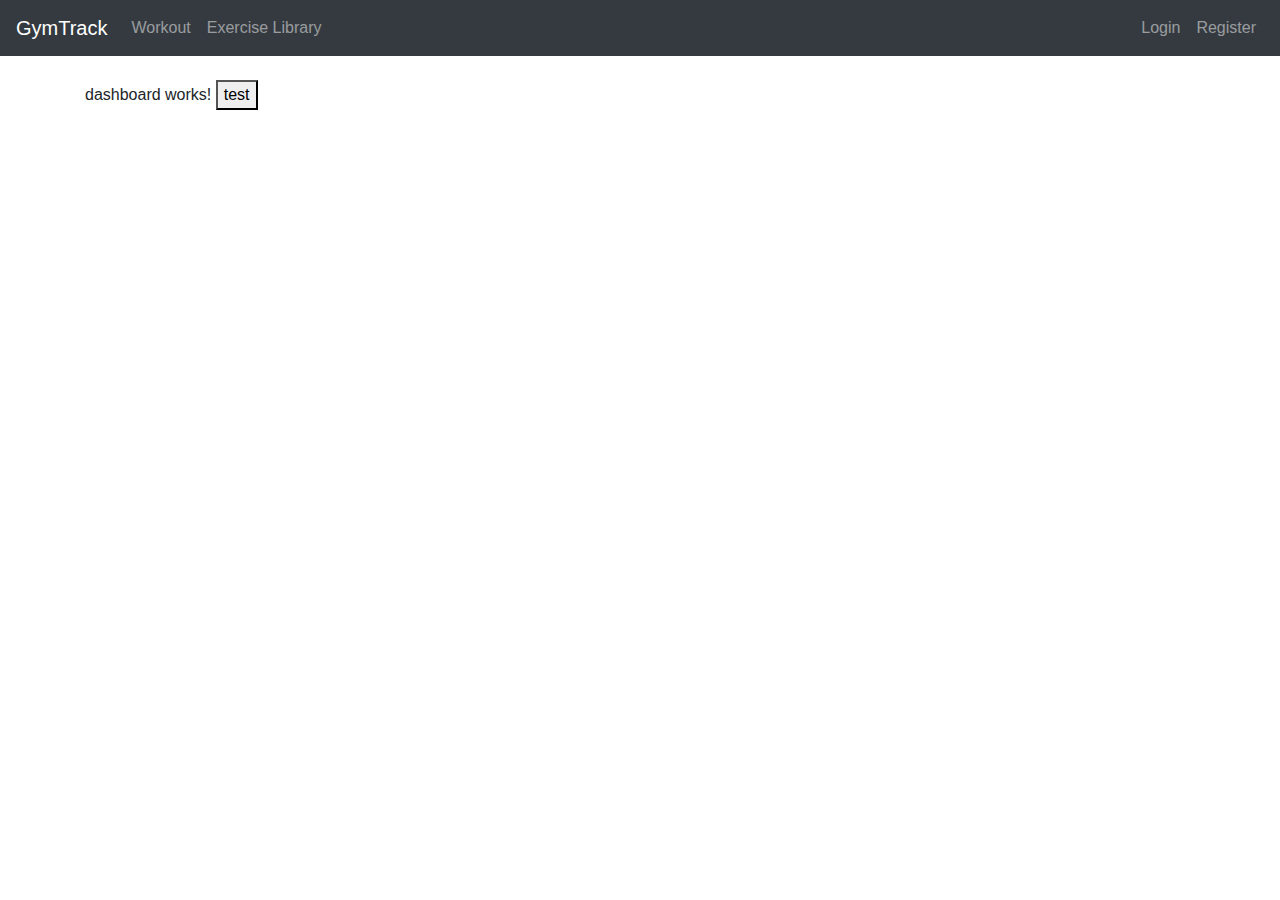
==== index.html @ d7b4e688 "production build" ====
<!doctype html><html lang="en"><head><meta charset="utf-8"><title>Webapp</title><base href="/"><meta name="viewport" content="width=device-width,initial-scale=1"><link rel="icon" type="image/x-icon" href="favicon.ico"><link href="styles.16fc656cec185497600a.bundle.css" rel="stylesheet"/></head><body><app-root></app-root><script type="text/javascript" src="inline.318b50c57b4eba3d437b.bundle.js"></script><script type="text/javascript" src="polyfills.1457c99db4b6dba06e8d.bundle.js"></script><script type="text/javascript" src="scripts.d30c565148e9d997ffe6.bundle.js"></script><script type="text/javascript" src="main.cbb32da13886b5c7cb3b.bundle.js"></script></body></html>
---- styles.16fc656cec185497600a.bundle.css ----
.mat-elevation-z0{-webkit-box-shadow:0 0 0 0 rgba(0,0,0,.2),0 0 0 0 rgba(0,0,0,.14),0 0 0 0 rgba(0,0,0,.12);box-shadow:0 0 0 0 rgba(0,0,0,.2),0 0 0 0 rgba(0,0,0,.14),0 0 0 0 rgba(0,0,0,.12)}.mat-elevation-z1{-webkit-box-shadow:0 2px 1px -1px rgba(0,0,0,.2),0 1px 1px 0 rgba(0,0,0,.14),0 1px 3px 0 rgba(0,0,0,.12);box-shadow:0 2px 1px -1px rgba(0,0,0,.2),0 1px 1px 0 rgba(0,0,0,.14),0 1px 3px 0 rgba(0,0,0,.12)}.mat-elevation-z2{-webkit-box-shadow:0 3px 1px -2px rgba(0,0,0,.2),0 2px 2px 0 rgba(0,0,0,.14),0 1px 5px 0 rgba(0,0,0,.12);box-shadow:0 3px 1px -2px rgba(0,0,0,.2),0 2px 2px 0 rgba(0,0,0,.14),0 1px 5px 0 rgba(0,0,0,.12)}.mat-elevation-z3{-webkit-box-shadow:0 3px 3px -2px rgba(0,0,0,.2),0 3px 4px 0 rgba(0,0,0,.14),0 1px 8px 0 rgba(0,0,0,.12);box-shadow:0 3px 3px -2px rgba(0,0,0,.2),0 3px 4px 0 rgba(0,0,0,.14),0 1px 8px 0 rgba(0,0,0,.12)}.mat-elevation-z4{-webkit-box-shadow:0 2px 4px -1px rgba(0,0,0,.2),0 4px 5px 0 rgba(0,0,0,.14),0 1px 10px 0 rgba(0,0,0,.12);box-shadow:0 2px 4px -1px rgba(0,0,0,.2),0 4px 5px 0 rgba(0,0,0,.14),0 1px 10px 0 rgba(0,0,0,.12)}.mat-elevation-z5{-webkit-box-shadow:0 3px 5px -1px rgba(0,0,0,.2),0 5px 8px 0 rgba(0,0,0,.14),0 1px 14px 0 rgba(0,0,0,.12);box-shadow:0 3px 5px -1px rgba(0,0,0,.2),0 5px 8px 0 rgba(0,0,0,.14),0 1px 14px 0 rgba(0,0,0,.12)}.mat-elevation-z6{-webkit-box-shadow:0 3px 5px -1px rgba(0,0,0,.2),0 6px 10px 0 rgba(0,0,0,.14),0 1px 18px 0 rgba(0,0,0,.12);box-shadow:0 3px 5px -1px rgba(0,0,0,.2),0 6px 10px 0 rgba(0,0,0,.14),0 1px 18px 0 rgba(0,0,0,.12)}.mat-elevation-z7{-webkit-box-shadow:0 4px 5px -2px rgba(0,0,0,.2),0 7px 10px 1px rgba(0,0,0,.14),0 2px 16px 1px rgba(0,0,0,.12);box-shadow:0 4px 5px -2px rgba(0,0,0,.2),0 7px 10px 1px rgba(0,0,0,.14),0 2px 16px 1px rgba(0,0,0,.12)}.mat-elevation-z8{-webkit-box-shadow:0 5px 5px -3px rgba(0,0,0,.2),0 8px 10px 1px rgba(0,0,0,.14),0 3px 14px 2px rgba(0,0,0,.12);box-shadow:0 5px 5px -3px rgba(0,0,0,.2),0 8px 10px 1px rgba(0,0,0,.14),0 3px 14px 2px rgba(0,0,0,.12)}.mat-elevation-z9{-webkit-box-shadow:0 5px 6px -3px rgba(0,0,0,.2),0 9px 12px 1px rgba(0,0,0,.14),0 3px 16px 2px rgba(0,0,0,.12);box-shadow:0 5px 6px -3px rgba(0,0,0,.2),0 9px 12px 1px rgba(0,0,0,.14),0 3px 16px 2px rgba(0,0,0,.12)}.mat-elevation-z10{-webkit-box-shadow:0 6px 6px -3px rgba(0,0,0,.2),0 10px 14px 1px rgba(0,0,0,.14),0 4px 18px 3px rgba(0,0,0,.12);box-shadow:0 6px 6px -3px rgba(0,0,0,.2),0 10px 14px 1px rgba(0,0,0,.14),0 4px 18px 3px rgba(0,0,0,.12)}.mat-elevation-z11{-webkit-box-shadow:0 6px 7px -4px rgba(0,0,0,.2),0 11px 15px 1px rgba(0,0,0,.14),0 4px 20px 3px rgba(0,0,0,.12);box-shadow:0 6px 7px -4px rgba(0,0,0,.2),0 11px 15px 1px rgba(0,0,0,.14),0 4px 20px 3px rgba(0,0,0,.12)}.mat-elevation-z12{-webkit-box-shadow:0 7px 8px -4px rgba(0,0,0,.2),0 12px 17px 2px rgba(0,0,0,.14),0 5px 22px 4px rgba(0,0,0,.12);box-shadow:0 7px 8px -4px rgba(0,0,0,.2),0 12px 17px 2px rgba(0,0,0,.14),0 5px 22px 4px rgba(0,0,0,.12)}.mat-elevation-z13{-webkit-box-shadow:0 7px 8px -4px rgba(0,0,0,.2),0 13px 19px 2px rgba(0,0,0,.14),0 5px 24px 4px rgba(0,0,0,.12);box-shadow:0 7px 8px -4px rgba(0,0,0,.2),0 13px 19px 2px rgba(0,0,0,.14),0 5px 24px 4px rgba(0,0,0,.12)}.mat-elevation-z14{-webkit-box-shadow:0 7px 9px -4px rgba(0,0,0,.2),0 14px 21px 2px rgba(0,0,0,.14),0 5px 26px 4px rgba(0,0,0,.12);box-shadow:0 7px 9px -4px rgba(0,0,0,.2),0 14px 21px 2px rgba(0,0,0,.14),0 5px 26px 4px rgba(0,0,0,.12)}.mat-elevation-z15{-webkit-box-shadow:0 8px 9px -5px rgba(0,0,0,.2),0 15px 22px 2px rgba(0,0,0,.14),0 6px 28px 5px rgba(0,0,0,.12);box-shadow:0 8px 9px -5px rgba(0,0,0,.2),0 15px 22px 2px rgba(0,0,0,.14),0 6px 28px 5px rgba(0,0,0,.12)}.mat-elevation-z16{-webkit-box-shadow:0 8px 10px -5px rgba(0,0,0,.2),0 16px 24px 2px rgba(0,0,0,.14),0 6px 30px 5px rgba(0,0,0,.12);box-shadow:0 8px 10px -5px rgba(0,0,0,.2),0 16px 24px 2px rgba(0,0,0,.14),0 6px 30px 5px rgba(0,0,0,.12)}.mat-elevation-z17{-webkit-box-shadow:0 8px 11px -5px rgba(0,0,0,.2),0 17px 26px 2px rgba(0,0,0,.14),0 6px 32px 5px rgba(0,0,0,.12);box-shadow:0 8px 11px -5px rgba(0,0,0,.2),0 17px 26px 2px rgba(0,0,0,.14),0 6px 32px 5px rgba(0,0,0,.12)}.mat-elevation-z18{-webkit-box-shadow:0 9px 11px -5px rgba(0,0,0,.2),0 18px 28px 2px rgba(0,0,0,.14),0 7px 34px 6px rgba(0,0,0,.12);box-shadow:0 9px 11px -5px rgba(0,0,0,.2),0 18px 28px 2px rgba(0,0,0,.14),0 7px 34px 6px rgba(0,0,0,.12)}.mat-elevation-z19{-webkit-box-shadow:0 9px 12px -6px rgba(0,0,0,.2),0 19px 29px 2px rgba(0,0,0,.14),0 7px 36px 6px rgba(0,0,0,.12);box-shadow:0 9px 12px -6px rgba(0,0,0,.2),0 19px 29px 2px rgba(0,0,0,.14),0 7px 36px 6px rgba(0,0,0,.12)}.mat-elevation-z20{-webkit-box-shadow:0 10px 13px -6px rgba(0,0,0,.2),0 20px 31px 3px rgba(0,0,0,.14),0 8px 38px 7px rgba(0,0,0,.12);box-shadow:0 10px 13px -6px rgba(0,0,0,.2),0 20px 31px 3px rgba(0,0,0,.14),0 8px 38px 7px rgba(0,0,0,.12)}.mat-elevation-z21{-webkit-box-shadow:0 10px 13px -6px rgba(0,0,0,.2),0 21px 33px 3px rgba(0,0,0,.14),0 8px 40px 7px rgba(0,0,0,.12);box-shadow:0 10px 13px -6px rgba(0,0,0,.2),0 21px 33px 3px rgba(0,0,0,.14),0 8px 40px 7px rgba(0,0,0,.12)}.mat-elevation-z22{-webkit-box-shadow:0 10px 14px -6px rgba(0,0,0,.2),0 22px 35px 3px rgba(0,0,0,.14),0 8px 42px 7px rgba(0,0,0,.12);box-shadow:0 10px 14px -6px rgba(0,0,0,.2),0 22px 35px 3px rgba(0,0,0,.14),0 8px 42px 7px rgba(0,0,0,.12)}.mat-elevation-z23{-webkit-box-shadow:0 11px 14px -7px rgba(0,0,0,.2),0 23px 36px 3px rgba(0,0,0,.14),0 9px 44px 8px rgba(0,0,0,.12);box-shadow:0 11px 14px -7px rgba(0,0,0,.2),0 23px 36px 3px rgba(0,0,0,.14),0 9px 44px 8px rgba(0,0,0,.12)}.mat-elevation-z24{-webkit-box-shadow:0 11px 15px -7px rgba(0,0,0,.2),0 24px 38px 3px rgba(0,0,0,.14),0 9px 46px 8px rgba(0,0,0,.12);box-shadow:0 11px 15px -7px rgba(0,0,0,.2),0 24px 38px 3px rgba(0,0,0,.14),0 9px 46px 8px rgba(0,0,0,.12)}.mat-h1,.mat-headline,.mat-typography h1{font:400 24px/32px Roboto,"Helvetica Neue",sans-serif;margin:0 0 16px}.mat-h2,.mat-title,.mat-typography h2{font:500 20px/32px Roboto,"Helvetica Neue",sans-serif;margin:0 0 16px}.mat-h3,.mat-subheading-2,.mat-typography h3{font:400 16px/28px Roboto,"Helvetica Neue",sans-serif;margin:0 0 16px}.mat-h4,.mat-subheading-1,.mat-typography h4{font:400 15px/24px Roboto,"Helvetica Neue",sans-serif;margin:0 0 16px}.mat-h5,.mat-typography h5{font:400 11.62px/20px Roboto,"Helvetica Neue",sans-serif;margin:0 0 12px}.mat-h6,.mat-typography h6{font:400 9.38px/20px Roboto,"Helvetica Neue",sans-serif;margin:0 0 12px}.mat-body-2,.mat-body-strong{font:500 14px/24px Roboto,"Helvetica Neue",sans-serif}.mat-body,.mat-body-1,.mat-typography{font:400 14px/20px Roboto,"Helvetica Neue",sans-serif}.mat-body p,.mat-body-1 p,.mat-typography p{margin:0 0 12px}.mat-caption,.mat-small{font:400 12px/20px Roboto,"Helvetica Neue",sans-serif}.mat-display-4,.mat-typography .mat-display-4{font:300 112px/112px Roboto,"Helvetica Neue",sans-serif;margin:0 0 56px;letter-spacing:-.05em}.mat-display-3,.mat-typography .mat-display-3{font:400 56px/56px Roboto,"Helvetica Neue",sans-serif;margin:0 0 64px;letter-spacing:-.02em}.mat-display-2,.mat-typography .mat-display-2{font:400 45px/48px Roboto,"Helvetica Neue",sans-serif;margin:0 0 64px;letter-spacing:-.005em}.mat-display-1,.mat-typography .mat-display-1{font:400 34px/40px Roboto,"Helvetica Neue",sans-serif;margin:0 0 64px}.mat-button,.mat-fab,.mat-flat-button,.mat-icon-button,.mat-mini-fab,.mat-raised-button,.mat-stroked-button{font-family:Roboto,"Helvetica Neue",sans-serif;font-size:14px;font-weight:500}.mat-button-toggle,.mat-card{font-family:Roboto,"Helvetica Neue",sans-serif}.mat-card-title{font-size:24px;font-weight:400}.mat-card-content,.mat-card-header .mat-card-title,.mat-card-subtitle{font-size:14px}.mat-checkbox{font-family:Roboto,"Helvetica Neue",sans-serif}.mat-checkbox-layout .mat-checkbox-label{line-height:24px}.mat-chip{font-size:13px;line-height:18px}.mat-chip .mat-chip-remove.mat-icon{font-size:18px}.mat-table{font-family:Roboto,"Helvetica Neue",sans-serif}.mat-header-cell{font-size:12px;font-weight:500}.mat-cell{font-size:14px}.mat-calendar{font-family:Roboto,"Helvetica Neue",sans-serif}.mat-calendar-body{font-size:13px}.mat-calendar-body-label,.mat-calendar-period-button{font-size:14px;font-weight:500}.mat-calendar-table-header th{font-size:11px;font-weight:400}.mat-dialog-title{font:500 20px/32px Roboto,"Helvetica Neue",sans-serif}.mat-expansion-panel-header{font-family:Roboto,"Helvetica Neue",sans-serif;font-size:15px;font-weight:400}.mat-expansion-panel-content{font:400 14px/20px Roboto,"Helvetica Neue",sans-serif}.mat-form-field{font-size:inherit;font-weight:400;line-height:1.125;font-family:Roboto,"Helvetica Neue",sans-serif}.mat-form-field-wrapper{padding-bottom:1.25em}.mat-form-field-prefix .mat-icon,.mat-form-field-suffix .mat-icon{font-size:150%;line-height:1.125}.mat-form-field-prefix .mat-icon-button,.mat-form-field-suffix .mat-icon-button{height:1.5em;width:1.5em}.mat-form-field-prefix .mat-icon-button .mat-icon,.mat-form-field-suffix .mat-icon-button .mat-icon{height:1.125em;line-height:1.125}.mat-form-field-infix{padding:.4375em 0;border-top:.84375em solid transparent}.mat-form-field-can-float .mat-input-server:focus+.mat-form-field-label-wrapper .mat-form-field-label,.mat-form-field-can-float.mat-form-field-should-float .mat-form-field-label{-webkit-transform:translateY(-1.28125em) scale(.75) perspective(100px) translateZ(.001px);transform:translateY(-1.28125em) scale(.75) perspective(100px) translateZ(.001px);-ms-transform:translateY(-1.28125em) scale(.75);width:133.33333%}.mat-form-field-can-float .mat-form-field-autofill-control:-webkit-autofill+.mat-form-field-label-wrapper .mat-form-field-label{-webkit-transform:translateY(-1.28125em) scale(.75) perspective(100px) translateZ(.00101px);transform:translateY(-1.28125em) scale(.75) perspective(100px) translateZ(.00101px);-ms-transform:translateY(-1.28124em) scale(.75);width:133.33334%}.mat-form-field-can-float .mat-input-server[label]:not(:label-shown)+.mat-form-field-label-wrapper .mat-form-field-label{-webkit-transform:translateY(-1.28125em) scale(.75) perspective(100px) translateZ(.00102px);transform:translateY(-1.28125em) scale(.75) perspective(100px) translateZ(.00102px);-ms-transform:translateY(-1.28123em) scale(.75);width:133.33335%}.mat-form-field-label-wrapper{top:-.84375em;padding-top:.84375em}.mat-form-field-label{top:1.28125em}.mat-form-field-underline{bottom:1.25em}.mat-form-field-subscript-wrapper{font-size:75%;margin-top:.54167em;top:calc(100% - 1.66667em)}.mat-grid-tile-footer,.mat-grid-tile-header{font-size:14px}.mat-grid-tile-footer .mat-line,.mat-grid-tile-header .mat-line{white-space:nowrap;overflow:hidden;text-overflow:ellipsis;display:block;-webkit-box-sizing:border-box;box-sizing:border-box}.mat-grid-tile-footer .mat-line:nth-child(n+2),.mat-grid-tile-header .mat-line:nth-child(n+2){font-size:12px}input.mat-input-element{margin-top:-.0625em}.mat-menu-item{font-family:Roboto,"Helvetica Neue",sans-serif;font-size:16px;font-weight:400}.mat-paginator,.mat-paginator-page-size .mat-select-trigger{font-family:Roboto,"Helvetica Neue",sans-serif;font-size:12px}.mat-radio-button,.mat-select{font-family:Roboto,"Helvetica Neue",sans-serif}.mat-select-trigger{height:1.125em}.mat-slide-toggle-content{font:400 14px/20px Roboto,"Helvetica Neue",sans-serif}.mat-slider-thumb-label-text{font-family:Roboto,"Helvetica Neue",sans-serif;font-size:12px;font-weight:500}.mat-stepper-horizontal,.mat-stepper-vertical{font-family:Roboto,"Helvetica Neue",sans-serif}.mat-step-label{font-size:14px;font-weight:400}.mat-step-label-selected{font-size:14px;font-weight:500}.mat-tab-group{font-family:Roboto,"Helvetica Neue",sans-serif}.mat-tab-label,.mat-tab-link{font-family:Roboto,"Helvetica Neue",sans-serif;font-size:14px;font-weight:500}.mat-toolbar,.mat-toolbar h1,.mat-toolbar h2,.mat-toolbar h3,.mat-toolbar h4,.mat-toolbar h5,.mat-toolbar h6{font:500 20px/32px Roboto,"Helvetica Neue",sans-serif;margin:0}.mat-tooltip{font-family:Roboto,"Helvetica Neue",sans-serif;font-size:10px;padding-top:6px;padding-bottom:6px}.mat-tooltip-handset{font-size:14px;padding-top:9px;padding-bottom:9px}.mat-list-item,.mat-list-option{font-family:Roboto,"Helvetica Neue",sans-serif}.mat-list .mat-list-item,.mat-nav-list .mat-list-item,.mat-selection-list .mat-list-item{font-size:16px}.mat-list .mat-list-item .mat-line,.mat-nav-list .mat-list-item .mat-line,.mat-selection-list .mat-list-item .mat-line{white-space:nowrap;overflow:hidden;text-overflow:ellipsis;display:block;-webkit-box-sizing:border-box;box-sizing:border-box}.mat-list .mat-list-item .mat-line:nth-child(n+2),.mat-nav-list .mat-list-item .mat-line:nth-child(n+2),.mat-selection-list .mat-list-item .mat-line:nth-child(n+2){font-size:14px}.mat-list .mat-list-option,.mat-nav-list .mat-list-option,.mat-selection-list .mat-list-option{font-size:16px}.mat-list .mat-list-option .mat-line,.mat-nav-list .mat-list-option .mat-line,.mat-selection-list .mat-list-option .mat-line{white-space:nowrap;overflow:hidden;text-overflow:ellipsis;display:block;-webkit-box-sizing:border-box;box-sizing:border-box}.mat-list .mat-list-option .mat-line:nth-child(n+2),.mat-nav-list .mat-list-option .mat-line:nth-child(n+2),.mat-selection-list .mat-list-option .mat-line:nth-child(n+2){font-size:14px}.mat-list[dense] .mat-list-item,.mat-nav-list[dense] .mat-list-item,.mat-selection-list[dense] .mat-list-item{font-size:12px}.mat-list[dense] .mat-list-item .mat-line,.mat-nav-list[dense] .mat-list-item .mat-line,.mat-selection-list[dense] .mat-list-item .mat-line{white-space:nowrap;overflow:hidden;text-overflow:ellipsis;display:block;-webkit-box-sizing:border-box;box-sizing:border-box}.mat-list[dense] .mat-list-item .mat-line:nth-child(n+2),.mat-list[dense] .mat-list-option,.mat-nav-list[dense] .mat-list-item .mat-line:nth-child(n+2),.mat-nav-list[dense] .mat-list-option,.mat-selection-list[dense] .mat-list-item .mat-line:nth-child(n+2),.mat-selection-list[dense] .mat-list-option{font-size:12px}.mat-list[dense] .mat-list-option .mat-line,.mat-nav-list[dense] .mat-list-option .mat-line,.mat-selection-list[dense] .mat-list-option .mat-line{white-space:nowrap;overflow:hidden;text-overflow:ellipsis;display:block;-webkit-box-sizing:border-box;box-sizing:border-box}.mat-list[dense] .mat-list-option .mat-line:nth-child(n+2),.mat-nav-list[dense] .mat-list-option .mat-line:nth-child(n+2),.mat-selection-list[dense] .mat-list-option .mat-line:nth-child(n+2){font-size:12px}.mat-list[dense] .mat-subheader,.mat-nav-list[dense] .mat-subheader,.mat-selection-list[dense] .mat-subheader{font-family:Roboto,"Helvetica Neue",sans-serif;font-size:12px;font-weight:500}.mat-option{font-family:Roboto,"Helvetica Neue",sans-serif;font-size:16px;color:rgba(0,0,0,.87)}.mat-optgroup-label{font:500 14px/24px Roboto,"Helvetica Neue",sans-serif;color:rgba(0,0,0,.54)}.mat-simple-snackbar{font-family:Roboto,"Helvetica Neue",sans-serif;font-size:14px}.mat-ripple{overflow:hidden}@media screen and (-ms-high-contrast:active){.mat-ripple{display:none}}.mat-ripple.mat-ripple-unbounded{overflow:visible}.mat-ripple-element{position:absolute;border-radius:50%;pointer-events:none;-webkit-transition:opacity,-webkit-transform 0s cubic-bezier(0,0,.2,1);transition:opacity,-webkit-transform 0s cubic-bezier(0,0,.2,1);transition:opacity,transform 0s cubic-bezier(0,0,.2,1);transition:opacity,transform 0s cubic-bezier(0,0,.2,1),-webkit-transform 0s cubic-bezier(0,0,.2,1);-webkit-transform:scale(0);transform:scale(0)}.cdk-visually-hidden{border:0;clip:rect(0 0 0 0);height:1px;margin:-1px;overflow:hidden;padding:0;position:absolute;width:1px;outline:0;-webkit-appearance:none;-moz-appearance:none}.cdk-global-overlay-wrapper,.cdk-overlay-container{pointer-events:none;top:0;left:0;height:100%;width:100%}.cdk-overlay-container{position:fixed;z-index:1000}.cdk-global-overlay-wrapper{display:-webkit-box;display:-ms-flexbox;display:flex;position:absolute;z-index:1000}.cdk-overlay-pane{position:absolute;pointer-events:auto;-webkit-box-sizing:border-box;box-sizing:border-box;z-index:1000}.cdk-overlay-backdrop{position:absolute;top:0;bottom:0;left:0;right:0;z-index:1000;pointer-events:auto;-webkit-tap-highlight-color:transparent;-webkit-transition:opacity .4s cubic-bezier(.25,.8,.25,1);transition:opacity .4s cubic-bezier(.25,.8,.25,1);opacity:0}.cdk-overlay-backdrop.cdk-overlay-backdrop-showing{opacity:1}.cdk-overlay-dark-backdrop{background:rgba(0,0,0,.288)}.cdk-overlay-transparent-backdrop,.cdk-overlay-transparent-backdrop.cdk-overlay-backdrop-showing{opacity:0}.cdk-global-scrollblock{position:fixed;width:100%;overflow-y:scroll}.mat-ripple-element{background-color:rgba(0,0,0,.1)}.mat-option:focus:not(.mat-option-disabled),.mat-option:hover:not(.mat-option-disabled){background:rgba(0,0,0,.04)}.mat-primary .mat-option.mat-selected:not(.mat-option-disabled){color:#3f51b5}.mat-accent .mat-option.mat-selected:not(.mat-option-disabled){color:#ff4081}.mat-warn .mat-option.mat-selected:not(.mat-option-disabled){color:#f44336}.mat-option.mat-selected:not(.mat-option-multiple):not(.mat-option-disabled){background:rgba(0,0,0,.04)}.mat-option.mat-active{background:rgba(0,0,0,.04);color:rgba(0,0,0,.87)}.mat-option.mat-option-disabled{color:rgba(0,0,0,.38)}.mat-optgroup-disabled .mat-optgroup-label{color:rgba(0,0,0,.38)}.mat-pseudo-checkbox{color:rgba(0,0,0,.54)}.mat-pseudo-checkbox::after{color:#fafafa}.mat-accent .mat-pseudo-checkbox-checked,.mat-accent .mat-pseudo-checkbox-indeterminate,.mat-pseudo-checkbox-checked,.mat-pseudo-checkbox-indeterminate{background:#ff4081}.mat-primary .mat-pseudo-checkbox-checked,.mat-primary .mat-pseudo-checkbox-indeterminate{background:#3f51b5}.mat-warn .mat-pseudo-checkbox-checked,.mat-warn .mat-pseudo-checkbox-indeterminate{background:#f44336}.mat-pseudo-checkbox-checked.mat-pseudo-checkbox-disabled,.mat-pseudo-checkbox-indeterminate.mat-pseudo-checkbox-disabled{background:#b0b0b0}.mat-app-background{background-color:#fafafa;color:rgba(0,0,0,.87)}.mat-theme-loaded-marker{display:none}.mat-autocomplete-panel{background:#fff;color:rgba(0,0,0,.87)}.mat-autocomplete-panel .mat-option.mat-selected:not(.mat-active):not(:hover){background:#fff}.mat-autocomplete-panel .mat-option.mat-selected:not(.mat-active):not(:hover):not(.mat-option-disabled){color:rgba(0,0,0,.87)}.mat-button,.mat-icon-button,.mat-stroked-button{background:0 0}.mat-button.mat-primary .mat-button-focus-overlay,.mat-icon-button.mat-primary .mat-button-focus-overlay,.mat-stroked-button.mat-primary .mat-button-focus-overlay{background-color:rgba(63,81,181,.12)}.mat-button.mat-accent .mat-button-focus-overlay,.mat-icon-button.mat-accent .mat-button-focus-overlay,.mat-stroked-button.mat-accent .mat-button-focus-overlay{background-color:rgba(255,64,129,.12)}.mat-button.mat-warn .mat-button-focus-overlay,.mat-icon-button.mat-warn .mat-button-focus-overlay,.mat-stroked-button.mat-warn .mat-button-focus-overlay{background-color:rgba(244,67,54,.12)}.mat-button[disabled] .mat-button-focus-overlay,.mat-icon-button[disabled] .mat-button-focus-overlay,.mat-stroked-button[disabled] .mat-button-focus-overlay{background-color:transparent}.mat-button.mat-primary,.mat-icon-button.mat-primary,.mat-stroked-button.mat-primary{color:#3f51b5}.mat-button.mat-accent,.mat-icon-button.mat-accent,.mat-stroked-button.mat-accent{color:#ff4081}.mat-button.mat-warn,.mat-icon-button.mat-warn,.mat-stroked-button.mat-warn{color:#f44336}.mat-button.mat-accent[disabled],.mat-button.mat-primary[disabled],.mat-button.mat-warn[disabled],.mat-button[disabled][disabled],.mat-icon-button.mat-accent[disabled],.mat-icon-button.mat-primary[disabled],.mat-icon-button.mat-warn[disabled],.mat-icon-button[disabled][disabled],.mat-stroked-button.mat-accent[disabled],.mat-stroked-button.mat-primary[disabled],.mat-stroked-button.mat-warn[disabled],.mat-stroked-button[disabled][disabled]{color:rgba(0,0,0,.26)}.mat-fab,.mat-mini-fab,.mat-raised-button{color:rgba(0,0,0,.87);background-color:#fff}.mat-fab.mat-accent,.mat-fab.mat-primary,.mat-fab.mat-warn,.mat-mini-fab.mat-accent,.mat-mini-fab.mat-primary,.mat-mini-fab.mat-warn,.mat-raised-button.mat-accent,.mat-raised-button.mat-primary,.mat-raised-button.mat-warn{color:#fff}.mat-fab.mat-accent[disabled],.mat-fab.mat-primary[disabled],.mat-fab.mat-warn[disabled],.mat-fab[disabled][disabled],.mat-mini-fab.mat-accent[disabled],.mat-mini-fab.mat-primary[disabled],.mat-mini-fab.mat-warn[disabled],.mat-mini-fab[disabled][disabled],.mat-raised-button.mat-accent[disabled],.mat-raised-button.mat-primary[disabled],.mat-raised-button.mat-warn[disabled],.mat-raised-button[disabled][disabled]{color:rgba(0,0,0,.26);background-color:rgba(0,0,0,.12)}.mat-fab.mat-primary,.mat-mini-fab.mat-primary,.mat-raised-button.mat-primary{background-color:#3f51b5}.mat-fab.mat-accent,.mat-mini-fab.mat-accent,.mat-raised-button.mat-accent{background-color:#ff4081}.mat-fab.mat-warn,.mat-mini-fab.mat-warn,.mat-raised-button.mat-warn{background-color:#f44336}.mat-fab.mat-accent .mat-ripple-element,.mat-fab.mat-primary .mat-ripple-element,.mat-fab.mat-warn .mat-ripple-element,.mat-mini-fab.mat-accent .mat-ripple-element,.mat-mini-fab.mat-primary .mat-ripple-element,.mat-mini-fab.mat-warn .mat-ripple-element,.mat-raised-button.mat-accent .mat-ripple-element,.mat-raised-button.mat-primary .mat-ripple-element,.mat-raised-button.mat-warn .mat-ripple-element{background-color:rgba(255,255,255,.2)}.mat-button.mat-primary .mat-ripple-element{background-color:rgba(63,81,181,.1)}.mat-button.mat-accent .mat-ripple-element{background-color:rgba(255,64,129,.1)}.mat-button.mat-warn .mat-ripple-element{background-color:rgba(244,67,54,.1)}.mat-flat-button{color:rgba(0,0,0,.87);background-color:#fff}.mat-flat-button.mat-accent,.mat-flat-button.mat-primary,.mat-flat-button.mat-warn{color:#fff}.mat-flat-button.mat-accent[disabled],.mat-flat-button.mat-primary[disabled],.mat-flat-button.mat-warn[disabled],.mat-flat-button[disabled][disabled]{color:rgba(0,0,0,.26);background-color:rgba(0,0,0,.12)}.mat-flat-button.mat-primary{background-color:#3f51b5}.mat-flat-button.mat-accent{background-color:#ff4081}.mat-flat-button.mat-warn{background-color:#f44336}.mat-flat-button.mat-accent .mat-ripple-element,.mat-flat-button.mat-primary .mat-ripple-element,.mat-flat-button.mat-warn .mat-ripple-element{background-color:rgba(255,255,255,.2)}.mat-icon-button.mat-primary .mat-ripple-element{background-color:rgba(63,81,181,.2)}.mat-icon-button.mat-accent .mat-ripple-element{background-color:rgba(255,64,129,.2)}.mat-icon-button.mat-warn .mat-ripple-element{background-color:rgba(244,67,54,.2)}.mat-button-toggle{color:rgba(0,0,0,.38)}.mat-button-toggle.cdk-focused .mat-button-toggle-focus-overlay{background-color:rgba(0,0,0,.12)}.mat-button-toggle-checked{background-color:#e0e0e0;color:rgba(0,0,0,.54)}.mat-button-toggle-disabled{background-color:#eee;color:rgba(0,0,0,.26)}.mat-button-toggle-disabled.mat-button-toggle-checked{background-color:#bdbdbd}.mat-card{background:#fff;color:rgba(0,0,0,.87)}.mat-card-subtitle{color:rgba(0,0,0,.54)}.mat-checkbox-frame{border-color:rgba(0,0,0,.54)}.mat-checkbox-checkmark{fill:#fafafa}.mat-checkbox-checkmark-path{stroke:#fafafa!important}.mat-checkbox-mixedmark{background-color:#fafafa}.mat-checkbox-checked.mat-primary .mat-checkbox-background,.mat-checkbox-indeterminate.mat-primary .mat-checkbox-background{background-color:#3f51b5}.mat-checkbox-checked.mat-accent .mat-checkbox-background,.mat-checkbox-indeterminate.mat-accent .mat-checkbox-background{background-color:#ff4081}.mat-checkbox-checked.mat-warn .mat-checkbox-background,.mat-checkbox-indeterminate.mat-warn .mat-checkbox-background{background-color:#f44336}.mat-checkbox-disabled.mat-checkbox-checked .mat-checkbox-background,.mat-checkbox-disabled.mat-checkbox-indeterminate .mat-checkbox-background{background-color:#b0b0b0}.mat-checkbox-disabled:not(.mat-checkbox-checked) .mat-checkbox-frame{border-color:#b0b0b0}.mat-checkbox-disabled .mat-checkbox-label{color:#b0b0b0}.mat-checkbox:not(.mat-checkbox-disabled).mat-primary .mat-checkbox-ripple .mat-ripple-element{background-color:rgba(63,81,181,.26)}.mat-checkbox:not(.mat-checkbox-disabled).mat-accent .mat-checkbox-ripple .mat-ripple-element{background-color:rgba(255,64,129,.26)}.mat-checkbox:not(.mat-checkbox-disabled).mat-warn .mat-checkbox-ripple .mat-ripple-element{background-color:rgba(244,67,54,.26)}.mat-chip:not(.mat-basic-chip){background-color:#e0e0e0;color:rgba(0,0,0,.87)}.mat-chip:not(.mat-basic-chip) .mat-chip-remove{color:rgba(0,0,0,.87);opacity:.4}.mat-chip:not(.mat-basic-chip) .mat-chip-remove:hover{opacity:.54}.mat-chip.mat-chip-selected.mat-primary{background-color:#3f51b5;color:#fff}.mat-chip.mat-chip-selected.mat-primary .mat-chip-remove{color:#fff;opacity:.4}.mat-chip.mat-chip-selected.mat-primary .mat-chip-remove:hover{opacity:.54}.mat-chip.mat-chip-selected.mat-warn{background-color:#f44336;color:#fff}.mat-chip.mat-chip-selected.mat-warn .mat-chip-remove{color:#fff;opacity:.4}.mat-chip.mat-chip-selected.mat-warn .mat-chip-remove:hover{opacity:.54}.mat-chip.mat-chip-selected.mat-accent{background-color:#ff4081;color:#fff}.mat-chip.mat-chip-selected.mat-accent .mat-chip-remove{color:#fff;opacity:.4}.mat-chip.mat-chip-selected.mat-accent .mat-chip-remove:hover{opacity:.54}.mat-table{background:#fff}.mat-header-row,.mat-row{border-bottom-color:rgba(0,0,0,.12)}.mat-header-cell{color:rgba(0,0,0,.54)}.mat-cell{color:rgba(0,0,0,.87)}.mat-datepicker-content{background-color:#fff;color:rgba(0,0,0,.87)}.mat-calendar-arrow{border-top-color:rgba(0,0,0,.54)}.mat-calendar-next-button,.mat-calendar-previous-button{color:rgba(0,0,0,.54)}.mat-calendar-table-header{color:rgba(0,0,0,.38)}.mat-calendar-table-header-divider::after{background:rgba(0,0,0,.12)}.mat-calendar-body-label{color:rgba(0,0,0,.54)}.mat-calendar-body-cell-content{color:rgba(0,0,0,.87);border-color:transparent}.mat-calendar-body-disabled>.mat-calendar-body-cell-content:not(.mat-calendar-body-selected){color:rgba(0,0,0,.38)}.cdk-keyboard-focused .mat-calendar-body-active>.mat-calendar-body-cell-content:not(.mat-calendar-body-selected),.cdk-program-focused .mat-calendar-body-active>.mat-calendar-body-cell-content:not(.mat-calendar-body-selected),:not(.mat-calendar-body-disabled):hover>.mat-calendar-body-cell-content:not(.mat-calendar-body-selected){background-color:rgba(0,0,0,.04)}.mat-calendar-body-selected{background-color:#3f51b5;color:#fff}.mat-calendar-body-disabled>.mat-calendar-body-selected{background-color:rgba(63,81,181,.4)}.mat-calendar-body-today:not(.mat-calendar-body-selected){border-color:rgba(0,0,0,.38)}.mat-calendar-body-today.mat-calendar-body-selected{-webkit-box-shadow:inset 0 0 0 1px #fff;box-shadow:inset 0 0 0 1px #fff}.mat-calendar-body-disabled>.mat-calendar-body-today:not(.mat-calendar-body-selected){border-color:rgba(0,0,0,.18)}.mat-datepicker-toggle-active{color:#3f51b5}.mat-dialog-container{background:#fff;color:rgba(0,0,0,.87)}.mat-divider{border-top-color:rgba(0,0,0,.12)}.mat-divider-vertical{border-right-color:rgba(0,0,0,.12)}.mat-expansion-panel{background:#fff;color:rgba(0,0,0,.87)}.mat-action-row{border-top-color:rgba(0,0,0,.12)}.mat-expansion-panel:not(.mat-expanded) .mat-expansion-panel-header:not([aria-disabled=true]).cdk-keyboard-focused,.mat-expansion-panel:not(.mat-expanded) .mat-expansion-panel-header:not([aria-disabled=true]).cdk-program-focused,.mat-expansion-panel:not(.mat-expanded) .mat-expansion-panel-header:not([aria-disabled=true]):hover{background:rgba(0,0,0,.04)}.mat-expansion-panel-header-title{color:rgba(0,0,0,.87)}.mat-expansion-indicator::after,.mat-expansion-panel-header-description{color:rgba(0,0,0,.54)}.mat-expansion-panel-header[aria-disabled=true]{color:rgba(0,0,0,.26)}.mat-expansion-panel-header[aria-disabled=true] .mat-expansion-panel-header-description,.mat-expansion-panel-header[aria-disabled=true] .mat-expansion-panel-header-title{color:inherit}.mat-form-field-label,.mat-hint{color:rgba(0,0,0,.54)}.mat-focused .mat-form-field-label{color:#3f51b5}.mat-focused .mat-form-field-label.mat-accent{color:#ff4081}.mat-focused .mat-form-field-label.mat-warn{color:#f44336}.mat-focused .mat-form-field-required-marker{color:#ff4081}.mat-form-field-underline{background-color:rgba(0,0,0,.42)}.mat-form-field-disabled .mat-form-field-underline{background-image:-webkit-gradient(linear,left top,right top,color-stop(0,rgba(0,0,0,.42)),color-stop(33%,rgba(0,0,0,.42)),color-stop(0,transparent));background-image:linear-gradient(to right,rgba(0,0,0,.42) 0,rgba(0,0,0,.42) 33%,transparent 0);background-size:4px 1px;background-repeat:repeat-x}.mat-form-field-ripple{background-color:#3f51b5}.mat-form-field-ripple.mat-accent{background-color:#ff4081}.mat-form-field-ripple.mat-warn{background-color:#f44336}.mat-form-field-invalid .mat-form-field-label,.mat-form-field-invalid .mat-form-field-label .mat-form-field-required-marker,.mat-form-field-invalid .mat-form-field-label.mat-accent{color:#f44336}.mat-form-field-invalid .mat-form-field-ripple{background-color:#f44336}.mat-error{color:#f44336}.mat-icon.mat-primary{color:#3f51b5}.mat-icon.mat-accent{color:#ff4081}.mat-icon.mat-warn{color:#f44336}.mat-input-element:disabled{color:rgba(0,0,0,.38)}.mat-input-element{caret-color:#3f51b5}.mat-input-element::-ms-input-placeholder{color:rgba(0,0,0,.42)}.mat-input-element::placeholder{color:rgba(0,0,0,.42)}.mat-input-element::-moz-placeholder{color:rgba(0,0,0,.42)}.mat-input-element::-webkit-input-placeholder{color:rgba(0,0,0,.42)}.mat-input-element:-ms-input-placeholder{color:rgba(0,0,0,.42)}.mat-accent .mat-input-element{caret-color:#ff4081}.mat-form-field-invalid .mat-input-element,.mat-warn .mat-input-element{caret-color:#f44336}.mat-list .mat-list-item,.mat-list .mat-list-option,.mat-nav-list .mat-list-item,.mat-nav-list .mat-list-option,.mat-selection-list .mat-list-item,.mat-selection-list .mat-list-option{color:rgba(0,0,0,.87)}.mat-list .mat-subheader,.mat-nav-list .mat-subheader,.mat-selection-list .mat-subheader{font-family:Roboto,"Helvetica Neue",sans-serif;font-size:14px;font-weight:500;color:rgba(0,0,0,.54)}.mat-list-item-disabled{background-color:#eee}.mat-nav-list .mat-list-item{outline:0}.mat-nav-list .mat-list-item.mat-list-item-focus,.mat-nav-list .mat-list-item:hover{background:rgba(0,0,0,.04)}.mat-list-option{outline:0}.mat-list-option.mat-list-item-focus,.mat-list-option:hover{background:rgba(0,0,0,.04)}.mat-menu-panel{background:#fff}.mat-menu-item{background:0 0;color:rgba(0,0,0,.87)}.mat-menu-item[disabled]{color:rgba(0,0,0,.38)}.mat-menu-item .mat-icon:not([color]),.mat-menu-item-submenu-trigger::after{color:rgba(0,0,0,.54)}.mat-menu-item-highlighted:not([disabled]),.mat-menu-item.cdk-keyboard-focused:not([disabled]),.mat-menu-item.cdk-program-focused:not([disabled]),.mat-menu-item:hover:not([disabled]){background:rgba(0,0,0,.04)}.mat-paginator{background:#fff}.mat-paginator,.mat-paginator-page-size .mat-select-trigger{color:rgba(0,0,0,.54)}.mat-paginator-decrement,.mat-paginator-increment{border-top:2px solid rgba(0,0,0,.54);border-right:2px solid rgba(0,0,0,.54)}.mat-paginator-first,.mat-paginator-last{border-top:2px solid rgba(0,0,0,.54)}.mat-icon-button[disabled] .mat-paginator-decrement,.mat-icon-button[disabled] .mat-paginator-first,.mat-icon-button[disabled] .mat-paginator-increment,.mat-icon-button[disabled] .mat-paginator-last{border-color:rgba(0,0,0,.38)}.mat-progress-bar-background{fill:#c5cae9}.mat-progress-bar-buffer{background-color:#c5cae9}.mat-progress-bar-fill::after{background-color:#3f51b5}.mat-progress-bar.mat-accent .mat-progress-bar-background{fill:#ff80ab}.mat-progress-bar.mat-accent .mat-progress-bar-buffer{background-color:#ff80ab}.mat-progress-bar.mat-accent .mat-progress-bar-fill::after{background-color:#ff4081}.mat-progress-bar.mat-warn .mat-progress-bar-background{fill:#ffcdd2}.mat-progress-bar.mat-warn .mat-progress-bar-buffer{background-color:#ffcdd2}.mat-progress-bar.mat-warn .mat-progress-bar-fill::after{background-color:#f44336}.mat-progress-spinner circle,.mat-spinner circle{stroke:#3f51b5}.mat-progress-spinner.mat-accent circle,.mat-spinner.mat-accent circle{stroke:#ff4081}.mat-progress-spinner.mat-warn circle,.mat-spinner.mat-warn circle{stroke:#f44336}.mat-radio-outer-circle{border-color:rgba(0,0,0,.54)}.mat-radio-disabled .mat-radio-outer-circle{border-color:rgba(0,0,0,.38)}.mat-radio-disabled .mat-radio-inner-circle,.mat-radio-disabled .mat-radio-ripple .mat-ripple-element{background-color:rgba(0,0,0,.38)}.mat-radio-disabled .mat-radio-label-content{color:rgba(0,0,0,.38)}.mat-radio-button.mat-primary.mat-radio-checked .mat-radio-outer-circle{border-color:#3f51b5}.mat-radio-button.mat-primary .mat-radio-inner-circle{background-color:#3f51b5}.mat-radio-button.mat-primary .mat-radio-ripple .mat-ripple-element{background-color:rgba(63,81,181,.26)}.mat-radio-button.mat-accent.mat-radio-checked .mat-radio-outer-circle{border-color:#ff4081}.mat-radio-button.mat-accent .mat-radio-inner-circle{background-color:#ff4081}.mat-radio-button.mat-accent .mat-radio-ripple .mat-ripple-element{background-color:rgba(255,64,129,.26)}.mat-radio-button.mat-warn.mat-radio-checked .mat-radio-outer-circle{border-color:#f44336}.mat-radio-button.mat-warn .mat-radio-inner-circle{background-color:#f44336}.mat-radio-button.mat-warn .mat-radio-ripple .mat-ripple-element{background-color:rgba(244,67,54,.26)}.mat-select-content,.mat-select-panel-done-animating{background:#fff}.mat-select-value{color:rgba(0,0,0,.87)}.mat-select-placeholder{color:rgba(0,0,0,.42)}.mat-select-disabled .mat-select-value{color:rgba(0,0,0,.38)}.mat-select-arrow{color:rgba(0,0,0,.54)}.mat-select-panel .mat-option.mat-selected:not(.mat-option-multiple){background:rgba(0,0,0,.12)}.mat-form-field.mat-focused.mat-primary .mat-select-arrow{color:#3f51b5}.mat-form-field.mat-focused.mat-accent .mat-select-arrow{color:#ff4081}.mat-form-field .mat-select.mat-select-invalid .mat-select-arrow,.mat-form-field.mat-focused.mat-warn .mat-select-arrow{color:#f44336}.mat-form-field .mat-select.mat-select-disabled .mat-select-arrow{color:rgba(0,0,0,.38)}.mat-drawer-container{background-color:#fafafa;color:rgba(0,0,0,.87)}.mat-drawer{background-color:#fff;color:rgba(0,0,0,.87)}.mat-drawer.mat-drawer-push{background-color:#fff}.mat-drawer-backdrop.mat-drawer-shown{background-color:rgba(0,0,0,.6)}.mat-slide-toggle.mat-checked:not(.mat-disabled) .mat-slide-toggle-thumb{background-color:#e91e63}.mat-slide-toggle.mat-checked:not(.mat-disabled) .mat-slide-toggle-bar{background-color:rgba(233,30,99,.5)}.mat-slide-toggle:not(.mat-checked) .mat-ripple-element{background-color:rgba(0,0,0,.06)}.mat-slide-toggle .mat-ripple-element{background-color:rgba(233,30,99,.12)}.mat-slide-toggle.mat-primary.mat-checked:not(.mat-disabled) .mat-slide-toggle-thumb{background-color:#3f51b5}.mat-slide-toggle.mat-primary.mat-checked:not(.mat-disabled) .mat-slide-toggle-bar{background-color:rgba(63,81,181,.5)}.mat-slide-toggle.mat-primary:not(.mat-checked) .mat-ripple-element{background-color:rgba(0,0,0,.06)}.mat-slide-toggle.mat-primary .mat-ripple-element{background-color:rgba(63,81,181,.12)}.mat-slide-toggle.mat-warn.mat-checked:not(.mat-disabled) .mat-slide-toggle-thumb{background-color:#f44336}.mat-slide-toggle.mat-warn.mat-checked:not(.mat-disabled) .mat-slide-toggle-bar{background-color:rgba(244,67,54,.5)}.mat-slide-toggle.mat-warn:not(.mat-checked) .mat-ripple-element{background-color:rgba(0,0,0,.06)}.mat-slide-toggle.mat-warn .mat-ripple-element{background-color:rgba(244,67,54,.12)}.mat-disabled .mat-slide-toggle-thumb{background-color:#bdbdbd}.mat-disabled .mat-slide-toggle-bar{background-color:rgba(0,0,0,.1)}.mat-slide-toggle-thumb{background-color:#fafafa}.mat-slide-toggle-bar{background-color:rgba(0,0,0,.38)}.mat-slider-track-background{background-color:rgba(0,0,0,.26)}.mat-primary .mat-slider-thumb,.mat-primary .mat-slider-thumb-label,.mat-primary .mat-slider-track-fill{background-color:#3f51b5}.mat-primary .mat-slider-thumb-label-text{color:#fff}.mat-accent .mat-slider-thumb,.mat-accent .mat-slider-thumb-label,.mat-accent .mat-slider-track-fill{background-color:#ff4081}.mat-accent .mat-slider-thumb-label-text{color:#fff}.mat-warn .mat-slider-thumb,.mat-warn .mat-slider-thumb-label,.mat-warn .mat-slider-track-fill{background-color:#f44336}.mat-warn .mat-slider-thumb-label-text{color:#fff}.mat-slider-focus-ring{background-color:rgba(255,64,129,.2)}.cdk-focused .mat-slider-track-background,.mat-slider:hover .mat-slider-track-background{background-color:rgba(0,0,0,.38)}.mat-slider-disabled .mat-slider-thumb,.mat-slider-disabled .mat-slider-track-background,.mat-slider-disabled .mat-slider-track-fill,.mat-slider-disabled:hover .mat-slider-track-background{background-color:rgba(0,0,0,.26)}.mat-slider-min-value .mat-slider-focus-ring{background-color:rgba(0,0,0,.12)}.mat-slider-min-value.mat-slider-thumb-label-showing .mat-slider-thumb,.mat-slider-min-value.mat-slider-thumb-label-showing .mat-slider-thumb-label{background-color:rgba(0,0,0,.87)}.mat-slider-min-value.mat-slider-thumb-label-showing.cdk-focused .mat-slider-thumb,.mat-slider-min-value.mat-slider-thumb-label-showing.cdk-focused .mat-slider-thumb-label{background-color:rgba(0,0,0,.26)}.mat-slider-min-value:not(.mat-slider-thumb-label-showing) .mat-slider-thumb{border-color:rgba(0,0,0,.26);background-color:transparent}.mat-slider-min-value:not(.mat-slider-thumb-label-showing).cdk-focused .mat-slider-thumb,.mat-slider-min-value:not(.mat-slider-thumb-label-showing):hover .mat-slider-thumb{border-color:rgba(0,0,0,.38)}.mat-slider-min-value:not(.mat-slider-thumb-label-showing).cdk-focused.mat-slider-disabled .mat-slider-thumb,.mat-slider-min-value:not(.mat-slider-thumb-label-showing):hover.mat-slider-disabled .mat-slider-thumb{border-color:rgba(0,0,0,.26)}.mat-slider-has-ticks .mat-slider-wrapper::after{border-color:rgba(0,0,0,.7)}.mat-slider-horizontal .mat-slider-ticks{background-image:repeating-linear-gradient(to right,rgba(0,0,0,.7),rgba(0,0,0,.7) 2px,transparent 0,transparent);background-image:-moz-repeating-linear-gradient(.0001deg,rgba(0,0,0,.7),rgba(0,0,0,.7) 2px,transparent 0,transparent)}.mat-slider-vertical .mat-slider-ticks{background-image:repeating-linear-gradient(to bottom,rgba(0,0,0,.7),rgba(0,0,0,.7) 2px,transparent 0,transparent)}.mat-step-header.cdk-keyboard-focused,.mat-step-header.cdk-program-focused,.mat-step-header:hover{background-color:rgba(0,0,0,.04)}.mat-step-header .mat-step-label,.mat-step-header .mat-step-optional{color:rgba(0,0,0,.38)}.mat-step-header .mat-step-icon{background-color:#3f51b5;color:#fff}.mat-step-header .mat-step-icon-not-touched{background-color:rgba(0,0,0,.38);color:#fff}.mat-step-header .mat-step-label.mat-step-label-active{color:rgba(0,0,0,.87)}.mat-stepper-horizontal,.mat-stepper-vertical{background-color:#fff}.mat-stepper-vertical-line::before{border-left-color:rgba(0,0,0,.12)}.mat-stepper-horizontal-line{border-top-color:rgba(0,0,0,.12)}.mat-tab-header,.mat-tab-nav-bar{border-bottom:1px solid rgba(0,0,0,.12)}.mat-tab-group-inverted-header .mat-tab-header,.mat-tab-group-inverted-header .mat-tab-nav-bar{border-top:1px solid rgba(0,0,0,.12);border-bottom:none}.mat-tab-label,.mat-tab-link{color:rgba(0,0,0,.87)}.mat-tab-label.mat-tab-disabled,.mat-tab-link.mat-tab-disabled{color:rgba(0,0,0,.38)}.mat-tab-header-pagination-chevron{border-color:rgba(0,0,0,.87)}.mat-tab-header-pagination-disabled .mat-tab-header-pagination-chevron{border-color:rgba(0,0,0,.38)}.mat-tab-group[class*=mat-background-] .mat-tab-header,.mat-tab-nav-bar[class*=mat-background-]{border-bottom:none;border-top:none}.mat-tab-group.mat-primary .mat-tab-label:not(.mat-tab-disabled):focus,.mat-tab-group.mat-primary .mat-tab-link:not(.mat-tab-disabled):focus,.mat-tab-nav-bar.mat-primary .mat-tab-label:not(.mat-tab-disabled):focus,.mat-tab-nav-bar.mat-primary .mat-tab-link:not(.mat-tab-disabled):focus{background-color:rgba(197,202,233,.3)}.mat-tab-group.mat-primary .mat-ink-bar,.mat-tab-nav-bar.mat-primary .mat-ink-bar{background-color:#3f51b5}.mat-tab-group.mat-primary.mat-background-primary .mat-ink-bar,.mat-tab-nav-bar.mat-primary.mat-background-primary .mat-ink-bar{background-color:#fff}.mat-tab-group.mat-accent .mat-tab-label:not(.mat-tab-disabled):focus,.mat-tab-group.mat-accent .mat-tab-link:not(.mat-tab-disabled):focus,.mat-tab-nav-bar.mat-accent .mat-tab-label:not(.mat-tab-disabled):focus,.mat-tab-nav-bar.mat-accent .mat-tab-link:not(.mat-tab-disabled):focus{background-color:rgba(255,128,171,.3)}.mat-tab-group.mat-accent .mat-ink-bar,.mat-tab-nav-bar.mat-accent .mat-ink-bar{background-color:#ff4081}.mat-tab-group.mat-accent.mat-background-accent .mat-ink-bar,.mat-tab-nav-bar.mat-accent.mat-background-accent .mat-ink-bar{background-color:#fff}.mat-tab-group.mat-warn .mat-tab-label:not(.mat-tab-disabled):focus,.mat-tab-group.mat-warn .mat-tab-link:not(.mat-tab-disabled):focus,.mat-tab-nav-bar.mat-warn .mat-tab-label:not(.mat-tab-disabled):focus,.mat-tab-nav-bar.mat-warn .mat-tab-link:not(.mat-tab-disabled):focus{background-color:rgba(255,205,210,.3)}.mat-tab-group.mat-warn .mat-ink-bar,.mat-tab-nav-bar.mat-warn .mat-ink-bar{background-color:#f44336}.mat-tab-group.mat-warn.mat-background-warn .mat-ink-bar,.mat-tab-nav-bar.mat-warn.mat-background-warn .mat-ink-bar{background-color:#fff}.mat-tab-group.mat-background-primary .mat-tab-label:not(.mat-tab-disabled):focus,.mat-tab-group.mat-background-primary .mat-tab-link:not(.mat-tab-disabled):focus,.mat-tab-nav-bar.mat-background-primary .mat-tab-label:not(.mat-tab-disabled):focus,.mat-tab-nav-bar.mat-background-primary .mat-tab-link:not(.mat-tab-disabled):focus{background-color:rgba(197,202,233,.3)}.mat-tab-group.mat-background-primary .mat-tab-header,.mat-tab-group.mat-background-primary .mat-tab-links,.mat-tab-nav-bar.mat-background-primary .mat-tab-header,.mat-tab-nav-bar.mat-background-primary .mat-tab-links{background-color:#3f51b5}.mat-tab-group.mat-background-primary .mat-tab-label,.mat-tab-group.mat-background-primary .mat-tab-link,.mat-tab-nav-bar.mat-background-primary .mat-tab-label,.mat-tab-nav-bar.mat-background-primary .mat-tab-link{color:#fff}.mat-tab-group.mat-background-primary .mat-tab-label.mat-tab-disabled,.mat-tab-group.mat-background-primary .mat-tab-link.mat-tab-disabled,.mat-tab-nav-bar.mat-background-primary .mat-tab-label.mat-tab-disabled,.mat-tab-nav-bar.mat-background-primary .mat-tab-link.mat-tab-disabled{color:rgba(255,255,255,.4)}.mat-tab-group.mat-background-primary .mat-tab-header-pagination-chevron,.mat-tab-nav-bar.mat-background-primary .mat-tab-header-pagination-chevron{border-color:#fff}.mat-tab-group.mat-background-primary .mat-tab-header-pagination-disabled .mat-tab-header-pagination-chevron,.mat-tab-nav-bar.mat-background-primary .mat-tab-header-pagination-disabled .mat-tab-header-pagination-chevron{border-color:rgba(255,255,255,.4)}.mat-tab-group.mat-background-primary .mat-ripple-element,.mat-tab-nav-bar.mat-background-primary .mat-ripple-element{background-color:rgba(255,255,255,.12)}.mat-tab-group.mat-background-accent .mat-tab-label:not(.mat-tab-disabled):focus,.mat-tab-group.mat-background-accent .mat-tab-link:not(.mat-tab-disabled):focus,.mat-tab-nav-bar.mat-background-accent .mat-tab-label:not(.mat-tab-disabled):focus,.mat-tab-nav-bar.mat-background-accent .mat-tab-link:not(.mat-tab-disabled):focus{background-color:rgba(255,128,171,.3)}.mat-tab-group.mat-background-accent .mat-tab-header,.mat-tab-group.mat-background-accent .mat-tab-links,.mat-tab-nav-bar.mat-background-accent .mat-tab-header,.mat-tab-nav-bar.mat-background-accent .mat-tab-links{background-color:#ff4081}.mat-tab-group.mat-background-accent .mat-tab-label,.mat-tab-group.mat-background-accent .mat-tab-link,.mat-tab-nav-bar.mat-background-accent .mat-tab-label,.mat-tab-nav-bar.mat-background-accent .mat-tab-link{color:#fff}.mat-tab-group.mat-background-accent .mat-tab-label.mat-tab-disabled,.mat-tab-group.mat-background-accent .mat-tab-link.mat-tab-disabled,.mat-tab-nav-bar.mat-background-accent .mat-tab-label.mat-tab-disabled,.mat-tab-nav-bar.mat-background-accent .mat-tab-link.mat-tab-disabled{color:rgba(255,255,255,.4)}.mat-tab-group.mat-background-accent .mat-tab-header-pagination-chevron,.mat-tab-nav-bar.mat-background-accent .mat-tab-header-pagination-chevron{border-color:#fff}.mat-tab-group.mat-background-accent .mat-tab-header-pagination-disabled .mat-tab-header-pagination-chevron,.mat-tab-nav-bar.mat-background-accent .mat-tab-header-pagination-disabled .mat-tab-header-pagination-chevron{border-color:rgba(255,255,255,.4)}.mat-tab-group.mat-background-accent .mat-ripple-element,.mat-tab-nav-bar.mat-background-accent .mat-ripple-element{background-color:rgba(255,255,255,.12)}.mat-tab-group.mat-background-warn .mat-tab-label:not(.mat-tab-disabled):focus,.mat-tab-group.mat-background-warn .mat-tab-link:not(.mat-tab-disabled):focus,.mat-tab-nav-bar.mat-background-warn .mat-tab-label:not(.mat-tab-disabled):focus,.mat-tab-nav-bar.mat-background-warn .mat-tab-link:not(.mat-tab-disabled):focus{background-color:rgba(255,205,210,.3)}.mat-tab-group.mat-background-warn .mat-tab-header,.mat-tab-group.mat-background-warn .mat-tab-links,.mat-tab-nav-bar.mat-background-warn .mat-tab-header,.mat-tab-nav-bar.mat-background-warn .mat-tab-links{background-color:#f44336}.mat-tab-group.mat-background-warn .mat-tab-label,.mat-tab-group.mat-background-warn .mat-tab-link,.mat-tab-nav-bar.mat-background-warn .mat-tab-label,.mat-tab-nav-bar.mat-background-warn .mat-tab-link{color:#fff}.mat-tab-group.mat-background-warn .mat-tab-label.mat-tab-disabled,.mat-tab-group.mat-background-warn .mat-tab-link.mat-tab-disabled,.mat-tab-nav-bar.mat-background-warn .mat-tab-label.mat-tab-disabled,.mat-tab-nav-bar.mat-background-warn .mat-tab-link.mat-tab-disabled{color:rgba(255,255,255,.4)}.mat-tab-group.mat-background-warn .mat-tab-header-pagination-chevron,.mat-tab-nav-bar.mat-background-warn .mat-tab-header-pagination-chevron{border-color:#fff}.mat-tab-group.mat-background-warn .mat-tab-header-pagination-disabled .mat-tab-header-pagination-chevron,.mat-tab-nav-bar.mat-background-warn .mat-tab-header-pagination-disabled .mat-tab-header-pagination-chevron{border-color:rgba(255,255,255,.4)}.mat-tab-group.mat-background-warn .mat-ripple-element,.mat-tab-nav-bar.mat-background-warn .mat-ripple-element{background-color:rgba(255,255,255,.12)}.mat-toolbar{background:#f5f5f5;color:rgba(0,0,0,.87)}.mat-toolbar.mat-primary{background:#3f51b5;color:#fff}.mat-toolbar.mat-accent{background:#ff4081;color:#fff}.mat-toolbar.mat-warn{background:#f44336;color:#fff}.mat-tooltip{background:rgba(97,97,97,.9)}.mat-snack-bar-container{background:#323232;color:#fff}.mat-simple-snackbar-action{line-height:1;font-family:inherit;font-size:inherit;font-weight:500;color:#ff4081}/*!
 *  Font Awesome 4.7.0 by @davegandy - http://fontawesome.io - @fontawesome
 *  License - http://fontawesome.io/license (Font: SIL OFL 1.1, CSS: MIT License)
 */@font-face{font-family:FontAwesome;src:url(fontawesome-webfont.674f50d287a8c48dc19b.eot?v=4.7.0);src:url(fontawesome-webfont.674f50d287a8c48dc19b.eot?#iefix&v=4.7.0) format('embedded-opentype'),url(fontawesome-webfont.af7ae505a9eed503f8b8.woff2?v=4.7.0) format('woff2'),url(fontawesome-webfont.fee66e712a8a08eef580.woff?v=4.7.0) format('woff'),url(fontawesome-webfont.b06871f281fee6b241d6.ttf?v=4.7.0) format('truetype'),url(fontawesome-webfont.912ec66d7572ff821749.svg?v=4.7.0#fontawesomeregular) format('svg');font-weight:400;font-style:normal}.fa{display:inline-block;font:14px/1 FontAwesome;font-size:inherit;text-rendering:auto;-webkit-font-smoothing:antialiased;-moz-osx-font-smoothing:grayscale}.fa-lg{font-size:1.33333333em;line-height:.75em;vertical-align:-15%}.fa-2x{font-size:2em}.fa-3x{font-size:3em}.fa-4x{font-size:4em}.fa-5x{font-size:5em}.fa-fw{width:1.28571429em;text-align:center}.fa-ul{padding-left:0;margin-left:2.14285714em;list-style-type:none}.fa-ul>li{position:relative}.fa-li{position:absolute;left:-2.14285714em;width:2.14285714em;top:.14285714em;text-align:center}.fa-li.fa-lg{left:-1.85714286em}.fa-border{padding:.2em .25em .15em;border:.08em solid #eee;border-radius:.1em}.fa-pull-left{float:left}.fa-pull-right{float:right}.fa.fa-pull-left{margin-right:.3em}.fa.fa-pull-right{margin-left:.3em}.pull-right{float:right}.pull-left{float:left}.fa.pull-left{margin-right:.3em}.fa.pull-right{margin-left:.3em}.fa-spin{-webkit-animation:2s linear infinite fa-spin;animation:2s linear infinite fa-spin}.fa-pulse{-webkit-animation:1s steps(8) infinite fa-spin;animation:1s steps(8) infinite fa-spin}@-webkit-keyframes fa-spin{0%{-webkit-transform:rotate(0);transform:rotate(0)}100%{-webkit-transform:rotate(359deg);transform:rotate(359deg)}}@keyframes fa-spin{0%{-webkit-transform:rotate(0);transform:rotate(0)}100%{-webkit-transform:rotate(359deg);transform:rotate(359deg)}}.fa-rotate-90{-ms-filter:"progid:DXImageTransform.Microsoft.BasicImage(rotation=1)";-webkit-transform:rotate(90deg);transform:rotate(90deg)}.fa-rotate-180{-ms-filter:"progid:DXImageTransform.Microsoft.BasicImage(rotation=2)";-webkit-transform:rotate(180deg);transform:rotate(180deg)}.fa-rotate-270{-ms-filter:"progid:DXImageTransform.Microsoft.BasicImage(rotation=3)";-webkit-transform:rotate(270deg);transform:rotate(270deg)}.fa-flip-horizontal{-ms-filter:"progid:DXImageTransform.Microsoft.BasicImage(rotation=0, mirror=1)";-webkit-transform:scale(-1,1);transform:scale(-1,1)}.fa-flip-vertical{-ms-filter:"progid:DXImageTransform.Microsoft.BasicImage(rotation=2, mirror=1)";-webkit-transform:scale(1,-1);transform:scale(1,-1)}:root .fa-flip-horizontal,:root .fa-flip-vertical,:root .fa-rotate-180,:root .fa-rotate-270,:root .fa-rotate-90{-webkit-filter:none;filter:none}.fa-stack{position:relative;display:inline-block;width:2em;height:2em;line-height:2em;vertical-align:middle}.fa-stack-1x,.fa-stack-2x{position:absolute;left:0;width:100%;text-align:center}.fa-stack-1x{line-height:inherit}.fa-stack-2x{font-size:2em}.fa-inverse{color:#fff}.fa-glass:before{content:"\f000"}.fa-music:before{content:"\f001"}.fa-search:before{content:"\f002"}.fa-envelope-o:before{content:"\f003"}.fa-heart:before{content:"\f004"}.fa-star:before{content:"\f005"}.fa-star-o:before{content:"\f006"}.fa-user:before{content:"\f007"}.fa-film:before{content:"\f008"}.fa-th-large:before{content:"\f009"}.fa-th:before{content:"\f00a"}.fa-th-list:before{content:"\f00b"}.fa-check:before{content:"\f00c"}.fa-close:before,.fa-remove:before,.fa-times:before{content:"\f00d"}.fa-search-plus:before{content:"\f00e"}.fa-search-minus:before{content:"\f010"}.fa-power-off:before{content:"\f011"}.fa-signal:before{content:"\f012"}.fa-cog:before,.fa-gear:before{content:"\f013"}.fa-trash-o:before{content:"\f014"}.fa-home:before{content:"\f015"}.fa-file-o:before{content:"\f016"}.fa-clock-o:before{content:"\f017"}.fa-road:before{content:"\f018"}.fa-download:before{content:"\f019"}.fa-arrow-circle-o-down:before{content:"\f01a"}.fa-arrow-circle-o-up:before{content:"\f01b"}.fa-inbox:before{content:"\f01c"}.fa-play-circle-o:before{content:"\f01d"}.fa-repeat:before,.fa-rotate-right:before{content:"\f01e"}.fa-refresh:before{content:"\f021"}.fa-list-alt:before{content:"\f022"}.fa-lock:before{content:"\f023"}.fa-flag:before{content:"\f024"}.fa-headphones:before{content:"\f025"}.fa-volume-off:before{content:"\f026"}.fa-volume-down:before{content:"\f027"}.fa-volume-up:before{content:"\f028"}.fa-qrcode:before{content:"\f029"}.fa-barcode:before{content:"\f02a"}.fa-tag:before{content:"\f02b"}.fa-tags:before{content:"\f02c"}.fa-book:before{content:"\f02d"}.fa-bookmark:before{content:"\f02e"}.fa-print:before{content:"\f02f"}.fa-camera:before{content:"\f030"}.fa-font:before{content:"\f031"}.fa-bold:before{content:"\f032"}.fa-italic:before{content:"\f033"}.fa-text-height:before{content:"\f034"}.fa-text-width:before{content:"\f035"}.fa-align-left:before{content:"\f036"}.fa-align-center:before{content:"\f037"}.fa-align-right:before{content:"\f038"}.fa-align-justify:before{content:"\f039"}.fa-list:before{content:"\f03a"}.fa-dedent:before,.fa-outdent:before{content:"\f03b"}.fa-indent:before{content:"\f03c"}.fa-video-camera:before{content:"\f03d"}.fa-image:before,.fa-photo:before,.fa-picture-o:before{content:"\f03e"}.fa-pencil:before{content:"\f040"}.fa-map-marker:before{content:"\f041"}.fa-adjust:before{content:"\f042"}.fa-tint:before{content:"\f043"}.fa-edit:before,.fa-pencil-square-o:before{content:"\f044"}.fa-share-square-o:before{content:"\f045"}.fa-check-square-o:before{content:"\f046"}.fa-arrows:before{content:"\f047"}.fa-step-backward:before{content:"\f048"}.fa-fast-backward:before{content:"\f049"}.fa-backward:before{content:"\f04a"}.fa-play:before{content:"\f04b"}.fa-pause:before{content:"\f04c"}.fa-stop:before{content:"\f04d"}.fa-forward:before{content:"\f04e"}.fa-fast-forward:before{content:"\f050"}.fa-step-forward:before{content:"\f051"}.fa-eject:before{content:"\f052"}.fa-chevron-left:before{content:"\f053"}.fa-chevron-right:before{content:"\f054"}.fa-plus-circle:before{content:"\f055"}.fa-minus-circle:before{content:"\f056"}.fa-times-circle:before{content:"\f057"}.fa-check-circle:before{content:"\f058"}.fa-question-circle:before{content:"\f059"}.fa-info-circle:before{content:"\f05a"}.fa-crosshairs:before{content:"\f05b"}.fa-times-circle-o:before{content:"\f05c"}.fa-check-circle-o:before{content:"\f05d"}.fa-ban:before{content:"\f05e"}.fa-arrow-left:before{content:"\f060"}.fa-arrow-right:before{content:"\f061"}.fa-arrow-up:before{content:"\f062"}.fa-arrow-down:before{content:"\f063"}.fa-mail-forward:before,.fa-share:before{content:"\f064"}.fa-expand:before{content:"\f065"}.fa-compress:before{content:"\f066"}.fa-plus:before{content:"\f067"}.fa-minus:before{content:"\f068"}.fa-asterisk:before{content:"\f069"}.fa-exclamation-circle:before{content:"\f06a"}.fa-gift:before{content:"\f06b"}.fa-leaf:before{content:"\f06c"}.fa-fire:before{content:"\f06d"}.fa-eye:before{content:"\f06e"}.fa-eye-slash:before{content:"\f070"}.fa-exclamation-triangle:before,.fa-warning:before{content:"\f071"}.fa-plane:before{content:"\f072"}.fa-calendar:before{content:"\f073"}.fa-random:before{content:"\f074"}.fa-comment:before{content:"\f075"}.fa-magnet:before{content:"\f076"}.fa-chevron-up:before{content:"\f077"}.fa-chevron-down:before{content:"\f078"}.fa-retweet:before{content:"\f079"}.fa-shopping-cart:before{content:"\f07a"}.fa-folder:before{content:"\f07b"}.fa-folder-open:before{content:"\f07c"}.fa-arrows-v:before{content:"\f07d"}.fa-arrows-h:before{content:"\f07e"}.fa-bar-chart-o:before,.fa-bar-chart:before{content:"\f080"}.fa-twitter-square:before{content:"\f081"}.fa-facebook-square:before{content:"\f082"}.fa-camera-retro:before{content:"\f083"}.fa-key:before{content:"\f084"}.fa-cogs:before,.fa-gears:before{content:"\f085"}.fa-comments:before{content:"\f086"}.fa-thumbs-o-up:before{content:"\f087"}.fa-thumbs-o-down:before{content:"\f088"}.fa-star-half:before{content:"\f089"}.fa-heart-o:before{content:"\f08a"}.fa-sign-out:before{content:"\f08b"}.fa-linkedin-square:before{content:"\f08c"}.fa-thumb-tack:before{content:"\f08d"}.fa-external-link:before{content:"\f08e"}.fa-sign-in:before{content:"\f090"}.fa-trophy:before{content:"\f091"}.fa-github-square:before{content:"\f092"}.fa-upload:before{content:"\f093"}.fa-lemon-o:before{content:"\f094"}.fa-phone:before{content:"\f095"}.fa-square-o:before{content:"\f096"}.fa-bookmark-o:before{content:"\f097"}.fa-phone-square:before{content:"\f098"}.fa-twitter:before{content:"\f099"}.fa-facebook-f:before,.fa-facebook:before{content:"\f09a"}.fa-github:before{content:"\f09b"}.fa-unlock:before{content:"\f09c"}.fa-credit-card:before{content:"\f09d"}.fa-feed:before,.fa-rss:before{content:"\f09e"}.fa-hdd-o:before{content:"\f0a0"}.fa-bullhorn:before{content:"\f0a1"}.fa-bell:before{content:"\f0f3"}.fa-certificate:before{content:"\f0a3"}.fa-hand-o-right:before{content:"\f0a4"}.fa-hand-o-left:before{content:"\f0a5"}.fa-hand-o-up:before{content:"\f0a6"}.fa-hand-o-down:before{content:"\f0a7"}.fa-arrow-circle-left:before{content:"\f0a8"}.fa-arrow-circle-right:before{content:"\f0a9"}.fa-arrow-circle-up:before{content:"\f0aa"}.fa-arrow-circle-down:before{content:"\f0ab"}.fa-globe:before{content:"\f0ac"}.fa-wrench:before{content:"\f0ad"}.fa-tasks:before{content:"\f0ae"}.fa-filter:before{content:"\f0b0"}.fa-briefcase:before{content:"\f0b1"}.fa-arrows-alt:before{content:"\f0b2"}.fa-group:before,.fa-users:before{content:"\f0c0"}.fa-chain:before,.fa-link:before{content:"\f0c1"}.fa-cloud:before{content:"\f0c2"}.fa-flask:before{content:"\f0c3"}.fa-cut:before,.fa-scissors:before{content:"\f0c4"}.fa-copy:before,.fa-files-o:before{content:"\f0c5"}.fa-paperclip:before{content:"\f0c6"}.fa-floppy-o:before,.fa-save:before{content:"\f0c7"}.fa-square:before{content:"\f0c8"}.fa-bars:before,.fa-navicon:before,.fa-reorder:before{content:"\f0c9"}.fa-list-ul:before{content:"\f0ca"}.fa-list-ol:before{content:"\f0cb"}.fa-strikethrough:before{content:"\f0cc"}.fa-underline:before{content:"\f0cd"}.fa-table:before{content:"\f0ce"}.fa-magic:before{content:"\f0d0"}.fa-truck:before{content:"\f0d1"}.fa-pinterest:before{content:"\f0d2"}.fa-pinterest-square:before{content:"\f0d3"}.fa-google-plus-square:before{content:"\f0d4"}.fa-google-plus:before{content:"\f0d5"}.fa-money:before{content:"\f0d6"}.fa-caret-down:before{content:"\f0d7"}.fa-caret-up:before{content:"\f0d8"}.fa-caret-left:before{content:"\f0d9"}.fa-caret-right:before{content:"\f0da"}.fa-columns:before{content:"\f0db"}.fa-sort:before,.fa-unsorted:before{content:"\f0dc"}.fa-sort-desc:before,.fa-sort-down:before{content:"\f0dd"}.fa-sort-asc:before,.fa-sort-up:before{content:"\f0de"}.fa-envelope:before{content:"\f0e0"}.fa-linkedin:before{content:"\f0e1"}.fa-rotate-left:before,.fa-undo:before{content:"\f0e2"}.fa-gavel:before,.fa-legal:before{content:"\f0e3"}.fa-dashboard:before,.fa-tachometer:before{content:"\f0e4"}.fa-comment-o:before{content:"\f0e5"}.fa-comments-o:before{content:"\f0e6"}.fa-bolt:before,.fa-flash:before{content:"\f0e7"}.fa-sitemap:before{content:"\f0e8"}.fa-umbrella:before{content:"\f0e9"}.fa-clipboard:before,.fa-paste:before{content:"\f0ea"}.fa-lightbulb-o:before{content:"\f0eb"}.fa-exchange:before{content:"\f0ec"}.fa-cloud-download:before{content:"\f0ed"}.fa-cloud-upload:before{content:"\f0ee"}.fa-user-md:before{content:"\f0f0"}.fa-stethoscope:before{content:"\f0f1"}.fa-suitcase:before{content:"\f0f2"}.fa-bell-o:before{content:"\f0a2"}.fa-coffee:before{content:"\f0f4"}.fa-cutlery:before{content:"\f0f5"}.fa-file-text-o:before{content:"\f0f6"}.fa-building-o:before{content:"\f0f7"}.fa-hospital-o:before{content:"\f0f8"}.fa-ambulance:before{content:"\f0f9"}.fa-medkit:before{content:"\f0fa"}.fa-fighter-jet:before{content:"\f0fb"}.fa-beer:before{content:"\f0fc"}.fa-h-square:before{content:"\f0fd"}.fa-plus-square:before{content:"\f0fe"}.fa-angle-double-left:before{content:"\f100"}.fa-angle-double-right:before{content:"\f101"}.fa-angle-double-up:before{content:"\f102"}.fa-angle-double-down:before{content:"\f103"}.fa-angle-left:before{content:"\f104"}.fa-angle-right:before{content:"\f105"}.fa-angle-up:before{content:"\f106"}.fa-angle-down:before{content:"\f107"}.fa-desktop:before{content:"\f108"}.fa-laptop:before{content:"\f109"}.fa-tablet:before{content:"\f10a"}.fa-mobile-phone:before,.fa-mobile:before{content:"\f10b"}.fa-circle-o:before{content:"\f10c"}.fa-quote-left:before{content:"\f10d"}.fa-quote-right:before{content:"\f10e"}.fa-spinner:before{content:"\f110"}.fa-circle:before{content:"\f111"}.fa-mail-reply:before,.fa-reply:before{content:"\f112"}.fa-github-alt:before{content:"\f113"}.fa-folder-o:before{content:"\f114"}.fa-folder-open-o:before{content:"\f115"}.fa-smile-o:before{content:"\f118"}.fa-frown-o:before{content:"\f119"}.fa-meh-o:before{content:"\f11a"}.fa-gamepad:before{content:"\f11b"}.fa-keyboard-o:before{content:"\f11c"}.fa-flag-o:before{content:"\f11d"}.fa-flag-checkered:before{content:"\f11e"}.fa-terminal:before{content:"\f120"}.fa-code:before{content:"\f121"}.fa-mail-reply-all:before,.fa-reply-all:before{content:"\f122"}.fa-star-half-empty:before,.fa-star-half-full:before,.fa-star-half-o:before{content:"\f123"}.fa-location-arrow:before{content:"\f124"}.fa-crop:before{content:"\f125"}.fa-code-fork:before{content:"\f126"}.fa-chain-broken:before,.fa-unlink:before{content:"\f127"}.fa-question:before{content:"\f128"}.fa-info:before{content:"\f129"}.fa-exclamation:before{content:"\f12a"}.fa-superscript:before{content:"\f12b"}.fa-subscript:before{content:"\f12c"}.fa-eraser:before{content:"\f12d"}.fa-puzzle-piece:before{content:"\f12e"}.fa-microphone:before{content:"\f130"}.fa-microphone-slash:before{content:"\f131"}.fa-shield:before{content:"\f132"}.fa-calendar-o:before{content:"\f133"}.fa-fire-extinguisher:before{content:"\f134"}.fa-rocket:before{content:"\f135"}.fa-maxcdn:before{content:"\f136"}.fa-chevron-circle-left:before{content:"\f137"}.fa-chevron-circle-right:before{content:"\f138"}.fa-chevron-circle-up:before{content:"\f139"}.fa-chevron-circle-down:before{content:"\f13a"}.fa-html5:before{content:"\f13b"}.fa-css3:before{content:"\f13c"}.fa-anchor:before{content:"\f13d"}.fa-unlock-alt:before{content:"\f13e"}.fa-bullseye:before{content:"\f140"}.fa-ellipsis-h:before{content:"\f141"}.fa-ellipsis-v:before{content:"\f142"}.fa-rss-square:before{content:"\f143"}.fa-play-circle:before{content:"\f144"}.fa-ticket:before{content:"\f145"}.fa-minus-square:before{content:"\f146"}.fa-minus-square-o:before{content:"\f147"}.fa-level-up:before{content:"\f148"}.fa-level-down:before{content:"\f149"}.fa-check-square:before{content:"\f14a"}.fa-pencil-square:before{content:"\f14b"}.fa-external-link-square:before{content:"\f14c"}.fa-share-square:before{content:"\f14d"}.fa-compass:before{content:"\f14e"}.fa-caret-square-o-down:before,.fa-toggle-down:before{content:"\f150"}.fa-caret-square-o-up:before,.fa-toggle-up:before{content:"\f151"}.fa-caret-square-o-right:before,.fa-toggle-right:before{content:"\f152"}.fa-eur:before,.fa-euro:before{content:"\f153"}.fa-gbp:before{content:"\f154"}.fa-dollar:before,.fa-usd:before{content:"\f155"}.fa-inr:before,.fa-rupee:before{content:"\f156"}.fa-cny:before,.fa-jpy:before,.fa-rmb:before,.fa-yen:before{content:"\f157"}.fa-rouble:before,.fa-rub:before,.fa-ruble:before{content:"\f158"}.fa-krw:before,.fa-won:before{content:"\f159"}.fa-bitcoin:before,.fa-btc:before{content:"\f15a"}.fa-file:before{content:"\f15b"}.fa-file-text:before{content:"\f15c"}.fa-sort-alpha-asc:before{content:"\f15d"}.fa-sort-alpha-desc:before{content:"\f15e"}.fa-sort-amount-asc:before{content:"\f160"}.fa-sort-amount-desc:before{content:"\f161"}.fa-sort-numeric-asc:before{content:"\f162"}.fa-sort-numeric-desc:before{content:"\f163"}.fa-thumbs-up:before{content:"\f164"}.fa-thumbs-down:before{content:"\f165"}.fa-youtube-square:before{content:"\f166"}.fa-youtube:before{content:"\f167"}.fa-xing:before{content:"\f168"}.fa-xing-square:before{content:"\f169"}.fa-youtube-play:before{content:"\f16a"}.fa-dropbox:before{content:"\f16b"}.fa-stack-overflow:before{content:"\f16c"}.fa-instagram:before{content:"\f16d"}.fa-flickr:before{content:"\f16e"}.fa-adn:before{content:"\f170"}.fa-bitbucket:before{content:"\f171"}.fa-bitbucket-square:before{content:"\f172"}.fa-tumblr:before{content:"\f173"}.fa-tumblr-square:before{content:"\f174"}.fa-long-arrow-down:before{content:"\f175"}.fa-long-arrow-up:before{content:"\f176"}.fa-long-arrow-left:before{content:"\f177"}.fa-long-arrow-right:before{content:"\f178"}.fa-apple:before{content:"\f179"}.fa-windows:before{content:"\f17a"}.fa-android:before{content:"\f17b"}.fa-linux:before{content:"\f17c"}.fa-dribbble:before{content:"\f17d"}.fa-skype:before{content:"\f17e"}.fa-foursquare:before{content:"\f180"}.fa-trello:before{content:"\f181"}.fa-female:before{content:"\f182"}.fa-male:before{content:"\f183"}.fa-gittip:before,.fa-gratipay:before{content:"\f184"}.fa-sun-o:before{content:"\f185"}.fa-moon-o:before{content:"\f186"}.fa-archive:before{content:"\f187"}.fa-bug:before{content:"\f188"}.fa-vk:before{content:"\f189"}.fa-weibo:before{content:"\f18a"}.fa-renren:before{content:"\f18b"}.fa-pagelines:before{content:"\f18c"}.fa-stack-exchange:before{content:"\f18d"}.fa-arrow-circle-o-right:before{content:"\f18e"}.fa-arrow-circle-o-left:before{content:"\f190"}.fa-caret-square-o-left:before,.fa-toggle-left:before{content:"\f191"}.fa-dot-circle-o:before{content:"\f192"}.fa-wheelchair:before{content:"\f193"}.fa-vimeo-square:before{content:"\f194"}.fa-try:before,.fa-turkish-lira:before{content:"\f195"}.fa-plus-square-o:before{content:"\f196"}.fa-space-shuttle:before{content:"\f197"}.fa-slack:before{content:"\f198"}.fa-envelope-square:before{content:"\f199"}.fa-wordpress:before{content:"\f19a"}.fa-openid:before{content:"\f19b"}.fa-bank:before,.fa-institution:before,.fa-university:before{content:"\f19c"}.fa-graduation-cap:before,.fa-mortar-board:before{content:"\f19d"}.fa-yahoo:before{content:"\f19e"}.fa-google:before{content:"\f1a0"}.fa-reddit:before{content:"\f1a1"}.fa-reddit-square:before{content:"\f1a2"}.fa-stumbleupon-circle:before{content:"\f1a3"}.fa-stumbleupon:before{content:"\f1a4"}.fa-delicious:before{content:"\f1a5"}.fa-digg:before{content:"\f1a6"}.fa-pied-piper-pp:before{content:"\f1a7"}.fa-pied-piper-alt:before{content:"\f1a8"}.fa-drupal:before{content:"\f1a9"}.fa-joomla:before{content:"\f1aa"}.fa-language:before{content:"\f1ab"}.fa-fax:before{content:"\f1ac"}.fa-building:before{content:"\f1ad"}.fa-child:before{content:"\f1ae"}.fa-paw:before{content:"\f1b0"}.fa-spoon:before{content:"\f1b1"}.fa-cube:before{content:"\f1b2"}.fa-cubes:before{content:"\f1b3"}.fa-behance:before{content:"\f1b4"}.fa-behance-square:before{content:"\f1b5"}.fa-steam:before{content:"\f1b6"}.fa-steam-square:before{content:"\f1b7"}.fa-recycle:before{content:"\f1b8"}.fa-automobile:before,.fa-car:before{content:"\f1b9"}.fa-cab:before,.fa-taxi:before{content:"\f1ba"}.fa-tree:before{content:"\f1bb"}.fa-spotify:before{content:"\f1bc"}.fa-deviantart:before{content:"\f1bd"}.fa-soundcloud:before{content:"\f1be"}.fa-database:before{content:"\f1c0"}.fa-file-pdf-o:before{content:"\f1c1"}.fa-file-word-o:before{content:"\f1c2"}.fa-file-excel-o:before{content:"\f1c3"}.fa-file-powerpoint-o:before{content:"\f1c4"}.fa-file-image-o:before,.fa-file-photo-o:before,.fa-file-picture-o:before{content:"\f1c5"}.fa-file-archive-o:before,.fa-file-zip-o:before{content:"\f1c6"}.fa-file-audio-o:before,.fa-file-sound-o:before{content:"\f1c7"}.fa-file-movie-o:before,.fa-file-video-o:before{content:"\f1c8"}.fa-file-code-o:before{content:"\f1c9"}.fa-vine:before{content:"\f1ca"}.fa-codepen:before{content:"\f1cb"}.fa-jsfiddle:before{content:"\f1cc"}.fa-life-bouy:before,.fa-life-buoy:before,.fa-life-ring:before,.fa-life-saver:before,.fa-support:before{content:"\f1cd"}.fa-circle-o-notch:before{content:"\f1ce"}.fa-ra:before,.fa-rebel:before,.fa-resistance:before{content:"\f1d0"}.fa-empire:before,.fa-ge:before{content:"\f1d1"}.fa-git-square:before{content:"\f1d2"}.fa-git:before{content:"\f1d3"}.fa-hacker-news:before,.fa-y-combinator-square:before,.fa-yc-square:before{content:"\f1d4"}.fa-tencent-weibo:before{content:"\f1d5"}.fa-qq:before{content:"\f1d6"}.fa-wechat:before,.fa-weixin:before{content:"\f1d7"}.fa-paper-plane:before,.fa-send:before{content:"\f1d8"}.fa-paper-plane-o:before,.fa-send-o:before{content:"\f1d9"}.fa-history:before{content:"\f1da"}.fa-circle-thin:before{content:"\f1db"}.fa-header:before{content:"\f1dc"}.fa-paragraph:before{content:"\f1dd"}.fa-sliders:before{content:"\f1de"}.fa-share-alt:before{content:"\f1e0"}.fa-share-alt-square:before{content:"\f1e1"}.fa-bomb:before{content:"\f1e2"}.fa-futbol-o:before,.fa-soccer-ball-o:before{content:"\f1e3"}.fa-tty:before{content:"\f1e4"}.fa-binoculars:before{content:"\f1e5"}.fa-plug:before{content:"\f1e6"}.fa-slideshare:before{content:"\f1e7"}.fa-twitch:before{content:"\f1e8"}.fa-yelp:before{content:"\f1e9"}.fa-newspaper-o:before{content:"\f1ea"}.fa-wifi:before{content:"\f1eb"}.fa-calculator:before{content:"\f1ec"}.fa-paypal:before{content:"\f1ed"}.fa-google-wallet:before{content:"\f1ee"}.fa-cc-visa:before{content:"\f1f0"}.fa-cc-mastercard:before{content:"\f1f1"}.fa-cc-discover:before{content:"\f1f2"}.fa-cc-amex:before{content:"\f1f3"}.fa-cc-paypal:before{content:"\f1f4"}.fa-cc-stripe:before{content:"\f1f5"}.fa-bell-slash:before{content:"\f1f6"}.fa-bell-slash-o:before{content:"\f1f7"}.fa-trash:before{content:"\f1f8"}.fa-copyright:before{content:"\f1f9"}.fa-at:before{content:"\f1fa"}.fa-eyedropper:before{content:"\f1fb"}.fa-paint-brush:before{content:"\f1fc"}.fa-birthday-cake:before{content:"\f1fd"}.fa-area-chart:before{content:"\f1fe"}.fa-pie-chart:before{content:"\f200"}.fa-line-chart:before{content:"\f201"}.fa-lastfm:before{content:"\f202"}.fa-lastfm-square:before{content:"\f203"}.fa-toggle-off:before{content:"\f204"}.fa-toggle-on:before{content:"\f205"}.fa-bicycle:before{content:"\f206"}.fa-bus:before{content:"\f207"}.fa-ioxhost:before{content:"\f208"}.fa-angellist:before{content:"\f209"}.fa-cc:before{content:"\f20a"}.fa-ils:before,.fa-shekel:before,.fa-sheqel:before{content:"\f20b"}.fa-meanpath:before{content:"\f20c"}.fa-buysellads:before{content:"\f20d"}.fa-connectdevelop:before{content:"\f20e"}.fa-dashcube:before{content:"\f210"}.fa-forumbee:before{content:"\f211"}.fa-leanpub:before{content:"\f212"}.fa-sellsy:before{content:"\f213"}.fa-shirtsinbulk:before{content:"\f214"}.fa-simplybuilt:before{content:"\f215"}.fa-skyatlas:before{content:"\f216"}.fa-cart-plus:before{content:"\f217"}.fa-cart-arrow-down:before{content:"\f218"}.fa-diamond:before{content:"\f219"}.fa-ship:before{content:"\f21a"}.fa-user-secret:before{content:"\f21b"}.fa-motorcycle:before{content:"\f21c"}.fa-street-view:before{content:"\f21d"}.fa-heartbeat:before{content:"\f21e"}.fa-venus:before{content:"\f221"}.fa-mars:before{content:"\f222"}.fa-mercury:before{content:"\f223"}.fa-intersex:before,.fa-transgender:before{content:"\f224"}.fa-transgender-alt:before{content:"\f225"}.fa-venus-double:before{content:"\f226"}.fa-mars-double:before{content:"\f227"}.fa-venus-mars:before{content:"\f228"}.fa-mars-stroke:before{content:"\f229"}.fa-mars-stroke-v:before{content:"\f22a"}.fa-mars-stroke-h:before{content:"\f22b"}.fa-neuter:before{content:"\f22c"}.fa-genderless:before{content:"\f22d"}.fa-facebook-official:before{content:"\f230"}.fa-pinterest-p:before{content:"\f231"}.fa-whatsapp:before{content:"\f232"}.fa-server:before{content:"\f233"}.fa-user-plus:before{content:"\f234"}.fa-user-times:before{content:"\f235"}.fa-bed:before,.fa-hotel:before{content:"\f236"}.fa-viacoin:before{content:"\f237"}.fa-train:before{content:"\f238"}.fa-subway:before{content:"\f239"}.fa-medium:before{content:"\f23a"}.fa-y-combinator:before,.fa-yc:before{content:"\f23b"}.fa-optin-monster:before{content:"\f23c"}.fa-opencart:before{content:"\f23d"}.fa-expeditedssl:before{content:"\f23e"}.fa-battery-4:before,.fa-battery-full:before,.fa-battery:before{content:"\f240"}.fa-battery-3:before,.fa-battery-three-quarters:before{content:"\f241"}.fa-battery-2:before,.fa-battery-half:before{content:"\f242"}.fa-battery-1:before,.fa-battery-quarter:before{content:"\f243"}.fa-battery-0:before,.fa-battery-empty:before{content:"\f244"}.fa-mouse-pointer:before{content:"\f245"}.fa-i-cursor:before{content:"\f246"}.fa-object-group:before{content:"\f247"}.fa-object-ungroup:before{content:"\f248"}.fa-sticky-note:before{content:"\f249"}.fa-sticky-note-o:before{content:"\f24a"}.fa-cc-jcb:before{content:"\f24b"}.fa-cc-diners-club:before{content:"\f24c"}.fa-clone:before{content:"\f24d"}.fa-balance-scale:before{content:"\f24e"}.fa-hourglass-o:before{content:"\f250"}.fa-hourglass-1:before,.fa-hourglass-start:before{content:"\f251"}.fa-hourglass-2:before,.fa-hourglass-half:before{content:"\f252"}.fa-hourglass-3:before,.fa-hourglass-end:before{content:"\f253"}.fa-hourglass:before{content:"\f254"}.fa-hand-grab-o:before,.fa-hand-rock-o:before{content:"\f255"}.fa-hand-paper-o:before,.fa-hand-stop-o:before{content:"\f256"}.fa-hand-scissors-o:before{content:"\f257"}.fa-hand-lizard-o:before{content:"\f258"}.fa-hand-spock-o:before{content:"\f259"}.fa-hand-pointer-o:before{content:"\f25a"}.fa-hand-peace-o:before{content:"\f25b"}.fa-trademark:before{content:"\f25c"}.fa-registered:before{content:"\f25d"}.fa-creative-commons:before{content:"\f25e"}.fa-gg:before{content:"\f260"}.fa-gg-circle:before{content:"\f261"}.fa-tripadvisor:before{content:"\f262"}.fa-odnoklassniki:before{content:"\f263"}.fa-odnoklassniki-square:before{content:"\f264"}.fa-get-pocket:before{content:"\f265"}.fa-wikipedia-w:before{content:"\f266"}.fa-safari:before{content:"\f267"}.fa-chrome:before{content:"\f268"}.fa-firefox:before{content:"\f269"}.fa-opera:before{content:"\f26a"}.fa-internet-explorer:before{content:"\f26b"}.fa-television:before,.fa-tv:before{content:"\f26c"}.fa-contao:before{content:"\f26d"}.fa-500px:before{content:"\f26e"}.fa-amazon:before{content:"\f270"}.fa-calendar-plus-o:before{content:"\f271"}.fa-calendar-minus-o:before{content:"\f272"}.fa-calendar-times-o:before{content:"\f273"}.fa-calendar-check-o:before{content:"\f274"}.fa-industry:before{content:"\f275"}.fa-map-pin:before{content:"\f276"}.fa-map-signs:before{content:"\f277"}.fa-map-o:before{content:"\f278"}.fa-map:before{content:"\f279"}.fa-commenting:before{content:"\f27a"}.fa-commenting-o:before{content:"\f27b"}.fa-houzz:before{content:"\f27c"}.fa-vimeo:before{content:"\f27d"}.fa-black-tie:before{content:"\f27e"}.fa-fonticons:before{content:"\f280"}.fa-reddit-alien:before{content:"\f281"}.fa-edge:before{content:"\f282"}.fa-credit-card-alt:before{content:"\f283"}.fa-codiepie:before{content:"\f284"}.fa-modx:before{content:"\f285"}.fa-fort-awesome:before{content:"\f286"}.fa-usb:before{content:"\f287"}.fa-product-hunt:before{content:"\f288"}.fa-mixcloud:before{content:"\f289"}.fa-scribd:before{content:"\f28a"}.fa-pause-circle:before{content:"\f28b"}.fa-pause-circle-o:before{content:"\f28c"}.fa-stop-circle:before{content:"\f28d"}.fa-stop-circle-o:before{content:"\f28e"}.fa-shopping-bag:before{content:"\f290"}.fa-shopping-basket:before{content:"\f291"}.fa-hashtag:before{content:"\f292"}.fa-bluetooth:before{content:"\f293"}.fa-bluetooth-b:before{content:"\f294"}.fa-percent:before{content:"\f295"}.fa-gitlab:before{content:"\f296"}.fa-wpbeginner:before{content:"\f297"}.fa-wpforms:before{content:"\f298"}.fa-envira:before{content:"\f299"}.fa-universal-access:before{content:"\f29a"}.fa-wheelchair-alt:before{content:"\f29b"}.fa-question-circle-o:before{content:"\f29c"}.fa-blind:before{content:"\f29d"}.fa-audio-description:before{content:"\f29e"}.fa-volume-control-phone:before{content:"\f2a0"}.fa-braille:before{content:"\f2a1"}.fa-assistive-listening-systems:before{content:"\f2a2"}.fa-american-sign-language-interpreting:before,.fa-asl-interpreting:before{content:"\f2a3"}.fa-deaf:before,.fa-deafness:before,.fa-hard-of-hearing:before{content:"\f2a4"}.fa-glide:before{content:"\f2a5"}.fa-glide-g:before{content:"\f2a6"}.fa-sign-language:before,.fa-signing:before{content:"\f2a7"}.fa-low-vision:before{content:"\f2a8"}.fa-viadeo:before{content:"\f2a9"}.fa-viadeo-square:before{content:"\f2aa"}.fa-snapchat:before{content:"\f2ab"}.fa-snapchat-ghost:before{content:"\f2ac"}.fa-snapchat-square:before{content:"\f2ad"}.fa-pied-piper:before{content:"\f2ae"}.fa-first-order:before{content:"\f2b0"}.fa-yoast:before{content:"\f2b1"}.fa-themeisle:before{content:"\f2b2"}.fa-google-plus-circle:before,.fa-google-plus-official:before{content:"\f2b3"}.fa-fa:before,.fa-font-awesome:before{content:"\f2b4"}.fa-handshake-o:before{content:"\f2b5"}.fa-envelope-open:before{content:"\f2b6"}.fa-envelope-open-o:before{content:"\f2b7"}.fa-linode:before{content:"\f2b8"}.fa-address-book:before{content:"\f2b9"}.fa-address-book-o:before{content:"\f2ba"}.fa-address-card:before,.fa-vcard:before{content:"\f2bb"}.fa-address-card-o:before,.fa-vcard-o:before{content:"\f2bc"}.fa-user-circle:before{content:"\f2bd"}.fa-user-circle-o:before{content:"\f2be"}.fa-user-o:before{content:"\f2c0"}.fa-id-badge:before{content:"\f2c1"}.fa-drivers-license:before,.fa-id-card:before{content:"\f2c2"}.fa-drivers-license-o:before,.fa-id-card-o:before{content:"\f2c3"}.fa-quora:before{content:"\f2c4"}.fa-free-code-camp:before{content:"\f2c5"}.fa-telegram:before{content:"\f2c6"}.fa-thermometer-4:before,.fa-thermometer-full:before,.fa-thermometer:before{content:"\f2c7"}.fa-thermometer-3:before,.fa-thermometer-three-quarters:before{content:"\f2c8"}.fa-thermometer-2:before,.fa-thermometer-half:before{content:"\f2c9"}.fa-thermometer-1:before,.fa-thermometer-quarter:before{content:"\f2ca"}.fa-thermometer-0:before,.fa-thermometer-empty:before{content:"\f2cb"}.fa-shower:before{content:"\f2cc"}.fa-bath:before,.fa-bathtub:before,.fa-s15:before{content:"\f2cd"}.fa-podcast:before{content:"\f2ce"}.fa-window-maximize:before{content:"\f2d0"}.fa-window-minimize:before{content:"\f2d1"}.fa-window-restore:before{content:"\f2d2"}.fa-times-rectangle:before,.fa-window-close:before{content:"\f2d3"}.fa-times-rectangle-o:before,.fa-window-close-o:before{content:"\f2d4"}.fa-bandcamp:before{content:"\f2d5"}.fa-grav:before{content:"\f2d6"}.fa-etsy:before{content:"\f2d7"}.fa-imdb:before{content:"\f2d8"}.fa-ravelry:before{content:"\f2d9"}.fa-eercast:before{content:"\f2da"}.fa-microchip:before{content:"\f2db"}.fa-snowflake-o:before{content:"\f2dc"}.fa-superpowers:before{content:"\f2dd"}.fa-wpexplorer:before{content:"\f2de"}.fa-meetup:before{content:"\f2e0"}.sr-only{margin:-1px;clip:rect(0,0,0,0)}.sr-only-focusable:active,.sr-only-focusable:focus{margin:0;clip:auto}/*!
 * Bootstrap v4.0.0 (https://getbootstrap.com)
 * Copyright 2011-2018 The Bootstrap Authors
 * Copyright 2011-2018 Twitter, Inc.
 * Licensed under MIT (https://github.com/twbs/bootstrap/blob/master/LICENSE)
 */:root{--blue:#007bff;--indigo:#6610f2;--purple:#6f42c1;--pink:#e83e8c;--red:#dc3545;--orange:#fd7e14;--yellow:#ffc107;--green:#28a745;--teal:#20c997;--cyan:#17a2b8;--white:#fff;--gray:#6c757d;--gray-dark:#343a40;--primary:#007bff;--secondary:#6c757d;--success:#28a745;--info:#17a2b8;--warning:#ffc107;--danger:#dc3545;--light:#f8f9fa;--dark:#343a40;--breakpoint-xs:0;--breakpoint-sm:576px;--breakpoint-md:768px;--breakpoint-lg:992px;--breakpoint-xl:1200px;--font-family-sans-serif:-apple-system,BlinkMacSystemFont,"Segoe UI",Roboto,"Helvetica Neue",Arial,sans-serif,"Apple Color Emoji","Segoe UI Emoji","Segoe UI Symbol";--font-family-monospace:SFMono-Regular,Menlo,Monaco,Consolas,"Liberation Mono","Courier New",monospace}*,::after,::before{box-sizing:border-box}html{font-family:sans-serif;line-height:1.15;-webkit-text-size-adjust:100%;-ms-text-size-adjust:100%;-ms-overflow-style:scrollbar;-webkit-tap-highlight-color:transparent}@-ms-viewport{width:device-width}article,aside,dialog,figcaption,figure,footer,header,hgroup,main,nav,section{display:block}body{padding-bottom:10px;margin:0;font-family:-apple-system,BlinkMacSystemFont,"Segoe UI",Roboto,"Helvetica Neue",Arial,sans-serif,"Apple Color Emoji","Segoe UI Emoji","Segoe UI Symbol";font-size:1rem;font-weight:400;line-height:1.5;color:#212529;text-align:left;background-color:#fff}[tabindex="-1"]:focus{outline:0!important}h1,h2,h3,h4,h5,h6{margin-top:0}dl,ol,p,ul{margin-top:0;margin-bottom:1rem}abbr[data-original-title],abbr[title]{text-decoration:underline;-webkit-text-decoration:underline dotted;text-decoration:underline dotted;cursor:help;border-bottom:0}address{margin-bottom:1rem;font-style:normal;line-height:inherit}ol ol,ol ul,ul ol,ul ul{margin-bottom:0}dt{font-weight:700}dd{margin-bottom:.5rem;margin-left:0}blockquote,figure{margin:0 0 1rem}dfn{font-style:italic}b,strong{font-weight:bolder}sub,sup{position:relative;font-size:75%;line-height:0;vertical-align:baseline}sub{bottom:-.25em}sup{top:-.5em}a{color:#007bff;text-decoration:none;background-color:transparent;-webkit-text-decoration-skip:objects}a:hover{color:#0056b3;text-decoration:underline}a:not([href]):not([tabindex]),a:not([href]):not([tabindex]):focus,a:not([href]):not([tabindex]):hover{color:inherit;text-decoration:none}a:not([href]):not([tabindex]):focus{outline:0}code,kbd,pre,samp{font-size:1em}pre{margin-top:0;margin-bottom:1rem;overflow:auto;-ms-overflow-style:scrollbar}img{vertical-align:middle;border-style:none}svg:not(:root){overflow:hidden}table{border-collapse:collapse}caption{padding-top:.75rem;padding-bottom:.75rem;color:#6c757d;text-align:left;caption-side:bottom}th{text-align:inherit}label{display:inline-block;margin-bottom:.5rem}button{border-radius:0}button:focus{outline:dotted 1px;outline:-webkit-focus-ring-color auto 5px}button,input,optgroup,select,textarea{margin:0;font-family:inherit;font-size:inherit;line-height:inherit}button,input{overflow:visible}button,select{text-transform:none}[type=reset],[type=submit],button,html [type=button]{-webkit-appearance:button}[type=button]::-moz-focus-inner,[type=reset]::-moz-focus-inner,[type=submit]::-moz-focus-inner,button::-moz-focus-inner{padding:0;border-style:none}input[type=checkbox],input[type=radio]{box-sizing:border-box;padding:0}input[type=date],input[type=datetime-local],input[type=month],input[type=time]{-webkit-appearance:listbox}textarea{overflow:auto;resize:vertical}fieldset{min-width:0;padding:0;margin:0;border:0}legend{display:block;width:100%;max-width:100%;padding:0;margin-bottom:.5rem;font-size:1.5rem;line-height:inherit;color:inherit;white-space:normal}progress{vertical-align:baseline}[type=number]::-webkit-inner-spin-button,[type=number]::-webkit-outer-spin-button{height:auto}[type=search]{outline-offset:-2px;-webkit-appearance:none}[type=search]::-webkit-search-cancel-button,[type=search]::-webkit-search-decoration{-webkit-appearance:none}::-webkit-file-upload-button{font:inherit;-webkit-appearance:button}output{display:inline-block}summary{display:list-item;cursor:pointer}template{display:none}[hidden]{display:none!important}.h1,.h2,.h3,.h4,.h5,.h6,h1,h2,h3,h4,h5,h6{margin-bottom:.5rem;font-family:inherit;font-weight:500;line-height:1.2;color:inherit}.h1,h1{font-size:2.5rem}.h2,h2{font-size:2rem}.h3,h3{font-size:1.75rem}.h4,h4{font-size:1.5rem}.h5,h5{font-size:1.25rem}.h6,h6{font-size:1rem}.lead{font-size:1.25rem;font-weight:300}.display-1{font-size:6rem;font-weight:300;line-height:1.2}.display-2{font-size:5.5rem;font-weight:300;line-height:1.2}.display-3{font-size:4.5rem;font-weight:300;line-height:1.2}.display-4{font-size:3.5rem;font-weight:300;line-height:1.2}hr{box-sizing:content-box;height:0;overflow:visible;margin-top:1rem;margin-bottom:1rem;border:0;border-top:1px solid rgba(0,0,0,.1)}.small,small{font-size:80%;font-weight:400}.mark,mark{padding:.2em;background-color:#fcf8e3}.list-inline,.list-unstyled{padding-left:0;list-style:none}.list-inline-item{display:inline-block}.list-inline-item:not(:last-child){margin-right:.5rem}.initialism{font-size:90%;text-transform:uppercase}.blockquote{margin-bottom:1rem;font-size:1.25rem}.blockquote-footer{display:block;font-size:80%;color:#6c757d}.blockquote-footer::before{content:"\2014 \00A0"}.img-fluid{max-width:100%;height:auto}.img-thumbnail{padding:.25rem;background-color:#fff;border:1px solid #dee2e6;border-radius:.25rem;max-width:100%;height:auto}.figure{display:inline-block}.figure-img{margin-bottom:.5rem;line-height:1}.figure-caption{font-size:90%;color:#6c757d}code,kbd,pre,samp{font-family:SFMono-Regular,Menlo,Monaco,Consolas,"Liberation Mono","Courier New",monospace}code{font-size:87.5%;color:#e83e8c;word-break:break-word}a>code{color:inherit}kbd{padding:.2rem .4rem;font-size:87.5%;color:#fff;background-color:#212529;border-radius:.2rem}kbd kbd{padding:0;font-size:100%;font-weight:700}pre{display:block;font-size:87.5%;color:#212529}pre code{font-size:inherit;color:inherit;word-break:normal}.pre-scrollable{max-height:340px;overflow-y:scroll}.container{width:100%;padding-right:15px;padding-left:15px;margin-right:auto;margin-left:auto}@media (min-width:576px){.container{max-width:540px}}@media (min-width:768px){.container{max-width:720px}}@media (min-width:992px){.container{max-width:960px}}@media (min-width:1200px){.container{max-width:1140px}}.container-fluid{width:100%;padding-right:15px;padding-left:15px;margin-right:auto;margin-left:auto}.row{display:-ms-flexbox;display:flex;-ms-flex-wrap:wrap;flex-wrap:wrap;margin-right:-15px;margin-left:-15px}.no-gutters{margin-right:0;margin-left:0}.no-gutters>.col,.no-gutters>[class*=col-]{padding-right:0;padding-left:0}.col,.col-1,.col-10,.col-11,.col-12,.col-2,.col-3,.col-4,.col-5,.col-6,.col-7,.col-8,.col-9,.col-auto,.col-lg,.col-lg-1,.col-lg-10,.col-lg-11,.col-lg-12,.col-lg-2,.col-lg-3,.col-lg-4,.col-lg-5,.col-lg-6,.col-lg-7,.col-lg-8,.col-lg-9,.col-lg-auto,.col-md,.col-md-1,.col-md-10,.col-md-11,.col-md-12,.col-md-2,.col-md-3,.col-md-4,.col-md-5,.col-md-6,.col-md-7,.col-md-8,.col-md-9,.col-md-auto,.col-sm,.col-sm-1,.col-sm-10,.col-sm-11,.col-sm-12,.col-sm-2,.col-sm-3,.col-sm-4,.col-sm-5,.col-sm-6,.col-sm-7,.col-sm-8,.col-sm-9,.col-sm-auto,.col-xl,.col-xl-1,.col-xl-10,.col-xl-11,.col-xl-12,.col-xl-2,.col-xl-3,.col-xl-4,.col-xl-5,.col-xl-6,.col-xl-7,.col-xl-8,.col-xl-9,.col-xl-auto{position:relative;width:100%;min-height:1px;padding-right:15px;padding-left:15px}.col{-ms-flex-preferred-size:0;flex-basis:0;-ms-flex-positive:1;flex-grow:1;max-width:100%}.col-auto{-ms-flex:0 0 auto;flex:0 0 auto;width:auto;max-width:none}.col-1{-ms-flex:0 0 8.333333%;flex:0 0 8.333333%;max-width:8.333333%}.col-2{-ms-flex:0 0 16.666667%;flex:0 0 16.666667%;max-width:16.666667%}.col-3{-ms-flex:0 0 25%;flex:0 0 25%;max-width:25%}.col-4{-ms-flex:0 0 33.333333%;flex:0 0 33.333333%;max-width:33.333333%}.col-5{-ms-flex:0 0 41.666667%;flex:0 0 41.666667%;max-width:41.666667%}.col-6{-ms-flex:0 0 50%;flex:0 0 50%;max-width:50%}.col-7{-ms-flex:0 0 58.333333%;flex:0 0 58.333333%;max-width:58.333333%}.col-8{-ms-flex:0 0 66.666667%;flex:0 0 66.666667%;max-width:66.666667%}.col-9{-ms-flex:0 0 75%;flex:0 0 75%;max-width:75%}.col-10{-ms-flex:0 0 83.333333%;flex:0 0 83.333333%;max-width:83.333333%}.col-11{-ms-flex:0 0 91.666667%;flex:0 0 91.666667%;max-width:91.666667%}.col-12{-ms-flex:0 0 100%;flex:0 0 100%;max-width:100%}.order-first{-ms-flex-order:-1;order:-1}.order-last{-ms-flex-order:13;order:13}.order-0{-ms-flex-order:0;order:0}.order-1{-ms-flex-order:1;order:1}.order-2{-ms-flex-order:2;order:2}.order-3{-ms-flex-order:3;order:3}.order-4{-ms-flex-order:4;order:4}.order-5{-ms-flex-order:5;order:5}.order-6{-ms-flex-order:6;order:6}.order-7{-ms-flex-order:7;order:7}.order-8{-ms-flex-order:8;order:8}.order-9{-ms-flex-order:9;order:9}.order-10{-ms-flex-order:10;order:10}.order-11{-ms-flex-order:11;order:11}.order-12{-ms-flex-order:12;order:12}.offset-1{margin-left:8.333333%}.offset-2{margin-left:16.666667%}.offset-3{margin-left:25%}.offset-4{margin-left:33.333333%}.offset-5{margin-left:41.666667%}.offset-6{margin-left:50%}.offset-7{margin-left:58.333333%}.offset-8{margin-left:66.666667%}.offset-9{margin-left:75%}.offset-10{margin-left:83.333333%}.offset-11{margin-left:91.666667%}@media (min-width:576px){.col-sm{-ms-flex-preferred-size:0;flex-basis:0;-ms-flex-positive:1;flex-grow:1;max-width:100%}.col-sm-auto{-ms-flex:0 0 auto;flex:0 0 auto;width:auto;max-width:none}.col-sm-1{-ms-flex:0 0 8.333333%;flex:0 0 8.333333%;max-width:8.333333%}.col-sm-2{-ms-flex:0 0 16.666667%;flex:0 0 16.666667%;max-width:16.666667%}.col-sm-3{-ms-flex:0 0 25%;flex:0 0 25%;max-width:25%}.col-sm-4{-ms-flex:0 0 33.333333%;flex:0 0 33.333333%;max-width:33.333333%}.col-sm-5{-ms-flex:0 0 41.666667%;flex:0 0 41.666667%;max-width:41.666667%}.col-sm-6{-ms-flex:0 0 50%;flex:0 0 50%;max-width:50%}.col-sm-7{-ms-flex:0 0 58.333333%;flex:0 0 58.333333%;max-width:58.333333%}.col-sm-8{-ms-flex:0 0 66.666667%;flex:0 0 66.666667%;max-width:66.666667%}.col-sm-9{-ms-flex:0 0 75%;flex:0 0 75%;max-width:75%}.col-sm-10{-ms-flex:0 0 83.333333%;flex:0 0 83.333333%;max-width:83.333333%}.col-sm-11{-ms-flex:0 0 91.666667%;flex:0 0 91.666667%;max-width:91.666667%}.col-sm-12{-ms-flex:0 0 100%;flex:0 0 100%;max-width:100%}.order-sm-first{-ms-flex-order:-1;order:-1}.order-sm-last{-ms-flex-order:13;order:13}.order-sm-0{-ms-flex-order:0;order:0}.order-sm-1{-ms-flex-order:1;order:1}.order-sm-2{-ms-flex-order:2;order:2}.order-sm-3{-ms-flex-order:3;order:3}.order-sm-4{-ms-flex-order:4;order:4}.order-sm-5{-ms-flex-order:5;order:5}.order-sm-6{-ms-flex-order:6;order:6}.order-sm-7{-ms-flex-order:7;order:7}.order-sm-8{-ms-flex-order:8;order:8}.order-sm-9{-ms-flex-order:9;order:9}.order-sm-10{-ms-flex-order:10;order:10}.order-sm-11{-ms-flex-order:11;order:11}.order-sm-12{-ms-flex-order:12;order:12}.offset-sm-0{margin-left:0}.offset-sm-1{margin-left:8.333333%}.offset-sm-2{margin-left:16.666667%}.offset-sm-3{margin-left:25%}.offset-sm-4{margin-left:33.333333%}.offset-sm-5{margin-left:41.666667%}.offset-sm-6{margin-left:50%}.offset-sm-7{margin-left:58.333333%}.offset-sm-8{margin-left:66.666667%}.offset-sm-9{margin-left:75%}.offset-sm-10{margin-left:83.333333%}.offset-sm-11{margin-left:91.666667%}}@media (min-width:768px){.col-md{-ms-flex-preferred-size:0;flex-basis:0;-ms-flex-positive:1;flex-grow:1;max-width:100%}.col-md-auto{-ms-flex:0 0 auto;flex:0 0 auto;width:auto;max-width:none}.col-md-1{-ms-flex:0 0 8.333333%;flex:0 0 8.333333%;max-width:8.333333%}.col-md-2{-ms-flex:0 0 16.666667%;flex:0 0 16.666667%;max-width:16.666667%}.col-md-3{-ms-flex:0 0 25%;flex:0 0 25%;max-width:25%}.col-md-4{-ms-flex:0 0 33.333333%;flex:0 0 33.333333%;max-width:33.333333%}.col-md-5{-ms-flex:0 0 41.666667%;flex:0 0 41.666667%;max-width:41.666667%}.col-md-6{-ms-flex:0 0 50%;flex:0 0 50%;max-width:50%}.col-md-7{-ms-flex:0 0 58.333333%;flex:0 0 58.333333%;max-width:58.333333%}.col-md-8{-ms-flex:0 0 66.666667%;flex:0 0 66.666667%;max-width:66.666667%}.col-md-9{-ms-flex:0 0 75%;flex:0 0 75%;max-width:75%}.col-md-10{-ms-flex:0 0 83.333333%;flex:0 0 83.333333%;max-width:83.333333%}.col-md-11{-ms-flex:0 0 91.666667%;flex:0 0 91.666667%;max-width:91.666667%}.col-md-12{-ms-flex:0 0 100%;flex:0 0 100%;max-width:100%}.order-md-first{-ms-flex-order:-1;order:-1}.order-md-last{-ms-flex-order:13;order:13}.order-md-0{-ms-flex-order:0;order:0}.order-md-1{-ms-flex-order:1;order:1}.order-md-2{-ms-flex-order:2;order:2}.order-md-3{-ms-flex-order:3;order:3}.order-md-4{-ms-flex-order:4;order:4}.order-md-5{-ms-flex-order:5;order:5}.order-md-6{-ms-flex-order:6;order:6}.order-md-7{-ms-flex-order:7;order:7}.order-md-8{-ms-flex-order:8;order:8}.order-md-9{-ms-flex-order:9;order:9}.order-md-10{-ms-flex-order:10;order:10}.order-md-11{-ms-flex-order:11;order:11}.order-md-12{-ms-flex-order:12;order:12}.offset-md-0{margin-left:0}.offset-md-1{margin-left:8.333333%}.offset-md-2{margin-left:16.666667%}.offset-md-3{margin-left:25%}.offset-md-4{margin-left:33.333333%}.offset-md-5{margin-left:41.666667%}.offset-md-6{margin-left:50%}.offset-md-7{margin-left:58.333333%}.offset-md-8{margin-left:66.666667%}.offset-md-9{margin-left:75%}.offset-md-10{margin-left:83.333333%}.offset-md-11{margin-left:91.666667%}}@media (min-width:992px){.col-lg{-ms-flex-preferred-size:0;flex-basis:0;-ms-flex-positive:1;flex-grow:1;max-width:100%}.col-lg-auto{-ms-flex:0 0 auto;flex:0 0 auto;width:auto;max-width:none}.col-lg-1{-ms-flex:0 0 8.333333%;flex:0 0 8.333333%;max-width:8.333333%}.col-lg-2{-ms-flex:0 0 16.666667%;flex:0 0 16.666667%;max-width:16.666667%}.col-lg-3{-ms-flex:0 0 25%;flex:0 0 25%;max-width:25%}.col-lg-4{-ms-flex:0 0 33.333333%;flex:0 0 33.333333%;max-width:33.333333%}.col-lg-5{-ms-flex:0 0 41.666667%;flex:0 0 41.666667%;max-width:41.666667%}.col-lg-6{-ms-flex:0 0 50%;flex:0 0 50%;max-width:50%}.col-lg-7{-ms-flex:0 0 58.333333%;flex:0 0 58.333333%;max-width:58.333333%}.col-lg-8{-ms-flex:0 0 66.666667%;flex:0 0 66.666667%;max-width:66.666667%}.col-lg-9{-ms-flex:0 0 75%;flex:0 0 75%;max-width:75%}.col-lg-10{-ms-flex:0 0 83.333333%;flex:0 0 83.333333%;max-width:83.333333%}.col-lg-11{-ms-flex:0 0 91.666667%;flex:0 0 91.666667%;max-width:91.666667%}.col-lg-12{-ms-flex:0 0 100%;flex:0 0 100%;max-width:100%}.order-lg-first{-ms-flex-order:-1;order:-1}.order-lg-last{-ms-flex-order:13;order:13}.order-lg-0{-ms-flex-order:0;order:0}.order-lg-1{-ms-flex-order:1;order:1}.order-lg-2{-ms-flex-order:2;order:2}.order-lg-3{-ms-flex-order:3;order:3}.order-lg-4{-ms-flex-order:4;order:4}.order-lg-5{-ms-flex-order:5;order:5}.order-lg-6{-ms-flex-order:6;order:6}.order-lg-7{-ms-flex-order:7;order:7}.order-lg-8{-ms-flex-order:8;order:8}.order-lg-9{-ms-flex-order:9;order:9}.order-lg-10{-ms-flex-order:10;order:10}.order-lg-11{-ms-flex-order:11;order:11}.order-lg-12{-ms-flex-order:12;order:12}.offset-lg-0{margin-left:0}.offset-lg-1{margin-left:8.333333%}.offset-lg-2{margin-left:16.666667%}.offset-lg-3{margin-left:25%}.offset-lg-4{margin-left:33.333333%}.offset-lg-5{margin-left:41.666667%}.offset-lg-6{margin-left:50%}.offset-lg-7{margin-left:58.333333%}.offset-lg-8{margin-left:66.666667%}.offset-lg-9{margin-left:75%}.offset-lg-10{margin-left:83.333333%}.offset-lg-11{margin-left:91.666667%}}@media (min-width:1200px){.col-xl{-ms-flex-preferred-size:0;flex-basis:0;-ms-flex-positive:1;flex-grow:1;max-width:100%}.col-xl-auto{-ms-flex:0 0 auto;flex:0 0 auto;width:auto;max-width:none}.col-xl-1{-ms-flex:0 0 8.333333%;flex:0 0 8.333333%;max-width:8.333333%}.col-xl-2{-ms-flex:0 0 16.666667%;flex:0 0 16.666667%;max-width:16.666667%}.col-xl-3{-ms-flex:0 0 25%;flex:0 0 25%;max-width:25%}.col-xl-4{-ms-flex:0 0 33.333333%;flex:0 0 33.333333%;max-width:33.333333%}.col-xl-5{-ms-flex:0 0 41.666667%;flex:0 0 41.666667%;max-width:41.666667%}.col-xl-6{-ms-flex:0 0 50%;flex:0 0 50%;max-width:50%}.col-xl-7{-ms-flex:0 0 58.333333%;flex:0 0 58.333333%;max-width:58.333333%}.col-xl-8{-ms-flex:0 0 66.666667%;flex:0 0 66.666667%;max-width:66.666667%}.col-xl-9{-ms-flex:0 0 75%;flex:0 0 75%;max-width:75%}.col-xl-10{-ms-flex:0 0 83.333333%;flex:0 0 83.333333%;max-width:83.333333%}.col-xl-11{-ms-flex:0 0 91.666667%;flex:0 0 91.666667%;max-width:91.666667%}.col-xl-12{-ms-flex:0 0 100%;flex:0 0 100%;max-width:100%}.order-xl-first{-ms-flex-order:-1;order:-1}.order-xl-last{-ms-flex-order:13;order:13}.order-xl-0{-ms-flex-order:0;order:0}.order-xl-1{-ms-flex-order:1;order:1}.order-xl-2{-ms-flex-order:2;order:2}.order-xl-3{-ms-flex-order:3;order:3}.order-xl-4{-ms-flex-order:4;order:4}.order-xl-5{-ms-flex-order:5;order:5}.order-xl-6{-ms-flex-order:6;order:6}.order-xl-7{-ms-flex-order:7;order:7}.order-xl-8{-ms-flex-order:8;order:8}.order-xl-9{-ms-flex-order:9;order:9}.order-xl-10{-ms-flex-order:10;order:10}.order-xl-11{-ms-flex-order:11;order:11}.order-xl-12{-ms-flex-order:12;order:12}.offset-xl-0{margin-left:0}.offset-xl-1{margin-left:8.333333%}.offset-xl-2{margin-left:16.666667%}.offset-xl-3{margin-left:25%}.offset-xl-4{margin-left:33.333333%}.offset-xl-5{margin-left:41.666667%}.offset-xl-6{margin-left:50%}.offset-xl-7{margin-left:58.333333%}.offset-xl-8{margin-left:66.666667%}.offset-xl-9{margin-left:75%}.offset-xl-10{margin-left:83.333333%}.offset-xl-11{margin-left:91.666667%}}.table{width:100%;max-width:100%;margin-bottom:1rem;background-color:transparent}.table td,.table th{padding:.75rem;vertical-align:top;border-top:1px solid #dee2e6}.table thead th{vertical-align:bottom;border-bottom:2px solid #dee2e6}.table tbody+tbody{border-top:2px solid #dee2e6}.table .table{background-color:#fff}.table-sm td,.table-sm th{padding:.3rem}.table-bordered,.table-bordered td,.table-bordered th{border:1px solid #dee2e6}.table-bordered thead td,.table-bordered thead th{border-bottom-width:2px}.table-striped tbody tr:nth-of-type(odd){background-color:rgba(0,0,0,.05)}.table-hover tbody tr:hover{background-color:rgba(0,0,0,.075)}.table-primary,.table-primary>td,.table-primary>th{background-color:#b8daff}.table-hover .table-primary:hover,.table-hover .table-primary:hover>td,.table-hover .table-primary:hover>th{background-color:#9fcdff}.table-secondary,.table-secondary>td,.table-secondary>th{background-color:#d6d8db}.table-hover .table-secondary:hover,.table-hover .table-secondary:hover>td,.table-hover .table-secondary:hover>th{background-color:#c8cbcf}.table-success,.table-success>td,.table-success>th{background-color:#c3e6cb}.table-hover .table-success:hover,.table-hover .table-success:hover>td,.table-hover .table-success:hover>th{background-color:#b1dfbb}.table-info,.table-info>td,.table-info>th{background-color:#bee5eb}.table-hover .table-info:hover,.table-hover .table-info:hover>td,.table-hover .table-info:hover>th{background-color:#abdde5}.table-warning,.table-warning>td,.table-warning>th{background-color:#ffeeba}.table-hover .table-warning:hover,.table-hover .table-warning:hover>td,.table-hover .table-warning:hover>th{background-color:#ffe8a1}.table-danger,.table-danger>td,.table-danger>th{background-color:#f5c6cb}.table-hover .table-danger:hover,.table-hover .table-danger:hover>td,.table-hover .table-danger:hover>th{background-color:#f1b0b7}.table-light,.table-light>td,.table-light>th{background-color:#fdfdfe}.table-hover .table-light:hover,.table-hover .table-light:hover>td,.table-hover .table-light:hover>th{background-color:#ececf6}.table-dark,.table-dark>td,.table-dark>th{background-color:#c6c8ca}.table-hover .table-dark:hover,.table-hover .table-dark:hover>td,.table-hover .table-dark:hover>th{background-color:#b9bbbe}.table-active,.table-active>td,.table-active>th,.table-hover .table-active:hover,.table-hover .table-active:hover>td,.table-hover .table-active:hover>th{background-color:rgba(0,0,0,.075)}.table .thead-dark th{color:#fff;background-color:#212529;border-color:#32383e}.table .thead-light th{color:#495057;background-color:#e9ecef;border-color:#dee2e6}.table-dark{color:#fff;background-color:#212529}.table-dark td,.table-dark th,.table-dark thead th{border-color:#32383e}.table-dark.table-bordered{border:0}.table-dark.table-striped tbody tr:nth-of-type(odd){background-color:rgba(255,255,255,.05)}.table-dark.table-hover tbody tr:hover{background-color:rgba(255,255,255,.075)}@media (max-width:575.98px){.table-responsive-sm{display:block;width:100%;overflow-x:auto;-webkit-overflow-scrolling:touch;-ms-overflow-style:-ms-autohiding-scrollbar}.table-responsive-sm>.table-bordered{border:0}}@media (max-width:767.98px){.table-responsive-md{display:block;width:100%;overflow-x:auto;-webkit-overflow-scrolling:touch;-ms-overflow-style:-ms-autohiding-scrollbar}.table-responsive-md>.table-bordered{border:0}}@media (max-width:991.98px){.table-responsive-lg{display:block;width:100%;overflow-x:auto;-webkit-overflow-scrolling:touch;-ms-overflow-style:-ms-autohiding-scrollbar}.table-responsive-lg>.table-bordered{border:0}}@media (max-width:1199.98px){.table-responsive-xl{display:block;width:100%;overflow-x:auto;-webkit-overflow-scrolling:touch;-ms-overflow-style:-ms-autohiding-scrollbar}.table-responsive-xl>.table-bordered{border:0}}.table-responsive{display:block;width:100%;overflow-x:auto;-webkit-overflow-scrolling:touch;-ms-overflow-style:-ms-autohiding-scrollbar}.table-responsive>.table-bordered{border:0}.form-control{display:block;width:100%;padding:.375rem .75rem;font-size:1rem;line-height:1.5;color:#495057;background-color:#fff;background-clip:padding-box;border:1px solid #ced4da;border-radius:.25rem;transition:border-color .15s ease-in-out,box-shadow .15s ease-in-out}.form-control::-ms-expand{background-color:transparent;border:0}.form-control:focus{color:#495057;background-color:#fff;border-color:#80bdff;outline:0;box-shadow:0 0 0 .2rem rgba(0,123,255,.25)}.form-control::-webkit-input-placeholder{color:#6c757d;opacity:1}.form-control::-moz-placeholder{color:#6c757d;opacity:1}.form-control:-ms-input-placeholder{color:#6c757d;opacity:1}.form-control::-ms-input-placeholder{color:#6c757d;opacity:1}.form-control::placeholder{color:#6c757d;opacity:1}.form-control:disabled,.form-control[readonly]{background-color:#e9ecef;opacity:1}select.form-control:not([size]):not([multiple]){height:calc(2.25rem + 2px)}select.form-control:focus::-ms-value{color:#495057;background-color:#fff}.form-control-file,.form-control-range{display:block;width:100%}.col-form-label{padding-top:calc(.375rem + 1px);padding-bottom:calc(.375rem + 1px);margin-bottom:0;font-size:inherit;line-height:1.5}.col-form-label-lg{padding-top:calc(.5rem + 1px);padding-bottom:calc(.5rem + 1px);font-size:1.25rem;line-height:1.5}.col-form-label-sm{padding-top:calc(.25rem + 1px);padding-bottom:calc(.25rem + 1px);font-size:.875rem;line-height:1.5}.form-control-plaintext{display:block;width:100%;padding-top:.375rem;padding-bottom:.375rem;margin-bottom:0;line-height:1.5;background-color:transparent;border:solid transparent;border-width:1px 0}.form-control-plaintext.form-control-lg,.form-control-plaintext.form-control-sm,.input-group-lg>.form-control-plaintext.form-control,.input-group-lg>.input-group-append>.form-control-plaintext.btn,.input-group-lg>.input-group-append>.form-control-plaintext.input-group-text,.input-group-lg>.input-group-prepend>.form-control-plaintext.btn,.input-group-lg>.input-group-prepend>.form-control-plaintext.input-group-text,.input-group-sm>.form-control-plaintext.form-control,.input-group-sm>.input-group-append>.form-control-plaintext.btn,.input-group-sm>.input-group-append>.form-control-plaintext.input-group-text,.input-group-sm>.input-group-prepend>.form-control-plaintext.btn,.input-group-sm>.input-group-prepend>.form-control-plaintext.input-group-text{padding-right:0;padding-left:0}.form-control-sm,.input-group-sm>.form-control,.input-group-sm>.input-group-append>.btn,.input-group-sm>.input-group-append>.input-group-text,.input-group-sm>.input-group-prepend>.btn,.input-group-sm>.input-group-prepend>.input-group-text{padding:.25rem .5rem;font-size:.875rem;line-height:1.5;border-radius:.2rem}.input-group-sm>.input-group-append>select.btn:not([size]):not([multiple]),.input-group-sm>.input-group-append>select.input-group-text:not([size]):not([multiple]),.input-group-sm>.input-group-prepend>select.btn:not([size]):not([multiple]),.input-group-sm>.input-group-prepend>select.input-group-text:not([size]):not([multiple]),.input-group-sm>select.form-control:not([size]):not([multiple]),select.form-control-sm:not([size]):not([multiple]){height:calc(1.8125rem + 2px)}.form-control-lg,.input-group-lg>.form-control,.input-group-lg>.input-group-append>.btn,.input-group-lg>.input-group-append>.input-group-text,.input-group-lg>.input-group-prepend>.btn,.input-group-lg>.input-group-prepend>.input-group-text{padding:.5rem 1rem;font-size:1.25rem;line-height:1.5;border-radius:.3rem}.input-group-lg>.input-group-append>select.btn:not([size]):not([multiple]),.input-group-lg>.input-group-append>select.input-group-text:not([size]):not([multiple]),.input-group-lg>.input-group-prepend>select.btn:not([size]):not([multiple]),.input-group-lg>.input-group-prepend>select.input-group-text:not([size]):not([multiple]),.input-group-lg>select.form-control:not([size]):not([multiple]),select.form-control-lg:not([size]):not([multiple]){height:calc(2.875rem + 2px)}.form-group{margin-bottom:1rem}.form-text{display:block;margin-top:.25rem}.form-row{display:-ms-flexbox;display:flex;-ms-flex-wrap:wrap;flex-wrap:wrap;margin-right:-5px;margin-left:-5px}.form-row>.col,.form-row>[class*=col-]{padding-right:5px;padding-left:5px}.form-check{position:relative;display:block;padding-left:1.25rem}.form-check-input{position:absolute;margin-top:.3rem;margin-left:-1.25rem}.form-check-input:disabled~.form-check-label{color:#6c757d}.form-check-label{margin-bottom:0}.form-check-inline{display:-ms-inline-flexbox;display:inline-flex;-ms-flex-align:center;align-items:center;padding-left:0;margin-right:.75rem}.form-check-inline .form-check-input{position:static;margin-top:0;margin-right:.3125rem;margin-left:0}.valid-feedback{display:none;width:100%;margin-top:.25rem;font-size:80%;color:#28a745}.valid-tooltip{position:absolute;top:100%;z-index:5;display:none;max-width:100%;padding:.5rem;margin-top:.1rem;font-size:.875rem;line-height:1;color:#fff;background-color:rgba(40,167,69,.8);border-radius:.2rem}.custom-select.is-valid,.form-control.is-valid,.was-validated .custom-select:valid,.was-validated .form-control:valid{border-color:#28a745}.custom-select.is-valid:focus,.form-control.is-valid:focus,.was-validated .custom-select:valid:focus,.was-validated .form-control:valid:focus{border-color:#28a745;box-shadow:0 0 0 .2rem rgba(40,167,69,.25)}.custom-select.is-valid~.valid-feedback,.custom-select.is-valid~.valid-tooltip,.form-control.is-valid~.valid-feedback,.form-control.is-valid~.valid-tooltip,.was-validated .custom-select:valid~.valid-feedback,.was-validated .custom-select:valid~.valid-tooltip,.was-validated .form-control:valid~.valid-feedback,.was-validated .form-control:valid~.valid-tooltip{display:block}.form-check-input.is-valid~.form-check-label,.was-validated .form-check-input:valid~.form-check-label{color:#28a745}.form-check-input.is-valid~.valid-feedback,.form-check-input.is-valid~.valid-tooltip,.was-validated .form-check-input:valid~.valid-feedback,.was-validated .form-check-input:valid~.valid-tooltip{display:block}.custom-control-input.is-valid~.custom-control-label,.was-validated .custom-control-input:valid~.custom-control-label{color:#28a745}.custom-control-input.is-valid~.custom-control-label::before,.was-validated .custom-control-input:valid~.custom-control-label::before{background-color:#71dd8a}.custom-control-input.is-valid~.valid-feedback,.custom-control-input.is-valid~.valid-tooltip,.was-validated .custom-control-input:valid~.valid-feedback,.was-validated .custom-control-input:valid~.valid-tooltip{display:block}.custom-control-input.is-valid:checked~.custom-control-label::before,.was-validated .custom-control-input:valid:checked~.custom-control-label::before{background-color:#34ce57}.custom-control-input.is-valid:focus~.custom-control-label::before,.was-validated .custom-control-input:valid:focus~.custom-control-label::before{box-shadow:0 0 0 1px #fff,0 0 0 .2rem rgba(40,167,69,.25)}.custom-file-input.is-valid~.custom-file-label,.was-validated .custom-file-input:valid~.custom-file-label{border-color:#28a745}.custom-file-input.is-valid~.custom-file-label::before,.was-validated .custom-file-input:valid~.custom-file-label::before{border-color:inherit}.custom-file-input.is-valid~.valid-feedback,.custom-file-input.is-valid~.valid-tooltip,.was-validated .custom-file-input:valid~.valid-feedback,.was-validated .custom-file-input:valid~.valid-tooltip{display:block}.custom-file-input.is-valid:focus~.custom-file-label,.was-validated .custom-file-input:valid:focus~.custom-file-label{box-shadow:0 0 0 .2rem rgba(40,167,69,.25)}.invalid-feedback{display:none;width:100%;margin-top:.25rem;font-size:80%;color:#dc3545}.invalid-tooltip{position:absolute;top:100%;z-index:5;display:none;max-width:100%;padding:.5rem;margin-top:.1rem;font-size:.875rem;line-height:1;color:#fff;background-color:rgba(220,53,69,.8);border-radius:.2rem}.custom-select.is-invalid,.form-control.is-invalid,.was-validated .custom-select:invalid,.was-validated .form-control:invalid{border-color:#dc3545}.custom-select.is-invalid:focus,.form-control.is-invalid:focus,.was-validated .custom-select:invalid:focus,.was-validated .form-control:invalid:focus{border-color:#dc3545;box-shadow:0 0 0 .2rem rgba(220,53,69,.25)}.custom-select.is-invalid~.invalid-feedback,.custom-select.is-invalid~.invalid-tooltip,.form-control.is-invalid~.invalid-feedback,.form-control.is-invalid~.invalid-tooltip,.was-validated .custom-select:invalid~.invalid-feedback,.was-validated .custom-select:invalid~.invalid-tooltip,.was-validated .form-control:invalid~.invalid-feedback,.was-validated .form-control:invalid~.invalid-tooltip{display:block}.form-check-input.is-invalid~.form-check-label,.was-validated .form-check-input:invalid~.form-check-label{color:#dc3545}.form-check-input.is-invalid~.invalid-feedback,.form-check-input.is-invalid~.invalid-tooltip,.was-validated .form-check-input:invalid~.invalid-feedback,.was-validated .form-check-input:invalid~.invalid-tooltip{display:block}.custom-control-input.is-invalid~.custom-control-label,.was-validated .custom-control-input:invalid~.custom-control-label{color:#dc3545}.custom-control-input.is-invalid~.custom-control-label::before,.was-validated .custom-control-input:invalid~.custom-control-label::before{background-color:#efa2a9}.custom-control-input.is-invalid~.invalid-feedback,.custom-control-input.is-invalid~.invalid-tooltip,.was-validated .custom-control-input:invalid~.invalid-feedback,.was-validated .custom-control-input:invalid~.invalid-tooltip{display:block}.custom-control-input.is-invalid:checked~.custom-control-label::before,.was-validated .custom-control-input:invalid:checked~.custom-control-label::before{background-color:#e4606d}.custom-control-input.is-invalid:focus~.custom-control-label::before,.was-validated .custom-control-input:invalid:focus~.custom-control-label::before{box-shadow:0 0 0 1px #fff,0 0 0 .2rem rgba(220,53,69,.25)}.custom-file-input.is-invalid~.custom-file-label,.was-validated .custom-file-input:invalid~.custom-file-label{border-color:#dc3545}.custom-file-input.is-invalid~.custom-file-label::before,.was-validated .custom-file-input:invalid~.custom-file-label::before{border-color:inherit}.custom-file-input.is-invalid~.invalid-feedback,.custom-file-input.is-invalid~.invalid-tooltip,.was-validated .custom-file-input:invalid~.invalid-feedback,.was-validated .custom-file-input:invalid~.invalid-tooltip{display:block}.custom-file-input.is-invalid:focus~.custom-file-label,.was-validated .custom-file-input:invalid:focus~.custom-file-label{box-shadow:0 0 0 .2rem rgba(220,53,69,.25)}.form-inline{display:-ms-flexbox;display:flex;-ms-flex-flow:row wrap;flex-flow:row wrap;-ms-flex-align:center;align-items:center}.form-inline .form-check{width:100%}@media (min-width:576px){.form-inline label{display:-ms-flexbox;display:flex;-ms-flex-align:center;align-items:center;-ms-flex-pack:center;justify-content:center;margin-bottom:0}.form-inline .form-group{display:-ms-flexbox;display:flex;-ms-flex:0 0 auto;flex:0 0 auto;-ms-flex-flow:row wrap;flex-flow:row wrap;-ms-flex-align:center;align-items:center;margin-bottom:0}.form-inline .form-control{display:inline-block;width:auto;vertical-align:middle}.form-inline .form-control-plaintext{display:inline-block}.form-inline .input-group{width:auto}.form-inline .form-check{display:-ms-flexbox;display:flex;-ms-flex-align:center;align-items:center;-ms-flex-pack:center;justify-content:center;width:auto;padding-left:0}.form-inline .form-check-input{position:relative;margin-top:0;margin-right:.25rem;margin-left:0}.form-inline .custom-control{-ms-flex-align:center;align-items:center;-ms-flex-pack:center;justify-content:center}.form-inline .custom-control-label{margin-bottom:0}}.btn{display:inline-block;font-weight:400;text-align:center;white-space:nowrap;vertical-align:middle;-webkit-user-select:none;-moz-user-select:none;-ms-user-select:none;user-select:none;border:1px solid transparent;padding:.375rem .75rem;font-size:1rem;line-height:1.5;border-radius:.25rem;transition:color .15s ease-in-out,background-color .15s ease-in-out,border-color .15s ease-in-out,box-shadow .15s ease-in-out}.btn:focus,.btn:hover{text-decoration:none}.btn.focus,.btn:focus{outline:0;box-shadow:0 0 0 .2rem rgba(0,123,255,.25)}.btn.disabled,.btn:disabled{opacity:.65}.btn:not(:disabled):not(.disabled){cursor:pointer}.btn:not(:disabled):not(.disabled).active,.btn:not(:disabled):not(.disabled):active{background-image:none}a.btn.disabled,fieldset:disabled a.btn{pointer-events:none}.btn-primary{color:#fff;background-color:#007bff;border-color:#007bff}.btn-primary:hover{color:#fff;background-color:#0069d9;border-color:#0062cc}.btn-primary.focus,.btn-primary:focus{box-shadow:0 0 0 .2rem rgba(0,123,255,.5)}.btn-primary.disabled,.btn-primary:disabled{color:#fff;background-color:#007bff;border-color:#007bff}.btn-primary:not(:disabled):not(.disabled).active,.btn-primary:not(:disabled):not(.disabled):active,.show>.btn-primary.dropdown-toggle{color:#fff;background-color:#0062cc;border-color:#005cbf}.btn-primary:not(:disabled):not(.disabled).active:focus,.btn-primary:not(:disabled):not(.disabled):active:focus,.show>.btn-primary.dropdown-toggle:focus{box-shadow:0 0 0 .2rem rgba(0,123,255,.5)}.btn-secondary{color:#fff;background-color:#6c757d;border-color:#6c757d}.btn-secondary:hover{color:#fff;background-color:#5a6268;border-color:#545b62}.btn-secondary.focus,.btn-secondary:focus{box-shadow:0 0 0 .2rem rgba(108,117,125,.5)}.btn-secondary.disabled,.btn-secondary:disabled{color:#fff;background-color:#6c757d;border-color:#6c757d}.btn-secondary:not(:disabled):not(.disabled).active,.btn-secondary:not(:disabled):not(.disabled):active,.show>.btn-secondary.dropdown-toggle{color:#fff;background-color:#545b62;border-color:#4e555b}.btn-secondary:not(:disabled):not(.disabled).active:focus,.btn-secondary:not(:disabled):not(.disabled):active:focus,.show>.btn-secondary.dropdown-toggle:focus{box-shadow:0 0 0 .2rem rgba(108,117,125,.5)}.btn-success{color:#fff;background-color:#28a745;border-color:#28a745}.btn-success:hover{color:#fff;background-color:#218838;border-color:#1e7e34}.btn-success.focus,.btn-success:focus{box-shadow:0 0 0 .2rem rgba(40,167,69,.5)}.btn-success.disabled,.btn-success:disabled{color:#fff;background-color:#28a745;border-color:#28a745}.btn-success:not(:disabled):not(.disabled).active,.btn-success:not(:disabled):not(.disabled):active,.show>.btn-success.dropdown-toggle{color:#fff;background-color:#1e7e34;border-color:#1c7430}.btn-success:not(:disabled):not(.disabled).active:focus,.btn-success:not(:disabled):not(.disabled):active:focus,.show>.btn-success.dropdown-toggle:focus{box-shadow:0 0 0 .2rem rgba(40,167,69,.5)}.btn-info{color:#fff;background-color:#17a2b8;border-color:#17a2b8}.btn-info:hover{color:#fff;background-color:#138496;border-color:#117a8b}.btn-info.focus,.btn-info:focus{box-shadow:0 0 0 .2rem rgba(23,162,184,.5)}.btn-info.disabled,.btn-info:disabled{color:#fff;background-color:#17a2b8;border-color:#17a2b8}.btn-info:not(:disabled):not(.disabled).active,.btn-info:not(:disabled):not(.disabled):active,.show>.btn-info.dropdown-toggle{color:#fff;background-color:#117a8b;border-color:#10707f}.btn-info:not(:disabled):not(.disabled).active:focus,.btn-info:not(:disabled):not(.disabled):active:focus,.show>.btn-info.dropdown-toggle:focus{box-shadow:0 0 0 .2rem rgba(23,162,184,.5)}.btn-warning{color:#212529;background-color:#ffc107;border-color:#ffc107}.btn-warning:hover{color:#212529;background-color:#e0a800;border-color:#d39e00}.btn-warning.focus,.btn-warning:focus{box-shadow:0 0 0 .2rem rgba(255,193,7,.5)}.btn-warning.disabled,.btn-warning:disabled{color:#212529;background-color:#ffc107;border-color:#ffc107}.btn-warning:not(:disabled):not(.disabled).active,.btn-warning:not(:disabled):not(.disabled):active,.show>.btn-warning.dropdown-toggle{color:#212529;background-color:#d39e00;border-color:#c69500}.btn-warning:not(:disabled):not(.disabled).active:focus,.btn-warning:not(:disabled):not(.disabled):active:focus,.show>.btn-warning.dropdown-toggle:focus{box-shadow:0 0 0 .2rem rgba(255,193,7,.5)}.btn-danger{color:#fff;background-color:#dc3545;border-color:#dc3545}.btn-danger:hover{color:#fff;background-color:#c82333;border-color:#bd2130}.btn-danger.focus,.btn-danger:focus{box-shadow:0 0 0 .2rem rgba(220,53,69,.5)}.btn-danger.disabled,.btn-danger:disabled{color:#fff;background-color:#dc3545;border-color:#dc3545}.btn-danger:not(:disabled):not(.disabled).active,.btn-danger:not(:disabled):not(.disabled):active,.show>.btn-danger.dropdown-toggle{color:#fff;background-color:#bd2130;border-color:#b21f2d}.btn-danger:not(:disabled):not(.disabled).active:focus,.btn-danger:not(:disabled):not(.disabled):active:focus,.show>.btn-danger.dropdown-toggle:focus{box-shadow:0 0 0 .2rem rgba(220,53,69,.5)}.btn-light{color:#212529;background-color:#f8f9fa;border-color:#f8f9fa}.btn-light:hover{color:#212529;background-color:#e2e6ea;border-color:#dae0e5}.btn-light.focus,.btn-light:focus{box-shadow:0 0 0 .2rem rgba(248,249,250,.5)}.btn-light.disabled,.btn-light:disabled{color:#212529;background-color:#f8f9fa;border-color:#f8f9fa}.btn-light:not(:disabled):not(.disabled).active,.btn-light:not(:disabled):not(.disabled):active,.show>.btn-light.dropdown-toggle{color:#212529;background-color:#dae0e5;border-color:#d3d9df}.btn-light:not(:disabled):not(.disabled).active:focus,.btn-light:not(:disabled):not(.disabled):active:focus,.show>.btn-light.dropdown-toggle:focus{box-shadow:0 0 0 .2rem rgba(248,249,250,.5)}.btn-dark{color:#fff;background-color:#343a40;border-color:#343a40}.btn-dark:hover{color:#fff;background-color:#23272b;border-color:#1d2124}.btn-dark.focus,.btn-dark:focus{box-shadow:0 0 0 .2rem rgba(52,58,64,.5)}.btn-dark.disabled,.btn-dark:disabled{color:#fff;background-color:#343a40;border-color:#343a40}.btn-dark:not(:disabled):not(.disabled).active,.btn-dark:not(:disabled):not(.disabled):active,.show>.btn-dark.dropdown-toggle{color:#fff;background-color:#1d2124;border-color:#171a1d}.btn-dark:not(:disabled):not(.disabled).active:focus,.btn-dark:not(:disabled):not(.disabled):active:focus,.show>.btn-dark.dropdown-toggle:focus{box-shadow:0 0 0 .2rem rgba(52,58,64,.5)}.btn-outline-primary{color:#007bff;background-color:transparent;background-image:none;border-color:#007bff}.btn-outline-primary:hover{color:#fff;background-color:#007bff;border-color:#007bff}.btn-outline-primary.focus,.btn-outline-primary:focus{box-shadow:0 0 0 .2rem rgba(0,123,255,.5)}.btn-outline-primary.disabled,.btn-outline-primary:disabled{color:#007bff;background-color:transparent}.btn-outline-primary:not(:disabled):not(.disabled).active,.btn-outline-primary:not(:disabled):not(.disabled):active,.show>.btn-outline-primary.dropdown-toggle{color:#fff;background-color:#007bff;border-color:#007bff}.btn-outline-primary:not(:disabled):not(.disabled).active:focus,.btn-outline-primary:not(:disabled):not(.disabled):active:focus,.show>.btn-outline-primary.dropdown-toggle:focus{box-shadow:0 0 0 .2rem rgba(0,123,255,.5)}.btn-outline-secondary{color:#6c757d;background-color:transparent;background-image:none;border-color:#6c757d}.btn-outline-secondary:hover{color:#fff;background-color:#6c757d;border-color:#6c757d}.btn-outline-secondary.focus,.btn-outline-secondary:focus{box-shadow:0 0 0 .2rem rgba(108,117,125,.5)}.btn-outline-secondary.disabled,.btn-outline-secondary:disabled{color:#6c757d;background-color:transparent}.btn-outline-secondary:not(:disabled):not(.disabled).active,.btn-outline-secondary:not(:disabled):not(.disabled):active,.show>.btn-outline-secondary.dropdown-toggle{color:#fff;background-color:#6c757d;border-color:#6c757d}.btn-outline-secondary:not(:disabled):not(.disabled).active:focus,.btn-outline-secondary:not(:disabled):not(.disabled):active:focus,.show>.btn-outline-secondary.dropdown-toggle:focus{box-shadow:0 0 0 .2rem rgba(108,117,125,.5)}.btn-outline-success{color:#28a745;background-color:transparent;background-image:none;border-color:#28a745}.btn-outline-success:hover{color:#fff;background-color:#28a745;border-color:#28a745}.btn-outline-success.focus,.btn-outline-success:focus{box-shadow:0 0 0 .2rem rgba(40,167,69,.5)}.btn-outline-success.disabled,.btn-outline-success:disabled{color:#28a745;background-color:transparent}.btn-outline-success:not(:disabled):not(.disabled).active,.btn-outline-success:not(:disabled):not(.disabled):active,.show>.btn-outline-success.dropdown-toggle{color:#fff;background-color:#28a745;border-color:#28a745}.btn-outline-success:not(:disabled):not(.disabled).active:focus,.btn-outline-success:not(:disabled):not(.disabled):active:focus,.show>.btn-outline-success.dropdown-toggle:focus{box-shadow:0 0 0 .2rem rgba(40,167,69,.5)}.btn-outline-info{color:#17a2b8;background-color:transparent;background-image:none;border-color:#17a2b8}.btn-outline-info:hover{color:#fff;background-color:#17a2b8;border-color:#17a2b8}.btn-outline-info.focus,.btn-outline-info:focus{box-shadow:0 0 0 .2rem rgba(23,162,184,.5)}.btn-outline-info.disabled,.btn-outline-info:disabled{color:#17a2b8;background-color:transparent}.btn-outline-info:not(:disabled):not(.disabled).active,.btn-outline-info:not(:disabled):not(.disabled):active,.show>.btn-outline-info.dropdown-toggle{color:#fff;background-color:#17a2b8;border-color:#17a2b8}.btn-outline-info:not(:disabled):not(.disabled).active:focus,.btn-outline-info:not(:disabled):not(.disabled):active:focus,.show>.btn-outline-info.dropdown-toggle:focus{box-shadow:0 0 0 .2rem rgba(23,162,184,.5)}.btn-outline-warning{color:#ffc107;background-color:transparent;background-image:none;border-color:#ffc107}.btn-outline-warning:hover{color:#212529;background-color:#ffc107;border-color:#ffc107}.btn-outline-warning.focus,.btn-outline-warning:focus{box-shadow:0 0 0 .2rem rgba(255,193,7,.5)}.btn-outline-warning.disabled,.btn-outline-warning:disabled{color:#ffc107;background-color:transparent}.btn-outline-warning:not(:disabled):not(.disabled).active,.btn-outline-warning:not(:disabled):not(.disabled):active,.show>.btn-outline-warning.dropdown-toggle{color:#212529;background-color:#ffc107;border-color:#ffc107}.btn-outline-warning:not(:disabled):not(.disabled).active:focus,.btn-outline-warning:not(:disabled):not(.disabled):active:focus,.show>.btn-outline-warning.dropdown-toggle:focus{box-shadow:0 0 0 .2rem rgba(255,193,7,.5)}.btn-outline-danger{color:#dc3545;background-color:transparent;background-image:none;border-color:#dc3545}.btn-outline-danger:hover{color:#fff;background-color:#dc3545;border-color:#dc3545}.btn-outline-danger.focus,.btn-outline-danger:focus{box-shadow:0 0 0 .2rem rgba(220,53,69,.5)}.btn-outline-danger.disabled,.btn-outline-danger:disabled{color:#dc3545;background-color:transparent}.btn-outline-danger:not(:disabled):not(.disabled).active,.btn-outline-danger:not(:disabled):not(.disabled):active,.show>.btn-outline-danger.dropdown-toggle{color:#fff;background-color:#dc3545;border-color:#dc3545}.btn-outline-danger:not(:disabled):not(.disabled).active:focus,.btn-outline-danger:not(:disabled):not(.disabled):active:focus,.show>.btn-outline-danger.dropdown-toggle:focus{box-shadow:0 0 0 .2rem rgba(220,53,69,.5)}.btn-outline-light{color:#f8f9fa;background-color:transparent;background-image:none;border-color:#f8f9fa}.btn-outline-light:hover{color:#212529;background-color:#f8f9fa;border-color:#f8f9fa}.btn-outline-light.focus,.btn-outline-light:focus{box-shadow:0 0 0 .2rem rgba(248,249,250,.5)}.btn-outline-light.disabled,.btn-outline-light:disabled{color:#f8f9fa;background-color:transparent}.btn-outline-light:not(:disabled):not(.disabled).active,.btn-outline-light:not(:disabled):not(.disabled):active,.show>.btn-outline-light.dropdown-toggle{color:#212529;background-color:#f8f9fa;border-color:#f8f9fa}.btn-outline-light:not(:disabled):not(.disabled).active:focus,.btn-outline-light:not(:disabled):not(.disabled):active:focus,.show>.btn-outline-light.dropdown-toggle:focus{box-shadow:0 0 0 .2rem rgba(248,249,250,.5)}.btn-outline-dark{color:#343a40;background-color:transparent;background-image:none;border-color:#343a40}.btn-outline-dark:hover{color:#fff;background-color:#343a40;border-color:#343a40}.btn-outline-dark.focus,.btn-outline-dark:focus{box-shadow:0 0 0 .2rem rgba(52,58,64,.5)}.btn-outline-dark.disabled,.btn-outline-dark:disabled{color:#343a40;background-color:transparent}.btn-outline-dark:not(:disabled):not(.disabled).active,.btn-outline-dark:not(:disabled):not(.disabled):active,.show>.btn-outline-dark.dropdown-toggle{color:#fff;background-color:#343a40;border-color:#343a40}.btn-outline-dark:not(:disabled):not(.disabled).active:focus,.btn-outline-dark:not(:disabled):not(.disabled):active:focus,.show>.btn-outline-dark.dropdown-toggle:focus{box-shadow:0 0 0 .2rem rgba(52,58,64,.5)}.btn-link{font-weight:400;color:#007bff;background-color:transparent}.btn-link:hover{color:#0056b3;text-decoration:underline;background-color:transparent;border-color:transparent}.btn-link.focus,.btn-link:focus{text-decoration:underline;border-color:transparent;box-shadow:none}.btn-link.disabled,.btn-link:disabled{color:#6c757d}.btn-group-lg>.btn,.btn-lg{padding:.5rem 1rem;font-size:1.25rem;line-height:1.5;border-radius:.3rem}.btn-group-sm>.btn,.btn-sm{padding:.25rem .5rem;font-size:.875rem;line-height:1.5;border-radius:.2rem}.btn-block{display:block;width:100%}.btn-block+.btn-block{margin-top:.5rem}input[type=button].btn-block,input[type=reset].btn-block,input[type=submit].btn-block{width:100%}.fade{opacity:0;transition:opacity .15s linear}.fade.show{opacity:1}.collapse{display:none}.collapse.show{display:block}tr.collapse.show{display:table-row}tbody.collapse.show{display:table-row-group}.collapsing{position:relative;height:0;overflow:hidden;transition:height .35s ease}.dropdown,.dropup{position:relative}.dropdown-toggle::after{display:inline-block;width:0;height:0;margin-left:.255em;vertical-align:.255em;content:"";border-top:.3em solid;border-right:.3em solid transparent;border-bottom:0;border-left:.3em solid transparent}.dropdown-toggle:empty::after{margin-left:0}.dropdown-menu{position:absolute;top:100%;left:0;z-index:1000;display:none;float:left;min-width:10rem;padding:.5rem 0;margin:.125rem 0 0;font-size:1rem;color:#212529;text-align:left;list-style:none;background-color:#fff;background-clip:padding-box;border:1px solid rgba(0,0,0,.15);border-radius:.25rem}.dropup .dropdown-menu{margin-top:0;margin-bottom:.125rem}.dropup .dropdown-toggle::after{display:inline-block;width:0;height:0;margin-left:.255em;vertical-align:.255em;content:"";border-top:0;border-right:.3em solid transparent;border-bottom:.3em solid;border-left:.3em solid transparent}.dropup .dropdown-toggle:empty::after{margin-left:0}.dropright .dropdown-menu{margin-top:0;margin-left:.125rem}.dropright .dropdown-toggle::after{display:inline-block;width:0;height:0;margin-left:.255em;content:"";border-top:.3em solid transparent;border-bottom:.3em solid transparent;border-left:.3em solid;vertical-align:0}.dropright .dropdown-toggle:empty::after{margin-left:0}.dropleft .dropdown-menu{margin-top:0;margin-right:.125rem}.dropleft .dropdown-toggle::after{width:0;height:0;margin-left:.255em;vertical-align:.255em;content:"";display:none}.dropleft .dropdown-toggle::before{display:inline-block;width:0;height:0;margin-right:.255em;content:"";border-top:.3em solid transparent;border-right:.3em solid;border-bottom:.3em solid transparent;vertical-align:0}.dropleft .dropdown-toggle:empty::after{margin-left:0}.dropdown-divider{height:0;margin:.5rem 0;overflow:hidden;border-top:1px solid #e9ecef}.dropdown-item{display:block;width:100%;padding:.25rem 1.5rem;clear:both;font-weight:400;color:#212529;text-align:inherit;white-space:nowrap;background-color:transparent;border:0}.dropdown-item:focus,.dropdown-item:hover{color:#16181b;text-decoration:none;background-color:#f8f9fa}.dropdown-item.active,.dropdown-item:active{color:#fff;text-decoration:none;background-color:#007bff}.dropdown-item.disabled,.dropdown-item:disabled{color:#6c757d;background-color:transparent}.dropdown-menu.show{display:block}.dropdown-header{display:block;padding:.5rem 1.5rem;margin-bottom:0;font-size:.875rem;color:#6c757d;white-space:nowrap}.btn-group,.btn-group-vertical{position:relative;display:-ms-inline-flexbox;display:inline-flex;vertical-align:middle}.btn-group-vertical>.btn,.btn-group>.btn{position:relative;-ms-flex:0 1 auto;flex:0 1 auto}.btn-group-vertical>.btn.active,.btn-group-vertical>.btn:active,.btn-group-vertical>.btn:focus,.btn-group-vertical>.btn:hover,.btn-group>.btn.active,.btn-group>.btn:active,.btn-group>.btn:focus,.btn-group>.btn:hover{z-index:1}.btn-group .btn+.btn,.btn-group .btn+.btn-group,.btn-group .btn-group+.btn,.btn-group .btn-group+.btn-group,.btn-group-vertical .btn+.btn,.btn-group-vertical .btn+.btn-group,.btn-group-vertical .btn-group+.btn,.btn-group-vertical .btn-group+.btn-group{margin-left:-1px}.btn-toolbar{display:-ms-flexbox;display:flex;-ms-flex-wrap:wrap;flex-wrap:wrap;-ms-flex-pack:start;justify-content:flex-start}.btn-toolbar .input-group{width:auto}.btn-group>.btn:first-child{margin-left:0}.btn-group>.btn-group:not(:last-child)>.btn,.btn-group>.btn:not(:last-child):not(.dropdown-toggle){border-top-right-radius:0;border-bottom-right-radius:0}.btn-group>.btn-group:not(:first-child)>.btn,.btn-group>.btn:not(:first-child){border-top-left-radius:0;border-bottom-left-radius:0}.dropdown-toggle-split{padding-right:.5625rem;padding-left:.5625rem}.dropdown-toggle-split::after{margin-left:0}.btn-group-sm>.btn+.dropdown-toggle-split,.btn-sm+.dropdown-toggle-split{padding-right:.375rem;padding-left:.375rem}.btn-group-lg>.btn+.dropdown-toggle-split,.btn-lg+.dropdown-toggle-split{padding-right:.75rem;padding-left:.75rem}.btn-group-vertical{-ms-flex-direction:column;flex-direction:column;-ms-flex-align:start;align-items:flex-start;-ms-flex-pack:center;justify-content:center}.btn-group-vertical .btn,.btn-group-vertical .btn-group{width:100%}.btn-group-vertical>.btn+.btn,.btn-group-vertical>.btn+.btn-group,.btn-group-vertical>.btn-group+.btn,.btn-group-vertical>.btn-group+.btn-group{margin-top:-1px;margin-left:0}.btn-group-vertical>.btn-group:not(:last-child)>.btn,.btn-group-vertical>.btn:not(:last-child):not(.dropdown-toggle){border-bottom-right-radius:0;border-bottom-left-radius:0}.btn-group-vertical>.btn-group:not(:first-child)>.btn,.btn-group-vertical>.btn:not(:first-child){border-top-left-radius:0;border-top-right-radius:0}.btn-group-toggle>.btn,.btn-group-toggle>.btn-group>.btn{margin-bottom:0}.btn-group-toggle>.btn input[type=checkbox],.btn-group-toggle>.btn input[type=radio],.btn-group-toggle>.btn-group>.btn input[type=checkbox],.btn-group-toggle>.btn-group>.btn input[type=radio]{position:absolute;clip:rect(0,0,0,0);pointer-events:none}.input-group{position:relative;display:-ms-flexbox;display:flex;-ms-flex-wrap:wrap;flex-wrap:wrap;-ms-flex-align:stretch;align-items:stretch;width:100%}.input-group>.custom-file,.input-group>.custom-select,.input-group>.form-control{position:relative;-ms-flex:1 1 auto;flex:1 1 auto;width:1%;margin-bottom:0}.input-group>.custom-file:focus,.input-group>.custom-select:focus,.input-group>.form-control:focus{z-index:3}.input-group>.custom-file+.custom-file,.input-group>.custom-file+.custom-select,.input-group>.custom-file+.form-control,.input-group>.custom-select+.custom-file,.input-group>.custom-select+.custom-select,.input-group>.custom-select+.form-control,.input-group>.form-control+.custom-file,.input-group>.form-control+.custom-select,.input-group>.form-control+.form-control{margin-left:-1px}.input-group>.custom-select:not(:last-child),.input-group>.form-control:not(:last-child){border-top-right-radius:0;border-bottom-right-radius:0}.input-group>.custom-select:not(:first-child),.input-group>.form-control:not(:first-child){border-top-left-radius:0;border-bottom-left-radius:0}.input-group>.custom-file{display:-ms-flexbox;display:flex;-ms-flex-align:center;align-items:center}.input-group>.custom-file:not(:last-child) .custom-file-label,.input-group>.custom-file:not(:last-child) .custom-file-label::before{border-top-right-radius:0;border-bottom-right-radius:0}.input-group>.custom-file:not(:first-child) .custom-file-label,.input-group>.custom-file:not(:first-child) .custom-file-label::before{border-top-left-radius:0;border-bottom-left-radius:0}.input-group-append,.input-group-prepend{display:-ms-flexbox;display:flex}.input-group-append .btn,.input-group-prepend .btn{position:relative;z-index:2}.input-group-append .btn+.btn,.input-group-append .btn+.input-group-text,.input-group-append .input-group-text+.btn,.input-group-append .input-group-text+.input-group-text,.input-group-prepend .btn+.btn,.input-group-prepend .btn+.input-group-text,.input-group-prepend .input-group-text+.btn,.input-group-prepend .input-group-text+.input-group-text{margin-left:-1px}.input-group-prepend{margin-right:-1px}.input-group-append{margin-left:-1px}.input-group-text{display:-ms-flexbox;display:flex;-ms-flex-align:center;align-items:center;padding:.375rem .75rem;margin-bottom:0;font-size:1rem;font-weight:400;line-height:1.5;color:#495057;text-align:center;white-space:nowrap;background-color:#e9ecef;border:1px solid #ced4da;border-radius:.25rem}.input-group-text input[type=checkbox],.input-group-text input[type=radio]{margin-top:0}.input-group>.input-group-append:last-child>.btn:not(:last-child):not(.dropdown-toggle),.input-group>.input-group-append:last-child>.input-group-text:not(:last-child),.input-group>.input-group-append:not(:last-child)>.btn,.input-group>.input-group-append:not(:last-child)>.input-group-text,.input-group>.input-group-prepend>.btn,.input-group>.input-group-prepend>.input-group-text{border-top-right-radius:0;border-bottom-right-radius:0}.input-group>.input-group-append>.btn,.input-group>.input-group-append>.input-group-text,.input-group>.input-group-prepend:first-child>.btn:not(:first-child),.input-group>.input-group-prepend:first-child>.input-group-text:not(:first-child),.input-group>.input-group-prepend:not(:first-child)>.btn,.input-group>.input-group-prepend:not(:first-child)>.input-group-text{border-top-left-radius:0;border-bottom-left-radius:0}.custom-control{position:relative;display:block;min-height:1.5rem;padding-left:1.5rem}.custom-control-inline{display:-ms-inline-flexbox;display:inline-flex;margin-right:1rem}.custom-control-input{position:absolute;z-index:-1;opacity:0}.custom-control-input:checked~.custom-control-label::before{color:#fff;background-color:#007bff}.custom-control-input:focus~.custom-control-label::before{box-shadow:0 0 0 1px #fff,0 0 0 .2rem rgba(0,123,255,.25)}.custom-control-input:active~.custom-control-label::before{color:#fff;background-color:#b3d7ff}.custom-control-input:disabled~.custom-control-label{color:#6c757d}.custom-control-input:disabled~.custom-control-label::before{background-color:#e9ecef}.custom-control-label{margin-bottom:0}.custom-control-label::before{position:absolute;top:.25rem;left:0;display:block;width:1rem;height:1rem;pointer-events:none;content:"";-webkit-user-select:none;-moz-user-select:none;-ms-user-select:none;user-select:none;background-color:#dee2e6}.custom-control-label::after{position:absolute;top:.25rem;left:0;display:block;width:1rem;height:1rem;content:"";background-repeat:no-repeat;background-position:center center;background-size:50% 50%}.custom-checkbox .custom-control-label::before{border-radius:.25rem}.custom-checkbox .custom-control-input:checked~.custom-control-label::before{background-color:#007bff}.custom-checkbox .custom-control-input:checked~.custom-control-label::after{background-image:url("data:image/svg+xml;charset=utf8,%3Csvg xmlns='http://www.w3.org/2000/svg' viewBox='0 0 8 8'%3E%3Cpath fill='%23fff' d='M6.564.75l-3.59 3.612-1.538-1.55L0 4.26 2.974 7.25 8 2.193z'/%3E%3C/svg%3E")}.custom-checkbox .custom-control-input:indeterminate~.custom-control-label::before{background-color:#007bff}.custom-checkbox .custom-control-input:indeterminate~.custom-control-label::after{background-image:url("data:image/svg+xml;charset=utf8,%3Csvg xmlns='http://www.w3.org/2000/svg' viewBox='0 0 4 4'%3E%3Cpath stroke='%23fff' d='M0 2h4'/%3E%3C/svg%3E")}.custom-checkbox .custom-control-input:disabled:checked~.custom-control-label::before{background-color:rgba(0,123,255,.5)}.custom-checkbox .custom-control-input:disabled:indeterminate~.custom-control-label::before{background-color:rgba(0,123,255,.5)}.custom-radio .custom-control-label::before{border-radius:50%}.custom-radio .custom-control-input:checked~.custom-control-label::before{background-color:#007bff}.custom-radio .custom-control-input:checked~.custom-control-label::after{background-image:url("data:image/svg+xml;charset=utf8,%3Csvg xmlns='http://www.w3.org/2000/svg' viewBox='-4 -4 8 8'%3E%3Ccircle r='3' fill='%23fff'/%3E%3C/svg%3E")}.custom-radio .custom-control-input:disabled:checked~.custom-control-label::before{background-color:rgba(0,123,255,.5)}.custom-select{display:inline-block;width:100%;height:calc(2.25rem + 2px);padding:.375rem 1.75rem .375rem .75rem;line-height:1.5;color:#495057;vertical-align:middle;background:url("data:image/svg+xml;charset=utf8,%3Csvg xmlns='http://www.w3.org/2000/svg' viewBox='0 0 4 5'%3E%3Cpath fill='%23343a40' d='M2 0L0 2h4zm0 5L0 3h4z'/%3E%3C/svg%3E") right .75rem center/8px 10px no-repeat #fff;border:1px solid #ced4da;border-radius:.25rem;-webkit-appearance:none;-moz-appearance:none;appearance:none}.custom-select:focus{border-color:#80bdff;outline:0;box-shadow:inset 0 1px 2px rgba(0,0,0,.075),0 0 5px rgba(128,189,255,.5)}.custom-select:focus::-ms-value{color:#495057;background-color:#fff}.custom-select[multiple],.custom-select[size]:not([size="1"]){height:auto;padding-right:.75rem;background-image:none}.custom-select:disabled{color:#6c757d;background-color:#e9ecef}.custom-select::-ms-expand{opacity:0}.custom-select-sm{height:calc(1.8125rem + 2px);padding-top:.375rem;padding-bottom:.375rem;font-size:75%}.custom-select-lg{height:calc(2.875rem + 2px);padding-top:.375rem;padding-bottom:.375rem;font-size:125%}.custom-file{position:relative;display:inline-block;width:100%;height:calc(2.25rem + 2px);margin-bottom:0}.custom-file-input{position:relative;z-index:2;width:100%;height:calc(2.25rem + 2px);margin:0;opacity:0}.custom-file-input:focus~.custom-file-control{border-color:#80bdff;box-shadow:0 0 0 .2rem rgba(0,123,255,.25)}.custom-file-input:focus~.custom-file-control::before{border-color:#80bdff}.custom-file-input:lang(en)~.custom-file-label::after{content:"Browse"}.custom-file-label{position:absolute;top:0;right:0;left:0;z-index:1;height:calc(2.25rem + 2px);padding:.375rem .75rem;line-height:1.5;color:#495057;background-color:#fff;border:1px solid #ced4da;border-radius:.25rem}.custom-file-label::after{position:absolute;top:0;right:0;bottom:0;z-index:3;display:block;height:calc(calc(2.25rem + 2px) - 1px * 2);padding:.375rem .75rem;line-height:1.5;color:#495057;content:"Browse";background-color:#e9ecef;border-left:1px solid #ced4da;border-radius:0 .25rem .25rem 0}.nav{display:-ms-flexbox;display:flex;-ms-flex-wrap:wrap;flex-wrap:wrap;padding-left:0;margin-bottom:0;list-style:none}.nav-link{display:block;padding:.5rem 1rem}.nav-link:focus,.nav-link:hover{text-decoration:none}.nav-link.disabled{color:#6c757d}.nav-tabs{border-bottom:1px solid #dee2e6}.nav-tabs .nav-item{margin-bottom:-1px}.nav-tabs .nav-link{border:1px solid transparent;border-top-left-radius:.25rem;border-top-right-radius:.25rem}.nav-tabs .nav-link:focus,.nav-tabs .nav-link:hover{border-color:#e9ecef #e9ecef #dee2e6}.nav-tabs .nav-link.disabled{color:#6c757d;background-color:transparent;border-color:transparent}.nav-tabs .nav-item.show .nav-link,.nav-tabs .nav-link.active{color:#495057;background-color:#fff;border-color:#dee2e6 #dee2e6 #fff}.nav-tabs .dropdown-menu{margin-top:-1px;border-top-left-radius:0;border-top-right-radius:0}.nav-pills .nav-link{border-radius:.25rem}.nav-pills .nav-link.active,.nav-pills .show>.nav-link{color:#fff;background-color:#007bff}.nav-fill .nav-item{-ms-flex:1 1 auto;flex:1 1 auto;text-align:center}.nav-justified .nav-item{-ms-flex-preferred-size:0;flex-basis:0;-ms-flex-positive:1;flex-grow:1;text-align:center}.tab-content>.tab-pane{display:none}.tab-content>.active{display:block}.navbar{position:relative;display:-ms-flexbox;display:flex;-ms-flex-wrap:wrap;flex-wrap:wrap;-ms-flex-align:center;align-items:center;-ms-flex-pack:justify;justify-content:space-between;padding:.5rem 1rem}.navbar>.container,.navbar>.container-fluid{display:-ms-flexbox;display:flex;-ms-flex-wrap:wrap;flex-wrap:wrap;-ms-flex-align:center;align-items:center;-ms-flex-pack:justify;justify-content:space-between}.navbar-brand{display:inline-block;padding-top:.3125rem;padding-bottom:.3125rem;margin-right:1rem;font-size:1.25rem;line-height:inherit;white-space:nowrap}.navbar-brand:focus,.navbar-brand:hover{text-decoration:none}.navbar-nav{display:-ms-flexbox;display:flex;-ms-flex-direction:column;flex-direction:column;padding-left:0;margin-bottom:0;list-style:none}.navbar-nav .nav-link{padding-right:0;padding-left:0}.navbar-nav .dropdown-menu{position:static;float:none}.navbar-text{display:inline-block;padding-top:.5rem;padding-bottom:.5rem}.navbar-collapse{-ms-flex-preferred-size:100%;flex-basis:100%;-ms-flex-positive:1;flex-grow:1;-ms-flex-align:center;align-items:center}.navbar-toggler{padding:.25rem .75rem;font-size:1.25rem;line-height:1;background-color:transparent;border:1px solid transparent;border-radius:.25rem}.navbar-toggler:focus,.navbar-toggler:hover{text-decoration:none}.navbar-toggler:not(:disabled):not(.disabled){cursor:pointer}.navbar-toggler-icon{display:inline-block;width:1.5em;height:1.5em;vertical-align:middle;content:"";background:center center/100% 100% no-repeat}@media (max-width:575.98px){.navbar-expand-sm>.container,.navbar-expand-sm>.container-fluid{padding-right:0;padding-left:0}}@media (min-width:576px){.navbar-expand-sm{-ms-flex-flow:row nowrap;flex-flow:row nowrap;-ms-flex-pack:start;justify-content:flex-start}.navbar-expand-sm .navbar-nav{-ms-flex-direction:row;flex-direction:row}.navbar-expand-sm .navbar-nav .dropdown-menu{position:absolute}.navbar-expand-sm .navbar-nav .dropdown-menu-right{right:0;left:auto}.navbar-expand-sm .navbar-nav .nav-link{padding-right:.5rem;padding-left:.5rem}.navbar-expand-sm>.container,.navbar-expand-sm>.container-fluid{-ms-flex-wrap:nowrap;flex-wrap:nowrap}.navbar-expand-sm .navbar-collapse{display:-ms-flexbox!important;display:flex!important;-ms-flex-preferred-size:auto;flex-basis:auto}.navbar-expand-sm .navbar-toggler{display:none}.navbar-expand-sm .dropup .dropdown-menu{top:auto;bottom:100%}}@media (max-width:767.98px){.navbar-expand-md>.container,.navbar-expand-md>.container-fluid{padding-right:0;padding-left:0}}@media (min-width:768px){.navbar-expand-md{-ms-flex-flow:row nowrap;flex-flow:row nowrap;-ms-flex-pack:start;justify-content:flex-start}.navbar-expand-md .navbar-nav{-ms-flex-direction:row;flex-direction:row}.navbar-expand-md .navbar-nav .dropdown-menu{position:absolute}.navbar-expand-md .navbar-nav .dropdown-menu-right{right:0;left:auto}.navbar-expand-md .navbar-nav .nav-link{padding-right:.5rem;padding-left:.5rem}.navbar-expand-md>.container,.navbar-expand-md>.container-fluid{-ms-flex-wrap:nowrap;flex-wrap:nowrap}.navbar-expand-md .navbar-collapse{display:-ms-flexbox!important;display:flex!important;-ms-flex-preferred-size:auto;flex-basis:auto}.navbar-expand-md .navbar-toggler{display:none}.navbar-expand-md .dropup .dropdown-menu{top:auto;bottom:100%}}@media (max-width:991.98px){.navbar-expand-lg>.container,.navbar-expand-lg>.container-fluid{padding-right:0;padding-left:0}}@media (min-width:992px){.navbar-expand-lg{-ms-flex-flow:row nowrap;flex-flow:row nowrap;-ms-flex-pack:start;justify-content:flex-start}.navbar-expand-lg .navbar-nav{-ms-flex-direction:row;flex-direction:row}.navbar-expand-lg .navbar-nav .dropdown-menu{position:absolute}.navbar-expand-lg .navbar-nav .dropdown-menu-right{right:0;left:auto}.navbar-expand-lg .navbar-nav .nav-link{padding-right:.5rem;padding-left:.5rem}.navbar-expand-lg>.container,.navbar-expand-lg>.container-fluid{-ms-flex-wrap:nowrap;flex-wrap:nowrap}.navbar-expand-lg .navbar-collapse{display:-ms-flexbox!important;display:flex!important;-ms-flex-preferred-size:auto;flex-basis:auto}.navbar-expand-lg .navbar-toggler{display:none}.navbar-expand-lg .dropup .dropdown-menu{top:auto;bottom:100%}}@media (max-width:1199.98px){.navbar-expand-xl>.container,.navbar-expand-xl>.container-fluid{padding-right:0;padding-left:0}}@media (min-width:1200px){.navbar-expand-xl{-ms-flex-flow:row nowrap;flex-flow:row nowrap;-ms-flex-pack:start;justify-content:flex-start}.navbar-expand-xl .navbar-nav{-ms-flex-direction:row;flex-direction:row}.navbar-expand-xl .navbar-nav .dropdown-menu{position:absolute}.navbar-expand-xl .navbar-nav .dropdown-menu-right{right:0;left:auto}.navbar-expand-xl .navbar-nav .nav-link{padding-right:.5rem;padding-left:.5rem}.navbar-expand-xl>.container,.navbar-expand-xl>.container-fluid{-ms-flex-wrap:nowrap;flex-wrap:nowrap}.navbar-expand-xl .navbar-collapse{display:-ms-flexbox!important;display:flex!important;-ms-flex-preferred-size:auto;flex-basis:auto}.navbar-expand-xl .navbar-toggler{display:none}.navbar-expand-xl .dropup .dropdown-menu{top:auto;bottom:100%}}.navbar-expand{-ms-flex-flow:row nowrap;flex-flow:row nowrap;-ms-flex-pack:start;justify-content:flex-start}.navbar-expand .navbar-nav{-ms-flex-direction:row;flex-direction:row}.navbar-expand .navbar-nav .dropdown-menu{position:absolute}.navbar-expand .navbar-nav .dropdown-menu-right{right:0;left:auto}.navbar-expand .navbar-nav .nav-link{padding-right:.5rem;padding-left:.5rem}.navbar-expand>.container,.navbar-expand>.container-fluid{padding-right:0;padding-left:0;-ms-flex-wrap:nowrap;flex-wrap:nowrap}.navbar-expand .navbar-collapse{display:-ms-flexbox!important;display:flex!important;-ms-flex-preferred-size:auto;flex-basis:auto}.navbar-expand .navbar-toggler{display:none}.navbar-expand .dropup .dropdown-menu{top:auto;bottom:100%}.navbar-light .navbar-brand,.navbar-light .navbar-brand:focus,.navbar-light .navbar-brand:hover{color:rgba(0,0,0,.9)}.navbar-light .navbar-nav .nav-link{color:rgba(0,0,0,.5)}.navbar-light .navbar-nav .nav-link:focus,.navbar-light .navbar-nav .nav-link:hover{color:rgba(0,0,0,.7)}.navbar-light .navbar-nav .nav-link.disabled{color:rgba(0,0,0,.3)}.navbar-light .navbar-nav .active>.nav-link,.navbar-light .navbar-nav .nav-link.active,.navbar-light .navbar-nav .nav-link.show,.navbar-light .navbar-nav .show>.nav-link{color:rgba(0,0,0,.9)}.navbar-light .navbar-toggler{color:rgba(0,0,0,.5);border-color:rgba(0,0,0,.1)}.navbar-light .navbar-toggler-icon{background-image:url("data:image/svg+xml;charset=utf8,%3Csvg viewBox='0 0 30 30' xmlns='http://www.w3.org/2000/svg'%3E%3Cpath stroke='rgba(0, 0, 0, 0.5)' stroke-width='2' stroke-linecap='round' stroke-miterlimit='10' d='M4 7h22M4 15h22M4 23h22'/%3E%3C/svg%3E")}.navbar-light .navbar-text{color:rgba(0,0,0,.5)}.navbar-light .navbar-text a,.navbar-light .navbar-text a:focus,.navbar-light .navbar-text a:hover{color:rgba(0,0,0,.9)}.navbar-dark .navbar-brand,.navbar-dark .navbar-brand:focus,.navbar-dark .navbar-brand:hover{color:#fff}.navbar-dark .navbar-nav .nav-link{color:rgba(255,255,255,.5)}.navbar-dark .navbar-nav .nav-link:focus,.navbar-dark .navbar-nav .nav-link:hover{color:rgba(255,255,255,.75)}.navbar-dark .navbar-nav .nav-link.disabled{color:rgba(255,255,255,.25)}.navbar-dark .navbar-nav .active>.nav-link,.navbar-dark .navbar-nav .nav-link.active,.navbar-dark .navbar-nav .nav-link.show,.navbar-dark .navbar-nav .show>.nav-link{color:#fff}.navbar-dark .navbar-toggler{color:rgba(255,255,255,.5);border-color:rgba(255,255,255,.1)}.navbar-dark .navbar-toggler-icon{background-image:url("data:image/svg+xml;charset=utf8,%3Csvg viewBox='0 0 30 30' xmlns='http://www.w3.org/2000/svg'%3E%3Cpath stroke='rgba(255, 255, 255, 0.5)' stroke-width='2' stroke-linecap='round' stroke-miterlimit='10' d='M4 7h22M4 15h22M4 23h22'/%3E%3C/svg%3E")}.navbar-dark .navbar-text{color:rgba(255,255,255,.5)}.navbar-dark .navbar-text a,.navbar-dark .navbar-text a:focus,.navbar-dark .navbar-text a:hover{color:#fff}.card{position:relative;display:-ms-flexbox;display:flex;-ms-flex-direction:column;flex-direction:column;min-width:0;word-wrap:break-word;background-color:#fff;background-clip:border-box;border:1px solid rgba(0,0,0,.125);border-radius:.25rem}.card>hr{margin-right:0;margin-left:0}.card>.list-group:first-child .list-group-item:first-child{border-top-left-radius:.25rem;border-top-right-radius:.25rem}.card>.list-group:last-child .list-group-item:last-child{border-bottom-right-radius:.25rem;border-bottom-left-radius:.25rem}.card-body{-ms-flex:1 1 auto;flex:1 1 auto;padding:1.25rem}.card-title{margin-bottom:.75rem}.card-subtitle{margin-top:-.375rem;margin-bottom:0}.card-text:last-child{margin-bottom:0}.card-link:hover{text-decoration:none}.card-link+.card-link{margin-left:1.25rem}.card-header{padding:.75rem 1.25rem;margin-bottom:0;background-color:rgba(0,0,0,.03);border-bottom:1px solid rgba(0,0,0,.125)}.card-header:first-child{border-radius:calc(.25rem - 1px) calc(.25rem - 1px) 0 0}.card-header+.list-group .list-group-item:first-child{border-top:0}.card-footer{padding:.75rem 1.25rem;background-color:rgba(0,0,0,.03);border-top:1px solid rgba(0,0,0,.125)}.card-footer:last-child{border-radius:0 0 calc(.25rem - 1px) calc(.25rem - 1px)}.card-header-tabs{margin-right:-.625rem;margin-bottom:-.75rem;margin-left:-.625rem;border-bottom:0}.card-header-pills{margin-right:-.625rem;margin-left:-.625rem}.card-img-overlay{position:absolute;top:0;right:0;bottom:0;left:0;padding:1.25rem}.card-img{width:100%;border-radius:calc(.25rem - 1px)}.card-img-top{width:100%;border-top-left-radius:calc(.25rem - 1px);border-top-right-radius:calc(.25rem - 1px)}.card-img-bottom{width:100%;border-bottom-right-radius:calc(.25rem - 1px);border-bottom-left-radius:calc(.25rem - 1px)}.card-deck{display:-ms-flexbox;display:flex;-ms-flex-direction:column;flex-direction:column}.card-deck .card{margin-bottom:15px}@media (min-width:576px){.card-deck{-ms-flex-flow:row wrap;flex-flow:row wrap;margin-right:-15px;margin-left:-15px}.card-deck .card{display:-ms-flexbox;display:flex;-ms-flex:1 0 0%;flex:1 0 0%;-ms-flex-direction:column;flex-direction:column;margin-right:15px;margin-bottom:0;margin-left:15px}}.card-group{display:-ms-flexbox;display:flex;-ms-flex-direction:column;flex-direction:column}.card-group>.card{margin-bottom:15px}@media (min-width:576px){.card-group{-ms-flex-flow:row wrap;flex-flow:row wrap}.card-group>.card{-ms-flex:1 0 0%;flex:1 0 0%;margin-bottom:0}.card-group>.card+.card{margin-left:0;border-left:0}.card-group>.card:first-child{border-top-right-radius:0;border-bottom-right-radius:0}.card-group>.card:first-child .card-header,.card-group>.card:first-child .card-img-top{border-top-right-radius:0}.card-group>.card:first-child .card-footer,.card-group>.card:first-child .card-img-bottom{border-bottom-right-radius:0}.card-group>.card:last-child{border-top-left-radius:0;border-bottom-left-radius:0}.card-group>.card:last-child .card-header,.card-group>.card:last-child .card-img-top{border-top-left-radius:0}.card-group>.card:last-child .card-footer,.card-group>.card:last-child .card-img-bottom{border-bottom-left-radius:0}.card-group>.card:only-child{border-radius:.25rem}.card-group>.card:only-child .card-header,.card-group>.card:only-child .card-img-top{border-top-left-radius:.25rem;border-top-right-radius:.25rem}.card-group>.card:only-child .card-footer,.card-group>.card:only-child .card-img-bottom{border-bottom-right-radius:.25rem;border-bottom-left-radius:.25rem}.card-group>.card:not(:first-child):not(:last-child):not(:only-child),.card-group>.card:not(:first-child):not(:last-child):not(:only-child) .card-footer,.card-group>.card:not(:first-child):not(:last-child):not(:only-child) .card-header,.card-group>.card:not(:first-child):not(:last-child):not(:only-child) .card-img-bottom,.card-group>.card:not(:first-child):not(:last-child):not(:only-child) .card-img-top{border-radius:0}.card-columns{-webkit-column-count:3;-moz-column-count:3;column-count:3;-webkit-column-gap:1.25rem;-moz-column-gap:1.25rem;column-gap:1.25rem}.card-columns .card{display:inline-block;width:100%}}.card-columns .card{margin-bottom:.75rem}.breadcrumb{display:-ms-flexbox;display:flex;-ms-flex-wrap:wrap;flex-wrap:wrap;padding:.75rem 1rem;margin-bottom:1rem;list-style:none;background-color:#e9ecef;border-radius:.25rem}.breadcrumb-item+.breadcrumb-item::before{display:inline-block;padding-right:.5rem;padding-left:.5rem;color:#6c757d;content:"/"}.breadcrumb-item+.breadcrumb-item:hover::before{text-decoration:none}.breadcrumb-item.active{color:#6c757d}.pagination{display:-ms-flexbox;display:flex;padding-left:0;list-style:none;border-radius:.25rem}.page-link{position:relative;display:block;padding:.5rem .75rem;margin-left:-1px;line-height:1.25;color:#007bff;background-color:#fff;border:1px solid #dee2e6}.page-link:hover{color:#0056b3;text-decoration:none;background-color:#e9ecef;border-color:#dee2e6}.page-link:focus{z-index:2;outline:0;box-shadow:0 0 0 .2rem rgba(0,123,255,.25)}.page-link:not(:disabled):not(.disabled){cursor:pointer}.page-item:first-child .page-link{margin-left:0;border-top-left-radius:.25rem;border-bottom-left-radius:.25rem}.page-item:last-child .page-link{border-top-right-radius:.25rem;border-bottom-right-radius:.25rem}.page-item.active .page-link{z-index:1;color:#fff;background-color:#007bff;border-color:#007bff}.page-item.disabled .page-link{color:#6c757d;pointer-events:none;cursor:auto;background-color:#fff;border-color:#dee2e6}.pagination-lg .page-link{padding:.75rem 1.5rem;font-size:1.25rem;line-height:1.5}.pagination-lg .page-item:first-child .page-link{border-top-left-radius:.3rem;border-bottom-left-radius:.3rem}.pagination-lg .page-item:last-child .page-link{border-top-right-radius:.3rem;border-bottom-right-radius:.3rem}.pagination-sm .page-link{padding:.25rem .5rem;font-size:.875rem;line-height:1.5}.pagination-sm .page-item:first-child .page-link{border-top-left-radius:.2rem;border-bottom-left-radius:.2rem}.pagination-sm .page-item:last-child .page-link{border-top-right-radius:.2rem;border-bottom-right-radius:.2rem}.badge{display:inline-block;padding:.25em .4em;font-size:75%;font-weight:700;line-height:1;text-align:center;white-space:nowrap;vertical-align:baseline;border-radius:.25rem}.badge:empty{display:none}.btn .badge{position:relative;top:-1px}.badge-pill{padding-right:.6em;padding-left:.6em;border-radius:10rem}.badge-primary{color:#fff;background-color:#007bff}.badge-primary[href]:focus,.badge-primary[href]:hover{color:#fff;text-decoration:none;background-color:#0062cc}.badge-secondary{color:#fff;background-color:#6c757d}.badge-secondary[href]:focus,.badge-secondary[href]:hover{color:#fff;text-decoration:none;background-color:#545b62}.badge-success{color:#fff;background-color:#28a745}.badge-success[href]:focus,.badge-success[href]:hover{color:#fff;text-decoration:none;background-color:#1e7e34}.badge-info{color:#fff;background-color:#17a2b8}.badge-info[href]:focus,.badge-info[href]:hover{color:#fff;text-decoration:none;background-color:#117a8b}.badge-warning{color:#212529;background-color:#ffc107}.badge-warning[href]:focus,.badge-warning[href]:hover{color:#212529;text-decoration:none;background-color:#d39e00}.badge-danger{color:#fff;background-color:#dc3545}.badge-danger[href]:focus,.badge-danger[href]:hover{color:#fff;text-decoration:none;background-color:#bd2130}.badge-light{color:#212529;background-color:#f8f9fa}.badge-light[href]:focus,.badge-light[href]:hover{color:#212529;text-decoration:none;background-color:#dae0e5}.badge-dark{color:#fff;background-color:#343a40}.badge-dark[href]:focus,.badge-dark[href]:hover{color:#fff;text-decoration:none;background-color:#1d2124}.jumbotron{padding:2rem 1rem;margin-bottom:2rem;background-color:#e9ecef;border-radius:.3rem}@media (min-width:576px){.jumbotron{padding:4rem 2rem}}.jumbotron-fluid{padding-right:0;padding-left:0;border-radius:0}.alert{position:relative;padding:.75rem 1.25rem;margin-bottom:1rem;border:1px solid transparent;border-radius:.25rem}.alert-heading{color:inherit}.alert-link{font-weight:700}.alert-dismissible{padding-right:4rem}.alert-dismissible .close{position:absolute;top:0;right:0;padding:.75rem 1.25rem;color:inherit}.alert-primary{color:#004085;background-color:#cce5ff;border-color:#b8daff}.alert-primary hr{border-top-color:#9fcdff}.alert-primary .alert-link{color:#002752}.alert-secondary{color:#383d41;background-color:#e2e3e5;border-color:#d6d8db}.alert-secondary hr{border-top-color:#c8cbcf}.alert-secondary .alert-link{color:#202326}.alert-success{color:#155724;background-color:#d4edda;border-color:#c3e6cb}.alert-success hr{border-top-color:#b1dfbb}.alert-success .alert-link{color:#0b2e13}.alert-info{color:#0c5460;background-color:#d1ecf1;border-color:#bee5eb}.alert-info hr{border-top-color:#abdde5}.alert-info .alert-link{color:#062c33}.alert-warning{color:#856404;background-color:#fff3cd;border-color:#ffeeba}.alert-warning hr{border-top-color:#ffe8a1}.alert-warning .alert-link{color:#533f03}.alert-danger{color:#721c24;background-color:#f8d7da;border-color:#f5c6cb}.alert-danger hr{border-top-color:#f1b0b7}.alert-danger .alert-link{color:#491217}.alert-light{color:#818182;background-color:#fefefe;border-color:#fdfdfe}.alert-light hr{border-top-color:#ececf6}.alert-light .alert-link{color:#686868}.alert-dark{color:#1b1e21;background-color:#d6d8d9;border-color:#c6c8ca}.alert-dark hr{border-top-color:#b9bbbe}.alert-dark .alert-link{color:#040505}@-webkit-keyframes progress-bar-stripes{from{background-position:1rem 0}to{background-position:0 0}}@keyframes progress-bar-stripes{from{background-position:1rem 0}to{background-position:0 0}}.progress{display:-ms-flexbox;display:flex;height:1rem;overflow:hidden;font-size:.75rem;background-color:#e9ecef;border-radius:.25rem}.progress-bar{display:-ms-flexbox;display:flex;-ms-flex-direction:column;flex-direction:column;-ms-flex-pack:center;justify-content:center;color:#fff;text-align:center;background-color:#007bff;transition:width .6s ease}.progress-bar-striped{background-image:linear-gradient(45deg,rgba(255,255,255,.15) 25%,transparent 25%,transparent 50%,rgba(255,255,255,.15) 50%,rgba(255,255,255,.15) 75%,transparent 75%,transparent);background-size:1rem 1rem}.progress-bar-animated{-webkit-animation:1s linear infinite progress-bar-stripes;animation:1s linear infinite progress-bar-stripes}.media{display:-ms-flexbox;display:flex;-ms-flex-align:start;align-items:flex-start}.media-body{-ms-flex:1;flex:1}.list-group{display:-ms-flexbox;display:flex;-ms-flex-direction:column;flex-direction:column;padding-left:0;margin-bottom:0}.list-group-item-action{width:100%;color:#495057;text-align:inherit}.list-group-item-action:focus,.list-group-item-action:hover{color:#495057;text-decoration:none;background-color:#f8f9fa}.list-group-item-action:active{color:#212529;background-color:#e9ecef}.list-group-item{position:relative;display:block;padding:.75rem 1.25rem;margin-bottom:-1px;background-color:#fff;border:1px solid rgba(0,0,0,.125)}.list-group-item:first-child{border-top-left-radius:.25rem;border-top-right-radius:.25rem}.list-group-item:last-child{margin-bottom:0;border-bottom-right-radius:.25rem;border-bottom-left-radius:.25rem}.list-group-item:focus,.list-group-item:hover{z-index:1;text-decoration:none}.list-group-item.disabled,.list-group-item:disabled{color:#6c757d;background-color:#fff}.list-group-item.active{z-index:2;color:#fff;background-color:#007bff;border-color:#007bff}.list-group-flush .list-group-item{border-right:0;border-left:0;border-radius:0}.list-group-flush:first-child .list-group-item:first-child{border-top:0}.list-group-flush:last-child .list-group-item:last-child{border-bottom:0}.list-group-item-primary{color:#004085;background-color:#b8daff}.list-group-item-primary.list-group-item-action:focus,.list-group-item-primary.list-group-item-action:hover{color:#004085;background-color:#9fcdff}.list-group-item-primary.list-group-item-action.active{color:#fff;background-color:#004085;border-color:#004085}.list-group-item-secondary{color:#383d41;background-color:#d6d8db}.list-group-item-secondary.list-group-item-action:focus,.list-group-item-secondary.list-group-item-action:hover{color:#383d41;background-color:#c8cbcf}.list-group-item-secondary.list-group-item-action.active{color:#fff;background-color:#383d41;border-color:#383d41}.list-group-item-success{color:#155724;background-color:#c3e6cb}.list-group-item-success.list-group-item-action:focus,.list-group-item-success.list-group-item-action:hover{color:#155724;background-color:#b1dfbb}.list-group-item-success.list-group-item-action.active{color:#fff;background-color:#155724;border-color:#155724}.list-group-item-info{color:#0c5460;background-color:#bee5eb}.list-group-item-info.list-group-item-action:focus,.list-group-item-info.list-group-item-action:hover{color:#0c5460;background-color:#abdde5}.list-group-item-info.list-group-item-action.active{color:#fff;background-color:#0c5460;border-color:#0c5460}.list-group-item-warning{color:#856404;background-color:#ffeeba}.list-group-item-warning.list-group-item-action:focus,.list-group-item-warning.list-group-item-action:hover{color:#856404;background-color:#ffe8a1}.list-group-item-warning.list-group-item-action.active{color:#fff;background-color:#856404;border-color:#856404}.list-group-item-danger{color:#721c24;background-color:#f5c6cb}.list-group-item-danger.list-group-item-action:focus,.list-group-item-danger.list-group-item-action:hover{color:#721c24;background-color:#f1b0b7}.list-group-item-danger.list-group-item-action.active{color:#fff;background-color:#721c24;border-color:#721c24}.list-group-item-light{color:#818182;background-color:#fdfdfe}.list-group-item-light.list-group-item-action:focus,.list-group-item-light.list-group-item-action:hover{color:#818182;background-color:#ececf6}.list-group-item-light.list-group-item-action.active{color:#fff;background-color:#818182;border-color:#818182}.list-group-item-dark{color:#1b1e21;background-color:#c6c8ca}.list-group-item-dark.list-group-item-action:focus,.list-group-item-dark.list-group-item-action:hover{color:#1b1e21;background-color:#b9bbbe}.list-group-item-dark.list-group-item-action.active{color:#fff;background-color:#1b1e21;border-color:#1b1e21}.close{float:right;font-size:1.5rem;font-weight:700;line-height:1;color:#000;text-shadow:0 1px 0 #fff;opacity:.5}.close:focus,.close:hover{color:#000;text-decoration:none;opacity:.75}.close:not(:disabled):not(.disabled){cursor:pointer}button.close{padding:0;background-color:transparent;border:0;-webkit-appearance:none}.modal-open{overflow:hidden}.modal{position:fixed;top:0;right:0;bottom:0;left:0;z-index:1050;display:none;overflow:hidden;outline:0}.modal-open .modal{overflow-x:hidden;overflow-y:auto}.modal-dialog{position:relative;width:auto;margin:.5rem;pointer-events:none}.modal.fade .modal-dialog{transition:-webkit-transform .3s ease-out;transition:transform .3s ease-out;transition:transform .3s ease-out,-webkit-transform .3s ease-out;transition:transform .3s ease-out,-webkit-transform .3s ease-out;-webkit-transform:translate(0,-25%);transform:translate(0,-25%)}.modal.show .modal-dialog{-webkit-transform:translate(0,0);transform:translate(0,0)}.modal-dialog-centered{display:-ms-flexbox;display:flex;-ms-flex-align:center;align-items:center;min-height:calc(100% - (.5rem * 2))}.modal-content{position:relative;display:-ms-flexbox;display:flex;-ms-flex-direction:column;flex-direction:column;width:100%;pointer-events:auto;background-color:#fff;background-clip:padding-box;border:1px solid rgba(0,0,0,.2);border-radius:.3rem;outline:0}.modal-backdrop{position:fixed;top:0;right:0;bottom:0;left:0;z-index:1040;background-color:#000}.modal-backdrop.fade{opacity:0}.modal-backdrop.show{opacity:.5}.modal-header{display:-ms-flexbox;display:flex;-ms-flex-align:start;align-items:flex-start;-ms-flex-pack:justify;justify-content:space-between;padding:1rem;border-bottom:1px solid #e9ecef;border-top-left-radius:.3rem;border-top-right-radius:.3rem}.modal-header .close{padding:1rem;margin:-1rem -1rem -1rem auto}.modal-title{margin-bottom:0;line-height:1.5}.modal-body{position:relative;-ms-flex:1 1 auto;flex:1 1 auto;padding:1rem}.modal-footer{display:-ms-flexbox;display:flex;-ms-flex-align:center;align-items:center;-ms-flex-pack:end;justify-content:flex-end;padding:1rem;border-top:1px solid #e9ecef}.modal-footer>:not(:first-child){margin-left:.25rem}.modal-footer>:not(:last-child){margin-right:.25rem}.modal-scrollbar-measure{position:absolute;top:-9999px;width:50px;height:50px;overflow:scroll}@media (min-width:576px){.modal-dialog{max-width:500px;margin:1.75rem auto}.modal-dialog-centered{min-height:calc(100% - (1.75rem * 2))}.modal-sm{max-width:300px}}@media (min-width:992px){.modal-lg{max-width:800px}}.tooltip{position:absolute;z-index:1070;display:block;margin:0;font-family:-apple-system,BlinkMacSystemFont,"Segoe UI",Roboto,"Helvetica Neue",Arial,sans-serif,"Apple Color Emoji","Segoe UI Emoji","Segoe UI Symbol";font-style:normal;font-weight:400;line-height:1.5;text-align:left;text-align:start;text-decoration:none;text-shadow:none;text-transform:none;letter-spacing:normal;word-break:normal;word-spacing:normal;white-space:normal;line-break:auto;font-size:.875rem;word-wrap:break-word;opacity:0}.tooltip.show{opacity:.9}.tooltip .arrow{position:absolute;display:block;width:.8rem;height:.4rem}.tooltip .arrow::before{position:absolute;content:"";border-color:transparent;border-style:solid}.bs-tooltip-auto[x-placement^=top],.bs-tooltip-top{padding:.4rem 0}.bs-tooltip-auto[x-placement^=top] .arrow,.bs-tooltip-top .arrow{bottom:0}.bs-tooltip-auto[x-placement^=top] .arrow::before,.bs-tooltip-top .arrow::before{top:0;border-width:.4rem .4rem 0;border-top-color:#000}.bs-tooltip-auto[x-placement^=right],.bs-tooltip-right{padding:0 .4rem}.bs-tooltip-auto[x-placement^=right] .arrow,.bs-tooltip-right .arrow{left:0;width:.4rem;height:.8rem}.bs-tooltip-auto[x-placement^=right] .arrow::before,.bs-tooltip-right .arrow::before{right:0;border-width:.4rem .4rem .4rem 0;border-right-color:#000}.bs-tooltip-auto[x-placement^=bottom],.bs-tooltip-bottom{padding:.4rem 0}.bs-tooltip-auto[x-placement^=bottom] .arrow,.bs-tooltip-bottom .arrow{top:0}.bs-tooltip-auto[x-placement^=bottom] .arrow::before,.bs-tooltip-bottom .arrow::before{bottom:0;border-width:0 .4rem .4rem;border-bottom-color:#000}.bs-tooltip-auto[x-placement^=left],.bs-tooltip-left{padding:0 .4rem}.bs-tooltip-auto[x-placement^=left] .arrow,.bs-tooltip-left .arrow{right:0;width:.4rem;height:.8rem}.bs-tooltip-auto[x-placement^=left] .arrow::before,.bs-tooltip-left .arrow::before{left:0;border-width:.4rem 0 .4rem .4rem;border-left-color:#000}.tooltip-inner{max-width:200px;padding:.25rem .5rem;color:#fff;text-align:center;background-color:#000;border-radius:.25rem}.popover{position:absolute;top:0;left:0;z-index:1060;display:block;max-width:276px;font-family:-apple-system,BlinkMacSystemFont,"Segoe UI",Roboto,"Helvetica Neue",Arial,sans-serif,"Apple Color Emoji","Segoe UI Emoji","Segoe UI Symbol";font-style:normal;font-weight:400;line-height:1.5;text-align:left;text-align:start;text-decoration:none;text-shadow:none;text-transform:none;letter-spacing:normal;word-break:normal;word-spacing:normal;white-space:normal;line-break:auto;font-size:.875rem;word-wrap:break-word;background-color:#fff;background-clip:padding-box;border:1px solid rgba(0,0,0,.2);border-radius:.3rem}.popover .arrow{position:absolute;display:block;width:1rem;height:.5rem;margin:0 .3rem}.popover .arrow::after,.popover .arrow::before{position:absolute;display:block;content:"";border-color:transparent;border-style:solid}.bs-popover-auto[x-placement^=top],.bs-popover-top{margin-bottom:.5rem}.bs-popover-auto[x-placement^=top] .arrow,.bs-popover-top .arrow{bottom:calc((.5rem + 1px) * -1)}.bs-popover-auto[x-placement^=top] .arrow::after,.bs-popover-auto[x-placement^=top] .arrow::before,.bs-popover-top .arrow::after,.bs-popover-top .arrow::before{border-width:.5rem .5rem 0}.bs-popover-auto[x-placement^=top] .arrow::before,.bs-popover-top .arrow::before{bottom:0;border-top-color:rgba(0,0,0,.25)}.bs-popover-auto[x-placement^=top] .arrow::after,.bs-popover-top .arrow::after{bottom:1px;border-top-color:#fff}.bs-popover-auto[x-placement^=right],.bs-popover-right{margin-left:.5rem}.bs-popover-auto[x-placement^=right] .arrow,.bs-popover-right .arrow{left:calc((.5rem + 1px) * -1);width:.5rem;height:1rem;margin:.3rem 0}.bs-popover-auto[x-placement^=right] .arrow::after,.bs-popover-auto[x-placement^=right] .arrow::before,.bs-popover-right .arrow::after,.bs-popover-right .arrow::before{border-width:.5rem .5rem .5rem 0}.bs-popover-auto[x-placement^=right] .arrow::before,.bs-popover-right .arrow::before{left:0;border-right-color:rgba(0,0,0,.25)}.bs-popover-auto[x-placement^=right] .arrow::after,.bs-popover-right .arrow::after{left:1px;border-right-color:#fff}.bs-popover-auto[x-placement^=bottom],.bs-popover-bottom{margin-top:.5rem}.bs-popover-auto[x-placement^=bottom] .arrow,.bs-popover-bottom .arrow{top:calc((.5rem + 1px) * -1)}.bs-popover-auto[x-placement^=bottom] .arrow::after,.bs-popover-auto[x-placement^=bottom] .arrow::before,.bs-popover-bottom .arrow::after,.bs-popover-bottom .arrow::before{border-width:0 .5rem .5rem}.bs-popover-auto[x-placement^=bottom] .arrow::before,.bs-popover-bottom .arrow::before{top:0;border-bottom-color:rgba(0,0,0,.25)}.bs-popover-auto[x-placement^=bottom] .arrow::after,.bs-popover-bottom .arrow::after{top:1px;border-bottom-color:#fff}.bs-popover-auto[x-placement^=bottom] .popover-header::before,.bs-popover-bottom .popover-header::before{position:absolute;top:0;left:50%;display:block;width:1rem;margin-left:-.5rem;content:"";border-bottom:1px solid #f7f7f7}.bs-popover-auto[x-placement^=left],.bs-popover-left{margin-right:.5rem}.bs-popover-auto[x-placement^=left] .arrow,.bs-popover-left .arrow{right:calc((.5rem + 1px) * -1);width:.5rem;height:1rem;margin:.3rem 0}.bs-popover-auto[x-placement^=left] .arrow::after,.bs-popover-auto[x-placement^=left] .arrow::before,.bs-popover-left .arrow::after,.bs-popover-left .arrow::before{border-width:.5rem 0 .5rem .5rem}.bs-popover-auto[x-placement^=left] .arrow::before,.bs-popover-left .arrow::before{right:0;border-left-color:rgba(0,0,0,.25)}.bs-popover-auto[x-placement^=left] .arrow::after,.bs-popover-left .arrow::after{right:1px;border-left-color:#fff}.popover-header{padding:.5rem .75rem;margin-bottom:0;font-size:1rem;color:inherit;background-color:#f7f7f7;border-bottom:1px solid #ebebeb;border-top-left-radius:calc(.3rem - 1px);border-top-right-radius:calc(.3rem - 1px)}.popover-header:empty{display:none}.popover-body{padding:.5rem .75rem;color:#212529}.carousel{position:relative}.carousel-inner{position:relative;width:100%;overflow:hidden}.carousel-item{position:relative;display:none;-ms-flex-align:center;align-items:center;width:100%;transition:-webkit-transform .6s ease;transition:transform .6s ease;transition:transform .6s ease,-webkit-transform .6s ease;transition:transform .6s ease,-webkit-transform .6s ease;-webkit-backface-visibility:hidden;backface-visibility:hidden;-webkit-perspective:1000px;perspective:1000px}.carousel-item-next,.carousel-item-prev,.carousel-item.active{display:block}.carousel-item-next,.carousel-item-prev{position:absolute;top:0}.carousel-item-next.carousel-item-left,.carousel-item-prev.carousel-item-right{-webkit-transform:translateX(0);transform:translateX(0)}@supports ((-webkit-transform-style:preserve-3d) or (transform-style:preserve-3d)){.carousel-item-next.carousel-item-left,.carousel-item-prev.carousel-item-right{-webkit-transform:translate3d(0,0,0);transform:translate3d(0,0,0)}}.active.carousel-item-right,.carousel-item-next{-webkit-transform:translateX(100%);transform:translateX(100%)}@supports ((-webkit-transform-style:preserve-3d) or (transform-style:preserve-3d)){.active.carousel-item-right,.carousel-item-next{-webkit-transform:translate3d(100%,0,0);transform:translate3d(100%,0,0)}}.active.carousel-item-left,.carousel-item-prev{-webkit-transform:translateX(-100%);transform:translateX(-100%)}@supports ((-webkit-transform-style:preserve-3d) or (transform-style:preserve-3d)){.active.carousel-item-left,.carousel-item-prev{-webkit-transform:translate3d(-100%,0,0);transform:translate3d(-100%,0,0)}}.carousel-control-next,.carousel-control-prev{position:absolute;top:0;bottom:0;display:-ms-flexbox;display:flex;-ms-flex-align:center;align-items:center;-ms-flex-pack:center;justify-content:center;width:15%;color:#fff;text-align:center;opacity:.5}.carousel-control-next:focus,.carousel-control-next:hover,.carousel-control-prev:focus,.carousel-control-prev:hover{color:#fff;text-decoration:none;outline:0;opacity:.9}.carousel-control-prev{left:0}.carousel-control-next{right:0}.carousel-control-next-icon,.carousel-control-prev-icon{display:inline-block;width:20px;height:20px;background:center center/100% 100% no-repeat}.carousel-control-prev-icon{background-image:url("data:image/svg+xml;charset=utf8,%3Csvg xmlns='http://www.w3.org/2000/svg' fill='%23fff' viewBox='0 0 8 8'%3E%3Cpath d='M5.25 0l-4 4 4 4 1.5-1.5-2.5-2.5 2.5-2.5-1.5-1.5z'/%3E%3C/svg%3E")}.carousel-control-next-icon{background-image:url("data:image/svg+xml;charset=utf8,%3Csvg xmlns='http://www.w3.org/2000/svg' fill='%23fff' viewBox='0 0 8 8'%3E%3Cpath d='M2.75 0l-1.5 1.5 2.5 2.5-2.5 2.5 1.5 1.5 4-4-4-4z'/%3E%3C/svg%3E")}.carousel-indicators{position:absolute;right:0;bottom:10px;left:0;z-index:15;display:-ms-flexbox;display:flex;-ms-flex-pack:center;justify-content:center;padding-left:0;margin-right:15%;margin-left:15%;list-style:none}.carousel-indicators li{position:relative;-ms-flex:0 1 auto;flex:0 1 auto;width:30px;height:3px;margin-right:3px;margin-left:3px;text-indent:-999px;background-color:rgba(255,255,255,.5)}.carousel-indicators li::before{position:absolute;top:-10px;left:0;display:inline-block;width:100%;height:10px;content:""}.carousel-indicators li::after{position:absolute;bottom:-10px;left:0;display:inline-block;width:100%;height:10px;content:""}.carousel-indicators .active{background-color:#fff}.carousel-caption{position:absolute;right:15%;bottom:20px;left:15%;z-index:10;padding-top:20px;padding-bottom:20px;color:#fff;text-align:center}.align-baseline{vertical-align:baseline!important}.align-top{vertical-align:top!important}.align-middle{vertical-align:middle!important}.align-bottom{vertical-align:bottom!important}.align-text-bottom{vertical-align:text-bottom!important}.align-text-top{vertical-align:text-top!important}.bg-primary{background-color:#007bff!important}a.bg-primary:focus,a.bg-primary:hover,button.bg-primary:focus,button.bg-primary:hover{background-color:#0062cc!important}.bg-secondary{background-color:#6c757d!important}a.bg-secondary:focus,a.bg-secondary:hover,button.bg-secondary:focus,button.bg-secondary:hover{background-color:#545b62!important}.bg-success{background-color:#28a745!important}a.bg-success:focus,a.bg-success:hover,button.bg-success:focus,button.bg-success:hover{background-color:#1e7e34!important}.bg-info{background-color:#17a2b8!important}a.bg-info:focus,a.bg-info:hover,button.bg-info:focus,button.bg-info:hover{background-color:#117a8b!important}.bg-warning{background-color:#ffc107!important}a.bg-warning:focus,a.bg-warning:hover,button.bg-warning:focus,button.bg-warning:hover{background-color:#d39e00!important}.bg-danger{background-color:#dc3545!important}a.bg-danger:focus,a.bg-danger:hover,button.bg-danger:focus,button.bg-danger:hover{background-color:#bd2130!important}.bg-light{background-color:#f8f9fa!important}a.bg-light:focus,a.bg-light:hover,button.bg-light:focus,button.bg-light:hover{background-color:#dae0e5!important}.bg-dark{background-color:#343a40!important}a.bg-dark:focus,a.bg-dark:hover,button.bg-dark:focus,button.bg-dark:hover{background-color:#1d2124!important}.bg-white{background-color:#fff!important}.bg-transparent{background-color:transparent!important}.border{border:1px solid #dee2e6!important}.border-top{border-top:1px solid #dee2e6!important}.border-right{border-right:1px solid #dee2e6!important}.border-bottom{border-bottom:1px solid #dee2e6!important}.border-left{border-left:1px solid #dee2e6!important}.border-0{border:0!important}.border-top-0{border-top:0!important}.border-right-0{border-right:0!important}.border-bottom-0{border-bottom:0!important}.border-left-0{border-left:0!important}.border-primary{border-color:#007bff!important}.border-secondary{border-color:#6c757d!important}.border-success{border-color:#28a745!important}.border-info{border-color:#17a2b8!important}.border-warning{border-color:#ffc107!important}.border-danger{border-color:#dc3545!important}.border-light{border-color:#f8f9fa!important}.border-dark{border-color:#343a40!important}.border-white{border-color:#fff!important}.rounded{border-radius:.25rem!important}.rounded-top{border-top-left-radius:.25rem!important;border-top-right-radius:.25rem!important}.rounded-right{border-top-right-radius:.25rem!important;border-bottom-right-radius:.25rem!important}.rounded-bottom{border-bottom-right-radius:.25rem!important;border-bottom-left-radius:.25rem!important}.rounded-left{border-top-left-radius:.25rem!important;border-bottom-left-radius:.25rem!important}.rounded-circle{border-radius:50%!important}.rounded-0{border-radius:0!important}.clearfix::after{display:block;clear:both;content:""}.d-none{display:none!important}.d-inline{display:inline!important}.d-inline-block{display:inline-block!important}.d-block{display:block!important}.d-table{display:table!important}.d-table-row{display:table-row!important}.d-table-cell{display:table-cell!important}.d-flex{display:-ms-flexbox!important;display:flex!important}.d-inline-flex{display:-ms-inline-flexbox!important;display:inline-flex!important}@media (min-width:576px){.d-sm-none{display:none!important}.d-sm-inline{display:inline!important}.d-sm-inline-block{display:inline-block!important}.d-sm-block{display:block!important}.d-sm-table{display:table!important}.d-sm-table-row{display:table-row!important}.d-sm-table-cell{display:table-cell!important}.d-sm-flex{display:-ms-flexbox!important;display:flex!important}.d-sm-inline-flex{display:-ms-inline-flexbox!important;display:inline-flex!important}}@media (min-width:768px){.d-md-none{display:none!important}.d-md-inline{display:inline!important}.d-md-inline-block{display:inline-block!important}.d-md-block{display:block!important}.d-md-table{display:table!important}.d-md-table-row{display:table-row!important}.d-md-table-cell{display:table-cell!important}.d-md-flex{display:-ms-flexbox!important;display:flex!important}.d-md-inline-flex{display:-ms-inline-flexbox!important;display:inline-flex!important}}@media (min-width:992px){.d-lg-none{display:none!important}.d-lg-inline{display:inline!important}.d-lg-inline-block{display:inline-block!important}.d-lg-block{display:block!important}.d-lg-table{display:table!important}.d-lg-table-row{display:table-row!important}.d-lg-table-cell{display:table-cell!important}.d-lg-flex{display:-ms-flexbox!important;display:flex!important}.d-lg-inline-flex{display:-ms-inline-flexbox!important;display:inline-flex!important}}@media (min-width:1200px){.d-xl-none{display:none!important}.d-xl-inline{display:inline!important}.d-xl-inline-block{display:inline-block!important}.d-xl-block{display:block!important}.d-xl-table{display:table!important}.d-xl-table-row{display:table-row!important}.d-xl-table-cell{display:table-cell!important}.d-xl-flex{display:-ms-flexbox!important;display:flex!important}.d-xl-inline-flex{display:-ms-inline-flexbox!important;display:inline-flex!important}}@media print{.d-print-none{display:none!important}.d-print-inline{display:inline!important}.d-print-inline-block{display:inline-block!important}.d-print-block{display:block!important}.d-print-table{display:table!important}.d-print-table-row{display:table-row!important}.d-print-table-cell{display:table-cell!important}.d-print-flex{display:-ms-flexbox!important;display:flex!important}.d-print-inline-flex{display:-ms-inline-flexbox!important;display:inline-flex!important}}.embed-responsive{position:relative;display:block;width:100%;padding:0;overflow:hidden}.embed-responsive::before{display:block;content:""}.embed-responsive .embed-responsive-item,.embed-responsive embed,.embed-responsive iframe,.embed-responsive object,.embed-responsive video{position:absolute;top:0;bottom:0;left:0;width:100%;height:100%;border:0}.embed-responsive-21by9::before{padding-top:42.857143%}.embed-responsive-16by9::before{padding-top:56.25%}.embed-responsive-4by3::before{padding-top:75%}.embed-responsive-1by1::before{padding-top:100%}.flex-row{-ms-flex-direction:row!important;flex-direction:row!important}.flex-column{-ms-flex-direction:column!important;flex-direction:column!important}.flex-row-reverse{-ms-flex-direction:row-reverse!important;flex-direction:row-reverse!important}.flex-column-reverse{-ms-flex-direction:column-reverse!important;flex-direction:column-reverse!important}.flex-wrap{-ms-flex-wrap:wrap!important;flex-wrap:wrap!important}.flex-nowrap{-ms-flex-wrap:nowrap!important;flex-wrap:nowrap!important}.flex-wrap-reverse{-ms-flex-wrap:wrap-reverse!important;flex-wrap:wrap-reverse!important}.justify-content-start{-ms-flex-pack:start!important;justify-content:flex-start!important}.justify-content-end{-ms-flex-pack:end!important;justify-content:flex-end!important}.justify-content-center{-ms-flex-pack:center!important;justify-content:center!important}.justify-content-between{-ms-flex-pack:justify!important;justify-content:space-between!important}.justify-content-around{-ms-flex-pack:distribute!important;justify-content:space-around!important}.align-items-start{-ms-flex-align:start!important;align-items:flex-start!important}.align-items-end{-ms-flex-align:end!important;align-items:flex-end!important}.align-items-center{-ms-flex-align:center!important;align-items:center!important}.align-items-baseline{-ms-flex-align:baseline!important;align-items:baseline!important}.align-items-stretch{-ms-flex-align:stretch!important;align-items:stretch!important}.align-content-start{-ms-flex-line-pack:start!important;align-content:flex-start!important}.align-content-end{-ms-flex-line-pack:end!important;align-content:flex-end!important}.align-content-center{-ms-flex-line-pack:center!important;align-content:center!important}.align-content-between{-ms-flex-line-pack:justify!important;align-content:space-between!important}.align-content-around{-ms-flex-line-pack:distribute!important;align-content:space-around!important}.align-content-stretch{-ms-flex-line-pack:stretch!important;align-content:stretch!important}.align-self-auto{-ms-flex-item-align:auto!important;-ms-grid-row-align:auto!important;align-self:auto!important}.align-self-start{-ms-flex-item-align:start!important;align-self:flex-start!important}.align-self-end{-ms-flex-item-align:end!important;align-self:flex-end!important}.align-self-center{-ms-flex-item-align:center!important;-ms-grid-row-align:center!important;align-self:center!important}.align-self-baseline{-ms-flex-item-align:baseline!important;align-self:baseline!important}.align-self-stretch{-ms-flex-item-align:stretch!important;-ms-grid-row-align:stretch!important;align-self:stretch!important}.float-left{float:left!important}.float-right{float:right!important}.float-none{float:none!important}.position-static{position:static!important}.position-relative{position:relative!important}.position-absolute{position:absolute!important}.position-fixed{position:fixed!important}.position-sticky{position:-webkit-sticky!important;position:sticky!important}.fixed-top{position:fixed;top:0;right:0;left:0;z-index:1030}.fixed-bottom{position:fixed;right:0;bottom:0;left:0;z-index:1030}@supports ((position:-webkit-sticky) or (position:sticky)){.sticky-top{position:-webkit-sticky;position:sticky;top:0;z-index:1020}}.sr-only{position:absolute;width:1px;height:1px;padding:0;overflow:hidden;clip:rect(0,0,0,0);white-space:nowrap;-webkit-clip-path:inset(50%);clip-path:inset(50%);border:0}.sr-only-focusable:active,.sr-only-focusable:focus{position:static;width:auto;height:auto;overflow:visible;clip:auto;white-space:normal;-webkit-clip-path:none;clip-path:none}.w-25{width:25%!important}.w-50{width:50%!important}.w-75{width:75%!important}.w-100{width:100%!important}.h-25{height:25%!important}.h-50{height:50%!important}.h-75{height:75%!important}.h-100{height:100%!important}.mw-100{max-width:100%!important}.mh-100{max-height:100%!important}.m-0{margin:0!important}.mt-0,.my-0{margin-top:0!important}.mr-0,.mx-0{margin-right:0!important}.mb-0,.my-0{margin-bottom:0!important}.ml-0,.mx-0{margin-left:0!important}.m-1{margin:.25rem!important}.mt-1,.my-1{margin-top:.25rem!important}.mr-1,.mx-1{margin-right:.25rem!important}.mb-1,.my-1{margin-bottom:.25rem!important}.ml-1,.mx-1{margin-left:.25rem!important}.m-2{margin:.5rem!important}.mt-2,.my-2{margin-top:.5rem!important}.mr-2,.mx-2{margin-right:.5rem!important}.mb-2,.my-2{margin-bottom:.5rem!important}.ml-2,.mx-2{margin-left:.5rem!important}.m-3{margin:1rem!important}.mt-3,.my-3{margin-top:1rem!important}.mr-3,.mx-3{margin-right:1rem!important}.mb-3,.my-3{margin-bottom:1rem!important}.ml-3,.mx-3{margin-left:1rem!important}.m-4{margin:1.5rem!important}.mt-4,.my-4{margin-top:1.5rem!important}.mr-4,.mx-4{margin-right:1.5rem!important}.mb-4,.my-4{margin-bottom:1.5rem!important}.ml-4,.mx-4{margin-left:1.5rem!important}.m-5{margin:3rem!important}.mt-5,.my-5{margin-top:3rem!important}.mr-5,.mx-5{margin-right:3rem!important}.mb-5,.my-5{margin-bottom:3rem!important}.ml-5,.mx-5{margin-left:3rem!important}.p-0{padding:0!important}.pt-0,.py-0{padding-top:0!important}.pr-0,.px-0{padding-right:0!important}.pb-0,.py-0{padding-bottom:0!important}.pl-0,.px-0{padding-left:0!important}.p-1{padding:.25rem!important}.pt-1,.py-1{padding-top:.25rem!important}.pr-1,.px-1{padding-right:.25rem!important}.pb-1,.py-1{padding-bottom:.25rem!important}.pl-1,.px-1{padding-left:.25rem!important}.p-2{padding:.5rem!important}.pt-2,.py-2{padding-top:.5rem!important}.pr-2,.px-2{padding-right:.5rem!important}.pb-2,.py-2{padding-bottom:.5rem!important}.pl-2,.px-2{padding-left:.5rem!important}.p-3{padding:1rem!important}.pt-3,.py-3{padding-top:1rem!important}.pr-3,.px-3{padding-right:1rem!important}.pb-3,.py-3{padding-bottom:1rem!important}.pl-3,.px-3{padding-left:1rem!important}.p-4{padding:1.5rem!important}.pt-4,.py-4{padding-top:1.5rem!important}.pr-4,.px-4{padding-right:1.5rem!important}.pb-4,.py-4{padding-bottom:1.5rem!important}.pl-4,.px-4{padding-left:1.5rem!important}.p-5{padding:3rem!important}.pt-5,.py-5{padding-top:3rem!important}.pr-5,.px-5{padding-right:3rem!important}.pb-5,.py-5{padding-bottom:3rem!important}.pl-5,.px-5{padding-left:3rem!important}.m-auto{margin:auto!important}.mt-auto,.my-auto{margin-top:auto!important}.mr-auto,.mx-auto{margin-right:auto!important}.mb-auto,.my-auto{margin-bottom:auto!important}.ml-auto,.mx-auto{margin-left:auto!important}.text-justify{text-align:justify!important}.text-nowrap{white-space:nowrap!important}.text-truncate{overflow:hidden;text-overflow:ellipsis;white-space:nowrap}.text-left{text-align:left!important}.text-right{text-align:right!important}.text-center{text-align:center!important}@media (min-width:576px){.flex-sm-row{-ms-flex-direction:row!important;flex-direction:row!important}.flex-sm-column{-ms-flex-direction:column!important;flex-direction:column!important}.flex-sm-row-reverse{-ms-flex-direction:row-reverse!important;flex-direction:row-reverse!important}.flex-sm-column-reverse{-ms-flex-direction:column-reverse!important;flex-direction:column-reverse!important}.flex-sm-wrap{-ms-flex-wrap:wrap!important;flex-wrap:wrap!important}.flex-sm-nowrap{-ms-flex-wrap:nowrap!important;flex-wrap:nowrap!important}.flex-sm-wrap-reverse{-ms-flex-wrap:wrap-reverse!important;flex-wrap:wrap-reverse!important}.justify-content-sm-start{-ms-flex-pack:start!important;justify-content:flex-start!important}.justify-content-sm-end{-ms-flex-pack:end!important;justify-content:flex-end!important}.justify-content-sm-center{-ms-flex-pack:center!important;justify-content:center!important}.justify-content-sm-between{-ms-flex-pack:justify!important;justify-content:space-between!important}.justify-content-sm-around{-ms-flex-pack:distribute!important;justify-content:space-around!important}.align-items-sm-start{-ms-flex-align:start!important;align-items:flex-start!important}.align-items-sm-end{-ms-flex-align:end!important;align-items:flex-end!important}.align-items-sm-center{-ms-flex-align:center!important;align-items:center!important}.align-items-sm-baseline{-ms-flex-align:baseline!important;align-items:baseline!important}.align-items-sm-stretch{-ms-flex-align:stretch!important;align-items:stretch!important}.align-content-sm-start{-ms-flex-line-pack:start!important;align-content:flex-start!important}.align-content-sm-end{-ms-flex-line-pack:end!important;align-content:flex-end!important}.align-content-sm-center{-ms-flex-line-pack:center!important;align-content:center!important}.align-content-sm-between{-ms-flex-line-pack:justify!important;align-content:space-between!important}.align-content-sm-around{-ms-flex-line-pack:distribute!important;align-content:space-around!important}.align-content-sm-stretch{-ms-flex-line-pack:stretch!important;align-content:stretch!important}.align-self-sm-auto{-ms-flex-item-align:auto!important;-ms-grid-row-align:auto!important;align-self:auto!important}.align-self-sm-start{-ms-flex-item-align:start!important;align-self:flex-start!important}.align-self-sm-end{-ms-flex-item-align:end!important;align-self:flex-end!important}.align-self-sm-center{-ms-flex-item-align:center!important;-ms-grid-row-align:center!important;align-self:center!important}.align-self-sm-baseline{-ms-flex-item-align:baseline!important;align-self:baseline!important}.align-self-sm-stretch{-ms-flex-item-align:stretch!important;-ms-grid-row-align:stretch!important;align-self:stretch!important}.float-sm-left{float:left!important}.float-sm-right{float:right!important}.float-sm-none{float:none!important}.m-sm-0{margin:0!important}.mt-sm-0,.my-sm-0{margin-top:0!important}.mr-sm-0,.mx-sm-0{margin-right:0!important}.mb-sm-0,.my-sm-0{margin-bottom:0!important}.ml-sm-0,.mx-sm-0{margin-left:0!important}.m-sm-1{margin:.25rem!important}.mt-sm-1,.my-sm-1{margin-top:.25rem!important}.mr-sm-1,.mx-sm-1{margin-right:.25rem!important}.mb-sm-1,.my-sm-1{margin-bottom:.25rem!important}.ml-sm-1,.mx-sm-1{margin-left:.25rem!important}.m-sm-2{margin:.5rem!important}.mt-sm-2,.my-sm-2{margin-top:.5rem!important}.mr-sm-2,.mx-sm-2{margin-right:.5rem!important}.mb-sm-2,.my-sm-2{margin-bottom:.5rem!important}.ml-sm-2,.mx-sm-2{margin-left:.5rem!important}.m-sm-3{margin:1rem!important}.mt-sm-3,.my-sm-3{margin-top:1rem!important}.mr-sm-3,.mx-sm-3{margin-right:1rem!important}.mb-sm-3,.my-sm-3{margin-bottom:1rem!important}.ml-sm-3,.mx-sm-3{margin-left:1rem!important}.m-sm-4{margin:1.5rem!important}.mt-sm-4,.my-sm-4{margin-top:1.5rem!important}.mr-sm-4,.mx-sm-4{margin-right:1.5rem!important}.mb-sm-4,.my-sm-4{margin-bottom:1.5rem!important}.ml-sm-4,.mx-sm-4{margin-left:1.5rem!important}.m-sm-5{margin:3rem!important}.mt-sm-5,.my-sm-5{margin-top:3rem!important}.mr-sm-5,.mx-sm-5{margin-right:3rem!important}.mb-sm-5,.my-sm-5{margin-bottom:3rem!important}.ml-sm-5,.mx-sm-5{margin-left:3rem!important}.p-sm-0{padding:0!important}.pt-sm-0,.py-sm-0{padding-top:0!important}.pr-sm-0,.px-sm-0{padding-right:0!important}.pb-sm-0,.py-sm-0{padding-bottom:0!important}.pl-sm-0,.px-sm-0{padding-left:0!important}.p-sm-1{padding:.25rem!important}.pt-sm-1,.py-sm-1{padding-top:.25rem!important}.pr-sm-1,.px-sm-1{padding-right:.25rem!important}.pb-sm-1,.py-sm-1{padding-bottom:.25rem!important}.pl-sm-1,.px-sm-1{padding-left:.25rem!important}.p-sm-2{padding:.5rem!important}.pt-sm-2,.py-sm-2{padding-top:.5rem!important}.pr-sm-2,.px-sm-2{padding-right:.5rem!important}.pb-sm-2,.py-sm-2{padding-bottom:.5rem!important}.pl-sm-2,.px-sm-2{padding-left:.5rem!important}.p-sm-3{padding:1rem!important}.pt-sm-3,.py-sm-3{padding-top:1rem!important}.pr-sm-3,.px-sm-3{padding-right:1rem!important}.pb-sm-3,.py-sm-3{padding-bottom:1rem!important}.pl-sm-3,.px-sm-3{padding-left:1rem!important}.p-sm-4{padding:1.5rem!important}.pt-sm-4,.py-sm-4{padding-top:1.5rem!important}.pr-sm-4,.px-sm-4{padding-right:1.5rem!important}.pb-sm-4,.py-sm-4{padding-bottom:1.5rem!important}.pl-sm-4,.px-sm-4{padding-left:1.5rem!important}.p-sm-5{padding:3rem!important}.pt-sm-5,.py-sm-5{padding-top:3rem!important}.pr-sm-5,.px-sm-5{padding-right:3rem!important}.pb-sm-5,.py-sm-5{padding-bottom:3rem!important}.pl-sm-5,.px-sm-5{padding-left:3rem!important}.m-sm-auto{margin:auto!important}.mt-sm-auto,.my-sm-auto{margin-top:auto!important}.mr-sm-auto,.mx-sm-auto{margin-right:auto!important}.mb-sm-auto,.my-sm-auto{margin-bottom:auto!important}.ml-sm-auto,.mx-sm-auto{margin-left:auto!important}.text-sm-left{text-align:left!important}.text-sm-right{text-align:right!important}.text-sm-center{text-align:center!important}}@media (min-width:768px){.flex-md-row{-ms-flex-direction:row!important;flex-direction:row!important}.flex-md-column{-ms-flex-direction:column!important;flex-direction:column!important}.flex-md-row-reverse{-ms-flex-direction:row-reverse!important;flex-direction:row-reverse!important}.flex-md-column-reverse{-ms-flex-direction:column-reverse!important;flex-direction:column-reverse!important}.flex-md-wrap{-ms-flex-wrap:wrap!important;flex-wrap:wrap!important}.flex-md-nowrap{-ms-flex-wrap:nowrap!important;flex-wrap:nowrap!important}.flex-md-wrap-reverse{-ms-flex-wrap:wrap-reverse!important;flex-wrap:wrap-reverse!important}.justify-content-md-start{-ms-flex-pack:start!important;justify-content:flex-start!important}.justify-content-md-end{-ms-flex-pack:end!important;justify-content:flex-end!important}.justify-content-md-center{-ms-flex-pack:center!important;justify-content:center!important}.justify-content-md-between{-ms-flex-pack:justify!important;justify-content:space-between!important}.justify-content-md-around{-ms-flex-pack:distribute!important;justify-content:space-around!important}.align-items-md-start{-ms-flex-align:start!important;align-items:flex-start!important}.align-items-md-end{-ms-flex-align:end!important;align-items:flex-end!important}.align-items-md-center{-ms-flex-align:center!important;align-items:center!important}.align-items-md-baseline{-ms-flex-align:baseline!important;align-items:baseline!important}.align-items-md-stretch{-ms-flex-align:stretch!important;align-items:stretch!important}.align-content-md-start{-ms-flex-line-pack:start!important;align-content:flex-start!important}.align-content-md-end{-ms-flex-line-pack:end!important;align-content:flex-end!important}.align-content-md-center{-ms-flex-line-pack:center!important;align-content:center!important}.align-content-md-between{-ms-flex-line-pack:justify!important;align-content:space-between!important}.align-content-md-around{-ms-flex-line-pack:distribute!important;align-content:space-around!important}.align-content-md-stretch{-ms-flex-line-pack:stretch!important;align-content:stretch!important}.align-self-md-auto{-ms-flex-item-align:auto!important;-ms-grid-row-align:auto!important;align-self:auto!important}.align-self-md-start{-ms-flex-item-align:start!important;align-self:flex-start!important}.align-self-md-end{-ms-flex-item-align:end!important;align-self:flex-end!important}.align-self-md-center{-ms-flex-item-align:center!important;-ms-grid-row-align:center!important;align-self:center!important}.align-self-md-baseline{-ms-flex-item-align:baseline!important;align-self:baseline!important}.align-self-md-stretch{-ms-flex-item-align:stretch!important;-ms-grid-row-align:stretch!important;align-self:stretch!important}.float-md-left{float:left!important}.float-md-right{float:right!important}.float-md-none{float:none!important}.m-md-0{margin:0!important}.mt-md-0,.my-md-0{margin-top:0!important}.mr-md-0,.mx-md-0{margin-right:0!important}.mb-md-0,.my-md-0{margin-bottom:0!important}.ml-md-0,.mx-md-0{margin-left:0!important}.m-md-1{margin:.25rem!important}.mt-md-1,.my-md-1{margin-top:.25rem!important}.mr-md-1,.mx-md-1{margin-right:.25rem!important}.mb-md-1,.my-md-1{margin-bottom:.25rem!important}.ml-md-1,.mx-md-1{margin-left:.25rem!important}.m-md-2{margin:.5rem!important}.mt-md-2,.my-md-2{margin-top:.5rem!important}.mr-md-2,.mx-md-2{margin-right:.5rem!important}.mb-md-2,.my-md-2{margin-bottom:.5rem!important}.ml-md-2,.mx-md-2{margin-left:.5rem!important}.m-md-3{margin:1rem!important}.mt-md-3,.my-md-3{margin-top:1rem!important}.mr-md-3,.mx-md-3{margin-right:1rem!important}.mb-md-3,.my-md-3{margin-bottom:1rem!important}.ml-md-3,.mx-md-3{margin-left:1rem!important}.m-md-4{margin:1.5rem!important}.mt-md-4,.my-md-4{margin-top:1.5rem!important}.mr-md-4,.mx-md-4{margin-right:1.5rem!important}.mb-md-4,.my-md-4{margin-bottom:1.5rem!important}.ml-md-4,.mx-md-4{margin-left:1.5rem!important}.m-md-5{margin:3rem!important}.mt-md-5,.my-md-5{margin-top:3rem!important}.mr-md-5,.mx-md-5{margin-right:3rem!important}.mb-md-5,.my-md-5{margin-bottom:3rem!important}.ml-md-5,.mx-md-5{margin-left:3rem!important}.p-md-0{padding:0!important}.pt-md-0,.py-md-0{padding-top:0!important}.pr-md-0,.px-md-0{padding-right:0!important}.pb-md-0,.py-md-0{padding-bottom:0!important}.pl-md-0,.px-md-0{padding-left:0!important}.p-md-1{padding:.25rem!important}.pt-md-1,.py-md-1{padding-top:.25rem!important}.pr-md-1,.px-md-1{padding-right:.25rem!important}.pb-md-1,.py-md-1{padding-bottom:.25rem!important}.pl-md-1,.px-md-1{padding-left:.25rem!important}.p-md-2{padding:.5rem!important}.pt-md-2,.py-md-2{padding-top:.5rem!important}.pr-md-2,.px-md-2{padding-right:.5rem!important}.pb-md-2,.py-md-2{padding-bottom:.5rem!important}.pl-md-2,.px-md-2{padding-left:.5rem!important}.p-md-3{padding:1rem!important}.pt-md-3,.py-md-3{padding-top:1rem!important}.pr-md-3,.px-md-3{padding-right:1rem!important}.pb-md-3,.py-md-3{padding-bottom:1rem!important}.pl-md-3,.px-md-3{padding-left:1rem!important}.p-md-4{padding:1.5rem!important}.pt-md-4,.py-md-4{padding-top:1.5rem!important}.pr-md-4,.px-md-4{padding-right:1.5rem!important}.pb-md-4,.py-md-4{padding-bottom:1.5rem!important}.pl-md-4,.px-md-4{padding-left:1.5rem!important}.p-md-5{padding:3rem!important}.pt-md-5,.py-md-5{padding-top:3rem!important}.pr-md-5,.px-md-5{padding-right:3rem!important}.pb-md-5,.py-md-5{padding-bottom:3rem!important}.pl-md-5,.px-md-5{padding-left:3rem!important}.m-md-auto{margin:auto!important}.mt-md-auto,.my-md-auto{margin-top:auto!important}.mr-md-auto,.mx-md-auto{margin-right:auto!important}.mb-md-auto,.my-md-auto{margin-bottom:auto!important}.ml-md-auto,.mx-md-auto{margin-left:auto!important}.text-md-left{text-align:left!important}.text-md-right{text-align:right!important}.text-md-center{text-align:center!important}}@media (min-width:992px){.flex-lg-row{-ms-flex-direction:row!important;flex-direction:row!important}.flex-lg-column{-ms-flex-direction:column!important;flex-direction:column!important}.flex-lg-row-reverse{-ms-flex-direction:row-reverse!important;flex-direction:row-reverse!important}.flex-lg-column-reverse{-ms-flex-direction:column-reverse!important;flex-direction:column-reverse!important}.flex-lg-wrap{-ms-flex-wrap:wrap!important;flex-wrap:wrap!important}.flex-lg-nowrap{-ms-flex-wrap:nowrap!important;flex-wrap:nowrap!important}.flex-lg-wrap-reverse{-ms-flex-wrap:wrap-reverse!important;flex-wrap:wrap-reverse!important}.justify-content-lg-start{-ms-flex-pack:start!important;justify-content:flex-start!important}.justify-content-lg-end{-ms-flex-pack:end!important;justify-content:flex-end!important}.justify-content-lg-center{-ms-flex-pack:center!important;justify-content:center!important}.justify-content-lg-between{-ms-flex-pack:justify!important;justify-content:space-between!important}.justify-content-lg-around{-ms-flex-pack:distribute!important;justify-content:space-around!important}.align-items-lg-start{-ms-flex-align:start!important;align-items:flex-start!important}.align-items-lg-end{-ms-flex-align:end!important;align-items:flex-end!important}.align-items-lg-center{-ms-flex-align:center!important;align-items:center!important}.align-items-lg-baseline{-ms-flex-align:baseline!important;align-items:baseline!important}.align-items-lg-stretch{-ms-flex-align:stretch!important;align-items:stretch!important}.align-content-lg-start{-ms-flex-line-pack:start!important;align-content:flex-start!important}.align-content-lg-end{-ms-flex-line-pack:end!important;align-content:flex-end!important}.align-content-lg-center{-ms-flex-line-pack:center!important;align-content:center!important}.align-content-lg-between{-ms-flex-line-pack:justify!important;align-content:space-between!important}.align-content-lg-around{-ms-flex-line-pack:distribute!important;align-content:space-around!important}.align-content-lg-stretch{-ms-flex-line-pack:stretch!important;align-content:stretch!important}.align-self-lg-auto{-ms-flex-item-align:auto!important;-ms-grid-row-align:auto!important;align-self:auto!important}.align-self-lg-start{-ms-flex-item-align:start!important;align-self:flex-start!important}.align-self-lg-end{-ms-flex-item-align:end!important;align-self:flex-end!important}.align-self-lg-center{-ms-flex-item-align:center!important;-ms-grid-row-align:center!important;align-self:center!important}.align-self-lg-baseline{-ms-flex-item-align:baseline!important;align-self:baseline!important}.align-self-lg-stretch{-ms-flex-item-align:stretch!important;-ms-grid-row-align:stretch!important;align-self:stretch!important}.float-lg-left{float:left!important}.float-lg-right{float:right!important}.float-lg-none{float:none!important}.m-lg-0{margin:0!important}.mt-lg-0,.my-lg-0{margin-top:0!important}.mr-lg-0,.mx-lg-0{margin-right:0!important}.mb-lg-0,.my-lg-0{margin-bottom:0!important}.ml-lg-0,.mx-lg-0{margin-left:0!important}.m-lg-1{margin:.25rem!important}.mt-lg-1,.my-lg-1{margin-top:.25rem!important}.mr-lg-1,.mx-lg-1{margin-right:.25rem!important}.mb-lg-1,.my-lg-1{margin-bottom:.25rem!important}.ml-lg-1,.mx-lg-1{margin-left:.25rem!important}.m-lg-2{margin:.5rem!important}.mt-lg-2,.my-lg-2{margin-top:.5rem!important}.mr-lg-2,.mx-lg-2{margin-right:.5rem!important}.mb-lg-2,.my-lg-2{margin-bottom:.5rem!important}.ml-lg-2,.mx-lg-2{margin-left:.5rem!important}.m-lg-3{margin:1rem!important}.mt-lg-3,.my-lg-3{margin-top:1rem!important}.mr-lg-3,.mx-lg-3{margin-right:1rem!important}.mb-lg-3,.my-lg-3{margin-bottom:1rem!important}.ml-lg-3,.mx-lg-3{margin-left:1rem!important}.m-lg-4{margin:1.5rem!important}.mt-lg-4,.my-lg-4{margin-top:1.5rem!important}.mr-lg-4,.mx-lg-4{margin-right:1.5rem!important}.mb-lg-4,.my-lg-4{margin-bottom:1.5rem!important}.ml-lg-4,.mx-lg-4{margin-left:1.5rem!important}.m-lg-5{margin:3rem!important}.mt-lg-5,.my-lg-5{margin-top:3rem!important}.mr-lg-5,.mx-lg-5{margin-right:3rem!important}.mb-lg-5,.my-lg-5{margin-bottom:3rem!important}.ml-lg-5,.mx-lg-5{margin-left:3rem!important}.p-lg-0{padding:0!important}.pt-lg-0,.py-lg-0{padding-top:0!important}.pr-lg-0,.px-lg-0{padding-right:0!important}.pb-lg-0,.py-lg-0{padding-bottom:0!important}.pl-lg-0,.px-lg-0{padding-left:0!important}.p-lg-1{padding:.25rem!important}.pt-lg-1,.py-lg-1{padding-top:.25rem!important}.pr-lg-1,.px-lg-1{padding-right:.25rem!important}.pb-lg-1,.py-lg-1{padding-bottom:.25rem!important}.pl-lg-1,.px-lg-1{padding-left:.25rem!important}.p-lg-2{padding:.5rem!important}.pt-lg-2,.py-lg-2{padding-top:.5rem!important}.pr-lg-2,.px-lg-2{padding-right:.5rem!important}.pb-lg-2,.py-lg-2{padding-bottom:.5rem!important}.pl-lg-2,.px-lg-2{padding-left:.5rem!important}.p-lg-3{padding:1rem!important}.pt-lg-3,.py-lg-3{padding-top:1rem!important}.pr-lg-3,.px-lg-3{padding-right:1rem!important}.pb-lg-3,.py-lg-3{padding-bottom:1rem!important}.pl-lg-3,.px-lg-3{padding-left:1rem!important}.p-lg-4{padding:1.5rem!important}.pt-lg-4,.py-lg-4{padding-top:1.5rem!important}.pr-lg-4,.px-lg-4{padding-right:1.5rem!important}.pb-lg-4,.py-lg-4{padding-bottom:1.5rem!important}.pl-lg-4,.px-lg-4{padding-left:1.5rem!important}.p-lg-5{padding:3rem!important}.pt-lg-5,.py-lg-5{padding-top:3rem!important}.pr-lg-5,.px-lg-5{padding-right:3rem!important}.pb-lg-5,.py-lg-5{padding-bottom:3rem!important}.pl-lg-5,.px-lg-5{padding-left:3rem!important}.m-lg-auto{margin:auto!important}.mt-lg-auto,.my-lg-auto{margin-top:auto!important}.mr-lg-auto,.mx-lg-auto{margin-right:auto!important}.mb-lg-auto,.my-lg-auto{margin-bottom:auto!important}.ml-lg-auto,.mx-lg-auto{margin-left:auto!important}.text-lg-left{text-align:left!important}.text-lg-right{text-align:right!important}.text-lg-center{text-align:center!important}}@media (min-width:1200px){.flex-xl-row{-ms-flex-direction:row!important;flex-direction:row!important}.flex-xl-column{-ms-flex-direction:column!important;flex-direction:column!important}.flex-xl-row-reverse{-ms-flex-direction:row-reverse!important;flex-direction:row-reverse!important}.flex-xl-column-reverse{-ms-flex-direction:column-reverse!important;flex-direction:column-reverse!important}.flex-xl-wrap{-ms-flex-wrap:wrap!important;flex-wrap:wrap!important}.flex-xl-nowrap{-ms-flex-wrap:nowrap!important;flex-wrap:nowrap!important}.flex-xl-wrap-reverse{-ms-flex-wrap:wrap-reverse!important;flex-wrap:wrap-reverse!important}.justify-content-xl-start{-ms-flex-pack:start!important;justify-content:flex-start!important}.justify-content-xl-end{-ms-flex-pack:end!important;justify-content:flex-end!important}.justify-content-xl-center{-ms-flex-pack:center!important;justify-content:center!important}.justify-content-xl-between{-ms-flex-pack:justify!important;justify-content:space-between!important}.justify-content-xl-around{-ms-flex-pack:distribute!important;justify-content:space-around!important}.align-items-xl-start{-ms-flex-align:start!important;align-items:flex-start!important}.align-items-xl-end{-ms-flex-align:end!important;align-items:flex-end!important}.align-items-xl-center{-ms-flex-align:center!important;align-items:center!important}.align-items-xl-baseline{-ms-flex-align:baseline!important;align-items:baseline!important}.align-items-xl-stretch{-ms-flex-align:stretch!important;align-items:stretch!important}.align-content-xl-start{-ms-flex-line-pack:start!important;align-content:flex-start!important}.align-content-xl-end{-ms-flex-line-pack:end!important;align-content:flex-end!important}.align-content-xl-center{-ms-flex-line-pack:center!important;align-content:center!important}.align-content-xl-between{-ms-flex-line-pack:justify!important;align-content:space-between!important}.align-content-xl-around{-ms-flex-line-pack:distribute!important;align-content:space-around!important}.align-content-xl-stretch{-ms-flex-line-pack:stretch!important;align-content:stretch!important}.align-self-xl-auto{-ms-flex-item-align:auto!important;-ms-grid-row-align:auto!important;align-self:auto!important}.align-self-xl-start{-ms-flex-item-align:start!important;align-self:flex-start!important}.align-self-xl-end{-ms-flex-item-align:end!important;align-self:flex-end!important}.align-self-xl-center{-ms-flex-item-align:center!important;-ms-grid-row-align:center!important;align-self:center!important}.align-self-xl-baseline{-ms-flex-item-align:baseline!important;align-self:baseline!important}.align-self-xl-stretch{-ms-flex-item-align:stretch!important;-ms-grid-row-align:stretch!important;align-self:stretch!important}.float-xl-left{float:left!important}.float-xl-right{float:right!important}.float-xl-none{float:none!important}.m-xl-0{margin:0!important}.mt-xl-0,.my-xl-0{margin-top:0!important}.mr-xl-0,.mx-xl-0{margin-right:0!important}.mb-xl-0,.my-xl-0{margin-bottom:0!important}.ml-xl-0,.mx-xl-0{margin-left:0!important}.m-xl-1{margin:.25rem!important}.mt-xl-1,.my-xl-1{margin-top:.25rem!important}.mr-xl-1,.mx-xl-1{margin-right:.25rem!important}.mb-xl-1,.my-xl-1{margin-bottom:.25rem!important}.ml-xl-1,.mx-xl-1{margin-left:.25rem!important}.m-xl-2{margin:.5rem!important}.mt-xl-2,.my-xl-2{margin-top:.5rem!important}.mr-xl-2,.mx-xl-2{margin-right:.5rem!important}.mb-xl-2,.my-xl-2{margin-bottom:.5rem!important}.ml-xl-2,.mx-xl-2{margin-left:.5rem!important}.m-xl-3{margin:1rem!important}.mt-xl-3,.my-xl-3{margin-top:1rem!important}.mr-xl-3,.mx-xl-3{margin-right:1rem!important}.mb-xl-3,.my-xl-3{margin-bottom:1rem!important}.ml-xl-3,.mx-xl-3{margin-left:1rem!important}.m-xl-4{margin:1.5rem!important}.mt-xl-4,.my-xl-4{margin-top:1.5rem!important}.mr-xl-4,.mx-xl-4{margin-right:1.5rem!important}.mb-xl-4,.my-xl-4{margin-bottom:1.5rem!important}.ml-xl-4,.mx-xl-4{margin-left:1.5rem!important}.m-xl-5{margin:3rem!important}.mt-xl-5,.my-xl-5{margin-top:3rem!important}.mr-xl-5,.mx-xl-5{margin-right:3rem!important}.mb-xl-5,.my-xl-5{margin-bottom:3rem!important}.ml-xl-5,.mx-xl-5{margin-left:3rem!important}.p-xl-0{padding:0!important}.pt-xl-0,.py-xl-0{padding-top:0!important}.pr-xl-0,.px-xl-0{padding-right:0!important}.pb-xl-0,.py-xl-0{padding-bottom:0!important}.pl-xl-0,.px-xl-0{padding-left:0!important}.p-xl-1{padding:.25rem!important}.pt-xl-1,.py-xl-1{padding-top:.25rem!important}.pr-xl-1,.px-xl-1{padding-right:.25rem!important}.pb-xl-1,.py-xl-1{padding-bottom:.25rem!important}.pl-xl-1,.px-xl-1{padding-left:.25rem!important}.p-xl-2{padding:.5rem!important}.pt-xl-2,.py-xl-2{padding-top:.5rem!important}.pr-xl-2,.px-xl-2{padding-right:.5rem!important}.pb-xl-2,.py-xl-2{padding-bottom:.5rem!important}.pl-xl-2,.px-xl-2{padding-left:.5rem!important}.p-xl-3{padding:1rem!important}.pt-xl-3,.py-xl-3{padding-top:1rem!important}.pr-xl-3,.px-xl-3{padding-right:1rem!important}.pb-xl-3,.py-xl-3{padding-bottom:1rem!important}.pl-xl-3,.px-xl-3{padding-left:1rem!important}.p-xl-4{padding:1.5rem!important}.pt-xl-4,.py-xl-4{padding-top:1.5rem!important}.pr-xl-4,.px-xl-4{padding-right:1.5rem!important}.pb-xl-4,.py-xl-4{padding-bottom:1.5rem!important}.pl-xl-4,.px-xl-4{padding-left:1.5rem!important}.p-xl-5{padding:3rem!important}.pt-xl-5,.py-xl-5{padding-top:3rem!important}.pr-xl-5,.px-xl-5{padding-right:3rem!important}.pb-xl-5,.py-xl-5{padding-bottom:3rem!important}.pl-xl-5,.px-xl-5{padding-left:3rem!important}.m-xl-auto{margin:auto!important}.mt-xl-auto,.my-xl-auto{margin-top:auto!important}.mr-xl-auto,.mx-xl-auto{margin-right:auto!important}.mb-xl-auto,.my-xl-auto{margin-bottom:auto!important}.ml-xl-auto,.mx-xl-auto{margin-left:auto!important}.text-xl-left{text-align:left!important}.text-xl-right{text-align:right!important}.text-xl-center{text-align:center!important}}.text-lowercase{text-transform:lowercase!important}.text-uppercase{text-transform:uppercase!important}.text-capitalize{text-transform:capitalize!important}.font-weight-light{font-weight:300!important}.font-weight-normal{font-weight:400!important}.font-weight-bold{font-weight:700!important}.font-italic{font-style:italic!important}.text-white{color:#fff!important}.text-primary{color:#007bff!important}a.text-primary:focus,a.text-primary:hover{color:#0062cc!important}.text-secondary{color:#6c757d!important}a.text-secondary:focus,a.text-secondary:hover{color:#545b62!important}.text-success{color:#28a745!important}a.text-success:focus,a.text-success:hover{color:#1e7e34!important}.text-info{color:#17a2b8!important}a.text-info:focus,a.text-info:hover{color:#117a8b!important}.text-warning{color:#ffc107!important}a.text-warning:focus,a.text-warning:hover{color:#d39e00!important}.text-danger{color:#dc3545!important}a.text-danger:focus,a.text-danger:hover{color:#bd2130!important}.text-light{color:#f8f9fa!important}a.text-light:focus,a.text-light:hover{color:#dae0e5!important}.text-dark{color:#343a40!important}a.text-dark:focus,a.text-dark:hover{color:#1d2124!important}.text-muted{color:#6c757d!important}.text-hide{font:0/0 a;color:transparent;text-shadow:none;background-color:transparent;border:0}.visible{visibility:visible!important}.invisible{visibility:hidden!important}@media print{*,::after,::before{text-shadow:none!important;box-shadow:none!important}a:not(.btn){text-decoration:underline}abbr[title]::after{content:" (" attr(title) ")"}pre{white-space:pre-wrap!important}blockquote,pre{border:1px solid #999;page-break-inside:avoid}thead{display:table-header-group}img,tr{page-break-inside:avoid}h2,h3,p{orphans:3;widows:3}h2,h3{page-break-after:avoid}@page{size:a3}.container,body{min-width:992px!important}.navbar{display:none}.badge{border:1px solid #000}.table{border-collapse:collapse!important}.table td,.table th{background-color:#fff!important}.table-bordered td,.table-bordered th{border:1px solid #ddd!important}}.tether-element,.tether-element *,.tether-element :after,.tether-element :before,.tether-element:after,.tether-element:before{-webkit-box-sizing:border-box;box-sizing:border-box}.tether-element{position:absolute;display:none}.tether-element.tether-open{display:block}/*!
 * FullCalendar v3.8.2
 * Docs & License: https://fullcalendar.io/
 * (c) 2018 Adam Shaw
 */.fc{direction:ltr;text-align:left}.fc-rtl{text-align:right}body .fc{font-size:1em}.fc-highlight{background:#bce8f1;opacity:.3}.fc-bgevent{background:#8fdf82;opacity:.3}.fc-nonbusiness{background:#d7d7d7}.fc button{-webkit-box-sizing:border-box;box-sizing:border-box;margin:0;height:2.1em;padding:0 .6em;font-size:1em;white-space:nowrap;cursor:pointer}.fc button::-moz-focus-inner{margin:0;padding:0}.fc-state-default{border:1px solid;background-color:#f5f5f5;background-image:-webkit-gradient(linear,left top,left bottom,from(#fff),to(#e6e6e6));background-image:linear-gradient(to bottom,#fff,#e6e6e6);background-repeat:repeat-x;border-color:rgba(0,0,0,.1) rgba(0,0,0,.1) rgba(0,0,0,.25);color:#333;text-shadow:0 1px 1px rgba(255,255,255,.75);-webkit-box-shadow:inset 0 1px 0 rgba(255,255,255,.2),0 1px 2px rgba(0,0,0,.05);box-shadow:inset 0 1px 0 rgba(255,255,255,.2),0 1px 2px rgba(0,0,0,.05)}.fc-state-default.fc-corner-left{border-top-left-radius:4px;border-bottom-left-radius:4px}.fc-state-default.fc-corner-right{border-top-right-radius:4px;border-bottom-right-radius:4px}.fc button .fc-icon{position:relative;top:-.05em;margin:0 .2em;vertical-align:middle}.fc-state-active,.fc-state-disabled,.fc-state-down,.fc-state-hover{color:#333;background-color:#e6e6e6}.fc-state-hover{color:#333;text-decoration:none;background-position:0 -15px;-webkit-transition:background-position .1s linear;transition:background-position .1s linear}.fc-state-active,.fc-state-down{background-color:#ccc;background-image:none;-webkit-box-shadow:inset 0 2px 4px rgba(0,0,0,.15),0 1px 2px rgba(0,0,0,.05);box-shadow:inset 0 2px 4px rgba(0,0,0,.15),0 1px 2px rgba(0,0,0,.05)}.fc-state-disabled{cursor:default;background-image:none;opacity:.65;-webkit-box-shadow:none;box-shadow:none}.fc-button-group{display:inline-block}.fc .fc-button-group>*{float:left;margin:0 0 0 -1px}.fc .fc-button-group>:first-child{margin-left:0}.fc-popover{position:absolute;-webkit-box-shadow:0 2px 6px rgba(0,0,0,.15);box-shadow:0 2px 6px rgba(0,0,0,.15)}.fc-popover .fc-header{padding:2px 4px}.fc-popover .fc-header .fc-title{margin:0 2px}.fc-popover .fc-header .fc-close{cursor:pointer}.fc-ltr .fc-popover .fc-header .fc-title,.fc-rtl .fc-popover .fc-header .fc-close{float:left}.fc-ltr .fc-popover .fc-header .fc-close,.fc-rtl .fc-popover .fc-header .fc-title{float:right}.fc-divider{border-style:solid;border-width:1px}hr.fc-divider{height:0;margin:0;padding:0 0 2px;border-width:1px 0}.fc-clear{clear:both}.fc-bg,.fc-bgevent-skeleton,.fc-helper-skeleton,.fc-highlight-skeleton{position:absolute;top:0;left:0;right:0}.fc-bg{bottom:0}.fc-bg table{height:100%}.fc table{width:100%;-webkit-box-sizing:border-box;box-sizing:border-box;table-layout:fixed;border-collapse:collapse;border-spacing:0;font-size:1em}.fc th{text-align:center}.fc td,.fc th{border-style:solid;border-width:1px;padding:0;vertical-align:top}.fc td.fc-today{border-style:double}a[data-goto]{cursor:pointer}a[data-goto]:hover{text-decoration:underline}.fc .fc-row{border-style:solid;border-width:0}.fc-row table{border-left:0 hidden transparent;border-right:0 hidden transparent;border-bottom:0 hidden transparent}.fc-row:first-child table{border-top:0 hidden transparent}.fc-row{position:relative}.fc-row .fc-bg{z-index:1}.fc-row .fc-bgevent-skeleton,.fc-row .fc-highlight-skeleton{bottom:0}.fc-row .fc-bgevent-skeleton table,.fc-row .fc-highlight-skeleton table{height:100%}.fc-row .fc-bgevent-skeleton td,.fc-row .fc-highlight-skeleton td{border-color:transparent}.fc-row .fc-bgevent-skeleton{z-index:2}.fc-row .fc-highlight-skeleton{z-index:3}.fc-row .fc-content-skeleton{position:relative;z-index:4;padding-bottom:2px}.fc-row .fc-helper-skeleton{z-index:5}.fc .fc-row .fc-content-skeleton table,.fc .fc-row .fc-content-skeleton td,.fc .fc-row .fc-helper-skeleton td{background:0 0;border-color:transparent}.fc-row .fc-content-skeleton td,.fc-row .fc-helper-skeleton td{border-bottom:0}.fc-row .fc-content-skeleton tbody td,.fc-row .fc-helper-skeleton tbody td{border-top:0}.fc-scroller{-webkit-overflow-scrolling:touch}.fc-scroller>.fc-day-grid,.fc-scroller>.fc-time-grid{position:relative;width:100%}.fc-event{position:relative;display:block;font-size:.85em;line-height:1.3;border-radius:3px;border:1px solid #3a87ad}.fc-event,.fc-event-dot{background-color:#3a87ad}.fc-event,.fc-event:hover{color:#fff;text-decoration:none}.fc-event.fc-draggable,.fc-event[href]{cursor:pointer}.fc-not-allowed,.fc-not-allowed .fc-event{cursor:not-allowed}.fc-event .fc-bg{z-index:1;background:#fff;opacity:.25}.fc-event .fc-content{position:relative;z-index:2}.fc-event .fc-resizer{position:absolute;z-index:4;display:none}.fc-event.fc-allow-mouse-resize .fc-resizer,.fc-event.fc-selected .fc-resizer{display:block}.fc-event.fc-selected .fc-resizer:before{content:"";position:absolute;z-index:9999;top:50%;left:50%;width:40px;height:40px;margin-left:-20px;margin-top:-20px}.fc-event.fc-selected{z-index:9999!important;-webkit-box-shadow:0 2px 5px rgba(0,0,0,.2);box-shadow:0 2px 5px rgba(0,0,0,.2)}.fc-event.fc-selected.fc-dragging{-webkit-box-shadow:0 2px 7px rgba(0,0,0,.3);box-shadow:0 2px 7px rgba(0,0,0,.3)}.fc-h-event.fc-selected:before{content:"";position:absolute;z-index:3;top:-10px;bottom:-10px;left:0;right:0}.fc-ltr .fc-h-event.fc-not-start,.fc-rtl .fc-h-event.fc-not-end{margin-left:0;border-left-width:0;padding-left:1px;border-top-left-radius:0;border-bottom-left-radius:0}.fc-ltr .fc-h-event.fc-not-end,.fc-rtl .fc-h-event.fc-not-start{margin-right:0;border-right-width:0;padding-right:1px;border-top-right-radius:0;border-bottom-right-radius:0}.fc-ltr .fc-h-event .fc-start-resizer,.fc-rtl .fc-h-event .fc-end-resizer{cursor:w-resize;left:-1px}.fc-ltr .fc-h-event .fc-end-resizer,.fc-rtl .fc-h-event .fc-start-resizer{cursor:e-resize;right:-1px}.fc-h-event.fc-allow-mouse-resize .fc-resizer{width:7px;top:-1px;bottom:-1px}.fc-h-event.fc-selected .fc-resizer{border-radius:4px;width:6px;height:6px;background:#fff;top:50%;margin-top:-4px;border:1px solid;border-color:inherit}.fc-ltr .fc-h-event.fc-selected .fc-start-resizer,.fc-rtl .fc-h-event.fc-selected .fc-end-resizer{margin-left:-4px}.fc-ltr .fc-h-event.fc-selected .fc-end-resizer,.fc-rtl .fc-h-event.fc-selected .fc-start-resizer{margin-right:-4px}.fc-day-grid-event{margin:1px 2px 0;padding:0 1px}tr:first-child>td>.fc-day-grid-event{margin-top:2px}.fc-day-grid-event.fc-selected:after{content:"";position:absolute;z-index:1;top:-1px;right:-1px;bottom:-1px;left:-1px;background:#000;opacity:.25}.fc-day-grid-event .fc-content{white-space:nowrap;overflow:hidden}.fc-day-grid-event .fc-time{font-weight:700}.fc-ltr .fc-day-grid-event.fc-allow-mouse-resize .fc-start-resizer,.fc-rtl .fc-day-grid-event.fc-allow-mouse-resize .fc-end-resizer{margin-left:-2px}.fc-ltr .fc-day-grid-event.fc-allow-mouse-resize .fc-end-resizer,.fc-rtl .fc-day-grid-event.fc-allow-mouse-resize .fc-start-resizer{margin-right:-2px}a.fc-more{margin:1px 3px;font-size:.85em;cursor:pointer;text-decoration:none}a.fc-more:hover{text-decoration:underline}.fc-limited{display:none}.fc-day-grid .fc-row{z-index:1}.fc-more-popover{z-index:2;width:220px}.fc-more-popover .fc-event-container{padding:10px}.fc-now-indicator{position:absolute;border:0 solid red}.fc-unselectable{-webkit-user-select:none;-moz-user-select:none;-ms-user-select:none;user-select:none;-webkit-touch-callout:none;-webkit-tap-highlight-color:transparent}.fc-unthemed .fc-content,.fc-unthemed .fc-divider,.fc-unthemed .fc-list-heading td,.fc-unthemed .fc-list-view,.fc-unthemed .fc-popover,.fc-unthemed .fc-row,.fc-unthemed tbody,.fc-unthemed td,.fc-unthemed th,.fc-unthemed thead{border-color:#ddd}.fc-unthemed .fc-popover{background-color:#fff;border-width:1px;border-style:solid}.fc-unthemed .fc-divider,.fc-unthemed .fc-list-heading td,.fc-unthemed .fc-popover .fc-header{background:#eee}.fc-unthemed .fc-popover .fc-header .fc-close{color:#666;font-size:.9em;margin-top:2px}.fc-unthemed td.fc-today{background:#fcf8e3}.fc-unthemed .fc-disabled-day{background:#d7d7d7;opacity:.3}.fc-icon{display:inline-block;height:1em;line-height:1em;font-size:1em;text-align:center;overflow:hidden;font-family:"Courier New",Courier,monospace;-webkit-touch-callout:none;-webkit-user-select:none;-moz-user-select:none;-ms-user-select:none;user-select:none}.fc-icon:after{position:relative}.fc-icon-left-single-arrow:after{content:"\2039";font-weight:700;font-size:200%;top:-7%}.fc-icon-right-single-arrow:after{content:"\203A";font-weight:700;font-size:200%;top:-7%}.fc-icon-left-double-arrow:after{content:"\AB";font-size:160%;top:-7%}.fc-icon-right-double-arrow:after{content:"\BB";font-size:160%;top:-7%}.fc-icon-left-triangle:after{content:"\25C4";font-size:125%;top:3%}.fc-icon-right-triangle:after{content:"\25BA";font-size:125%;top:3%}.fc-icon-down-triangle:after{content:"\25BC";font-size:125%;top:2%}.fc-icon-x:after{content:"\D7";font-size:200%;top:6%}.fc-unthemed .fc-list-item:hover td{background-color:#f5f5f5}.ui-widget .fc-disabled-day{background-image:none}.fc-popover>.ui-widget-header+.ui-widget-content{border-top:0}.ui-widget .fc-event{color:#fff;text-decoration:none;font-weight:400}.ui-widget td.fc-axis{font-weight:400}.fc-time-grid .fc-slats .ui-widget-content{background:0 0}.fc.fc-bootstrap3 a{text-decoration:none}.fc.fc-bootstrap3 a[data-goto]:hover{text-decoration:underline}.fc-bootstrap3 hr.fc-divider{border-color:inherit}.fc-bootstrap3 .fc-today.alert{border-radius:0}.fc-bootstrap3 .fc-popover .panel-body{padding:0}.fc-bootstrap3 .fc-time-grid .fc-slats table{background:0 0}.fc-toolbar{text-align:center}.fc-toolbar.fc-header-toolbar{margin-bottom:1em}.fc-toolbar.fc-footer-toolbar{margin-top:1em}.fc-toolbar .fc-left{float:left}.fc-toolbar .fc-right{float:right}.fc-toolbar .fc-center{display:inline-block}.fc .fc-toolbar>*>*{float:left;margin-left:.75em}.fc .fc-toolbar>*>:first-child{margin-left:0}.fc-toolbar h2{margin:0}.fc-toolbar button{position:relative}.fc-toolbar .fc-state-hover,.fc-toolbar .ui-state-hover{z-index:2}.fc-toolbar .fc-state-down{z-index:3}.fc-toolbar .fc-state-active,.fc-toolbar .ui-state-active{z-index:4}.fc-toolbar button:focus{z-index:5}.fc-view-container *,.fc-view-container :after,.fc-view-container :before{-webkit-box-sizing:content-box;box-sizing:content-box}.fc-view,.fc-view>table{position:relative;z-index:1}.fc-basicDay-view .fc-content-skeleton,.fc-basicWeek-view .fc-content-skeleton{padding-bottom:1em}.fc-basic-view .fc-body .fc-row{min-height:4em}.fc-row.fc-rigid{overflow:hidden}.fc-row.fc-rigid .fc-content-skeleton{position:absolute;top:0;left:0;right:0}.fc-day-top.fc-other-month{opacity:.3}.fc-basic-view .fc-day-number,.fc-basic-view .fc-week-number{padding:2px}.fc-basic-view th.fc-day-number,.fc-basic-view th.fc-week-number{padding:0 2px}.fc-ltr .fc-basic-view .fc-day-top .fc-day-number{float:right}.fc-rtl .fc-basic-view .fc-day-top .fc-day-number{float:left}.fc-ltr .fc-basic-view .fc-day-top .fc-week-number{float:left;border-radius:0 0 3px}.fc-rtl .fc-basic-view .fc-day-top .fc-week-number{float:right;border-radius:0 0 0 3px}.fc-basic-view .fc-day-top .fc-week-number{min-width:1.5em;text-align:center;background-color:#f2f2f2;color:grey}.fc-basic-view td.fc-week-number{text-align:center}.fc-basic-view td.fc-week-number>*{display:inline-block;min-width:1.25em}.fc-agenda-view .fc-day-grid{position:relative;z-index:2}.fc-agenda-view .fc-day-grid .fc-row{min-height:3em}.fc-agenda-view .fc-day-grid .fc-row .fc-content-skeleton{padding-bottom:1em}.fc .fc-axis{vertical-align:middle;padding:0 4px;white-space:nowrap}.fc-ltr .fc-axis{text-align:right}.fc-rtl .fc-axis{text-align:left}.fc-time-grid,.fc-time-grid-container{position:relative;z-index:1}.fc-time-grid{min-height:100%}.fc-time-grid table{border:0 hidden transparent}.fc-time-grid>.fc-bg{z-index:1}.fc-time-grid .fc-slats,.fc-time-grid>hr{position:relative;z-index:2}.fc-time-grid .fc-content-col{position:relative}.fc-time-grid .fc-content-skeleton{position:absolute;z-index:3;top:0;left:0;right:0}.fc-time-grid .fc-business-container{position:relative;z-index:1}.fc-time-grid .fc-bgevent-container{position:relative;z-index:2}.fc-time-grid .fc-highlight-container{z-index:3;position:relative}.fc-time-grid .fc-event-container{position:relative;z-index:4}.fc-time-grid .fc-now-indicator-line{z-index:5}.fc-time-grid .fc-helper-container{position:relative;z-index:6}.fc-time-grid .fc-slats td{height:1.5em;border-bottom:0}.fc-time-grid .fc-slats .fc-minor td{border-top-style:dotted}.fc-time-grid .fc-highlight{position:absolute;left:0;right:0}.fc-ltr .fc-time-grid .fc-event-container{margin:0 2.5% 0 2px}.fc-rtl .fc-time-grid .fc-event-container{margin:0 2px 0 2.5%}.fc-time-grid .fc-bgevent,.fc-time-grid .fc-event{position:absolute;z-index:1}.fc-time-grid .fc-bgevent{left:0;right:0}.fc-v-event.fc-not-start{border-top-width:0;padding-top:1px;border-top-left-radius:0;border-top-right-radius:0}.fc-v-event.fc-not-end{border-bottom-width:0;padding-bottom:1px;border-bottom-left-radius:0;border-bottom-right-radius:0}.fc-time-grid-event{overflow:hidden}.fc-time-grid-event.fc-selected{overflow:visible}.fc-time-grid-event.fc-selected .fc-bg{display:none}.fc-time-grid-event .fc-content{overflow:hidden}.fc-time-grid-event .fc-time,.fc-time-grid-event .fc-title{padding:0 1px}.fc-time-grid-event .fc-time{font-size:.85em;white-space:nowrap}.fc-time-grid-event.fc-short .fc-content{white-space:nowrap}.fc-time-grid-event.fc-short .fc-time,.fc-time-grid-event.fc-short .fc-title{display:inline-block;vertical-align:top}.fc-time-grid-event.fc-short .fc-time span{display:none}.fc-time-grid-event.fc-short .fc-time:before{content:attr(data-start)}.fc-time-grid-event.fc-short .fc-time:after{content:"\A0-\A0"}.fc-time-grid-event.fc-short .fc-title{font-size:.85em;padding:0}.fc-time-grid-event.fc-allow-mouse-resize .fc-resizer{left:0;right:0;bottom:0;height:8px;overflow:hidden;line-height:8px;font-size:11px;font-family:monospace;text-align:center;cursor:s-resize}.fc-time-grid-event.fc-allow-mouse-resize .fc-resizer:after{content:"="}.fc-time-grid-event.fc-selected .fc-resizer{border-radius:5px;width:8px;height:8px;background:#fff;left:50%;margin-left:-5px;bottom:-5px;border:1px solid;border-color:inherit}.fc-time-grid .fc-now-indicator-line{border-top-width:1px;left:0;right:0}.fc-time-grid .fc-now-indicator-arrow{margin-top:-5px}.fc-ltr .fc-time-grid .fc-now-indicator-arrow{left:0;border-width:5px 0 5px 6px;border-top-color:transparent;border-bottom-color:transparent}.fc-rtl .fc-time-grid .fc-now-indicator-arrow{right:0;border-width:5px 6px 5px 0;border-top-color:transparent;border-bottom-color:transparent}.fc-event-dot{display:inline-block;width:10px;height:10px;border-radius:5px}.fc-rtl .fc-list-view{direction:rtl}.fc-list-view{border-width:1px;border-style:solid}.fc .fc-list-table{table-layout:auto}.fc-list-table td{border-width:1px 0 0;padding:8px 14px}.fc-list-table tr:first-child td{border-top-width:0}.fc-list-heading{border-bottom-width:1px}.fc-list-heading td{font-weight:700}.fc-ltr .fc-list-heading-main{float:left}.fc-ltr .fc-list-heading-alt,.fc-rtl .fc-list-heading-main{float:right}.fc-rtl .fc-list-heading-alt{float:left}.fc-list-item.fc-has-url{cursor:pointer}.fc-list-item-marker,.fc-list-item-time{white-space:nowrap;width:1px}.fc-ltr .fc-list-item-marker{padding-right:0}.fc-rtl .fc-list-item-marker{padding-left:0}.fc-list-item-title a{text-decoration:none;color:inherit}.fc-list-item-title a[href]:hover{text-decoration:underline}.fc-list-empty-wrap2{position:absolute;top:0;left:0;right:0;bottom:0}.fc-list-empty-wrap1{width:100%;height:100%;display:table}.fc-list-empty{display:table-cell;vertical-align:middle;text-align:center}.fc-unthemed .fc-list-empty{background-color:#eee}
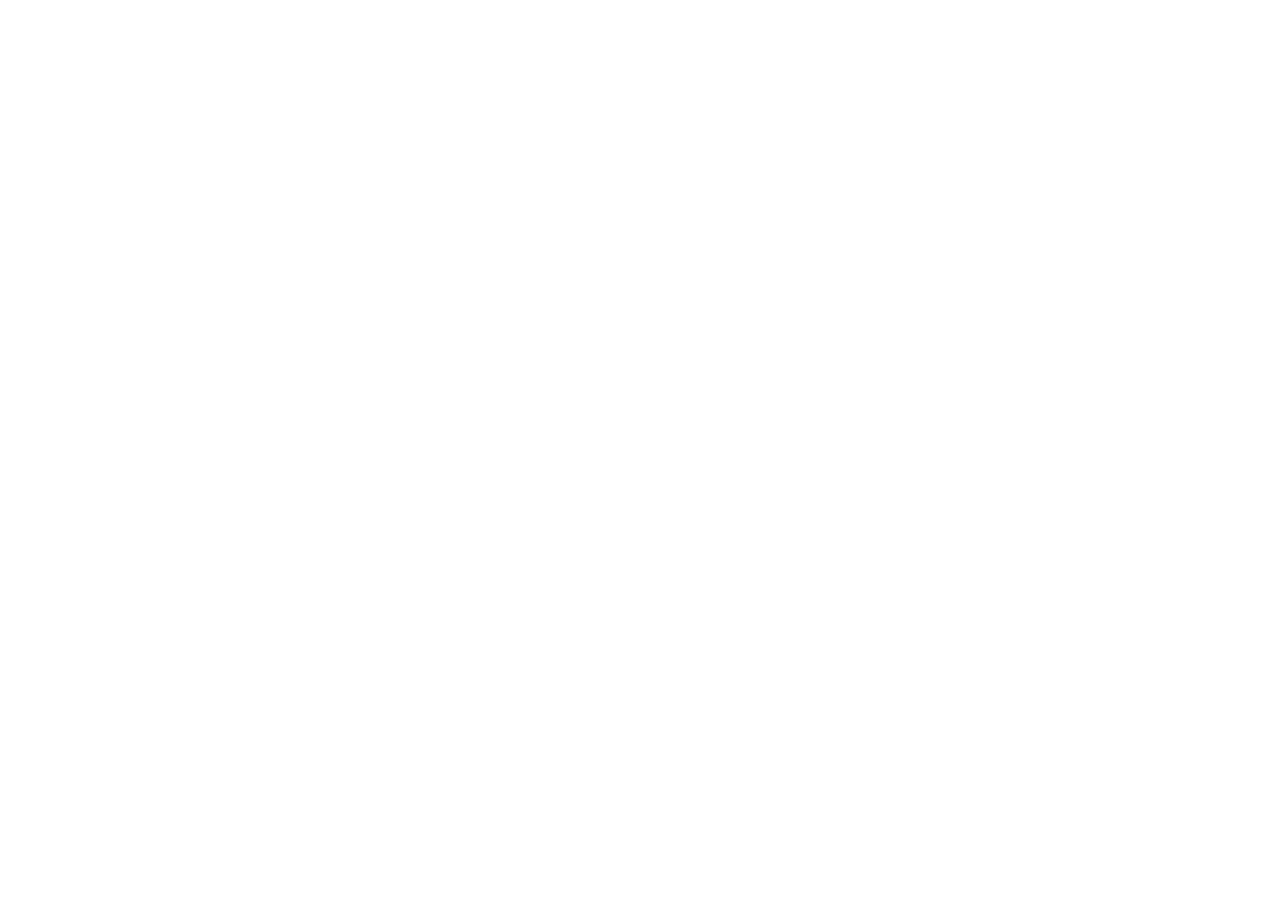
==== commit a6dc3cd6: "changed api adress" ====
--- a/index.html
+++ b/index.html
@@ -1 +1 @@
-<!doctype html><html lang="en"><head><meta charset="utf-8"><title>Webapp</title><base href="/"><meta name="viewport" content="width=device-width,initial-scale=1"><link rel="icon" type="image/x-icon" href="favicon.ico"><link href="styles.16fc656cec185497600a.bundle.css" rel="stylesheet"/></head><body><app-root></app-root><script type="text/javascript" src="inline.318b50c57b4eba3d437b.bundle.js"></script><script type="text/javascript" src="polyfills.1457c99db4b6dba06e8d.bundle.js"></script><script type="text/javascript" src="scripts.d30c565148e9d997ffe6.bundle.js"></script><script type="text/javascript" src="main.cbb32da13886b5c7cb3b.bundle.js"></script></body></html>+<!doctype html><html lang="en"><head><meta charset="utf-8"><title>Webapp</title><base href="/"><meta name="viewport" content="width=device-width,initial-scale=1"><link rel="icon" type="image/x-icon" href="favicon.ico"><link href="styles.16fc656cec185497600a.bundle.css" rel="stylesheet"/></head><body><app-root></app-root><script type="text/javascript" src="inline.318b50c57b4eba3d437b.bundle.js"></script><script type="text/javascript" src="polyfills.1457c99db4b6dba06e8d.bundle.js"></script><script type="text/javascript" src="scripts.d30c565148e9d997ffe6.bundle.js"></script><script type="text/javascript" src="main.d992664ff45f00ea6272.bundle.js"></script></body></html>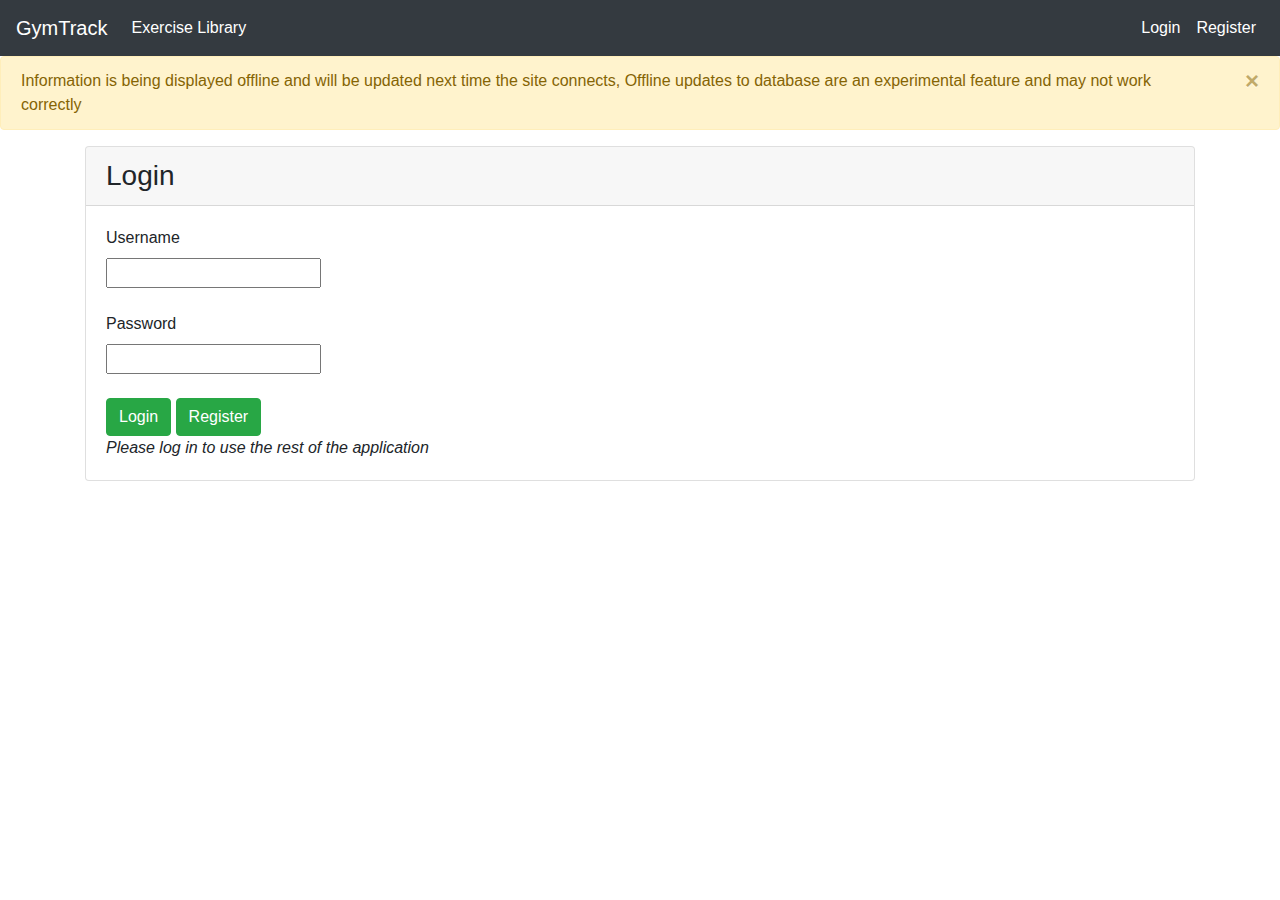
==== commit bcc986a3: "site update;" ====
--- a/index.html
+++ b/index.html
@@ -1 +1 @@
-<!doctype html><html lang="en"><head><meta charset="utf-8"><title>Webapp</title><base href="/"><meta name="viewport" content="width=device-width,initial-scale=1"><link rel="icon" type="image/x-icon" href="favicon.ico"><link href="styles.16fc656cec185497600a.bundle.css" rel="stylesheet"/></head><body><app-root></app-root><script type="text/javascript" src="inline.318b50c57b4eba3d437b.bundle.js"></script><script type="text/javascript" src="polyfills.1457c99db4b6dba06e8d.bundle.js"></script><script type="text/javascript" src="scripts.d30c565148e9d997ffe6.bundle.js"></script><script type="text/javascript" src="main.d992664ff45f00ea6272.bundle.js"></script></body></html>+<!doctype html><html lang="en"><head><meta charset="utf-8"><title>GymTrack</title><base href="/"><meta name="viewport" content="width=device-width,initial-scale=1"><link rel="icon" type="image/x-icon" href="favicon.ico"><link href="styles.c5bd2ce37bced553cdfa.bundle.css" rel="stylesheet"/></head><body><app-root></app-root><script type="text/javascript" src="inline.318b50c57b4eba3d437b.bundle.js"></script><script type="text/javascript" src="polyfills.1457c99db4b6dba06e8d.bundle.js"></script><script type="text/javascript" src="scripts.d3ce908dc57b77085b5e.bundle.js"></script><script type="text/javascript" src="main.e3cf05ba6c36d4ad8359.bundle.js"></script></body></html>--- a/styles.c5bd2ce37bced553cdfa.bundle.css
+++ b/styles.c5bd2ce37bced553cdfa.bundle.css
@@ -0,0 +1,13 @@
+.mat-elevation-z0{-webkit-box-shadow:0 0 0 0 rgba(0,0,0,.2),0 0 0 0 rgba(0,0,0,.14),0 0 0 0 rgba(0,0,0,.12);box-shadow:0 0 0 0 rgba(0,0,0,.2),0 0 0 0 rgba(0,0,0,.14),0 0 0 0 rgba(0,0,0,.12)}.mat-elevation-z1{-webkit-box-shadow:0 2px 1px -1px rgba(0,0,0,.2),0 1px 1px 0 rgba(0,0,0,.14),0 1px 3px 0 rgba(0,0,0,.12);box-shadow:0 2px 1px -1px rgba(0,0,0,.2),0 1px 1px 0 rgba(0,0,0,.14),0 1px 3px 0 rgba(0,0,0,.12)}.mat-elevation-z2{-webkit-box-shadow:0 3px 1px -2px rgba(0,0,0,.2),0 2px 2px 0 rgba(0,0,0,.14),0 1px 5px 0 rgba(0,0,0,.12);box-shadow:0 3px 1px -2px rgba(0,0,0,.2),0 2px 2px 0 rgba(0,0,0,.14),0 1px 5px 0 rgba(0,0,0,.12)}.mat-elevation-z3{-webkit-box-shadow:0 3px 3px -2px rgba(0,0,0,.2),0 3px 4px 0 rgba(0,0,0,.14),0 1px 8px 0 rgba(0,0,0,.12);box-shadow:0 3px 3px -2px rgba(0,0,0,.2),0 3px 4px 0 rgba(0,0,0,.14),0 1px 8px 0 rgba(0,0,0,.12)}.mat-elevation-z4{-webkit-box-shadow:0 2px 4px -1px rgba(0,0,0,.2),0 4px 5px 0 rgba(0,0,0,.14),0 1px 10px 0 rgba(0,0,0,.12);box-shadow:0 2px 4px -1px rgba(0,0,0,.2),0 4px 5px 0 rgba(0,0,0,.14),0 1px 10px 0 rgba(0,0,0,.12)}.mat-elevation-z5{-webkit-box-shadow:0 3px 5px -1px rgba(0,0,0,.2),0 5px 8px 0 rgba(0,0,0,.14),0 1px 14px 0 rgba(0,0,0,.12);box-shadow:0 3px 5px -1px rgba(0,0,0,.2),0 5px 8px 0 rgba(0,0,0,.14),0 1px 14px 0 rgba(0,0,0,.12)}.mat-elevation-z6{-webkit-box-shadow:0 3px 5px -1px rgba(0,0,0,.2),0 6px 10px 0 rgba(0,0,0,.14),0 1px 18px 0 rgba(0,0,0,.12);box-shadow:0 3px 5px -1px rgba(0,0,0,.2),0 6px 10px 0 rgba(0,0,0,.14),0 1px 18px 0 rgba(0,0,0,.12)}.mat-elevation-z7{-webkit-box-shadow:0 4px 5px -2px rgba(0,0,0,.2),0 7px 10px 1px rgba(0,0,0,.14),0 2px 16px 1px rgba(0,0,0,.12);box-shadow:0 4px 5px -2px rgba(0,0,0,.2),0 7px 10px 1px rgba(0,0,0,.14),0 2px 16px 1px rgba(0,0,0,.12)}.mat-elevation-z8{-webkit-box-shadow:0 5px 5px -3px rgba(0,0,0,.2),0 8px 10px 1px rgba(0,0,0,.14),0 3px 14px 2px rgba(0,0,0,.12);box-shadow:0 5px 5px -3px rgba(0,0,0,.2),0 8px 10px 1px rgba(0,0,0,.14),0 3px 14px 2px rgba(0,0,0,.12)}.mat-elevation-z9{-webkit-box-shadow:0 5px 6px -3px rgba(0,0,0,.2),0 9px 12px 1px rgba(0,0,0,.14),0 3px 16px 2px rgba(0,0,0,.12);box-shadow:0 5px 6px -3px rgba(0,0,0,.2),0 9px 12px 1px rgba(0,0,0,.14),0 3px 16px 2px rgba(0,0,0,.12)}.mat-elevation-z10{-webkit-box-shadow:0 6px 6px -3px rgba(0,0,0,.2),0 10px 14px 1px rgba(0,0,0,.14),0 4px 18px 3px rgba(0,0,0,.12);box-shadow:0 6px 6px -3px rgba(0,0,0,.2),0 10px 14px 1px rgba(0,0,0,.14),0 4px 18px 3px rgba(0,0,0,.12)}.mat-elevation-z11{-webkit-box-shadow:0 6px 7px -4px rgba(0,0,0,.2),0 11px 15px 1px rgba(0,0,0,.14),0 4px 20px 3px rgba(0,0,0,.12);box-shadow:0 6px 7px -4px rgba(0,0,0,.2),0 11px 15px 1px rgba(0,0,0,.14),0 4px 20px 3px rgba(0,0,0,.12)}.mat-elevation-z12{-webkit-box-shadow:0 7px 8px -4px rgba(0,0,0,.2),0 12px 17px 2px rgba(0,0,0,.14),0 5px 22px 4px rgba(0,0,0,.12);box-shadow:0 7px 8px -4px rgba(0,0,0,.2),0 12px 17px 2px rgba(0,0,0,.14),0 5px 22px 4px rgba(0,0,0,.12)}.mat-elevation-z13{-webkit-box-shadow:0 7px 8px -4px rgba(0,0,0,.2),0 13px 19px 2px rgba(0,0,0,.14),0 5px 24px 4px rgba(0,0,0,.12);box-shadow:0 7px 8px -4px rgba(0,0,0,.2),0 13px 19px 2px rgba(0,0,0,.14),0 5px 24px 4px rgba(0,0,0,.12)}.mat-elevation-z14{-webkit-box-shadow:0 7px 9px -4px rgba(0,0,0,.2),0 14px 21px 2px rgba(0,0,0,.14),0 5px 26px 4px rgba(0,0,0,.12);box-shadow:0 7px 9px -4px rgba(0,0,0,.2),0 14px 21px 2px rgba(0,0,0,.14),0 5px 26px 4px rgba(0,0,0,.12)}.mat-elevation-z15{-webkit-box-shadow:0 8px 9px -5px rgba(0,0,0,.2),0 15px 22px 2px rgba(0,0,0,.14),0 6px 28px 5px rgba(0,0,0,.12);box-shadow:0 8px 9px -5px rgba(0,0,0,.2),0 15px 22px 2px rgba(0,0,0,.14),0 6px 28px 5px rgba(0,0,0,.12)}.mat-elevation-z16{-webkit-box-shadow:0 8px 10px -5px rgba(0,0,0,.2),0 16px 24px 2px rgba(0,0,0,.14),0 6px 30px 5px rgba(0,0,0,.12);box-shadow:0 8px 10px -5px rgba(0,0,0,.2),0 16px 24px 2px rgba(0,0,0,.14),0 6px 30px 5px rgba(0,0,0,.12)}.mat-elevation-z17{-webkit-box-shadow:0 8px 11px -5px rgba(0,0,0,.2),0 17px 26px 2px rgba(0,0,0,.14),0 6px 32px 5px rgba(0,0,0,.12);box-shadow:0 8px 11px -5px rgba(0,0,0,.2),0 17px 26px 2px rgba(0,0,0,.14),0 6px 32px 5px rgba(0,0,0,.12)}.mat-elevation-z18{-webkit-box-shadow:0 9px 11px -5px rgba(0,0,0,.2),0 18px 28px 2px rgba(0,0,0,.14),0 7px 34px 6px rgba(0,0,0,.12);box-shadow:0 9px 11px -5px rgba(0,0,0,.2),0 18px 28px 2px rgba(0,0,0,.14),0 7px 34px 6px rgba(0,0,0,.12)}.mat-elevation-z19{-webkit-box-shadow:0 9px 12px -6px rgba(0,0,0,.2),0 19px 29px 2px rgba(0,0,0,.14),0 7px 36px 6px rgba(0,0,0,.12);box-shadow:0 9px 12px -6px rgba(0,0,0,.2),0 19px 29px 2px rgba(0,0,0,.14),0 7px 36px 6px rgba(0,0,0,.12)}.mat-elevation-z20{-webkit-box-shadow:0 10px 13px -6px rgba(0,0,0,.2),0 20px 31px 3px rgba(0,0,0,.14),0 8px 38px 7px rgba(0,0,0,.12);box-shadow:0 10px 13px -6px rgba(0,0,0,.2),0 20px 31px 3px rgba(0,0,0,.14),0 8px 38px 7px rgba(0,0,0,.12)}.mat-elevation-z21{-webkit-box-shadow:0 10px 13px -6px rgba(0,0,0,.2),0 21px 33px 3px rgba(0,0,0,.14),0 8px 40px 7px rgba(0,0,0,.12);box-shadow:0 10px 13px -6px rgba(0,0,0,.2),0 21px 33px 3px rgba(0,0,0,.14),0 8px 40px 7px rgba(0,0,0,.12)}.mat-elevation-z22{-webkit-box-shadow:0 10px 14px -6px rgba(0,0,0,.2),0 22px 35px 3px rgba(0,0,0,.14),0 8px 42px 7px rgba(0,0,0,.12);box-shadow:0 10px 14px -6px rgba(0,0,0,.2),0 22px 35px 3px rgba(0,0,0,.14),0 8px 42px 7px rgba(0,0,0,.12)}.mat-elevation-z23{-webkit-box-shadow:0 11px 14px -7px rgba(0,0,0,.2),0 23px 36px 3px rgba(0,0,0,.14),0 9px 44px 8px rgba(0,0,0,.12);box-shadow:0 11px 14px -7px rgba(0,0,0,.2),0 23px 36px 3px rgba(0,0,0,.14),0 9px 44px 8px rgba(0,0,0,.12)}.mat-elevation-z24{-webkit-box-shadow:0 11px 15px -7px rgba(0,0,0,.2),0 24px 38px 3px rgba(0,0,0,.14),0 9px 46px 8px rgba(0,0,0,.12);box-shadow:0 11px 15px -7px rgba(0,0,0,.2),0 24px 38px 3px rgba(0,0,0,.14),0 9px 46px 8px rgba(0,0,0,.12)}.mat-h1,.mat-headline,.mat-typography h1{font:400 24px/32px Roboto,"Helvetica Neue",sans-serif;margin:0 0 16px}.mat-h2,.mat-title,.mat-typography h2{font:500 20px/32px Roboto,"Helvetica Neue",sans-serif;margin:0 0 16px}.mat-h3,.mat-subheading-2,.mat-typography h3{font:400 16px/28px Roboto,"Helvetica Neue",sans-serif;margin:0 0 16px}.mat-h4,.mat-subheading-1,.mat-typography h4{font:400 15px/24px Roboto,"Helvetica Neue",sans-serif;margin:0 0 16px}.mat-h5,.mat-typography h5{font:400 11.62px/20px Roboto,"Helvetica Neue",sans-serif;margin:0 0 12px}.mat-h6,.mat-typography h6{font:400 9.38px/20px Roboto,"Helvetica Neue",sans-serif;margin:0 0 12px}.mat-body-2,.mat-body-strong{font:500 14px/24px Roboto,"Helvetica Neue",sans-serif}.mat-body,.mat-body-1,.mat-typography{font:400 14px/20px Roboto,"Helvetica Neue",sans-serif}.mat-body p,.mat-body-1 p,.mat-typography p{margin:0 0 12px}.mat-caption,.mat-small{font:400 12px/20px Roboto,"Helvetica Neue",sans-serif}.mat-display-4,.mat-typography .mat-display-4{font:300 112px/112px Roboto,"Helvetica Neue",sans-serif;margin:0 0 56px;letter-spacing:-.05em}.mat-display-3,.mat-typography .mat-display-3{font:400 56px/56px Roboto,"Helvetica Neue",sans-serif;margin:0 0 64px;letter-spacing:-.02em}.mat-display-2,.mat-typography .mat-display-2{font:400 45px/48px Roboto,"Helvetica Neue",sans-serif;margin:0 0 64px;letter-spacing:-.005em}.mat-display-1,.mat-typography .mat-display-1{font:400 34px/40px Roboto,"Helvetica Neue",sans-serif;margin:0 0 64px}.mat-button,.mat-fab,.mat-flat-button,.mat-icon-button,.mat-mini-fab,.mat-raised-button,.mat-stroked-button{font-family:Roboto,"Helvetica Neue",sans-serif;font-size:14px;font-weight:500}.mat-button-toggle,.mat-card{font-family:Roboto,"Helvetica Neue",sans-serif}.mat-card-title{font-size:24px;font-weight:400}.mat-card-content,.mat-card-header .mat-card-title,.mat-card-subtitle{font-size:14px}.mat-checkbox{font-family:Roboto,"Helvetica Neue",sans-serif}.mat-checkbox-layout .mat-checkbox-label{line-height:24px}.mat-chip{font-size:13px;line-height:18px}.mat-chip .mat-chip-remove.mat-icon{font-size:18px}.mat-table{font-family:Roboto,"Helvetica Neue",sans-serif}.mat-header-cell{font-size:12px;font-weight:500}.mat-cell{font-size:14px}.mat-calendar{font-family:Roboto,"Helvetica Neue",sans-serif}.mat-calendar-body{font-size:13px}.mat-calendar-body-label,.mat-calendar-period-button{font-size:14px;font-weight:500}.mat-calendar-table-header th{font-size:11px;font-weight:400}.mat-dialog-title{font:500 20px/32px Roboto,"Helvetica Neue",sans-serif}.mat-expansion-panel-header{font-family:Roboto,"Helvetica Neue",sans-serif;font-size:15px;font-weight:400}.mat-expansion-panel-content{font:400 14px/20px Roboto,"Helvetica Neue",sans-serif}.mat-form-field{font-size:inherit;font-weight:400;line-height:1.125;font-family:Roboto,"Helvetica Neue",sans-serif}.mat-form-field-wrapper{padding-bottom:1.25em}.mat-form-field-prefix .mat-icon,.mat-form-field-suffix .mat-icon{font-size:150%;line-height:1.125}.mat-form-field-prefix .mat-icon-button,.mat-form-field-suffix .mat-icon-button{height:1.5em;width:1.5em}.mat-form-field-prefix .mat-icon-button .mat-icon,.mat-form-field-suffix .mat-icon-button .mat-icon{height:1.125em;line-height:1.125}.mat-form-field-infix{padding:.4375em 0;border-top:.84375em solid transparent}.mat-form-field-can-float .mat-input-server:focus+.mat-form-field-label-wrapper .mat-form-field-label,.mat-form-field-can-float.mat-form-field-should-float .mat-form-field-label{-webkit-transform:translateY(-1.28125em) scale(.75) perspective(100px) translateZ(.001px);transform:translateY(-1.28125em) scale(.75) perspective(100px) translateZ(.001px);-ms-transform:translateY(-1.28125em) scale(.75);width:133.33333%}.mat-form-field-can-float .mat-form-field-autofill-control:-webkit-autofill+.mat-form-field-label-wrapper .mat-form-field-label{-webkit-transform:translateY(-1.28125em) scale(.75) perspective(100px) translateZ(.00101px);transform:translateY(-1.28125em) scale(.75) perspective(100px) translateZ(.00101px);-ms-transform:translateY(-1.28124em) scale(.75);width:133.33334%}.mat-form-field-can-float .mat-input-server[label]:not(:label-shown)+.mat-form-field-label-wrapper .mat-form-field-label{-webkit-transform:translateY(-1.28125em) scale(.75) perspective(100px) translateZ(.00102px);transform:translateY(-1.28125em) scale(.75) perspective(100px) translateZ(.00102px);-ms-transform:translateY(-1.28123em) scale(.75);width:133.33335%}.mat-form-field-label-wrapper{top:-.84375em;padding-top:.84375em}.mat-form-field-label{top:1.28125em}.mat-form-field-underline{bottom:1.25em}.mat-form-field-subscript-wrapper{font-size:75%;margin-top:.54167em;top:calc(100% - 1.66667em)}.mat-grid-tile-footer,.mat-grid-tile-header{font-size:14px}.mat-grid-tile-footer .mat-line,.mat-grid-tile-header .mat-line{white-space:nowrap;overflow:hidden;text-overflow:ellipsis;display:block;-webkit-box-sizing:border-box;box-sizing:border-box}.mat-grid-tile-footer .mat-line:nth-child(n+2),.mat-grid-tile-header .mat-line:nth-child(n+2){font-size:12px}input.mat-input-element{margin-top:-.0625em}.mat-menu-item{font-family:Roboto,"Helvetica Neue",sans-serif;font-size:16px;font-weight:400}.mat-paginator,.mat-paginator-page-size .mat-select-trigger{font-family:Roboto,"Helvetica Neue",sans-serif;font-size:12px}.mat-radio-button,.mat-select{font-family:Roboto,"Helvetica Neue",sans-serif}.mat-select-trigger{height:1.125em}.mat-slide-toggle-content{font:400 14px/20px Roboto,"Helvetica Neue",sans-serif}.mat-slider-thumb-label-text{font-family:Roboto,"Helvetica Neue",sans-serif;font-size:12px;font-weight:500}.mat-stepper-horizontal,.mat-stepper-vertical{font-family:Roboto,"Helvetica Neue",sans-serif}.mat-step-label{font-size:14px;font-weight:400}.mat-step-label-selected{font-size:14px;font-weight:500}.mat-tab-group{font-family:Roboto,"Helvetica Neue",sans-serif}.mat-tab-label,.mat-tab-link{font-family:Roboto,"Helvetica Neue",sans-serif;font-size:14px;font-weight:500}.mat-toolbar,.mat-toolbar h1,.mat-toolbar h2,.mat-toolbar h3,.mat-toolbar h4,.mat-toolbar h5,.mat-toolbar h6{font:500 20px/32px Roboto,"Helvetica Neue",sans-serif;margin:0}.mat-tooltip{font-family:Roboto,"Helvetica Neue",sans-serif;font-size:10px;padding-top:6px;padding-bottom:6px}.mat-tooltip-handset{font-size:14px;padding-top:9px;padding-bottom:9px}.mat-list-item,.mat-list-option{font-family:Roboto,"Helvetica Neue",sans-serif}.mat-list .mat-list-item,.mat-nav-list .mat-list-item,.mat-selection-list .mat-list-item{font-size:16px}.mat-list .mat-list-item .mat-line,.mat-nav-list .mat-list-item .mat-line,.mat-selection-list .mat-list-item .mat-line{white-space:nowrap;overflow:hidden;text-overflow:ellipsis;display:block;-webkit-box-sizing:border-box;box-sizing:border-box}.mat-list .mat-list-item .mat-line:nth-child(n+2),.mat-nav-list .mat-list-item .mat-line:nth-child(n+2),.mat-selection-list .mat-list-item .mat-line:nth-child(n+2){font-size:14px}.mat-list .mat-list-option,.mat-nav-list .mat-list-option,.mat-selection-list .mat-list-option{font-size:16px}.mat-list .mat-list-option .mat-line,.mat-nav-list .mat-list-option .mat-line,.mat-selection-list .mat-list-option .mat-line{white-space:nowrap;overflow:hidden;text-overflow:ellipsis;display:block;-webkit-box-sizing:border-box;box-sizing:border-box}.mat-list .mat-list-option .mat-line:nth-child(n+2),.mat-nav-list .mat-list-option .mat-line:nth-child(n+2),.mat-selection-list .mat-list-option .mat-line:nth-child(n+2){font-size:14px}.mat-list[dense] .mat-list-item,.mat-nav-list[dense] .mat-list-item,.mat-selection-list[dense] .mat-list-item{font-size:12px}.mat-list[dense] .mat-list-item .mat-line,.mat-nav-list[dense] .mat-list-item .mat-line,.mat-selection-list[dense] .mat-list-item .mat-line{white-space:nowrap;overflow:hidden;text-overflow:ellipsis;display:block;-webkit-box-sizing:border-box;box-sizing:border-box}.mat-list[dense] .mat-list-item .mat-line:nth-child(n+2),.mat-list[dense] .mat-list-option,.mat-nav-list[dense] .mat-list-item .mat-line:nth-child(n+2),.mat-nav-list[dense] .mat-list-option,.mat-selection-list[dense] .mat-list-item .mat-line:nth-child(n+2),.mat-selection-list[dense] .mat-list-option{font-size:12px}.mat-list[dense] .mat-list-option .mat-line,.mat-nav-list[dense] .mat-list-option .mat-line,.mat-selection-list[dense] .mat-list-option .mat-line{white-space:nowrap;overflow:hidden;text-overflow:ellipsis;display:block;-webkit-box-sizing:border-box;box-sizing:border-box}.mat-list[dense] .mat-list-option .mat-line:nth-child(n+2),.mat-nav-list[dense] .mat-list-option .mat-line:nth-child(n+2),.mat-selection-list[dense] .mat-list-option .mat-line:nth-child(n+2){font-size:12px}.mat-list[dense] .mat-subheader,.mat-nav-list[dense] .mat-subheader,.mat-selection-list[dense] .mat-subheader{font-family:Roboto,"Helvetica Neue",sans-serif;font-size:12px;font-weight:500}.mat-option{font-family:Roboto,"Helvetica Neue",sans-serif;font-size:16px;color:rgba(0,0,0,.87)}.mat-optgroup-label{font:500 14px/24px Roboto,"Helvetica Neue",sans-serif;color:rgba(0,0,0,.54)}.mat-simple-snackbar{font-family:Roboto,"Helvetica Neue",sans-serif;font-size:14px}.mat-ripple{overflow:hidden}@media screen and (-ms-high-contrast:active){.mat-ripple{display:none}}.mat-ripple.mat-ripple-unbounded{overflow:visible}.mat-ripple-element{position:absolute;border-radius:50%;pointer-events:none;-webkit-transition:opacity,-webkit-transform 0s cubic-bezier(0,0,.2,1);transition:opacity,-webkit-transform 0s cubic-bezier(0,0,.2,1);transition:opacity,transform 0s cubic-bezier(0,0,.2,1);transition:opacity,transform 0s cubic-bezier(0,0,.2,1),-webkit-transform 0s cubic-bezier(0,0,.2,1);-webkit-transform:scale(0);transform:scale(0)}.cdk-visually-hidden{border:0;clip:rect(0 0 0 0);height:1px;margin:-1px;overflow:hidden;padding:0;position:absolute;width:1px;outline:0;-webkit-appearance:none;-moz-appearance:none}.cdk-global-overlay-wrapper,.cdk-overlay-container{pointer-events:none;top:0;left:0;height:100%;width:100%}.cdk-overlay-container{position:fixed;z-index:1000}.cdk-global-overlay-wrapper{display:-webkit-box;display:-ms-flexbox;display:flex;position:absolute;z-index:1000}.cdk-overlay-pane{position:absolute;pointer-events:auto;-webkit-box-sizing:border-box;box-sizing:border-box;z-index:1000}.cdk-overlay-backdrop{position:absolute;top:0;bottom:0;left:0;right:0;z-index:1000;pointer-events:auto;-webkit-tap-highlight-color:transparent;-webkit-transition:opacity .4s cubic-bezier(.25,.8,.25,1);transition:opacity .4s cubic-bezier(.25,.8,.25,1);opacity:0}.cdk-overlay-backdrop.cdk-overlay-backdrop-showing{opacity:1}.cdk-overlay-dark-backdrop{background:rgba(0,0,0,.288)}.cdk-overlay-transparent-backdrop,.cdk-overlay-transparent-backdrop.cdk-overlay-backdrop-showing{opacity:0}.cdk-global-scrollblock{position:fixed;width:100%;overflow-y:scroll}.mat-ripple-element{background-color:rgba(0,0,0,.1)}.mat-option:focus:not(.mat-option-disabled),.mat-option:hover:not(.mat-option-disabled){background:rgba(0,0,0,.04)}.mat-primary .mat-option.mat-selected:not(.mat-option-disabled){color:#3f51b5}.mat-accent .mat-option.mat-selected:not(.mat-option-disabled){color:#ff4081}.mat-warn .mat-option.mat-selected:not(.mat-option-disabled){color:#f44336}.mat-option.mat-selected:not(.mat-option-multiple):not(.mat-option-disabled){background:rgba(0,0,0,.04)}.mat-option.mat-active{background:rgba(0,0,0,.04);color:rgba(0,0,0,.87)}.mat-option.mat-option-disabled{color:rgba(0,0,0,.38)}.mat-optgroup-disabled .mat-optgroup-label{color:rgba(0,0,0,.38)}.mat-pseudo-checkbox{color:rgba(0,0,0,.54)}.mat-pseudo-checkbox::after{color:#fafafa}.mat-accent .mat-pseudo-checkbox-checked,.mat-accent .mat-pseudo-checkbox-indeterminate,.mat-pseudo-checkbox-checked,.mat-pseudo-checkbox-indeterminate{background:#ff4081}.mat-primary .mat-pseudo-checkbox-checked,.mat-primary .mat-pseudo-checkbox-indeterminate{background:#3f51b5}.mat-warn .mat-pseudo-checkbox-checked,.mat-warn .mat-pseudo-checkbox-indeterminate{background:#f44336}.mat-pseudo-checkbox-checked.mat-pseudo-checkbox-disabled,.mat-pseudo-checkbox-indeterminate.mat-pseudo-checkbox-disabled{background:#b0b0b0}.mat-app-background{background-color:#fafafa;color:rgba(0,0,0,.87)}.mat-theme-loaded-marker{display:none}.mat-autocomplete-panel{background:#fff;color:rgba(0,0,0,.87)}.mat-autocomplete-panel .mat-option.mat-selected:not(.mat-active):not(:hover){background:#fff}.mat-autocomplete-panel .mat-option.mat-selected:not(.mat-active):not(:hover):not(.mat-option-disabled){color:rgba(0,0,0,.87)}.mat-button,.mat-icon-button,.mat-stroked-button{background:0 0}.mat-button.mat-primary .mat-button-focus-overlay,.mat-icon-button.mat-primary .mat-button-focus-overlay,.mat-stroked-button.mat-primary .mat-button-focus-overlay{background-color:rgba(63,81,181,.12)}.mat-button.mat-accent .mat-button-focus-overlay,.mat-icon-button.mat-accent .mat-button-focus-overlay,.mat-stroked-button.mat-accent .mat-button-focus-overlay{background-color:rgba(255,64,129,.12)}.mat-button.mat-warn .mat-button-focus-overlay,.mat-icon-button.mat-warn .mat-button-focus-overlay,.mat-stroked-button.mat-warn .mat-button-focus-overlay{background-color:rgba(244,67,54,.12)}.mat-button[disabled] .mat-button-focus-overlay,.mat-icon-button[disabled] .mat-button-focus-overlay,.mat-stroked-button[disabled] .mat-button-focus-overlay{background-color:transparent}.mat-button.mat-primary,.mat-icon-button.mat-primary,.mat-stroked-button.mat-primary{color:#3f51b5}.mat-button.mat-accent,.mat-icon-button.mat-accent,.mat-stroked-button.mat-accent{color:#ff4081}.mat-button.mat-warn,.mat-icon-button.mat-warn,.mat-stroked-button.mat-warn{color:#f44336}.mat-button.mat-accent[disabled],.mat-button.mat-primary[disabled],.mat-button.mat-warn[disabled],.mat-button[disabled][disabled],.mat-icon-button.mat-accent[disabled],.mat-icon-button.mat-primary[disabled],.mat-icon-button.mat-warn[disabled],.mat-icon-button[disabled][disabled],.mat-stroked-button.mat-accent[disabled],.mat-stroked-button.mat-primary[disabled],.mat-stroked-button.mat-warn[disabled],.mat-stroked-button[disabled][disabled]{color:rgba(0,0,0,.26)}.mat-fab,.mat-mini-fab,.mat-raised-button{color:rgba(0,0,0,.87);background-color:#fff}.mat-fab.mat-accent,.mat-fab.mat-primary,.mat-fab.mat-warn,.mat-mini-fab.mat-accent,.mat-mini-fab.mat-primary,.mat-mini-fab.mat-warn,.mat-raised-button.mat-accent,.mat-raised-button.mat-primary,.mat-raised-button.mat-warn{color:#fff}.mat-fab.mat-accent[disabled],.mat-fab.mat-primary[disabled],.mat-fab.mat-warn[disabled],.mat-fab[disabled][disabled],.mat-mini-fab.mat-accent[disabled],.mat-mini-fab.mat-primary[disabled],.mat-mini-fab.mat-warn[disabled],.mat-mini-fab[disabled][disabled],.mat-raised-button.mat-accent[disabled],.mat-raised-button.mat-primary[disabled],.mat-raised-button.mat-warn[disabled],.mat-raised-button[disabled][disabled]{color:rgba(0,0,0,.26);background-color:rgba(0,0,0,.12)}.mat-fab.mat-primary,.mat-mini-fab.mat-primary,.mat-raised-button.mat-primary{background-color:#3f51b5}.mat-fab.mat-accent,.mat-mini-fab.mat-accent,.mat-raised-button.mat-accent{background-color:#ff4081}.mat-fab.mat-warn,.mat-mini-fab.mat-warn,.mat-raised-button.mat-warn{background-color:#f44336}.mat-fab.mat-accent .mat-ripple-element,.mat-fab.mat-primary .mat-ripple-element,.mat-fab.mat-warn .mat-ripple-element,.mat-mini-fab.mat-accent .mat-ripple-element,.mat-mini-fab.mat-primary .mat-ripple-element,.mat-mini-fab.mat-warn .mat-ripple-element,.mat-raised-button.mat-accent .mat-ripple-element,.mat-raised-button.mat-primary .mat-ripple-element,.mat-raised-button.mat-warn .mat-ripple-element{background-color:rgba(255,255,255,.2)}.mat-button.mat-primary .mat-ripple-element{background-color:rgba(63,81,181,.1)}.mat-button.mat-accent .mat-ripple-element{background-color:rgba(255,64,129,.1)}.mat-button.mat-warn .mat-ripple-element{background-color:rgba(244,67,54,.1)}.mat-flat-button{color:rgba(0,0,0,.87);background-color:#fff}.mat-flat-button.mat-accent,.mat-flat-button.mat-primary,.mat-flat-button.mat-warn{color:#fff}.mat-flat-button.mat-accent[disabled],.mat-flat-button.mat-primary[disabled],.mat-flat-button.mat-warn[disabled],.mat-flat-button[disabled][disabled]{color:rgba(0,0,0,.26);background-color:rgba(0,0,0,.12)}.mat-flat-button.mat-primary{background-color:#3f51b5}.mat-flat-button.mat-accent{background-color:#ff4081}.mat-flat-button.mat-warn{background-color:#f44336}.mat-flat-button.mat-accent .mat-ripple-element,.mat-flat-button.mat-primary .mat-ripple-element,.mat-flat-button.mat-warn .mat-ripple-element{background-color:rgba(255,255,255,.2)}.mat-icon-button.mat-primary .mat-ripple-element{background-color:rgba(63,81,181,.2)}.mat-icon-button.mat-accent .mat-ripple-element{background-color:rgba(255,64,129,.2)}.mat-icon-button.mat-warn .mat-ripple-element{background-color:rgba(244,67,54,.2)}.mat-button-toggle{color:rgba(0,0,0,.38)}.mat-button-toggle.cdk-focused .mat-button-toggle-focus-overlay{background-color:rgba(0,0,0,.12)}.mat-button-toggle-checked{background-color:#e0e0e0;color:rgba(0,0,0,.54)}.mat-button-toggle-disabled{background-color:#eee;color:rgba(0,0,0,.26)}.mat-button-toggle-disabled.mat-button-toggle-checked{background-color:#bdbdbd}.mat-card{background:#fff;color:rgba(0,0,0,.87)}.mat-card-subtitle{color:rgba(0,0,0,.54)}.mat-checkbox-frame{border-color:rgba(0,0,0,.54)}.mat-checkbox-checkmark{fill:#fafafa}.mat-checkbox-checkmark-path{stroke:#fafafa!important}.mat-checkbox-mixedmark{background-color:#fafafa}.mat-checkbox-checked.mat-primary .mat-checkbox-background,.mat-checkbox-indeterminate.mat-primary .mat-checkbox-background{background-color:#3f51b5}.mat-checkbox-checked.mat-accent .mat-checkbox-background,.mat-checkbox-indeterminate.mat-accent .mat-checkbox-background{background-color:#ff4081}.mat-checkbox-checked.mat-warn .mat-checkbox-background,.mat-checkbox-indeterminate.mat-warn .mat-checkbox-background{background-color:#f44336}.mat-checkbox-disabled.mat-checkbox-checked .mat-checkbox-background,.mat-checkbox-disabled.mat-checkbox-indeterminate .mat-checkbox-background{background-color:#b0b0b0}.mat-checkbox-disabled:not(.mat-checkbox-checked) .mat-checkbox-frame{border-color:#b0b0b0}.mat-checkbox-disabled .mat-checkbox-label{color:#b0b0b0}.mat-checkbox:not(.mat-checkbox-disabled).mat-primary .mat-checkbox-ripple .mat-ripple-element{background-color:rgba(63,81,181,.26)}.mat-checkbox:not(.mat-checkbox-disabled).mat-accent .mat-checkbox-ripple .mat-ripple-element{background-color:rgba(255,64,129,.26)}.mat-checkbox:not(.mat-checkbox-disabled).mat-warn .mat-checkbox-ripple .mat-ripple-element{background-color:rgba(244,67,54,.26)}.mat-chip:not(.mat-basic-chip){background-color:#e0e0e0;color:rgba(0,0,0,.87)}.mat-chip:not(.mat-basic-chip) .mat-chip-remove{color:rgba(0,0,0,.87);opacity:.4}.mat-chip:not(.mat-basic-chip) .mat-chip-remove:hover{opacity:.54}.mat-chip.mat-chip-selected.mat-primary{background-color:#3f51b5;color:#fff}.mat-chip.mat-chip-selected.mat-primary .mat-chip-remove{color:#fff;opacity:.4}.mat-chip.mat-chip-selected.mat-primary .mat-chip-remove:hover{opacity:.54}.mat-chip.mat-chip-selected.mat-warn{background-color:#f44336;color:#fff}.mat-chip.mat-chip-selected.mat-warn .mat-chip-remove{color:#fff;opacity:.4}.mat-chip.mat-chip-selected.mat-warn .mat-chip-remove:hover{opacity:.54}.mat-chip.mat-chip-selected.mat-accent{background-color:#ff4081;color:#fff}.mat-chip.mat-chip-selected.mat-accent .mat-chip-remove{color:#fff;opacity:.4}.mat-chip.mat-chip-selected.mat-accent .mat-chip-remove:hover{opacity:.54}.mat-table{background:#fff}.mat-header-row,.mat-row{border-bottom-color:rgba(0,0,0,.12)}.mat-header-cell{color:rgba(0,0,0,.54)}.mat-cell{color:rgba(0,0,0,.87)}.mat-datepicker-content{background-color:#fff;color:rgba(0,0,0,.87)}.mat-calendar-arrow{border-top-color:rgba(0,0,0,.54)}.mat-calendar-next-button,.mat-calendar-previous-button{color:rgba(0,0,0,.54)}.mat-calendar-table-header{color:rgba(0,0,0,.38)}.mat-calendar-table-header-divider::after{background:rgba(0,0,0,.12)}.mat-calendar-body-label{color:rgba(0,0,0,.54)}.mat-calendar-body-cell-content{color:rgba(0,0,0,.87);border-color:transparent}.mat-calendar-body-disabled>.mat-calendar-body-cell-content:not(.mat-calendar-body-selected){color:rgba(0,0,0,.38)}.cdk-keyboard-focused .mat-calendar-body-active>.mat-calendar-body-cell-content:not(.mat-calendar-body-selected),.cdk-program-focused .mat-calendar-body-active>.mat-calendar-body-cell-content:not(.mat-calendar-body-selected),:not(.mat-calendar-body-disabled):hover>.mat-calendar-body-cell-content:not(.mat-calendar-body-selected){background-color:rgba(0,0,0,.04)}.mat-calendar-body-selected{background-color:#3f51b5;color:#fff}.mat-calendar-body-disabled>.mat-calendar-body-selected{background-color:rgba(63,81,181,.4)}.mat-calendar-body-today:not(.mat-calendar-body-selected){border-color:rgba(0,0,0,.38)}.mat-calendar-body-today.mat-calendar-body-selected{-webkit-box-shadow:inset 0 0 0 1px #fff;box-shadow:inset 0 0 0 1px #fff}.mat-calendar-body-disabled>.mat-calendar-body-today:not(.mat-calendar-body-selected){border-color:rgba(0,0,0,.18)}.mat-datepicker-toggle-active{color:#3f51b5}.mat-dialog-container{background:#fff;color:rgba(0,0,0,.87)}.mat-divider{border-top-color:rgba(0,0,0,.12)}.mat-divider-vertical{border-right-color:rgba(0,0,0,.12)}.mat-expansion-panel{background:#fff;color:rgba(0,0,0,.87)}.mat-action-row{border-top-color:rgba(0,0,0,.12)}.mat-expansion-panel:not(.mat-expanded) .mat-expansion-panel-header:not([aria-disabled=true]).cdk-keyboard-focused,.mat-expansion-panel:not(.mat-expanded) .mat-expansion-panel-header:not([aria-disabled=true]).cdk-program-focused,.mat-expansion-panel:not(.mat-expanded) .mat-expansion-panel-header:not([aria-disabled=true]):hover{background:rgba(0,0,0,.04)}.mat-expansion-panel-header-title{color:rgba(0,0,0,.87)}.mat-expansion-indicator::after,.mat-expansion-panel-header-description{color:rgba(0,0,0,.54)}.mat-expansion-panel-header[aria-disabled=true]{color:rgba(0,0,0,.26)}.mat-expansion-panel-header[aria-disabled=true] .mat-expansion-panel-header-description,.mat-expansion-panel-header[aria-disabled=true] .mat-expansion-panel-header-title{color:inherit}.mat-form-field-label,.mat-hint{color:rgba(0,0,0,.54)}.mat-focused .mat-form-field-label{color:#3f51b5}.mat-focused .mat-form-field-label.mat-accent{color:#ff4081}.mat-focused .mat-form-field-label.mat-warn{color:#f44336}.mat-focused .mat-form-field-required-marker{color:#ff4081}.mat-form-field-underline{background-color:rgba(0,0,0,.42)}.mat-form-field-disabled .mat-form-field-underline{background-image:-webkit-gradient(linear,left top,right top,color-stop(0,rgba(0,0,0,.42)),color-stop(33%,rgba(0,0,0,.42)),color-stop(0,transparent));background-image:linear-gradient(to right,rgba(0,0,0,.42) 0,rgba(0,0,0,.42) 33%,transparent 0);background-size:4px 1px;background-repeat:repeat-x}.mat-form-field-ripple{background-color:#3f51b5}.mat-form-field-ripple.mat-accent{background-color:#ff4081}.mat-form-field-ripple.mat-warn{background-color:#f44336}.mat-form-field-invalid .mat-form-field-label,.mat-form-field-invalid .mat-form-field-label .mat-form-field-required-marker,.mat-form-field-invalid .mat-form-field-label.mat-accent{color:#f44336}.mat-form-field-invalid .mat-form-field-ripple{background-color:#f44336}.mat-error{color:#f44336}.mat-icon.mat-primary{color:#3f51b5}.mat-icon.mat-accent{color:#ff4081}.mat-icon.mat-warn{color:#f44336}.mat-input-element:disabled{color:rgba(0,0,0,.38)}.mat-input-element{caret-color:#3f51b5}.mat-input-element::-ms-input-placeholder{color:rgba(0,0,0,.42)}.mat-input-element::placeholder{color:rgba(0,0,0,.42)}.mat-input-element::-moz-placeholder{color:rgba(0,0,0,.42)}.mat-input-element::-webkit-input-placeholder{color:rgba(0,0,0,.42)}.mat-input-element:-ms-input-placeholder{color:rgba(0,0,0,.42)}.mat-accent .mat-input-element{caret-color:#ff4081}.mat-form-field-invalid .mat-input-element,.mat-warn .mat-input-element{caret-color:#f44336}.mat-list .mat-list-item,.mat-list .mat-list-option,.mat-nav-list .mat-list-item,.mat-nav-list .mat-list-option,.mat-selection-list .mat-list-item,.mat-selection-list .mat-list-option{color:rgba(0,0,0,.87)}.mat-list .mat-subheader,.mat-nav-list .mat-subheader,.mat-selection-list .mat-subheader{font-family:Roboto,"Helvetica Neue",sans-serif;font-size:14px;font-weight:500;color:rgba(0,0,0,.54)}.mat-list-item-disabled{background-color:#eee}.mat-nav-list .mat-list-item{outline:0}.mat-nav-list .mat-list-item.mat-list-item-focus,.mat-nav-list .mat-list-item:hover{background:rgba(0,0,0,.04)}.mat-list-option{outline:0}.mat-list-option.mat-list-item-focus,.mat-list-option:hover{background:rgba(0,0,0,.04)}.mat-menu-panel{background:#fff}.mat-menu-item{background:0 0;color:rgba(0,0,0,.87)}.mat-menu-item[disabled]{color:rgba(0,0,0,.38)}.mat-menu-item .mat-icon:not([color]),.mat-menu-item-submenu-trigger::after{color:rgba(0,0,0,.54)}.mat-menu-item-highlighted:not([disabled]),.mat-menu-item.cdk-keyboard-focused:not([disabled]),.mat-menu-item.cdk-program-focused:not([disabled]),.mat-menu-item:hover:not([disabled]){background:rgba(0,0,0,.04)}.mat-paginator{background:#fff}.mat-paginator,.mat-paginator-page-size .mat-select-trigger{color:rgba(0,0,0,.54)}.mat-paginator-decrement,.mat-paginator-increment{border-top:2px solid rgba(0,0,0,.54);border-right:2px solid rgba(0,0,0,.54)}.mat-paginator-first,.mat-paginator-last{border-top:2px solid rgba(0,0,0,.54)}.mat-icon-button[disabled] .mat-paginator-decrement,.mat-icon-button[disabled] .mat-paginator-first,.mat-icon-button[disabled] .mat-paginator-increment,.mat-icon-button[disabled] .mat-paginator-last{border-color:rgba(0,0,0,.38)}.mat-progress-bar-background{fill:#c5cae9}.mat-progress-bar-buffer{background-color:#c5cae9}.mat-progress-bar-fill::after{background-color:#3f51b5}.mat-progress-bar.mat-accent .mat-progress-bar-background{fill:#ff80ab}.mat-progress-bar.mat-accent .mat-progress-bar-buffer{background-color:#ff80ab}.mat-progress-bar.mat-accent .mat-progress-bar-fill::after{background-color:#ff4081}.mat-progress-bar.mat-warn .mat-progress-bar-background{fill:#ffcdd2}.mat-progress-bar.mat-warn .mat-progress-bar-buffer{background-color:#ffcdd2}.mat-progress-bar.mat-warn .mat-progress-bar-fill::after{background-color:#f44336}.mat-progress-spinner circle,.mat-spinner circle{stroke:#3f51b5}.mat-progress-spinner.mat-accent circle,.mat-spinner.mat-accent circle{stroke:#ff4081}.mat-progress-spinner.mat-warn circle,.mat-spinner.mat-warn circle{stroke:#f44336}.mat-radio-outer-circle{border-color:rgba(0,0,0,.54)}.mat-radio-disabled .mat-radio-outer-circle{border-color:rgba(0,0,0,.38)}.mat-radio-disabled .mat-radio-inner-circle,.mat-radio-disabled .mat-radio-ripple .mat-ripple-element{background-color:rgba(0,0,0,.38)}.mat-radio-disabled .mat-radio-label-content{color:rgba(0,0,0,.38)}.mat-radio-button.mat-primary.mat-radio-checked .mat-radio-outer-circle{border-color:#3f51b5}.mat-radio-button.mat-primary .mat-radio-inner-circle{background-color:#3f51b5}.mat-radio-button.mat-primary .mat-radio-ripple .mat-ripple-element{background-color:rgba(63,81,181,.26)}.mat-radio-button.mat-accent.mat-radio-checked .mat-radio-outer-circle{border-color:#ff4081}.mat-radio-button.mat-accent .mat-radio-inner-circle{background-color:#ff4081}.mat-radio-button.mat-accent .mat-radio-ripple .mat-ripple-element{background-color:rgba(255,64,129,.26)}.mat-radio-button.mat-warn.mat-radio-checked .mat-radio-outer-circle{border-color:#f44336}.mat-radio-button.mat-warn .mat-radio-inner-circle{background-color:#f44336}.mat-radio-button.mat-warn .mat-radio-ripple .mat-ripple-element{background-color:rgba(244,67,54,.26)}.mat-select-content,.mat-select-panel-done-animating{background:#fff}.mat-select-value{color:rgba(0,0,0,.87)}.mat-select-placeholder{color:rgba(0,0,0,.42)}.mat-select-disabled .mat-select-value{color:rgba(0,0,0,.38)}.mat-select-arrow{color:rgba(0,0,0,.54)}.mat-select-panel .mat-option.mat-selected:not(.mat-option-multiple){background:rgba(0,0,0,.12)}.mat-form-field.mat-focused.mat-primary .mat-select-arrow{color:#3f51b5}.mat-form-field.mat-focused.mat-accent .mat-select-arrow{color:#ff4081}.mat-form-field .mat-select.mat-select-invalid .mat-select-arrow,.mat-form-field.mat-focused.mat-warn .mat-select-arrow{color:#f44336}.mat-form-field .mat-select.mat-select-disabled .mat-select-arrow{color:rgba(0,0,0,.38)}.mat-drawer-container{background-color:#fafafa;color:rgba(0,0,0,.87)}.mat-drawer{background-color:#fff;color:rgba(0,0,0,.87)}.mat-drawer.mat-drawer-push{background-color:#fff}.mat-drawer-backdrop.mat-drawer-shown{background-color:rgba(0,0,0,.6)}.mat-slide-toggle.mat-checked:not(.mat-disabled) .mat-slide-toggle-thumb{background-color:#e91e63}.mat-slide-toggle.mat-checked:not(.mat-disabled) .mat-slide-toggle-bar{background-color:rgba(233,30,99,.5)}.mat-slide-toggle:not(.mat-checked) .mat-ripple-element{background-color:rgba(0,0,0,.06)}.mat-slide-toggle .mat-ripple-element{background-color:rgba(233,30,99,.12)}.mat-slide-toggle.mat-primary.mat-checked:not(.mat-disabled) .mat-slide-toggle-thumb{background-color:#3f51b5}.mat-slide-toggle.mat-primary.mat-checked:not(.mat-disabled) .mat-slide-toggle-bar{background-color:rgba(63,81,181,.5)}.mat-slide-toggle.mat-primary:not(.mat-checked) .mat-ripple-element{background-color:rgba(0,0,0,.06)}.mat-slide-toggle.mat-primary .mat-ripple-element{background-color:rgba(63,81,181,.12)}.mat-slide-toggle.mat-warn.mat-checked:not(.mat-disabled) .mat-slide-toggle-thumb{background-color:#f44336}.mat-slide-toggle.mat-warn.mat-checked:not(.mat-disabled) .mat-slide-toggle-bar{background-color:rgba(244,67,54,.5)}.mat-slide-toggle.mat-warn:not(.mat-checked) .mat-ripple-element{background-color:rgba(0,0,0,.06)}.mat-slide-toggle.mat-warn .mat-ripple-element{background-color:rgba(244,67,54,.12)}.mat-disabled .mat-slide-toggle-thumb{background-color:#bdbdbd}.mat-disabled .mat-slide-toggle-bar{background-color:rgba(0,0,0,.1)}.mat-slide-toggle-thumb{background-color:#fafafa}.mat-slide-toggle-bar{background-color:rgba(0,0,0,.38)}.mat-slider-track-background{background-color:rgba(0,0,0,.26)}.mat-primary .mat-slider-thumb,.mat-primary .mat-slider-thumb-label,.mat-primary .mat-slider-track-fill{background-color:#3f51b5}.mat-primary .mat-slider-thumb-label-text{color:#fff}.mat-accent .mat-slider-thumb,.mat-accent .mat-slider-thumb-label,.mat-accent .mat-slider-track-fill{background-color:#ff4081}.mat-accent .mat-slider-thumb-label-text{color:#fff}.mat-warn .mat-slider-thumb,.mat-warn .mat-slider-thumb-label,.mat-warn .mat-slider-track-fill{background-color:#f44336}.mat-warn .mat-slider-thumb-label-text{color:#fff}.mat-slider-focus-ring{background-color:rgba(255,64,129,.2)}.cdk-focused .mat-slider-track-background,.mat-slider:hover .mat-slider-track-background{background-color:rgba(0,0,0,.38)}.mat-slider-disabled .mat-slider-thumb,.mat-slider-disabled .mat-slider-track-background,.mat-slider-disabled .mat-slider-track-fill,.mat-slider-disabled:hover .mat-slider-track-background{background-color:rgba(0,0,0,.26)}.mat-slider-min-value .mat-slider-focus-ring{background-color:rgba(0,0,0,.12)}.mat-slider-min-value.mat-slider-thumb-label-showing .mat-slider-thumb,.mat-slider-min-value.mat-slider-thumb-label-showing .mat-slider-thumb-label{background-color:rgba(0,0,0,.87)}.mat-slider-min-value.mat-slider-thumb-label-showing.cdk-focused .mat-slider-thumb,.mat-slider-min-value.mat-slider-thumb-label-showing.cdk-focused .mat-slider-thumb-label{background-color:rgba(0,0,0,.26)}.mat-slider-min-value:not(.mat-slider-thumb-label-showing) .mat-slider-thumb{border-color:rgba(0,0,0,.26);background-color:transparent}.mat-slider-min-value:not(.mat-slider-thumb-label-showing).cdk-focused .mat-slider-thumb,.mat-slider-min-value:not(.mat-slider-thumb-label-showing):hover .mat-slider-thumb{border-color:rgba(0,0,0,.38)}.mat-slider-min-value:not(.mat-slider-thumb-label-showing).cdk-focused.mat-slider-disabled .mat-slider-thumb,.mat-slider-min-value:not(.mat-slider-thumb-label-showing):hover.mat-slider-disabled .mat-slider-thumb{border-color:rgba(0,0,0,.26)}.mat-slider-has-ticks .mat-slider-wrapper::after{border-color:rgba(0,0,0,.7)}.mat-slider-horizontal .mat-slider-ticks{background-image:repeating-linear-gradient(to right,rgba(0,0,0,.7),rgba(0,0,0,.7) 2px,transparent 0,transparent);background-image:-moz-repeating-linear-gradient(.0001deg,rgba(0,0,0,.7),rgba(0,0,0,.7) 2px,transparent 0,transparent)}.mat-slider-vertical .mat-slider-ticks{background-image:repeating-linear-gradient(to bottom,rgba(0,0,0,.7),rgba(0,0,0,.7) 2px,transparent 0,transparent)}.mat-step-header.cdk-keyboard-focused,.mat-step-header.cdk-program-focused,.mat-step-header:hover{background-color:rgba(0,0,0,.04)}.mat-step-header .mat-step-label,.mat-step-header .mat-step-optional{color:rgba(0,0,0,.38)}.mat-step-header .mat-step-icon{background-color:#3f51b5;color:#fff}.mat-step-header .mat-step-icon-not-touched{background-color:rgba(0,0,0,.38);color:#fff}.mat-step-header .mat-step-label.mat-step-label-active{color:rgba(0,0,0,.87)}.mat-stepper-horizontal,.mat-stepper-vertical{background-color:#fff}.mat-stepper-vertical-line::before{border-left-color:rgba(0,0,0,.12)}.mat-stepper-horizontal-line{border-top-color:rgba(0,0,0,.12)}.mat-tab-header,.mat-tab-nav-bar{border-bottom:1px solid rgba(0,0,0,.12)}.mat-tab-group-inverted-header .mat-tab-header,.mat-tab-group-inverted-header .mat-tab-nav-bar{border-top:1px solid rgba(0,0,0,.12);border-bottom:none}.mat-tab-label,.mat-tab-link{color:rgba(0,0,0,.87)}.mat-tab-label.mat-tab-disabled,.mat-tab-link.mat-tab-disabled{color:rgba(0,0,0,.38)}.mat-tab-header-pagination-chevron{border-color:rgba(0,0,0,.87)}.mat-tab-header-pagination-disabled .mat-tab-header-pagination-chevron{border-color:rgba(0,0,0,.38)}.mat-tab-group[class*=mat-background-] .mat-tab-header,.mat-tab-nav-bar[class*=mat-background-]{border-bottom:none;border-top:none}.mat-tab-group.mat-primary .mat-tab-label:not(.mat-tab-disabled):focus,.mat-tab-group.mat-primary .mat-tab-link:not(.mat-tab-disabled):focus,.mat-tab-nav-bar.mat-primary .mat-tab-label:not(.mat-tab-disabled):focus,.mat-tab-nav-bar.mat-primary .mat-tab-link:not(.mat-tab-disabled):focus{background-color:rgba(197,202,233,.3)}.mat-tab-group.mat-primary .mat-ink-bar,.mat-tab-nav-bar.mat-primary .mat-ink-bar{background-color:#3f51b5}.mat-tab-group.mat-primary.mat-background-primary .mat-ink-bar,.mat-tab-nav-bar.mat-primary.mat-background-primary .mat-ink-bar{background-color:#fff}.mat-tab-group.mat-accent .mat-tab-label:not(.mat-tab-disabled):focus,.mat-tab-group.mat-accent .mat-tab-link:not(.mat-tab-disabled):focus,.mat-tab-nav-bar.mat-accent .mat-tab-label:not(.mat-tab-disabled):focus,.mat-tab-nav-bar.mat-accent .mat-tab-link:not(.mat-tab-disabled):focus{background-color:rgba(255,128,171,.3)}.mat-tab-group.mat-accent .mat-ink-bar,.mat-tab-nav-bar.mat-accent .mat-ink-bar{background-color:#ff4081}.mat-tab-group.mat-accent.mat-background-accent .mat-ink-bar,.mat-tab-nav-bar.mat-accent.mat-background-accent .mat-ink-bar{background-color:#fff}.mat-tab-group.mat-warn .mat-tab-label:not(.mat-tab-disabled):focus,.mat-tab-group.mat-warn .mat-tab-link:not(.mat-tab-disabled):focus,.mat-tab-nav-bar.mat-warn .mat-tab-label:not(.mat-tab-disabled):focus,.mat-tab-nav-bar.mat-warn .mat-tab-link:not(.mat-tab-disabled):focus{background-color:rgba(255,205,210,.3)}.mat-tab-group.mat-warn .mat-ink-bar,.mat-tab-nav-bar.mat-warn .mat-ink-bar{background-color:#f44336}.mat-tab-group.mat-warn.mat-background-warn .mat-ink-bar,.mat-tab-nav-bar.mat-warn.mat-background-warn .mat-ink-bar{background-color:#fff}.mat-tab-group.mat-background-primary .mat-tab-label:not(.mat-tab-disabled):focus,.mat-tab-group.mat-background-primary .mat-tab-link:not(.mat-tab-disabled):focus,.mat-tab-nav-bar.mat-background-primary .mat-tab-label:not(.mat-tab-disabled):focus,.mat-tab-nav-bar.mat-background-primary .mat-tab-link:not(.mat-tab-disabled):focus{background-color:rgba(197,202,233,.3)}.mat-tab-group.mat-background-primary .mat-tab-header,.mat-tab-group.mat-background-primary .mat-tab-links,.mat-tab-nav-bar.mat-background-primary .mat-tab-header,.mat-tab-nav-bar.mat-background-primary .mat-tab-links{background-color:#3f51b5}.mat-tab-group.mat-background-primary .mat-tab-label,.mat-tab-group.mat-background-primary .mat-tab-link,.mat-tab-nav-bar.mat-background-primary .mat-tab-label,.mat-tab-nav-bar.mat-background-primary .mat-tab-link{color:#fff}.mat-tab-group.mat-background-primary .mat-tab-label.mat-tab-disabled,.mat-tab-group.mat-background-primary .mat-tab-link.mat-tab-disabled,.mat-tab-nav-bar.mat-background-primary .mat-tab-label.mat-tab-disabled,.mat-tab-nav-bar.mat-background-primary .mat-tab-link.mat-tab-disabled{color:rgba(255,255,255,.4)}.mat-tab-group.mat-background-primary .mat-tab-header-pagination-chevron,.mat-tab-nav-bar.mat-background-primary .mat-tab-header-pagination-chevron{border-color:#fff}.mat-tab-group.mat-background-primary .mat-tab-header-pagination-disabled .mat-tab-header-pagination-chevron,.mat-tab-nav-bar.mat-background-primary .mat-tab-header-pagination-disabled .mat-tab-header-pagination-chevron{border-color:rgba(255,255,255,.4)}.mat-tab-group.mat-background-primary .mat-ripple-element,.mat-tab-nav-bar.mat-background-primary .mat-ripple-element{background-color:rgba(255,255,255,.12)}.mat-tab-group.mat-background-accent .mat-tab-label:not(.mat-tab-disabled):focus,.mat-tab-group.mat-background-accent .mat-tab-link:not(.mat-tab-disabled):focus,.mat-tab-nav-bar.mat-background-accent .mat-tab-label:not(.mat-tab-disabled):focus,.mat-tab-nav-bar.mat-background-accent .mat-tab-link:not(.mat-tab-disabled):focus{background-color:rgba(255,128,171,.3)}.mat-tab-group.mat-background-accent .mat-tab-header,.mat-tab-group.mat-background-accent .mat-tab-links,.mat-tab-nav-bar.mat-background-accent .mat-tab-header,.mat-tab-nav-bar.mat-background-accent .mat-tab-links{background-color:#ff4081}.mat-tab-group.mat-background-accent .mat-tab-label,.mat-tab-group.mat-background-accent .mat-tab-link,.mat-tab-nav-bar.mat-background-accent .mat-tab-label,.mat-tab-nav-bar.mat-background-accent .mat-tab-link{color:#fff}.mat-tab-group.mat-background-accent .mat-tab-label.mat-tab-disabled,.mat-tab-group.mat-background-accent .mat-tab-link.mat-tab-disabled,.mat-tab-nav-bar.mat-background-accent .mat-tab-label.mat-tab-disabled,.mat-tab-nav-bar.mat-background-accent .mat-tab-link.mat-tab-disabled{color:rgba(255,255,255,.4)}.mat-tab-group.mat-background-accent .mat-tab-header-pagination-chevron,.mat-tab-nav-bar.mat-background-accent .mat-tab-header-pagination-chevron{border-color:#fff}.mat-tab-group.mat-background-accent .mat-tab-header-pagination-disabled .mat-tab-header-pagination-chevron,.mat-tab-nav-bar.mat-background-accent .mat-tab-header-pagination-disabled .mat-tab-header-pagination-chevron{border-color:rgba(255,255,255,.4)}.mat-tab-group.mat-background-accent .mat-ripple-element,.mat-tab-nav-bar.mat-background-accent .mat-ripple-element{background-color:rgba(255,255,255,.12)}.mat-tab-group.mat-background-warn .mat-tab-label:not(.mat-tab-disabled):focus,.mat-tab-group.mat-background-warn .mat-tab-link:not(.mat-tab-disabled):focus,.mat-tab-nav-bar.mat-background-warn .mat-tab-label:not(.mat-tab-disabled):focus,.mat-tab-nav-bar.mat-background-warn .mat-tab-link:not(.mat-tab-disabled):focus{background-color:rgba(255,205,210,.3)}.mat-tab-group.mat-background-warn .mat-tab-header,.mat-tab-group.mat-background-warn .mat-tab-links,.mat-tab-nav-bar.mat-background-warn .mat-tab-header,.mat-tab-nav-bar.mat-background-warn .mat-tab-links{background-color:#f44336}.mat-tab-group.mat-background-warn .mat-tab-label,.mat-tab-group.mat-background-warn .mat-tab-link,.mat-tab-nav-bar.mat-background-warn .mat-tab-label,.mat-tab-nav-bar.mat-background-warn .mat-tab-link{color:#fff}.mat-tab-group.mat-background-warn .mat-tab-label.mat-tab-disabled,.mat-tab-group.mat-background-warn .mat-tab-link.mat-tab-disabled,.mat-tab-nav-bar.mat-background-warn .mat-tab-label.mat-tab-disabled,.mat-tab-nav-bar.mat-background-warn .mat-tab-link.mat-tab-disabled{color:rgba(255,255,255,.4)}.mat-tab-group.mat-background-warn .mat-tab-header-pagination-chevron,.mat-tab-nav-bar.mat-background-warn .mat-tab-header-pagination-chevron{border-color:#fff}.mat-tab-group.mat-background-warn .mat-tab-header-pagination-disabled .mat-tab-header-pagination-chevron,.mat-tab-nav-bar.mat-background-warn .mat-tab-header-pagination-disabled .mat-tab-header-pagination-chevron{border-color:rgba(255,255,255,.4)}.mat-tab-group.mat-background-warn .mat-ripple-element,.mat-tab-nav-bar.mat-background-warn .mat-ripple-element{background-color:rgba(255,255,255,.12)}.mat-toolbar{background:#f5f5f5;color:rgba(0,0,0,.87)}.mat-toolbar.mat-primary{background:#3f51b5;color:#fff}.mat-toolbar.mat-accent{background:#ff4081;color:#fff}.mat-toolbar.mat-warn{background:#f44336;color:#fff}.mat-tooltip{background:rgba(97,97,97,.9)}.mat-snack-bar-container{background:#323232;color:#fff}.mat-simple-snackbar-action{line-height:1;font-family:inherit;font-size:inherit;font-weight:500;color:#ff4081}.loading-indicator{position:fixed;z-index:999;height:2em;width:2em;overflow:show;margin:auto;top:0;left:0;bottom:0;right:0}.loading-indicator:before{content:'';display:block;position:fixed;top:0;left:0;width:100%;height:100%;background-color:rgba(0,0,0,.3)}/*!
+ *  Font Awesome 4.7.0 by @davegandy - http://fontawesome.io - @fontawesome
+ *  License - http://fontawesome.io/license (Font: SIL OFL 1.1, CSS: MIT License)
+ */@font-face{font-family:FontAwesome;src:url(fontawesome-webfont.674f50d287a8c48dc19b.eot?v=4.7.0);src:url(fontawesome-webfont.674f50d287a8c48dc19b.eot?#iefix&v=4.7.0) format('embedded-opentype'),url(fontawesome-webfont.af7ae505a9eed503f8b8.woff2?v=4.7.0) format('woff2'),url(fontawesome-webfont.fee66e712a8a08eef580.woff?v=4.7.0) format('woff'),url(fontawesome-webfont.b06871f281fee6b241d6.ttf?v=4.7.0) format('truetype'),url(fontawesome-webfont.912ec66d7572ff821749.svg?v=4.7.0#fontawesomeregular) format('svg');font-weight:400;font-style:normal}.fa{display:inline-block;font:14px/1 FontAwesome;font-size:inherit;text-rendering:auto;-webkit-font-smoothing:antialiased;-moz-osx-font-smoothing:grayscale}.fa-lg{font-size:1.33333333em;line-height:.75em;vertical-align:-15%}.fa-2x{font-size:2em}.fa-3x{font-size:3em}.fa-4x{font-size:4em}.fa-5x{font-size:5em}.fa-fw{width:1.28571429em;text-align:center}.fa-ul{padding-left:0;margin-left:2.14285714em;list-style-type:none}.fa-ul>li{position:relative}.fa-li{position:absolute;left:-2.14285714em;width:2.14285714em;top:.14285714em;text-align:center}.fa-li.fa-lg{left:-1.85714286em}.fa-border{padding:.2em .25em .15em;border:.08em solid #eee;border-radius:.1em}.fa-pull-left{float:left}.fa-pull-right{float:right}.fa.fa-pull-left{margin-right:.3em}.fa.fa-pull-right{margin-left:.3em}.pull-right{float:right}.pull-left{float:left}.fa.pull-left{margin-right:.3em}.fa.pull-right{margin-left:.3em}.fa-spin{-webkit-animation:2s linear infinite fa-spin;animation:2s linear infinite fa-spin}.fa-pulse{-webkit-animation:1s steps(8) infinite fa-spin;animation:1s steps(8) infinite fa-spin}@-webkit-keyframes fa-spin{0%{-webkit-transform:rotate(0);transform:rotate(0)}100%{-webkit-transform:rotate(359deg);transform:rotate(359deg)}}@keyframes fa-spin{0%{-webkit-transform:rotate(0);transform:rotate(0)}100%{-webkit-transform:rotate(359deg);transform:rotate(359deg)}}.fa-rotate-90{-ms-filter:"progid:DXImageTransform.Microsoft.BasicImage(rotation=1)";-webkit-transform:rotate(90deg);transform:rotate(90deg)}.fa-rotate-180{-ms-filter:"progid:DXImageTransform.Microsoft.BasicImage(rotation=2)";-webkit-transform:rotate(180deg);transform:rotate(180deg)}.fa-rotate-270{-ms-filter:"progid:DXImageTransform.Microsoft.BasicImage(rotation=3)";-webkit-transform:rotate(270deg);transform:rotate(270deg)}.fa-flip-horizontal{-ms-filter:"progid:DXImageTransform.Microsoft.BasicImage(rotation=0, mirror=1)";-webkit-transform:scale(-1,1);transform:scale(-1,1)}.fa-flip-vertical{-ms-filter:"progid:DXImageTransform.Microsoft.BasicImage(rotation=2, mirror=1)";-webkit-transform:scale(1,-1);transform:scale(1,-1)}:root .fa-flip-horizontal,:root .fa-flip-vertical,:root .fa-rotate-180,:root .fa-rotate-270,:root .fa-rotate-90{-webkit-filter:none;filter:none}.fa-stack{position:relative;display:inline-block;width:2em;height:2em;line-height:2em;vertical-align:middle}.fa-stack-1x,.fa-stack-2x{position:absolute;left:0;width:100%;text-align:center}.fa-stack-1x{line-height:inherit}.fa-stack-2x{font-size:2em}.fa-inverse{color:#fff}.fa-glass:before{content:"\f000"}.fa-music:before{content:"\f001"}.fa-search:before{content:"\f002"}.fa-envelope-o:before{content:"\f003"}.fa-heart:before{content:"\f004"}.fa-star:before{content:"\f005"}.fa-star-o:before{content:"\f006"}.fa-user:before{content:"\f007"}.fa-film:before{content:"\f008"}.fa-th-large:before{content:"\f009"}.fa-th:before{content:"\f00a"}.fa-th-list:before{content:"\f00b"}.fa-check:before{content:"\f00c"}.fa-close:before,.fa-remove:before,.fa-times:before{content:"\f00d"}.fa-search-plus:before{content:"\f00e"}.fa-search-minus:before{content:"\f010"}.fa-power-off:before{content:"\f011"}.fa-signal:before{content:"\f012"}.fa-cog:before,.fa-gear:before{content:"\f013"}.fa-trash-o:before{content:"\f014"}.fa-home:before{content:"\f015"}.fa-file-o:before{content:"\f016"}.fa-clock-o:before{content:"\f017"}.fa-road:before{content:"\f018"}.fa-download:before{content:"\f019"}.fa-arrow-circle-o-down:before{content:"\f01a"}.fa-arrow-circle-o-up:before{content:"\f01b"}.fa-inbox:before{content:"\f01c"}.fa-play-circle-o:before{content:"\f01d"}.fa-repeat:before,.fa-rotate-right:before{content:"\f01e"}.fa-refresh:before{content:"\f021"}.fa-list-alt:before{content:"\f022"}.fa-lock:before{content:"\f023"}.fa-flag:before{content:"\f024"}.fa-headphones:before{content:"\f025"}.fa-volume-off:before{content:"\f026"}.fa-volume-down:before{content:"\f027"}.fa-volume-up:before{content:"\f028"}.fa-qrcode:before{content:"\f029"}.fa-barcode:before{content:"\f02a"}.fa-tag:before{content:"\f02b"}.fa-tags:before{content:"\f02c"}.fa-book:before{content:"\f02d"}.fa-bookmark:before{content:"\f02e"}.fa-print:before{content:"\f02f"}.fa-camera:before{content:"\f030"}.fa-font:before{content:"\f031"}.fa-bold:before{content:"\f032"}.fa-italic:before{content:"\f033"}.fa-text-height:before{content:"\f034"}.fa-text-width:before{content:"\f035"}.fa-align-left:before{content:"\f036"}.fa-align-center:before{content:"\f037"}.fa-align-right:before{content:"\f038"}.fa-align-justify:before{content:"\f039"}.fa-list:before{content:"\f03a"}.fa-dedent:before,.fa-outdent:before{content:"\f03b"}.fa-indent:before{content:"\f03c"}.fa-video-camera:before{content:"\f03d"}.fa-image:before,.fa-photo:before,.fa-picture-o:before{content:"\f03e"}.fa-pencil:before{content:"\f040"}.fa-map-marker:before{content:"\f041"}.fa-adjust:before{content:"\f042"}.fa-tint:before{content:"\f043"}.fa-edit:before,.fa-pencil-square-o:before{content:"\f044"}.fa-share-square-o:before{content:"\f045"}.fa-check-square-o:before{content:"\f046"}.fa-arrows:before{content:"\f047"}.fa-step-backward:before{content:"\f048"}.fa-fast-backward:before{content:"\f049"}.fa-backward:before{content:"\f04a"}.fa-play:before{content:"\f04b"}.fa-pause:before{content:"\f04c"}.fa-stop:before{content:"\f04d"}.fa-forward:before{content:"\f04e"}.fa-fast-forward:before{content:"\f050"}.fa-step-forward:before{content:"\f051"}.fa-eject:before{content:"\f052"}.fa-chevron-left:before{content:"\f053"}.fa-chevron-right:before{content:"\f054"}.fa-plus-circle:before{content:"\f055"}.fa-minus-circle:before{content:"\f056"}.fa-times-circle:before{content:"\f057"}.fa-check-circle:before{content:"\f058"}.fa-question-circle:before{content:"\f059"}.fa-info-circle:before{content:"\f05a"}.fa-crosshairs:before{content:"\f05b"}.fa-times-circle-o:before{content:"\f05c"}.fa-check-circle-o:before{content:"\f05d"}.fa-ban:before{content:"\f05e"}.fa-arrow-left:before{content:"\f060"}.fa-arrow-right:before{content:"\f061"}.fa-arrow-up:before{content:"\f062"}.fa-arrow-down:before{content:"\f063"}.fa-mail-forward:before,.fa-share:before{content:"\f064"}.fa-expand:before{content:"\f065"}.fa-compress:before{content:"\f066"}.fa-plus:before{content:"\f067"}.fa-minus:before{content:"\f068"}.fa-asterisk:before{content:"\f069"}.fa-exclamation-circle:before{content:"\f06a"}.fa-gift:before{content:"\f06b"}.fa-leaf:before{content:"\f06c"}.fa-fire:before{content:"\f06d"}.fa-eye:before{content:"\f06e"}.fa-eye-slash:before{content:"\f070"}.fa-exclamation-triangle:before,.fa-warning:before{content:"\f071"}.fa-plane:before{content:"\f072"}.fa-calendar:before{content:"\f073"}.fa-random:before{content:"\f074"}.fa-comment:before{content:"\f075"}.fa-magnet:before{content:"\f076"}.fa-chevron-up:before{content:"\f077"}.fa-chevron-down:before{content:"\f078"}.fa-retweet:before{content:"\f079"}.fa-shopping-cart:before{content:"\f07a"}.fa-folder:before{content:"\f07b"}.fa-folder-open:before{content:"\f07c"}.fa-arrows-v:before{content:"\f07d"}.fa-arrows-h:before{content:"\f07e"}.fa-bar-chart-o:before,.fa-bar-chart:before{content:"\f080"}.fa-twitter-square:before{content:"\f081"}.fa-facebook-square:before{content:"\f082"}.fa-camera-retro:before{content:"\f083"}.fa-key:before{content:"\f084"}.fa-cogs:before,.fa-gears:before{content:"\f085"}.fa-comments:before{content:"\f086"}.fa-thumbs-o-up:before{content:"\f087"}.fa-thumbs-o-down:before{content:"\f088"}.fa-star-half:before{content:"\f089"}.fa-heart-o:before{content:"\f08a"}.fa-sign-out:before{content:"\f08b"}.fa-linkedin-square:before{content:"\f08c"}.fa-thumb-tack:before{content:"\f08d"}.fa-external-link:before{content:"\f08e"}.fa-sign-in:before{content:"\f090"}.fa-trophy:before{content:"\f091"}.fa-github-square:before{content:"\f092"}.fa-upload:before{content:"\f093"}.fa-lemon-o:before{content:"\f094"}.fa-phone:before{content:"\f095"}.fa-square-o:before{content:"\f096"}.fa-bookmark-o:before{content:"\f097"}.fa-phone-square:before{content:"\f098"}.fa-twitter:before{content:"\f099"}.fa-facebook-f:before,.fa-facebook:before{content:"\f09a"}.fa-github:before{content:"\f09b"}.fa-unlock:before{content:"\f09c"}.fa-credit-card:before{content:"\f09d"}.fa-feed:before,.fa-rss:before{content:"\f09e"}.fa-hdd-o:before{content:"\f0a0"}.fa-bullhorn:before{content:"\f0a1"}.fa-bell:before{content:"\f0f3"}.fa-certificate:before{content:"\f0a3"}.fa-hand-o-right:before{content:"\f0a4"}.fa-hand-o-left:before{content:"\f0a5"}.fa-hand-o-up:before{content:"\f0a6"}.fa-hand-o-down:before{content:"\f0a7"}.fa-arrow-circle-left:before{content:"\f0a8"}.fa-arrow-circle-right:before{content:"\f0a9"}.fa-arrow-circle-up:before{content:"\f0aa"}.fa-arrow-circle-down:before{content:"\f0ab"}.fa-globe:before{content:"\f0ac"}.fa-wrench:before{content:"\f0ad"}.fa-tasks:before{content:"\f0ae"}.fa-filter:before{content:"\f0b0"}.fa-briefcase:before{content:"\f0b1"}.fa-arrows-alt:before{content:"\f0b2"}.fa-group:before,.fa-users:before{content:"\f0c0"}.fa-chain:before,.fa-link:before{content:"\f0c1"}.fa-cloud:before{content:"\f0c2"}.fa-flask:before{content:"\f0c3"}.fa-cut:before,.fa-scissors:before{content:"\f0c4"}.fa-copy:before,.fa-files-o:before{content:"\f0c5"}.fa-paperclip:before{content:"\f0c6"}.fa-floppy-o:before,.fa-save:before{content:"\f0c7"}.fa-square:before{content:"\f0c8"}.fa-bars:before,.fa-navicon:before,.fa-reorder:before{content:"\f0c9"}.fa-list-ul:before{content:"\f0ca"}.fa-list-ol:before{content:"\f0cb"}.fa-strikethrough:before{content:"\f0cc"}.fa-underline:before{content:"\f0cd"}.fa-table:before{content:"\f0ce"}.fa-magic:before{content:"\f0d0"}.fa-truck:before{content:"\f0d1"}.fa-pinterest:before{content:"\f0d2"}.fa-pinterest-square:before{content:"\f0d3"}.fa-google-plus-square:before{content:"\f0d4"}.fa-google-plus:before{content:"\f0d5"}.fa-money:before{content:"\f0d6"}.fa-caret-down:before{content:"\f0d7"}.fa-caret-up:before{content:"\f0d8"}.fa-caret-left:before{content:"\f0d9"}.fa-caret-right:before{content:"\f0da"}.fa-columns:before{content:"\f0db"}.fa-sort:before,.fa-unsorted:before{content:"\f0dc"}.fa-sort-desc:before,.fa-sort-down:before{content:"\f0dd"}.fa-sort-asc:before,.fa-sort-up:before{content:"\f0de"}.fa-envelope:before{content:"\f0e0"}.fa-linkedin:before{content:"\f0e1"}.fa-rotate-left:before,.fa-undo:before{content:"\f0e2"}.fa-gavel:before,.fa-legal:before{content:"\f0e3"}.fa-dashboard:before,.fa-tachometer:before{content:"\f0e4"}.fa-comment-o:before{content:"\f0e5"}.fa-comments-o:before{content:"\f0e6"}.fa-bolt:before,.fa-flash:before{content:"\f0e7"}.fa-sitemap:before{content:"\f0e8"}.fa-umbrella:before{content:"\f0e9"}.fa-clipboard:before,.fa-paste:before{content:"\f0ea"}.fa-lightbulb-o:before{content:"\f0eb"}.fa-exchange:before{content:"\f0ec"}.fa-cloud-download:before{content:"\f0ed"}.fa-cloud-upload:before{content:"\f0ee"}.fa-user-md:before{content:"\f0f0"}.fa-stethoscope:before{content:"\f0f1"}.fa-suitcase:before{content:"\f0f2"}.fa-bell-o:before{content:"\f0a2"}.fa-coffee:before{content:"\f0f4"}.fa-cutlery:before{content:"\f0f5"}.fa-file-text-o:before{content:"\f0f6"}.fa-building-o:before{content:"\f0f7"}.fa-hospital-o:before{content:"\f0f8"}.fa-ambulance:before{content:"\f0f9"}.fa-medkit:before{content:"\f0fa"}.fa-fighter-jet:before{content:"\f0fb"}.fa-beer:before{content:"\f0fc"}.fa-h-square:before{content:"\f0fd"}.fa-plus-square:before{content:"\f0fe"}.fa-angle-double-left:before{content:"\f100"}.fa-angle-double-right:before{content:"\f101"}.fa-angle-double-up:before{content:"\f102"}.fa-angle-double-down:before{content:"\f103"}.fa-angle-left:before{content:"\f104"}.fa-angle-right:before{content:"\f105"}.fa-angle-up:before{content:"\f106"}.fa-angle-down:before{content:"\f107"}.fa-desktop:before{content:"\f108"}.fa-laptop:before{content:"\f109"}.fa-tablet:before{content:"\f10a"}.fa-mobile-phone:before,.fa-mobile:before{content:"\f10b"}.fa-circle-o:before{content:"\f10c"}.fa-quote-left:before{content:"\f10d"}.fa-quote-right:before{content:"\f10e"}.fa-spinner:before{content:"\f110"}.fa-circle:before{content:"\f111"}.fa-mail-reply:before,.fa-reply:before{content:"\f112"}.fa-github-alt:before{content:"\f113"}.fa-folder-o:before{content:"\f114"}.fa-folder-open-o:before{content:"\f115"}.fa-smile-o:before{content:"\f118"}.fa-frown-o:before{content:"\f119"}.fa-meh-o:before{content:"\f11a"}.fa-gamepad:before{content:"\f11b"}.fa-keyboard-o:before{content:"\f11c"}.fa-flag-o:before{content:"\f11d"}.fa-flag-checkered:before{content:"\f11e"}.fa-terminal:before{content:"\f120"}.fa-code:before{content:"\f121"}.fa-mail-reply-all:before,.fa-reply-all:before{content:"\f122"}.fa-star-half-empty:before,.fa-star-half-full:before,.fa-star-half-o:before{content:"\f123"}.fa-location-arrow:before{content:"\f124"}.fa-crop:before{content:"\f125"}.fa-code-fork:before{content:"\f126"}.fa-chain-broken:before,.fa-unlink:before{content:"\f127"}.fa-question:before{content:"\f128"}.fa-info:before{content:"\f129"}.fa-exclamation:before{content:"\f12a"}.fa-superscript:before{content:"\f12b"}.fa-subscript:before{content:"\f12c"}.fa-eraser:before{content:"\f12d"}.fa-puzzle-piece:before{content:"\f12e"}.fa-microphone:before{content:"\f130"}.fa-microphone-slash:before{content:"\f131"}.fa-shield:before{content:"\f132"}.fa-calendar-o:before{content:"\f133"}.fa-fire-extinguisher:before{content:"\f134"}.fa-rocket:before{content:"\f135"}.fa-maxcdn:before{content:"\f136"}.fa-chevron-circle-left:before{content:"\f137"}.fa-chevron-circle-right:before{content:"\f138"}.fa-chevron-circle-up:before{content:"\f139"}.fa-chevron-circle-down:before{content:"\f13a"}.fa-html5:before{content:"\f13b"}.fa-css3:before{content:"\f13c"}.fa-anchor:before{content:"\f13d"}.fa-unlock-alt:before{content:"\f13e"}.fa-bullseye:before{content:"\f140"}.fa-ellipsis-h:before{content:"\f141"}.fa-ellipsis-v:before{content:"\f142"}.fa-rss-square:before{content:"\f143"}.fa-play-circle:before{content:"\f144"}.fa-ticket:before{content:"\f145"}.fa-minus-square:before{content:"\f146"}.fa-minus-square-o:before{content:"\f147"}.fa-level-up:before{content:"\f148"}.fa-level-down:before{content:"\f149"}.fa-check-square:before{content:"\f14a"}.fa-pencil-square:before{content:"\f14b"}.fa-external-link-square:before{content:"\f14c"}.fa-share-square:before{content:"\f14d"}.fa-compass:before{content:"\f14e"}.fa-caret-square-o-down:before,.fa-toggle-down:before{content:"\f150"}.fa-caret-square-o-up:before,.fa-toggle-up:before{content:"\f151"}.fa-caret-square-o-right:before,.fa-toggle-right:before{content:"\f152"}.fa-eur:before,.fa-euro:before{content:"\f153"}.fa-gbp:before{content:"\f154"}.fa-dollar:before,.fa-usd:before{content:"\f155"}.fa-inr:before,.fa-rupee:before{content:"\f156"}.fa-cny:before,.fa-jpy:before,.fa-rmb:before,.fa-yen:before{content:"\f157"}.fa-rouble:before,.fa-rub:before,.fa-ruble:before{content:"\f158"}.fa-krw:before,.fa-won:before{content:"\f159"}.fa-bitcoin:before,.fa-btc:before{content:"\f15a"}.fa-file:before{content:"\f15b"}.fa-file-text:before{content:"\f15c"}.fa-sort-alpha-asc:before{content:"\f15d"}.fa-sort-alpha-desc:before{content:"\f15e"}.fa-sort-amount-asc:before{content:"\f160"}.fa-sort-amount-desc:before{content:"\f161"}.fa-sort-numeric-asc:before{content:"\f162"}.fa-sort-numeric-desc:before{content:"\f163"}.fa-thumbs-up:before{content:"\f164"}.fa-thumbs-down:before{content:"\f165"}.fa-youtube-square:before{content:"\f166"}.fa-youtube:before{content:"\f167"}.fa-xing:before{content:"\f168"}.fa-xing-square:before{content:"\f169"}.fa-youtube-play:before{content:"\f16a"}.fa-dropbox:before{content:"\f16b"}.fa-stack-overflow:before{content:"\f16c"}.fa-instagram:before{content:"\f16d"}.fa-flickr:before{content:"\f16e"}.fa-adn:before{content:"\f170"}.fa-bitbucket:before{content:"\f171"}.fa-bitbucket-square:before{content:"\f172"}.fa-tumblr:before{content:"\f173"}.fa-tumblr-square:before{content:"\f174"}.fa-long-arrow-down:before{content:"\f175"}.fa-long-arrow-up:before{content:"\f176"}.fa-long-arrow-left:before{content:"\f177"}.fa-long-arrow-right:before{content:"\f178"}.fa-apple:before{content:"\f179"}.fa-windows:before{content:"\f17a"}.fa-android:before{content:"\f17b"}.fa-linux:before{content:"\f17c"}.fa-dribbble:before{content:"\f17d"}.fa-skype:before{content:"\f17e"}.fa-foursquare:before{content:"\f180"}.fa-trello:before{content:"\f181"}.fa-female:before{content:"\f182"}.fa-male:before{content:"\f183"}.fa-gittip:before,.fa-gratipay:before{content:"\f184"}.fa-sun-o:before{content:"\f185"}.fa-moon-o:before{content:"\f186"}.fa-archive:before{content:"\f187"}.fa-bug:before{content:"\f188"}.fa-vk:before{content:"\f189"}.fa-weibo:before{content:"\f18a"}.fa-renren:before{content:"\f18b"}.fa-pagelines:before{content:"\f18c"}.fa-stack-exchange:before{content:"\f18d"}.fa-arrow-circle-o-right:before{content:"\f18e"}.fa-arrow-circle-o-left:before{content:"\f190"}.fa-caret-square-o-left:before,.fa-toggle-left:before{content:"\f191"}.fa-dot-circle-o:before{content:"\f192"}.fa-wheelchair:before{content:"\f193"}.fa-vimeo-square:before{content:"\f194"}.fa-try:before,.fa-turkish-lira:before{content:"\f195"}.fa-plus-square-o:before{content:"\f196"}.fa-space-shuttle:before{content:"\f197"}.fa-slack:before{content:"\f198"}.fa-envelope-square:before{content:"\f199"}.fa-wordpress:before{content:"\f19a"}.fa-openid:before{content:"\f19b"}.fa-bank:before,.fa-institution:before,.fa-university:before{content:"\f19c"}.fa-graduation-cap:before,.fa-mortar-board:before{content:"\f19d"}.fa-yahoo:before{content:"\f19e"}.fa-google:before{content:"\f1a0"}.fa-reddit:before{content:"\f1a1"}.fa-reddit-square:before{content:"\f1a2"}.fa-stumbleupon-circle:before{content:"\f1a3"}.fa-stumbleupon:before{content:"\f1a4"}.fa-delicious:before{content:"\f1a5"}.fa-digg:before{content:"\f1a6"}.fa-pied-piper-pp:before{content:"\f1a7"}.fa-pied-piper-alt:before{content:"\f1a8"}.fa-drupal:before{content:"\f1a9"}.fa-joomla:before{content:"\f1aa"}.fa-language:before{content:"\f1ab"}.fa-fax:before{content:"\f1ac"}.fa-building:before{content:"\f1ad"}.fa-child:before{content:"\f1ae"}.fa-paw:before{content:"\f1b0"}.fa-spoon:before{content:"\f1b1"}.fa-cube:before{content:"\f1b2"}.fa-cubes:before{content:"\f1b3"}.fa-behance:before{content:"\f1b4"}.fa-behance-square:before{content:"\f1b5"}.fa-steam:before{content:"\f1b6"}.fa-steam-square:before{content:"\f1b7"}.fa-recycle:before{content:"\f1b8"}.fa-automobile:before,.fa-car:before{content:"\f1b9"}.fa-cab:before,.fa-taxi:before{content:"\f1ba"}.fa-tree:before{content:"\f1bb"}.fa-spotify:before{content:"\f1bc"}.fa-deviantart:before{content:"\f1bd"}.fa-soundcloud:before{content:"\f1be"}.fa-database:before{content:"\f1c0"}.fa-file-pdf-o:before{content:"\f1c1"}.fa-file-word-o:before{content:"\f1c2"}.fa-file-excel-o:before{content:"\f1c3"}.fa-file-powerpoint-o:before{content:"\f1c4"}.fa-file-image-o:before,.fa-file-photo-o:before,.fa-file-picture-o:before{content:"\f1c5"}.fa-file-archive-o:before,.fa-file-zip-o:before{content:"\f1c6"}.fa-file-audio-o:before,.fa-file-sound-o:before{content:"\f1c7"}.fa-file-movie-o:before,.fa-file-video-o:before{content:"\f1c8"}.fa-file-code-o:before{content:"\f1c9"}.fa-vine:before{content:"\f1ca"}.fa-codepen:before{content:"\f1cb"}.fa-jsfiddle:before{content:"\f1cc"}.fa-life-bouy:before,.fa-life-buoy:before,.fa-life-ring:before,.fa-life-saver:before,.fa-support:before{content:"\f1cd"}.fa-circle-o-notch:before{content:"\f1ce"}.fa-ra:before,.fa-rebel:before,.fa-resistance:before{content:"\f1d0"}.fa-empire:before,.fa-ge:before{content:"\f1d1"}.fa-git-square:before{content:"\f1d2"}.fa-git:before{content:"\f1d3"}.fa-hacker-news:before,.fa-y-combinator-square:before,.fa-yc-square:before{content:"\f1d4"}.fa-tencent-weibo:before{content:"\f1d5"}.fa-qq:before{content:"\f1d6"}.fa-wechat:before,.fa-weixin:before{content:"\f1d7"}.fa-paper-plane:before,.fa-send:before{content:"\f1d8"}.fa-paper-plane-o:before,.fa-send-o:before{content:"\f1d9"}.fa-history:before{content:"\f1da"}.fa-circle-thin:before{content:"\f1db"}.fa-header:before{content:"\f1dc"}.fa-paragraph:before{content:"\f1dd"}.fa-sliders:before{content:"\f1de"}.fa-share-alt:before{content:"\f1e0"}.fa-share-alt-square:before{content:"\f1e1"}.fa-bomb:before{content:"\f1e2"}.fa-futbol-o:before,.fa-soccer-ball-o:before{content:"\f1e3"}.fa-tty:before{content:"\f1e4"}.fa-binoculars:before{content:"\f1e5"}.fa-plug:before{content:"\f1e6"}.fa-slideshare:before{content:"\f1e7"}.fa-twitch:before{content:"\f1e8"}.fa-yelp:before{content:"\f1e9"}.fa-newspaper-o:before{content:"\f1ea"}.fa-wifi:before{content:"\f1eb"}.fa-calculator:before{content:"\f1ec"}.fa-paypal:before{content:"\f1ed"}.fa-google-wallet:before{content:"\f1ee"}.fa-cc-visa:before{content:"\f1f0"}.fa-cc-mastercard:before{content:"\f1f1"}.fa-cc-discover:before{content:"\f1f2"}.fa-cc-amex:before{content:"\f1f3"}.fa-cc-paypal:before{content:"\f1f4"}.fa-cc-stripe:before{content:"\f1f5"}.fa-bell-slash:before{content:"\f1f6"}.fa-bell-slash-o:before{content:"\f1f7"}.fa-trash:before{content:"\f1f8"}.fa-copyright:before{content:"\f1f9"}.fa-at:before{content:"\f1fa"}.fa-eyedropper:before{content:"\f1fb"}.fa-paint-brush:before{content:"\f1fc"}.fa-birthday-cake:before{content:"\f1fd"}.fa-area-chart:before{content:"\f1fe"}.fa-pie-chart:before{content:"\f200"}.fa-line-chart:before{content:"\f201"}.fa-lastfm:before{content:"\f202"}.fa-lastfm-square:before{content:"\f203"}.fa-toggle-off:before{content:"\f204"}.fa-toggle-on:before{content:"\f205"}.fa-bicycle:before{content:"\f206"}.fa-bus:before{content:"\f207"}.fa-ioxhost:before{content:"\f208"}.fa-angellist:before{content:"\f209"}.fa-cc:before{content:"\f20a"}.fa-ils:before,.fa-shekel:before,.fa-sheqel:before{content:"\f20b"}.fa-meanpath:before{content:"\f20c"}.fa-buysellads:before{content:"\f20d"}.fa-connectdevelop:before{content:"\f20e"}.fa-dashcube:before{content:"\f210"}.fa-forumbee:before{content:"\f211"}.fa-leanpub:before{content:"\f212"}.fa-sellsy:before{content:"\f213"}.fa-shirtsinbulk:before{content:"\f214"}.fa-simplybuilt:before{content:"\f215"}.fa-skyatlas:before{content:"\f216"}.fa-cart-plus:before{content:"\f217"}.fa-cart-arrow-down:before{content:"\f218"}.fa-diamond:before{content:"\f219"}.fa-ship:before{content:"\f21a"}.fa-user-secret:before{content:"\f21b"}.fa-motorcycle:before{content:"\f21c"}.fa-street-view:before{content:"\f21d"}.fa-heartbeat:before{content:"\f21e"}.fa-venus:before{content:"\f221"}.fa-mars:before{content:"\f222"}.fa-mercury:before{content:"\f223"}.fa-intersex:before,.fa-transgender:before{content:"\f224"}.fa-transgender-alt:before{content:"\f225"}.fa-venus-double:before{content:"\f226"}.fa-mars-double:before{content:"\f227"}.fa-venus-mars:before{content:"\f228"}.fa-mars-stroke:before{content:"\f229"}.fa-mars-stroke-v:before{content:"\f22a"}.fa-mars-stroke-h:before{content:"\f22b"}.fa-neuter:before{content:"\f22c"}.fa-genderless:before{content:"\f22d"}.fa-facebook-official:before{content:"\f230"}.fa-pinterest-p:before{content:"\f231"}.fa-whatsapp:before{content:"\f232"}.fa-server:before{content:"\f233"}.fa-user-plus:before{content:"\f234"}.fa-user-times:before{content:"\f235"}.fa-bed:before,.fa-hotel:before{content:"\f236"}.fa-viacoin:before{content:"\f237"}.fa-train:before{content:"\f238"}.fa-subway:before{content:"\f239"}.fa-medium:before{content:"\f23a"}.fa-y-combinator:before,.fa-yc:before{content:"\f23b"}.fa-optin-monster:before{content:"\f23c"}.fa-opencart:before{content:"\f23d"}.fa-expeditedssl:before{content:"\f23e"}.fa-battery-4:before,.fa-battery-full:before,.fa-battery:before{content:"\f240"}.fa-battery-3:before,.fa-battery-three-quarters:before{content:"\f241"}.fa-battery-2:before,.fa-battery-half:before{content:"\f242"}.fa-battery-1:before,.fa-battery-quarter:before{content:"\f243"}.fa-battery-0:before,.fa-battery-empty:before{content:"\f244"}.fa-mouse-pointer:before{content:"\f245"}.fa-i-cursor:before{content:"\f246"}.fa-object-group:before{content:"\f247"}.fa-object-ungroup:before{content:"\f248"}.fa-sticky-note:before{content:"\f249"}.fa-sticky-note-o:before{content:"\f24a"}.fa-cc-jcb:before{content:"\f24b"}.fa-cc-diners-club:before{content:"\f24c"}.fa-clone:before{content:"\f24d"}.fa-balance-scale:before{content:"\f24e"}.fa-hourglass-o:before{content:"\f250"}.fa-hourglass-1:before,.fa-hourglass-start:before{content:"\f251"}.fa-hourglass-2:before,.fa-hourglass-half:before{content:"\f252"}.fa-hourglass-3:before,.fa-hourglass-end:before{content:"\f253"}.fa-hourglass:before{content:"\f254"}.fa-hand-grab-o:before,.fa-hand-rock-o:before{content:"\f255"}.fa-hand-paper-o:before,.fa-hand-stop-o:before{content:"\f256"}.fa-hand-scissors-o:before{content:"\f257"}.fa-hand-lizard-o:before{content:"\f258"}.fa-hand-spock-o:before{content:"\f259"}.fa-hand-pointer-o:before{content:"\f25a"}.fa-hand-peace-o:before{content:"\f25b"}.fa-trademark:before{content:"\f25c"}.fa-registered:before{content:"\f25d"}.fa-creative-commons:before{content:"\f25e"}.fa-gg:before{content:"\f260"}.fa-gg-circle:before{content:"\f261"}.fa-tripadvisor:before{content:"\f262"}.fa-odnoklassniki:before{content:"\f263"}.fa-odnoklassniki-square:before{content:"\f264"}.fa-get-pocket:before{content:"\f265"}.fa-wikipedia-w:before{content:"\f266"}.fa-safari:before{content:"\f267"}.fa-chrome:before{content:"\f268"}.fa-firefox:before{content:"\f269"}.fa-opera:before{content:"\f26a"}.fa-internet-explorer:before{content:"\f26b"}.fa-television:before,.fa-tv:before{content:"\f26c"}.fa-contao:before{content:"\f26d"}.fa-500px:before{content:"\f26e"}.fa-amazon:before{content:"\f270"}.fa-calendar-plus-o:before{content:"\f271"}.fa-calendar-minus-o:before{content:"\f272"}.fa-calendar-times-o:before{content:"\f273"}.fa-calendar-check-o:before{content:"\f274"}.fa-industry:before{content:"\f275"}.fa-map-pin:before{content:"\f276"}.fa-map-signs:before{content:"\f277"}.fa-map-o:before{content:"\f278"}.fa-map:before{content:"\f279"}.fa-commenting:before{content:"\f27a"}.fa-commenting-o:before{content:"\f27b"}.fa-houzz:before{content:"\f27c"}.fa-vimeo:before{content:"\f27d"}.fa-black-tie:before{content:"\f27e"}.fa-fonticons:before{content:"\f280"}.fa-reddit-alien:before{content:"\f281"}.fa-edge:before{content:"\f282"}.fa-credit-card-alt:before{content:"\f283"}.fa-codiepie:before{content:"\f284"}.fa-modx:before{content:"\f285"}.fa-fort-awesome:before{content:"\f286"}.fa-usb:before{content:"\f287"}.fa-product-hunt:before{content:"\f288"}.fa-mixcloud:before{content:"\f289"}.fa-scribd:before{content:"\f28a"}.fa-pause-circle:before{content:"\f28b"}.fa-pause-circle-o:before{content:"\f28c"}.fa-stop-circle:before{content:"\f28d"}.fa-stop-circle-o:before{content:"\f28e"}.fa-shopping-bag:before{content:"\f290"}.fa-shopping-basket:before{content:"\f291"}.fa-hashtag:before{content:"\f292"}.fa-bluetooth:before{content:"\f293"}.fa-bluetooth-b:before{content:"\f294"}.fa-percent:before{content:"\f295"}.fa-gitlab:before{content:"\f296"}.fa-wpbeginner:before{content:"\f297"}.fa-wpforms:before{content:"\f298"}.fa-envira:before{content:"\f299"}.fa-universal-access:before{content:"\f29a"}.fa-wheelchair-alt:before{content:"\f29b"}.fa-question-circle-o:before{content:"\f29c"}.fa-blind:before{content:"\f29d"}.fa-audio-description:before{content:"\f29e"}.fa-volume-control-phone:before{content:"\f2a0"}.fa-braille:before{content:"\f2a1"}.fa-assistive-listening-systems:before{content:"\f2a2"}.fa-american-sign-language-interpreting:before,.fa-asl-interpreting:before{content:"\f2a3"}.fa-deaf:before,.fa-deafness:before,.fa-hard-of-hearing:before{content:"\f2a4"}.fa-glide:before{content:"\f2a5"}.fa-glide-g:before{content:"\f2a6"}.fa-sign-language:before,.fa-signing:before{content:"\f2a7"}.fa-low-vision:before{content:"\f2a8"}.fa-viadeo:before{content:"\f2a9"}.fa-viadeo-square:before{content:"\f2aa"}.fa-snapchat:before{content:"\f2ab"}.fa-snapchat-ghost:before{content:"\f2ac"}.fa-snapchat-square:before{content:"\f2ad"}.fa-pied-piper:before{content:"\f2ae"}.fa-first-order:before{content:"\f2b0"}.fa-yoast:before{content:"\f2b1"}.fa-themeisle:before{content:"\f2b2"}.fa-google-plus-circle:before,.fa-google-plus-official:before{content:"\f2b3"}.fa-fa:before,.fa-font-awesome:before{content:"\f2b4"}.fa-handshake-o:before{content:"\f2b5"}.fa-envelope-open:before{content:"\f2b6"}.fa-envelope-open-o:before{content:"\f2b7"}.fa-linode:before{content:"\f2b8"}.fa-address-book:before{content:"\f2b9"}.fa-address-book-o:before{content:"\f2ba"}.fa-address-card:before,.fa-vcard:before{content:"\f2bb"}.fa-address-card-o:before,.fa-vcard-o:before{content:"\f2bc"}.fa-user-circle:before{content:"\f2bd"}.fa-user-circle-o:before{content:"\f2be"}.fa-user-o:before{content:"\f2c0"}.fa-id-badge:before{content:"\f2c1"}.fa-drivers-license:before,.fa-id-card:before{content:"\f2c2"}.fa-drivers-license-o:before,.fa-id-card-o:before{content:"\f2c3"}.fa-quora:before{content:"\f2c4"}.fa-free-code-camp:before{content:"\f2c5"}.fa-telegram:before{content:"\f2c6"}.fa-thermometer-4:before,.fa-thermometer-full:before,.fa-thermometer:before{content:"\f2c7"}.fa-thermometer-3:before,.fa-thermometer-three-quarters:before{content:"\f2c8"}.fa-thermometer-2:before,.fa-thermometer-half:before{content:"\f2c9"}.fa-thermometer-1:before,.fa-thermometer-quarter:before{content:"\f2ca"}.fa-thermometer-0:before,.fa-thermometer-empty:before{content:"\f2cb"}.fa-shower:before{content:"\f2cc"}.fa-bath:before,.fa-bathtub:before,.fa-s15:before{content:"\f2cd"}.fa-podcast:before{content:"\f2ce"}.fa-window-maximize:before{content:"\f2d0"}.fa-window-minimize:before{content:"\f2d1"}.fa-window-restore:before{content:"\f2d2"}.fa-times-rectangle:before,.fa-window-close:before{content:"\f2d3"}.fa-times-rectangle-o:before,.fa-window-close-o:before{content:"\f2d4"}.fa-bandcamp:before{content:"\f2d5"}.fa-grav:before{content:"\f2d6"}.fa-etsy:before{content:"\f2d7"}.fa-imdb:before{content:"\f2d8"}.fa-ravelry:before{content:"\f2d9"}.fa-eercast:before{content:"\f2da"}.fa-microchip:before{content:"\f2db"}.fa-snowflake-o:before{content:"\f2dc"}.fa-superpowers:before{content:"\f2dd"}.fa-wpexplorer:before{content:"\f2de"}.fa-meetup:before{content:"\f2e0"}.sr-only{margin:-1px;clip:rect(0,0,0,0)}.sr-only-focusable:active,.sr-only-focusable:focus{margin:0;clip:auto}/*!
+ * Bootstrap v4.0.0 (https://getbootstrap.com)
+ * Copyright 2011-2018 The Bootstrap Authors
+ * Copyright 2011-2018 Twitter, Inc.
+ * Licensed under MIT (https://github.com/twbs/bootstrap/blob/master/LICENSE)
+ */:root{--blue:#007bff;--indigo:#6610f2;--purple:#6f42c1;--pink:#e83e8c;--red:#dc3545;--orange:#fd7e14;--yellow:#ffc107;--green:#28a745;--teal:#20c997;--cyan:#17a2b8;--white:#fff;--gray:#6c757d;--gray-dark:#343a40;--primary:#007bff;--secondary:#6c757d;--success:#28a745;--info:#17a2b8;--warning:#ffc107;--danger:#dc3545;--light:#f8f9fa;--dark:#343a40;--breakpoint-xs:0;--breakpoint-sm:576px;--breakpoint-md:768px;--breakpoint-lg:992px;--breakpoint-xl:1200px;--font-family-sans-serif:-apple-system,BlinkMacSystemFont,"Segoe UI",Roboto,"Helvetica Neue",Arial,sans-serif,"Apple Color Emoji","Segoe UI Emoji","Segoe UI Symbol";--font-family-monospace:SFMono-Regular,Menlo,Monaco,Consolas,"Liberation Mono","Courier New",monospace}*,::after,::before{box-sizing:border-box}html{font-family:sans-serif;line-height:1.15;-webkit-text-size-adjust:100%;-ms-text-size-adjust:100%;-ms-overflow-style:scrollbar;-webkit-tap-highlight-color:transparent}@-ms-viewport{width:device-width}article,aside,dialog,figcaption,figure,footer,header,hgroup,main,nav,section{display:block}body{padding-bottom:10px;margin:0;font-family:-apple-system,BlinkMacSystemFont,"Segoe UI",Roboto,"Helvetica Neue",Arial,sans-serif,"Apple Color Emoji","Segoe UI Emoji","Segoe UI Symbol";font-size:1rem;font-weight:400;line-height:1.5;color:#212529;text-align:left;background-color:#fff}[tabindex="-1"]:focus{outline:0!important}h1,h2,h3,h4,h5,h6{margin-top:0}dl,ol,p,ul{margin-top:0;margin-bottom:1rem}abbr[data-original-title],abbr[title]{text-decoration:underline;-webkit-text-decoration:underline dotted;text-decoration:underline dotted;cursor:help;border-bottom:0}address{margin-bottom:1rem;font-style:normal;line-height:inherit}ol ol,ol ul,ul ol,ul ul{margin-bottom:0}dt{font-weight:700}dd{margin-bottom:.5rem;margin-left:0}blockquote,figure{margin:0 0 1rem}dfn{font-style:italic}b,strong{font-weight:bolder}sub,sup{position:relative;font-size:75%;line-height:0;vertical-align:baseline}sub{bottom:-.25em}sup{top:-.5em}a{color:#007bff;text-decoration:none;background-color:transparent;-webkit-text-decoration-skip:objects}a:hover{color:#0056b3;text-decoration:underline}a:not([href]):not([tabindex]),a:not([href]):not([tabindex]):focus,a:not([href]):not([tabindex]):hover{color:inherit;text-decoration:none}a:not([href]):not([tabindex]):focus{outline:0}code,kbd,pre,samp{font-size:1em}pre{margin-top:0;margin-bottom:1rem;overflow:auto;-ms-overflow-style:scrollbar}img{vertical-align:middle;border-style:none}svg:not(:root){overflow:hidden}table{border-collapse:collapse}caption{padding-top:.75rem;padding-bottom:.75rem;color:#6c757d;text-align:left;caption-side:bottom}th{text-align:inherit}label{display:inline-block;margin-bottom:.5rem}button{border-radius:0}button:focus{outline:dotted 1px;outline:-webkit-focus-ring-color auto 5px}button,input,optgroup,select,textarea{margin:0;font-family:inherit;font-size:inherit;line-height:inherit}button,input{overflow:visible}button,select{text-transform:none}[type=reset],[type=submit],button,html [type=button]{-webkit-appearance:button}[type=button]::-moz-focus-inner,[type=reset]::-moz-focus-inner,[type=submit]::-moz-focus-inner,button::-moz-focus-inner{padding:0;border-style:none}input[type=checkbox],input[type=radio]{box-sizing:border-box;padding:0}input[type=date],input[type=datetime-local],input[type=month],input[type=time]{-webkit-appearance:listbox}textarea{overflow:auto;resize:vertical}fieldset{min-width:0;padding:0;margin:0;border:0}legend{display:block;width:100%;max-width:100%;padding:0;margin-bottom:.5rem;font-size:1.5rem;line-height:inherit;color:inherit;white-space:normal}progress{vertical-align:baseline}[type=number]::-webkit-inner-spin-button,[type=number]::-webkit-outer-spin-button{height:auto}[type=search]{outline-offset:-2px;-webkit-appearance:none}[type=search]::-webkit-search-cancel-button,[type=search]::-webkit-search-decoration{-webkit-appearance:none}::-webkit-file-upload-button{font:inherit;-webkit-appearance:button}output{display:inline-block}summary{display:list-item;cursor:pointer}template{display:none}[hidden]{display:none!important}.h1,.h2,.h3,.h4,.h5,.h6,h1,h2,h3,h4,h5,h6{margin-bottom:.5rem;font-family:inherit;font-weight:500;line-height:1.2;color:inherit}.h1,h1{font-size:2.5rem}.h2,h2{font-size:2rem}.h3,h3{font-size:1.75rem}.h4,h4{font-size:1.5rem}.h5,h5{font-size:1.25rem}.h6,h6{font-size:1rem}.lead{font-size:1.25rem;font-weight:300}.display-1{font-size:6rem;font-weight:300;line-height:1.2}.display-2{font-size:5.5rem;font-weight:300;line-height:1.2}.display-3{font-size:4.5rem;font-weight:300;line-height:1.2}.display-4{font-size:3.5rem;font-weight:300;line-height:1.2}hr{box-sizing:content-box;height:0;overflow:visible;margin-top:1rem;margin-bottom:1rem;border:0;border-top:1px solid rgba(0,0,0,.1)}.small,small{font-size:80%;font-weight:400}.mark,mark{padding:.2em;background-color:#fcf8e3}.list-inline,.list-unstyled{padding-left:0;list-style:none}.list-inline-item{display:inline-block}.list-inline-item:not(:last-child){margin-right:.5rem}.initialism{font-size:90%;text-transform:uppercase}.blockquote{margin-bottom:1rem;font-size:1.25rem}.blockquote-footer{display:block;font-size:80%;color:#6c757d}.blockquote-footer::before{content:"\2014 \00A0"}.img-fluid{max-width:100%;height:auto}.img-thumbnail{padding:.25rem;background-color:#fff;border:1px solid #dee2e6;border-radius:.25rem;max-width:100%;height:auto}.figure{display:inline-block}.figure-img{margin-bottom:.5rem;line-height:1}.figure-caption{font-size:90%;color:#6c757d}code,kbd,pre,samp{font-family:SFMono-Regular,Menlo,Monaco,Consolas,"Liberation Mono","Courier New",monospace}code{font-size:87.5%;color:#e83e8c;word-break:break-word}a>code{color:inherit}kbd{padding:.2rem .4rem;font-size:87.5%;color:#fff;background-color:#212529;border-radius:.2rem}kbd kbd{padding:0;font-size:100%;font-weight:700}pre{display:block;font-size:87.5%;color:#212529}pre code{font-size:inherit;color:inherit;word-break:normal}.pre-scrollable{max-height:340px;overflow-y:scroll}.container{width:100%;padding-right:15px;padding-left:15px;margin-right:auto;margin-left:auto}@media (min-width:576px){.container{max-width:540px}}@media (min-width:768px){.container{max-width:720px}}@media (min-width:992px){.container{max-width:960px}}@media (min-width:1200px){.container{max-width:1140px}}.container-fluid{width:100%;padding-right:15px;padding-left:15px;margin-right:auto;margin-left:auto}.row{display:-ms-flexbox;display:flex;-ms-flex-wrap:wrap;flex-wrap:wrap;margin-right:-15px;margin-left:-15px}.no-gutters{margin-right:0;margin-left:0}.no-gutters>.col,.no-gutters>[class*=col-]{padding-right:0;padding-left:0}.col,.col-1,.col-10,.col-11,.col-12,.col-2,.col-3,.col-4,.col-5,.col-6,.col-7,.col-8,.col-9,.col-auto,.col-lg,.col-lg-1,.col-lg-10,.col-lg-11,.col-lg-12,.col-lg-2,.col-lg-3,.col-lg-4,.col-lg-5,.col-lg-6,.col-lg-7,.col-lg-8,.col-lg-9,.col-lg-auto,.col-md,.col-md-1,.col-md-10,.col-md-11,.col-md-12,.col-md-2,.col-md-3,.col-md-4,.col-md-5,.col-md-6,.col-md-7,.col-md-8,.col-md-9,.col-md-auto,.col-sm,.col-sm-1,.col-sm-10,.col-sm-11,.col-sm-12,.col-sm-2,.col-sm-3,.col-sm-4,.col-sm-5,.col-sm-6,.col-sm-7,.col-sm-8,.col-sm-9,.col-sm-auto,.col-xl,.col-xl-1,.col-xl-10,.col-xl-11,.col-xl-12,.col-xl-2,.col-xl-3,.col-xl-4,.col-xl-5,.col-xl-6,.col-xl-7,.col-xl-8,.col-xl-9,.col-xl-auto{position:relative;width:100%;min-height:1px;padding-right:15px;padding-left:15px}.col{-ms-flex-preferred-size:0;flex-basis:0;-ms-flex-positive:1;flex-grow:1;max-width:100%}.col-auto{-ms-flex:0 0 auto;flex:0 0 auto;width:auto;max-width:none}.col-1{-ms-flex:0 0 8.333333%;flex:0 0 8.333333%;max-width:8.333333%}.col-2{-ms-flex:0 0 16.666667%;flex:0 0 16.666667%;max-width:16.666667%}.col-3{-ms-flex:0 0 25%;flex:0 0 25%;max-width:25%}.col-4{-ms-flex:0 0 33.333333%;flex:0 0 33.333333%;max-width:33.333333%}.col-5{-ms-flex:0 0 41.666667%;flex:0 0 41.666667%;max-width:41.666667%}.col-6{-ms-flex:0 0 50%;flex:0 0 50%;max-width:50%}.col-7{-ms-flex:0 0 58.333333%;flex:0 0 58.333333%;max-width:58.333333%}.col-8{-ms-flex:0 0 66.666667%;flex:0 0 66.666667%;max-width:66.666667%}.col-9{-ms-flex:0 0 75%;flex:0 0 75%;max-width:75%}.col-10{-ms-flex:0 0 83.333333%;flex:0 0 83.333333%;max-width:83.333333%}.col-11{-ms-flex:0 0 91.666667%;flex:0 0 91.666667%;max-width:91.666667%}.col-12{-ms-flex:0 0 100%;flex:0 0 100%;max-width:100%}.order-first{-ms-flex-order:-1;order:-1}.order-last{-ms-flex-order:13;order:13}.order-0{-ms-flex-order:0;order:0}.order-1{-ms-flex-order:1;order:1}.order-2{-ms-flex-order:2;order:2}.order-3{-ms-flex-order:3;order:3}.order-4{-ms-flex-order:4;order:4}.order-5{-ms-flex-order:5;order:5}.order-6{-ms-flex-order:6;order:6}.order-7{-ms-flex-order:7;order:7}.order-8{-ms-flex-order:8;order:8}.order-9{-ms-flex-order:9;order:9}.order-10{-ms-flex-order:10;order:10}.order-11{-ms-flex-order:11;order:11}.order-12{-ms-flex-order:12;order:12}.offset-1{margin-left:8.333333%}.offset-2{margin-left:16.666667%}.offset-3{margin-left:25%}.offset-4{margin-left:33.333333%}.offset-5{margin-left:41.666667%}.offset-6{margin-left:50%}.offset-7{margin-left:58.333333%}.offset-8{margin-left:66.666667%}.offset-9{margin-left:75%}.offset-10{margin-left:83.333333%}.offset-11{margin-left:91.666667%}@media (min-width:576px){.col-sm{-ms-flex-preferred-size:0;flex-basis:0;-ms-flex-positive:1;flex-grow:1;max-width:100%}.col-sm-auto{-ms-flex:0 0 auto;flex:0 0 auto;width:auto;max-width:none}.col-sm-1{-ms-flex:0 0 8.333333%;flex:0 0 8.333333%;max-width:8.333333%}.col-sm-2{-ms-flex:0 0 16.666667%;flex:0 0 16.666667%;max-width:16.666667%}.col-sm-3{-ms-flex:0 0 25%;flex:0 0 25%;max-width:25%}.col-sm-4{-ms-flex:0 0 33.333333%;flex:0 0 33.333333%;max-width:33.333333%}.col-sm-5{-ms-flex:0 0 41.666667%;flex:0 0 41.666667%;max-width:41.666667%}.col-sm-6{-ms-flex:0 0 50%;flex:0 0 50%;max-width:50%}.col-sm-7{-ms-flex:0 0 58.333333%;flex:0 0 58.333333%;max-width:58.333333%}.col-sm-8{-ms-flex:0 0 66.666667%;flex:0 0 66.666667%;max-width:66.666667%}.col-sm-9{-ms-flex:0 0 75%;flex:0 0 75%;max-width:75%}.col-sm-10{-ms-flex:0 0 83.333333%;flex:0 0 83.333333%;max-width:83.333333%}.col-sm-11{-ms-flex:0 0 91.666667%;flex:0 0 91.666667%;max-width:91.666667%}.col-sm-12{-ms-flex:0 0 100%;flex:0 0 100%;max-width:100%}.order-sm-first{-ms-flex-order:-1;order:-1}.order-sm-last{-ms-flex-order:13;order:13}.order-sm-0{-ms-flex-order:0;order:0}.order-sm-1{-ms-flex-order:1;order:1}.order-sm-2{-ms-flex-order:2;order:2}.order-sm-3{-ms-flex-order:3;order:3}.order-sm-4{-ms-flex-order:4;order:4}.order-sm-5{-ms-flex-order:5;order:5}.order-sm-6{-ms-flex-order:6;order:6}.order-sm-7{-ms-flex-order:7;order:7}.order-sm-8{-ms-flex-order:8;order:8}.order-sm-9{-ms-flex-order:9;order:9}.order-sm-10{-ms-flex-order:10;order:10}.order-sm-11{-ms-flex-order:11;order:11}.order-sm-12{-ms-flex-order:12;order:12}.offset-sm-0{margin-left:0}.offset-sm-1{margin-left:8.333333%}.offset-sm-2{margin-left:16.666667%}.offset-sm-3{margin-left:25%}.offset-sm-4{margin-left:33.333333%}.offset-sm-5{margin-left:41.666667%}.offset-sm-6{margin-left:50%}.offset-sm-7{margin-left:58.333333%}.offset-sm-8{margin-left:66.666667%}.offset-sm-9{margin-left:75%}.offset-sm-10{margin-left:83.333333%}.offset-sm-11{margin-left:91.666667%}}@media (min-width:768px){.col-md{-ms-flex-preferred-size:0;flex-basis:0;-ms-flex-positive:1;flex-grow:1;max-width:100%}.col-md-auto{-ms-flex:0 0 auto;flex:0 0 auto;width:auto;max-width:none}.col-md-1{-ms-flex:0 0 8.333333%;flex:0 0 8.333333%;max-width:8.333333%}.col-md-2{-ms-flex:0 0 16.666667%;flex:0 0 16.666667%;max-width:16.666667%}.col-md-3{-ms-flex:0 0 25%;flex:0 0 25%;max-width:25%}.col-md-4{-ms-flex:0 0 33.333333%;flex:0 0 33.333333%;max-width:33.333333%}.col-md-5{-ms-flex:0 0 41.666667%;flex:0 0 41.666667%;max-width:41.666667%}.col-md-6{-ms-flex:0 0 50%;flex:0 0 50%;max-width:50%}.col-md-7{-ms-flex:0 0 58.333333%;flex:0 0 58.333333%;max-width:58.333333%}.col-md-8{-ms-flex:0 0 66.666667%;flex:0 0 66.666667%;max-width:66.666667%}.col-md-9{-ms-flex:0 0 75%;flex:0 0 75%;max-width:75%}.col-md-10{-ms-flex:0 0 83.333333%;flex:0 0 83.333333%;max-width:83.333333%}.col-md-11{-ms-flex:0 0 91.666667%;flex:0 0 91.666667%;max-width:91.666667%}.col-md-12{-ms-flex:0 0 100%;flex:0 0 100%;max-width:100%}.order-md-first{-ms-flex-order:-1;order:-1}.order-md-last{-ms-flex-order:13;order:13}.order-md-0{-ms-flex-order:0;order:0}.order-md-1{-ms-flex-order:1;order:1}.order-md-2{-ms-flex-order:2;order:2}.order-md-3{-ms-flex-order:3;order:3}.order-md-4{-ms-flex-order:4;order:4}.order-md-5{-ms-flex-order:5;order:5}.order-md-6{-ms-flex-order:6;order:6}.order-md-7{-ms-flex-order:7;order:7}.order-md-8{-ms-flex-order:8;order:8}.order-md-9{-ms-flex-order:9;order:9}.order-md-10{-ms-flex-order:10;order:10}.order-md-11{-ms-flex-order:11;order:11}.order-md-12{-ms-flex-order:12;order:12}.offset-md-0{margin-left:0}.offset-md-1{margin-left:8.333333%}.offset-md-2{margin-left:16.666667%}.offset-md-3{margin-left:25%}.offset-md-4{margin-left:33.333333%}.offset-md-5{margin-left:41.666667%}.offset-md-6{margin-left:50%}.offset-md-7{margin-left:58.333333%}.offset-md-8{margin-left:66.666667%}.offset-md-9{margin-left:75%}.offset-md-10{margin-left:83.333333%}.offset-md-11{margin-left:91.666667%}}@media (min-width:992px){.col-lg{-ms-flex-preferred-size:0;flex-basis:0;-ms-flex-positive:1;flex-grow:1;max-width:100%}.col-lg-auto{-ms-flex:0 0 auto;flex:0 0 auto;width:auto;max-width:none}.col-lg-1{-ms-flex:0 0 8.333333%;flex:0 0 8.333333%;max-width:8.333333%}.col-lg-2{-ms-flex:0 0 16.666667%;flex:0 0 16.666667%;max-width:16.666667%}.col-lg-3{-ms-flex:0 0 25%;flex:0 0 25%;max-width:25%}.col-lg-4{-ms-flex:0 0 33.333333%;flex:0 0 33.333333%;max-width:33.333333%}.col-lg-5{-ms-flex:0 0 41.666667%;flex:0 0 41.666667%;max-width:41.666667%}.col-lg-6{-ms-flex:0 0 50%;flex:0 0 50%;max-width:50%}.col-lg-7{-ms-flex:0 0 58.333333%;flex:0 0 58.333333%;max-width:58.333333%}.col-lg-8{-ms-flex:0 0 66.666667%;flex:0 0 66.666667%;max-width:66.666667%}.col-lg-9{-ms-flex:0 0 75%;flex:0 0 75%;max-width:75%}.col-lg-10{-ms-flex:0 0 83.333333%;flex:0 0 83.333333%;max-width:83.333333%}.col-lg-11{-ms-flex:0 0 91.666667%;flex:0 0 91.666667%;max-width:91.666667%}.col-lg-12{-ms-flex:0 0 100%;flex:0 0 100%;max-width:100%}.order-lg-first{-ms-flex-order:-1;order:-1}.order-lg-last{-ms-flex-order:13;order:13}.order-lg-0{-ms-flex-order:0;order:0}.order-lg-1{-ms-flex-order:1;order:1}.order-lg-2{-ms-flex-order:2;order:2}.order-lg-3{-ms-flex-order:3;order:3}.order-lg-4{-ms-flex-order:4;order:4}.order-lg-5{-ms-flex-order:5;order:5}.order-lg-6{-ms-flex-order:6;order:6}.order-lg-7{-ms-flex-order:7;order:7}.order-lg-8{-ms-flex-order:8;order:8}.order-lg-9{-ms-flex-order:9;order:9}.order-lg-10{-ms-flex-order:10;order:10}.order-lg-11{-ms-flex-order:11;order:11}.order-lg-12{-ms-flex-order:12;order:12}.offset-lg-0{margin-left:0}.offset-lg-1{margin-left:8.333333%}.offset-lg-2{margin-left:16.666667%}.offset-lg-3{margin-left:25%}.offset-lg-4{margin-left:33.333333%}.offset-lg-5{margin-left:41.666667%}.offset-lg-6{margin-left:50%}.offset-lg-7{margin-left:58.333333%}.offset-lg-8{margin-left:66.666667%}.offset-lg-9{margin-left:75%}.offset-lg-10{margin-left:83.333333%}.offset-lg-11{margin-left:91.666667%}}@media (min-width:1200px){.col-xl{-ms-flex-preferred-size:0;flex-basis:0;-ms-flex-positive:1;flex-grow:1;max-width:100%}.col-xl-auto{-ms-flex:0 0 auto;flex:0 0 auto;width:auto;max-width:none}.col-xl-1{-ms-flex:0 0 8.333333%;flex:0 0 8.333333%;max-width:8.333333%}.col-xl-2{-ms-flex:0 0 16.666667%;flex:0 0 16.666667%;max-width:16.666667%}.col-xl-3{-ms-flex:0 0 25%;flex:0 0 25%;max-width:25%}.col-xl-4{-ms-flex:0 0 33.333333%;flex:0 0 33.333333%;max-width:33.333333%}.col-xl-5{-ms-flex:0 0 41.666667%;flex:0 0 41.666667%;max-width:41.666667%}.col-xl-6{-ms-flex:0 0 50%;flex:0 0 50%;max-width:50%}.col-xl-7{-ms-flex:0 0 58.333333%;flex:0 0 58.333333%;max-width:58.333333%}.col-xl-8{-ms-flex:0 0 66.666667%;flex:0 0 66.666667%;max-width:66.666667%}.col-xl-9{-ms-flex:0 0 75%;flex:0 0 75%;max-width:75%}.col-xl-10{-ms-flex:0 0 83.333333%;flex:0 0 83.333333%;max-width:83.333333%}.col-xl-11{-ms-flex:0 0 91.666667%;flex:0 0 91.666667%;max-width:91.666667%}.col-xl-12{-ms-flex:0 0 100%;flex:0 0 100%;max-width:100%}.order-xl-first{-ms-flex-order:-1;order:-1}.order-xl-last{-ms-flex-order:13;order:13}.order-xl-0{-ms-flex-order:0;order:0}.order-xl-1{-ms-flex-order:1;order:1}.order-xl-2{-ms-flex-order:2;order:2}.order-xl-3{-ms-flex-order:3;order:3}.order-xl-4{-ms-flex-order:4;order:4}.order-xl-5{-ms-flex-order:5;order:5}.order-xl-6{-ms-flex-order:6;order:6}.order-xl-7{-ms-flex-order:7;order:7}.order-xl-8{-ms-flex-order:8;order:8}.order-xl-9{-ms-flex-order:9;order:9}.order-xl-10{-ms-flex-order:10;order:10}.order-xl-11{-ms-flex-order:11;order:11}.order-xl-12{-ms-flex-order:12;order:12}.offset-xl-0{margin-left:0}.offset-xl-1{margin-left:8.333333%}.offset-xl-2{margin-left:16.666667%}.offset-xl-3{margin-left:25%}.offset-xl-4{margin-left:33.333333%}.offset-xl-5{margin-left:41.666667%}.offset-xl-6{margin-left:50%}.offset-xl-7{margin-left:58.333333%}.offset-xl-8{margin-left:66.666667%}.offset-xl-9{margin-left:75%}.offset-xl-10{margin-left:83.333333%}.offset-xl-11{margin-left:91.666667%}}.table{width:100%;max-width:100%;margin-bottom:1rem;background-color:transparent}.table td,.table th{padding:.75rem;vertical-align:top;border-top:1px solid #dee2e6}.table thead th{vertical-align:bottom;border-bottom:2px solid #dee2e6}.table tbody+tbody{border-top:2px solid #dee2e6}.table .table{background-color:#fff}.table-sm td,.table-sm th{padding:.3rem}.table-bordered,.table-bordered td,.table-bordered th{border:1px solid #dee2e6}.table-bordered thead td,.table-bordered thead th{border-bottom-width:2px}.table-striped tbody tr:nth-of-type(odd){background-color:rgba(0,0,0,.05)}.table-hover tbody tr:hover{background-color:rgba(0,0,0,.075)}.table-primary,.table-primary>td,.table-primary>th{background-color:#b8daff}.table-hover .table-primary:hover,.table-hover .table-primary:hover>td,.table-hover .table-primary:hover>th{background-color:#9fcdff}.table-secondary,.table-secondary>td,.table-secondary>th{background-color:#d6d8db}.table-hover .table-secondary:hover,.table-hover .table-secondary:hover>td,.table-hover .table-secondary:hover>th{background-color:#c8cbcf}.table-success,.table-success>td,.table-success>th{background-color:#c3e6cb}.table-hover .table-success:hover,.table-hover .table-success:hover>td,.table-hover .table-success:hover>th{background-color:#b1dfbb}.table-info,.table-info>td,.table-info>th{background-color:#bee5eb}.table-hover .table-info:hover,.table-hover .table-info:hover>td,.table-hover .table-info:hover>th{background-color:#abdde5}.table-warning,.table-warning>td,.table-warning>th{background-color:#ffeeba}.table-hover .table-warning:hover,.table-hover .table-warning:hover>td,.table-hover .table-warning:hover>th{background-color:#ffe8a1}.table-danger,.table-danger>td,.table-danger>th{background-color:#f5c6cb}.table-hover .table-danger:hover,.table-hover .table-danger:hover>td,.table-hover .table-danger:hover>th{background-color:#f1b0b7}.table-light,.table-light>td,.table-light>th{background-color:#fdfdfe}.table-hover .table-light:hover,.table-hover .table-light:hover>td,.table-hover .table-light:hover>th{background-color:#ececf6}.table-dark,.table-dark>td,.table-dark>th{background-color:#c6c8ca}.table-hover .table-dark:hover,.table-hover .table-dark:hover>td,.table-hover .table-dark:hover>th{background-color:#b9bbbe}.table-active,.table-active>td,.table-active>th,.table-hover .table-active:hover,.table-hover .table-active:hover>td,.table-hover .table-active:hover>th{background-color:rgba(0,0,0,.075)}.table .thead-dark th{color:#fff;background-color:#212529;border-color:#32383e}.table .thead-light th{color:#495057;background-color:#e9ecef;border-color:#dee2e6}.table-dark{color:#fff;background-color:#212529}.table-dark td,.table-dark th,.table-dark thead th{border-color:#32383e}.table-dark.table-bordered{border:0}.table-dark.table-striped tbody tr:nth-of-type(odd){background-color:rgba(255,255,255,.05)}.table-dark.table-hover tbody tr:hover{background-color:rgba(255,255,255,.075)}@media (max-width:575.98px){.table-responsive-sm{display:block;width:100%;overflow-x:auto;-webkit-overflow-scrolling:touch;-ms-overflow-style:-ms-autohiding-scrollbar}.table-responsive-sm>.table-bordered{border:0}}@media (max-width:767.98px){.table-responsive-md{display:block;width:100%;overflow-x:auto;-webkit-overflow-scrolling:touch;-ms-overflow-style:-ms-autohiding-scrollbar}.table-responsive-md>.table-bordered{border:0}}@media (max-width:991.98px){.table-responsive-lg{display:block;width:100%;overflow-x:auto;-webkit-overflow-scrolling:touch;-ms-overflow-style:-ms-autohiding-scrollbar}.table-responsive-lg>.table-bordered{border:0}}@media (max-width:1199.98px){.table-responsive-xl{display:block;width:100%;overflow-x:auto;-webkit-overflow-scrolling:touch;-ms-overflow-style:-ms-autohiding-scrollbar}.table-responsive-xl>.table-bordered{border:0}}.table-responsive{display:block;width:100%;overflow-x:auto;-webkit-overflow-scrolling:touch;-ms-overflow-style:-ms-autohiding-scrollbar}.table-responsive>.table-bordered{border:0}.form-control{display:block;width:100%;padding:.375rem .75rem;font-size:1rem;line-height:1.5;color:#495057;background-color:#fff;background-clip:padding-box;border:1px solid #ced4da;border-radius:.25rem;transition:border-color .15s ease-in-out,box-shadow .15s ease-in-out}.form-control::-ms-expand{background-color:transparent;border:0}.form-control:focus{color:#495057;background-color:#fff;border-color:#80bdff;outline:0;box-shadow:0 0 0 .2rem rgba(0,123,255,.25)}.form-control::-webkit-input-placeholder{color:#6c757d;opacity:1}.form-control::-moz-placeholder{color:#6c757d;opacity:1}.form-control:-ms-input-placeholder{color:#6c757d;opacity:1}.form-control::-ms-input-placeholder{color:#6c757d;opacity:1}.form-control::placeholder{color:#6c757d;opacity:1}.form-control:disabled,.form-control[readonly]{background-color:#e9ecef;opacity:1}select.form-control:not([size]):not([multiple]){height:calc(2.25rem + 2px)}select.form-control:focus::-ms-value{color:#495057;background-color:#fff}.form-control-file,.form-control-range{display:block;width:100%}.col-form-label{padding-top:calc(.375rem + 1px);padding-bottom:calc(.375rem + 1px);margin-bottom:0;font-size:inherit;line-height:1.5}.col-form-label-lg{padding-top:calc(.5rem + 1px);padding-bottom:calc(.5rem + 1px);font-size:1.25rem;line-height:1.5}.col-form-label-sm{padding-top:calc(.25rem + 1px);padding-bottom:calc(.25rem + 1px);font-size:.875rem;line-height:1.5}.form-control-plaintext{display:block;width:100%;padding-top:.375rem;padding-bottom:.375rem;margin-bottom:0;line-height:1.5;background-color:transparent;border:solid transparent;border-width:1px 0}.form-control-plaintext.form-control-lg,.form-control-plaintext.form-control-sm,.input-group-lg>.form-control-plaintext.form-control,.input-group-lg>.input-group-append>.form-control-plaintext.btn,.input-group-lg>.input-group-append>.form-control-plaintext.input-group-text,.input-group-lg>.input-group-prepend>.form-control-plaintext.btn,.input-group-lg>.input-group-prepend>.form-control-plaintext.input-group-text,.input-group-sm>.form-control-plaintext.form-control,.input-group-sm>.input-group-append>.form-control-plaintext.btn,.input-group-sm>.input-group-append>.form-control-plaintext.input-group-text,.input-group-sm>.input-group-prepend>.form-control-plaintext.btn,.input-group-sm>.input-group-prepend>.form-control-plaintext.input-group-text{padding-right:0;padding-left:0}.form-control-sm,.input-group-sm>.form-control,.input-group-sm>.input-group-append>.btn,.input-group-sm>.input-group-append>.input-group-text,.input-group-sm>.input-group-prepend>.btn,.input-group-sm>.input-group-prepend>.input-group-text{padding:.25rem .5rem;font-size:.875rem;line-height:1.5;border-radius:.2rem}.input-group-sm>.input-group-append>select.btn:not([size]):not([multiple]),.input-group-sm>.input-group-append>select.input-group-text:not([size]):not([multiple]),.input-group-sm>.input-group-prepend>select.btn:not([size]):not([multiple]),.input-group-sm>.input-group-prepend>select.input-group-text:not([size]):not([multiple]),.input-group-sm>select.form-control:not([size]):not([multiple]),select.form-control-sm:not([size]):not([multiple]){height:calc(1.8125rem + 2px)}.form-control-lg,.input-group-lg>.form-control,.input-group-lg>.input-group-append>.btn,.input-group-lg>.input-group-append>.input-group-text,.input-group-lg>.input-group-prepend>.btn,.input-group-lg>.input-group-prepend>.input-group-text{padding:.5rem 1rem;font-size:1.25rem;line-height:1.5;border-radius:.3rem}.input-group-lg>.input-group-append>select.btn:not([size]):not([multiple]),.input-group-lg>.input-group-append>select.input-group-text:not([size]):not([multiple]),.input-group-lg>.input-group-prepend>select.btn:not([size]):not([multiple]),.input-group-lg>.input-group-prepend>select.input-group-text:not([size]):not([multiple]),.input-group-lg>select.form-control:not([size]):not([multiple]),select.form-control-lg:not([size]):not([multiple]){height:calc(2.875rem + 2px)}.form-group{margin-bottom:1rem}.form-text{display:block;margin-top:.25rem}.form-row{display:-ms-flexbox;display:flex;-ms-flex-wrap:wrap;flex-wrap:wrap;margin-right:-5px;margin-left:-5px}.form-row>.col,.form-row>[class*=col-]{padding-right:5px;padding-left:5px}.form-check{position:relative;display:block;padding-left:1.25rem}.form-check-input{position:absolute;margin-top:.3rem;margin-left:-1.25rem}.form-check-input:disabled~.form-check-label{color:#6c757d}.form-check-label{margin-bottom:0}.form-check-inline{display:-ms-inline-flexbox;display:inline-flex;-ms-flex-align:center;align-items:center;padding-left:0;margin-right:.75rem}.form-check-inline .form-check-input{position:static;margin-top:0;margin-right:.3125rem;margin-left:0}.valid-feedback{display:none;width:100%;margin-top:.25rem;font-size:80%;color:#28a745}.valid-tooltip{position:absolute;top:100%;z-index:5;display:none;max-width:100%;padding:.5rem;margin-top:.1rem;font-size:.875rem;line-height:1;color:#fff;background-color:rgba(40,167,69,.8);border-radius:.2rem}.custom-select.is-valid,.form-control.is-valid,.was-validated .custom-select:valid,.was-validated .form-control:valid{border-color:#28a745}.custom-select.is-valid:focus,.form-control.is-valid:focus,.was-validated .custom-select:valid:focus,.was-validated .form-control:valid:focus{border-color:#28a745;box-shadow:0 0 0 .2rem rgba(40,167,69,.25)}.custom-select.is-valid~.valid-feedback,.custom-select.is-valid~.valid-tooltip,.form-control.is-valid~.valid-feedback,.form-control.is-valid~.valid-tooltip,.was-validated .custom-select:valid~.valid-feedback,.was-validated .custom-select:valid~.valid-tooltip,.was-validated .form-control:valid~.valid-feedback,.was-validated .form-control:valid~.valid-tooltip{display:block}.form-check-input.is-valid~.form-check-label,.was-validated .form-check-input:valid~.form-check-label{color:#28a745}.form-check-input.is-valid~.valid-feedback,.form-check-input.is-valid~.valid-tooltip,.was-validated .form-check-input:valid~.valid-feedback,.was-validated .form-check-input:valid~.valid-tooltip{display:block}.custom-control-input.is-valid~.custom-control-label,.was-validated .custom-control-input:valid~.custom-control-label{color:#28a745}.custom-control-input.is-valid~.custom-control-label::before,.was-validated .custom-control-input:valid~.custom-control-label::before{background-color:#71dd8a}.custom-control-input.is-valid~.valid-feedback,.custom-control-input.is-valid~.valid-tooltip,.was-validated .custom-control-input:valid~.valid-feedback,.was-validated .custom-control-input:valid~.valid-tooltip{display:block}.custom-control-input.is-valid:checked~.custom-control-label::before,.was-validated .custom-control-input:valid:checked~.custom-control-label::before{background-color:#34ce57}.custom-control-input.is-valid:focus~.custom-control-label::before,.was-validated .custom-control-input:valid:focus~.custom-control-label::before{box-shadow:0 0 0 1px #fff,0 0 0 .2rem rgba(40,167,69,.25)}.custom-file-input.is-valid~.custom-file-label,.was-validated .custom-file-input:valid~.custom-file-label{border-color:#28a745}.custom-file-input.is-valid~.custom-file-label::before,.was-validated .custom-file-input:valid~.custom-file-label::before{border-color:inherit}.custom-file-input.is-valid~.valid-feedback,.custom-file-input.is-valid~.valid-tooltip,.was-validated .custom-file-input:valid~.valid-feedback,.was-validated .custom-file-input:valid~.valid-tooltip{display:block}.custom-file-input.is-valid:focus~.custom-file-label,.was-validated .custom-file-input:valid:focus~.custom-file-label{box-shadow:0 0 0 .2rem rgba(40,167,69,.25)}.invalid-feedback{display:none;width:100%;margin-top:.25rem;font-size:80%;color:#dc3545}.invalid-tooltip{position:absolute;top:100%;z-index:5;display:none;max-width:100%;padding:.5rem;margin-top:.1rem;font-size:.875rem;line-height:1;color:#fff;background-color:rgba(220,53,69,.8);border-radius:.2rem}.custom-select.is-invalid,.form-control.is-invalid,.was-validated .custom-select:invalid,.was-validated .form-control:invalid{border-color:#dc3545}.custom-select.is-invalid:focus,.form-control.is-invalid:focus,.was-validated .custom-select:invalid:focus,.was-validated .form-control:invalid:focus{border-color:#dc3545;box-shadow:0 0 0 .2rem rgba(220,53,69,.25)}.custom-select.is-invalid~.invalid-feedback,.custom-select.is-invalid~.invalid-tooltip,.form-control.is-invalid~.invalid-feedback,.form-control.is-invalid~.invalid-tooltip,.was-validated .custom-select:invalid~.invalid-feedback,.was-validated .custom-select:invalid~.invalid-tooltip,.was-validated .form-control:invalid~.invalid-feedback,.was-validated .form-control:invalid~.invalid-tooltip{display:block}.form-check-input.is-invalid~.form-check-label,.was-validated .form-check-input:invalid~.form-check-label{color:#dc3545}.form-check-input.is-invalid~.invalid-feedback,.form-check-input.is-invalid~.invalid-tooltip,.was-validated .form-check-input:invalid~.invalid-feedback,.was-validated .form-check-input:invalid~.invalid-tooltip{display:block}.custom-control-input.is-invalid~.custom-control-label,.was-validated .custom-control-input:invalid~.custom-control-label{color:#dc3545}.custom-control-input.is-invalid~.custom-control-label::before,.was-validated .custom-control-input:invalid~.custom-control-label::before{background-color:#efa2a9}.custom-control-input.is-invalid~.invalid-feedback,.custom-control-input.is-invalid~.invalid-tooltip,.was-validated .custom-control-input:invalid~.invalid-feedback,.was-validated .custom-control-input:invalid~.invalid-tooltip{display:block}.custom-control-input.is-invalid:checked~.custom-control-label::before,.was-validated .custom-control-input:invalid:checked~.custom-control-label::before{background-color:#e4606d}.custom-control-input.is-invalid:focus~.custom-control-label::before,.was-validated .custom-control-input:invalid:focus~.custom-control-label::before{box-shadow:0 0 0 1px #fff,0 0 0 .2rem rgba(220,53,69,.25)}.custom-file-input.is-invalid~.custom-file-label,.was-validated .custom-file-input:invalid~.custom-file-label{border-color:#dc3545}.custom-file-input.is-invalid~.custom-file-label::before,.was-validated .custom-file-input:invalid~.custom-file-label::before{border-color:inherit}.custom-file-input.is-invalid~.invalid-feedback,.custom-file-input.is-invalid~.invalid-tooltip,.was-validated .custom-file-input:invalid~.invalid-feedback,.was-validated .custom-file-input:invalid~.invalid-tooltip{display:block}.custom-file-input.is-invalid:focus~.custom-file-label,.was-validated .custom-file-input:invalid:focus~.custom-file-label{box-shadow:0 0 0 .2rem rgba(220,53,69,.25)}.form-inline{display:-ms-flexbox;display:flex;-ms-flex-flow:row wrap;flex-flow:row wrap;-ms-flex-align:center;align-items:center}.form-inline .form-check{width:100%}@media (min-width:576px){.form-inline label{display:-ms-flexbox;display:flex;-ms-flex-align:center;align-items:center;-ms-flex-pack:center;justify-content:center;margin-bottom:0}.form-inline .form-group{display:-ms-flexbox;display:flex;-ms-flex:0 0 auto;flex:0 0 auto;-ms-flex-flow:row wrap;flex-flow:row wrap;-ms-flex-align:center;align-items:center;margin-bottom:0}.form-inline .form-control{display:inline-block;width:auto;vertical-align:middle}.form-inline .form-control-plaintext{display:inline-block}.form-inline .input-group{width:auto}.form-inline .form-check{display:-ms-flexbox;display:flex;-ms-flex-align:center;align-items:center;-ms-flex-pack:center;justify-content:center;width:auto;padding-left:0}.form-inline .form-check-input{position:relative;margin-top:0;margin-right:.25rem;margin-left:0}.form-inline .custom-control{-ms-flex-align:center;align-items:center;-ms-flex-pack:center;justify-content:center}.form-inline .custom-control-label{margin-bottom:0}}.btn{display:inline-block;font-weight:400;text-align:center;white-space:nowrap;vertical-align:middle;-webkit-user-select:none;-moz-user-select:none;-ms-user-select:none;user-select:none;border:1px solid transparent;padding:.375rem .75rem;font-size:1rem;line-height:1.5;border-radius:.25rem;transition:color .15s ease-in-out,background-color .15s ease-in-out,border-color .15s ease-in-out,box-shadow .15s ease-in-out}.btn:focus,.btn:hover{text-decoration:none}.btn.focus,.btn:focus{outline:0;box-shadow:0 0 0 .2rem rgba(0,123,255,.25)}.btn.disabled,.btn:disabled{opacity:.65}.btn:not(:disabled):not(.disabled){cursor:pointer}.btn:not(:disabled):not(.disabled).active,.btn:not(:disabled):not(.disabled):active{background-image:none}a.btn.disabled,fieldset:disabled a.btn{pointer-events:none}.btn-primary{color:#fff;background-color:#007bff;border-color:#007bff}.btn-primary:hover{color:#fff;background-color:#0069d9;border-color:#0062cc}.btn-primary.focus,.btn-primary:focus{box-shadow:0 0 0 .2rem rgba(0,123,255,.5)}.btn-primary.disabled,.btn-primary:disabled{color:#fff;background-color:#007bff;border-color:#007bff}.btn-primary:not(:disabled):not(.disabled).active,.btn-primary:not(:disabled):not(.disabled):active,.show>.btn-primary.dropdown-toggle{color:#fff;background-color:#0062cc;border-color:#005cbf}.btn-primary:not(:disabled):not(.disabled).active:focus,.btn-primary:not(:disabled):not(.disabled):active:focus,.show>.btn-primary.dropdown-toggle:focus{box-shadow:0 0 0 .2rem rgba(0,123,255,.5)}.btn-secondary{color:#fff;background-color:#6c757d;border-color:#6c757d}.btn-secondary:hover{color:#fff;background-color:#5a6268;border-color:#545b62}.btn-secondary.focus,.btn-secondary:focus{box-shadow:0 0 0 .2rem rgba(108,117,125,.5)}.btn-secondary.disabled,.btn-secondary:disabled{color:#fff;background-color:#6c757d;border-color:#6c757d}.btn-secondary:not(:disabled):not(.disabled).active,.btn-secondary:not(:disabled):not(.disabled):active,.show>.btn-secondary.dropdown-toggle{color:#fff;background-color:#545b62;border-color:#4e555b}.btn-secondary:not(:disabled):not(.disabled).active:focus,.btn-secondary:not(:disabled):not(.disabled):active:focus,.show>.btn-secondary.dropdown-toggle:focus{box-shadow:0 0 0 .2rem rgba(108,117,125,.5)}.btn-success{color:#fff;background-color:#28a745;border-color:#28a745}.btn-success:hover{color:#fff;background-color:#218838;border-color:#1e7e34}.btn-success.focus,.btn-success:focus{box-shadow:0 0 0 .2rem rgba(40,167,69,.5)}.btn-success.disabled,.btn-success:disabled{color:#fff;background-color:#28a745;border-color:#28a745}.btn-success:not(:disabled):not(.disabled).active,.btn-success:not(:disabled):not(.disabled):active,.show>.btn-success.dropdown-toggle{color:#fff;background-color:#1e7e34;border-color:#1c7430}.btn-success:not(:disabled):not(.disabled).active:focus,.btn-success:not(:disabled):not(.disabled):active:focus,.show>.btn-success.dropdown-toggle:focus{box-shadow:0 0 0 .2rem rgba(40,167,69,.5)}.btn-info{color:#fff;background-color:#17a2b8;border-color:#17a2b8}.btn-info:hover{color:#fff;background-color:#138496;border-color:#117a8b}.btn-info.focus,.btn-info:focus{box-shadow:0 0 0 .2rem rgba(23,162,184,.5)}.btn-info.disabled,.btn-info:disabled{color:#fff;background-color:#17a2b8;border-color:#17a2b8}.btn-info:not(:disabled):not(.disabled).active,.btn-info:not(:disabled):not(.disabled):active,.show>.btn-info.dropdown-toggle{color:#fff;background-color:#117a8b;border-color:#10707f}.btn-info:not(:disabled):not(.disabled).active:focus,.btn-info:not(:disabled):not(.disabled):active:focus,.show>.btn-info.dropdown-toggle:focus{box-shadow:0 0 0 .2rem rgba(23,162,184,.5)}.btn-warning{color:#212529;background-color:#ffc107;border-color:#ffc107}.btn-warning:hover{color:#212529;background-color:#e0a800;border-color:#d39e00}.btn-warning.focus,.btn-warning:focus{box-shadow:0 0 0 .2rem rgba(255,193,7,.5)}.btn-warning.disabled,.btn-warning:disabled{color:#212529;background-color:#ffc107;border-color:#ffc107}.btn-warning:not(:disabled):not(.disabled).active,.btn-warning:not(:disabled):not(.disabled):active,.show>.btn-warning.dropdown-toggle{color:#212529;background-color:#d39e00;border-color:#c69500}.btn-warning:not(:disabled):not(.disabled).active:focus,.btn-warning:not(:disabled):not(.disabled):active:focus,.show>.btn-warning.dropdown-toggle:focus{box-shadow:0 0 0 .2rem rgba(255,193,7,.5)}.btn-danger{color:#fff;background-color:#dc3545;border-color:#dc3545}.btn-danger:hover{color:#fff;background-color:#c82333;border-color:#bd2130}.btn-danger.focus,.btn-danger:focus{box-shadow:0 0 0 .2rem rgba(220,53,69,.5)}.btn-danger.disabled,.btn-danger:disabled{color:#fff;background-color:#dc3545;border-color:#dc3545}.btn-danger:not(:disabled):not(.disabled).active,.btn-danger:not(:disabled):not(.disabled):active,.show>.btn-danger.dropdown-toggle{color:#fff;background-color:#bd2130;border-color:#b21f2d}.btn-danger:not(:disabled):not(.disabled).active:focus,.btn-danger:not(:disabled):not(.disabled):active:focus,.show>.btn-danger.dropdown-toggle:focus{box-shadow:0 0 0 .2rem rgba(220,53,69,.5)}.btn-light{color:#212529;background-color:#f8f9fa;border-color:#f8f9fa}.btn-light:hover{color:#212529;background-color:#e2e6ea;border-color:#dae0e5}.btn-light.focus,.btn-light:focus{box-shadow:0 0 0 .2rem rgba(248,249,250,.5)}.btn-light.disabled,.btn-light:disabled{color:#212529;background-color:#f8f9fa;border-color:#f8f9fa}.btn-light:not(:disabled):not(.disabled).active,.btn-light:not(:disabled):not(.disabled):active,.show>.btn-light.dropdown-toggle{color:#212529;background-color:#dae0e5;border-color:#d3d9df}.btn-light:not(:disabled):not(.disabled).active:focus,.btn-light:not(:disabled):not(.disabled):active:focus,.show>.btn-light.dropdown-toggle:focus{box-shadow:0 0 0 .2rem rgba(248,249,250,.5)}.btn-dark{color:#fff;background-color:#343a40;border-color:#343a40}.btn-dark:hover{color:#fff;background-color:#23272b;border-color:#1d2124}.btn-dark.focus,.btn-dark:focus{box-shadow:0 0 0 .2rem rgba(52,58,64,.5)}.btn-dark.disabled,.btn-dark:disabled{color:#fff;background-color:#343a40;border-color:#343a40}.btn-dark:not(:disabled):not(.disabled).active,.btn-dark:not(:disabled):not(.disabled):active,.show>.btn-dark.dropdown-toggle{color:#fff;background-color:#1d2124;border-color:#171a1d}.btn-dark:not(:disabled):not(.disabled).active:focus,.btn-dark:not(:disabled):not(.disabled):active:focus,.show>.btn-dark.dropdown-toggle:focus{box-shadow:0 0 0 .2rem rgba(52,58,64,.5)}.btn-outline-primary{color:#007bff;background-color:transparent;background-image:none;border-color:#007bff}.btn-outline-primary:hover{color:#fff;background-color:#007bff;border-color:#007bff}.btn-outline-primary.focus,.btn-outline-primary:focus{box-shadow:0 0 0 .2rem rgba(0,123,255,.5)}.btn-outline-primary.disabled,.btn-outline-primary:disabled{color:#007bff;background-color:transparent}.btn-outline-primary:not(:disabled):not(.disabled).active,.btn-outline-primary:not(:disabled):not(.disabled):active,.show>.btn-outline-primary.dropdown-toggle{color:#fff;background-color:#007bff;border-color:#007bff}.btn-outline-primary:not(:disabled):not(.disabled).active:focus,.btn-outline-primary:not(:disabled):not(.disabled):active:focus,.show>.btn-outline-primary.dropdown-toggle:focus{box-shadow:0 0 0 .2rem rgba(0,123,255,.5)}.btn-outline-secondary{color:#6c757d;background-color:transparent;background-image:none;border-color:#6c757d}.btn-outline-secondary:hover{color:#fff;background-color:#6c757d;border-color:#6c757d}.btn-outline-secondary.focus,.btn-outline-secondary:focus{box-shadow:0 0 0 .2rem rgba(108,117,125,.5)}.btn-outline-secondary.disabled,.btn-outline-secondary:disabled{color:#6c757d;background-color:transparent}.btn-outline-secondary:not(:disabled):not(.disabled).active,.btn-outline-secondary:not(:disabled):not(.disabled):active,.show>.btn-outline-secondary.dropdown-toggle{color:#fff;background-color:#6c757d;border-color:#6c757d}.btn-outline-secondary:not(:disabled):not(.disabled).active:focus,.btn-outline-secondary:not(:disabled):not(.disabled):active:focus,.show>.btn-outline-secondary.dropdown-toggle:focus{box-shadow:0 0 0 .2rem rgba(108,117,125,.5)}.btn-outline-success{color:#28a745;background-color:transparent;background-image:none;border-color:#28a745}.btn-outline-success:hover{color:#fff;background-color:#28a745;border-color:#28a745}.btn-outline-success.focus,.btn-outline-success:focus{box-shadow:0 0 0 .2rem rgba(40,167,69,.5)}.btn-outline-success.disabled,.btn-outline-success:disabled{color:#28a745;background-color:transparent}.btn-outline-success:not(:disabled):not(.disabled).active,.btn-outline-success:not(:disabled):not(.disabled):active,.show>.btn-outline-success.dropdown-toggle{color:#fff;background-color:#28a745;border-color:#28a745}.btn-outline-success:not(:disabled):not(.disabled).active:focus,.btn-outline-success:not(:disabled):not(.disabled):active:focus,.show>.btn-outline-success.dropdown-toggle:focus{box-shadow:0 0 0 .2rem rgba(40,167,69,.5)}.btn-outline-info{color:#17a2b8;background-color:transparent;background-image:none;border-color:#17a2b8}.btn-outline-info:hover{color:#fff;background-color:#17a2b8;border-color:#17a2b8}.btn-outline-info.focus,.btn-outline-info:focus{box-shadow:0 0 0 .2rem rgba(23,162,184,.5)}.btn-outline-info.disabled,.btn-outline-info:disabled{color:#17a2b8;background-color:transparent}.btn-outline-info:not(:disabled):not(.disabled).active,.btn-outline-info:not(:disabled):not(.disabled):active,.show>.btn-outline-info.dropdown-toggle{color:#fff;background-color:#17a2b8;border-color:#17a2b8}.btn-outline-info:not(:disabled):not(.disabled).active:focus,.btn-outline-info:not(:disabled):not(.disabled):active:focus,.show>.btn-outline-info.dropdown-toggle:focus{box-shadow:0 0 0 .2rem rgba(23,162,184,.5)}.btn-outline-warning{color:#ffc107;background-color:transparent;background-image:none;border-color:#ffc107}.btn-outline-warning:hover{color:#212529;background-color:#ffc107;border-color:#ffc107}.btn-outline-warning.focus,.btn-outline-warning:focus{box-shadow:0 0 0 .2rem rgba(255,193,7,.5)}.btn-outline-warning.disabled,.btn-outline-warning:disabled{color:#ffc107;background-color:transparent}.btn-outline-warning:not(:disabled):not(.disabled).active,.btn-outline-warning:not(:disabled):not(.disabled):active,.show>.btn-outline-warning.dropdown-toggle{color:#212529;background-color:#ffc107;border-color:#ffc107}.btn-outline-warning:not(:disabled):not(.disabled).active:focus,.btn-outline-warning:not(:disabled):not(.disabled):active:focus,.show>.btn-outline-warning.dropdown-toggle:focus{box-shadow:0 0 0 .2rem rgba(255,193,7,.5)}.btn-outline-danger{color:#dc3545;background-color:transparent;background-image:none;border-color:#dc3545}.btn-outline-danger:hover{color:#fff;background-color:#dc3545;border-color:#dc3545}.btn-outline-danger.focus,.btn-outline-danger:focus{box-shadow:0 0 0 .2rem rgba(220,53,69,.5)}.btn-outline-danger.disabled,.btn-outline-danger:disabled{color:#dc3545;background-color:transparent}.btn-outline-danger:not(:disabled):not(.disabled).active,.btn-outline-danger:not(:disabled):not(.disabled):active,.show>.btn-outline-danger.dropdown-toggle{color:#fff;background-color:#dc3545;border-color:#dc3545}.btn-outline-danger:not(:disabled):not(.disabled).active:focus,.btn-outline-danger:not(:disabled):not(.disabled):active:focus,.show>.btn-outline-danger.dropdown-toggle:focus{box-shadow:0 0 0 .2rem rgba(220,53,69,.5)}.btn-outline-light{color:#f8f9fa;background-color:transparent;background-image:none;border-color:#f8f9fa}.btn-outline-light:hover{color:#212529;background-color:#f8f9fa;border-color:#f8f9fa}.btn-outline-light.focus,.btn-outline-light:focus{box-shadow:0 0 0 .2rem rgba(248,249,250,.5)}.btn-outline-light.disabled,.btn-outline-light:disabled{color:#f8f9fa;background-color:transparent}.btn-outline-light:not(:disabled):not(.disabled).active,.btn-outline-light:not(:disabled):not(.disabled):active,.show>.btn-outline-light.dropdown-toggle{color:#212529;background-color:#f8f9fa;border-color:#f8f9fa}.btn-outline-light:not(:disabled):not(.disabled).active:focus,.btn-outline-light:not(:disabled):not(.disabled):active:focus,.show>.btn-outline-light.dropdown-toggle:focus{box-shadow:0 0 0 .2rem rgba(248,249,250,.5)}.btn-outline-dark{color:#343a40;background-color:transparent;background-image:none;border-color:#343a40}.btn-outline-dark:hover{color:#fff;background-color:#343a40;border-color:#343a40}.btn-outline-dark.focus,.btn-outline-dark:focus{box-shadow:0 0 0 .2rem rgba(52,58,64,.5)}.btn-outline-dark.disabled,.btn-outline-dark:disabled{color:#343a40;background-color:transparent}.btn-outline-dark:not(:disabled):not(.disabled).active,.btn-outline-dark:not(:disabled):not(.disabled):active,.show>.btn-outline-dark.dropdown-toggle{color:#fff;background-color:#343a40;border-color:#343a40}.btn-outline-dark:not(:disabled):not(.disabled).active:focus,.btn-outline-dark:not(:disabled):not(.disabled):active:focus,.show>.btn-outline-dark.dropdown-toggle:focus{box-shadow:0 0 0 .2rem rgba(52,58,64,.5)}.btn-link{font-weight:400;color:#007bff;background-color:transparent}.btn-link:hover{color:#0056b3;text-decoration:underline;background-color:transparent;border-color:transparent}.btn-link.focus,.btn-link:focus{text-decoration:underline;border-color:transparent;box-shadow:none}.btn-link.disabled,.btn-link:disabled{color:#6c757d}.btn-group-lg>.btn,.btn-lg{padding:.5rem 1rem;font-size:1.25rem;line-height:1.5;border-radius:.3rem}.btn-group-sm>.btn,.btn-sm{padding:.25rem .5rem;font-size:.875rem;line-height:1.5;border-radius:.2rem}.btn-block{display:block;width:100%}.btn-block+.btn-block{margin-top:.5rem}input[type=button].btn-block,input[type=reset].btn-block,input[type=submit].btn-block{width:100%}.fade{opacity:0;transition:opacity .15s linear}.fade.show{opacity:1}.collapse{display:none}.collapse.show{display:block}tr.collapse.show{display:table-row}tbody.collapse.show{display:table-row-group}.collapsing{position:relative;height:0;overflow:hidden;transition:height .35s ease}.dropdown,.dropup{position:relative}.dropdown-toggle::after{display:inline-block;width:0;height:0;margin-left:.255em;vertical-align:.255em;content:"";border-top:.3em solid;border-right:.3em solid transparent;border-bottom:0;border-left:.3em solid transparent}.dropdown-toggle:empty::after{margin-left:0}.dropdown-menu{position:absolute;top:100%;left:0;z-index:1000;display:none;float:left;min-width:10rem;padding:.5rem 0;margin:.125rem 0 0;font-size:1rem;color:#212529;text-align:left;list-style:none;background-color:#fff;background-clip:padding-box;border:1px solid rgba(0,0,0,.15);border-radius:.25rem}.dropup .dropdown-menu{margin-top:0;margin-bottom:.125rem}.dropup .dropdown-toggle::after{display:inline-block;width:0;height:0;margin-left:.255em;vertical-align:.255em;content:"";border-top:0;border-right:.3em solid transparent;border-bottom:.3em solid;border-left:.3em solid transparent}.dropup .dropdown-toggle:empty::after{margin-left:0}.dropright .dropdown-menu{margin-top:0;margin-left:.125rem}.dropright .dropdown-toggle::after{display:inline-block;width:0;height:0;margin-left:.255em;content:"";border-top:.3em solid transparent;border-bottom:.3em solid transparent;border-left:.3em solid;vertical-align:0}.dropright .dropdown-toggle:empty::after{margin-left:0}.dropleft .dropdown-menu{margin-top:0;margin-right:.125rem}.dropleft .dropdown-toggle::after{width:0;height:0;margin-left:.255em;vertical-align:.255em;content:"";display:none}.dropleft .dropdown-toggle::before{display:inline-block;width:0;height:0;margin-right:.255em;content:"";border-top:.3em solid transparent;border-right:.3em solid;border-bottom:.3em solid transparent;vertical-align:0}.dropleft .dropdown-toggle:empty::after{margin-left:0}.dropdown-divider{height:0;margin:.5rem 0;overflow:hidden;border-top:1px solid #e9ecef}.dropdown-item{display:block;width:100%;padding:.25rem 1.5rem;clear:both;font-weight:400;color:#212529;text-align:inherit;white-space:nowrap;background-color:transparent;border:0}.dropdown-item:focus,.dropdown-item:hover{color:#16181b;text-decoration:none;background-color:#f8f9fa}.dropdown-item.active,.dropdown-item:active{color:#fff;text-decoration:none;background-color:#007bff}.dropdown-item.disabled,.dropdown-item:disabled{color:#6c757d;background-color:transparent}.dropdown-menu.show{display:block}.dropdown-header{display:block;padding:.5rem 1.5rem;margin-bottom:0;font-size:.875rem;color:#6c757d;white-space:nowrap}.btn-group,.btn-group-vertical{position:relative;display:-ms-inline-flexbox;display:inline-flex;vertical-align:middle}.btn-group-vertical>.btn,.btn-group>.btn{position:relative;-ms-flex:0 1 auto;flex:0 1 auto}.btn-group-vertical>.btn.active,.btn-group-vertical>.btn:active,.btn-group-vertical>.btn:focus,.btn-group-vertical>.btn:hover,.btn-group>.btn.active,.btn-group>.btn:active,.btn-group>.btn:focus,.btn-group>.btn:hover{z-index:1}.btn-group .btn+.btn,.btn-group .btn+.btn-group,.btn-group .btn-group+.btn,.btn-group .btn-group+.btn-group,.btn-group-vertical .btn+.btn,.btn-group-vertical .btn+.btn-group,.btn-group-vertical .btn-group+.btn,.btn-group-vertical .btn-group+.btn-group{margin-left:-1px}.btn-toolbar{display:-ms-flexbox;display:flex;-ms-flex-wrap:wrap;flex-wrap:wrap;-ms-flex-pack:start;justify-content:flex-start}.btn-toolbar .input-group{width:auto}.btn-group>.btn:first-child{margin-left:0}.btn-group>.btn-group:not(:last-child)>.btn,.btn-group>.btn:not(:last-child):not(.dropdown-toggle){border-top-right-radius:0;border-bottom-right-radius:0}.btn-group>.btn-group:not(:first-child)>.btn,.btn-group>.btn:not(:first-child){border-top-left-radius:0;border-bottom-left-radius:0}.dropdown-toggle-split{padding-right:.5625rem;padding-left:.5625rem}.dropdown-toggle-split::after{margin-left:0}.btn-group-sm>.btn+.dropdown-toggle-split,.btn-sm+.dropdown-toggle-split{padding-right:.375rem;padding-left:.375rem}.btn-group-lg>.btn+.dropdown-toggle-split,.btn-lg+.dropdown-toggle-split{padding-right:.75rem;padding-left:.75rem}.btn-group-vertical{-ms-flex-direction:column;flex-direction:column;-ms-flex-align:start;align-items:flex-start;-ms-flex-pack:center;justify-content:center}.btn-group-vertical .btn,.btn-group-vertical .btn-group{width:100%}.btn-group-vertical>.btn+.btn,.btn-group-vertical>.btn+.btn-group,.btn-group-vertical>.btn-group+.btn,.btn-group-vertical>.btn-group+.btn-group{margin-top:-1px;margin-left:0}.btn-group-vertical>.btn-group:not(:last-child)>.btn,.btn-group-vertical>.btn:not(:last-child):not(.dropdown-toggle){border-bottom-right-radius:0;border-bottom-left-radius:0}.btn-group-vertical>.btn-group:not(:first-child)>.btn,.btn-group-vertical>.btn:not(:first-child){border-top-left-radius:0;border-top-right-radius:0}.btn-group-toggle>.btn,.btn-group-toggle>.btn-group>.btn{margin-bottom:0}.btn-group-toggle>.btn input[type=checkbox],.btn-group-toggle>.btn input[type=radio],.btn-group-toggle>.btn-group>.btn input[type=checkbox],.btn-group-toggle>.btn-group>.btn input[type=radio]{position:absolute;clip:rect(0,0,0,0);pointer-events:none}.input-group{position:relative;display:-ms-flexbox;display:flex;-ms-flex-wrap:wrap;flex-wrap:wrap;-ms-flex-align:stretch;align-items:stretch;width:100%}.input-group>.custom-file,.input-group>.custom-select,.input-group>.form-control{position:relative;-ms-flex:1 1 auto;flex:1 1 auto;width:1%;margin-bottom:0}.input-group>.custom-file:focus,.input-group>.custom-select:focus,.input-group>.form-control:focus{z-index:3}.input-group>.custom-file+.custom-file,.input-group>.custom-file+.custom-select,.input-group>.custom-file+.form-control,.input-group>.custom-select+.custom-file,.input-group>.custom-select+.custom-select,.input-group>.custom-select+.form-control,.input-group>.form-control+.custom-file,.input-group>.form-control+.custom-select,.input-group>.form-control+.form-control{margin-left:-1px}.input-group>.custom-select:not(:last-child),.input-group>.form-control:not(:last-child){border-top-right-radius:0;border-bottom-right-radius:0}.input-group>.custom-select:not(:first-child),.input-group>.form-control:not(:first-child){border-top-left-radius:0;border-bottom-left-radius:0}.input-group>.custom-file{display:-ms-flexbox;display:flex;-ms-flex-align:center;align-items:center}.input-group>.custom-file:not(:last-child) .custom-file-label,.input-group>.custom-file:not(:last-child) .custom-file-label::before{border-top-right-radius:0;border-bottom-right-radius:0}.input-group>.custom-file:not(:first-child) .custom-file-label,.input-group>.custom-file:not(:first-child) .custom-file-label::before{border-top-left-radius:0;border-bottom-left-radius:0}.input-group-append,.input-group-prepend{display:-ms-flexbox;display:flex}.input-group-append .btn,.input-group-prepend .btn{position:relative;z-index:2}.input-group-append .btn+.btn,.input-group-append .btn+.input-group-text,.input-group-append .input-group-text+.btn,.input-group-append .input-group-text+.input-group-text,.input-group-prepend .btn+.btn,.input-group-prepend .btn+.input-group-text,.input-group-prepend .input-group-text+.btn,.input-group-prepend .input-group-text+.input-group-text{margin-left:-1px}.input-group-prepend{margin-right:-1px}.input-group-append{margin-left:-1px}.input-group-text{display:-ms-flexbox;display:flex;-ms-flex-align:center;align-items:center;padding:.375rem .75rem;margin-bottom:0;font-size:1rem;font-weight:400;line-height:1.5;color:#495057;text-align:center;white-space:nowrap;background-color:#e9ecef;border:1px solid #ced4da;border-radius:.25rem}.input-group-text input[type=checkbox],.input-group-text input[type=radio]{margin-top:0}.input-group>.input-group-append:last-child>.btn:not(:last-child):not(.dropdown-toggle),.input-group>.input-group-append:last-child>.input-group-text:not(:last-child),.input-group>.input-group-append:not(:last-child)>.btn,.input-group>.input-group-append:not(:last-child)>.input-group-text,.input-group>.input-group-prepend>.btn,.input-group>.input-group-prepend>.input-group-text{border-top-right-radius:0;border-bottom-right-radius:0}.input-group>.input-group-append>.btn,.input-group>.input-group-append>.input-group-text,.input-group>.input-group-prepend:first-child>.btn:not(:first-child),.input-group>.input-group-prepend:first-child>.input-group-text:not(:first-child),.input-group>.input-group-prepend:not(:first-child)>.btn,.input-group>.input-group-prepend:not(:first-child)>.input-group-text{border-top-left-radius:0;border-bottom-left-radius:0}.custom-control{position:relative;display:block;min-height:1.5rem;padding-left:1.5rem}.custom-control-inline{display:-ms-inline-flexbox;display:inline-flex;margin-right:1rem}.custom-control-input{position:absolute;z-index:-1;opacity:0}.custom-control-input:checked~.custom-control-label::before{color:#fff;background-color:#007bff}.custom-control-input:focus~.custom-control-label::before{box-shadow:0 0 0 1px #fff,0 0 0 .2rem rgba(0,123,255,.25)}.custom-control-input:active~.custom-control-label::before{color:#fff;background-color:#b3d7ff}.custom-control-input:disabled~.custom-control-label{color:#6c757d}.custom-control-input:disabled~.custom-control-label::before{background-color:#e9ecef}.custom-control-label{margin-bottom:0}.custom-control-label::before{position:absolute;top:.25rem;left:0;display:block;width:1rem;height:1rem;pointer-events:none;content:"";-webkit-user-select:none;-moz-user-select:none;-ms-user-select:none;user-select:none;background-color:#dee2e6}.custom-control-label::after{position:absolute;top:.25rem;left:0;display:block;width:1rem;height:1rem;content:"";background-repeat:no-repeat;background-position:center center;background-size:50% 50%}.custom-checkbox .custom-control-label::before{border-radius:.25rem}.custom-checkbox .custom-control-input:checked~.custom-control-label::before{background-color:#007bff}.custom-checkbox .custom-control-input:checked~.custom-control-label::after{background-image:url("data:image/svg+xml;charset=utf8,%3Csvg xmlns='http://www.w3.org/2000/svg' viewBox='0 0 8 8'%3E%3Cpath fill='%23fff' d='M6.564.75l-3.59 3.612-1.538-1.55L0 4.26 2.974 7.25 8 2.193z'/%3E%3C/svg%3E")}.custom-checkbox .custom-control-input:indeterminate~.custom-control-label::before{background-color:#007bff}.custom-checkbox .custom-control-input:indeterminate~.custom-control-label::after{background-image:url("data:image/svg+xml;charset=utf8,%3Csvg xmlns='http://www.w3.org/2000/svg' viewBox='0 0 4 4'%3E%3Cpath stroke='%23fff' d='M0 2h4'/%3E%3C/svg%3E")}.custom-checkbox .custom-control-input:disabled:checked~.custom-control-label::before{background-color:rgba(0,123,255,.5)}.custom-checkbox .custom-control-input:disabled:indeterminate~.custom-control-label::before{background-color:rgba(0,123,255,.5)}.custom-radio .custom-control-label::before{border-radius:50%}.custom-radio .custom-control-input:checked~.custom-control-label::before{background-color:#007bff}.custom-radio .custom-control-input:checked~.custom-control-label::after{background-image:url("data:image/svg+xml;charset=utf8,%3Csvg xmlns='http://www.w3.org/2000/svg' viewBox='-4 -4 8 8'%3E%3Ccircle r='3' fill='%23fff'/%3E%3C/svg%3E")}.custom-radio .custom-control-input:disabled:checked~.custom-control-label::before{background-color:rgba(0,123,255,.5)}.custom-select{display:inline-block;width:100%;height:calc(2.25rem + 2px);padding:.375rem 1.75rem .375rem .75rem;line-height:1.5;color:#495057;vertical-align:middle;background:url("data:image/svg+xml;charset=utf8,%3Csvg xmlns='http://www.w3.org/2000/svg' viewBox='0 0 4 5'%3E%3Cpath fill='%23343a40' d='M2 0L0 2h4zm0 5L0 3h4z'/%3E%3C/svg%3E") right .75rem center/8px 10px no-repeat #fff;border:1px solid #ced4da;border-radius:.25rem;-webkit-appearance:none;-moz-appearance:none;appearance:none}.custom-select:focus{border-color:#80bdff;outline:0;box-shadow:inset 0 1px 2px rgba(0,0,0,.075),0 0 5px rgba(128,189,255,.5)}.custom-select:focus::-ms-value{color:#495057;background-color:#fff}.custom-select[multiple],.custom-select[size]:not([size="1"]){height:auto;padding-right:.75rem;background-image:none}.custom-select:disabled{color:#6c757d;background-color:#e9ecef}.custom-select::-ms-expand{opacity:0}.custom-select-sm{height:calc(1.8125rem + 2px);padding-top:.375rem;padding-bottom:.375rem;font-size:75%}.custom-select-lg{height:calc(2.875rem + 2px);padding-top:.375rem;padding-bottom:.375rem;font-size:125%}.custom-file{position:relative;display:inline-block;width:100%;height:calc(2.25rem + 2px);margin-bottom:0}.custom-file-input{position:relative;z-index:2;width:100%;height:calc(2.25rem + 2px);margin:0;opacity:0}.custom-file-input:focus~.custom-file-control{border-color:#80bdff;box-shadow:0 0 0 .2rem rgba(0,123,255,.25)}.custom-file-input:focus~.custom-file-control::before{border-color:#80bdff}.custom-file-input:lang(en)~.custom-file-label::after{content:"Browse"}.custom-file-label{position:absolute;top:0;right:0;left:0;z-index:1;height:calc(2.25rem + 2px);padding:.375rem .75rem;line-height:1.5;color:#495057;background-color:#fff;border:1px solid #ced4da;border-radius:.25rem}.custom-file-label::after{position:absolute;top:0;right:0;bottom:0;z-index:3;display:block;height:calc(calc(2.25rem + 2px) - 1px * 2);padding:.375rem .75rem;line-height:1.5;color:#495057;content:"Browse";background-color:#e9ecef;border-left:1px solid #ced4da;border-radius:0 .25rem .25rem 0}.nav{display:-ms-flexbox;display:flex;-ms-flex-wrap:wrap;flex-wrap:wrap;padding-left:0;margin-bottom:0;list-style:none}.nav-link{display:block;padding:.5rem 1rem}.nav-link:focus,.nav-link:hover{text-decoration:none}.nav-link.disabled{color:#6c757d}.nav-tabs{border-bottom:1px solid #dee2e6}.nav-tabs .nav-item{margin-bottom:-1px}.nav-tabs .nav-link{border:1px solid transparent;border-top-left-radius:.25rem;border-top-right-radius:.25rem}.nav-tabs .nav-link:focus,.nav-tabs .nav-link:hover{border-color:#e9ecef #e9ecef #dee2e6}.nav-tabs .nav-link.disabled{color:#6c757d;background-color:transparent;border-color:transparent}.nav-tabs .nav-item.show .nav-link,.nav-tabs .nav-link.active{color:#495057;background-color:#fff;border-color:#dee2e6 #dee2e6 #fff}.nav-tabs .dropdown-menu{margin-top:-1px;border-top-left-radius:0;border-top-right-radius:0}.nav-pills .nav-link{border-radius:.25rem}.nav-pills .nav-link.active,.nav-pills .show>.nav-link{color:#fff;background-color:#007bff}.nav-fill .nav-item{-ms-flex:1 1 auto;flex:1 1 auto;text-align:center}.nav-justified .nav-item{-ms-flex-preferred-size:0;flex-basis:0;-ms-flex-positive:1;flex-grow:1;text-align:center}.tab-content>.tab-pane{display:none}.tab-content>.active{display:block}.navbar{position:relative;display:-ms-flexbox;display:flex;-ms-flex-wrap:wrap;flex-wrap:wrap;-ms-flex-align:center;align-items:center;-ms-flex-pack:justify;justify-content:space-between;padding:.5rem 1rem}.navbar>.container,.navbar>.container-fluid{display:-ms-flexbox;display:flex;-ms-flex-wrap:wrap;flex-wrap:wrap;-ms-flex-align:center;align-items:center;-ms-flex-pack:justify;justify-content:space-between}.navbar-brand{display:inline-block;padding-top:.3125rem;padding-bottom:.3125rem;margin-right:1rem;font-size:1.25rem;line-height:inherit;white-space:nowrap}.navbar-brand:focus,.navbar-brand:hover{text-decoration:none}.navbar-nav{display:-ms-flexbox;display:flex;-ms-flex-direction:column;flex-direction:column;padding-left:0;margin-bottom:0;list-style:none}.navbar-nav .nav-link{padding-right:0;padding-left:0}.navbar-nav .dropdown-menu{position:static;float:none}.navbar-text{display:inline-block;padding-top:.5rem;padding-bottom:.5rem}.navbar-collapse{-ms-flex-preferred-size:100%;flex-basis:100%;-ms-flex-positive:1;flex-grow:1;-ms-flex-align:center;align-items:center}.navbar-toggler{padding:.25rem .75rem;font-size:1.25rem;line-height:1;background-color:transparent;border:1px solid transparent;border-radius:.25rem}.navbar-toggler:focus,.navbar-toggler:hover{text-decoration:none}.navbar-toggler:not(:disabled):not(.disabled){cursor:pointer}.navbar-toggler-icon{display:inline-block;width:1.5em;height:1.5em;vertical-align:middle;content:"";background:center center/100% 100% no-repeat}@media (max-width:575.98px){.navbar-expand-sm>.container,.navbar-expand-sm>.container-fluid{padding-right:0;padding-left:0}}@media (min-width:576px){.navbar-expand-sm{-ms-flex-flow:row nowrap;flex-flow:row nowrap;-ms-flex-pack:start;justify-content:flex-start}.navbar-expand-sm .navbar-nav{-ms-flex-direction:row;flex-direction:row}.navbar-expand-sm .navbar-nav .dropdown-menu{position:absolute}.navbar-expand-sm .navbar-nav .dropdown-menu-right{right:0;left:auto}.navbar-expand-sm .navbar-nav .nav-link{padding-right:.5rem;padding-left:.5rem}.navbar-expand-sm>.container,.navbar-expand-sm>.container-fluid{-ms-flex-wrap:nowrap;flex-wrap:nowrap}.navbar-expand-sm .navbar-collapse{display:-ms-flexbox!important;display:flex!important;-ms-flex-preferred-size:auto;flex-basis:auto}.navbar-expand-sm .navbar-toggler{display:none}.navbar-expand-sm .dropup .dropdown-menu{top:auto;bottom:100%}}@media (max-width:767.98px){.navbar-expand-md>.container,.navbar-expand-md>.container-fluid{padding-right:0;padding-left:0}}@media (min-width:768px){.navbar-expand-md{-ms-flex-flow:row nowrap;flex-flow:row nowrap;-ms-flex-pack:start;justify-content:flex-start}.navbar-expand-md .navbar-nav{-ms-flex-direction:row;flex-direction:row}.navbar-expand-md .navbar-nav .dropdown-menu{position:absolute}.navbar-expand-md .navbar-nav .dropdown-menu-right{right:0;left:auto}.navbar-expand-md .navbar-nav .nav-link{padding-right:.5rem;padding-left:.5rem}.navbar-expand-md>.container,.navbar-expand-md>.container-fluid{-ms-flex-wrap:nowrap;flex-wrap:nowrap}.navbar-expand-md .navbar-collapse{display:-ms-flexbox!important;display:flex!important;-ms-flex-preferred-size:auto;flex-basis:auto}.navbar-expand-md .navbar-toggler{display:none}.navbar-expand-md .dropup .dropdown-menu{top:auto;bottom:100%}}@media (max-width:991.98px){.navbar-expand-lg>.container,.navbar-expand-lg>.container-fluid{padding-right:0;padding-left:0}}@media (min-width:992px){.navbar-expand-lg{-ms-flex-flow:row nowrap;flex-flow:row nowrap;-ms-flex-pack:start;justify-content:flex-start}.navbar-expand-lg .navbar-nav{-ms-flex-direction:row;flex-direction:row}.navbar-expand-lg .navbar-nav .dropdown-menu{position:absolute}.navbar-expand-lg .navbar-nav .dropdown-menu-right{right:0;left:auto}.navbar-expand-lg .navbar-nav .nav-link{padding-right:.5rem;padding-left:.5rem}.navbar-expand-lg>.container,.navbar-expand-lg>.container-fluid{-ms-flex-wrap:nowrap;flex-wrap:nowrap}.navbar-expand-lg .navbar-collapse{display:-ms-flexbox!important;display:flex!important;-ms-flex-preferred-size:auto;flex-basis:auto}.navbar-expand-lg .navbar-toggler{display:none}.navbar-expand-lg .dropup .dropdown-menu{top:auto;bottom:100%}}@media (max-width:1199.98px){.navbar-expand-xl>.container,.navbar-expand-xl>.container-fluid{padding-right:0;padding-left:0}}@media (min-width:1200px){.navbar-expand-xl{-ms-flex-flow:row nowrap;flex-flow:row nowrap;-ms-flex-pack:start;justify-content:flex-start}.navbar-expand-xl .navbar-nav{-ms-flex-direction:row;flex-direction:row}.navbar-expand-xl .navbar-nav .dropdown-menu{position:absolute}.navbar-expand-xl .navbar-nav .dropdown-menu-right{right:0;left:auto}.navbar-expand-xl .navbar-nav .nav-link{padding-right:.5rem;padding-left:.5rem}.navbar-expand-xl>.container,.navbar-expand-xl>.container-fluid{-ms-flex-wrap:nowrap;flex-wrap:nowrap}.navbar-expand-xl .navbar-collapse{display:-ms-flexbox!important;display:flex!important;-ms-flex-preferred-size:auto;flex-basis:auto}.navbar-expand-xl .navbar-toggler{display:none}.navbar-expand-xl .dropup .dropdown-menu{top:auto;bottom:100%}}.navbar-expand{-ms-flex-flow:row nowrap;flex-flow:row nowrap;-ms-flex-pack:start;justify-content:flex-start}.navbar-expand .navbar-nav{-ms-flex-direction:row;flex-direction:row}.navbar-expand .navbar-nav .dropdown-menu{position:absolute}.navbar-expand .navbar-nav .dropdown-menu-right{right:0;left:auto}.navbar-expand .navbar-nav .nav-link{padding-right:.5rem;padding-left:.5rem}.navbar-expand>.container,.navbar-expand>.container-fluid{padding-right:0;padding-left:0;-ms-flex-wrap:nowrap;flex-wrap:nowrap}.navbar-expand .navbar-collapse{display:-ms-flexbox!important;display:flex!important;-ms-flex-preferred-size:auto;flex-basis:auto}.navbar-expand .navbar-toggler{display:none}.navbar-expand .dropup .dropdown-menu{top:auto;bottom:100%}.navbar-light .navbar-brand,.navbar-light .navbar-brand:focus,.navbar-light .navbar-brand:hover{color:rgba(0,0,0,.9)}.navbar-light .navbar-nav .nav-link{color:rgba(0,0,0,.5)}.navbar-light .navbar-nav .nav-link:focus,.navbar-light .navbar-nav .nav-link:hover{color:rgba(0,0,0,.7)}.navbar-light .navbar-nav .nav-link.disabled{color:rgba(0,0,0,.3)}.navbar-light .navbar-nav .active>.nav-link,.navbar-light .navbar-nav .nav-link.active,.navbar-light .navbar-nav .nav-link.show,.navbar-light .navbar-nav .show>.nav-link{color:rgba(0,0,0,.9)}.navbar-light .navbar-toggler{color:rgba(0,0,0,.5);border-color:rgba(0,0,0,.1)}.navbar-light .navbar-toggler-icon{background-image:url("data:image/svg+xml;charset=utf8,%3Csvg viewBox='0 0 30 30' xmlns='http://www.w3.org/2000/svg'%3E%3Cpath stroke='rgba(0, 0, 0, 0.5)' stroke-width='2' stroke-linecap='round' stroke-miterlimit='10' d='M4 7h22M4 15h22M4 23h22'/%3E%3C/svg%3E")}.navbar-light .navbar-text{color:rgba(0,0,0,.5)}.navbar-light .navbar-text a,.navbar-light .navbar-text a:focus,.navbar-light .navbar-text a:hover{color:rgba(0,0,0,.9)}.navbar-dark .navbar-brand,.navbar-dark .navbar-brand:focus,.navbar-dark .navbar-brand:hover{color:#fff}.navbar-dark .navbar-nav .nav-link{color:rgba(255,255,255,.5)}.navbar-dark .navbar-nav .nav-link:focus,.navbar-dark .navbar-nav .nav-link:hover{color:rgba(255,255,255,.75)}.navbar-dark .navbar-nav .nav-link.disabled{color:rgba(255,255,255,.25)}.navbar-dark .navbar-nav .active>.nav-link,.navbar-dark .navbar-nav .nav-link.active,.navbar-dark .navbar-nav .nav-link.show,.navbar-dark .navbar-nav .show>.nav-link{color:#fff}.navbar-dark .navbar-toggler{color:rgba(255,255,255,.5);border-color:rgba(255,255,255,.1)}.navbar-dark .navbar-toggler-icon{background-image:url("data:image/svg+xml;charset=utf8,%3Csvg viewBox='0 0 30 30' xmlns='http://www.w3.org/2000/svg'%3E%3Cpath stroke='rgba(255, 255, 255, 0.5)' stroke-width='2' stroke-linecap='round' stroke-miterlimit='10' d='M4 7h22M4 15h22M4 23h22'/%3E%3C/svg%3E")}.navbar-dark .navbar-text{color:rgba(255,255,255,.5)}.navbar-dark .navbar-text a,.navbar-dark .navbar-text a:focus,.navbar-dark .navbar-text a:hover{color:#fff}.card{position:relative;display:-ms-flexbox;display:flex;-ms-flex-direction:column;flex-direction:column;min-width:0;word-wrap:break-word;background-color:#fff;background-clip:border-box;border:1px solid rgba(0,0,0,.125);border-radius:.25rem}.card>hr{margin-right:0;margin-left:0}.card>.list-group:first-child .list-group-item:first-child{border-top-left-radius:.25rem;border-top-right-radius:.25rem}.card>.list-group:last-child .list-group-item:last-child{border-bottom-right-radius:.25rem;border-bottom-left-radius:.25rem}.card-body{-ms-flex:1 1 auto;flex:1 1 auto;padding:1.25rem}.card-title{margin-bottom:.75rem}.card-subtitle{margin-top:-.375rem;margin-bottom:0}.card-text:last-child{margin-bottom:0}.card-link:hover{text-decoration:none}.card-link+.card-link{margin-left:1.25rem}.card-header{padding:.75rem 1.25rem;margin-bottom:0;background-color:rgba(0,0,0,.03);border-bottom:1px solid rgba(0,0,0,.125)}.card-header:first-child{border-radius:calc(.25rem - 1px) calc(.25rem - 1px) 0 0}.card-header+.list-group .list-group-item:first-child{border-top:0}.card-footer{padding:.75rem 1.25rem;background-color:rgba(0,0,0,.03);border-top:1px solid rgba(0,0,0,.125)}.card-footer:last-child{border-radius:0 0 calc(.25rem - 1px) calc(.25rem - 1px)}.card-header-tabs{margin-right:-.625rem;margin-bottom:-.75rem;margin-left:-.625rem;border-bottom:0}.card-header-pills{margin-right:-.625rem;margin-left:-.625rem}.card-img-overlay{position:absolute;top:0;right:0;bottom:0;left:0;padding:1.25rem}.card-img{width:100%;border-radius:calc(.25rem - 1px)}.card-img-top{width:100%;border-top-left-radius:calc(.25rem - 1px);border-top-right-radius:calc(.25rem - 1px)}.card-img-bottom{width:100%;border-bottom-right-radius:calc(.25rem - 1px);border-bottom-left-radius:calc(.25rem - 1px)}.card-deck{display:-ms-flexbox;display:flex;-ms-flex-direction:column;flex-direction:column}.card-deck .card{margin-bottom:15px}@media (min-width:576px){.card-deck{-ms-flex-flow:row wrap;flex-flow:row wrap;margin-right:-15px;margin-left:-15px}.card-deck .card{display:-ms-flexbox;display:flex;-ms-flex:1 0 0%;flex:1 0 0%;-ms-flex-direction:column;flex-direction:column;margin-right:15px;margin-bottom:0;margin-left:15px}}.card-group{display:-ms-flexbox;display:flex;-ms-flex-direction:column;flex-direction:column}.card-group>.card{margin-bottom:15px}@media (min-width:576px){.card-group{-ms-flex-flow:row wrap;flex-flow:row wrap}.card-group>.card{-ms-flex:1 0 0%;flex:1 0 0%;margin-bottom:0}.card-group>.card+.card{margin-left:0;border-left:0}.card-group>.card:first-child{border-top-right-radius:0;border-bottom-right-radius:0}.card-group>.card:first-child .card-header,.card-group>.card:first-child .card-img-top{border-top-right-radius:0}.card-group>.card:first-child .card-footer,.card-group>.card:first-child .card-img-bottom{border-bottom-right-radius:0}.card-group>.card:last-child{border-top-left-radius:0;border-bottom-left-radius:0}.card-group>.card:last-child .card-header,.card-group>.card:last-child .card-img-top{border-top-left-radius:0}.card-group>.card:last-child .card-footer,.card-group>.card:last-child .card-img-bottom{border-bottom-left-radius:0}.card-group>.card:only-child{border-radius:.25rem}.card-group>.card:only-child .card-header,.card-group>.card:only-child .card-img-top{border-top-left-radius:.25rem;border-top-right-radius:.25rem}.card-group>.card:only-child .card-footer,.card-group>.card:only-child .card-img-bottom{border-bottom-right-radius:.25rem;border-bottom-left-radius:.25rem}.card-group>.card:not(:first-child):not(:last-child):not(:only-child),.card-group>.card:not(:first-child):not(:last-child):not(:only-child) .card-footer,.card-group>.card:not(:first-child):not(:last-child):not(:only-child) .card-header,.card-group>.card:not(:first-child):not(:last-child):not(:only-child) .card-img-bottom,.card-group>.card:not(:first-child):not(:last-child):not(:only-child) .card-img-top{border-radius:0}.card-columns{-webkit-column-count:3;-moz-column-count:3;column-count:3;-webkit-column-gap:1.25rem;-moz-column-gap:1.25rem;column-gap:1.25rem}.card-columns .card{display:inline-block;width:100%}}.card-columns .card{margin-bottom:.75rem}.breadcrumb{display:-ms-flexbox;display:flex;-ms-flex-wrap:wrap;flex-wrap:wrap;padding:.75rem 1rem;margin-bottom:1rem;list-style:none;background-color:#e9ecef;border-radius:.25rem}.breadcrumb-item+.breadcrumb-item::before{display:inline-block;padding-right:.5rem;padding-left:.5rem;color:#6c757d;content:"/"}.breadcrumb-item+.breadcrumb-item:hover::before{text-decoration:none}.breadcrumb-item.active{color:#6c757d}.pagination{display:-ms-flexbox;display:flex;padding-left:0;list-style:none;border-radius:.25rem}.page-link{position:relative;display:block;padding:.5rem .75rem;margin-left:-1px;line-height:1.25;color:#007bff;background-color:#fff;border:1px solid #dee2e6}.page-link:hover{color:#0056b3;text-decoration:none;background-color:#e9ecef;border-color:#dee2e6}.page-link:focus{z-index:2;outline:0;box-shadow:0 0 0 .2rem rgba(0,123,255,.25)}.page-link:not(:disabled):not(.disabled){cursor:pointer}.page-item:first-child .page-link{margin-left:0;border-top-left-radius:.25rem;border-bottom-left-radius:.25rem}.page-item:last-child .page-link{border-top-right-radius:.25rem;border-bottom-right-radius:.25rem}.page-item.active .page-link{z-index:1;color:#fff;background-color:#007bff;border-color:#007bff}.page-item.disabled .page-link{color:#6c757d;pointer-events:none;cursor:auto;background-color:#fff;border-color:#dee2e6}.pagination-lg .page-link{padding:.75rem 1.5rem;font-size:1.25rem;line-height:1.5}.pagination-lg .page-item:first-child .page-link{border-top-left-radius:.3rem;border-bottom-left-radius:.3rem}.pagination-lg .page-item:last-child .page-link{border-top-right-radius:.3rem;border-bottom-right-radius:.3rem}.pagination-sm .page-link{padding:.25rem .5rem;font-size:.875rem;line-height:1.5}.pagination-sm .page-item:first-child .page-link{border-top-left-radius:.2rem;border-bottom-left-radius:.2rem}.pagination-sm .page-item:last-child .page-link{border-top-right-radius:.2rem;border-bottom-right-radius:.2rem}.badge{display:inline-block;padding:.25em .4em;font-size:75%;font-weight:700;line-height:1;text-align:center;white-space:nowrap;vertical-align:baseline;border-radius:.25rem}.badge:empty{display:none}.btn .badge{position:relative;top:-1px}.badge-pill{padding-right:.6em;padding-left:.6em;border-radius:10rem}.badge-primary{color:#fff;background-color:#007bff}.badge-primary[href]:focus,.badge-primary[href]:hover{color:#fff;text-decoration:none;background-color:#0062cc}.badge-secondary{color:#fff;background-color:#6c757d}.badge-secondary[href]:focus,.badge-secondary[href]:hover{color:#fff;text-decoration:none;background-color:#545b62}.badge-success{color:#fff;background-color:#28a745}.badge-success[href]:focus,.badge-success[href]:hover{color:#fff;text-decoration:none;background-color:#1e7e34}.badge-info{color:#fff;background-color:#17a2b8}.badge-info[href]:focus,.badge-info[href]:hover{color:#fff;text-decoration:none;background-color:#117a8b}.badge-warning{color:#212529;background-color:#ffc107}.badge-warning[href]:focus,.badge-warning[href]:hover{color:#212529;text-decoration:none;background-color:#d39e00}.badge-danger{color:#fff;background-color:#dc3545}.badge-danger[href]:focus,.badge-danger[href]:hover{color:#fff;text-decoration:none;background-color:#bd2130}.badge-light{color:#212529;background-color:#f8f9fa}.badge-light[href]:focus,.badge-light[href]:hover{color:#212529;text-decoration:none;background-color:#dae0e5}.badge-dark{color:#fff;background-color:#343a40}.badge-dark[href]:focus,.badge-dark[href]:hover{color:#fff;text-decoration:none;background-color:#1d2124}.jumbotron{padding:2rem 1rem;margin-bottom:2rem;background-color:#e9ecef;border-radius:.3rem}@media (min-width:576px){.jumbotron{padding:4rem 2rem}}.jumbotron-fluid{padding-right:0;padding-left:0;border-radius:0}.alert{position:relative;padding:.75rem 1.25rem;margin-bottom:1rem;border:1px solid transparent;border-radius:.25rem}.alert-heading{color:inherit}.alert-link{font-weight:700}.alert-dismissible{padding-right:4rem}.alert-dismissible .close{position:absolute;top:0;right:0;padding:.75rem 1.25rem;color:inherit}.alert-primary{color:#004085;background-color:#cce5ff;border-color:#b8daff}.alert-primary hr{border-top-color:#9fcdff}.alert-primary .alert-link{color:#002752}.alert-secondary{color:#383d41;background-color:#e2e3e5;border-color:#d6d8db}.alert-secondary hr{border-top-color:#c8cbcf}.alert-secondary .alert-link{color:#202326}.alert-success{color:#155724;background-color:#d4edda;border-color:#c3e6cb}.alert-success hr{border-top-color:#b1dfbb}.alert-success .alert-link{color:#0b2e13}.alert-info{color:#0c5460;background-color:#d1ecf1;border-color:#bee5eb}.alert-info hr{border-top-color:#abdde5}.alert-info .alert-link{color:#062c33}.alert-warning{color:#856404;background-color:#fff3cd;border-color:#ffeeba}.alert-warning hr{border-top-color:#ffe8a1}.alert-warning .alert-link{color:#533f03}.alert-danger{color:#721c24;background-color:#f8d7da;border-color:#f5c6cb}.alert-danger hr{border-top-color:#f1b0b7}.alert-danger .alert-link{color:#491217}.alert-light{color:#818182;background-color:#fefefe;border-color:#fdfdfe}.alert-light hr{border-top-color:#ececf6}.alert-light .alert-link{color:#686868}.alert-dark{color:#1b1e21;background-color:#d6d8d9;border-color:#c6c8ca}.alert-dark hr{border-top-color:#b9bbbe}.alert-dark .alert-link{color:#040505}@-webkit-keyframes progress-bar-stripes{from{background-position:1rem 0}to{background-position:0 0}}@keyframes progress-bar-stripes{from{background-position:1rem 0}to{background-position:0 0}}.progress{display:-ms-flexbox;display:flex;height:1rem;overflow:hidden;font-size:.75rem;background-color:#e9ecef;border-radius:.25rem}.progress-bar{display:-ms-flexbox;display:flex;-ms-flex-direction:column;flex-direction:column;-ms-flex-pack:center;justify-content:center;color:#fff;text-align:center;background-color:#007bff;transition:width .6s ease}.progress-bar-striped{background-image:linear-gradient(45deg,rgba(255,255,255,.15) 25%,transparent 25%,transparent 50%,rgba(255,255,255,.15) 50%,rgba(255,255,255,.15) 75%,transparent 75%,transparent);background-size:1rem 1rem}.progress-bar-animated{-webkit-animation:1s linear infinite progress-bar-stripes;animation:1s linear infinite progress-bar-stripes}.media{display:-ms-flexbox;display:flex;-ms-flex-align:start;align-items:flex-start}.media-body{-ms-flex:1;flex:1}.list-group{display:-ms-flexbox;display:flex;-ms-flex-direction:column;flex-direction:column;padding-left:0;margin-bottom:0}.list-group-item-action{width:100%;color:#495057;text-align:inherit}.list-group-item-action:focus,.list-group-item-action:hover{color:#495057;text-decoration:none;background-color:#f8f9fa}.list-group-item-action:active{color:#212529;background-color:#e9ecef}.list-group-item{position:relative;display:block;padding:.75rem 1.25rem;margin-bottom:-1px;background-color:#fff;border:1px solid rgba(0,0,0,.125)}.list-group-item:first-child{border-top-left-radius:.25rem;border-top-right-radius:.25rem}.list-group-item:last-child{margin-bottom:0;border-bottom-right-radius:.25rem;border-bottom-left-radius:.25rem}.list-group-item:focus,.list-group-item:hover{z-index:1;text-decoration:none}.list-group-item.disabled,.list-group-item:disabled{color:#6c757d;background-color:#fff}.list-group-item.active{z-index:2;color:#fff;background-color:#007bff;border-color:#007bff}.list-group-flush .list-group-item{border-right:0;border-left:0;border-radius:0}.list-group-flush:first-child .list-group-item:first-child{border-top:0}.list-group-flush:last-child .list-group-item:last-child{border-bottom:0}.list-group-item-primary{color:#004085;background-color:#b8daff}.list-group-item-primary.list-group-item-action:focus,.list-group-item-primary.list-group-item-action:hover{color:#004085;background-color:#9fcdff}.list-group-item-primary.list-group-item-action.active{color:#fff;background-color:#004085;border-color:#004085}.list-group-item-secondary{color:#383d41;background-color:#d6d8db}.list-group-item-secondary.list-group-item-action:focus,.list-group-item-secondary.list-group-item-action:hover{color:#383d41;background-color:#c8cbcf}.list-group-item-secondary.list-group-item-action.active{color:#fff;background-color:#383d41;border-color:#383d41}.list-group-item-success{color:#155724;background-color:#c3e6cb}.list-group-item-success.list-group-item-action:focus,.list-group-item-success.list-group-item-action:hover{color:#155724;background-color:#b1dfbb}.list-group-item-success.list-group-item-action.active{color:#fff;background-color:#155724;border-color:#155724}.list-group-item-info{color:#0c5460;background-color:#bee5eb}.list-group-item-info.list-group-item-action:focus,.list-group-item-info.list-group-item-action:hover{color:#0c5460;background-color:#abdde5}.list-group-item-info.list-group-item-action.active{color:#fff;background-color:#0c5460;border-color:#0c5460}.list-group-item-warning{color:#856404;background-color:#ffeeba}.list-group-item-warning.list-group-item-action:focus,.list-group-item-warning.list-group-item-action:hover{color:#856404;background-color:#ffe8a1}.list-group-item-warning.list-group-item-action.active{color:#fff;background-color:#856404;border-color:#856404}.list-group-item-danger{color:#721c24;background-color:#f5c6cb}.list-group-item-danger.list-group-item-action:focus,.list-group-item-danger.list-group-item-action:hover{color:#721c24;background-color:#f1b0b7}.list-group-item-danger.list-group-item-action.active{color:#fff;background-color:#721c24;border-color:#721c24}.list-group-item-light{color:#818182;background-color:#fdfdfe}.list-group-item-light.list-group-item-action:focus,.list-group-item-light.list-group-item-action:hover{color:#818182;background-color:#ececf6}.list-group-item-light.list-group-item-action.active{color:#fff;background-color:#818182;border-color:#818182}.list-group-item-dark{color:#1b1e21;background-color:#c6c8ca}.list-group-item-dark.list-group-item-action:focus,.list-group-item-dark.list-group-item-action:hover{color:#1b1e21;background-color:#b9bbbe}.list-group-item-dark.list-group-item-action.active{color:#fff;background-color:#1b1e21;border-color:#1b1e21}.close{float:right;font-size:1.5rem;font-weight:700;line-height:1;color:#000;text-shadow:0 1px 0 #fff;opacity:.5}.close:focus,.close:hover{color:#000;text-decoration:none;opacity:.75}.close:not(:disabled):not(.disabled){cursor:pointer}button.close{padding:0;background-color:transparent;border:0;-webkit-appearance:none}.modal-open{overflow:hidden}.modal{position:fixed;top:0;right:0;bottom:0;left:0;z-index:1050;display:none;overflow:hidden;outline:0}.modal-open .modal{overflow-x:hidden;overflow-y:auto}.modal-dialog{position:relative;width:auto;margin:.5rem;pointer-events:none}.modal.fade .modal-dialog{transition:-webkit-transform .3s ease-out;transition:transform .3s ease-out;transition:transform .3s ease-out,-webkit-transform .3s ease-out;transition:transform .3s ease-out,-webkit-transform .3s ease-out;-webkit-transform:translate(0,-25%);transform:translate(0,-25%)}.modal.show .modal-dialog{-webkit-transform:translate(0,0);transform:translate(0,0)}.modal-dialog-centered{display:-ms-flexbox;display:flex;-ms-flex-align:center;align-items:center;min-height:calc(100% - (.5rem * 2))}.modal-content{position:relative;display:-ms-flexbox;display:flex;-ms-flex-direction:column;flex-direction:column;width:100%;pointer-events:auto;background-color:#fff;background-clip:padding-box;border:1px solid rgba(0,0,0,.2);border-radius:.3rem;outline:0}.modal-backdrop{position:fixed;top:0;right:0;bottom:0;left:0;z-index:1040;background-color:#000}.modal-backdrop.fade{opacity:0}.modal-backdrop.show{opacity:.5}.modal-header{display:-ms-flexbox;display:flex;-ms-flex-align:start;align-items:flex-start;-ms-flex-pack:justify;justify-content:space-between;padding:1rem;border-bottom:1px solid #e9ecef;border-top-left-radius:.3rem;border-top-right-radius:.3rem}.modal-header .close{padding:1rem;margin:-1rem -1rem -1rem auto}.modal-title{margin-bottom:0;line-height:1.5}.modal-body{position:relative;-ms-flex:1 1 auto;flex:1 1 auto;padding:1rem}.modal-footer{display:-ms-flexbox;display:flex;-ms-flex-align:center;align-items:center;-ms-flex-pack:end;justify-content:flex-end;padding:1rem;border-top:1px solid #e9ecef}.modal-footer>:not(:first-child){margin-left:.25rem}.modal-footer>:not(:last-child){margin-right:.25rem}.modal-scrollbar-measure{position:absolute;top:-9999px;width:50px;height:50px;overflow:scroll}@media (min-width:576px){.modal-dialog{max-width:500px;margin:1.75rem auto}.modal-dialog-centered{min-height:calc(100% - (1.75rem * 2))}.modal-sm{max-width:300px}}@media (min-width:992px){.modal-lg{max-width:800px}}.tooltip{position:absolute;z-index:1070;display:block;margin:0;font-family:-apple-system,BlinkMacSystemFont,"Segoe UI",Roboto,"Helvetica Neue",Arial,sans-serif,"Apple Color Emoji","Segoe UI Emoji","Segoe UI Symbol";font-style:normal;font-weight:400;line-height:1.5;text-align:left;text-align:start;text-decoration:none;text-shadow:none;text-transform:none;letter-spacing:normal;word-break:normal;word-spacing:normal;white-space:normal;line-break:auto;font-size:.875rem;word-wrap:break-word;opacity:0}.tooltip.show{opacity:.9}.tooltip .arrow{position:absolute;display:block;width:.8rem;height:.4rem}.tooltip .arrow::before{position:absolute;content:"";border-color:transparent;border-style:solid}.bs-tooltip-auto[x-placement^=top],.bs-tooltip-top{padding:.4rem 0}.bs-tooltip-auto[x-placement^=top] .arrow,.bs-tooltip-top .arrow{bottom:0}.bs-tooltip-auto[x-placement^=top] .arrow::before,.bs-tooltip-top .arrow::before{top:0;border-width:.4rem .4rem 0;border-top-color:#000}.bs-tooltip-auto[x-placement^=right],.bs-tooltip-right{padding:0 .4rem}.bs-tooltip-auto[x-placement^=right] .arrow,.bs-tooltip-right .arrow{left:0;width:.4rem;height:.8rem}.bs-tooltip-auto[x-placement^=right] .arrow::before,.bs-tooltip-right .arrow::before{right:0;border-width:.4rem .4rem .4rem 0;border-right-color:#000}.bs-tooltip-auto[x-placement^=bottom],.bs-tooltip-bottom{padding:.4rem 0}.bs-tooltip-auto[x-placement^=bottom] .arrow,.bs-tooltip-bottom .arrow{top:0}.bs-tooltip-auto[x-placement^=bottom] .arrow::before,.bs-tooltip-bottom .arrow::before{bottom:0;border-width:0 .4rem .4rem;border-bottom-color:#000}.bs-tooltip-auto[x-placement^=left],.bs-tooltip-left{padding:0 .4rem}.bs-tooltip-auto[x-placement^=left] .arrow,.bs-tooltip-left .arrow{right:0;width:.4rem;height:.8rem}.bs-tooltip-auto[x-placement^=left] .arrow::before,.bs-tooltip-left .arrow::before{left:0;border-width:.4rem 0 .4rem .4rem;border-left-color:#000}.tooltip-inner{max-width:200px;padding:.25rem .5rem;color:#fff;text-align:center;background-color:#000;border-radius:.25rem}.popover{position:absolute;top:0;left:0;z-index:1060;display:block;max-width:276px;font-family:-apple-system,BlinkMacSystemFont,"Segoe UI",Roboto,"Helvetica Neue",Arial,sans-serif,"Apple Color Emoji","Segoe UI Emoji","Segoe UI Symbol";font-style:normal;font-weight:400;line-height:1.5;text-align:left;text-align:start;text-decoration:none;text-shadow:none;text-transform:none;letter-spacing:normal;word-break:normal;word-spacing:normal;white-space:normal;line-break:auto;font-size:.875rem;word-wrap:break-word;background-color:#fff;background-clip:padding-box;border:1px solid rgba(0,0,0,.2);border-radius:.3rem}.popover .arrow{position:absolute;display:block;width:1rem;height:.5rem;margin:0 .3rem}.popover .arrow::after,.popover .arrow::before{position:absolute;display:block;content:"";border-color:transparent;border-style:solid}.bs-popover-auto[x-placement^=top],.bs-popover-top{margin-bottom:.5rem}.bs-popover-auto[x-placement^=top] .arrow,.bs-popover-top .arrow{bottom:calc((.5rem + 1px) * -1)}.bs-popover-auto[x-placement^=top] .arrow::after,.bs-popover-auto[x-placement^=top] .arrow::before,.bs-popover-top .arrow::after,.bs-popover-top .arrow::before{border-width:.5rem .5rem 0}.bs-popover-auto[x-placement^=top] .arrow::before,.bs-popover-top .arrow::before{bottom:0;border-top-color:rgba(0,0,0,.25)}.bs-popover-auto[x-placement^=top] .arrow::after,.bs-popover-top .arrow::after{bottom:1px;border-top-color:#fff}.bs-popover-auto[x-placement^=right],.bs-popover-right{margin-left:.5rem}.bs-popover-auto[x-placement^=right] .arrow,.bs-popover-right .arrow{left:calc((.5rem + 1px) * -1);width:.5rem;height:1rem;margin:.3rem 0}.bs-popover-auto[x-placement^=right] .arrow::after,.bs-popover-auto[x-placement^=right] .arrow::before,.bs-popover-right .arrow::after,.bs-popover-right .arrow::before{border-width:.5rem .5rem .5rem 0}.bs-popover-auto[x-placement^=right] .arrow::before,.bs-popover-right .arrow::before{left:0;border-right-color:rgba(0,0,0,.25)}.bs-popover-auto[x-placement^=right] .arrow::after,.bs-popover-right .arrow::after{left:1px;border-right-color:#fff}.bs-popover-auto[x-placement^=bottom],.bs-popover-bottom{margin-top:.5rem}.bs-popover-auto[x-placement^=bottom] .arrow,.bs-popover-bottom .arrow{top:calc((.5rem + 1px) * -1)}.bs-popover-auto[x-placement^=bottom] .arrow::after,.bs-popover-auto[x-placement^=bottom] .arrow::before,.bs-popover-bottom .arrow::after,.bs-popover-bottom .arrow::before{border-width:0 .5rem .5rem}.bs-popover-auto[x-placement^=bottom] .arrow::before,.bs-popover-bottom .arrow::before{top:0;border-bottom-color:rgba(0,0,0,.25)}.bs-popover-auto[x-placement^=bottom] .arrow::after,.bs-popover-bottom .arrow::after{top:1px;border-bottom-color:#fff}.bs-popover-auto[x-placement^=bottom] .popover-header::before,.bs-popover-bottom .popover-header::before{position:absolute;top:0;left:50%;display:block;width:1rem;margin-left:-.5rem;content:"";border-bottom:1px solid #f7f7f7}.bs-popover-auto[x-placement^=left],.bs-popover-left{margin-right:.5rem}.bs-popover-auto[x-placement^=left] .arrow,.bs-popover-left .arrow{right:calc((.5rem + 1px) * -1);width:.5rem;height:1rem;margin:.3rem 0}.bs-popover-auto[x-placement^=left] .arrow::after,.bs-popover-auto[x-placement^=left] .arrow::before,.bs-popover-left .arrow::after,.bs-popover-left .arrow::before{border-width:.5rem 0 .5rem .5rem}.bs-popover-auto[x-placement^=left] .arrow::before,.bs-popover-left .arrow::before{right:0;border-left-color:rgba(0,0,0,.25)}.bs-popover-auto[x-placement^=left] .arrow::after,.bs-popover-left .arrow::after{right:1px;border-left-color:#fff}.popover-header{padding:.5rem .75rem;margin-bottom:0;font-size:1rem;color:inherit;background-color:#f7f7f7;border-bottom:1px solid #ebebeb;border-top-left-radius:calc(.3rem - 1px);border-top-right-radius:calc(.3rem - 1px)}.popover-header:empty{display:none}.popover-body{padding:.5rem .75rem;color:#212529}.carousel{position:relative}.carousel-inner{position:relative;width:100%;overflow:hidden}.carousel-item{position:relative;display:none;-ms-flex-align:center;align-items:center;width:100%;transition:-webkit-transform .6s ease;transition:transform .6s ease;transition:transform .6s ease,-webkit-transform .6s ease;transition:transform .6s ease,-webkit-transform .6s ease;-webkit-backface-visibility:hidden;backface-visibility:hidden;-webkit-perspective:1000px;perspective:1000px}.carousel-item-next,.carousel-item-prev,.carousel-item.active{display:block}.carousel-item-next,.carousel-item-prev{position:absolute;top:0}.carousel-item-next.carousel-item-left,.carousel-item-prev.carousel-item-right{-webkit-transform:translateX(0);transform:translateX(0)}@supports ((-webkit-transform-style:preserve-3d) or (transform-style:preserve-3d)){.carousel-item-next.carousel-item-left,.carousel-item-prev.carousel-item-right{-webkit-transform:translate3d(0,0,0);transform:translate3d(0,0,0)}}.active.carousel-item-right,.carousel-item-next{-webkit-transform:translateX(100%);transform:translateX(100%)}@supports ((-webkit-transform-style:preserve-3d) or (transform-style:preserve-3d)){.active.carousel-item-right,.carousel-item-next{-webkit-transform:translate3d(100%,0,0);transform:translate3d(100%,0,0)}}.active.carousel-item-left,.carousel-item-prev{-webkit-transform:translateX(-100%);transform:translateX(-100%)}@supports ((-webkit-transform-style:preserve-3d) or (transform-style:preserve-3d)){.active.carousel-item-left,.carousel-item-prev{-webkit-transform:translate3d(-100%,0,0);transform:translate3d(-100%,0,0)}}.carousel-control-next,.carousel-control-prev{position:absolute;top:0;bottom:0;display:-ms-flexbox;display:flex;-ms-flex-align:center;align-items:center;-ms-flex-pack:center;justify-content:center;width:15%;color:#fff;text-align:center;opacity:.5}.carousel-control-next:focus,.carousel-control-next:hover,.carousel-control-prev:focus,.carousel-control-prev:hover{color:#fff;text-decoration:none;outline:0;opacity:.9}.carousel-control-prev{left:0}.carousel-control-next{right:0}.carousel-control-next-icon,.carousel-control-prev-icon{display:inline-block;width:20px;height:20px;background:center center/100% 100% no-repeat}.carousel-control-prev-icon{background-image:url("data:image/svg+xml;charset=utf8,%3Csvg xmlns='http://www.w3.org/2000/svg' fill='%23fff' viewBox='0 0 8 8'%3E%3Cpath d='M5.25 0l-4 4 4 4 1.5-1.5-2.5-2.5 2.5-2.5-1.5-1.5z'/%3E%3C/svg%3E")}.carousel-control-next-icon{background-image:url("data:image/svg+xml;charset=utf8,%3Csvg xmlns='http://www.w3.org/2000/svg' fill='%23fff' viewBox='0 0 8 8'%3E%3Cpath d='M2.75 0l-1.5 1.5 2.5 2.5-2.5 2.5 1.5 1.5 4-4-4-4z'/%3E%3C/svg%3E")}.carousel-indicators{position:absolute;right:0;bottom:10px;left:0;z-index:15;display:-ms-flexbox;display:flex;-ms-flex-pack:center;justify-content:center;padding-left:0;margin-right:15%;margin-left:15%;list-style:none}.carousel-indicators li{position:relative;-ms-flex:0 1 auto;flex:0 1 auto;width:30px;height:3px;margin-right:3px;margin-left:3px;text-indent:-999px;background-color:rgba(255,255,255,.5)}.carousel-indicators li::before{position:absolute;top:-10px;left:0;display:inline-block;width:100%;height:10px;content:""}.carousel-indicators li::after{position:absolute;bottom:-10px;left:0;display:inline-block;width:100%;height:10px;content:""}.carousel-indicators .active{background-color:#fff}.carousel-caption{position:absolute;right:15%;bottom:20px;left:15%;z-index:10;padding-top:20px;padding-bottom:20px;color:#fff;text-align:center}.align-baseline{vertical-align:baseline!important}.align-top{vertical-align:top!important}.align-middle{vertical-align:middle!important}.align-bottom{vertical-align:bottom!important}.align-text-bottom{vertical-align:text-bottom!important}.align-text-top{vertical-align:text-top!important}.bg-primary{background-color:#007bff!important}a.bg-primary:focus,a.bg-primary:hover,button.bg-primary:focus,button.bg-primary:hover{background-color:#0062cc!important}.bg-secondary{background-color:#6c757d!important}a.bg-secondary:focus,a.bg-secondary:hover,button.bg-secondary:focus,button.bg-secondary:hover{background-color:#545b62!important}.bg-success{background-color:#28a745!important}a.bg-success:focus,a.bg-success:hover,button.bg-success:focus,button.bg-success:hover{background-color:#1e7e34!important}.bg-info{background-color:#17a2b8!important}a.bg-info:focus,a.bg-info:hover,button.bg-info:focus,button.bg-info:hover{background-color:#117a8b!important}.bg-warning{background-color:#ffc107!important}a.bg-warning:focus,a.bg-warning:hover,button.bg-warning:focus,button.bg-warning:hover{background-color:#d39e00!important}.bg-danger{background-color:#dc3545!important}a.bg-danger:focus,a.bg-danger:hover,button.bg-danger:focus,button.bg-danger:hover{background-color:#bd2130!important}.bg-light{background-color:#f8f9fa!important}a.bg-light:focus,a.bg-light:hover,button.bg-light:focus,button.bg-light:hover{background-color:#dae0e5!important}.bg-dark{background-color:#343a40!important}a.bg-dark:focus,a.bg-dark:hover,button.bg-dark:focus,button.bg-dark:hover{background-color:#1d2124!important}.bg-white{background-color:#fff!important}.bg-transparent{background-color:transparent!important}.border{border:1px solid #dee2e6!important}.border-top{border-top:1px solid #dee2e6!important}.border-right{border-right:1px solid #dee2e6!important}.border-bottom{border-bottom:1px solid #dee2e6!important}.border-left{border-left:1px solid #dee2e6!important}.border-0{border:0!important}.border-top-0{border-top:0!important}.border-right-0{border-right:0!important}.border-bottom-0{border-bottom:0!important}.border-left-0{border-left:0!important}.border-primary{border-color:#007bff!important}.border-secondary{border-color:#6c757d!important}.border-success{border-color:#28a745!important}.border-info{border-color:#17a2b8!important}.border-warning{border-color:#ffc107!important}.border-danger{border-color:#dc3545!important}.border-light{border-color:#f8f9fa!important}.border-dark{border-color:#343a40!important}.border-white{border-color:#fff!important}.rounded{border-radius:.25rem!important}.rounded-top{border-top-left-radius:.25rem!important;border-top-right-radius:.25rem!important}.rounded-right{border-top-right-radius:.25rem!important;border-bottom-right-radius:.25rem!important}.rounded-bottom{border-bottom-right-radius:.25rem!important;border-bottom-left-radius:.25rem!important}.rounded-left{border-top-left-radius:.25rem!important;border-bottom-left-radius:.25rem!important}.rounded-circle{border-radius:50%!important}.rounded-0{border-radius:0!important}.clearfix::after{display:block;clear:both;content:""}.d-none{display:none!important}.d-inline{display:inline!important}.d-inline-block{display:inline-block!important}.d-block{display:block!important}.d-table{display:table!important}.d-table-row{display:table-row!important}.d-table-cell{display:table-cell!important}.d-flex{display:-ms-flexbox!important;display:flex!important}.d-inline-flex{display:-ms-inline-flexbox!important;display:inline-flex!important}@media (min-width:576px){.d-sm-none{display:none!important}.d-sm-inline{display:inline!important}.d-sm-inline-block{display:inline-block!important}.d-sm-block{display:block!important}.d-sm-table{display:table!important}.d-sm-table-row{display:table-row!important}.d-sm-table-cell{display:table-cell!important}.d-sm-flex{display:-ms-flexbox!important;display:flex!important}.d-sm-inline-flex{display:-ms-inline-flexbox!important;display:inline-flex!important}}@media (min-width:768px){.d-md-none{display:none!important}.d-md-inline{display:inline!important}.d-md-inline-block{display:inline-block!important}.d-md-block{display:block!important}.d-md-table{display:table!important}.d-md-table-row{display:table-row!important}.d-md-table-cell{display:table-cell!important}.d-md-flex{display:-ms-flexbox!important;display:flex!important}.d-md-inline-flex{display:-ms-inline-flexbox!important;display:inline-flex!important}}@media (min-width:992px){.d-lg-none{display:none!important}.d-lg-inline{display:inline!important}.d-lg-inline-block{display:inline-block!important}.d-lg-block{display:block!important}.d-lg-table{display:table!important}.d-lg-table-row{display:table-row!important}.d-lg-table-cell{display:table-cell!important}.d-lg-flex{display:-ms-flexbox!important;display:flex!important}.d-lg-inline-flex{display:-ms-inline-flexbox!important;display:inline-flex!important}}@media (min-width:1200px){.d-xl-none{display:none!important}.d-xl-inline{display:inline!important}.d-xl-inline-block{display:inline-block!important}.d-xl-block{display:block!important}.d-xl-table{display:table!important}.d-xl-table-row{display:table-row!important}.d-xl-table-cell{display:table-cell!important}.d-xl-flex{display:-ms-flexbox!important;display:flex!important}.d-xl-inline-flex{display:-ms-inline-flexbox!important;display:inline-flex!important}}@media print{.d-print-none{display:none!important}.d-print-inline{display:inline!important}.d-print-inline-block{display:inline-block!important}.d-print-block{display:block!important}.d-print-table{display:table!important}.d-print-table-row{display:table-row!important}.d-print-table-cell{display:table-cell!important}.d-print-flex{display:-ms-flexbox!important;display:flex!important}.d-print-inline-flex{display:-ms-inline-flexbox!important;display:inline-flex!important}}.embed-responsive{position:relative;display:block;width:100%;padding:0;overflow:hidden}.embed-responsive::before{display:block;content:""}.embed-responsive .embed-responsive-item,.embed-responsive embed,.embed-responsive iframe,.embed-responsive object,.embed-responsive video{position:absolute;top:0;bottom:0;left:0;width:100%;height:100%;border:0}.embed-responsive-21by9::before{padding-top:42.857143%}.embed-responsive-16by9::before{padding-top:56.25%}.embed-responsive-4by3::before{padding-top:75%}.embed-responsive-1by1::before{padding-top:100%}.flex-row{-ms-flex-direction:row!important;flex-direction:row!important}.flex-column{-ms-flex-direction:column!important;flex-direction:column!important}.flex-row-reverse{-ms-flex-direction:row-reverse!important;flex-direction:row-reverse!important}.flex-column-reverse{-ms-flex-direction:column-reverse!important;flex-direction:column-reverse!important}.flex-wrap{-ms-flex-wrap:wrap!important;flex-wrap:wrap!important}.flex-nowrap{-ms-flex-wrap:nowrap!important;flex-wrap:nowrap!important}.flex-wrap-reverse{-ms-flex-wrap:wrap-reverse!important;flex-wrap:wrap-reverse!important}.justify-content-start{-ms-flex-pack:start!important;justify-content:flex-start!important}.justify-content-end{-ms-flex-pack:end!important;justify-content:flex-end!important}.justify-content-center{-ms-flex-pack:center!important;justify-content:center!important}.justify-content-between{-ms-flex-pack:justify!important;justify-content:space-between!important}.justify-content-around{-ms-flex-pack:distribute!important;justify-content:space-around!important}.align-items-start{-ms-flex-align:start!important;align-items:flex-start!important}.align-items-end{-ms-flex-align:end!important;align-items:flex-end!important}.align-items-center{-ms-flex-align:center!important;align-items:center!important}.align-items-baseline{-ms-flex-align:baseline!important;align-items:baseline!important}.align-items-stretch{-ms-flex-align:stretch!important;align-items:stretch!important}.align-content-start{-ms-flex-line-pack:start!important;align-content:flex-start!important}.align-content-end{-ms-flex-line-pack:end!important;align-content:flex-end!important}.align-content-center{-ms-flex-line-pack:center!important;align-content:center!important}.align-content-between{-ms-flex-line-pack:justify!important;align-content:space-between!important}.align-content-around{-ms-flex-line-pack:distribute!important;align-content:space-around!important}.align-content-stretch{-ms-flex-line-pack:stretch!important;align-content:stretch!important}.align-self-auto{-ms-flex-item-align:auto!important;-ms-grid-row-align:auto!important;align-self:auto!important}.align-self-start{-ms-flex-item-align:start!important;align-self:flex-start!important}.align-self-end{-ms-flex-item-align:end!important;align-self:flex-end!important}.align-self-center{-ms-flex-item-align:center!important;-ms-grid-row-align:center!important;align-self:center!important}.align-self-baseline{-ms-flex-item-align:baseline!important;align-self:baseline!important}.align-self-stretch{-ms-flex-item-align:stretch!important;-ms-grid-row-align:stretch!important;align-self:stretch!important}.float-left{float:left!important}.float-right{float:right!important}.float-none{float:none!important}.position-static{position:static!important}.position-relative{position:relative!important}.position-absolute{position:absolute!important}.position-fixed{position:fixed!important}.position-sticky{position:-webkit-sticky!important;position:sticky!important}.fixed-top{position:fixed;top:0;right:0;left:0;z-index:1030}.fixed-bottom{position:fixed;right:0;bottom:0;left:0;z-index:1030}@supports ((position:-webkit-sticky) or (position:sticky)){.sticky-top{position:-webkit-sticky;position:sticky;top:0;z-index:1020}}.sr-only{position:absolute;width:1px;height:1px;padding:0;overflow:hidden;clip:rect(0,0,0,0);white-space:nowrap;-webkit-clip-path:inset(50%);clip-path:inset(50%);border:0}.sr-only-focusable:active,.sr-only-focusable:focus{position:static;width:auto;height:auto;overflow:visible;clip:auto;white-space:normal;-webkit-clip-path:none;clip-path:none}.w-25{width:25%!important}.w-50{width:50%!important}.w-75{width:75%!important}.w-100{width:100%!important}.h-25{height:25%!important}.h-50{height:50%!important}.h-75{height:75%!important}.h-100{height:100%!important}.mw-100{max-width:100%!important}.mh-100{max-height:100%!important}.m-0{margin:0!important}.mt-0,.my-0{margin-top:0!important}.mr-0,.mx-0{margin-right:0!important}.mb-0,.my-0{margin-bottom:0!important}.ml-0,.mx-0{margin-left:0!important}.m-1{margin:.25rem!important}.mt-1,.my-1{margin-top:.25rem!important}.mr-1,.mx-1{margin-right:.25rem!important}.mb-1,.my-1{margin-bottom:.25rem!important}.ml-1,.mx-1{margin-left:.25rem!important}.m-2{margin:.5rem!important}.mt-2,.my-2{margin-top:.5rem!important}.mr-2,.mx-2{margin-right:.5rem!important}.mb-2,.my-2{margin-bottom:.5rem!important}.ml-2,.mx-2{margin-left:.5rem!important}.m-3{margin:1rem!important}.mt-3,.my-3{margin-top:1rem!important}.mr-3,.mx-3{margin-right:1rem!important}.mb-3,.my-3{margin-bottom:1rem!important}.ml-3,.mx-3{margin-left:1rem!important}.m-4{margin:1.5rem!important}.mt-4,.my-4{margin-top:1.5rem!important}.mr-4,.mx-4{margin-right:1.5rem!important}.mb-4,.my-4{margin-bottom:1.5rem!important}.ml-4,.mx-4{margin-left:1.5rem!important}.m-5{margin:3rem!important}.mt-5,.my-5{margin-top:3rem!important}.mr-5,.mx-5{margin-right:3rem!important}.mb-5,.my-5{margin-bottom:3rem!important}.ml-5,.mx-5{margin-left:3rem!important}.p-0{padding:0!important}.pt-0,.py-0{padding-top:0!important}.pr-0,.px-0{padding-right:0!important}.pb-0,.py-0{padding-bottom:0!important}.pl-0,.px-0{padding-left:0!important}.p-1{padding:.25rem!important}.pt-1,.py-1{padding-top:.25rem!important}.pr-1,.px-1{padding-right:.25rem!important}.pb-1,.py-1{padding-bottom:.25rem!important}.pl-1,.px-1{padding-left:.25rem!important}.p-2{padding:.5rem!important}.pt-2,.py-2{padding-top:.5rem!important}.pr-2,.px-2{padding-right:.5rem!important}.pb-2,.py-2{padding-bottom:.5rem!important}.pl-2,.px-2{padding-left:.5rem!important}.p-3{padding:1rem!important}.pt-3,.py-3{padding-top:1rem!important}.pr-3,.px-3{padding-right:1rem!important}.pb-3,.py-3{padding-bottom:1rem!important}.pl-3,.px-3{padding-left:1rem!important}.p-4{padding:1.5rem!important}.pt-4,.py-4{padding-top:1.5rem!important}.pr-4,.px-4{padding-right:1.5rem!important}.pb-4,.py-4{padding-bottom:1.5rem!important}.pl-4,.px-4{padding-left:1.5rem!important}.p-5{padding:3rem!important}.pt-5,.py-5{padding-top:3rem!important}.pr-5,.px-5{padding-right:3rem!important}.pb-5,.py-5{padding-bottom:3rem!important}.pl-5,.px-5{padding-left:3rem!important}.m-auto{margin:auto!important}.mt-auto,.my-auto{margin-top:auto!important}.mr-auto,.mx-auto{margin-right:auto!important}.mb-auto,.my-auto{margin-bottom:auto!important}.ml-auto,.mx-auto{margin-left:auto!important}.text-justify{text-align:justify!important}.text-nowrap{white-space:nowrap!important}.text-truncate{overflow:hidden;text-overflow:ellipsis;white-space:nowrap}.text-left{text-align:left!important}.text-right{text-align:right!important}.text-center{text-align:center!important}@media (min-width:576px){.flex-sm-row{-ms-flex-direction:row!important;flex-direction:row!important}.flex-sm-column{-ms-flex-direction:column!important;flex-direction:column!important}.flex-sm-row-reverse{-ms-flex-direction:row-reverse!important;flex-direction:row-reverse!important}.flex-sm-column-reverse{-ms-flex-direction:column-reverse!important;flex-direction:column-reverse!important}.flex-sm-wrap{-ms-flex-wrap:wrap!important;flex-wrap:wrap!important}.flex-sm-nowrap{-ms-flex-wrap:nowrap!important;flex-wrap:nowrap!important}.flex-sm-wrap-reverse{-ms-flex-wrap:wrap-reverse!important;flex-wrap:wrap-reverse!important}.justify-content-sm-start{-ms-flex-pack:start!important;justify-content:flex-start!important}.justify-content-sm-end{-ms-flex-pack:end!important;justify-content:flex-end!important}.justify-content-sm-center{-ms-flex-pack:center!important;justify-content:center!important}.justify-content-sm-between{-ms-flex-pack:justify!important;justify-content:space-between!important}.justify-content-sm-around{-ms-flex-pack:distribute!important;justify-content:space-around!important}.align-items-sm-start{-ms-flex-align:start!important;align-items:flex-start!important}.align-items-sm-end{-ms-flex-align:end!important;align-items:flex-end!important}.align-items-sm-center{-ms-flex-align:center!important;align-items:center!important}.align-items-sm-baseline{-ms-flex-align:baseline!important;align-items:baseline!important}.align-items-sm-stretch{-ms-flex-align:stretch!important;align-items:stretch!important}.align-content-sm-start{-ms-flex-line-pack:start!important;align-content:flex-start!important}.align-content-sm-end{-ms-flex-line-pack:end!important;align-content:flex-end!important}.align-content-sm-center{-ms-flex-line-pack:center!important;align-content:center!important}.align-content-sm-between{-ms-flex-line-pack:justify!important;align-content:space-between!important}.align-content-sm-around{-ms-flex-line-pack:distribute!important;align-content:space-around!important}.align-content-sm-stretch{-ms-flex-line-pack:stretch!important;align-content:stretch!important}.align-self-sm-auto{-ms-flex-item-align:auto!important;-ms-grid-row-align:auto!important;align-self:auto!important}.align-self-sm-start{-ms-flex-item-align:start!important;align-self:flex-start!important}.align-self-sm-end{-ms-flex-item-align:end!important;align-self:flex-end!important}.align-self-sm-center{-ms-flex-item-align:center!important;-ms-grid-row-align:center!important;align-self:center!important}.align-self-sm-baseline{-ms-flex-item-align:baseline!important;align-self:baseline!important}.align-self-sm-stretch{-ms-flex-item-align:stretch!important;-ms-grid-row-align:stretch!important;align-self:stretch!important}.float-sm-left{float:left!important}.float-sm-right{float:right!important}.float-sm-none{float:none!important}.m-sm-0{margin:0!important}.mt-sm-0,.my-sm-0{margin-top:0!important}.mr-sm-0,.mx-sm-0{margin-right:0!important}.mb-sm-0,.my-sm-0{margin-bottom:0!important}.ml-sm-0,.mx-sm-0{margin-left:0!important}.m-sm-1{margin:.25rem!important}.mt-sm-1,.my-sm-1{margin-top:.25rem!important}.mr-sm-1,.mx-sm-1{margin-right:.25rem!important}.mb-sm-1,.my-sm-1{margin-bottom:.25rem!important}.ml-sm-1,.mx-sm-1{margin-left:.25rem!important}.m-sm-2{margin:.5rem!important}.mt-sm-2,.my-sm-2{margin-top:.5rem!important}.mr-sm-2,.mx-sm-2{margin-right:.5rem!important}.mb-sm-2,.my-sm-2{margin-bottom:.5rem!important}.ml-sm-2,.mx-sm-2{margin-left:.5rem!important}.m-sm-3{margin:1rem!important}.mt-sm-3,.my-sm-3{margin-top:1rem!important}.mr-sm-3,.mx-sm-3{margin-right:1rem!important}.mb-sm-3,.my-sm-3{margin-bottom:1rem!important}.ml-sm-3,.mx-sm-3{margin-left:1rem!important}.m-sm-4{margin:1.5rem!important}.mt-sm-4,.my-sm-4{margin-top:1.5rem!important}.mr-sm-4,.mx-sm-4{margin-right:1.5rem!important}.mb-sm-4,.my-sm-4{margin-bottom:1.5rem!important}.ml-sm-4,.mx-sm-4{margin-left:1.5rem!important}.m-sm-5{margin:3rem!important}.mt-sm-5,.my-sm-5{margin-top:3rem!important}.mr-sm-5,.mx-sm-5{margin-right:3rem!important}.mb-sm-5,.my-sm-5{margin-bottom:3rem!important}.ml-sm-5,.mx-sm-5{margin-left:3rem!important}.p-sm-0{padding:0!important}.pt-sm-0,.py-sm-0{padding-top:0!important}.pr-sm-0,.px-sm-0{padding-right:0!important}.pb-sm-0,.py-sm-0{padding-bottom:0!important}.pl-sm-0,.px-sm-0{padding-left:0!important}.p-sm-1{padding:.25rem!important}.pt-sm-1,.py-sm-1{padding-top:.25rem!important}.pr-sm-1,.px-sm-1{padding-right:.25rem!important}.pb-sm-1,.py-sm-1{padding-bottom:.25rem!important}.pl-sm-1,.px-sm-1{padding-left:.25rem!important}.p-sm-2{padding:.5rem!important}.pt-sm-2,.py-sm-2{padding-top:.5rem!important}.pr-sm-2,.px-sm-2{padding-right:.5rem!important}.pb-sm-2,.py-sm-2{padding-bottom:.5rem!important}.pl-sm-2,.px-sm-2{padding-left:.5rem!important}.p-sm-3{padding:1rem!important}.pt-sm-3,.py-sm-3{padding-top:1rem!important}.pr-sm-3,.px-sm-3{padding-right:1rem!important}.pb-sm-3,.py-sm-3{padding-bottom:1rem!important}.pl-sm-3,.px-sm-3{padding-left:1rem!important}.p-sm-4{padding:1.5rem!important}.pt-sm-4,.py-sm-4{padding-top:1.5rem!important}.pr-sm-4,.px-sm-4{padding-right:1.5rem!important}.pb-sm-4,.py-sm-4{padding-bottom:1.5rem!important}.pl-sm-4,.px-sm-4{padding-left:1.5rem!important}.p-sm-5{padding:3rem!important}.pt-sm-5,.py-sm-5{padding-top:3rem!important}.pr-sm-5,.px-sm-5{padding-right:3rem!important}.pb-sm-5,.py-sm-5{padding-bottom:3rem!important}.pl-sm-5,.px-sm-5{padding-left:3rem!important}.m-sm-auto{margin:auto!important}.mt-sm-auto,.my-sm-auto{margin-top:auto!important}.mr-sm-auto,.mx-sm-auto{margin-right:auto!important}.mb-sm-auto,.my-sm-auto{margin-bottom:auto!important}.ml-sm-auto,.mx-sm-auto{margin-left:auto!important}.text-sm-left{text-align:left!important}.text-sm-right{text-align:right!important}.text-sm-center{text-align:center!important}}@media (min-width:768px){.flex-md-row{-ms-flex-direction:row!important;flex-direction:row!important}.flex-md-column{-ms-flex-direction:column!important;flex-direction:column!important}.flex-md-row-reverse{-ms-flex-direction:row-reverse!important;flex-direction:row-reverse!important}.flex-md-column-reverse{-ms-flex-direction:column-reverse!important;flex-direction:column-reverse!important}.flex-md-wrap{-ms-flex-wrap:wrap!important;flex-wrap:wrap!important}.flex-md-nowrap{-ms-flex-wrap:nowrap!important;flex-wrap:nowrap!important}.flex-md-wrap-reverse{-ms-flex-wrap:wrap-reverse!important;flex-wrap:wrap-reverse!important}.justify-content-md-start{-ms-flex-pack:start!important;justify-content:flex-start!important}.justify-content-md-end{-ms-flex-pack:end!important;justify-content:flex-end!important}.justify-content-md-center{-ms-flex-pack:center!important;justify-content:center!important}.justify-content-md-between{-ms-flex-pack:justify!important;justify-content:space-between!important}.justify-content-md-around{-ms-flex-pack:distribute!important;justify-content:space-around!important}.align-items-md-start{-ms-flex-align:start!important;align-items:flex-start!important}.align-items-md-end{-ms-flex-align:end!important;align-items:flex-end!important}.align-items-md-center{-ms-flex-align:center!important;align-items:center!important}.align-items-md-baseline{-ms-flex-align:baseline!important;align-items:baseline!important}.align-items-md-stretch{-ms-flex-align:stretch!important;align-items:stretch!important}.align-content-md-start{-ms-flex-line-pack:start!important;align-content:flex-start!important}.align-content-md-end{-ms-flex-line-pack:end!important;align-content:flex-end!important}.align-content-md-center{-ms-flex-line-pack:center!important;align-content:center!important}.align-content-md-between{-ms-flex-line-pack:justify!important;align-content:space-between!important}.align-content-md-around{-ms-flex-line-pack:distribute!important;align-content:space-around!important}.align-content-md-stretch{-ms-flex-line-pack:stretch!important;align-content:stretch!important}.align-self-md-auto{-ms-flex-item-align:auto!important;-ms-grid-row-align:auto!important;align-self:auto!important}.align-self-md-start{-ms-flex-item-align:start!important;align-self:flex-start!important}.align-self-md-end{-ms-flex-item-align:end!important;align-self:flex-end!important}.align-self-md-center{-ms-flex-item-align:center!important;-ms-grid-row-align:center!important;align-self:center!important}.align-self-md-baseline{-ms-flex-item-align:baseline!important;align-self:baseline!important}.align-self-md-stretch{-ms-flex-item-align:stretch!important;-ms-grid-row-align:stretch!important;align-self:stretch!important}.float-md-left{float:left!important}.float-md-right{float:right!important}.float-md-none{float:none!important}.m-md-0{margin:0!important}.mt-md-0,.my-md-0{margin-top:0!important}.mr-md-0,.mx-md-0{margin-right:0!important}.mb-md-0,.my-md-0{margin-bottom:0!important}.ml-md-0,.mx-md-0{margin-left:0!important}.m-md-1{margin:.25rem!important}.mt-md-1,.my-md-1{margin-top:.25rem!important}.mr-md-1,.mx-md-1{margin-right:.25rem!important}.mb-md-1,.my-md-1{margin-bottom:.25rem!important}.ml-md-1,.mx-md-1{margin-left:.25rem!important}.m-md-2{margin:.5rem!important}.mt-md-2,.my-md-2{margin-top:.5rem!important}.mr-md-2,.mx-md-2{margin-right:.5rem!important}.mb-md-2,.my-md-2{margin-bottom:.5rem!important}.ml-md-2,.mx-md-2{margin-left:.5rem!important}.m-md-3{margin:1rem!important}.mt-md-3,.my-md-3{margin-top:1rem!important}.mr-md-3,.mx-md-3{margin-right:1rem!important}.mb-md-3,.my-md-3{margin-bottom:1rem!important}.ml-md-3,.mx-md-3{margin-left:1rem!important}.m-md-4{margin:1.5rem!important}.mt-md-4,.my-md-4{margin-top:1.5rem!important}.mr-md-4,.mx-md-4{margin-right:1.5rem!important}.mb-md-4,.my-md-4{margin-bottom:1.5rem!important}.ml-md-4,.mx-md-4{margin-left:1.5rem!important}.m-md-5{margin:3rem!important}.mt-md-5,.my-md-5{margin-top:3rem!important}.mr-md-5,.mx-md-5{margin-right:3rem!important}.mb-md-5,.my-md-5{margin-bottom:3rem!important}.ml-md-5,.mx-md-5{margin-left:3rem!important}.p-md-0{padding:0!important}.pt-md-0,.py-md-0{padding-top:0!important}.pr-md-0,.px-md-0{padding-right:0!important}.pb-md-0,.py-md-0{padding-bottom:0!important}.pl-md-0,.px-md-0{padding-left:0!important}.p-md-1{padding:.25rem!important}.pt-md-1,.py-md-1{padding-top:.25rem!important}.pr-md-1,.px-md-1{padding-right:.25rem!important}.pb-md-1,.py-md-1{padding-bottom:.25rem!important}.pl-md-1,.px-md-1{padding-left:.25rem!important}.p-md-2{padding:.5rem!important}.pt-md-2,.py-md-2{padding-top:.5rem!important}.pr-md-2,.px-md-2{padding-right:.5rem!important}.pb-md-2,.py-md-2{padding-bottom:.5rem!important}.pl-md-2,.px-md-2{padding-left:.5rem!important}.p-md-3{padding:1rem!important}.pt-md-3,.py-md-3{padding-top:1rem!important}.pr-md-3,.px-md-3{padding-right:1rem!important}.pb-md-3,.py-md-3{padding-bottom:1rem!important}.pl-md-3,.px-md-3{padding-left:1rem!important}.p-md-4{padding:1.5rem!important}.pt-md-4,.py-md-4{padding-top:1.5rem!important}.pr-md-4,.px-md-4{padding-right:1.5rem!important}.pb-md-4,.py-md-4{padding-bottom:1.5rem!important}.pl-md-4,.px-md-4{padding-left:1.5rem!important}.p-md-5{padding:3rem!important}.pt-md-5,.py-md-5{padding-top:3rem!important}.pr-md-5,.px-md-5{padding-right:3rem!important}.pb-md-5,.py-md-5{padding-bottom:3rem!important}.pl-md-5,.px-md-5{padding-left:3rem!important}.m-md-auto{margin:auto!important}.mt-md-auto,.my-md-auto{margin-top:auto!important}.mr-md-auto,.mx-md-auto{margin-right:auto!important}.mb-md-auto,.my-md-auto{margin-bottom:auto!important}.ml-md-auto,.mx-md-auto{margin-left:auto!important}.text-md-left{text-align:left!important}.text-md-right{text-align:right!important}.text-md-center{text-align:center!important}}@media (min-width:992px){.flex-lg-row{-ms-flex-direction:row!important;flex-direction:row!important}.flex-lg-column{-ms-flex-direction:column!important;flex-direction:column!important}.flex-lg-row-reverse{-ms-flex-direction:row-reverse!important;flex-direction:row-reverse!important}.flex-lg-column-reverse{-ms-flex-direction:column-reverse!important;flex-direction:column-reverse!important}.flex-lg-wrap{-ms-flex-wrap:wrap!important;flex-wrap:wrap!important}.flex-lg-nowrap{-ms-flex-wrap:nowrap!important;flex-wrap:nowrap!important}.flex-lg-wrap-reverse{-ms-flex-wrap:wrap-reverse!important;flex-wrap:wrap-reverse!important}.justify-content-lg-start{-ms-flex-pack:start!important;justify-content:flex-start!important}.justify-content-lg-end{-ms-flex-pack:end!important;justify-content:flex-end!important}.justify-content-lg-center{-ms-flex-pack:center!important;justify-content:center!important}.justify-content-lg-between{-ms-flex-pack:justify!important;justify-content:space-between!important}.justify-content-lg-around{-ms-flex-pack:distribute!important;justify-content:space-around!important}.align-items-lg-start{-ms-flex-align:start!important;align-items:flex-start!important}.align-items-lg-end{-ms-flex-align:end!important;align-items:flex-end!important}.align-items-lg-center{-ms-flex-align:center!important;align-items:center!important}.align-items-lg-baseline{-ms-flex-align:baseline!important;align-items:baseline!important}.align-items-lg-stretch{-ms-flex-align:stretch!important;align-items:stretch!important}.align-content-lg-start{-ms-flex-line-pack:start!important;align-content:flex-start!important}.align-content-lg-end{-ms-flex-line-pack:end!important;align-content:flex-end!important}.align-content-lg-center{-ms-flex-line-pack:center!important;align-content:center!important}.align-content-lg-between{-ms-flex-line-pack:justify!important;align-content:space-between!important}.align-content-lg-around{-ms-flex-line-pack:distribute!important;align-content:space-around!important}.align-content-lg-stretch{-ms-flex-line-pack:stretch!important;align-content:stretch!important}.align-self-lg-auto{-ms-flex-item-align:auto!important;-ms-grid-row-align:auto!important;align-self:auto!important}.align-self-lg-start{-ms-flex-item-align:start!important;align-self:flex-start!important}.align-self-lg-end{-ms-flex-item-align:end!important;align-self:flex-end!important}.align-self-lg-center{-ms-flex-item-align:center!important;-ms-grid-row-align:center!important;align-self:center!important}.align-self-lg-baseline{-ms-flex-item-align:baseline!important;align-self:baseline!important}.align-self-lg-stretch{-ms-flex-item-align:stretch!important;-ms-grid-row-align:stretch!important;align-self:stretch!important}.float-lg-left{float:left!important}.float-lg-right{float:right!important}.float-lg-none{float:none!important}.m-lg-0{margin:0!important}.mt-lg-0,.my-lg-0{margin-top:0!important}.mr-lg-0,.mx-lg-0{margin-right:0!important}.mb-lg-0,.my-lg-0{margin-bottom:0!important}.ml-lg-0,.mx-lg-0{margin-left:0!important}.m-lg-1{margin:.25rem!important}.mt-lg-1,.my-lg-1{margin-top:.25rem!important}.mr-lg-1,.mx-lg-1{margin-right:.25rem!important}.mb-lg-1,.my-lg-1{margin-bottom:.25rem!important}.ml-lg-1,.mx-lg-1{margin-left:.25rem!important}.m-lg-2{margin:.5rem!important}.mt-lg-2,.my-lg-2{margin-top:.5rem!important}.mr-lg-2,.mx-lg-2{margin-right:.5rem!important}.mb-lg-2,.my-lg-2{margin-bottom:.5rem!important}.ml-lg-2,.mx-lg-2{margin-left:.5rem!important}.m-lg-3{margin:1rem!important}.mt-lg-3,.my-lg-3{margin-top:1rem!important}.mr-lg-3,.mx-lg-3{margin-right:1rem!important}.mb-lg-3,.my-lg-3{margin-bottom:1rem!important}.ml-lg-3,.mx-lg-3{margin-left:1rem!important}.m-lg-4{margin:1.5rem!important}.mt-lg-4,.my-lg-4{margin-top:1.5rem!important}.mr-lg-4,.mx-lg-4{margin-right:1.5rem!important}.mb-lg-4,.my-lg-4{margin-bottom:1.5rem!important}.ml-lg-4,.mx-lg-4{margin-left:1.5rem!important}.m-lg-5{margin:3rem!important}.mt-lg-5,.my-lg-5{margin-top:3rem!important}.mr-lg-5,.mx-lg-5{margin-right:3rem!important}.mb-lg-5,.my-lg-5{margin-bottom:3rem!important}.ml-lg-5,.mx-lg-5{margin-left:3rem!important}.p-lg-0{padding:0!important}.pt-lg-0,.py-lg-0{padding-top:0!important}.pr-lg-0,.px-lg-0{padding-right:0!important}.pb-lg-0,.py-lg-0{padding-bottom:0!important}.pl-lg-0,.px-lg-0{padding-left:0!important}.p-lg-1{padding:.25rem!important}.pt-lg-1,.py-lg-1{padding-top:.25rem!important}.pr-lg-1,.px-lg-1{padding-right:.25rem!important}.pb-lg-1,.py-lg-1{padding-bottom:.25rem!important}.pl-lg-1,.px-lg-1{padding-left:.25rem!important}.p-lg-2{padding:.5rem!important}.pt-lg-2,.py-lg-2{padding-top:.5rem!important}.pr-lg-2,.px-lg-2{padding-right:.5rem!important}.pb-lg-2,.py-lg-2{padding-bottom:.5rem!important}.pl-lg-2,.px-lg-2{padding-left:.5rem!important}.p-lg-3{padding:1rem!important}.pt-lg-3,.py-lg-3{padding-top:1rem!important}.pr-lg-3,.px-lg-3{padding-right:1rem!important}.pb-lg-3,.py-lg-3{padding-bottom:1rem!important}.pl-lg-3,.px-lg-3{padding-left:1rem!important}.p-lg-4{padding:1.5rem!important}.pt-lg-4,.py-lg-4{padding-top:1.5rem!important}.pr-lg-4,.px-lg-4{padding-right:1.5rem!important}.pb-lg-4,.py-lg-4{padding-bottom:1.5rem!important}.pl-lg-4,.px-lg-4{padding-left:1.5rem!important}.p-lg-5{padding:3rem!important}.pt-lg-5,.py-lg-5{padding-top:3rem!important}.pr-lg-5,.px-lg-5{padding-right:3rem!important}.pb-lg-5,.py-lg-5{padding-bottom:3rem!important}.pl-lg-5,.px-lg-5{padding-left:3rem!important}.m-lg-auto{margin:auto!important}.mt-lg-auto,.my-lg-auto{margin-top:auto!important}.mr-lg-auto,.mx-lg-auto{margin-right:auto!important}.mb-lg-auto,.my-lg-auto{margin-bottom:auto!important}.ml-lg-auto,.mx-lg-auto{margin-left:auto!important}.text-lg-left{text-align:left!important}.text-lg-right{text-align:right!important}.text-lg-center{text-align:center!important}}@media (min-width:1200px){.flex-xl-row{-ms-flex-direction:row!important;flex-direction:row!important}.flex-xl-column{-ms-flex-direction:column!important;flex-direction:column!important}.flex-xl-row-reverse{-ms-flex-direction:row-reverse!important;flex-direction:row-reverse!important}.flex-xl-column-reverse{-ms-flex-direction:column-reverse!important;flex-direction:column-reverse!important}.flex-xl-wrap{-ms-flex-wrap:wrap!important;flex-wrap:wrap!important}.flex-xl-nowrap{-ms-flex-wrap:nowrap!important;flex-wrap:nowrap!important}.flex-xl-wrap-reverse{-ms-flex-wrap:wrap-reverse!important;flex-wrap:wrap-reverse!important}.justify-content-xl-start{-ms-flex-pack:start!important;justify-content:flex-start!important}.justify-content-xl-end{-ms-flex-pack:end!important;justify-content:flex-end!important}.justify-content-xl-center{-ms-flex-pack:center!important;justify-content:center!important}.justify-content-xl-between{-ms-flex-pack:justify!important;justify-content:space-between!important}.justify-content-xl-around{-ms-flex-pack:distribute!important;justify-content:space-around!important}.align-items-xl-start{-ms-flex-align:start!important;align-items:flex-start!important}.align-items-xl-end{-ms-flex-align:end!important;align-items:flex-end!important}.align-items-xl-center{-ms-flex-align:center!important;align-items:center!important}.align-items-xl-baseline{-ms-flex-align:baseline!important;align-items:baseline!important}.align-items-xl-stretch{-ms-flex-align:stretch!important;align-items:stretch!important}.align-content-xl-start{-ms-flex-line-pack:start!important;align-content:flex-start!important}.align-content-xl-end{-ms-flex-line-pack:end!important;align-content:flex-end!important}.align-content-xl-center{-ms-flex-line-pack:center!important;align-content:center!important}.align-content-xl-between{-ms-flex-line-pack:justify!important;align-content:space-between!important}.align-content-xl-around{-ms-flex-line-pack:distribute!important;align-content:space-around!important}.align-content-xl-stretch{-ms-flex-line-pack:stretch!important;align-content:stretch!important}.align-self-xl-auto{-ms-flex-item-align:auto!important;-ms-grid-row-align:auto!important;align-self:auto!important}.align-self-xl-start{-ms-flex-item-align:start!important;align-self:flex-start!important}.align-self-xl-end{-ms-flex-item-align:end!important;align-self:flex-end!important}.align-self-xl-center{-ms-flex-item-align:center!important;-ms-grid-row-align:center!important;align-self:center!important}.align-self-xl-baseline{-ms-flex-item-align:baseline!important;align-self:baseline!important}.align-self-xl-stretch{-ms-flex-item-align:stretch!important;-ms-grid-row-align:stretch!important;align-self:stretch!important}.float-xl-left{float:left!important}.float-xl-right{float:right!important}.float-xl-none{float:none!important}.m-xl-0{margin:0!important}.mt-xl-0,.my-xl-0{margin-top:0!important}.mr-xl-0,.mx-xl-0{margin-right:0!important}.mb-xl-0,.my-xl-0{margin-bottom:0!important}.ml-xl-0,.mx-xl-0{margin-left:0!important}.m-xl-1{margin:.25rem!important}.mt-xl-1,.my-xl-1{margin-top:.25rem!important}.mr-xl-1,.mx-xl-1{margin-right:.25rem!important}.mb-xl-1,.my-xl-1{margin-bottom:.25rem!important}.ml-xl-1,.mx-xl-1{margin-left:.25rem!important}.m-xl-2{margin:.5rem!important}.mt-xl-2,.my-xl-2{margin-top:.5rem!important}.mr-xl-2,.mx-xl-2{margin-right:.5rem!important}.mb-xl-2,.my-xl-2{margin-bottom:.5rem!important}.ml-xl-2,.mx-xl-2{margin-left:.5rem!important}.m-xl-3{margin:1rem!important}.mt-xl-3,.my-xl-3{margin-top:1rem!important}.mr-xl-3,.mx-xl-3{margin-right:1rem!important}.mb-xl-3,.my-xl-3{margin-bottom:1rem!important}.ml-xl-3,.mx-xl-3{margin-left:1rem!important}.m-xl-4{margin:1.5rem!important}.mt-xl-4,.my-xl-4{margin-top:1.5rem!important}.mr-xl-4,.mx-xl-4{margin-right:1.5rem!important}.mb-xl-4,.my-xl-4{margin-bottom:1.5rem!important}.ml-xl-4,.mx-xl-4{margin-left:1.5rem!important}.m-xl-5{margin:3rem!important}.mt-xl-5,.my-xl-5{margin-top:3rem!important}.mr-xl-5,.mx-xl-5{margin-right:3rem!important}.mb-xl-5,.my-xl-5{margin-bottom:3rem!important}.ml-xl-5,.mx-xl-5{margin-left:3rem!important}.p-xl-0{padding:0!important}.pt-xl-0,.py-xl-0{padding-top:0!important}.pr-xl-0,.px-xl-0{padding-right:0!important}.pb-xl-0,.py-xl-0{padding-bottom:0!important}.pl-xl-0,.px-xl-0{padding-left:0!important}.p-xl-1{padding:.25rem!important}.pt-xl-1,.py-xl-1{padding-top:.25rem!important}.pr-xl-1,.px-xl-1{padding-right:.25rem!important}.pb-xl-1,.py-xl-1{padding-bottom:.25rem!important}.pl-xl-1,.px-xl-1{padding-left:.25rem!important}.p-xl-2{padding:.5rem!important}.pt-xl-2,.py-xl-2{padding-top:.5rem!important}.pr-xl-2,.px-xl-2{padding-right:.5rem!important}.pb-xl-2,.py-xl-2{padding-bottom:.5rem!important}.pl-xl-2,.px-xl-2{padding-left:.5rem!important}.p-xl-3{padding:1rem!important}.pt-xl-3,.py-xl-3{padding-top:1rem!important}.pr-xl-3,.px-xl-3{padding-right:1rem!important}.pb-xl-3,.py-xl-3{padding-bottom:1rem!important}.pl-xl-3,.px-xl-3{padding-left:1rem!important}.p-xl-4{padding:1.5rem!important}.pt-xl-4,.py-xl-4{padding-top:1.5rem!important}.pr-xl-4,.px-xl-4{padding-right:1.5rem!important}.pb-xl-4,.py-xl-4{padding-bottom:1.5rem!important}.pl-xl-4,.px-xl-4{padding-left:1.5rem!important}.p-xl-5{padding:3rem!important}.pt-xl-5,.py-xl-5{padding-top:3rem!important}.pr-xl-5,.px-xl-5{padding-right:3rem!important}.pb-xl-5,.py-xl-5{padding-bottom:3rem!important}.pl-xl-5,.px-xl-5{padding-left:3rem!important}.m-xl-auto{margin:auto!important}.mt-xl-auto,.my-xl-auto{margin-top:auto!important}.mr-xl-auto,.mx-xl-auto{margin-right:auto!important}.mb-xl-auto,.my-xl-auto{margin-bottom:auto!important}.ml-xl-auto,.mx-xl-auto{margin-left:auto!important}.text-xl-left{text-align:left!important}.text-xl-right{text-align:right!important}.text-xl-center{text-align:center!important}}.text-lowercase{text-transform:lowercase!important}.text-uppercase{text-transform:uppercase!important}.text-capitalize{text-transform:capitalize!important}.font-weight-light{font-weight:300!important}.font-weight-normal{font-weight:400!important}.font-weight-bold{font-weight:700!important}.font-italic{font-style:italic!important}.text-white{color:#fff!important}.text-primary{color:#007bff!important}a.text-primary:focus,a.text-primary:hover{color:#0062cc!important}.text-secondary{color:#6c757d!important}a.text-secondary:focus,a.text-secondary:hover{color:#545b62!important}.text-success{color:#28a745!important}a.text-success:focus,a.text-success:hover{color:#1e7e34!important}.text-info{color:#17a2b8!important}a.text-info:focus,a.text-info:hover{color:#117a8b!important}.text-warning{color:#ffc107!important}a.text-warning:focus,a.text-warning:hover{color:#d39e00!important}.text-danger{color:#dc3545!important}a.text-danger:focus,a.text-danger:hover{color:#bd2130!important}.text-light{color:#f8f9fa!important}a.text-light:focus,a.text-light:hover{color:#dae0e5!important}.text-dark{color:#343a40!important}a.text-dark:focus,a.text-dark:hover{color:#1d2124!important}.text-muted{color:#6c757d!important}.text-hide{font:0/0 a;color:transparent;text-shadow:none;background-color:transparent;border:0}.visible{visibility:visible!important}.invisible{visibility:hidden!important}@media print{*,::after,::before{text-shadow:none!important;box-shadow:none!important}a:not(.btn){text-decoration:underline}abbr[title]::after{content:" (" attr(title) ")"}pre{white-space:pre-wrap!important}blockquote,pre{border:1px solid #999;page-break-inside:avoid}thead{display:table-header-group}img,tr{page-break-inside:avoid}h2,h3,p{orphans:3;widows:3}h2,h3{page-break-after:avoid}@page{size:a3}.container,body{min-width:992px!important}.navbar{display:none}.badge{border:1px solid #000}.table{border-collapse:collapse!important}.table td,.table th{background-color:#fff!important}.table-bordered td,.table-bordered th{border:1px solid #ddd!important}}.tether-element,.tether-element *,.tether-element :after,.tether-element :before,.tether-element:after,.tether-element:before{-webkit-box-sizing:border-box;box-sizing:border-box}.tether-element{position:absolute;display:none}.tether-element.tether-open{display:block}/*!
+ * FullCalendar v3.9.0
+ * Docs & License: https://fullcalendar.io/
+ * (c) 2018 Adam Shaw
+ */.fc{direction:ltr;text-align:left}.fc-rtl{text-align:right}body .fc{font-size:1em}.fc-highlight{background:#bce8f1;opacity:.3}.fc-bgevent{background:#8fdf82;opacity:.3}.fc-nonbusiness{background:#d7d7d7}.fc button{-webkit-box-sizing:border-box;box-sizing:border-box;margin:0;height:2.1em;padding:0 .6em;font-size:1em;white-space:nowrap;cursor:pointer}.fc button::-moz-focus-inner{margin:0;padding:0}.fc-state-default{border:1px solid;background-color:#f5f5f5;background-image:-webkit-gradient(linear,left top,left bottom,from(#fff),to(#e6e6e6));background-image:linear-gradient(to bottom,#fff,#e6e6e6);background-repeat:repeat-x;border-color:rgba(0,0,0,.1) rgba(0,0,0,.1) rgba(0,0,0,.25);color:#333;text-shadow:0 1px 1px rgba(255,255,255,.75);-webkit-box-shadow:inset 0 1px 0 rgba(255,255,255,.2),0 1px 2px rgba(0,0,0,.05);box-shadow:inset 0 1px 0 rgba(255,255,255,.2),0 1px 2px rgba(0,0,0,.05)}.fc-state-default.fc-corner-left{border-top-left-radius:4px;border-bottom-left-radius:4px}.fc-state-default.fc-corner-right{border-top-right-radius:4px;border-bottom-right-radius:4px}.fc button .fc-icon{position:relative;top:-.05em;margin:0 .2em;vertical-align:middle}.fc-state-active,.fc-state-disabled,.fc-state-down,.fc-state-hover{color:#333;background-color:#e6e6e6}.fc-state-hover{color:#333;text-decoration:none;background-position:0 -15px;-webkit-transition:background-position .1s linear;transition:background-position .1s linear}.fc-state-active,.fc-state-down{background-color:#ccc;background-image:none;-webkit-box-shadow:inset 0 2px 4px rgba(0,0,0,.15),0 1px 2px rgba(0,0,0,.05);box-shadow:inset 0 2px 4px rgba(0,0,0,.15),0 1px 2px rgba(0,0,0,.05)}.fc-state-disabled{cursor:default;background-image:none;opacity:.65;-webkit-box-shadow:none;box-shadow:none}.fc-button-group{display:inline-block}.fc .fc-button-group>*{float:left;margin:0 0 0 -1px}.fc .fc-button-group>:first-child{margin-left:0}.fc-popover{position:absolute;-webkit-box-shadow:0 2px 6px rgba(0,0,0,.15);box-shadow:0 2px 6px rgba(0,0,0,.15)}.fc-popover .fc-header{padding:2px 4px}.fc-popover .fc-header .fc-title{margin:0 2px}.fc-popover .fc-header .fc-close{cursor:pointer}.fc-ltr .fc-popover .fc-header .fc-title,.fc-rtl .fc-popover .fc-header .fc-close{float:left}.fc-ltr .fc-popover .fc-header .fc-close,.fc-rtl .fc-popover .fc-header .fc-title{float:right}.fc-divider{border-style:solid;border-width:1px}hr.fc-divider{height:0;margin:0;padding:0 0 2px;border-width:1px 0}.fc-clear{clear:both}.fc-bg,.fc-bgevent-skeleton,.fc-helper-skeleton,.fc-highlight-skeleton{position:absolute;top:0;left:0;right:0}.fc-bg{bottom:0}.fc-bg table{height:100%}.fc table{width:100%;-webkit-box-sizing:border-box;box-sizing:border-box;table-layout:fixed;border-collapse:collapse;border-spacing:0;font-size:1em}.fc th{text-align:center}.fc td,.fc th{border-style:solid;border-width:1px;padding:0;vertical-align:top}.fc td.fc-today{border-style:double}a[data-goto]{cursor:pointer}a[data-goto]:hover{text-decoration:underline}.fc .fc-row{border-style:solid;border-width:0}.fc-row table{border-left:0 hidden transparent;border-right:0 hidden transparent;border-bottom:0 hidden transparent}.fc-row:first-child table{border-top:0 hidden transparent}.fc-row{position:relative}.fc-row .fc-bg{z-index:1}.fc-row .fc-bgevent-skeleton,.fc-row .fc-highlight-skeleton{bottom:0}.fc-row .fc-bgevent-skeleton table,.fc-row .fc-highlight-skeleton table{height:100%}.fc-row .fc-bgevent-skeleton td,.fc-row .fc-highlight-skeleton td{border-color:transparent}.fc-row .fc-bgevent-skeleton{z-index:2}.fc-row .fc-highlight-skeleton{z-index:3}.fc-row .fc-content-skeleton{position:relative;z-index:4;padding-bottom:2px}.fc-row .fc-helper-skeleton{z-index:5}.fc .fc-row .fc-content-skeleton table,.fc .fc-row .fc-content-skeleton td,.fc .fc-row .fc-helper-skeleton td{background:0 0;border-color:transparent}.fc-row .fc-content-skeleton td,.fc-row .fc-helper-skeleton td{border-bottom:0}.fc-row .fc-content-skeleton tbody td,.fc-row .fc-helper-skeleton tbody td{border-top:0}.fc-scroller{-webkit-overflow-scrolling:touch}.fc-scroller>.fc-day-grid,.fc-scroller>.fc-time-grid{position:relative;width:100%}.fc-event{position:relative;display:block;font-size:.85em;line-height:1.3;border-radius:3px;border:1px solid #3a87ad}.fc-event,.fc-event-dot{background-color:#3a87ad}.fc-event,.fc-event:hover{color:#fff;text-decoration:none}.fc-event.fc-draggable,.fc-event[href]{cursor:pointer}.fc-not-allowed,.fc-not-allowed .fc-event{cursor:not-allowed}.fc-event .fc-bg{z-index:1;background:#fff;opacity:.25}.fc-event .fc-content{position:relative;z-index:2}.fc-event .fc-resizer{position:absolute;z-index:4;display:none}.fc-event.fc-allow-mouse-resize .fc-resizer,.fc-event.fc-selected .fc-resizer{display:block}.fc-event.fc-selected .fc-resizer:before{content:"";position:absolute;z-index:9999;top:50%;left:50%;width:40px;height:40px;margin-left:-20px;margin-top:-20px}.fc-event.fc-selected{z-index:9999!important;-webkit-box-shadow:0 2px 5px rgba(0,0,0,.2);box-shadow:0 2px 5px rgba(0,0,0,.2)}.fc-event.fc-selected.fc-dragging{-webkit-box-shadow:0 2px 7px rgba(0,0,0,.3);box-shadow:0 2px 7px rgba(0,0,0,.3)}.fc-h-event.fc-selected:before{content:"";position:absolute;z-index:3;top:-10px;bottom:-10px;left:0;right:0}.fc-ltr .fc-h-event.fc-not-start,.fc-rtl .fc-h-event.fc-not-end{margin-left:0;border-left-width:0;padding-left:1px;border-top-left-radius:0;border-bottom-left-radius:0}.fc-ltr .fc-h-event.fc-not-end,.fc-rtl .fc-h-event.fc-not-start{margin-right:0;border-right-width:0;padding-right:1px;border-top-right-radius:0;border-bottom-right-radius:0}.fc-ltr .fc-h-event .fc-start-resizer,.fc-rtl .fc-h-event .fc-end-resizer{cursor:w-resize;left:-1px}.fc-ltr .fc-h-event .fc-end-resizer,.fc-rtl .fc-h-event .fc-start-resizer{cursor:e-resize;right:-1px}.fc-h-event.fc-allow-mouse-resize .fc-resizer{width:7px;top:-1px;bottom:-1px}.fc-h-event.fc-selected .fc-resizer{border-radius:4px;width:6px;height:6px;background:#fff;top:50%;margin-top:-4px;border:1px solid;border-color:inherit}.fc-ltr .fc-h-event.fc-selected .fc-start-resizer,.fc-rtl .fc-h-event.fc-selected .fc-end-resizer{margin-left:-4px}.fc-ltr .fc-h-event.fc-selected .fc-end-resizer,.fc-rtl .fc-h-event.fc-selected .fc-start-resizer{margin-right:-4px}.fc-day-grid-event{margin:1px 2px 0;padding:0 1px}tr:first-child>td>.fc-day-grid-event{margin-top:2px}.fc-day-grid-event.fc-selected:after{content:"";position:absolute;z-index:1;top:-1px;right:-1px;bottom:-1px;left:-1px;background:#000;opacity:.25}.fc-day-grid-event .fc-content{white-space:nowrap;overflow:hidden}.fc-day-grid-event .fc-time{font-weight:700}.fc-ltr .fc-day-grid-event.fc-allow-mouse-resize .fc-start-resizer,.fc-rtl .fc-day-grid-event.fc-allow-mouse-resize .fc-end-resizer{margin-left:-2px}.fc-ltr .fc-day-grid-event.fc-allow-mouse-resize .fc-end-resizer,.fc-rtl .fc-day-grid-event.fc-allow-mouse-resize .fc-start-resizer{margin-right:-2px}a.fc-more{margin:1px 3px;font-size:.85em;cursor:pointer;text-decoration:none}a.fc-more:hover{text-decoration:underline}.fc-limited{display:none}.fc-day-grid .fc-row{z-index:1}.fc-more-popover{z-index:2;width:220px}.fc-more-popover .fc-event-container{padding:10px}.fc-now-indicator{position:absolute;border:0 solid red}.fc-unselectable{-webkit-user-select:none;-moz-user-select:none;-ms-user-select:none;user-select:none;-webkit-touch-callout:none;-webkit-tap-highlight-color:transparent}.fc-unthemed .fc-content,.fc-unthemed .fc-divider,.fc-unthemed .fc-list-heading td,.fc-unthemed .fc-list-view,.fc-unthemed .fc-popover,.fc-unthemed .fc-row,.fc-unthemed tbody,.fc-unthemed td,.fc-unthemed th,.fc-unthemed thead{border-color:#ddd}.fc-unthemed .fc-popover{background-color:#fff;border-width:1px;border-style:solid}.fc-unthemed .fc-divider,.fc-unthemed .fc-list-heading td,.fc-unthemed .fc-popover .fc-header{background:#eee}.fc-unthemed .fc-popover .fc-header .fc-close{color:#666;font-size:.9em;margin-top:2px}.fc-unthemed td.fc-today{background:#fcf8e3}.fc-unthemed .fc-disabled-day{background:#d7d7d7;opacity:.3}.fc-icon{display:inline-block;height:1em;line-height:1em;font-size:1em;text-align:center;overflow:hidden;font-family:"Courier New",Courier,monospace;-webkit-touch-callout:none;-webkit-user-select:none;-moz-user-select:none;-ms-user-select:none;user-select:none}.fc-icon:after{position:relative}.fc-icon-left-single-arrow:after{content:"\2039";font-weight:700;font-size:200%;top:-7%}.fc-icon-right-single-arrow:after{content:"\203A";font-weight:700;font-size:200%;top:-7%}.fc-icon-left-double-arrow:after{content:"\AB";font-size:160%;top:-7%}.fc-icon-right-double-arrow:after{content:"\BB";font-size:160%;top:-7%}.fc-icon-left-triangle:after{content:"\25C4";font-size:125%;top:3%}.fc-icon-right-triangle:after{content:"\25BA";font-size:125%;top:3%}.fc-icon-down-triangle:after{content:"\25BC";font-size:125%;top:2%}.fc-icon-x:after{content:"\D7";font-size:200%;top:6%}.fc-unthemed .fc-list-item:hover td{background-color:#f5f5f5}.ui-widget .fc-disabled-day{background-image:none}.fc-popover>.ui-widget-header+.ui-widget-content{border-top:0}.ui-widget .fc-event{color:#fff;text-decoration:none;font-weight:400}.ui-widget td.fc-axis{font-weight:400}.fc-time-grid .fc-slats .ui-widget-content{background:0 0}.fc.fc-bootstrap3 a{text-decoration:none}.fc.fc-bootstrap3 a[data-goto]:hover{text-decoration:underline}.fc-bootstrap3 hr.fc-divider{border-color:inherit}.fc-bootstrap3 .fc-today.alert{border-radius:0}.fc-bootstrap3 .fc-popover .panel-body{padding:0}.fc-bootstrap3 .fc-time-grid .fc-slats table{background:0 0}.fc.fc-bootstrap4 a{text-decoration:none}.fc.fc-bootstrap4 a[data-goto]:hover{text-decoration:underline}.fc-bootstrap4 hr.fc-divider{border-color:inherit}.fc-bootstrap4 .fc-today.alert{border-radius:0}.fc-bootstrap4 a.fc-event:not([href]):not([tabindex]){color:#fff}.fc-bootstrap4 .fc-popover.card{position:absolute}.fc-bootstrap4 .fc-popover .card-body{padding:0}.fc-bootstrap4 .fc-time-grid .fc-slats table{background:0 0}.fc-toolbar{text-align:center}.fc-toolbar.fc-header-toolbar{margin-bottom:1em}.fc-toolbar.fc-footer-toolbar{margin-top:1em}.fc-toolbar .fc-left{float:left}.fc-toolbar .fc-right{float:right}.fc-toolbar .fc-center{display:inline-block}.fc .fc-toolbar>*>*{float:left;margin-left:.75em}.fc .fc-toolbar>*>:first-child{margin-left:0}.fc-toolbar h2{margin:0}.fc-toolbar button{position:relative}.fc-toolbar .fc-state-hover,.fc-toolbar .ui-state-hover{z-index:2}.fc-toolbar .fc-state-down{z-index:3}.fc-toolbar .fc-state-active,.fc-toolbar .ui-state-active{z-index:4}.fc-toolbar button:focus{z-index:5}.fc-view-container *,.fc-view-container :after,.fc-view-container :before{-webkit-box-sizing:content-box;box-sizing:content-box}.fc-view,.fc-view>table{position:relative;z-index:1}.fc-basicDay-view .fc-content-skeleton,.fc-basicWeek-view .fc-content-skeleton{padding-bottom:1em}.fc-basic-view .fc-body .fc-row{min-height:4em}.fc-row.fc-rigid{overflow:hidden}.fc-row.fc-rigid .fc-content-skeleton{position:absolute;top:0;left:0;right:0}.fc-day-top.fc-other-month{opacity:.3}.fc-basic-view .fc-day-number,.fc-basic-view .fc-week-number{padding:2px}.fc-basic-view th.fc-day-number,.fc-basic-view th.fc-week-number{padding:0 2px}.fc-ltr .fc-basic-view .fc-day-top .fc-day-number{float:right}.fc-rtl .fc-basic-view .fc-day-top .fc-day-number{float:left}.fc-ltr .fc-basic-view .fc-day-top .fc-week-number{float:left;border-radius:0 0 3px}.fc-rtl .fc-basic-view .fc-day-top .fc-week-number{float:right;border-radius:0 0 0 3px}.fc-basic-view .fc-day-top .fc-week-number{min-width:1.5em;text-align:center;background-color:#f2f2f2;color:grey}.fc-basic-view td.fc-week-number{text-align:center}.fc-basic-view td.fc-week-number>*{display:inline-block;min-width:1.25em}.fc-agenda-view .fc-day-grid{position:relative;z-index:2}.fc-agenda-view .fc-day-grid .fc-row{min-height:3em}.fc-agenda-view .fc-day-grid .fc-row .fc-content-skeleton{padding-bottom:1em}.fc .fc-axis{vertical-align:middle;padding:0 4px;white-space:nowrap}.fc-ltr .fc-axis{text-align:right}.fc-rtl .fc-axis{text-align:left}.fc-time-grid,.fc-time-grid-container{position:relative;z-index:1}.fc-time-grid{min-height:100%}.fc-time-grid table{border:0 hidden transparent}.fc-time-grid>.fc-bg{z-index:1}.fc-time-grid .fc-slats,.fc-time-grid>hr{position:relative;z-index:2}.fc-time-grid .fc-content-col{position:relative}.fc-time-grid .fc-content-skeleton{position:absolute;z-index:3;top:0;left:0;right:0}.fc-time-grid .fc-business-container{position:relative;z-index:1}.fc-time-grid .fc-bgevent-container{position:relative;z-index:2}.fc-time-grid .fc-highlight-container{z-index:3;position:relative}.fc-time-grid .fc-event-container{position:relative;z-index:4}.fc-time-grid .fc-now-indicator-line{z-index:5}.fc-time-grid .fc-helper-container{position:relative;z-index:6}.fc-time-grid .fc-slats td{height:1.5em;border-bottom:0}.fc-time-grid .fc-slats .fc-minor td{border-top-style:dotted}.fc-time-grid .fc-highlight{position:absolute;left:0;right:0}.fc-ltr .fc-time-grid .fc-event-container{margin:0 2.5% 0 2px}.fc-rtl .fc-time-grid .fc-event-container{margin:0 2px 0 2.5%}.fc-time-grid .fc-bgevent,.fc-time-grid .fc-event{position:absolute;z-index:1}.fc-time-grid .fc-bgevent{left:0;right:0}.fc-v-event.fc-not-start{border-top-width:0;padding-top:1px;border-top-left-radius:0;border-top-right-radius:0}.fc-v-event.fc-not-end{border-bottom-width:0;padding-bottom:1px;border-bottom-left-radius:0;border-bottom-right-radius:0}.fc-time-grid-event{overflow:hidden}.fc-time-grid-event.fc-selected{overflow:visible}.fc-time-grid-event.fc-selected .fc-bg{display:none}.fc-time-grid-event .fc-content{overflow:hidden}.fc-time-grid-event .fc-time,.fc-time-grid-event .fc-title{padding:0 1px}.fc-time-grid-event .fc-time{font-size:.85em;white-space:nowrap}.fc-time-grid-event.fc-short .fc-content{white-space:nowrap}.fc-time-grid-event.fc-short .fc-time,.fc-time-grid-event.fc-short .fc-title{display:inline-block;vertical-align:top}.fc-time-grid-event.fc-short .fc-time span{display:none}.fc-time-grid-event.fc-short .fc-time:before{content:attr(data-start)}.fc-time-grid-event.fc-short .fc-time:after{content:"\A0-\A0"}.fc-time-grid-event.fc-short .fc-title{font-size:.85em;padding:0}.fc-time-grid-event.fc-allow-mouse-resize .fc-resizer{left:0;right:0;bottom:0;height:8px;overflow:hidden;line-height:8px;font-size:11px;font-family:monospace;text-align:center;cursor:s-resize}.fc-time-grid-event.fc-allow-mouse-resize .fc-resizer:after{content:"="}.fc-time-grid-event.fc-selected .fc-resizer{border-radius:5px;width:8px;height:8px;background:#fff;left:50%;margin-left:-5px;bottom:-5px;border:1px solid;border-color:inherit}.fc-time-grid .fc-now-indicator-line{border-top-width:1px;left:0;right:0}.fc-time-grid .fc-now-indicator-arrow{margin-top:-5px}.fc-ltr .fc-time-grid .fc-now-indicator-arrow{left:0;border-width:5px 0 5px 6px;border-top-color:transparent;border-bottom-color:transparent}.fc-rtl .fc-time-grid .fc-now-indicator-arrow{right:0;border-width:5px 6px 5px 0;border-top-color:transparent;border-bottom-color:transparent}.fc-event-dot{display:inline-block;width:10px;height:10px;border-radius:5px}.fc-rtl .fc-list-view{direction:rtl}.fc-list-view{border-width:1px;border-style:solid}.fc .fc-list-table{table-layout:auto}.fc-list-table td{border-width:1px 0 0;padding:8px 14px}.fc-list-table tr:first-child td{border-top-width:0}.fc-list-heading{border-bottom-width:1px}.fc-list-heading td{font-weight:700}.fc-ltr .fc-list-heading-main{float:left}.fc-ltr .fc-list-heading-alt,.fc-rtl .fc-list-heading-main{float:right}.fc-rtl .fc-list-heading-alt{float:left}.fc-list-item.fc-has-url{cursor:pointer}.fc-list-item-marker,.fc-list-item-time{white-space:nowrap;width:1px}.fc-ltr .fc-list-item-marker{padding-right:0}.fc-rtl .fc-list-item-marker{padding-left:0}.fc-list-item-title a{text-decoration:none;color:inherit}.fc-list-item-title a[href]:hover{text-decoration:underline}.fc-list-empty-wrap2{position:absolute;top:0;left:0;right:0;bottom:0}.fc-list-empty-wrap1{width:100%;height:100%;display:table}.fc-list-empty{display:table-cell;vertical-align:middle;text-align:center}.fc-unthemed .fc-list-empty{background-color:#eee}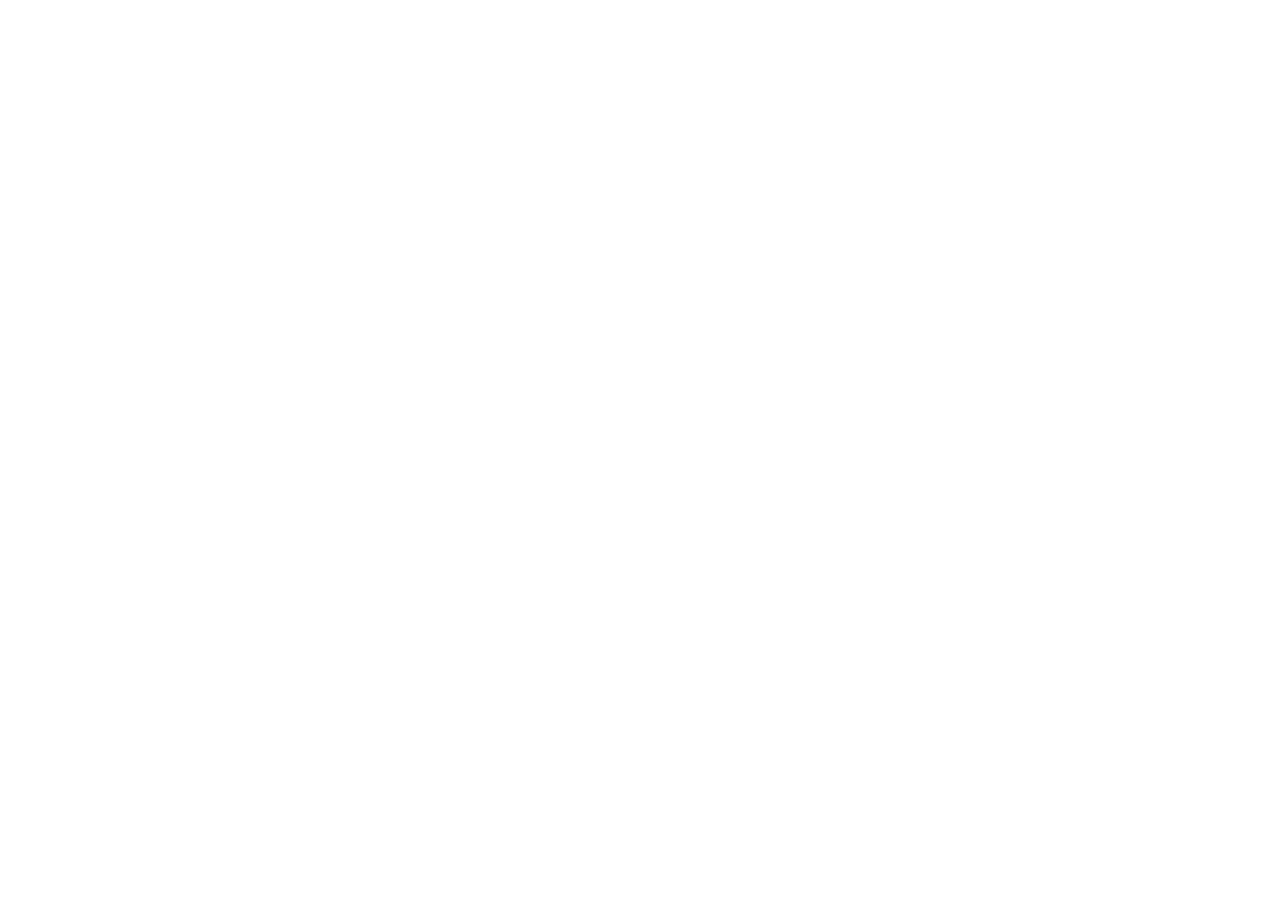
==== commit 99146fdd: "trying something" ====
--- a/index.html
+++ b/index.html
@@ -1 +1,14 @@
-<!doctype html><html lang="en"><head><meta charset="utf-8"><title>GymTrack</title><base href="/"><meta name="viewport" content="width=device-width,initial-scale=1"><link rel="icon" type="image/x-icon" href="favicon.ico"><link href="styles.c5bd2ce37bced553cdfa.bundle.css" rel="stylesheet"/></head><body><app-root></app-root><script type="text/javascript" src="inline.318b50c57b4eba3d437b.bundle.js"></script><script type="text/javascript" src="polyfills.1457c99db4b6dba06e8d.bundle.js"></script><script type="text/javascript" src="scripts.d3ce908dc57b77085b5e.bundle.js"></script><script type="text/javascript" src="main.e3cf05ba6c36d4ad8359.bundle.js"></script></body></html>+<!doctype html>
+<html lang="en">
+<head>
+  <meta charset="utf-8">
+  <title>GymTrack</title>
+  <base href="/">
+
+  <meta name="viewport" content="width=device-width, initial-scale=1">
+  <link rel="icon" type="image/x-icon" href="favicon.ico">
+</head>
+<body>
+  <app-root></app-root>
+<script type="text/javascript" src="inline.bundle.js"></script><script type="text/javascript" src="polyfills.bundle.js"></script><script type="text/javascript" src="styles.bundle.js"></script><script type="text/javascript" src="scripts.bundle.js"></script><script type="text/javascript" src="vendor.bundle.js"></script><script type="text/javascript" src="main.bundle.js"></script></body>
+</html>
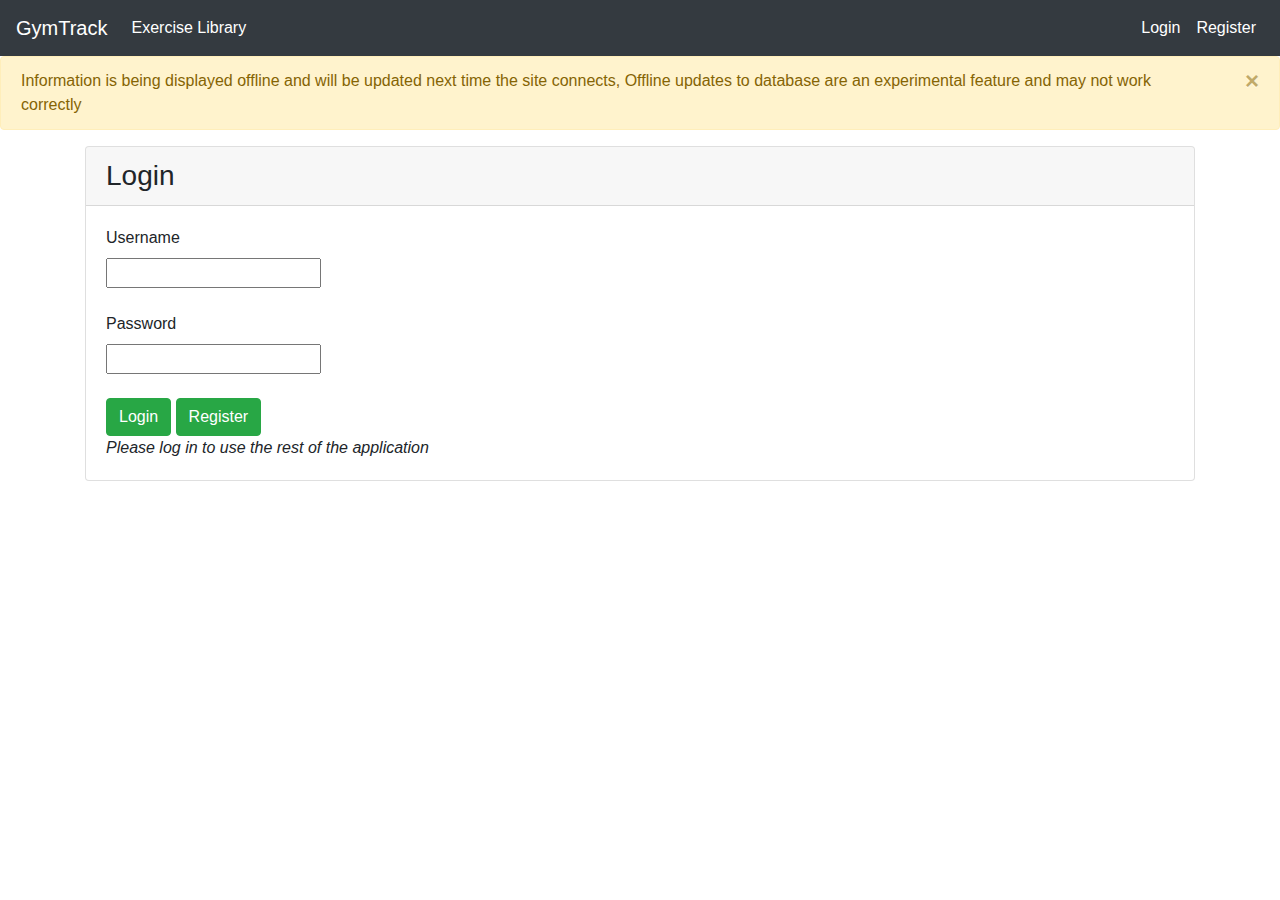
==== commit 0f404b40: "missed port" ====
--- a/index.html
+++ b/index.html
@@ -1,14 +1 @@
-<!doctype html>
-<html lang="en">
-<head>
-  <meta charset="utf-8">
-  <title>GymTrack</title>
-  <base href="/">
-
-  <meta name="viewport" content="width=device-width, initial-scale=1">
-  <link rel="icon" type="image/x-icon" href="favicon.ico">
-</head>
-<body>
-  <app-root></app-root>
-<script type="text/javascript" src="inline.bundle.js"></script><script type="text/javascript" src="polyfills.bundle.js"></script><script type="text/javascript" src="styles.bundle.js"></script><script type="text/javascript" src="scripts.bundle.js"></script><script type="text/javascript" src="vendor.bundle.js"></script><script type="text/javascript" src="main.bundle.js"></script></body>
-</html>
+<!doctype html><html lang="en"><head><meta charset="utf-8"><title>GymTrack</title><base href="/"><meta name="viewport" content="width=device-width,initial-scale=1"><link rel="icon" type="image/x-icon" href="favicon.ico"><link href="styles.c5bd2ce37bced553cdfa.bundle.css" rel="stylesheet"/></head><body><app-root></app-root><script type="text/javascript" src="inline.318b50c57b4eba3d437b.bundle.js"></script><script type="text/javascript" src="polyfills.1457c99db4b6dba06e8d.bundle.js"></script><script type="text/javascript" src="scripts.d3ce908dc57b77085b5e.bundle.js"></script><script type="text/javascript" src="main.95a646c73763a20f4608.bundle.js"></script></body></html>--- a/styles.c5bd2ce37bced553cdfa.bundle.css
+++ b/styles.c5bd2ce37bced553cdfa.bundle.css
@@ -0,0 +1,13 @@
+.mat-elevation-z0{-webkit-box-shadow:0 0 0 0 rgba(0,0,0,.2),0 0 0 0 rgba(0,0,0,.14),0 0 0 0 rgba(0,0,0,.12);box-shadow:0 0 0 0 rgba(0,0,0,.2),0 0 0 0 rgba(0,0,0,.14),0 0 0 0 rgba(0,0,0,.12)}.mat-elevation-z1{-webkit-box-shadow:0 2px 1px -1px rgba(0,0,0,.2),0 1px 1px 0 rgba(0,0,0,.14),0 1px 3px 0 rgba(0,0,0,.12);box-shadow:0 2px 1px -1px rgba(0,0,0,.2),0 1px 1px 0 rgba(0,0,0,.14),0 1px 3px 0 rgba(0,0,0,.12)}.mat-elevation-z2{-webkit-box-shadow:0 3px 1px -2px rgba(0,0,0,.2),0 2px 2px 0 rgba(0,0,0,.14),0 1px 5px 0 rgba(0,0,0,.12);box-shadow:0 3px 1px -2px rgba(0,0,0,.2),0 2px 2px 0 rgba(0,0,0,.14),0 1px 5px 0 rgba(0,0,0,.12)}.mat-elevation-z3{-webkit-box-shadow:0 3px 3px -2px rgba(0,0,0,.2),0 3px 4px 0 rgba(0,0,0,.14),0 1px 8px 0 rgba(0,0,0,.12);box-shadow:0 3px 3px -2px rgba(0,0,0,.2),0 3px 4px 0 rgba(0,0,0,.14),0 1px 8px 0 rgba(0,0,0,.12)}.mat-elevation-z4{-webkit-box-shadow:0 2px 4px -1px rgba(0,0,0,.2),0 4px 5px 0 rgba(0,0,0,.14),0 1px 10px 0 rgba(0,0,0,.12);box-shadow:0 2px 4px -1px rgba(0,0,0,.2),0 4px 5px 0 rgba(0,0,0,.14),0 1px 10px 0 rgba(0,0,0,.12)}.mat-elevation-z5{-webkit-box-shadow:0 3px 5px -1px rgba(0,0,0,.2),0 5px 8px 0 rgba(0,0,0,.14),0 1px 14px 0 rgba(0,0,0,.12);box-shadow:0 3px 5px -1px rgba(0,0,0,.2),0 5px 8px 0 rgba(0,0,0,.14),0 1px 14px 0 rgba(0,0,0,.12)}.mat-elevation-z6{-webkit-box-shadow:0 3px 5px -1px rgba(0,0,0,.2),0 6px 10px 0 rgba(0,0,0,.14),0 1px 18px 0 rgba(0,0,0,.12);box-shadow:0 3px 5px -1px rgba(0,0,0,.2),0 6px 10px 0 rgba(0,0,0,.14),0 1px 18px 0 rgba(0,0,0,.12)}.mat-elevation-z7{-webkit-box-shadow:0 4px 5px -2px rgba(0,0,0,.2),0 7px 10px 1px rgba(0,0,0,.14),0 2px 16px 1px rgba(0,0,0,.12);box-shadow:0 4px 5px -2px rgba(0,0,0,.2),0 7px 10px 1px rgba(0,0,0,.14),0 2px 16px 1px rgba(0,0,0,.12)}.mat-elevation-z8{-webkit-box-shadow:0 5px 5px -3px rgba(0,0,0,.2),0 8px 10px 1px rgba(0,0,0,.14),0 3px 14px 2px rgba(0,0,0,.12);box-shadow:0 5px 5px -3px rgba(0,0,0,.2),0 8px 10px 1px rgba(0,0,0,.14),0 3px 14px 2px rgba(0,0,0,.12)}.mat-elevation-z9{-webkit-box-shadow:0 5px 6px -3px rgba(0,0,0,.2),0 9px 12px 1px rgba(0,0,0,.14),0 3px 16px 2px rgba(0,0,0,.12);box-shadow:0 5px 6px -3px rgba(0,0,0,.2),0 9px 12px 1px rgba(0,0,0,.14),0 3px 16px 2px rgba(0,0,0,.12)}.mat-elevation-z10{-webkit-box-shadow:0 6px 6px -3px rgba(0,0,0,.2),0 10px 14px 1px rgba(0,0,0,.14),0 4px 18px 3px rgba(0,0,0,.12);box-shadow:0 6px 6px -3px rgba(0,0,0,.2),0 10px 14px 1px rgba(0,0,0,.14),0 4px 18px 3px rgba(0,0,0,.12)}.mat-elevation-z11{-webkit-box-shadow:0 6px 7px -4px rgba(0,0,0,.2),0 11px 15px 1px rgba(0,0,0,.14),0 4px 20px 3px rgba(0,0,0,.12);box-shadow:0 6px 7px -4px rgba(0,0,0,.2),0 11px 15px 1px rgba(0,0,0,.14),0 4px 20px 3px rgba(0,0,0,.12)}.mat-elevation-z12{-webkit-box-shadow:0 7px 8px -4px rgba(0,0,0,.2),0 12px 17px 2px rgba(0,0,0,.14),0 5px 22px 4px rgba(0,0,0,.12);box-shadow:0 7px 8px -4px rgba(0,0,0,.2),0 12px 17px 2px rgba(0,0,0,.14),0 5px 22px 4px rgba(0,0,0,.12)}.mat-elevation-z13{-webkit-box-shadow:0 7px 8px -4px rgba(0,0,0,.2),0 13px 19px 2px rgba(0,0,0,.14),0 5px 24px 4px rgba(0,0,0,.12);box-shadow:0 7px 8px -4px rgba(0,0,0,.2),0 13px 19px 2px rgba(0,0,0,.14),0 5px 24px 4px rgba(0,0,0,.12)}.mat-elevation-z14{-webkit-box-shadow:0 7px 9px -4px rgba(0,0,0,.2),0 14px 21px 2px rgba(0,0,0,.14),0 5px 26px 4px rgba(0,0,0,.12);box-shadow:0 7px 9px -4px rgba(0,0,0,.2),0 14px 21px 2px rgba(0,0,0,.14),0 5px 26px 4px rgba(0,0,0,.12)}.mat-elevation-z15{-webkit-box-shadow:0 8px 9px -5px rgba(0,0,0,.2),0 15px 22px 2px rgba(0,0,0,.14),0 6px 28px 5px rgba(0,0,0,.12);box-shadow:0 8px 9px -5px rgba(0,0,0,.2),0 15px 22px 2px rgba(0,0,0,.14),0 6px 28px 5px rgba(0,0,0,.12)}.mat-elevation-z16{-webkit-box-shadow:0 8px 10px -5px rgba(0,0,0,.2),0 16px 24px 2px rgba(0,0,0,.14),0 6px 30px 5px rgba(0,0,0,.12);box-shadow:0 8px 10px -5px rgba(0,0,0,.2),0 16px 24px 2px rgba(0,0,0,.14),0 6px 30px 5px rgba(0,0,0,.12)}.mat-elevation-z17{-webkit-box-shadow:0 8px 11px -5px rgba(0,0,0,.2),0 17px 26px 2px rgba(0,0,0,.14),0 6px 32px 5px rgba(0,0,0,.12);box-shadow:0 8px 11px -5px rgba(0,0,0,.2),0 17px 26px 2px rgba(0,0,0,.14),0 6px 32px 5px rgba(0,0,0,.12)}.mat-elevation-z18{-webkit-box-shadow:0 9px 11px -5px rgba(0,0,0,.2),0 18px 28px 2px rgba(0,0,0,.14),0 7px 34px 6px rgba(0,0,0,.12);box-shadow:0 9px 11px -5px rgba(0,0,0,.2),0 18px 28px 2px rgba(0,0,0,.14),0 7px 34px 6px rgba(0,0,0,.12)}.mat-elevation-z19{-webkit-box-shadow:0 9px 12px -6px rgba(0,0,0,.2),0 19px 29px 2px rgba(0,0,0,.14),0 7px 36px 6px rgba(0,0,0,.12);box-shadow:0 9px 12px -6px rgba(0,0,0,.2),0 19px 29px 2px rgba(0,0,0,.14),0 7px 36px 6px rgba(0,0,0,.12)}.mat-elevation-z20{-webkit-box-shadow:0 10px 13px -6px rgba(0,0,0,.2),0 20px 31px 3px rgba(0,0,0,.14),0 8px 38px 7px rgba(0,0,0,.12);box-shadow:0 10px 13px -6px rgba(0,0,0,.2),0 20px 31px 3px rgba(0,0,0,.14),0 8px 38px 7px rgba(0,0,0,.12)}.mat-elevation-z21{-webkit-box-shadow:0 10px 13px -6px rgba(0,0,0,.2),0 21px 33px 3px rgba(0,0,0,.14),0 8px 40px 7px rgba(0,0,0,.12);box-shadow:0 10px 13px -6px rgba(0,0,0,.2),0 21px 33px 3px rgba(0,0,0,.14),0 8px 40px 7px rgba(0,0,0,.12)}.mat-elevation-z22{-webkit-box-shadow:0 10px 14px -6px rgba(0,0,0,.2),0 22px 35px 3px rgba(0,0,0,.14),0 8px 42px 7px rgba(0,0,0,.12);box-shadow:0 10px 14px -6px rgba(0,0,0,.2),0 22px 35px 3px rgba(0,0,0,.14),0 8px 42px 7px rgba(0,0,0,.12)}.mat-elevation-z23{-webkit-box-shadow:0 11px 14px -7px rgba(0,0,0,.2),0 23px 36px 3px rgba(0,0,0,.14),0 9px 44px 8px rgba(0,0,0,.12);box-shadow:0 11px 14px -7px rgba(0,0,0,.2),0 23px 36px 3px rgba(0,0,0,.14),0 9px 44px 8px rgba(0,0,0,.12)}.mat-elevation-z24{-webkit-box-shadow:0 11px 15px -7px rgba(0,0,0,.2),0 24px 38px 3px rgba(0,0,0,.14),0 9px 46px 8px rgba(0,0,0,.12);box-shadow:0 11px 15px -7px rgba(0,0,0,.2),0 24px 38px 3px rgba(0,0,0,.14),0 9px 46px 8px rgba(0,0,0,.12)}.mat-h1,.mat-headline,.mat-typography h1{font:400 24px/32px Roboto,"Helvetica Neue",sans-serif;margin:0 0 16px}.mat-h2,.mat-title,.mat-typography h2{font:500 20px/32px Roboto,"Helvetica Neue",sans-serif;margin:0 0 16px}.mat-h3,.mat-subheading-2,.mat-typography h3{font:400 16px/28px Roboto,"Helvetica Neue",sans-serif;margin:0 0 16px}.mat-h4,.mat-subheading-1,.mat-typography h4{font:400 15px/24px Roboto,"Helvetica Neue",sans-serif;margin:0 0 16px}.mat-h5,.mat-typography h5{font:400 11.62px/20px Roboto,"Helvetica Neue",sans-serif;margin:0 0 12px}.mat-h6,.mat-typography h6{font:400 9.38px/20px Roboto,"Helvetica Neue",sans-serif;margin:0 0 12px}.mat-body-2,.mat-body-strong{font:500 14px/24px Roboto,"Helvetica Neue",sans-serif}.mat-body,.mat-body-1,.mat-typography{font:400 14px/20px Roboto,"Helvetica Neue",sans-serif}.mat-body p,.mat-body-1 p,.mat-typography p{margin:0 0 12px}.mat-caption,.mat-small{font:400 12px/20px Roboto,"Helvetica Neue",sans-serif}.mat-display-4,.mat-typography .mat-display-4{font:300 112px/112px Roboto,"Helvetica Neue",sans-serif;margin:0 0 56px;letter-spacing:-.05em}.mat-display-3,.mat-typography .mat-display-3{font:400 56px/56px Roboto,"Helvetica Neue",sans-serif;margin:0 0 64px;letter-spacing:-.02em}.mat-display-2,.mat-typography .mat-display-2{font:400 45px/48px Roboto,"Helvetica Neue",sans-serif;margin:0 0 64px;letter-spacing:-.005em}.mat-display-1,.mat-typography .mat-display-1{font:400 34px/40px Roboto,"Helvetica Neue",sans-serif;margin:0 0 64px}.mat-button,.mat-fab,.mat-flat-button,.mat-icon-button,.mat-mini-fab,.mat-raised-button,.mat-stroked-button{font-family:Roboto,"Helvetica Neue",sans-serif;font-size:14px;font-weight:500}.mat-button-toggle,.mat-card{font-family:Roboto,"Helvetica Neue",sans-serif}.mat-card-title{font-size:24px;font-weight:400}.mat-card-content,.mat-card-header .mat-card-title,.mat-card-subtitle{font-size:14px}.mat-checkbox{font-family:Roboto,"Helvetica Neue",sans-serif}.mat-checkbox-layout .mat-checkbox-label{line-height:24px}.mat-chip{font-size:13px;line-height:18px}.mat-chip .mat-chip-remove.mat-icon{font-size:18px}.mat-table{font-family:Roboto,"Helvetica Neue",sans-serif}.mat-header-cell{font-size:12px;font-weight:500}.mat-cell{font-size:14px}.mat-calendar{font-family:Roboto,"Helvetica Neue",sans-serif}.mat-calendar-body{font-size:13px}.mat-calendar-body-label,.mat-calendar-period-button{font-size:14px;font-weight:500}.mat-calendar-table-header th{font-size:11px;font-weight:400}.mat-dialog-title{font:500 20px/32px Roboto,"Helvetica Neue",sans-serif}.mat-expansion-panel-header{font-family:Roboto,"Helvetica Neue",sans-serif;font-size:15px;font-weight:400}.mat-expansion-panel-content{font:400 14px/20px Roboto,"Helvetica Neue",sans-serif}.mat-form-field{font-size:inherit;font-weight:400;line-height:1.125;font-family:Roboto,"Helvetica Neue",sans-serif}.mat-form-field-wrapper{padding-bottom:1.25em}.mat-form-field-prefix .mat-icon,.mat-form-field-suffix .mat-icon{font-size:150%;line-height:1.125}.mat-form-field-prefix .mat-icon-button,.mat-form-field-suffix .mat-icon-button{height:1.5em;width:1.5em}.mat-form-field-prefix .mat-icon-button .mat-icon,.mat-form-field-suffix .mat-icon-button .mat-icon{height:1.125em;line-height:1.125}.mat-form-field-infix{padding:.4375em 0;border-top:.84375em solid transparent}.mat-form-field-can-float .mat-input-server:focus+.mat-form-field-label-wrapper .mat-form-field-label,.mat-form-field-can-float.mat-form-field-should-float .mat-form-field-label{-webkit-transform:translateY(-1.28125em) scale(.75) perspective(100px) translateZ(.001px);transform:translateY(-1.28125em) scale(.75) perspective(100px) translateZ(.001px);-ms-transform:translateY(-1.28125em) scale(.75);width:133.33333%}.mat-form-field-can-float .mat-form-field-autofill-control:-webkit-autofill+.mat-form-field-label-wrapper .mat-form-field-label{-webkit-transform:translateY(-1.28125em) scale(.75) perspective(100px) translateZ(.00101px);transform:translateY(-1.28125em) scale(.75) perspective(100px) translateZ(.00101px);-ms-transform:translateY(-1.28124em) scale(.75);width:133.33334%}.mat-form-field-can-float .mat-input-server[label]:not(:label-shown)+.mat-form-field-label-wrapper .mat-form-field-label{-webkit-transform:translateY(-1.28125em) scale(.75) perspective(100px) translateZ(.00102px);transform:translateY(-1.28125em) scale(.75) perspective(100px) translateZ(.00102px);-ms-transform:translateY(-1.28123em) scale(.75);width:133.33335%}.mat-form-field-label-wrapper{top:-.84375em;padding-top:.84375em}.mat-form-field-label{top:1.28125em}.mat-form-field-underline{bottom:1.25em}.mat-form-field-subscript-wrapper{font-size:75%;margin-top:.54167em;top:calc(100% - 1.66667em)}.mat-grid-tile-footer,.mat-grid-tile-header{font-size:14px}.mat-grid-tile-footer .mat-line,.mat-grid-tile-header .mat-line{white-space:nowrap;overflow:hidden;text-overflow:ellipsis;display:block;-webkit-box-sizing:border-box;box-sizing:border-box}.mat-grid-tile-footer .mat-line:nth-child(n+2),.mat-grid-tile-header .mat-line:nth-child(n+2){font-size:12px}input.mat-input-element{margin-top:-.0625em}.mat-menu-item{font-family:Roboto,"Helvetica Neue",sans-serif;font-size:16px;font-weight:400}.mat-paginator,.mat-paginator-page-size .mat-select-trigger{font-family:Roboto,"Helvetica Neue",sans-serif;font-size:12px}.mat-radio-button,.mat-select{font-family:Roboto,"Helvetica Neue",sans-serif}.mat-select-trigger{height:1.125em}.mat-slide-toggle-content{font:400 14px/20px Roboto,"Helvetica Neue",sans-serif}.mat-slider-thumb-label-text{font-family:Roboto,"Helvetica Neue",sans-serif;font-size:12px;font-weight:500}.mat-stepper-horizontal,.mat-stepper-vertical{font-family:Roboto,"Helvetica Neue",sans-serif}.mat-step-label{font-size:14px;font-weight:400}.mat-step-label-selected{font-size:14px;font-weight:500}.mat-tab-group{font-family:Roboto,"Helvetica Neue",sans-serif}.mat-tab-label,.mat-tab-link{font-family:Roboto,"Helvetica Neue",sans-serif;font-size:14px;font-weight:500}.mat-toolbar,.mat-toolbar h1,.mat-toolbar h2,.mat-toolbar h3,.mat-toolbar h4,.mat-toolbar h5,.mat-toolbar h6{font:500 20px/32px Roboto,"Helvetica Neue",sans-serif;margin:0}.mat-tooltip{font-family:Roboto,"Helvetica Neue",sans-serif;font-size:10px;padding-top:6px;padding-bottom:6px}.mat-tooltip-handset{font-size:14px;padding-top:9px;padding-bottom:9px}.mat-list-item,.mat-list-option{font-family:Roboto,"Helvetica Neue",sans-serif}.mat-list .mat-list-item,.mat-nav-list .mat-list-item,.mat-selection-list .mat-list-item{font-size:16px}.mat-list .mat-list-item .mat-line,.mat-nav-list .mat-list-item .mat-line,.mat-selection-list .mat-list-item .mat-line{white-space:nowrap;overflow:hidden;text-overflow:ellipsis;display:block;-webkit-box-sizing:border-box;box-sizing:border-box}.mat-list .mat-list-item .mat-line:nth-child(n+2),.mat-nav-list .mat-list-item .mat-line:nth-child(n+2),.mat-selection-list .mat-list-item .mat-line:nth-child(n+2){font-size:14px}.mat-list .mat-list-option,.mat-nav-list .mat-list-option,.mat-selection-list .mat-list-option{font-size:16px}.mat-list .mat-list-option .mat-line,.mat-nav-list .mat-list-option .mat-line,.mat-selection-list .mat-list-option .mat-line{white-space:nowrap;overflow:hidden;text-overflow:ellipsis;display:block;-webkit-box-sizing:border-box;box-sizing:border-box}.mat-list .mat-list-option .mat-line:nth-child(n+2),.mat-nav-list .mat-list-option .mat-line:nth-child(n+2),.mat-selection-list .mat-list-option .mat-line:nth-child(n+2){font-size:14px}.mat-list[dense] .mat-list-item,.mat-nav-list[dense] .mat-list-item,.mat-selection-list[dense] .mat-list-item{font-size:12px}.mat-list[dense] .mat-list-item .mat-line,.mat-nav-list[dense] .mat-list-item .mat-line,.mat-selection-list[dense] .mat-list-item .mat-line{white-space:nowrap;overflow:hidden;text-overflow:ellipsis;display:block;-webkit-box-sizing:border-box;box-sizing:border-box}.mat-list[dense] .mat-list-item .mat-line:nth-child(n+2),.mat-list[dense] .mat-list-option,.mat-nav-list[dense] .mat-list-item .mat-line:nth-child(n+2),.mat-nav-list[dense] .mat-list-option,.mat-selection-list[dense] .mat-list-item .mat-line:nth-child(n+2),.mat-selection-list[dense] .mat-list-option{font-size:12px}.mat-list[dense] .mat-list-option .mat-line,.mat-nav-list[dense] .mat-list-option .mat-line,.mat-selection-list[dense] .mat-list-option .mat-line{white-space:nowrap;overflow:hidden;text-overflow:ellipsis;display:block;-webkit-box-sizing:border-box;box-sizing:border-box}.mat-list[dense] .mat-list-option .mat-line:nth-child(n+2),.mat-nav-list[dense] .mat-list-option .mat-line:nth-child(n+2),.mat-selection-list[dense] .mat-list-option .mat-line:nth-child(n+2){font-size:12px}.mat-list[dense] .mat-subheader,.mat-nav-list[dense] .mat-subheader,.mat-selection-list[dense] .mat-subheader{font-family:Roboto,"Helvetica Neue",sans-serif;font-size:12px;font-weight:500}.mat-option{font-family:Roboto,"Helvetica Neue",sans-serif;font-size:16px;color:rgba(0,0,0,.87)}.mat-optgroup-label{font:500 14px/24px Roboto,"Helvetica Neue",sans-serif;color:rgba(0,0,0,.54)}.mat-simple-snackbar{font-family:Roboto,"Helvetica Neue",sans-serif;font-size:14px}.mat-ripple{overflow:hidden}@media screen and (-ms-high-contrast:active){.mat-ripple{display:none}}.mat-ripple.mat-ripple-unbounded{overflow:visible}.mat-ripple-element{position:absolute;border-radius:50%;pointer-events:none;-webkit-transition:opacity,-webkit-transform 0s cubic-bezier(0,0,.2,1);transition:opacity,-webkit-transform 0s cubic-bezier(0,0,.2,1);transition:opacity,transform 0s cubic-bezier(0,0,.2,1);transition:opacity,transform 0s cubic-bezier(0,0,.2,1),-webkit-transform 0s cubic-bezier(0,0,.2,1);-webkit-transform:scale(0);transform:scale(0)}.cdk-visually-hidden{border:0;clip:rect(0 0 0 0);height:1px;margin:-1px;overflow:hidden;padding:0;position:absolute;width:1px;outline:0;-webkit-appearance:none;-moz-appearance:none}.cdk-global-overlay-wrapper,.cdk-overlay-container{pointer-events:none;top:0;left:0;height:100%;width:100%}.cdk-overlay-container{position:fixed;z-index:1000}.cdk-global-overlay-wrapper{display:-webkit-box;display:-ms-flexbox;display:flex;position:absolute;z-index:1000}.cdk-overlay-pane{position:absolute;pointer-events:auto;-webkit-box-sizing:border-box;box-sizing:border-box;z-index:1000}.cdk-overlay-backdrop{position:absolute;top:0;bottom:0;left:0;right:0;z-index:1000;pointer-events:auto;-webkit-tap-highlight-color:transparent;-webkit-transition:opacity .4s cubic-bezier(.25,.8,.25,1);transition:opacity .4s cubic-bezier(.25,.8,.25,1);opacity:0}.cdk-overlay-backdrop.cdk-overlay-backdrop-showing{opacity:1}.cdk-overlay-dark-backdrop{background:rgba(0,0,0,.288)}.cdk-overlay-transparent-backdrop,.cdk-overlay-transparent-backdrop.cdk-overlay-backdrop-showing{opacity:0}.cdk-global-scrollblock{position:fixed;width:100%;overflow-y:scroll}.mat-ripple-element{background-color:rgba(0,0,0,.1)}.mat-option:focus:not(.mat-option-disabled),.mat-option:hover:not(.mat-option-disabled){background:rgba(0,0,0,.04)}.mat-primary .mat-option.mat-selected:not(.mat-option-disabled){color:#3f51b5}.mat-accent .mat-option.mat-selected:not(.mat-option-disabled){color:#ff4081}.mat-warn .mat-option.mat-selected:not(.mat-option-disabled){color:#f44336}.mat-option.mat-selected:not(.mat-option-multiple):not(.mat-option-disabled){background:rgba(0,0,0,.04)}.mat-option.mat-active{background:rgba(0,0,0,.04);color:rgba(0,0,0,.87)}.mat-option.mat-option-disabled{color:rgba(0,0,0,.38)}.mat-optgroup-disabled .mat-optgroup-label{color:rgba(0,0,0,.38)}.mat-pseudo-checkbox{color:rgba(0,0,0,.54)}.mat-pseudo-checkbox::after{color:#fafafa}.mat-accent .mat-pseudo-checkbox-checked,.mat-accent .mat-pseudo-checkbox-indeterminate,.mat-pseudo-checkbox-checked,.mat-pseudo-checkbox-indeterminate{background:#ff4081}.mat-primary .mat-pseudo-checkbox-checked,.mat-primary .mat-pseudo-checkbox-indeterminate{background:#3f51b5}.mat-warn .mat-pseudo-checkbox-checked,.mat-warn .mat-pseudo-checkbox-indeterminate{background:#f44336}.mat-pseudo-checkbox-checked.mat-pseudo-checkbox-disabled,.mat-pseudo-checkbox-indeterminate.mat-pseudo-checkbox-disabled{background:#b0b0b0}.mat-app-background{background-color:#fafafa;color:rgba(0,0,0,.87)}.mat-theme-loaded-marker{display:none}.mat-autocomplete-panel{background:#fff;color:rgba(0,0,0,.87)}.mat-autocomplete-panel .mat-option.mat-selected:not(.mat-active):not(:hover){background:#fff}.mat-autocomplete-panel .mat-option.mat-selected:not(.mat-active):not(:hover):not(.mat-option-disabled){color:rgba(0,0,0,.87)}.mat-button,.mat-icon-button,.mat-stroked-button{background:0 0}.mat-button.mat-primary .mat-button-focus-overlay,.mat-icon-button.mat-primary .mat-button-focus-overlay,.mat-stroked-button.mat-primary .mat-button-focus-overlay{background-color:rgba(63,81,181,.12)}.mat-button.mat-accent .mat-button-focus-overlay,.mat-icon-button.mat-accent .mat-button-focus-overlay,.mat-stroked-button.mat-accent .mat-button-focus-overlay{background-color:rgba(255,64,129,.12)}.mat-button.mat-warn .mat-button-focus-overlay,.mat-icon-button.mat-warn .mat-button-focus-overlay,.mat-stroked-button.mat-warn .mat-button-focus-overlay{background-color:rgba(244,67,54,.12)}.mat-button[disabled] .mat-button-focus-overlay,.mat-icon-button[disabled] .mat-button-focus-overlay,.mat-stroked-button[disabled] .mat-button-focus-overlay{background-color:transparent}.mat-button.mat-primary,.mat-icon-button.mat-primary,.mat-stroked-button.mat-primary{color:#3f51b5}.mat-button.mat-accent,.mat-icon-button.mat-accent,.mat-stroked-button.mat-accent{color:#ff4081}.mat-button.mat-warn,.mat-icon-button.mat-warn,.mat-stroked-button.mat-warn{color:#f44336}.mat-button.mat-accent[disabled],.mat-button.mat-primary[disabled],.mat-button.mat-warn[disabled],.mat-button[disabled][disabled],.mat-icon-button.mat-accent[disabled],.mat-icon-button.mat-primary[disabled],.mat-icon-button.mat-warn[disabled],.mat-icon-button[disabled][disabled],.mat-stroked-button.mat-accent[disabled],.mat-stroked-button.mat-primary[disabled],.mat-stroked-button.mat-warn[disabled],.mat-stroked-button[disabled][disabled]{color:rgba(0,0,0,.26)}.mat-fab,.mat-mini-fab,.mat-raised-button{color:rgba(0,0,0,.87);background-color:#fff}.mat-fab.mat-accent,.mat-fab.mat-primary,.mat-fab.mat-warn,.mat-mini-fab.mat-accent,.mat-mini-fab.mat-primary,.mat-mini-fab.mat-warn,.mat-raised-button.mat-accent,.mat-raised-button.mat-primary,.mat-raised-button.mat-warn{color:#fff}.mat-fab.mat-accent[disabled],.mat-fab.mat-primary[disabled],.mat-fab.mat-warn[disabled],.mat-fab[disabled][disabled],.mat-mini-fab.mat-accent[disabled],.mat-mini-fab.mat-primary[disabled],.mat-mini-fab.mat-warn[disabled],.mat-mini-fab[disabled][disabled],.mat-raised-button.mat-accent[disabled],.mat-raised-button.mat-primary[disabled],.mat-raised-button.mat-warn[disabled],.mat-raised-button[disabled][disabled]{color:rgba(0,0,0,.26);background-color:rgba(0,0,0,.12)}.mat-fab.mat-primary,.mat-mini-fab.mat-primary,.mat-raised-button.mat-primary{background-color:#3f51b5}.mat-fab.mat-accent,.mat-mini-fab.mat-accent,.mat-raised-button.mat-accent{background-color:#ff4081}.mat-fab.mat-warn,.mat-mini-fab.mat-warn,.mat-raised-button.mat-warn{background-color:#f44336}.mat-fab.mat-accent .mat-ripple-element,.mat-fab.mat-primary .mat-ripple-element,.mat-fab.mat-warn .mat-ripple-element,.mat-mini-fab.mat-accent .mat-ripple-element,.mat-mini-fab.mat-primary .mat-ripple-element,.mat-mini-fab.mat-warn .mat-ripple-element,.mat-raised-button.mat-accent .mat-ripple-element,.mat-raised-button.mat-primary .mat-ripple-element,.mat-raised-button.mat-warn .mat-ripple-element{background-color:rgba(255,255,255,.2)}.mat-button.mat-primary .mat-ripple-element{background-color:rgba(63,81,181,.1)}.mat-button.mat-accent .mat-ripple-element{background-color:rgba(255,64,129,.1)}.mat-button.mat-warn .mat-ripple-element{background-color:rgba(244,67,54,.1)}.mat-flat-button{color:rgba(0,0,0,.87);background-color:#fff}.mat-flat-button.mat-accent,.mat-flat-button.mat-primary,.mat-flat-button.mat-warn{color:#fff}.mat-flat-button.mat-accent[disabled],.mat-flat-button.mat-primary[disabled],.mat-flat-button.mat-warn[disabled],.mat-flat-button[disabled][disabled]{color:rgba(0,0,0,.26);background-color:rgba(0,0,0,.12)}.mat-flat-button.mat-primary{background-color:#3f51b5}.mat-flat-button.mat-accent{background-color:#ff4081}.mat-flat-button.mat-warn{background-color:#f44336}.mat-flat-button.mat-accent .mat-ripple-element,.mat-flat-button.mat-primary .mat-ripple-element,.mat-flat-button.mat-warn .mat-ripple-element{background-color:rgba(255,255,255,.2)}.mat-icon-button.mat-primary .mat-ripple-element{background-color:rgba(63,81,181,.2)}.mat-icon-button.mat-accent .mat-ripple-element{background-color:rgba(255,64,129,.2)}.mat-icon-button.mat-warn .mat-ripple-element{background-color:rgba(244,67,54,.2)}.mat-button-toggle{color:rgba(0,0,0,.38)}.mat-button-toggle.cdk-focused .mat-button-toggle-focus-overlay{background-color:rgba(0,0,0,.12)}.mat-button-toggle-checked{background-color:#e0e0e0;color:rgba(0,0,0,.54)}.mat-button-toggle-disabled{background-color:#eee;color:rgba(0,0,0,.26)}.mat-button-toggle-disabled.mat-button-toggle-checked{background-color:#bdbdbd}.mat-card{background:#fff;color:rgba(0,0,0,.87)}.mat-card-subtitle{color:rgba(0,0,0,.54)}.mat-checkbox-frame{border-color:rgba(0,0,0,.54)}.mat-checkbox-checkmark{fill:#fafafa}.mat-checkbox-checkmark-path{stroke:#fafafa!important}.mat-checkbox-mixedmark{background-color:#fafafa}.mat-checkbox-checked.mat-primary .mat-checkbox-background,.mat-checkbox-indeterminate.mat-primary .mat-checkbox-background{background-color:#3f51b5}.mat-checkbox-checked.mat-accent .mat-checkbox-background,.mat-checkbox-indeterminate.mat-accent .mat-checkbox-background{background-color:#ff4081}.mat-checkbox-checked.mat-warn .mat-checkbox-background,.mat-checkbox-indeterminate.mat-warn .mat-checkbox-background{background-color:#f44336}.mat-checkbox-disabled.mat-checkbox-checked .mat-checkbox-background,.mat-checkbox-disabled.mat-checkbox-indeterminate .mat-checkbox-background{background-color:#b0b0b0}.mat-checkbox-disabled:not(.mat-checkbox-checked) .mat-checkbox-frame{border-color:#b0b0b0}.mat-checkbox-disabled .mat-checkbox-label{color:#b0b0b0}.mat-checkbox:not(.mat-checkbox-disabled).mat-primary .mat-checkbox-ripple .mat-ripple-element{background-color:rgba(63,81,181,.26)}.mat-checkbox:not(.mat-checkbox-disabled).mat-accent .mat-checkbox-ripple .mat-ripple-element{background-color:rgba(255,64,129,.26)}.mat-checkbox:not(.mat-checkbox-disabled).mat-warn .mat-checkbox-ripple .mat-ripple-element{background-color:rgba(244,67,54,.26)}.mat-chip:not(.mat-basic-chip){background-color:#e0e0e0;color:rgba(0,0,0,.87)}.mat-chip:not(.mat-basic-chip) .mat-chip-remove{color:rgba(0,0,0,.87);opacity:.4}.mat-chip:not(.mat-basic-chip) .mat-chip-remove:hover{opacity:.54}.mat-chip.mat-chip-selected.mat-primary{background-color:#3f51b5;color:#fff}.mat-chip.mat-chip-selected.mat-primary .mat-chip-remove{color:#fff;opacity:.4}.mat-chip.mat-chip-selected.mat-primary .mat-chip-remove:hover{opacity:.54}.mat-chip.mat-chip-selected.mat-warn{background-color:#f44336;color:#fff}.mat-chip.mat-chip-selected.mat-warn .mat-chip-remove{color:#fff;opacity:.4}.mat-chip.mat-chip-selected.mat-warn .mat-chip-remove:hover{opacity:.54}.mat-chip.mat-chip-selected.mat-accent{background-color:#ff4081;color:#fff}.mat-chip.mat-chip-selected.mat-accent .mat-chip-remove{color:#fff;opacity:.4}.mat-chip.mat-chip-selected.mat-accent .mat-chip-remove:hover{opacity:.54}.mat-table{background:#fff}.mat-header-row,.mat-row{border-bottom-color:rgba(0,0,0,.12)}.mat-header-cell{color:rgba(0,0,0,.54)}.mat-cell{color:rgba(0,0,0,.87)}.mat-datepicker-content{background-color:#fff;color:rgba(0,0,0,.87)}.mat-calendar-arrow{border-top-color:rgba(0,0,0,.54)}.mat-calendar-next-button,.mat-calendar-previous-button{color:rgba(0,0,0,.54)}.mat-calendar-table-header{color:rgba(0,0,0,.38)}.mat-calendar-table-header-divider::after{background:rgba(0,0,0,.12)}.mat-calendar-body-label{color:rgba(0,0,0,.54)}.mat-calendar-body-cell-content{color:rgba(0,0,0,.87);border-color:transparent}.mat-calendar-body-disabled>.mat-calendar-body-cell-content:not(.mat-calendar-body-selected){color:rgba(0,0,0,.38)}.cdk-keyboard-focused .mat-calendar-body-active>.mat-calendar-body-cell-content:not(.mat-calendar-body-selected),.cdk-program-focused .mat-calendar-body-active>.mat-calendar-body-cell-content:not(.mat-calendar-body-selected),:not(.mat-calendar-body-disabled):hover>.mat-calendar-body-cell-content:not(.mat-calendar-body-selected){background-color:rgba(0,0,0,.04)}.mat-calendar-body-selected{background-color:#3f51b5;color:#fff}.mat-calendar-body-disabled>.mat-calendar-body-selected{background-color:rgba(63,81,181,.4)}.mat-calendar-body-today:not(.mat-calendar-body-selected){border-color:rgba(0,0,0,.38)}.mat-calendar-body-today.mat-calendar-body-selected{-webkit-box-shadow:inset 0 0 0 1px #fff;box-shadow:inset 0 0 0 1px #fff}.mat-calendar-body-disabled>.mat-calendar-body-today:not(.mat-calendar-body-selected){border-color:rgba(0,0,0,.18)}.mat-datepicker-toggle-active{color:#3f51b5}.mat-dialog-container{background:#fff;color:rgba(0,0,0,.87)}.mat-divider{border-top-color:rgba(0,0,0,.12)}.mat-divider-vertical{border-right-color:rgba(0,0,0,.12)}.mat-expansion-panel{background:#fff;color:rgba(0,0,0,.87)}.mat-action-row{border-top-color:rgba(0,0,0,.12)}.mat-expansion-panel:not(.mat-expanded) .mat-expansion-panel-header:not([aria-disabled=true]).cdk-keyboard-focused,.mat-expansion-panel:not(.mat-expanded) .mat-expansion-panel-header:not([aria-disabled=true]).cdk-program-focused,.mat-expansion-panel:not(.mat-expanded) .mat-expansion-panel-header:not([aria-disabled=true]):hover{background:rgba(0,0,0,.04)}.mat-expansion-panel-header-title{color:rgba(0,0,0,.87)}.mat-expansion-indicator::after,.mat-expansion-panel-header-description{color:rgba(0,0,0,.54)}.mat-expansion-panel-header[aria-disabled=true]{color:rgba(0,0,0,.26)}.mat-expansion-panel-header[aria-disabled=true] .mat-expansion-panel-header-description,.mat-expansion-panel-header[aria-disabled=true] .mat-expansion-panel-header-title{color:inherit}.mat-form-field-label,.mat-hint{color:rgba(0,0,0,.54)}.mat-focused .mat-form-field-label{color:#3f51b5}.mat-focused .mat-form-field-label.mat-accent{color:#ff4081}.mat-focused .mat-form-field-label.mat-warn{color:#f44336}.mat-focused .mat-form-field-required-marker{color:#ff4081}.mat-form-field-underline{background-color:rgba(0,0,0,.42)}.mat-form-field-disabled .mat-form-field-underline{background-image:-webkit-gradient(linear,left top,right top,color-stop(0,rgba(0,0,0,.42)),color-stop(33%,rgba(0,0,0,.42)),color-stop(0,transparent));background-image:linear-gradient(to right,rgba(0,0,0,.42) 0,rgba(0,0,0,.42) 33%,transparent 0);background-size:4px 1px;background-repeat:repeat-x}.mat-form-field-ripple{background-color:#3f51b5}.mat-form-field-ripple.mat-accent{background-color:#ff4081}.mat-form-field-ripple.mat-warn{background-color:#f44336}.mat-form-field-invalid .mat-form-field-label,.mat-form-field-invalid .mat-form-field-label .mat-form-field-required-marker,.mat-form-field-invalid .mat-form-field-label.mat-accent{color:#f44336}.mat-form-field-invalid .mat-form-field-ripple{background-color:#f44336}.mat-error{color:#f44336}.mat-icon.mat-primary{color:#3f51b5}.mat-icon.mat-accent{color:#ff4081}.mat-icon.mat-warn{color:#f44336}.mat-input-element:disabled{color:rgba(0,0,0,.38)}.mat-input-element{caret-color:#3f51b5}.mat-input-element::-ms-input-placeholder{color:rgba(0,0,0,.42)}.mat-input-element::placeholder{color:rgba(0,0,0,.42)}.mat-input-element::-moz-placeholder{color:rgba(0,0,0,.42)}.mat-input-element::-webkit-input-placeholder{color:rgba(0,0,0,.42)}.mat-input-element:-ms-input-placeholder{color:rgba(0,0,0,.42)}.mat-accent .mat-input-element{caret-color:#ff4081}.mat-form-field-invalid .mat-input-element,.mat-warn .mat-input-element{caret-color:#f44336}.mat-list .mat-list-item,.mat-list .mat-list-option,.mat-nav-list .mat-list-item,.mat-nav-list .mat-list-option,.mat-selection-list .mat-list-item,.mat-selection-list .mat-list-option{color:rgba(0,0,0,.87)}.mat-list .mat-subheader,.mat-nav-list .mat-subheader,.mat-selection-list .mat-subheader{font-family:Roboto,"Helvetica Neue",sans-serif;font-size:14px;font-weight:500;color:rgba(0,0,0,.54)}.mat-list-item-disabled{background-color:#eee}.mat-nav-list .mat-list-item{outline:0}.mat-nav-list .mat-list-item.mat-list-item-focus,.mat-nav-list .mat-list-item:hover{background:rgba(0,0,0,.04)}.mat-list-option{outline:0}.mat-list-option.mat-list-item-focus,.mat-list-option:hover{background:rgba(0,0,0,.04)}.mat-menu-panel{background:#fff}.mat-menu-item{background:0 0;color:rgba(0,0,0,.87)}.mat-menu-item[disabled]{color:rgba(0,0,0,.38)}.mat-menu-item .mat-icon:not([color]),.mat-menu-item-submenu-trigger::after{color:rgba(0,0,0,.54)}.mat-menu-item-highlighted:not([disabled]),.mat-menu-item.cdk-keyboard-focused:not([disabled]),.mat-menu-item.cdk-program-focused:not([disabled]),.mat-menu-item:hover:not([disabled]){background:rgba(0,0,0,.04)}.mat-paginator{background:#fff}.mat-paginator,.mat-paginator-page-size .mat-select-trigger{color:rgba(0,0,0,.54)}.mat-paginator-decrement,.mat-paginator-increment{border-top:2px solid rgba(0,0,0,.54);border-right:2px solid rgba(0,0,0,.54)}.mat-paginator-first,.mat-paginator-last{border-top:2px solid rgba(0,0,0,.54)}.mat-icon-button[disabled] .mat-paginator-decrement,.mat-icon-button[disabled] .mat-paginator-first,.mat-icon-button[disabled] .mat-paginator-increment,.mat-icon-button[disabled] .mat-paginator-last{border-color:rgba(0,0,0,.38)}.mat-progress-bar-background{fill:#c5cae9}.mat-progress-bar-buffer{background-color:#c5cae9}.mat-progress-bar-fill::after{background-color:#3f51b5}.mat-progress-bar.mat-accent .mat-progress-bar-background{fill:#ff80ab}.mat-progress-bar.mat-accent .mat-progress-bar-buffer{background-color:#ff80ab}.mat-progress-bar.mat-accent .mat-progress-bar-fill::after{background-color:#ff4081}.mat-progress-bar.mat-warn .mat-progress-bar-background{fill:#ffcdd2}.mat-progress-bar.mat-warn .mat-progress-bar-buffer{background-color:#ffcdd2}.mat-progress-bar.mat-warn .mat-progress-bar-fill::after{background-color:#f44336}.mat-progress-spinner circle,.mat-spinner circle{stroke:#3f51b5}.mat-progress-spinner.mat-accent circle,.mat-spinner.mat-accent circle{stroke:#ff4081}.mat-progress-spinner.mat-warn circle,.mat-spinner.mat-warn circle{stroke:#f44336}.mat-radio-outer-circle{border-color:rgba(0,0,0,.54)}.mat-radio-disabled .mat-radio-outer-circle{border-color:rgba(0,0,0,.38)}.mat-radio-disabled .mat-radio-inner-circle,.mat-radio-disabled .mat-radio-ripple .mat-ripple-element{background-color:rgba(0,0,0,.38)}.mat-radio-disabled .mat-radio-label-content{color:rgba(0,0,0,.38)}.mat-radio-button.mat-primary.mat-radio-checked .mat-radio-outer-circle{border-color:#3f51b5}.mat-radio-button.mat-primary .mat-radio-inner-circle{background-color:#3f51b5}.mat-radio-button.mat-primary .mat-radio-ripple .mat-ripple-element{background-color:rgba(63,81,181,.26)}.mat-radio-button.mat-accent.mat-radio-checked .mat-radio-outer-circle{border-color:#ff4081}.mat-radio-button.mat-accent .mat-radio-inner-circle{background-color:#ff4081}.mat-radio-button.mat-accent .mat-radio-ripple .mat-ripple-element{background-color:rgba(255,64,129,.26)}.mat-radio-button.mat-warn.mat-radio-checked .mat-radio-outer-circle{border-color:#f44336}.mat-radio-button.mat-warn .mat-radio-inner-circle{background-color:#f44336}.mat-radio-button.mat-warn .mat-radio-ripple .mat-ripple-element{background-color:rgba(244,67,54,.26)}.mat-select-content,.mat-select-panel-done-animating{background:#fff}.mat-select-value{color:rgba(0,0,0,.87)}.mat-select-placeholder{color:rgba(0,0,0,.42)}.mat-select-disabled .mat-select-value{color:rgba(0,0,0,.38)}.mat-select-arrow{color:rgba(0,0,0,.54)}.mat-select-panel .mat-option.mat-selected:not(.mat-option-multiple){background:rgba(0,0,0,.12)}.mat-form-field.mat-focused.mat-primary .mat-select-arrow{color:#3f51b5}.mat-form-field.mat-focused.mat-accent .mat-select-arrow{color:#ff4081}.mat-form-field .mat-select.mat-select-invalid .mat-select-arrow,.mat-form-field.mat-focused.mat-warn .mat-select-arrow{color:#f44336}.mat-form-field .mat-select.mat-select-disabled .mat-select-arrow{color:rgba(0,0,0,.38)}.mat-drawer-container{background-color:#fafafa;color:rgba(0,0,0,.87)}.mat-drawer{background-color:#fff;color:rgba(0,0,0,.87)}.mat-drawer.mat-drawer-push{background-color:#fff}.mat-drawer-backdrop.mat-drawer-shown{background-color:rgba(0,0,0,.6)}.mat-slide-toggle.mat-checked:not(.mat-disabled) .mat-slide-toggle-thumb{background-color:#e91e63}.mat-slide-toggle.mat-checked:not(.mat-disabled) .mat-slide-toggle-bar{background-color:rgba(233,30,99,.5)}.mat-slide-toggle:not(.mat-checked) .mat-ripple-element{background-color:rgba(0,0,0,.06)}.mat-slide-toggle .mat-ripple-element{background-color:rgba(233,30,99,.12)}.mat-slide-toggle.mat-primary.mat-checked:not(.mat-disabled) .mat-slide-toggle-thumb{background-color:#3f51b5}.mat-slide-toggle.mat-primary.mat-checked:not(.mat-disabled) .mat-slide-toggle-bar{background-color:rgba(63,81,181,.5)}.mat-slide-toggle.mat-primary:not(.mat-checked) .mat-ripple-element{background-color:rgba(0,0,0,.06)}.mat-slide-toggle.mat-primary .mat-ripple-element{background-color:rgba(63,81,181,.12)}.mat-slide-toggle.mat-warn.mat-checked:not(.mat-disabled) .mat-slide-toggle-thumb{background-color:#f44336}.mat-slide-toggle.mat-warn.mat-checked:not(.mat-disabled) .mat-slide-toggle-bar{background-color:rgba(244,67,54,.5)}.mat-slide-toggle.mat-warn:not(.mat-checked) .mat-ripple-element{background-color:rgba(0,0,0,.06)}.mat-slide-toggle.mat-warn .mat-ripple-element{background-color:rgba(244,67,54,.12)}.mat-disabled .mat-slide-toggle-thumb{background-color:#bdbdbd}.mat-disabled .mat-slide-toggle-bar{background-color:rgba(0,0,0,.1)}.mat-slide-toggle-thumb{background-color:#fafafa}.mat-slide-toggle-bar{background-color:rgba(0,0,0,.38)}.mat-slider-track-background{background-color:rgba(0,0,0,.26)}.mat-primary .mat-slider-thumb,.mat-primary .mat-slider-thumb-label,.mat-primary .mat-slider-track-fill{background-color:#3f51b5}.mat-primary .mat-slider-thumb-label-text{color:#fff}.mat-accent .mat-slider-thumb,.mat-accent .mat-slider-thumb-label,.mat-accent .mat-slider-track-fill{background-color:#ff4081}.mat-accent .mat-slider-thumb-label-text{color:#fff}.mat-warn .mat-slider-thumb,.mat-warn .mat-slider-thumb-label,.mat-warn .mat-slider-track-fill{background-color:#f44336}.mat-warn .mat-slider-thumb-label-text{color:#fff}.mat-slider-focus-ring{background-color:rgba(255,64,129,.2)}.cdk-focused .mat-slider-track-background,.mat-slider:hover .mat-slider-track-background{background-color:rgba(0,0,0,.38)}.mat-slider-disabled .mat-slider-thumb,.mat-slider-disabled .mat-slider-track-background,.mat-slider-disabled .mat-slider-track-fill,.mat-slider-disabled:hover .mat-slider-track-background{background-color:rgba(0,0,0,.26)}.mat-slider-min-value .mat-slider-focus-ring{background-color:rgba(0,0,0,.12)}.mat-slider-min-value.mat-slider-thumb-label-showing .mat-slider-thumb,.mat-slider-min-value.mat-slider-thumb-label-showing .mat-slider-thumb-label{background-color:rgba(0,0,0,.87)}.mat-slider-min-value.mat-slider-thumb-label-showing.cdk-focused .mat-slider-thumb,.mat-slider-min-value.mat-slider-thumb-label-showing.cdk-focused .mat-slider-thumb-label{background-color:rgba(0,0,0,.26)}.mat-slider-min-value:not(.mat-slider-thumb-label-showing) .mat-slider-thumb{border-color:rgba(0,0,0,.26);background-color:transparent}.mat-slider-min-value:not(.mat-slider-thumb-label-showing).cdk-focused .mat-slider-thumb,.mat-slider-min-value:not(.mat-slider-thumb-label-showing):hover .mat-slider-thumb{border-color:rgba(0,0,0,.38)}.mat-slider-min-value:not(.mat-slider-thumb-label-showing).cdk-focused.mat-slider-disabled .mat-slider-thumb,.mat-slider-min-value:not(.mat-slider-thumb-label-showing):hover.mat-slider-disabled .mat-slider-thumb{border-color:rgba(0,0,0,.26)}.mat-slider-has-ticks .mat-slider-wrapper::after{border-color:rgba(0,0,0,.7)}.mat-slider-horizontal .mat-slider-ticks{background-image:repeating-linear-gradient(to right,rgba(0,0,0,.7),rgba(0,0,0,.7) 2px,transparent 0,transparent);background-image:-moz-repeating-linear-gradient(.0001deg,rgba(0,0,0,.7),rgba(0,0,0,.7) 2px,transparent 0,transparent)}.mat-slider-vertical .mat-slider-ticks{background-image:repeating-linear-gradient(to bottom,rgba(0,0,0,.7),rgba(0,0,0,.7) 2px,transparent 0,transparent)}.mat-step-header.cdk-keyboard-focused,.mat-step-header.cdk-program-focused,.mat-step-header:hover{background-color:rgba(0,0,0,.04)}.mat-step-header .mat-step-label,.mat-step-header .mat-step-optional{color:rgba(0,0,0,.38)}.mat-step-header .mat-step-icon{background-color:#3f51b5;color:#fff}.mat-step-header .mat-step-icon-not-touched{background-color:rgba(0,0,0,.38);color:#fff}.mat-step-header .mat-step-label.mat-step-label-active{color:rgba(0,0,0,.87)}.mat-stepper-horizontal,.mat-stepper-vertical{background-color:#fff}.mat-stepper-vertical-line::before{border-left-color:rgba(0,0,0,.12)}.mat-stepper-horizontal-line{border-top-color:rgba(0,0,0,.12)}.mat-tab-header,.mat-tab-nav-bar{border-bottom:1px solid rgba(0,0,0,.12)}.mat-tab-group-inverted-header .mat-tab-header,.mat-tab-group-inverted-header .mat-tab-nav-bar{border-top:1px solid rgba(0,0,0,.12);border-bottom:none}.mat-tab-label,.mat-tab-link{color:rgba(0,0,0,.87)}.mat-tab-label.mat-tab-disabled,.mat-tab-link.mat-tab-disabled{color:rgba(0,0,0,.38)}.mat-tab-header-pagination-chevron{border-color:rgba(0,0,0,.87)}.mat-tab-header-pagination-disabled .mat-tab-header-pagination-chevron{border-color:rgba(0,0,0,.38)}.mat-tab-group[class*=mat-background-] .mat-tab-header,.mat-tab-nav-bar[class*=mat-background-]{border-bottom:none;border-top:none}.mat-tab-group.mat-primary .mat-tab-label:not(.mat-tab-disabled):focus,.mat-tab-group.mat-primary .mat-tab-link:not(.mat-tab-disabled):focus,.mat-tab-nav-bar.mat-primary .mat-tab-label:not(.mat-tab-disabled):focus,.mat-tab-nav-bar.mat-primary .mat-tab-link:not(.mat-tab-disabled):focus{background-color:rgba(197,202,233,.3)}.mat-tab-group.mat-primary .mat-ink-bar,.mat-tab-nav-bar.mat-primary .mat-ink-bar{background-color:#3f51b5}.mat-tab-group.mat-primary.mat-background-primary .mat-ink-bar,.mat-tab-nav-bar.mat-primary.mat-background-primary .mat-ink-bar{background-color:#fff}.mat-tab-group.mat-accent .mat-tab-label:not(.mat-tab-disabled):focus,.mat-tab-group.mat-accent .mat-tab-link:not(.mat-tab-disabled):focus,.mat-tab-nav-bar.mat-accent .mat-tab-label:not(.mat-tab-disabled):focus,.mat-tab-nav-bar.mat-accent .mat-tab-link:not(.mat-tab-disabled):focus{background-color:rgba(255,128,171,.3)}.mat-tab-group.mat-accent .mat-ink-bar,.mat-tab-nav-bar.mat-accent .mat-ink-bar{background-color:#ff4081}.mat-tab-group.mat-accent.mat-background-accent .mat-ink-bar,.mat-tab-nav-bar.mat-accent.mat-background-accent .mat-ink-bar{background-color:#fff}.mat-tab-group.mat-warn .mat-tab-label:not(.mat-tab-disabled):focus,.mat-tab-group.mat-warn .mat-tab-link:not(.mat-tab-disabled):focus,.mat-tab-nav-bar.mat-warn .mat-tab-label:not(.mat-tab-disabled):focus,.mat-tab-nav-bar.mat-warn .mat-tab-link:not(.mat-tab-disabled):focus{background-color:rgba(255,205,210,.3)}.mat-tab-group.mat-warn .mat-ink-bar,.mat-tab-nav-bar.mat-warn .mat-ink-bar{background-color:#f44336}.mat-tab-group.mat-warn.mat-background-warn .mat-ink-bar,.mat-tab-nav-bar.mat-warn.mat-background-warn .mat-ink-bar{background-color:#fff}.mat-tab-group.mat-background-primary .mat-tab-label:not(.mat-tab-disabled):focus,.mat-tab-group.mat-background-primary .mat-tab-link:not(.mat-tab-disabled):focus,.mat-tab-nav-bar.mat-background-primary .mat-tab-label:not(.mat-tab-disabled):focus,.mat-tab-nav-bar.mat-background-primary .mat-tab-link:not(.mat-tab-disabled):focus{background-color:rgba(197,202,233,.3)}.mat-tab-group.mat-background-primary .mat-tab-header,.mat-tab-group.mat-background-primary .mat-tab-links,.mat-tab-nav-bar.mat-background-primary .mat-tab-header,.mat-tab-nav-bar.mat-background-primary .mat-tab-links{background-color:#3f51b5}.mat-tab-group.mat-background-primary .mat-tab-label,.mat-tab-group.mat-background-primary .mat-tab-link,.mat-tab-nav-bar.mat-background-primary .mat-tab-label,.mat-tab-nav-bar.mat-background-primary .mat-tab-link{color:#fff}.mat-tab-group.mat-background-primary .mat-tab-label.mat-tab-disabled,.mat-tab-group.mat-background-primary .mat-tab-link.mat-tab-disabled,.mat-tab-nav-bar.mat-background-primary .mat-tab-label.mat-tab-disabled,.mat-tab-nav-bar.mat-background-primary .mat-tab-link.mat-tab-disabled{color:rgba(255,255,255,.4)}.mat-tab-group.mat-background-primary .mat-tab-header-pagination-chevron,.mat-tab-nav-bar.mat-background-primary .mat-tab-header-pagination-chevron{border-color:#fff}.mat-tab-group.mat-background-primary .mat-tab-header-pagination-disabled .mat-tab-header-pagination-chevron,.mat-tab-nav-bar.mat-background-primary .mat-tab-header-pagination-disabled .mat-tab-header-pagination-chevron{border-color:rgba(255,255,255,.4)}.mat-tab-group.mat-background-primary .mat-ripple-element,.mat-tab-nav-bar.mat-background-primary .mat-ripple-element{background-color:rgba(255,255,255,.12)}.mat-tab-group.mat-background-accent .mat-tab-label:not(.mat-tab-disabled):focus,.mat-tab-group.mat-background-accent .mat-tab-link:not(.mat-tab-disabled):focus,.mat-tab-nav-bar.mat-background-accent .mat-tab-label:not(.mat-tab-disabled):focus,.mat-tab-nav-bar.mat-background-accent .mat-tab-link:not(.mat-tab-disabled):focus{background-color:rgba(255,128,171,.3)}.mat-tab-group.mat-background-accent .mat-tab-header,.mat-tab-group.mat-background-accent .mat-tab-links,.mat-tab-nav-bar.mat-background-accent .mat-tab-header,.mat-tab-nav-bar.mat-background-accent .mat-tab-links{background-color:#ff4081}.mat-tab-group.mat-background-accent .mat-tab-label,.mat-tab-group.mat-background-accent .mat-tab-link,.mat-tab-nav-bar.mat-background-accent .mat-tab-label,.mat-tab-nav-bar.mat-background-accent .mat-tab-link{color:#fff}.mat-tab-group.mat-background-accent .mat-tab-label.mat-tab-disabled,.mat-tab-group.mat-background-accent .mat-tab-link.mat-tab-disabled,.mat-tab-nav-bar.mat-background-accent .mat-tab-label.mat-tab-disabled,.mat-tab-nav-bar.mat-background-accent .mat-tab-link.mat-tab-disabled{color:rgba(255,255,255,.4)}.mat-tab-group.mat-background-accent .mat-tab-header-pagination-chevron,.mat-tab-nav-bar.mat-background-accent .mat-tab-header-pagination-chevron{border-color:#fff}.mat-tab-group.mat-background-accent .mat-tab-header-pagination-disabled .mat-tab-header-pagination-chevron,.mat-tab-nav-bar.mat-background-accent .mat-tab-header-pagination-disabled .mat-tab-header-pagination-chevron{border-color:rgba(255,255,255,.4)}.mat-tab-group.mat-background-accent .mat-ripple-element,.mat-tab-nav-bar.mat-background-accent .mat-ripple-element{background-color:rgba(255,255,255,.12)}.mat-tab-group.mat-background-warn .mat-tab-label:not(.mat-tab-disabled):focus,.mat-tab-group.mat-background-warn .mat-tab-link:not(.mat-tab-disabled):focus,.mat-tab-nav-bar.mat-background-warn .mat-tab-label:not(.mat-tab-disabled):focus,.mat-tab-nav-bar.mat-background-warn .mat-tab-link:not(.mat-tab-disabled):focus{background-color:rgba(255,205,210,.3)}.mat-tab-group.mat-background-warn .mat-tab-header,.mat-tab-group.mat-background-warn .mat-tab-links,.mat-tab-nav-bar.mat-background-warn .mat-tab-header,.mat-tab-nav-bar.mat-background-warn .mat-tab-links{background-color:#f44336}.mat-tab-group.mat-background-warn .mat-tab-label,.mat-tab-group.mat-background-warn .mat-tab-link,.mat-tab-nav-bar.mat-background-warn .mat-tab-label,.mat-tab-nav-bar.mat-background-warn .mat-tab-link{color:#fff}.mat-tab-group.mat-background-warn .mat-tab-label.mat-tab-disabled,.mat-tab-group.mat-background-warn .mat-tab-link.mat-tab-disabled,.mat-tab-nav-bar.mat-background-warn .mat-tab-label.mat-tab-disabled,.mat-tab-nav-bar.mat-background-warn .mat-tab-link.mat-tab-disabled{color:rgba(255,255,255,.4)}.mat-tab-group.mat-background-warn .mat-tab-header-pagination-chevron,.mat-tab-nav-bar.mat-background-warn .mat-tab-header-pagination-chevron{border-color:#fff}.mat-tab-group.mat-background-warn .mat-tab-header-pagination-disabled .mat-tab-header-pagination-chevron,.mat-tab-nav-bar.mat-background-warn .mat-tab-header-pagination-disabled .mat-tab-header-pagination-chevron{border-color:rgba(255,255,255,.4)}.mat-tab-group.mat-background-warn .mat-ripple-element,.mat-tab-nav-bar.mat-background-warn .mat-ripple-element{background-color:rgba(255,255,255,.12)}.mat-toolbar{background:#f5f5f5;color:rgba(0,0,0,.87)}.mat-toolbar.mat-primary{background:#3f51b5;color:#fff}.mat-toolbar.mat-accent{background:#ff4081;color:#fff}.mat-toolbar.mat-warn{background:#f44336;color:#fff}.mat-tooltip{background:rgba(97,97,97,.9)}.mat-snack-bar-container{background:#323232;color:#fff}.mat-simple-snackbar-action{line-height:1;font-family:inherit;font-size:inherit;font-weight:500;color:#ff4081}.loading-indicator{position:fixed;z-index:999;height:2em;width:2em;overflow:show;margin:auto;top:0;left:0;bottom:0;right:0}.loading-indicator:before{content:'';display:block;position:fixed;top:0;left:0;width:100%;height:100%;background-color:rgba(0,0,0,.3)}/*!
+ *  Font Awesome 4.7.0 by @davegandy - http://fontawesome.io - @fontawesome
+ *  License - http://fontawesome.io/license (Font: SIL OFL 1.1, CSS: MIT License)
+ */@font-face{font-family:FontAwesome;src:url(fontawesome-webfont.674f50d287a8c48dc19b.eot?v=4.7.0);src:url(fontawesome-webfont.674f50d287a8c48dc19b.eot?#iefix&v=4.7.0) format('embedded-opentype'),url(fontawesome-webfont.af7ae505a9eed503f8b8.woff2?v=4.7.0) format('woff2'),url(fontawesome-webfont.fee66e712a8a08eef580.woff?v=4.7.0) format('woff'),url(fontawesome-webfont.b06871f281fee6b241d6.ttf?v=4.7.0) format('truetype'),url(fontawesome-webfont.912ec66d7572ff821749.svg?v=4.7.0#fontawesomeregular) format('svg');font-weight:400;font-style:normal}.fa{display:inline-block;font:14px/1 FontAwesome;font-size:inherit;text-rendering:auto;-webkit-font-smoothing:antialiased;-moz-osx-font-smoothing:grayscale}.fa-lg{font-size:1.33333333em;line-height:.75em;vertical-align:-15%}.fa-2x{font-size:2em}.fa-3x{font-size:3em}.fa-4x{font-size:4em}.fa-5x{font-size:5em}.fa-fw{width:1.28571429em;text-align:center}.fa-ul{padding-left:0;margin-left:2.14285714em;list-style-type:none}.fa-ul>li{position:relative}.fa-li{position:absolute;left:-2.14285714em;width:2.14285714em;top:.14285714em;text-align:center}.fa-li.fa-lg{left:-1.85714286em}.fa-border{padding:.2em .25em .15em;border:.08em solid #eee;border-radius:.1em}.fa-pull-left{float:left}.fa-pull-right{float:right}.fa.fa-pull-left{margin-right:.3em}.fa.fa-pull-right{margin-left:.3em}.pull-right{float:right}.pull-left{float:left}.fa.pull-left{margin-right:.3em}.fa.pull-right{margin-left:.3em}.fa-spin{-webkit-animation:2s linear infinite fa-spin;animation:2s linear infinite fa-spin}.fa-pulse{-webkit-animation:1s steps(8) infinite fa-spin;animation:1s steps(8) infinite fa-spin}@-webkit-keyframes fa-spin{0%{-webkit-transform:rotate(0);transform:rotate(0)}100%{-webkit-transform:rotate(359deg);transform:rotate(359deg)}}@keyframes fa-spin{0%{-webkit-transform:rotate(0);transform:rotate(0)}100%{-webkit-transform:rotate(359deg);transform:rotate(359deg)}}.fa-rotate-90{-ms-filter:"progid:DXImageTransform.Microsoft.BasicImage(rotation=1)";-webkit-transform:rotate(90deg);transform:rotate(90deg)}.fa-rotate-180{-ms-filter:"progid:DXImageTransform.Microsoft.BasicImage(rotation=2)";-webkit-transform:rotate(180deg);transform:rotate(180deg)}.fa-rotate-270{-ms-filter:"progid:DXImageTransform.Microsoft.BasicImage(rotation=3)";-webkit-transform:rotate(270deg);transform:rotate(270deg)}.fa-flip-horizontal{-ms-filter:"progid:DXImageTransform.Microsoft.BasicImage(rotation=0, mirror=1)";-webkit-transform:scale(-1,1);transform:scale(-1,1)}.fa-flip-vertical{-ms-filter:"progid:DXImageTransform.Microsoft.BasicImage(rotation=2, mirror=1)";-webkit-transform:scale(1,-1);transform:scale(1,-1)}:root .fa-flip-horizontal,:root .fa-flip-vertical,:root .fa-rotate-180,:root .fa-rotate-270,:root .fa-rotate-90{-webkit-filter:none;filter:none}.fa-stack{position:relative;display:inline-block;width:2em;height:2em;line-height:2em;vertical-align:middle}.fa-stack-1x,.fa-stack-2x{position:absolute;left:0;width:100%;text-align:center}.fa-stack-1x{line-height:inherit}.fa-stack-2x{font-size:2em}.fa-inverse{color:#fff}.fa-glass:before{content:"\f000"}.fa-music:before{content:"\f001"}.fa-search:before{content:"\f002"}.fa-envelope-o:before{content:"\f003"}.fa-heart:before{content:"\f004"}.fa-star:before{content:"\f005"}.fa-star-o:before{content:"\f006"}.fa-user:before{content:"\f007"}.fa-film:before{content:"\f008"}.fa-th-large:before{content:"\f009"}.fa-th:before{content:"\f00a"}.fa-th-list:before{content:"\f00b"}.fa-check:before{content:"\f00c"}.fa-close:before,.fa-remove:before,.fa-times:before{content:"\f00d"}.fa-search-plus:before{content:"\f00e"}.fa-search-minus:before{content:"\f010"}.fa-power-off:before{content:"\f011"}.fa-signal:before{content:"\f012"}.fa-cog:before,.fa-gear:before{content:"\f013"}.fa-trash-o:before{content:"\f014"}.fa-home:before{content:"\f015"}.fa-file-o:before{content:"\f016"}.fa-clock-o:before{content:"\f017"}.fa-road:before{content:"\f018"}.fa-download:before{content:"\f019"}.fa-arrow-circle-o-down:before{content:"\f01a"}.fa-arrow-circle-o-up:before{content:"\f01b"}.fa-inbox:before{content:"\f01c"}.fa-play-circle-o:before{content:"\f01d"}.fa-repeat:before,.fa-rotate-right:before{content:"\f01e"}.fa-refresh:before{content:"\f021"}.fa-list-alt:before{content:"\f022"}.fa-lock:before{content:"\f023"}.fa-flag:before{content:"\f024"}.fa-headphones:before{content:"\f025"}.fa-volume-off:before{content:"\f026"}.fa-volume-down:before{content:"\f027"}.fa-volume-up:before{content:"\f028"}.fa-qrcode:before{content:"\f029"}.fa-barcode:before{content:"\f02a"}.fa-tag:before{content:"\f02b"}.fa-tags:before{content:"\f02c"}.fa-book:before{content:"\f02d"}.fa-bookmark:before{content:"\f02e"}.fa-print:before{content:"\f02f"}.fa-camera:before{content:"\f030"}.fa-font:before{content:"\f031"}.fa-bold:before{content:"\f032"}.fa-italic:before{content:"\f033"}.fa-text-height:before{content:"\f034"}.fa-text-width:before{content:"\f035"}.fa-align-left:before{content:"\f036"}.fa-align-center:before{content:"\f037"}.fa-align-right:before{content:"\f038"}.fa-align-justify:before{content:"\f039"}.fa-list:before{content:"\f03a"}.fa-dedent:before,.fa-outdent:before{content:"\f03b"}.fa-indent:before{content:"\f03c"}.fa-video-camera:before{content:"\f03d"}.fa-image:before,.fa-photo:before,.fa-picture-o:before{content:"\f03e"}.fa-pencil:before{content:"\f040"}.fa-map-marker:before{content:"\f041"}.fa-adjust:before{content:"\f042"}.fa-tint:before{content:"\f043"}.fa-edit:before,.fa-pencil-square-o:before{content:"\f044"}.fa-share-square-o:before{content:"\f045"}.fa-check-square-o:before{content:"\f046"}.fa-arrows:before{content:"\f047"}.fa-step-backward:before{content:"\f048"}.fa-fast-backward:before{content:"\f049"}.fa-backward:before{content:"\f04a"}.fa-play:before{content:"\f04b"}.fa-pause:before{content:"\f04c"}.fa-stop:before{content:"\f04d"}.fa-forward:before{content:"\f04e"}.fa-fast-forward:before{content:"\f050"}.fa-step-forward:before{content:"\f051"}.fa-eject:before{content:"\f052"}.fa-chevron-left:before{content:"\f053"}.fa-chevron-right:before{content:"\f054"}.fa-plus-circle:before{content:"\f055"}.fa-minus-circle:before{content:"\f056"}.fa-times-circle:before{content:"\f057"}.fa-check-circle:before{content:"\f058"}.fa-question-circle:before{content:"\f059"}.fa-info-circle:before{content:"\f05a"}.fa-crosshairs:before{content:"\f05b"}.fa-times-circle-o:before{content:"\f05c"}.fa-check-circle-o:before{content:"\f05d"}.fa-ban:before{content:"\f05e"}.fa-arrow-left:before{content:"\f060"}.fa-arrow-right:before{content:"\f061"}.fa-arrow-up:before{content:"\f062"}.fa-arrow-down:before{content:"\f063"}.fa-mail-forward:before,.fa-share:before{content:"\f064"}.fa-expand:before{content:"\f065"}.fa-compress:before{content:"\f066"}.fa-plus:before{content:"\f067"}.fa-minus:before{content:"\f068"}.fa-asterisk:before{content:"\f069"}.fa-exclamation-circle:before{content:"\f06a"}.fa-gift:before{content:"\f06b"}.fa-leaf:before{content:"\f06c"}.fa-fire:before{content:"\f06d"}.fa-eye:before{content:"\f06e"}.fa-eye-slash:before{content:"\f070"}.fa-exclamation-triangle:before,.fa-warning:before{content:"\f071"}.fa-plane:before{content:"\f072"}.fa-calendar:before{content:"\f073"}.fa-random:before{content:"\f074"}.fa-comment:before{content:"\f075"}.fa-magnet:before{content:"\f076"}.fa-chevron-up:before{content:"\f077"}.fa-chevron-down:before{content:"\f078"}.fa-retweet:before{content:"\f079"}.fa-shopping-cart:before{content:"\f07a"}.fa-folder:before{content:"\f07b"}.fa-folder-open:before{content:"\f07c"}.fa-arrows-v:before{content:"\f07d"}.fa-arrows-h:before{content:"\f07e"}.fa-bar-chart-o:before,.fa-bar-chart:before{content:"\f080"}.fa-twitter-square:before{content:"\f081"}.fa-facebook-square:before{content:"\f082"}.fa-camera-retro:before{content:"\f083"}.fa-key:before{content:"\f084"}.fa-cogs:before,.fa-gears:before{content:"\f085"}.fa-comments:before{content:"\f086"}.fa-thumbs-o-up:before{content:"\f087"}.fa-thumbs-o-down:before{content:"\f088"}.fa-star-half:before{content:"\f089"}.fa-heart-o:before{content:"\f08a"}.fa-sign-out:before{content:"\f08b"}.fa-linkedin-square:before{content:"\f08c"}.fa-thumb-tack:before{content:"\f08d"}.fa-external-link:before{content:"\f08e"}.fa-sign-in:before{content:"\f090"}.fa-trophy:before{content:"\f091"}.fa-github-square:before{content:"\f092"}.fa-upload:before{content:"\f093"}.fa-lemon-o:before{content:"\f094"}.fa-phone:before{content:"\f095"}.fa-square-o:before{content:"\f096"}.fa-bookmark-o:before{content:"\f097"}.fa-phone-square:before{content:"\f098"}.fa-twitter:before{content:"\f099"}.fa-facebook-f:before,.fa-facebook:before{content:"\f09a"}.fa-github:before{content:"\f09b"}.fa-unlock:before{content:"\f09c"}.fa-credit-card:before{content:"\f09d"}.fa-feed:before,.fa-rss:before{content:"\f09e"}.fa-hdd-o:before{content:"\f0a0"}.fa-bullhorn:before{content:"\f0a1"}.fa-bell:before{content:"\f0f3"}.fa-certificate:before{content:"\f0a3"}.fa-hand-o-right:before{content:"\f0a4"}.fa-hand-o-left:before{content:"\f0a5"}.fa-hand-o-up:before{content:"\f0a6"}.fa-hand-o-down:before{content:"\f0a7"}.fa-arrow-circle-left:before{content:"\f0a8"}.fa-arrow-circle-right:before{content:"\f0a9"}.fa-arrow-circle-up:before{content:"\f0aa"}.fa-arrow-circle-down:before{content:"\f0ab"}.fa-globe:before{content:"\f0ac"}.fa-wrench:before{content:"\f0ad"}.fa-tasks:before{content:"\f0ae"}.fa-filter:before{content:"\f0b0"}.fa-briefcase:before{content:"\f0b1"}.fa-arrows-alt:before{content:"\f0b2"}.fa-group:before,.fa-users:before{content:"\f0c0"}.fa-chain:before,.fa-link:before{content:"\f0c1"}.fa-cloud:before{content:"\f0c2"}.fa-flask:before{content:"\f0c3"}.fa-cut:before,.fa-scissors:before{content:"\f0c4"}.fa-copy:before,.fa-files-o:before{content:"\f0c5"}.fa-paperclip:before{content:"\f0c6"}.fa-floppy-o:before,.fa-save:before{content:"\f0c7"}.fa-square:before{content:"\f0c8"}.fa-bars:before,.fa-navicon:before,.fa-reorder:before{content:"\f0c9"}.fa-list-ul:before{content:"\f0ca"}.fa-list-ol:before{content:"\f0cb"}.fa-strikethrough:before{content:"\f0cc"}.fa-underline:before{content:"\f0cd"}.fa-table:before{content:"\f0ce"}.fa-magic:before{content:"\f0d0"}.fa-truck:before{content:"\f0d1"}.fa-pinterest:before{content:"\f0d2"}.fa-pinterest-square:before{content:"\f0d3"}.fa-google-plus-square:before{content:"\f0d4"}.fa-google-plus:before{content:"\f0d5"}.fa-money:before{content:"\f0d6"}.fa-caret-down:before{content:"\f0d7"}.fa-caret-up:before{content:"\f0d8"}.fa-caret-left:before{content:"\f0d9"}.fa-caret-right:before{content:"\f0da"}.fa-columns:before{content:"\f0db"}.fa-sort:before,.fa-unsorted:before{content:"\f0dc"}.fa-sort-desc:before,.fa-sort-down:before{content:"\f0dd"}.fa-sort-asc:before,.fa-sort-up:before{content:"\f0de"}.fa-envelope:before{content:"\f0e0"}.fa-linkedin:before{content:"\f0e1"}.fa-rotate-left:before,.fa-undo:before{content:"\f0e2"}.fa-gavel:before,.fa-legal:before{content:"\f0e3"}.fa-dashboard:before,.fa-tachometer:before{content:"\f0e4"}.fa-comment-o:before{content:"\f0e5"}.fa-comments-o:before{content:"\f0e6"}.fa-bolt:before,.fa-flash:before{content:"\f0e7"}.fa-sitemap:before{content:"\f0e8"}.fa-umbrella:before{content:"\f0e9"}.fa-clipboard:before,.fa-paste:before{content:"\f0ea"}.fa-lightbulb-o:before{content:"\f0eb"}.fa-exchange:before{content:"\f0ec"}.fa-cloud-download:before{content:"\f0ed"}.fa-cloud-upload:before{content:"\f0ee"}.fa-user-md:before{content:"\f0f0"}.fa-stethoscope:before{content:"\f0f1"}.fa-suitcase:before{content:"\f0f2"}.fa-bell-o:before{content:"\f0a2"}.fa-coffee:before{content:"\f0f4"}.fa-cutlery:before{content:"\f0f5"}.fa-file-text-o:before{content:"\f0f6"}.fa-building-o:before{content:"\f0f7"}.fa-hospital-o:before{content:"\f0f8"}.fa-ambulance:before{content:"\f0f9"}.fa-medkit:before{content:"\f0fa"}.fa-fighter-jet:before{content:"\f0fb"}.fa-beer:before{content:"\f0fc"}.fa-h-square:before{content:"\f0fd"}.fa-plus-square:before{content:"\f0fe"}.fa-angle-double-left:before{content:"\f100"}.fa-angle-double-right:before{content:"\f101"}.fa-angle-double-up:before{content:"\f102"}.fa-angle-double-down:before{content:"\f103"}.fa-angle-left:before{content:"\f104"}.fa-angle-right:before{content:"\f105"}.fa-angle-up:before{content:"\f106"}.fa-angle-down:before{content:"\f107"}.fa-desktop:before{content:"\f108"}.fa-laptop:before{content:"\f109"}.fa-tablet:before{content:"\f10a"}.fa-mobile-phone:before,.fa-mobile:before{content:"\f10b"}.fa-circle-o:before{content:"\f10c"}.fa-quote-left:before{content:"\f10d"}.fa-quote-right:before{content:"\f10e"}.fa-spinner:before{content:"\f110"}.fa-circle:before{content:"\f111"}.fa-mail-reply:before,.fa-reply:before{content:"\f112"}.fa-github-alt:before{content:"\f113"}.fa-folder-o:before{content:"\f114"}.fa-folder-open-o:before{content:"\f115"}.fa-smile-o:before{content:"\f118"}.fa-frown-o:before{content:"\f119"}.fa-meh-o:before{content:"\f11a"}.fa-gamepad:before{content:"\f11b"}.fa-keyboard-o:before{content:"\f11c"}.fa-flag-o:before{content:"\f11d"}.fa-flag-checkered:before{content:"\f11e"}.fa-terminal:before{content:"\f120"}.fa-code:before{content:"\f121"}.fa-mail-reply-all:before,.fa-reply-all:before{content:"\f122"}.fa-star-half-empty:before,.fa-star-half-full:before,.fa-star-half-o:before{content:"\f123"}.fa-location-arrow:before{content:"\f124"}.fa-crop:before{content:"\f125"}.fa-code-fork:before{content:"\f126"}.fa-chain-broken:before,.fa-unlink:before{content:"\f127"}.fa-question:before{content:"\f128"}.fa-info:before{content:"\f129"}.fa-exclamation:before{content:"\f12a"}.fa-superscript:before{content:"\f12b"}.fa-subscript:before{content:"\f12c"}.fa-eraser:before{content:"\f12d"}.fa-puzzle-piece:before{content:"\f12e"}.fa-microphone:before{content:"\f130"}.fa-microphone-slash:before{content:"\f131"}.fa-shield:before{content:"\f132"}.fa-calendar-o:before{content:"\f133"}.fa-fire-extinguisher:before{content:"\f134"}.fa-rocket:before{content:"\f135"}.fa-maxcdn:before{content:"\f136"}.fa-chevron-circle-left:before{content:"\f137"}.fa-chevron-circle-right:before{content:"\f138"}.fa-chevron-circle-up:before{content:"\f139"}.fa-chevron-circle-down:before{content:"\f13a"}.fa-html5:before{content:"\f13b"}.fa-css3:before{content:"\f13c"}.fa-anchor:before{content:"\f13d"}.fa-unlock-alt:before{content:"\f13e"}.fa-bullseye:before{content:"\f140"}.fa-ellipsis-h:before{content:"\f141"}.fa-ellipsis-v:before{content:"\f142"}.fa-rss-square:before{content:"\f143"}.fa-play-circle:before{content:"\f144"}.fa-ticket:before{content:"\f145"}.fa-minus-square:before{content:"\f146"}.fa-minus-square-o:before{content:"\f147"}.fa-level-up:before{content:"\f148"}.fa-level-down:before{content:"\f149"}.fa-check-square:before{content:"\f14a"}.fa-pencil-square:before{content:"\f14b"}.fa-external-link-square:before{content:"\f14c"}.fa-share-square:before{content:"\f14d"}.fa-compass:before{content:"\f14e"}.fa-caret-square-o-down:before,.fa-toggle-down:before{content:"\f150"}.fa-caret-square-o-up:before,.fa-toggle-up:before{content:"\f151"}.fa-caret-square-o-right:before,.fa-toggle-right:before{content:"\f152"}.fa-eur:before,.fa-euro:before{content:"\f153"}.fa-gbp:before{content:"\f154"}.fa-dollar:before,.fa-usd:before{content:"\f155"}.fa-inr:before,.fa-rupee:before{content:"\f156"}.fa-cny:before,.fa-jpy:before,.fa-rmb:before,.fa-yen:before{content:"\f157"}.fa-rouble:before,.fa-rub:before,.fa-ruble:before{content:"\f158"}.fa-krw:before,.fa-won:before{content:"\f159"}.fa-bitcoin:before,.fa-btc:before{content:"\f15a"}.fa-file:before{content:"\f15b"}.fa-file-text:before{content:"\f15c"}.fa-sort-alpha-asc:before{content:"\f15d"}.fa-sort-alpha-desc:before{content:"\f15e"}.fa-sort-amount-asc:before{content:"\f160"}.fa-sort-amount-desc:before{content:"\f161"}.fa-sort-numeric-asc:before{content:"\f162"}.fa-sort-numeric-desc:before{content:"\f163"}.fa-thumbs-up:before{content:"\f164"}.fa-thumbs-down:before{content:"\f165"}.fa-youtube-square:before{content:"\f166"}.fa-youtube:before{content:"\f167"}.fa-xing:before{content:"\f168"}.fa-xing-square:before{content:"\f169"}.fa-youtube-play:before{content:"\f16a"}.fa-dropbox:before{content:"\f16b"}.fa-stack-overflow:before{content:"\f16c"}.fa-instagram:before{content:"\f16d"}.fa-flickr:before{content:"\f16e"}.fa-adn:before{content:"\f170"}.fa-bitbucket:before{content:"\f171"}.fa-bitbucket-square:before{content:"\f172"}.fa-tumblr:before{content:"\f173"}.fa-tumblr-square:before{content:"\f174"}.fa-long-arrow-down:before{content:"\f175"}.fa-long-arrow-up:before{content:"\f176"}.fa-long-arrow-left:before{content:"\f177"}.fa-long-arrow-right:before{content:"\f178"}.fa-apple:before{content:"\f179"}.fa-windows:before{content:"\f17a"}.fa-android:before{content:"\f17b"}.fa-linux:before{content:"\f17c"}.fa-dribbble:before{content:"\f17d"}.fa-skype:before{content:"\f17e"}.fa-foursquare:before{content:"\f180"}.fa-trello:before{content:"\f181"}.fa-female:before{content:"\f182"}.fa-male:before{content:"\f183"}.fa-gittip:before,.fa-gratipay:before{content:"\f184"}.fa-sun-o:before{content:"\f185"}.fa-moon-o:before{content:"\f186"}.fa-archive:before{content:"\f187"}.fa-bug:before{content:"\f188"}.fa-vk:before{content:"\f189"}.fa-weibo:before{content:"\f18a"}.fa-renren:before{content:"\f18b"}.fa-pagelines:before{content:"\f18c"}.fa-stack-exchange:before{content:"\f18d"}.fa-arrow-circle-o-right:before{content:"\f18e"}.fa-arrow-circle-o-left:before{content:"\f190"}.fa-caret-square-o-left:before,.fa-toggle-left:before{content:"\f191"}.fa-dot-circle-o:before{content:"\f192"}.fa-wheelchair:before{content:"\f193"}.fa-vimeo-square:before{content:"\f194"}.fa-try:before,.fa-turkish-lira:before{content:"\f195"}.fa-plus-square-o:before{content:"\f196"}.fa-space-shuttle:before{content:"\f197"}.fa-slack:before{content:"\f198"}.fa-envelope-square:before{content:"\f199"}.fa-wordpress:before{content:"\f19a"}.fa-openid:before{content:"\f19b"}.fa-bank:before,.fa-institution:before,.fa-university:before{content:"\f19c"}.fa-graduation-cap:before,.fa-mortar-board:before{content:"\f19d"}.fa-yahoo:before{content:"\f19e"}.fa-google:before{content:"\f1a0"}.fa-reddit:before{content:"\f1a1"}.fa-reddit-square:before{content:"\f1a2"}.fa-stumbleupon-circle:before{content:"\f1a3"}.fa-stumbleupon:before{content:"\f1a4"}.fa-delicious:before{content:"\f1a5"}.fa-digg:before{content:"\f1a6"}.fa-pied-piper-pp:before{content:"\f1a7"}.fa-pied-piper-alt:before{content:"\f1a8"}.fa-drupal:before{content:"\f1a9"}.fa-joomla:before{content:"\f1aa"}.fa-language:before{content:"\f1ab"}.fa-fax:before{content:"\f1ac"}.fa-building:before{content:"\f1ad"}.fa-child:before{content:"\f1ae"}.fa-paw:before{content:"\f1b0"}.fa-spoon:before{content:"\f1b1"}.fa-cube:before{content:"\f1b2"}.fa-cubes:before{content:"\f1b3"}.fa-behance:before{content:"\f1b4"}.fa-behance-square:before{content:"\f1b5"}.fa-steam:before{content:"\f1b6"}.fa-steam-square:before{content:"\f1b7"}.fa-recycle:before{content:"\f1b8"}.fa-automobile:before,.fa-car:before{content:"\f1b9"}.fa-cab:before,.fa-taxi:before{content:"\f1ba"}.fa-tree:before{content:"\f1bb"}.fa-spotify:before{content:"\f1bc"}.fa-deviantart:before{content:"\f1bd"}.fa-soundcloud:before{content:"\f1be"}.fa-database:before{content:"\f1c0"}.fa-file-pdf-o:before{content:"\f1c1"}.fa-file-word-o:before{content:"\f1c2"}.fa-file-excel-o:before{content:"\f1c3"}.fa-file-powerpoint-o:before{content:"\f1c4"}.fa-file-image-o:before,.fa-file-photo-o:before,.fa-file-picture-o:before{content:"\f1c5"}.fa-file-archive-o:before,.fa-file-zip-o:before{content:"\f1c6"}.fa-file-audio-o:before,.fa-file-sound-o:before{content:"\f1c7"}.fa-file-movie-o:before,.fa-file-video-o:before{content:"\f1c8"}.fa-file-code-o:before{content:"\f1c9"}.fa-vine:before{content:"\f1ca"}.fa-codepen:before{content:"\f1cb"}.fa-jsfiddle:before{content:"\f1cc"}.fa-life-bouy:before,.fa-life-buoy:before,.fa-life-ring:before,.fa-life-saver:before,.fa-support:before{content:"\f1cd"}.fa-circle-o-notch:before{content:"\f1ce"}.fa-ra:before,.fa-rebel:before,.fa-resistance:before{content:"\f1d0"}.fa-empire:before,.fa-ge:before{content:"\f1d1"}.fa-git-square:before{content:"\f1d2"}.fa-git:before{content:"\f1d3"}.fa-hacker-news:before,.fa-y-combinator-square:before,.fa-yc-square:before{content:"\f1d4"}.fa-tencent-weibo:before{content:"\f1d5"}.fa-qq:before{content:"\f1d6"}.fa-wechat:before,.fa-weixin:before{content:"\f1d7"}.fa-paper-plane:before,.fa-send:before{content:"\f1d8"}.fa-paper-plane-o:before,.fa-send-o:before{content:"\f1d9"}.fa-history:before{content:"\f1da"}.fa-circle-thin:before{content:"\f1db"}.fa-header:before{content:"\f1dc"}.fa-paragraph:before{content:"\f1dd"}.fa-sliders:before{content:"\f1de"}.fa-share-alt:before{content:"\f1e0"}.fa-share-alt-square:before{content:"\f1e1"}.fa-bomb:before{content:"\f1e2"}.fa-futbol-o:before,.fa-soccer-ball-o:before{content:"\f1e3"}.fa-tty:before{content:"\f1e4"}.fa-binoculars:before{content:"\f1e5"}.fa-plug:before{content:"\f1e6"}.fa-slideshare:before{content:"\f1e7"}.fa-twitch:before{content:"\f1e8"}.fa-yelp:before{content:"\f1e9"}.fa-newspaper-o:before{content:"\f1ea"}.fa-wifi:before{content:"\f1eb"}.fa-calculator:before{content:"\f1ec"}.fa-paypal:before{content:"\f1ed"}.fa-google-wallet:before{content:"\f1ee"}.fa-cc-visa:before{content:"\f1f0"}.fa-cc-mastercard:before{content:"\f1f1"}.fa-cc-discover:before{content:"\f1f2"}.fa-cc-amex:before{content:"\f1f3"}.fa-cc-paypal:before{content:"\f1f4"}.fa-cc-stripe:before{content:"\f1f5"}.fa-bell-slash:before{content:"\f1f6"}.fa-bell-slash-o:before{content:"\f1f7"}.fa-trash:before{content:"\f1f8"}.fa-copyright:before{content:"\f1f9"}.fa-at:before{content:"\f1fa"}.fa-eyedropper:before{content:"\f1fb"}.fa-paint-brush:before{content:"\f1fc"}.fa-birthday-cake:before{content:"\f1fd"}.fa-area-chart:before{content:"\f1fe"}.fa-pie-chart:before{content:"\f200"}.fa-line-chart:before{content:"\f201"}.fa-lastfm:before{content:"\f202"}.fa-lastfm-square:before{content:"\f203"}.fa-toggle-off:before{content:"\f204"}.fa-toggle-on:before{content:"\f205"}.fa-bicycle:before{content:"\f206"}.fa-bus:before{content:"\f207"}.fa-ioxhost:before{content:"\f208"}.fa-angellist:before{content:"\f209"}.fa-cc:before{content:"\f20a"}.fa-ils:before,.fa-shekel:before,.fa-sheqel:before{content:"\f20b"}.fa-meanpath:before{content:"\f20c"}.fa-buysellads:before{content:"\f20d"}.fa-connectdevelop:before{content:"\f20e"}.fa-dashcube:before{content:"\f210"}.fa-forumbee:before{content:"\f211"}.fa-leanpub:before{content:"\f212"}.fa-sellsy:before{content:"\f213"}.fa-shirtsinbulk:before{content:"\f214"}.fa-simplybuilt:before{content:"\f215"}.fa-skyatlas:before{content:"\f216"}.fa-cart-plus:before{content:"\f217"}.fa-cart-arrow-down:before{content:"\f218"}.fa-diamond:before{content:"\f219"}.fa-ship:before{content:"\f21a"}.fa-user-secret:before{content:"\f21b"}.fa-motorcycle:before{content:"\f21c"}.fa-street-view:before{content:"\f21d"}.fa-heartbeat:before{content:"\f21e"}.fa-venus:before{content:"\f221"}.fa-mars:before{content:"\f222"}.fa-mercury:before{content:"\f223"}.fa-intersex:before,.fa-transgender:before{content:"\f224"}.fa-transgender-alt:before{content:"\f225"}.fa-venus-double:before{content:"\f226"}.fa-mars-double:before{content:"\f227"}.fa-venus-mars:before{content:"\f228"}.fa-mars-stroke:before{content:"\f229"}.fa-mars-stroke-v:before{content:"\f22a"}.fa-mars-stroke-h:before{content:"\f22b"}.fa-neuter:before{content:"\f22c"}.fa-genderless:before{content:"\f22d"}.fa-facebook-official:before{content:"\f230"}.fa-pinterest-p:before{content:"\f231"}.fa-whatsapp:before{content:"\f232"}.fa-server:before{content:"\f233"}.fa-user-plus:before{content:"\f234"}.fa-user-times:before{content:"\f235"}.fa-bed:before,.fa-hotel:before{content:"\f236"}.fa-viacoin:before{content:"\f237"}.fa-train:before{content:"\f238"}.fa-subway:before{content:"\f239"}.fa-medium:before{content:"\f23a"}.fa-y-combinator:before,.fa-yc:before{content:"\f23b"}.fa-optin-monster:before{content:"\f23c"}.fa-opencart:before{content:"\f23d"}.fa-expeditedssl:before{content:"\f23e"}.fa-battery-4:before,.fa-battery-full:before,.fa-battery:before{content:"\f240"}.fa-battery-3:before,.fa-battery-three-quarters:before{content:"\f241"}.fa-battery-2:before,.fa-battery-half:before{content:"\f242"}.fa-battery-1:before,.fa-battery-quarter:before{content:"\f243"}.fa-battery-0:before,.fa-battery-empty:before{content:"\f244"}.fa-mouse-pointer:before{content:"\f245"}.fa-i-cursor:before{content:"\f246"}.fa-object-group:before{content:"\f247"}.fa-object-ungroup:before{content:"\f248"}.fa-sticky-note:before{content:"\f249"}.fa-sticky-note-o:before{content:"\f24a"}.fa-cc-jcb:before{content:"\f24b"}.fa-cc-diners-club:before{content:"\f24c"}.fa-clone:before{content:"\f24d"}.fa-balance-scale:before{content:"\f24e"}.fa-hourglass-o:before{content:"\f250"}.fa-hourglass-1:before,.fa-hourglass-start:before{content:"\f251"}.fa-hourglass-2:before,.fa-hourglass-half:before{content:"\f252"}.fa-hourglass-3:before,.fa-hourglass-end:before{content:"\f253"}.fa-hourglass:before{content:"\f254"}.fa-hand-grab-o:before,.fa-hand-rock-o:before{content:"\f255"}.fa-hand-paper-o:before,.fa-hand-stop-o:before{content:"\f256"}.fa-hand-scissors-o:before{content:"\f257"}.fa-hand-lizard-o:before{content:"\f258"}.fa-hand-spock-o:before{content:"\f259"}.fa-hand-pointer-o:before{content:"\f25a"}.fa-hand-peace-o:before{content:"\f25b"}.fa-trademark:before{content:"\f25c"}.fa-registered:before{content:"\f25d"}.fa-creative-commons:before{content:"\f25e"}.fa-gg:before{content:"\f260"}.fa-gg-circle:before{content:"\f261"}.fa-tripadvisor:before{content:"\f262"}.fa-odnoklassniki:before{content:"\f263"}.fa-odnoklassniki-square:before{content:"\f264"}.fa-get-pocket:before{content:"\f265"}.fa-wikipedia-w:before{content:"\f266"}.fa-safari:before{content:"\f267"}.fa-chrome:before{content:"\f268"}.fa-firefox:before{content:"\f269"}.fa-opera:before{content:"\f26a"}.fa-internet-explorer:before{content:"\f26b"}.fa-television:before,.fa-tv:before{content:"\f26c"}.fa-contao:before{content:"\f26d"}.fa-500px:before{content:"\f26e"}.fa-amazon:before{content:"\f270"}.fa-calendar-plus-o:before{content:"\f271"}.fa-calendar-minus-o:before{content:"\f272"}.fa-calendar-times-o:before{content:"\f273"}.fa-calendar-check-o:before{content:"\f274"}.fa-industry:before{content:"\f275"}.fa-map-pin:before{content:"\f276"}.fa-map-signs:before{content:"\f277"}.fa-map-o:before{content:"\f278"}.fa-map:before{content:"\f279"}.fa-commenting:before{content:"\f27a"}.fa-commenting-o:before{content:"\f27b"}.fa-houzz:before{content:"\f27c"}.fa-vimeo:before{content:"\f27d"}.fa-black-tie:before{content:"\f27e"}.fa-fonticons:before{content:"\f280"}.fa-reddit-alien:before{content:"\f281"}.fa-edge:before{content:"\f282"}.fa-credit-card-alt:before{content:"\f283"}.fa-codiepie:before{content:"\f284"}.fa-modx:before{content:"\f285"}.fa-fort-awesome:before{content:"\f286"}.fa-usb:before{content:"\f287"}.fa-product-hunt:before{content:"\f288"}.fa-mixcloud:before{content:"\f289"}.fa-scribd:before{content:"\f28a"}.fa-pause-circle:before{content:"\f28b"}.fa-pause-circle-o:before{content:"\f28c"}.fa-stop-circle:before{content:"\f28d"}.fa-stop-circle-o:before{content:"\f28e"}.fa-shopping-bag:before{content:"\f290"}.fa-shopping-basket:before{content:"\f291"}.fa-hashtag:before{content:"\f292"}.fa-bluetooth:before{content:"\f293"}.fa-bluetooth-b:before{content:"\f294"}.fa-percent:before{content:"\f295"}.fa-gitlab:before{content:"\f296"}.fa-wpbeginner:before{content:"\f297"}.fa-wpforms:before{content:"\f298"}.fa-envira:before{content:"\f299"}.fa-universal-access:before{content:"\f29a"}.fa-wheelchair-alt:before{content:"\f29b"}.fa-question-circle-o:before{content:"\f29c"}.fa-blind:before{content:"\f29d"}.fa-audio-description:before{content:"\f29e"}.fa-volume-control-phone:before{content:"\f2a0"}.fa-braille:before{content:"\f2a1"}.fa-assistive-listening-systems:before{content:"\f2a2"}.fa-american-sign-language-interpreting:before,.fa-asl-interpreting:before{content:"\f2a3"}.fa-deaf:before,.fa-deafness:before,.fa-hard-of-hearing:before{content:"\f2a4"}.fa-glide:before{content:"\f2a5"}.fa-glide-g:before{content:"\f2a6"}.fa-sign-language:before,.fa-signing:before{content:"\f2a7"}.fa-low-vision:before{content:"\f2a8"}.fa-viadeo:before{content:"\f2a9"}.fa-viadeo-square:before{content:"\f2aa"}.fa-snapchat:before{content:"\f2ab"}.fa-snapchat-ghost:before{content:"\f2ac"}.fa-snapchat-square:before{content:"\f2ad"}.fa-pied-piper:before{content:"\f2ae"}.fa-first-order:before{content:"\f2b0"}.fa-yoast:before{content:"\f2b1"}.fa-themeisle:before{content:"\f2b2"}.fa-google-plus-circle:before,.fa-google-plus-official:before{content:"\f2b3"}.fa-fa:before,.fa-font-awesome:before{content:"\f2b4"}.fa-handshake-o:before{content:"\f2b5"}.fa-envelope-open:before{content:"\f2b6"}.fa-envelope-open-o:before{content:"\f2b7"}.fa-linode:before{content:"\f2b8"}.fa-address-book:before{content:"\f2b9"}.fa-address-book-o:before{content:"\f2ba"}.fa-address-card:before,.fa-vcard:before{content:"\f2bb"}.fa-address-card-o:before,.fa-vcard-o:before{content:"\f2bc"}.fa-user-circle:before{content:"\f2bd"}.fa-user-circle-o:before{content:"\f2be"}.fa-user-o:before{content:"\f2c0"}.fa-id-badge:before{content:"\f2c1"}.fa-drivers-license:before,.fa-id-card:before{content:"\f2c2"}.fa-drivers-license-o:before,.fa-id-card-o:before{content:"\f2c3"}.fa-quora:before{content:"\f2c4"}.fa-free-code-camp:before{content:"\f2c5"}.fa-telegram:before{content:"\f2c6"}.fa-thermometer-4:before,.fa-thermometer-full:before,.fa-thermometer:before{content:"\f2c7"}.fa-thermometer-3:before,.fa-thermometer-three-quarters:before{content:"\f2c8"}.fa-thermometer-2:before,.fa-thermometer-half:before{content:"\f2c9"}.fa-thermometer-1:before,.fa-thermometer-quarter:before{content:"\f2ca"}.fa-thermometer-0:before,.fa-thermometer-empty:before{content:"\f2cb"}.fa-shower:before{content:"\f2cc"}.fa-bath:before,.fa-bathtub:before,.fa-s15:before{content:"\f2cd"}.fa-podcast:before{content:"\f2ce"}.fa-window-maximize:before{content:"\f2d0"}.fa-window-minimize:before{content:"\f2d1"}.fa-window-restore:before{content:"\f2d2"}.fa-times-rectangle:before,.fa-window-close:before{content:"\f2d3"}.fa-times-rectangle-o:before,.fa-window-close-o:before{content:"\f2d4"}.fa-bandcamp:before{content:"\f2d5"}.fa-grav:before{content:"\f2d6"}.fa-etsy:before{content:"\f2d7"}.fa-imdb:before{content:"\f2d8"}.fa-ravelry:before{content:"\f2d9"}.fa-eercast:before{content:"\f2da"}.fa-microchip:before{content:"\f2db"}.fa-snowflake-o:before{content:"\f2dc"}.fa-superpowers:before{content:"\f2dd"}.fa-wpexplorer:before{content:"\f2de"}.fa-meetup:before{content:"\f2e0"}.sr-only{margin:-1px;clip:rect(0,0,0,0)}.sr-only-focusable:active,.sr-only-focusable:focus{margin:0;clip:auto}/*!
+ * Bootstrap v4.0.0 (https://getbootstrap.com)
+ * Copyright 2011-2018 The Bootstrap Authors
+ * Copyright 2011-2018 Twitter, Inc.
+ * Licensed under MIT (https://github.com/twbs/bootstrap/blob/master/LICENSE)
+ */:root{--blue:#007bff;--indigo:#6610f2;--purple:#6f42c1;--pink:#e83e8c;--red:#dc3545;--orange:#fd7e14;--yellow:#ffc107;--green:#28a745;--teal:#20c997;--cyan:#17a2b8;--white:#fff;--gray:#6c757d;--gray-dark:#343a40;--primary:#007bff;--secondary:#6c757d;--success:#28a745;--info:#17a2b8;--warning:#ffc107;--danger:#dc3545;--light:#f8f9fa;--dark:#343a40;--breakpoint-xs:0;--breakpoint-sm:576px;--breakpoint-md:768px;--breakpoint-lg:992px;--breakpoint-xl:1200px;--font-family-sans-serif:-apple-system,BlinkMacSystemFont,"Segoe UI",Roboto,"Helvetica Neue",Arial,sans-serif,"Apple Color Emoji","Segoe UI Emoji","Segoe UI Symbol";--font-family-monospace:SFMono-Regular,Menlo,Monaco,Consolas,"Liberation Mono","Courier New",monospace}*,::after,::before{box-sizing:border-box}html{font-family:sans-serif;line-height:1.15;-webkit-text-size-adjust:100%;-ms-text-size-adjust:100%;-ms-overflow-style:scrollbar;-webkit-tap-highlight-color:transparent}@-ms-viewport{width:device-width}article,aside,dialog,figcaption,figure,footer,header,hgroup,main,nav,section{display:block}body{padding-bottom:10px;margin:0;font-family:-apple-system,BlinkMacSystemFont,"Segoe UI",Roboto,"Helvetica Neue",Arial,sans-serif,"Apple Color Emoji","Segoe UI Emoji","Segoe UI Symbol";font-size:1rem;font-weight:400;line-height:1.5;color:#212529;text-align:left;background-color:#fff}[tabindex="-1"]:focus{outline:0!important}h1,h2,h3,h4,h5,h6{margin-top:0}dl,ol,p,ul{margin-top:0;margin-bottom:1rem}abbr[data-original-title],abbr[title]{text-decoration:underline;-webkit-text-decoration:underline dotted;text-decoration:underline dotted;cursor:help;border-bottom:0}address{margin-bottom:1rem;font-style:normal;line-height:inherit}ol ol,ol ul,ul ol,ul ul{margin-bottom:0}dt{font-weight:700}dd{margin-bottom:.5rem;margin-left:0}blockquote,figure{margin:0 0 1rem}dfn{font-style:italic}b,strong{font-weight:bolder}sub,sup{position:relative;font-size:75%;line-height:0;vertical-align:baseline}sub{bottom:-.25em}sup{top:-.5em}a{color:#007bff;text-decoration:none;background-color:transparent;-webkit-text-decoration-skip:objects}a:hover{color:#0056b3;text-decoration:underline}a:not([href]):not([tabindex]),a:not([href]):not([tabindex]):focus,a:not([href]):not([tabindex]):hover{color:inherit;text-decoration:none}a:not([href]):not([tabindex]):focus{outline:0}code,kbd,pre,samp{font-size:1em}pre{margin-top:0;margin-bottom:1rem;overflow:auto;-ms-overflow-style:scrollbar}img{vertical-align:middle;border-style:none}svg:not(:root){overflow:hidden}table{border-collapse:collapse}caption{padding-top:.75rem;padding-bottom:.75rem;color:#6c757d;text-align:left;caption-side:bottom}th{text-align:inherit}label{display:inline-block;margin-bottom:.5rem}button{border-radius:0}button:focus{outline:dotted 1px;outline:-webkit-focus-ring-color auto 5px}button,input,optgroup,select,textarea{margin:0;font-family:inherit;font-size:inherit;line-height:inherit}button,input{overflow:visible}button,select{text-transform:none}[type=reset],[type=submit],button,html [type=button]{-webkit-appearance:button}[type=button]::-moz-focus-inner,[type=reset]::-moz-focus-inner,[type=submit]::-moz-focus-inner,button::-moz-focus-inner{padding:0;border-style:none}input[type=checkbox],input[type=radio]{box-sizing:border-box;padding:0}input[type=date],input[type=datetime-local],input[type=month],input[type=time]{-webkit-appearance:listbox}textarea{overflow:auto;resize:vertical}fieldset{min-width:0;padding:0;margin:0;border:0}legend{display:block;width:100%;max-width:100%;padding:0;margin-bottom:.5rem;font-size:1.5rem;line-height:inherit;color:inherit;white-space:normal}progress{vertical-align:baseline}[type=number]::-webkit-inner-spin-button,[type=number]::-webkit-outer-spin-button{height:auto}[type=search]{outline-offset:-2px;-webkit-appearance:none}[type=search]::-webkit-search-cancel-button,[type=search]::-webkit-search-decoration{-webkit-appearance:none}::-webkit-file-upload-button{font:inherit;-webkit-appearance:button}output{display:inline-block}summary{display:list-item;cursor:pointer}template{display:none}[hidden]{display:none!important}.h1,.h2,.h3,.h4,.h5,.h6,h1,h2,h3,h4,h5,h6{margin-bottom:.5rem;font-family:inherit;font-weight:500;line-height:1.2;color:inherit}.h1,h1{font-size:2.5rem}.h2,h2{font-size:2rem}.h3,h3{font-size:1.75rem}.h4,h4{font-size:1.5rem}.h5,h5{font-size:1.25rem}.h6,h6{font-size:1rem}.lead{font-size:1.25rem;font-weight:300}.display-1{font-size:6rem;font-weight:300;line-height:1.2}.display-2{font-size:5.5rem;font-weight:300;line-height:1.2}.display-3{font-size:4.5rem;font-weight:300;line-height:1.2}.display-4{font-size:3.5rem;font-weight:300;line-height:1.2}hr{box-sizing:content-box;height:0;overflow:visible;margin-top:1rem;margin-bottom:1rem;border:0;border-top:1px solid rgba(0,0,0,.1)}.small,small{font-size:80%;font-weight:400}.mark,mark{padding:.2em;background-color:#fcf8e3}.list-inline,.list-unstyled{padding-left:0;list-style:none}.list-inline-item{display:inline-block}.list-inline-item:not(:last-child){margin-right:.5rem}.initialism{font-size:90%;text-transform:uppercase}.blockquote{margin-bottom:1rem;font-size:1.25rem}.blockquote-footer{display:block;font-size:80%;color:#6c757d}.blockquote-footer::before{content:"\2014 \00A0"}.img-fluid{max-width:100%;height:auto}.img-thumbnail{padding:.25rem;background-color:#fff;border:1px solid #dee2e6;border-radius:.25rem;max-width:100%;height:auto}.figure{display:inline-block}.figure-img{margin-bottom:.5rem;line-height:1}.figure-caption{font-size:90%;color:#6c757d}code,kbd,pre,samp{font-family:SFMono-Regular,Menlo,Monaco,Consolas,"Liberation Mono","Courier New",monospace}code{font-size:87.5%;color:#e83e8c;word-break:break-word}a>code{color:inherit}kbd{padding:.2rem .4rem;font-size:87.5%;color:#fff;background-color:#212529;border-radius:.2rem}kbd kbd{padding:0;font-size:100%;font-weight:700}pre{display:block;font-size:87.5%;color:#212529}pre code{font-size:inherit;color:inherit;word-break:normal}.pre-scrollable{max-height:340px;overflow-y:scroll}.container{width:100%;padding-right:15px;padding-left:15px;margin-right:auto;margin-left:auto}@media (min-width:576px){.container{max-width:540px}}@media (min-width:768px){.container{max-width:720px}}@media (min-width:992px){.container{max-width:960px}}@media (min-width:1200px){.container{max-width:1140px}}.container-fluid{width:100%;padding-right:15px;padding-left:15px;margin-right:auto;margin-left:auto}.row{display:-ms-flexbox;display:flex;-ms-flex-wrap:wrap;flex-wrap:wrap;margin-right:-15px;margin-left:-15px}.no-gutters{margin-right:0;margin-left:0}.no-gutters>.col,.no-gutters>[class*=col-]{padding-right:0;padding-left:0}.col,.col-1,.col-10,.col-11,.col-12,.col-2,.col-3,.col-4,.col-5,.col-6,.col-7,.col-8,.col-9,.col-auto,.col-lg,.col-lg-1,.col-lg-10,.col-lg-11,.col-lg-12,.col-lg-2,.col-lg-3,.col-lg-4,.col-lg-5,.col-lg-6,.col-lg-7,.col-lg-8,.col-lg-9,.col-lg-auto,.col-md,.col-md-1,.col-md-10,.col-md-11,.col-md-12,.col-md-2,.col-md-3,.col-md-4,.col-md-5,.col-md-6,.col-md-7,.col-md-8,.col-md-9,.col-md-auto,.col-sm,.col-sm-1,.col-sm-10,.col-sm-11,.col-sm-12,.col-sm-2,.col-sm-3,.col-sm-4,.col-sm-5,.col-sm-6,.col-sm-7,.col-sm-8,.col-sm-9,.col-sm-auto,.col-xl,.col-xl-1,.col-xl-10,.col-xl-11,.col-xl-12,.col-xl-2,.col-xl-3,.col-xl-4,.col-xl-5,.col-xl-6,.col-xl-7,.col-xl-8,.col-xl-9,.col-xl-auto{position:relative;width:100%;min-height:1px;padding-right:15px;padding-left:15px}.col{-ms-flex-preferred-size:0;flex-basis:0;-ms-flex-positive:1;flex-grow:1;max-width:100%}.col-auto{-ms-flex:0 0 auto;flex:0 0 auto;width:auto;max-width:none}.col-1{-ms-flex:0 0 8.333333%;flex:0 0 8.333333%;max-width:8.333333%}.col-2{-ms-flex:0 0 16.666667%;flex:0 0 16.666667%;max-width:16.666667%}.col-3{-ms-flex:0 0 25%;flex:0 0 25%;max-width:25%}.col-4{-ms-flex:0 0 33.333333%;flex:0 0 33.333333%;max-width:33.333333%}.col-5{-ms-flex:0 0 41.666667%;flex:0 0 41.666667%;max-width:41.666667%}.col-6{-ms-flex:0 0 50%;flex:0 0 50%;max-width:50%}.col-7{-ms-flex:0 0 58.333333%;flex:0 0 58.333333%;max-width:58.333333%}.col-8{-ms-flex:0 0 66.666667%;flex:0 0 66.666667%;max-width:66.666667%}.col-9{-ms-flex:0 0 75%;flex:0 0 75%;max-width:75%}.col-10{-ms-flex:0 0 83.333333%;flex:0 0 83.333333%;max-width:83.333333%}.col-11{-ms-flex:0 0 91.666667%;flex:0 0 91.666667%;max-width:91.666667%}.col-12{-ms-flex:0 0 100%;flex:0 0 100%;max-width:100%}.order-first{-ms-flex-order:-1;order:-1}.order-last{-ms-flex-order:13;order:13}.order-0{-ms-flex-order:0;order:0}.order-1{-ms-flex-order:1;order:1}.order-2{-ms-flex-order:2;order:2}.order-3{-ms-flex-order:3;order:3}.order-4{-ms-flex-order:4;order:4}.order-5{-ms-flex-order:5;order:5}.order-6{-ms-flex-order:6;order:6}.order-7{-ms-flex-order:7;order:7}.order-8{-ms-flex-order:8;order:8}.order-9{-ms-flex-order:9;order:9}.order-10{-ms-flex-order:10;order:10}.order-11{-ms-flex-order:11;order:11}.order-12{-ms-flex-order:12;order:12}.offset-1{margin-left:8.333333%}.offset-2{margin-left:16.666667%}.offset-3{margin-left:25%}.offset-4{margin-left:33.333333%}.offset-5{margin-left:41.666667%}.offset-6{margin-left:50%}.offset-7{margin-left:58.333333%}.offset-8{margin-left:66.666667%}.offset-9{margin-left:75%}.offset-10{margin-left:83.333333%}.offset-11{margin-left:91.666667%}@media (min-width:576px){.col-sm{-ms-flex-preferred-size:0;flex-basis:0;-ms-flex-positive:1;flex-grow:1;max-width:100%}.col-sm-auto{-ms-flex:0 0 auto;flex:0 0 auto;width:auto;max-width:none}.col-sm-1{-ms-flex:0 0 8.333333%;flex:0 0 8.333333%;max-width:8.333333%}.col-sm-2{-ms-flex:0 0 16.666667%;flex:0 0 16.666667%;max-width:16.666667%}.col-sm-3{-ms-flex:0 0 25%;flex:0 0 25%;max-width:25%}.col-sm-4{-ms-flex:0 0 33.333333%;flex:0 0 33.333333%;max-width:33.333333%}.col-sm-5{-ms-flex:0 0 41.666667%;flex:0 0 41.666667%;max-width:41.666667%}.col-sm-6{-ms-flex:0 0 50%;flex:0 0 50%;max-width:50%}.col-sm-7{-ms-flex:0 0 58.333333%;flex:0 0 58.333333%;max-width:58.333333%}.col-sm-8{-ms-flex:0 0 66.666667%;flex:0 0 66.666667%;max-width:66.666667%}.col-sm-9{-ms-flex:0 0 75%;flex:0 0 75%;max-width:75%}.col-sm-10{-ms-flex:0 0 83.333333%;flex:0 0 83.333333%;max-width:83.333333%}.col-sm-11{-ms-flex:0 0 91.666667%;flex:0 0 91.666667%;max-width:91.666667%}.col-sm-12{-ms-flex:0 0 100%;flex:0 0 100%;max-width:100%}.order-sm-first{-ms-flex-order:-1;order:-1}.order-sm-last{-ms-flex-order:13;order:13}.order-sm-0{-ms-flex-order:0;order:0}.order-sm-1{-ms-flex-order:1;order:1}.order-sm-2{-ms-flex-order:2;order:2}.order-sm-3{-ms-flex-order:3;order:3}.order-sm-4{-ms-flex-order:4;order:4}.order-sm-5{-ms-flex-order:5;order:5}.order-sm-6{-ms-flex-order:6;order:6}.order-sm-7{-ms-flex-order:7;order:7}.order-sm-8{-ms-flex-order:8;order:8}.order-sm-9{-ms-flex-order:9;order:9}.order-sm-10{-ms-flex-order:10;order:10}.order-sm-11{-ms-flex-order:11;order:11}.order-sm-12{-ms-flex-order:12;order:12}.offset-sm-0{margin-left:0}.offset-sm-1{margin-left:8.333333%}.offset-sm-2{margin-left:16.666667%}.offset-sm-3{margin-left:25%}.offset-sm-4{margin-left:33.333333%}.offset-sm-5{margin-left:41.666667%}.offset-sm-6{margin-left:50%}.offset-sm-7{margin-left:58.333333%}.offset-sm-8{margin-left:66.666667%}.offset-sm-9{margin-left:75%}.offset-sm-10{margin-left:83.333333%}.offset-sm-11{margin-left:91.666667%}}@media (min-width:768px){.col-md{-ms-flex-preferred-size:0;flex-basis:0;-ms-flex-positive:1;flex-grow:1;max-width:100%}.col-md-auto{-ms-flex:0 0 auto;flex:0 0 auto;width:auto;max-width:none}.col-md-1{-ms-flex:0 0 8.333333%;flex:0 0 8.333333%;max-width:8.333333%}.col-md-2{-ms-flex:0 0 16.666667%;flex:0 0 16.666667%;max-width:16.666667%}.col-md-3{-ms-flex:0 0 25%;flex:0 0 25%;max-width:25%}.col-md-4{-ms-flex:0 0 33.333333%;flex:0 0 33.333333%;max-width:33.333333%}.col-md-5{-ms-flex:0 0 41.666667%;flex:0 0 41.666667%;max-width:41.666667%}.col-md-6{-ms-flex:0 0 50%;flex:0 0 50%;max-width:50%}.col-md-7{-ms-flex:0 0 58.333333%;flex:0 0 58.333333%;max-width:58.333333%}.col-md-8{-ms-flex:0 0 66.666667%;flex:0 0 66.666667%;max-width:66.666667%}.col-md-9{-ms-flex:0 0 75%;flex:0 0 75%;max-width:75%}.col-md-10{-ms-flex:0 0 83.333333%;flex:0 0 83.333333%;max-width:83.333333%}.col-md-11{-ms-flex:0 0 91.666667%;flex:0 0 91.666667%;max-width:91.666667%}.col-md-12{-ms-flex:0 0 100%;flex:0 0 100%;max-width:100%}.order-md-first{-ms-flex-order:-1;order:-1}.order-md-last{-ms-flex-order:13;order:13}.order-md-0{-ms-flex-order:0;order:0}.order-md-1{-ms-flex-order:1;order:1}.order-md-2{-ms-flex-order:2;order:2}.order-md-3{-ms-flex-order:3;order:3}.order-md-4{-ms-flex-order:4;order:4}.order-md-5{-ms-flex-order:5;order:5}.order-md-6{-ms-flex-order:6;order:6}.order-md-7{-ms-flex-order:7;order:7}.order-md-8{-ms-flex-order:8;order:8}.order-md-9{-ms-flex-order:9;order:9}.order-md-10{-ms-flex-order:10;order:10}.order-md-11{-ms-flex-order:11;order:11}.order-md-12{-ms-flex-order:12;order:12}.offset-md-0{margin-left:0}.offset-md-1{margin-left:8.333333%}.offset-md-2{margin-left:16.666667%}.offset-md-3{margin-left:25%}.offset-md-4{margin-left:33.333333%}.offset-md-5{margin-left:41.666667%}.offset-md-6{margin-left:50%}.offset-md-7{margin-left:58.333333%}.offset-md-8{margin-left:66.666667%}.offset-md-9{margin-left:75%}.offset-md-10{margin-left:83.333333%}.offset-md-11{margin-left:91.666667%}}@media (min-width:992px){.col-lg{-ms-flex-preferred-size:0;flex-basis:0;-ms-flex-positive:1;flex-grow:1;max-width:100%}.col-lg-auto{-ms-flex:0 0 auto;flex:0 0 auto;width:auto;max-width:none}.col-lg-1{-ms-flex:0 0 8.333333%;flex:0 0 8.333333%;max-width:8.333333%}.col-lg-2{-ms-flex:0 0 16.666667%;flex:0 0 16.666667%;max-width:16.666667%}.col-lg-3{-ms-flex:0 0 25%;flex:0 0 25%;max-width:25%}.col-lg-4{-ms-flex:0 0 33.333333%;flex:0 0 33.333333%;max-width:33.333333%}.col-lg-5{-ms-flex:0 0 41.666667%;flex:0 0 41.666667%;max-width:41.666667%}.col-lg-6{-ms-flex:0 0 50%;flex:0 0 50%;max-width:50%}.col-lg-7{-ms-flex:0 0 58.333333%;flex:0 0 58.333333%;max-width:58.333333%}.col-lg-8{-ms-flex:0 0 66.666667%;flex:0 0 66.666667%;max-width:66.666667%}.col-lg-9{-ms-flex:0 0 75%;flex:0 0 75%;max-width:75%}.col-lg-10{-ms-flex:0 0 83.333333%;flex:0 0 83.333333%;max-width:83.333333%}.col-lg-11{-ms-flex:0 0 91.666667%;flex:0 0 91.666667%;max-width:91.666667%}.col-lg-12{-ms-flex:0 0 100%;flex:0 0 100%;max-width:100%}.order-lg-first{-ms-flex-order:-1;order:-1}.order-lg-last{-ms-flex-order:13;order:13}.order-lg-0{-ms-flex-order:0;order:0}.order-lg-1{-ms-flex-order:1;order:1}.order-lg-2{-ms-flex-order:2;order:2}.order-lg-3{-ms-flex-order:3;order:3}.order-lg-4{-ms-flex-order:4;order:4}.order-lg-5{-ms-flex-order:5;order:5}.order-lg-6{-ms-flex-order:6;order:6}.order-lg-7{-ms-flex-order:7;order:7}.order-lg-8{-ms-flex-order:8;order:8}.order-lg-9{-ms-flex-order:9;order:9}.order-lg-10{-ms-flex-order:10;order:10}.order-lg-11{-ms-flex-order:11;order:11}.order-lg-12{-ms-flex-order:12;order:12}.offset-lg-0{margin-left:0}.offset-lg-1{margin-left:8.333333%}.offset-lg-2{margin-left:16.666667%}.offset-lg-3{margin-left:25%}.offset-lg-4{margin-left:33.333333%}.offset-lg-5{margin-left:41.666667%}.offset-lg-6{margin-left:50%}.offset-lg-7{margin-left:58.333333%}.offset-lg-8{margin-left:66.666667%}.offset-lg-9{margin-left:75%}.offset-lg-10{margin-left:83.333333%}.offset-lg-11{margin-left:91.666667%}}@media (min-width:1200px){.col-xl{-ms-flex-preferred-size:0;flex-basis:0;-ms-flex-positive:1;flex-grow:1;max-width:100%}.col-xl-auto{-ms-flex:0 0 auto;flex:0 0 auto;width:auto;max-width:none}.col-xl-1{-ms-flex:0 0 8.333333%;flex:0 0 8.333333%;max-width:8.333333%}.col-xl-2{-ms-flex:0 0 16.666667%;flex:0 0 16.666667%;max-width:16.666667%}.col-xl-3{-ms-flex:0 0 25%;flex:0 0 25%;max-width:25%}.col-xl-4{-ms-flex:0 0 33.333333%;flex:0 0 33.333333%;max-width:33.333333%}.col-xl-5{-ms-flex:0 0 41.666667%;flex:0 0 41.666667%;max-width:41.666667%}.col-xl-6{-ms-flex:0 0 50%;flex:0 0 50%;max-width:50%}.col-xl-7{-ms-flex:0 0 58.333333%;flex:0 0 58.333333%;max-width:58.333333%}.col-xl-8{-ms-flex:0 0 66.666667%;flex:0 0 66.666667%;max-width:66.666667%}.col-xl-9{-ms-flex:0 0 75%;flex:0 0 75%;max-width:75%}.col-xl-10{-ms-flex:0 0 83.333333%;flex:0 0 83.333333%;max-width:83.333333%}.col-xl-11{-ms-flex:0 0 91.666667%;flex:0 0 91.666667%;max-width:91.666667%}.col-xl-12{-ms-flex:0 0 100%;flex:0 0 100%;max-width:100%}.order-xl-first{-ms-flex-order:-1;order:-1}.order-xl-last{-ms-flex-order:13;order:13}.order-xl-0{-ms-flex-order:0;order:0}.order-xl-1{-ms-flex-order:1;order:1}.order-xl-2{-ms-flex-order:2;order:2}.order-xl-3{-ms-flex-order:3;order:3}.order-xl-4{-ms-flex-order:4;order:4}.order-xl-5{-ms-flex-order:5;order:5}.order-xl-6{-ms-flex-order:6;order:6}.order-xl-7{-ms-flex-order:7;order:7}.order-xl-8{-ms-flex-order:8;order:8}.order-xl-9{-ms-flex-order:9;order:9}.order-xl-10{-ms-flex-order:10;order:10}.order-xl-11{-ms-flex-order:11;order:11}.order-xl-12{-ms-flex-order:12;order:12}.offset-xl-0{margin-left:0}.offset-xl-1{margin-left:8.333333%}.offset-xl-2{margin-left:16.666667%}.offset-xl-3{margin-left:25%}.offset-xl-4{margin-left:33.333333%}.offset-xl-5{margin-left:41.666667%}.offset-xl-6{margin-left:50%}.offset-xl-7{margin-left:58.333333%}.offset-xl-8{margin-left:66.666667%}.offset-xl-9{margin-left:75%}.offset-xl-10{margin-left:83.333333%}.offset-xl-11{margin-left:91.666667%}}.table{width:100%;max-width:100%;margin-bottom:1rem;background-color:transparent}.table td,.table th{padding:.75rem;vertical-align:top;border-top:1px solid #dee2e6}.table thead th{vertical-align:bottom;border-bottom:2px solid #dee2e6}.table tbody+tbody{border-top:2px solid #dee2e6}.table .table{background-color:#fff}.table-sm td,.table-sm th{padding:.3rem}.table-bordered,.table-bordered td,.table-bordered th{border:1px solid #dee2e6}.table-bordered thead td,.table-bordered thead th{border-bottom-width:2px}.table-striped tbody tr:nth-of-type(odd){background-color:rgba(0,0,0,.05)}.table-hover tbody tr:hover{background-color:rgba(0,0,0,.075)}.table-primary,.table-primary>td,.table-primary>th{background-color:#b8daff}.table-hover .table-primary:hover,.table-hover .table-primary:hover>td,.table-hover .table-primary:hover>th{background-color:#9fcdff}.table-secondary,.table-secondary>td,.table-secondary>th{background-color:#d6d8db}.table-hover .table-secondary:hover,.table-hover .table-secondary:hover>td,.table-hover .table-secondary:hover>th{background-color:#c8cbcf}.table-success,.table-success>td,.table-success>th{background-color:#c3e6cb}.table-hover .table-success:hover,.table-hover .table-success:hover>td,.table-hover .table-success:hover>th{background-color:#b1dfbb}.table-info,.table-info>td,.table-info>th{background-color:#bee5eb}.table-hover .table-info:hover,.table-hover .table-info:hover>td,.table-hover .table-info:hover>th{background-color:#abdde5}.table-warning,.table-warning>td,.table-warning>th{background-color:#ffeeba}.table-hover .table-warning:hover,.table-hover .table-warning:hover>td,.table-hover .table-warning:hover>th{background-color:#ffe8a1}.table-danger,.table-danger>td,.table-danger>th{background-color:#f5c6cb}.table-hover .table-danger:hover,.table-hover .table-danger:hover>td,.table-hover .table-danger:hover>th{background-color:#f1b0b7}.table-light,.table-light>td,.table-light>th{background-color:#fdfdfe}.table-hover .table-light:hover,.table-hover .table-light:hover>td,.table-hover .table-light:hover>th{background-color:#ececf6}.table-dark,.table-dark>td,.table-dark>th{background-color:#c6c8ca}.table-hover .table-dark:hover,.table-hover .table-dark:hover>td,.table-hover .table-dark:hover>th{background-color:#b9bbbe}.table-active,.table-active>td,.table-active>th,.table-hover .table-active:hover,.table-hover .table-active:hover>td,.table-hover .table-active:hover>th{background-color:rgba(0,0,0,.075)}.table .thead-dark th{color:#fff;background-color:#212529;border-color:#32383e}.table .thead-light th{color:#495057;background-color:#e9ecef;border-color:#dee2e6}.table-dark{color:#fff;background-color:#212529}.table-dark td,.table-dark th,.table-dark thead th{border-color:#32383e}.table-dark.table-bordered{border:0}.table-dark.table-striped tbody tr:nth-of-type(odd){background-color:rgba(255,255,255,.05)}.table-dark.table-hover tbody tr:hover{background-color:rgba(255,255,255,.075)}@media (max-width:575.98px){.table-responsive-sm{display:block;width:100%;overflow-x:auto;-webkit-overflow-scrolling:touch;-ms-overflow-style:-ms-autohiding-scrollbar}.table-responsive-sm>.table-bordered{border:0}}@media (max-width:767.98px){.table-responsive-md{display:block;width:100%;overflow-x:auto;-webkit-overflow-scrolling:touch;-ms-overflow-style:-ms-autohiding-scrollbar}.table-responsive-md>.table-bordered{border:0}}@media (max-width:991.98px){.table-responsive-lg{display:block;width:100%;overflow-x:auto;-webkit-overflow-scrolling:touch;-ms-overflow-style:-ms-autohiding-scrollbar}.table-responsive-lg>.table-bordered{border:0}}@media (max-width:1199.98px){.table-responsive-xl{display:block;width:100%;overflow-x:auto;-webkit-overflow-scrolling:touch;-ms-overflow-style:-ms-autohiding-scrollbar}.table-responsive-xl>.table-bordered{border:0}}.table-responsive{display:block;width:100%;overflow-x:auto;-webkit-overflow-scrolling:touch;-ms-overflow-style:-ms-autohiding-scrollbar}.table-responsive>.table-bordered{border:0}.form-control{display:block;width:100%;padding:.375rem .75rem;font-size:1rem;line-height:1.5;color:#495057;background-color:#fff;background-clip:padding-box;border:1px solid #ced4da;border-radius:.25rem;transition:border-color .15s ease-in-out,box-shadow .15s ease-in-out}.form-control::-ms-expand{background-color:transparent;border:0}.form-control:focus{color:#495057;background-color:#fff;border-color:#80bdff;outline:0;box-shadow:0 0 0 .2rem rgba(0,123,255,.25)}.form-control::-webkit-input-placeholder{color:#6c757d;opacity:1}.form-control::-moz-placeholder{color:#6c757d;opacity:1}.form-control:-ms-input-placeholder{color:#6c757d;opacity:1}.form-control::-ms-input-placeholder{color:#6c757d;opacity:1}.form-control::placeholder{color:#6c757d;opacity:1}.form-control:disabled,.form-control[readonly]{background-color:#e9ecef;opacity:1}select.form-control:not([size]):not([multiple]){height:calc(2.25rem + 2px)}select.form-control:focus::-ms-value{color:#495057;background-color:#fff}.form-control-file,.form-control-range{display:block;width:100%}.col-form-label{padding-top:calc(.375rem + 1px);padding-bottom:calc(.375rem + 1px);margin-bottom:0;font-size:inherit;line-height:1.5}.col-form-label-lg{padding-top:calc(.5rem + 1px);padding-bottom:calc(.5rem + 1px);font-size:1.25rem;line-height:1.5}.col-form-label-sm{padding-top:calc(.25rem + 1px);padding-bottom:calc(.25rem + 1px);font-size:.875rem;line-height:1.5}.form-control-plaintext{display:block;width:100%;padding-top:.375rem;padding-bottom:.375rem;margin-bottom:0;line-height:1.5;background-color:transparent;border:solid transparent;border-width:1px 0}.form-control-plaintext.form-control-lg,.form-control-plaintext.form-control-sm,.input-group-lg>.form-control-plaintext.form-control,.input-group-lg>.input-group-append>.form-control-plaintext.btn,.input-group-lg>.input-group-append>.form-control-plaintext.input-group-text,.input-group-lg>.input-group-prepend>.form-control-plaintext.btn,.input-group-lg>.input-group-prepend>.form-control-plaintext.input-group-text,.input-group-sm>.form-control-plaintext.form-control,.input-group-sm>.input-group-append>.form-control-plaintext.btn,.input-group-sm>.input-group-append>.form-control-plaintext.input-group-text,.input-group-sm>.input-group-prepend>.form-control-plaintext.btn,.input-group-sm>.input-group-prepend>.form-control-plaintext.input-group-text{padding-right:0;padding-left:0}.form-control-sm,.input-group-sm>.form-control,.input-group-sm>.input-group-append>.btn,.input-group-sm>.input-group-append>.input-group-text,.input-group-sm>.input-group-prepend>.btn,.input-group-sm>.input-group-prepend>.input-group-text{padding:.25rem .5rem;font-size:.875rem;line-height:1.5;border-radius:.2rem}.input-group-sm>.input-group-append>select.btn:not([size]):not([multiple]),.input-group-sm>.input-group-append>select.input-group-text:not([size]):not([multiple]),.input-group-sm>.input-group-prepend>select.btn:not([size]):not([multiple]),.input-group-sm>.input-group-prepend>select.input-group-text:not([size]):not([multiple]),.input-group-sm>select.form-control:not([size]):not([multiple]),select.form-control-sm:not([size]):not([multiple]){height:calc(1.8125rem + 2px)}.form-control-lg,.input-group-lg>.form-control,.input-group-lg>.input-group-append>.btn,.input-group-lg>.input-group-append>.input-group-text,.input-group-lg>.input-group-prepend>.btn,.input-group-lg>.input-group-prepend>.input-group-text{padding:.5rem 1rem;font-size:1.25rem;line-height:1.5;border-radius:.3rem}.input-group-lg>.input-group-append>select.btn:not([size]):not([multiple]),.input-group-lg>.input-group-append>select.input-group-text:not([size]):not([multiple]),.input-group-lg>.input-group-prepend>select.btn:not([size]):not([multiple]),.input-group-lg>.input-group-prepend>select.input-group-text:not([size]):not([multiple]),.input-group-lg>select.form-control:not([size]):not([multiple]),select.form-control-lg:not([size]):not([multiple]){height:calc(2.875rem + 2px)}.form-group{margin-bottom:1rem}.form-text{display:block;margin-top:.25rem}.form-row{display:-ms-flexbox;display:flex;-ms-flex-wrap:wrap;flex-wrap:wrap;margin-right:-5px;margin-left:-5px}.form-row>.col,.form-row>[class*=col-]{padding-right:5px;padding-left:5px}.form-check{position:relative;display:block;padding-left:1.25rem}.form-check-input{position:absolute;margin-top:.3rem;margin-left:-1.25rem}.form-check-input:disabled~.form-check-label{color:#6c757d}.form-check-label{margin-bottom:0}.form-check-inline{display:-ms-inline-flexbox;display:inline-flex;-ms-flex-align:center;align-items:center;padding-left:0;margin-right:.75rem}.form-check-inline .form-check-input{position:static;margin-top:0;margin-right:.3125rem;margin-left:0}.valid-feedback{display:none;width:100%;margin-top:.25rem;font-size:80%;color:#28a745}.valid-tooltip{position:absolute;top:100%;z-index:5;display:none;max-width:100%;padding:.5rem;margin-top:.1rem;font-size:.875rem;line-height:1;color:#fff;background-color:rgba(40,167,69,.8);border-radius:.2rem}.custom-select.is-valid,.form-control.is-valid,.was-validated .custom-select:valid,.was-validated .form-control:valid{border-color:#28a745}.custom-select.is-valid:focus,.form-control.is-valid:focus,.was-validated .custom-select:valid:focus,.was-validated .form-control:valid:focus{border-color:#28a745;box-shadow:0 0 0 .2rem rgba(40,167,69,.25)}.custom-select.is-valid~.valid-feedback,.custom-select.is-valid~.valid-tooltip,.form-control.is-valid~.valid-feedback,.form-control.is-valid~.valid-tooltip,.was-validated .custom-select:valid~.valid-feedback,.was-validated .custom-select:valid~.valid-tooltip,.was-validated .form-control:valid~.valid-feedback,.was-validated .form-control:valid~.valid-tooltip{display:block}.form-check-input.is-valid~.form-check-label,.was-validated .form-check-input:valid~.form-check-label{color:#28a745}.form-check-input.is-valid~.valid-feedback,.form-check-input.is-valid~.valid-tooltip,.was-validated .form-check-input:valid~.valid-feedback,.was-validated .form-check-input:valid~.valid-tooltip{display:block}.custom-control-input.is-valid~.custom-control-label,.was-validated .custom-control-input:valid~.custom-control-label{color:#28a745}.custom-control-input.is-valid~.custom-control-label::before,.was-validated .custom-control-input:valid~.custom-control-label::before{background-color:#71dd8a}.custom-control-input.is-valid~.valid-feedback,.custom-control-input.is-valid~.valid-tooltip,.was-validated .custom-control-input:valid~.valid-feedback,.was-validated .custom-control-input:valid~.valid-tooltip{display:block}.custom-control-input.is-valid:checked~.custom-control-label::before,.was-validated .custom-control-input:valid:checked~.custom-control-label::before{background-color:#34ce57}.custom-control-input.is-valid:focus~.custom-control-label::before,.was-validated .custom-control-input:valid:focus~.custom-control-label::before{box-shadow:0 0 0 1px #fff,0 0 0 .2rem rgba(40,167,69,.25)}.custom-file-input.is-valid~.custom-file-label,.was-validated .custom-file-input:valid~.custom-file-label{border-color:#28a745}.custom-file-input.is-valid~.custom-file-label::before,.was-validated .custom-file-input:valid~.custom-file-label::before{border-color:inherit}.custom-file-input.is-valid~.valid-feedback,.custom-file-input.is-valid~.valid-tooltip,.was-validated .custom-file-input:valid~.valid-feedback,.was-validated .custom-file-input:valid~.valid-tooltip{display:block}.custom-file-input.is-valid:focus~.custom-file-label,.was-validated .custom-file-input:valid:focus~.custom-file-label{box-shadow:0 0 0 .2rem rgba(40,167,69,.25)}.invalid-feedback{display:none;width:100%;margin-top:.25rem;font-size:80%;color:#dc3545}.invalid-tooltip{position:absolute;top:100%;z-index:5;display:none;max-width:100%;padding:.5rem;margin-top:.1rem;font-size:.875rem;line-height:1;color:#fff;background-color:rgba(220,53,69,.8);border-radius:.2rem}.custom-select.is-invalid,.form-control.is-invalid,.was-validated .custom-select:invalid,.was-validated .form-control:invalid{border-color:#dc3545}.custom-select.is-invalid:focus,.form-control.is-invalid:focus,.was-validated .custom-select:invalid:focus,.was-validated .form-control:invalid:focus{border-color:#dc3545;box-shadow:0 0 0 .2rem rgba(220,53,69,.25)}.custom-select.is-invalid~.invalid-feedback,.custom-select.is-invalid~.invalid-tooltip,.form-control.is-invalid~.invalid-feedback,.form-control.is-invalid~.invalid-tooltip,.was-validated .custom-select:invalid~.invalid-feedback,.was-validated .custom-select:invalid~.invalid-tooltip,.was-validated .form-control:invalid~.invalid-feedback,.was-validated .form-control:invalid~.invalid-tooltip{display:block}.form-check-input.is-invalid~.form-check-label,.was-validated .form-check-input:invalid~.form-check-label{color:#dc3545}.form-check-input.is-invalid~.invalid-feedback,.form-check-input.is-invalid~.invalid-tooltip,.was-validated .form-check-input:invalid~.invalid-feedback,.was-validated .form-check-input:invalid~.invalid-tooltip{display:block}.custom-control-input.is-invalid~.custom-control-label,.was-validated .custom-control-input:invalid~.custom-control-label{color:#dc3545}.custom-control-input.is-invalid~.custom-control-label::before,.was-validated .custom-control-input:invalid~.custom-control-label::before{background-color:#efa2a9}.custom-control-input.is-invalid~.invalid-feedback,.custom-control-input.is-invalid~.invalid-tooltip,.was-validated .custom-control-input:invalid~.invalid-feedback,.was-validated .custom-control-input:invalid~.invalid-tooltip{display:block}.custom-control-input.is-invalid:checked~.custom-control-label::before,.was-validated .custom-control-input:invalid:checked~.custom-control-label::before{background-color:#e4606d}.custom-control-input.is-invalid:focus~.custom-control-label::before,.was-validated .custom-control-input:invalid:focus~.custom-control-label::before{box-shadow:0 0 0 1px #fff,0 0 0 .2rem rgba(220,53,69,.25)}.custom-file-input.is-invalid~.custom-file-label,.was-validated .custom-file-input:invalid~.custom-file-label{border-color:#dc3545}.custom-file-input.is-invalid~.custom-file-label::before,.was-validated .custom-file-input:invalid~.custom-file-label::before{border-color:inherit}.custom-file-input.is-invalid~.invalid-feedback,.custom-file-input.is-invalid~.invalid-tooltip,.was-validated .custom-file-input:invalid~.invalid-feedback,.was-validated .custom-file-input:invalid~.invalid-tooltip{display:block}.custom-file-input.is-invalid:focus~.custom-file-label,.was-validated .custom-file-input:invalid:focus~.custom-file-label{box-shadow:0 0 0 .2rem rgba(220,53,69,.25)}.form-inline{display:-ms-flexbox;display:flex;-ms-flex-flow:row wrap;flex-flow:row wrap;-ms-flex-align:center;align-items:center}.form-inline .form-check{width:100%}@media (min-width:576px){.form-inline label{display:-ms-flexbox;display:flex;-ms-flex-align:center;align-items:center;-ms-flex-pack:center;justify-content:center;margin-bottom:0}.form-inline .form-group{display:-ms-flexbox;display:flex;-ms-flex:0 0 auto;flex:0 0 auto;-ms-flex-flow:row wrap;flex-flow:row wrap;-ms-flex-align:center;align-items:center;margin-bottom:0}.form-inline .form-control{display:inline-block;width:auto;vertical-align:middle}.form-inline .form-control-plaintext{display:inline-block}.form-inline .input-group{width:auto}.form-inline .form-check{display:-ms-flexbox;display:flex;-ms-flex-align:center;align-items:center;-ms-flex-pack:center;justify-content:center;width:auto;padding-left:0}.form-inline .form-check-input{position:relative;margin-top:0;margin-right:.25rem;margin-left:0}.form-inline .custom-control{-ms-flex-align:center;align-items:center;-ms-flex-pack:center;justify-content:center}.form-inline .custom-control-label{margin-bottom:0}}.btn{display:inline-block;font-weight:400;text-align:center;white-space:nowrap;vertical-align:middle;-webkit-user-select:none;-moz-user-select:none;-ms-user-select:none;user-select:none;border:1px solid transparent;padding:.375rem .75rem;font-size:1rem;line-height:1.5;border-radius:.25rem;transition:color .15s ease-in-out,background-color .15s ease-in-out,border-color .15s ease-in-out,box-shadow .15s ease-in-out}.btn:focus,.btn:hover{text-decoration:none}.btn.focus,.btn:focus{outline:0;box-shadow:0 0 0 .2rem rgba(0,123,255,.25)}.btn.disabled,.btn:disabled{opacity:.65}.btn:not(:disabled):not(.disabled){cursor:pointer}.btn:not(:disabled):not(.disabled).active,.btn:not(:disabled):not(.disabled):active{background-image:none}a.btn.disabled,fieldset:disabled a.btn{pointer-events:none}.btn-primary{color:#fff;background-color:#007bff;border-color:#007bff}.btn-primary:hover{color:#fff;background-color:#0069d9;border-color:#0062cc}.btn-primary.focus,.btn-primary:focus{box-shadow:0 0 0 .2rem rgba(0,123,255,.5)}.btn-primary.disabled,.btn-primary:disabled{color:#fff;background-color:#007bff;border-color:#007bff}.btn-primary:not(:disabled):not(.disabled).active,.btn-primary:not(:disabled):not(.disabled):active,.show>.btn-primary.dropdown-toggle{color:#fff;background-color:#0062cc;border-color:#005cbf}.btn-primary:not(:disabled):not(.disabled).active:focus,.btn-primary:not(:disabled):not(.disabled):active:focus,.show>.btn-primary.dropdown-toggle:focus{box-shadow:0 0 0 .2rem rgba(0,123,255,.5)}.btn-secondary{color:#fff;background-color:#6c757d;border-color:#6c757d}.btn-secondary:hover{color:#fff;background-color:#5a6268;border-color:#545b62}.btn-secondary.focus,.btn-secondary:focus{box-shadow:0 0 0 .2rem rgba(108,117,125,.5)}.btn-secondary.disabled,.btn-secondary:disabled{color:#fff;background-color:#6c757d;border-color:#6c757d}.btn-secondary:not(:disabled):not(.disabled).active,.btn-secondary:not(:disabled):not(.disabled):active,.show>.btn-secondary.dropdown-toggle{color:#fff;background-color:#545b62;border-color:#4e555b}.btn-secondary:not(:disabled):not(.disabled).active:focus,.btn-secondary:not(:disabled):not(.disabled):active:focus,.show>.btn-secondary.dropdown-toggle:focus{box-shadow:0 0 0 .2rem rgba(108,117,125,.5)}.btn-success{color:#fff;background-color:#28a745;border-color:#28a745}.btn-success:hover{color:#fff;background-color:#218838;border-color:#1e7e34}.btn-success.focus,.btn-success:focus{box-shadow:0 0 0 .2rem rgba(40,167,69,.5)}.btn-success.disabled,.btn-success:disabled{color:#fff;background-color:#28a745;border-color:#28a745}.btn-success:not(:disabled):not(.disabled).active,.btn-success:not(:disabled):not(.disabled):active,.show>.btn-success.dropdown-toggle{color:#fff;background-color:#1e7e34;border-color:#1c7430}.btn-success:not(:disabled):not(.disabled).active:focus,.btn-success:not(:disabled):not(.disabled):active:focus,.show>.btn-success.dropdown-toggle:focus{box-shadow:0 0 0 .2rem rgba(40,167,69,.5)}.btn-info{color:#fff;background-color:#17a2b8;border-color:#17a2b8}.btn-info:hover{color:#fff;background-color:#138496;border-color:#117a8b}.btn-info.focus,.btn-info:focus{box-shadow:0 0 0 .2rem rgba(23,162,184,.5)}.btn-info.disabled,.btn-info:disabled{color:#fff;background-color:#17a2b8;border-color:#17a2b8}.btn-info:not(:disabled):not(.disabled).active,.btn-info:not(:disabled):not(.disabled):active,.show>.btn-info.dropdown-toggle{color:#fff;background-color:#117a8b;border-color:#10707f}.btn-info:not(:disabled):not(.disabled).active:focus,.btn-info:not(:disabled):not(.disabled):active:focus,.show>.btn-info.dropdown-toggle:focus{box-shadow:0 0 0 .2rem rgba(23,162,184,.5)}.btn-warning{color:#212529;background-color:#ffc107;border-color:#ffc107}.btn-warning:hover{color:#212529;background-color:#e0a800;border-color:#d39e00}.btn-warning.focus,.btn-warning:focus{box-shadow:0 0 0 .2rem rgba(255,193,7,.5)}.btn-warning.disabled,.btn-warning:disabled{color:#212529;background-color:#ffc107;border-color:#ffc107}.btn-warning:not(:disabled):not(.disabled).active,.btn-warning:not(:disabled):not(.disabled):active,.show>.btn-warning.dropdown-toggle{color:#212529;background-color:#d39e00;border-color:#c69500}.btn-warning:not(:disabled):not(.disabled).active:focus,.btn-warning:not(:disabled):not(.disabled):active:focus,.show>.btn-warning.dropdown-toggle:focus{box-shadow:0 0 0 .2rem rgba(255,193,7,.5)}.btn-danger{color:#fff;background-color:#dc3545;border-color:#dc3545}.btn-danger:hover{color:#fff;background-color:#c82333;border-color:#bd2130}.btn-danger.focus,.btn-danger:focus{box-shadow:0 0 0 .2rem rgba(220,53,69,.5)}.btn-danger.disabled,.btn-danger:disabled{color:#fff;background-color:#dc3545;border-color:#dc3545}.btn-danger:not(:disabled):not(.disabled).active,.btn-danger:not(:disabled):not(.disabled):active,.show>.btn-danger.dropdown-toggle{color:#fff;background-color:#bd2130;border-color:#b21f2d}.btn-danger:not(:disabled):not(.disabled).active:focus,.btn-danger:not(:disabled):not(.disabled):active:focus,.show>.btn-danger.dropdown-toggle:focus{box-shadow:0 0 0 .2rem rgba(220,53,69,.5)}.btn-light{color:#212529;background-color:#f8f9fa;border-color:#f8f9fa}.btn-light:hover{color:#212529;background-color:#e2e6ea;border-color:#dae0e5}.btn-light.focus,.btn-light:focus{box-shadow:0 0 0 .2rem rgba(248,249,250,.5)}.btn-light.disabled,.btn-light:disabled{color:#212529;background-color:#f8f9fa;border-color:#f8f9fa}.btn-light:not(:disabled):not(.disabled).active,.btn-light:not(:disabled):not(.disabled):active,.show>.btn-light.dropdown-toggle{color:#212529;background-color:#dae0e5;border-color:#d3d9df}.btn-light:not(:disabled):not(.disabled).active:focus,.btn-light:not(:disabled):not(.disabled):active:focus,.show>.btn-light.dropdown-toggle:focus{box-shadow:0 0 0 .2rem rgba(248,249,250,.5)}.btn-dark{color:#fff;background-color:#343a40;border-color:#343a40}.btn-dark:hover{color:#fff;background-color:#23272b;border-color:#1d2124}.btn-dark.focus,.btn-dark:focus{box-shadow:0 0 0 .2rem rgba(52,58,64,.5)}.btn-dark.disabled,.btn-dark:disabled{color:#fff;background-color:#343a40;border-color:#343a40}.btn-dark:not(:disabled):not(.disabled).active,.btn-dark:not(:disabled):not(.disabled):active,.show>.btn-dark.dropdown-toggle{color:#fff;background-color:#1d2124;border-color:#171a1d}.btn-dark:not(:disabled):not(.disabled).active:focus,.btn-dark:not(:disabled):not(.disabled):active:focus,.show>.btn-dark.dropdown-toggle:focus{box-shadow:0 0 0 .2rem rgba(52,58,64,.5)}.btn-outline-primary{color:#007bff;background-color:transparent;background-image:none;border-color:#007bff}.btn-outline-primary:hover{color:#fff;background-color:#007bff;border-color:#007bff}.btn-outline-primary.focus,.btn-outline-primary:focus{box-shadow:0 0 0 .2rem rgba(0,123,255,.5)}.btn-outline-primary.disabled,.btn-outline-primary:disabled{color:#007bff;background-color:transparent}.btn-outline-primary:not(:disabled):not(.disabled).active,.btn-outline-primary:not(:disabled):not(.disabled):active,.show>.btn-outline-primary.dropdown-toggle{color:#fff;background-color:#007bff;border-color:#007bff}.btn-outline-primary:not(:disabled):not(.disabled).active:focus,.btn-outline-primary:not(:disabled):not(.disabled):active:focus,.show>.btn-outline-primary.dropdown-toggle:focus{box-shadow:0 0 0 .2rem rgba(0,123,255,.5)}.btn-outline-secondary{color:#6c757d;background-color:transparent;background-image:none;border-color:#6c757d}.btn-outline-secondary:hover{color:#fff;background-color:#6c757d;border-color:#6c757d}.btn-outline-secondary.focus,.btn-outline-secondary:focus{box-shadow:0 0 0 .2rem rgba(108,117,125,.5)}.btn-outline-secondary.disabled,.btn-outline-secondary:disabled{color:#6c757d;background-color:transparent}.btn-outline-secondary:not(:disabled):not(.disabled).active,.btn-outline-secondary:not(:disabled):not(.disabled):active,.show>.btn-outline-secondary.dropdown-toggle{color:#fff;background-color:#6c757d;border-color:#6c757d}.btn-outline-secondary:not(:disabled):not(.disabled).active:focus,.btn-outline-secondary:not(:disabled):not(.disabled):active:focus,.show>.btn-outline-secondary.dropdown-toggle:focus{box-shadow:0 0 0 .2rem rgba(108,117,125,.5)}.btn-outline-success{color:#28a745;background-color:transparent;background-image:none;border-color:#28a745}.btn-outline-success:hover{color:#fff;background-color:#28a745;border-color:#28a745}.btn-outline-success.focus,.btn-outline-success:focus{box-shadow:0 0 0 .2rem rgba(40,167,69,.5)}.btn-outline-success.disabled,.btn-outline-success:disabled{color:#28a745;background-color:transparent}.btn-outline-success:not(:disabled):not(.disabled).active,.btn-outline-success:not(:disabled):not(.disabled):active,.show>.btn-outline-success.dropdown-toggle{color:#fff;background-color:#28a745;border-color:#28a745}.btn-outline-success:not(:disabled):not(.disabled).active:focus,.btn-outline-success:not(:disabled):not(.disabled):active:focus,.show>.btn-outline-success.dropdown-toggle:focus{box-shadow:0 0 0 .2rem rgba(40,167,69,.5)}.btn-outline-info{color:#17a2b8;background-color:transparent;background-image:none;border-color:#17a2b8}.btn-outline-info:hover{color:#fff;background-color:#17a2b8;border-color:#17a2b8}.btn-outline-info.focus,.btn-outline-info:focus{box-shadow:0 0 0 .2rem rgba(23,162,184,.5)}.btn-outline-info.disabled,.btn-outline-info:disabled{color:#17a2b8;background-color:transparent}.btn-outline-info:not(:disabled):not(.disabled).active,.btn-outline-info:not(:disabled):not(.disabled):active,.show>.btn-outline-info.dropdown-toggle{color:#fff;background-color:#17a2b8;border-color:#17a2b8}.btn-outline-info:not(:disabled):not(.disabled).active:focus,.btn-outline-info:not(:disabled):not(.disabled):active:focus,.show>.btn-outline-info.dropdown-toggle:focus{box-shadow:0 0 0 .2rem rgba(23,162,184,.5)}.btn-outline-warning{color:#ffc107;background-color:transparent;background-image:none;border-color:#ffc107}.btn-outline-warning:hover{color:#212529;background-color:#ffc107;border-color:#ffc107}.btn-outline-warning.focus,.btn-outline-warning:focus{box-shadow:0 0 0 .2rem rgba(255,193,7,.5)}.btn-outline-warning.disabled,.btn-outline-warning:disabled{color:#ffc107;background-color:transparent}.btn-outline-warning:not(:disabled):not(.disabled).active,.btn-outline-warning:not(:disabled):not(.disabled):active,.show>.btn-outline-warning.dropdown-toggle{color:#212529;background-color:#ffc107;border-color:#ffc107}.btn-outline-warning:not(:disabled):not(.disabled).active:focus,.btn-outline-warning:not(:disabled):not(.disabled):active:focus,.show>.btn-outline-warning.dropdown-toggle:focus{box-shadow:0 0 0 .2rem rgba(255,193,7,.5)}.btn-outline-danger{color:#dc3545;background-color:transparent;background-image:none;border-color:#dc3545}.btn-outline-danger:hover{color:#fff;background-color:#dc3545;border-color:#dc3545}.btn-outline-danger.focus,.btn-outline-danger:focus{box-shadow:0 0 0 .2rem rgba(220,53,69,.5)}.btn-outline-danger.disabled,.btn-outline-danger:disabled{color:#dc3545;background-color:transparent}.btn-outline-danger:not(:disabled):not(.disabled).active,.btn-outline-danger:not(:disabled):not(.disabled):active,.show>.btn-outline-danger.dropdown-toggle{color:#fff;background-color:#dc3545;border-color:#dc3545}.btn-outline-danger:not(:disabled):not(.disabled).active:focus,.btn-outline-danger:not(:disabled):not(.disabled):active:focus,.show>.btn-outline-danger.dropdown-toggle:focus{box-shadow:0 0 0 .2rem rgba(220,53,69,.5)}.btn-outline-light{color:#f8f9fa;background-color:transparent;background-image:none;border-color:#f8f9fa}.btn-outline-light:hover{color:#212529;background-color:#f8f9fa;border-color:#f8f9fa}.btn-outline-light.focus,.btn-outline-light:focus{box-shadow:0 0 0 .2rem rgba(248,249,250,.5)}.btn-outline-light.disabled,.btn-outline-light:disabled{color:#f8f9fa;background-color:transparent}.btn-outline-light:not(:disabled):not(.disabled).active,.btn-outline-light:not(:disabled):not(.disabled):active,.show>.btn-outline-light.dropdown-toggle{color:#212529;background-color:#f8f9fa;border-color:#f8f9fa}.btn-outline-light:not(:disabled):not(.disabled).active:focus,.btn-outline-light:not(:disabled):not(.disabled):active:focus,.show>.btn-outline-light.dropdown-toggle:focus{box-shadow:0 0 0 .2rem rgba(248,249,250,.5)}.btn-outline-dark{color:#343a40;background-color:transparent;background-image:none;border-color:#343a40}.btn-outline-dark:hover{color:#fff;background-color:#343a40;border-color:#343a40}.btn-outline-dark.focus,.btn-outline-dark:focus{box-shadow:0 0 0 .2rem rgba(52,58,64,.5)}.btn-outline-dark.disabled,.btn-outline-dark:disabled{color:#343a40;background-color:transparent}.btn-outline-dark:not(:disabled):not(.disabled).active,.btn-outline-dark:not(:disabled):not(.disabled):active,.show>.btn-outline-dark.dropdown-toggle{color:#fff;background-color:#343a40;border-color:#343a40}.btn-outline-dark:not(:disabled):not(.disabled).active:focus,.btn-outline-dark:not(:disabled):not(.disabled):active:focus,.show>.btn-outline-dark.dropdown-toggle:focus{box-shadow:0 0 0 .2rem rgba(52,58,64,.5)}.btn-link{font-weight:400;color:#007bff;background-color:transparent}.btn-link:hover{color:#0056b3;text-decoration:underline;background-color:transparent;border-color:transparent}.btn-link.focus,.btn-link:focus{text-decoration:underline;border-color:transparent;box-shadow:none}.btn-link.disabled,.btn-link:disabled{color:#6c757d}.btn-group-lg>.btn,.btn-lg{padding:.5rem 1rem;font-size:1.25rem;line-height:1.5;border-radius:.3rem}.btn-group-sm>.btn,.btn-sm{padding:.25rem .5rem;font-size:.875rem;line-height:1.5;border-radius:.2rem}.btn-block{display:block;width:100%}.btn-block+.btn-block{margin-top:.5rem}input[type=button].btn-block,input[type=reset].btn-block,input[type=submit].btn-block{width:100%}.fade{opacity:0;transition:opacity .15s linear}.fade.show{opacity:1}.collapse{display:none}.collapse.show{display:block}tr.collapse.show{display:table-row}tbody.collapse.show{display:table-row-group}.collapsing{position:relative;height:0;overflow:hidden;transition:height .35s ease}.dropdown,.dropup{position:relative}.dropdown-toggle::after{display:inline-block;width:0;height:0;margin-left:.255em;vertical-align:.255em;content:"";border-top:.3em solid;border-right:.3em solid transparent;border-bottom:0;border-left:.3em solid transparent}.dropdown-toggle:empty::after{margin-left:0}.dropdown-menu{position:absolute;top:100%;left:0;z-index:1000;display:none;float:left;min-width:10rem;padding:.5rem 0;margin:.125rem 0 0;font-size:1rem;color:#212529;text-align:left;list-style:none;background-color:#fff;background-clip:padding-box;border:1px solid rgba(0,0,0,.15);border-radius:.25rem}.dropup .dropdown-menu{margin-top:0;margin-bottom:.125rem}.dropup .dropdown-toggle::after{display:inline-block;width:0;height:0;margin-left:.255em;vertical-align:.255em;content:"";border-top:0;border-right:.3em solid transparent;border-bottom:.3em solid;border-left:.3em solid transparent}.dropup .dropdown-toggle:empty::after{margin-left:0}.dropright .dropdown-menu{margin-top:0;margin-left:.125rem}.dropright .dropdown-toggle::after{display:inline-block;width:0;height:0;margin-left:.255em;content:"";border-top:.3em solid transparent;border-bottom:.3em solid transparent;border-left:.3em solid;vertical-align:0}.dropright .dropdown-toggle:empty::after{margin-left:0}.dropleft .dropdown-menu{margin-top:0;margin-right:.125rem}.dropleft .dropdown-toggle::after{width:0;height:0;margin-left:.255em;vertical-align:.255em;content:"";display:none}.dropleft .dropdown-toggle::before{display:inline-block;width:0;height:0;margin-right:.255em;content:"";border-top:.3em solid transparent;border-right:.3em solid;border-bottom:.3em solid transparent;vertical-align:0}.dropleft .dropdown-toggle:empty::after{margin-left:0}.dropdown-divider{height:0;margin:.5rem 0;overflow:hidden;border-top:1px solid #e9ecef}.dropdown-item{display:block;width:100%;padding:.25rem 1.5rem;clear:both;font-weight:400;color:#212529;text-align:inherit;white-space:nowrap;background-color:transparent;border:0}.dropdown-item:focus,.dropdown-item:hover{color:#16181b;text-decoration:none;background-color:#f8f9fa}.dropdown-item.active,.dropdown-item:active{color:#fff;text-decoration:none;background-color:#007bff}.dropdown-item.disabled,.dropdown-item:disabled{color:#6c757d;background-color:transparent}.dropdown-menu.show{display:block}.dropdown-header{display:block;padding:.5rem 1.5rem;margin-bottom:0;font-size:.875rem;color:#6c757d;white-space:nowrap}.btn-group,.btn-group-vertical{position:relative;display:-ms-inline-flexbox;display:inline-flex;vertical-align:middle}.btn-group-vertical>.btn,.btn-group>.btn{position:relative;-ms-flex:0 1 auto;flex:0 1 auto}.btn-group-vertical>.btn.active,.btn-group-vertical>.btn:active,.btn-group-vertical>.btn:focus,.btn-group-vertical>.btn:hover,.btn-group>.btn.active,.btn-group>.btn:active,.btn-group>.btn:focus,.btn-group>.btn:hover{z-index:1}.btn-group .btn+.btn,.btn-group .btn+.btn-group,.btn-group .btn-group+.btn,.btn-group .btn-group+.btn-group,.btn-group-vertical .btn+.btn,.btn-group-vertical .btn+.btn-group,.btn-group-vertical .btn-group+.btn,.btn-group-vertical .btn-group+.btn-group{margin-left:-1px}.btn-toolbar{display:-ms-flexbox;display:flex;-ms-flex-wrap:wrap;flex-wrap:wrap;-ms-flex-pack:start;justify-content:flex-start}.btn-toolbar .input-group{width:auto}.btn-group>.btn:first-child{margin-left:0}.btn-group>.btn-group:not(:last-child)>.btn,.btn-group>.btn:not(:last-child):not(.dropdown-toggle){border-top-right-radius:0;border-bottom-right-radius:0}.btn-group>.btn-group:not(:first-child)>.btn,.btn-group>.btn:not(:first-child){border-top-left-radius:0;border-bottom-left-radius:0}.dropdown-toggle-split{padding-right:.5625rem;padding-left:.5625rem}.dropdown-toggle-split::after{margin-left:0}.btn-group-sm>.btn+.dropdown-toggle-split,.btn-sm+.dropdown-toggle-split{padding-right:.375rem;padding-left:.375rem}.btn-group-lg>.btn+.dropdown-toggle-split,.btn-lg+.dropdown-toggle-split{padding-right:.75rem;padding-left:.75rem}.btn-group-vertical{-ms-flex-direction:column;flex-direction:column;-ms-flex-align:start;align-items:flex-start;-ms-flex-pack:center;justify-content:center}.btn-group-vertical .btn,.btn-group-vertical .btn-group{width:100%}.btn-group-vertical>.btn+.btn,.btn-group-vertical>.btn+.btn-group,.btn-group-vertical>.btn-group+.btn,.btn-group-vertical>.btn-group+.btn-group{margin-top:-1px;margin-left:0}.btn-group-vertical>.btn-group:not(:last-child)>.btn,.btn-group-vertical>.btn:not(:last-child):not(.dropdown-toggle){border-bottom-right-radius:0;border-bottom-left-radius:0}.btn-group-vertical>.btn-group:not(:first-child)>.btn,.btn-group-vertical>.btn:not(:first-child){border-top-left-radius:0;border-top-right-radius:0}.btn-group-toggle>.btn,.btn-group-toggle>.btn-group>.btn{margin-bottom:0}.btn-group-toggle>.btn input[type=checkbox],.btn-group-toggle>.btn input[type=radio],.btn-group-toggle>.btn-group>.btn input[type=checkbox],.btn-group-toggle>.btn-group>.btn input[type=radio]{position:absolute;clip:rect(0,0,0,0);pointer-events:none}.input-group{position:relative;display:-ms-flexbox;display:flex;-ms-flex-wrap:wrap;flex-wrap:wrap;-ms-flex-align:stretch;align-items:stretch;width:100%}.input-group>.custom-file,.input-group>.custom-select,.input-group>.form-control{position:relative;-ms-flex:1 1 auto;flex:1 1 auto;width:1%;margin-bottom:0}.input-group>.custom-file:focus,.input-group>.custom-select:focus,.input-group>.form-control:focus{z-index:3}.input-group>.custom-file+.custom-file,.input-group>.custom-file+.custom-select,.input-group>.custom-file+.form-control,.input-group>.custom-select+.custom-file,.input-group>.custom-select+.custom-select,.input-group>.custom-select+.form-control,.input-group>.form-control+.custom-file,.input-group>.form-control+.custom-select,.input-group>.form-control+.form-control{margin-left:-1px}.input-group>.custom-select:not(:last-child),.input-group>.form-control:not(:last-child){border-top-right-radius:0;border-bottom-right-radius:0}.input-group>.custom-select:not(:first-child),.input-group>.form-control:not(:first-child){border-top-left-radius:0;border-bottom-left-radius:0}.input-group>.custom-file{display:-ms-flexbox;display:flex;-ms-flex-align:center;align-items:center}.input-group>.custom-file:not(:last-child) .custom-file-label,.input-group>.custom-file:not(:last-child) .custom-file-label::before{border-top-right-radius:0;border-bottom-right-radius:0}.input-group>.custom-file:not(:first-child) .custom-file-label,.input-group>.custom-file:not(:first-child) .custom-file-label::before{border-top-left-radius:0;border-bottom-left-radius:0}.input-group-append,.input-group-prepend{display:-ms-flexbox;display:flex}.input-group-append .btn,.input-group-prepend .btn{position:relative;z-index:2}.input-group-append .btn+.btn,.input-group-append .btn+.input-group-text,.input-group-append .input-group-text+.btn,.input-group-append .input-group-text+.input-group-text,.input-group-prepend .btn+.btn,.input-group-prepend .btn+.input-group-text,.input-group-prepend .input-group-text+.btn,.input-group-prepend .input-group-text+.input-group-text{margin-left:-1px}.input-group-prepend{margin-right:-1px}.input-group-append{margin-left:-1px}.input-group-text{display:-ms-flexbox;display:flex;-ms-flex-align:center;align-items:center;padding:.375rem .75rem;margin-bottom:0;font-size:1rem;font-weight:400;line-height:1.5;color:#495057;text-align:center;white-space:nowrap;background-color:#e9ecef;border:1px solid #ced4da;border-radius:.25rem}.input-group-text input[type=checkbox],.input-group-text input[type=radio]{margin-top:0}.input-group>.input-group-append:last-child>.btn:not(:last-child):not(.dropdown-toggle),.input-group>.input-group-append:last-child>.input-group-text:not(:last-child),.input-group>.input-group-append:not(:last-child)>.btn,.input-group>.input-group-append:not(:last-child)>.input-group-text,.input-group>.input-group-prepend>.btn,.input-group>.input-group-prepend>.input-group-text{border-top-right-radius:0;border-bottom-right-radius:0}.input-group>.input-group-append>.btn,.input-group>.input-group-append>.input-group-text,.input-group>.input-group-prepend:first-child>.btn:not(:first-child),.input-group>.input-group-prepend:first-child>.input-group-text:not(:first-child),.input-group>.input-group-prepend:not(:first-child)>.btn,.input-group>.input-group-prepend:not(:first-child)>.input-group-text{border-top-left-radius:0;border-bottom-left-radius:0}.custom-control{position:relative;display:block;min-height:1.5rem;padding-left:1.5rem}.custom-control-inline{display:-ms-inline-flexbox;display:inline-flex;margin-right:1rem}.custom-control-input{position:absolute;z-index:-1;opacity:0}.custom-control-input:checked~.custom-control-label::before{color:#fff;background-color:#007bff}.custom-control-input:focus~.custom-control-label::before{box-shadow:0 0 0 1px #fff,0 0 0 .2rem rgba(0,123,255,.25)}.custom-control-input:active~.custom-control-label::before{color:#fff;background-color:#b3d7ff}.custom-control-input:disabled~.custom-control-label{color:#6c757d}.custom-control-input:disabled~.custom-control-label::before{background-color:#e9ecef}.custom-control-label{margin-bottom:0}.custom-control-label::before{position:absolute;top:.25rem;left:0;display:block;width:1rem;height:1rem;pointer-events:none;content:"";-webkit-user-select:none;-moz-user-select:none;-ms-user-select:none;user-select:none;background-color:#dee2e6}.custom-control-label::after{position:absolute;top:.25rem;left:0;display:block;width:1rem;height:1rem;content:"";background-repeat:no-repeat;background-position:center center;background-size:50% 50%}.custom-checkbox .custom-control-label::before{border-radius:.25rem}.custom-checkbox .custom-control-input:checked~.custom-control-label::before{background-color:#007bff}.custom-checkbox .custom-control-input:checked~.custom-control-label::after{background-image:url("data:image/svg+xml;charset=utf8,%3Csvg xmlns='http://www.w3.org/2000/svg' viewBox='0 0 8 8'%3E%3Cpath fill='%23fff' d='M6.564.75l-3.59 3.612-1.538-1.55L0 4.26 2.974 7.25 8 2.193z'/%3E%3C/svg%3E")}.custom-checkbox .custom-control-input:indeterminate~.custom-control-label::before{background-color:#007bff}.custom-checkbox .custom-control-input:indeterminate~.custom-control-label::after{background-image:url("data:image/svg+xml;charset=utf8,%3Csvg xmlns='http://www.w3.org/2000/svg' viewBox='0 0 4 4'%3E%3Cpath stroke='%23fff' d='M0 2h4'/%3E%3C/svg%3E")}.custom-checkbox .custom-control-input:disabled:checked~.custom-control-label::before{background-color:rgba(0,123,255,.5)}.custom-checkbox .custom-control-input:disabled:indeterminate~.custom-control-label::before{background-color:rgba(0,123,255,.5)}.custom-radio .custom-control-label::before{border-radius:50%}.custom-radio .custom-control-input:checked~.custom-control-label::before{background-color:#007bff}.custom-radio .custom-control-input:checked~.custom-control-label::after{background-image:url("data:image/svg+xml;charset=utf8,%3Csvg xmlns='http://www.w3.org/2000/svg' viewBox='-4 -4 8 8'%3E%3Ccircle r='3' fill='%23fff'/%3E%3C/svg%3E")}.custom-radio .custom-control-input:disabled:checked~.custom-control-label::before{background-color:rgba(0,123,255,.5)}.custom-select{display:inline-block;width:100%;height:calc(2.25rem + 2px);padding:.375rem 1.75rem .375rem .75rem;line-height:1.5;color:#495057;vertical-align:middle;background:url("data:image/svg+xml;charset=utf8,%3Csvg xmlns='http://www.w3.org/2000/svg' viewBox='0 0 4 5'%3E%3Cpath fill='%23343a40' d='M2 0L0 2h4zm0 5L0 3h4z'/%3E%3C/svg%3E") right .75rem center/8px 10px no-repeat #fff;border:1px solid #ced4da;border-radius:.25rem;-webkit-appearance:none;-moz-appearance:none;appearance:none}.custom-select:focus{border-color:#80bdff;outline:0;box-shadow:inset 0 1px 2px rgba(0,0,0,.075),0 0 5px rgba(128,189,255,.5)}.custom-select:focus::-ms-value{color:#495057;background-color:#fff}.custom-select[multiple],.custom-select[size]:not([size="1"]){height:auto;padding-right:.75rem;background-image:none}.custom-select:disabled{color:#6c757d;background-color:#e9ecef}.custom-select::-ms-expand{opacity:0}.custom-select-sm{height:calc(1.8125rem + 2px);padding-top:.375rem;padding-bottom:.375rem;font-size:75%}.custom-select-lg{height:calc(2.875rem + 2px);padding-top:.375rem;padding-bottom:.375rem;font-size:125%}.custom-file{position:relative;display:inline-block;width:100%;height:calc(2.25rem + 2px);margin-bottom:0}.custom-file-input{position:relative;z-index:2;width:100%;height:calc(2.25rem + 2px);margin:0;opacity:0}.custom-file-input:focus~.custom-file-control{border-color:#80bdff;box-shadow:0 0 0 .2rem rgba(0,123,255,.25)}.custom-file-input:focus~.custom-file-control::before{border-color:#80bdff}.custom-file-input:lang(en)~.custom-file-label::after{content:"Browse"}.custom-file-label{position:absolute;top:0;right:0;left:0;z-index:1;height:calc(2.25rem + 2px);padding:.375rem .75rem;line-height:1.5;color:#495057;background-color:#fff;border:1px solid #ced4da;border-radius:.25rem}.custom-file-label::after{position:absolute;top:0;right:0;bottom:0;z-index:3;display:block;height:calc(calc(2.25rem + 2px) - 1px * 2);padding:.375rem .75rem;line-height:1.5;color:#495057;content:"Browse";background-color:#e9ecef;border-left:1px solid #ced4da;border-radius:0 .25rem .25rem 0}.nav{display:-ms-flexbox;display:flex;-ms-flex-wrap:wrap;flex-wrap:wrap;padding-left:0;margin-bottom:0;list-style:none}.nav-link{display:block;padding:.5rem 1rem}.nav-link:focus,.nav-link:hover{text-decoration:none}.nav-link.disabled{color:#6c757d}.nav-tabs{border-bottom:1px solid #dee2e6}.nav-tabs .nav-item{margin-bottom:-1px}.nav-tabs .nav-link{border:1px solid transparent;border-top-left-radius:.25rem;border-top-right-radius:.25rem}.nav-tabs .nav-link:focus,.nav-tabs .nav-link:hover{border-color:#e9ecef #e9ecef #dee2e6}.nav-tabs .nav-link.disabled{color:#6c757d;background-color:transparent;border-color:transparent}.nav-tabs .nav-item.show .nav-link,.nav-tabs .nav-link.active{color:#495057;background-color:#fff;border-color:#dee2e6 #dee2e6 #fff}.nav-tabs .dropdown-menu{margin-top:-1px;border-top-left-radius:0;border-top-right-radius:0}.nav-pills .nav-link{border-radius:.25rem}.nav-pills .nav-link.active,.nav-pills .show>.nav-link{color:#fff;background-color:#007bff}.nav-fill .nav-item{-ms-flex:1 1 auto;flex:1 1 auto;text-align:center}.nav-justified .nav-item{-ms-flex-preferred-size:0;flex-basis:0;-ms-flex-positive:1;flex-grow:1;text-align:center}.tab-content>.tab-pane{display:none}.tab-content>.active{display:block}.navbar{position:relative;display:-ms-flexbox;display:flex;-ms-flex-wrap:wrap;flex-wrap:wrap;-ms-flex-align:center;align-items:center;-ms-flex-pack:justify;justify-content:space-between;padding:.5rem 1rem}.navbar>.container,.navbar>.container-fluid{display:-ms-flexbox;display:flex;-ms-flex-wrap:wrap;flex-wrap:wrap;-ms-flex-align:center;align-items:center;-ms-flex-pack:justify;justify-content:space-between}.navbar-brand{display:inline-block;padding-top:.3125rem;padding-bottom:.3125rem;margin-right:1rem;font-size:1.25rem;line-height:inherit;white-space:nowrap}.navbar-brand:focus,.navbar-brand:hover{text-decoration:none}.navbar-nav{display:-ms-flexbox;display:flex;-ms-flex-direction:column;flex-direction:column;padding-left:0;margin-bottom:0;list-style:none}.navbar-nav .nav-link{padding-right:0;padding-left:0}.navbar-nav .dropdown-menu{position:static;float:none}.navbar-text{display:inline-block;padding-top:.5rem;padding-bottom:.5rem}.navbar-collapse{-ms-flex-preferred-size:100%;flex-basis:100%;-ms-flex-positive:1;flex-grow:1;-ms-flex-align:center;align-items:center}.navbar-toggler{padding:.25rem .75rem;font-size:1.25rem;line-height:1;background-color:transparent;border:1px solid transparent;border-radius:.25rem}.navbar-toggler:focus,.navbar-toggler:hover{text-decoration:none}.navbar-toggler:not(:disabled):not(.disabled){cursor:pointer}.navbar-toggler-icon{display:inline-block;width:1.5em;height:1.5em;vertical-align:middle;content:"";background:center center/100% 100% no-repeat}@media (max-width:575.98px){.navbar-expand-sm>.container,.navbar-expand-sm>.container-fluid{padding-right:0;padding-left:0}}@media (min-width:576px){.navbar-expand-sm{-ms-flex-flow:row nowrap;flex-flow:row nowrap;-ms-flex-pack:start;justify-content:flex-start}.navbar-expand-sm .navbar-nav{-ms-flex-direction:row;flex-direction:row}.navbar-expand-sm .navbar-nav .dropdown-menu{position:absolute}.navbar-expand-sm .navbar-nav .dropdown-menu-right{right:0;left:auto}.navbar-expand-sm .navbar-nav .nav-link{padding-right:.5rem;padding-left:.5rem}.navbar-expand-sm>.container,.navbar-expand-sm>.container-fluid{-ms-flex-wrap:nowrap;flex-wrap:nowrap}.navbar-expand-sm .navbar-collapse{display:-ms-flexbox!important;display:flex!important;-ms-flex-preferred-size:auto;flex-basis:auto}.navbar-expand-sm .navbar-toggler{display:none}.navbar-expand-sm .dropup .dropdown-menu{top:auto;bottom:100%}}@media (max-width:767.98px){.navbar-expand-md>.container,.navbar-expand-md>.container-fluid{padding-right:0;padding-left:0}}@media (min-width:768px){.navbar-expand-md{-ms-flex-flow:row nowrap;flex-flow:row nowrap;-ms-flex-pack:start;justify-content:flex-start}.navbar-expand-md .navbar-nav{-ms-flex-direction:row;flex-direction:row}.navbar-expand-md .navbar-nav .dropdown-menu{position:absolute}.navbar-expand-md .navbar-nav .dropdown-menu-right{right:0;left:auto}.navbar-expand-md .navbar-nav .nav-link{padding-right:.5rem;padding-left:.5rem}.navbar-expand-md>.container,.navbar-expand-md>.container-fluid{-ms-flex-wrap:nowrap;flex-wrap:nowrap}.navbar-expand-md .navbar-collapse{display:-ms-flexbox!important;display:flex!important;-ms-flex-preferred-size:auto;flex-basis:auto}.navbar-expand-md .navbar-toggler{display:none}.navbar-expand-md .dropup .dropdown-menu{top:auto;bottom:100%}}@media (max-width:991.98px){.navbar-expand-lg>.container,.navbar-expand-lg>.container-fluid{padding-right:0;padding-left:0}}@media (min-width:992px){.navbar-expand-lg{-ms-flex-flow:row nowrap;flex-flow:row nowrap;-ms-flex-pack:start;justify-content:flex-start}.navbar-expand-lg .navbar-nav{-ms-flex-direction:row;flex-direction:row}.navbar-expand-lg .navbar-nav .dropdown-menu{position:absolute}.navbar-expand-lg .navbar-nav .dropdown-menu-right{right:0;left:auto}.navbar-expand-lg .navbar-nav .nav-link{padding-right:.5rem;padding-left:.5rem}.navbar-expand-lg>.container,.navbar-expand-lg>.container-fluid{-ms-flex-wrap:nowrap;flex-wrap:nowrap}.navbar-expand-lg .navbar-collapse{display:-ms-flexbox!important;display:flex!important;-ms-flex-preferred-size:auto;flex-basis:auto}.navbar-expand-lg .navbar-toggler{display:none}.navbar-expand-lg .dropup .dropdown-menu{top:auto;bottom:100%}}@media (max-width:1199.98px){.navbar-expand-xl>.container,.navbar-expand-xl>.container-fluid{padding-right:0;padding-left:0}}@media (min-width:1200px){.navbar-expand-xl{-ms-flex-flow:row nowrap;flex-flow:row nowrap;-ms-flex-pack:start;justify-content:flex-start}.navbar-expand-xl .navbar-nav{-ms-flex-direction:row;flex-direction:row}.navbar-expand-xl .navbar-nav .dropdown-menu{position:absolute}.navbar-expand-xl .navbar-nav .dropdown-menu-right{right:0;left:auto}.navbar-expand-xl .navbar-nav .nav-link{padding-right:.5rem;padding-left:.5rem}.navbar-expand-xl>.container,.navbar-expand-xl>.container-fluid{-ms-flex-wrap:nowrap;flex-wrap:nowrap}.navbar-expand-xl .navbar-collapse{display:-ms-flexbox!important;display:flex!important;-ms-flex-preferred-size:auto;flex-basis:auto}.navbar-expand-xl .navbar-toggler{display:none}.navbar-expand-xl .dropup .dropdown-menu{top:auto;bottom:100%}}.navbar-expand{-ms-flex-flow:row nowrap;flex-flow:row nowrap;-ms-flex-pack:start;justify-content:flex-start}.navbar-expand .navbar-nav{-ms-flex-direction:row;flex-direction:row}.navbar-expand .navbar-nav .dropdown-menu{position:absolute}.navbar-expand .navbar-nav .dropdown-menu-right{right:0;left:auto}.navbar-expand .navbar-nav .nav-link{padding-right:.5rem;padding-left:.5rem}.navbar-expand>.container,.navbar-expand>.container-fluid{padding-right:0;padding-left:0;-ms-flex-wrap:nowrap;flex-wrap:nowrap}.navbar-expand .navbar-collapse{display:-ms-flexbox!important;display:flex!important;-ms-flex-preferred-size:auto;flex-basis:auto}.navbar-expand .navbar-toggler{display:none}.navbar-expand .dropup .dropdown-menu{top:auto;bottom:100%}.navbar-light .navbar-brand,.navbar-light .navbar-brand:focus,.navbar-light .navbar-brand:hover{color:rgba(0,0,0,.9)}.navbar-light .navbar-nav .nav-link{color:rgba(0,0,0,.5)}.navbar-light .navbar-nav .nav-link:focus,.navbar-light .navbar-nav .nav-link:hover{color:rgba(0,0,0,.7)}.navbar-light .navbar-nav .nav-link.disabled{color:rgba(0,0,0,.3)}.navbar-light .navbar-nav .active>.nav-link,.navbar-light .navbar-nav .nav-link.active,.navbar-light .navbar-nav .nav-link.show,.navbar-light .navbar-nav .show>.nav-link{color:rgba(0,0,0,.9)}.navbar-light .navbar-toggler{color:rgba(0,0,0,.5);border-color:rgba(0,0,0,.1)}.navbar-light .navbar-toggler-icon{background-image:url("data:image/svg+xml;charset=utf8,%3Csvg viewBox='0 0 30 30' xmlns='http://www.w3.org/2000/svg'%3E%3Cpath stroke='rgba(0, 0, 0, 0.5)' stroke-width='2' stroke-linecap='round' stroke-miterlimit='10' d='M4 7h22M4 15h22M4 23h22'/%3E%3C/svg%3E")}.navbar-light .navbar-text{color:rgba(0,0,0,.5)}.navbar-light .navbar-text a,.navbar-light .navbar-text a:focus,.navbar-light .navbar-text a:hover{color:rgba(0,0,0,.9)}.navbar-dark .navbar-brand,.navbar-dark .navbar-brand:focus,.navbar-dark .navbar-brand:hover{color:#fff}.navbar-dark .navbar-nav .nav-link{color:rgba(255,255,255,.5)}.navbar-dark .navbar-nav .nav-link:focus,.navbar-dark .navbar-nav .nav-link:hover{color:rgba(255,255,255,.75)}.navbar-dark .navbar-nav .nav-link.disabled{color:rgba(255,255,255,.25)}.navbar-dark .navbar-nav .active>.nav-link,.navbar-dark .navbar-nav .nav-link.active,.navbar-dark .navbar-nav .nav-link.show,.navbar-dark .navbar-nav .show>.nav-link{color:#fff}.navbar-dark .navbar-toggler{color:rgba(255,255,255,.5);border-color:rgba(255,255,255,.1)}.navbar-dark .navbar-toggler-icon{background-image:url("data:image/svg+xml;charset=utf8,%3Csvg viewBox='0 0 30 30' xmlns='http://www.w3.org/2000/svg'%3E%3Cpath stroke='rgba(255, 255, 255, 0.5)' stroke-width='2' stroke-linecap='round' stroke-miterlimit='10' d='M4 7h22M4 15h22M4 23h22'/%3E%3C/svg%3E")}.navbar-dark .navbar-text{color:rgba(255,255,255,.5)}.navbar-dark .navbar-text a,.navbar-dark .navbar-text a:focus,.navbar-dark .navbar-text a:hover{color:#fff}.card{position:relative;display:-ms-flexbox;display:flex;-ms-flex-direction:column;flex-direction:column;min-width:0;word-wrap:break-word;background-color:#fff;background-clip:border-box;border:1px solid rgba(0,0,0,.125);border-radius:.25rem}.card>hr{margin-right:0;margin-left:0}.card>.list-group:first-child .list-group-item:first-child{border-top-left-radius:.25rem;border-top-right-radius:.25rem}.card>.list-group:last-child .list-group-item:last-child{border-bottom-right-radius:.25rem;border-bottom-left-radius:.25rem}.card-body{-ms-flex:1 1 auto;flex:1 1 auto;padding:1.25rem}.card-title{margin-bottom:.75rem}.card-subtitle{margin-top:-.375rem;margin-bottom:0}.card-text:last-child{margin-bottom:0}.card-link:hover{text-decoration:none}.card-link+.card-link{margin-left:1.25rem}.card-header{padding:.75rem 1.25rem;margin-bottom:0;background-color:rgba(0,0,0,.03);border-bottom:1px solid rgba(0,0,0,.125)}.card-header:first-child{border-radius:calc(.25rem - 1px) calc(.25rem - 1px) 0 0}.card-header+.list-group .list-group-item:first-child{border-top:0}.card-footer{padding:.75rem 1.25rem;background-color:rgba(0,0,0,.03);border-top:1px solid rgba(0,0,0,.125)}.card-footer:last-child{border-radius:0 0 calc(.25rem - 1px) calc(.25rem - 1px)}.card-header-tabs{margin-right:-.625rem;margin-bottom:-.75rem;margin-left:-.625rem;border-bottom:0}.card-header-pills{margin-right:-.625rem;margin-left:-.625rem}.card-img-overlay{position:absolute;top:0;right:0;bottom:0;left:0;padding:1.25rem}.card-img{width:100%;border-radius:calc(.25rem - 1px)}.card-img-top{width:100%;border-top-left-radius:calc(.25rem - 1px);border-top-right-radius:calc(.25rem - 1px)}.card-img-bottom{width:100%;border-bottom-right-radius:calc(.25rem - 1px);border-bottom-left-radius:calc(.25rem - 1px)}.card-deck{display:-ms-flexbox;display:flex;-ms-flex-direction:column;flex-direction:column}.card-deck .card{margin-bottom:15px}@media (min-width:576px){.card-deck{-ms-flex-flow:row wrap;flex-flow:row wrap;margin-right:-15px;margin-left:-15px}.card-deck .card{display:-ms-flexbox;display:flex;-ms-flex:1 0 0%;flex:1 0 0%;-ms-flex-direction:column;flex-direction:column;margin-right:15px;margin-bottom:0;margin-left:15px}}.card-group{display:-ms-flexbox;display:flex;-ms-flex-direction:column;flex-direction:column}.card-group>.card{margin-bottom:15px}@media (min-width:576px){.card-group{-ms-flex-flow:row wrap;flex-flow:row wrap}.card-group>.card{-ms-flex:1 0 0%;flex:1 0 0%;margin-bottom:0}.card-group>.card+.card{margin-left:0;border-left:0}.card-group>.card:first-child{border-top-right-radius:0;border-bottom-right-radius:0}.card-group>.card:first-child .card-header,.card-group>.card:first-child .card-img-top{border-top-right-radius:0}.card-group>.card:first-child .card-footer,.card-group>.card:first-child .card-img-bottom{border-bottom-right-radius:0}.card-group>.card:last-child{border-top-left-radius:0;border-bottom-left-radius:0}.card-group>.card:last-child .card-header,.card-group>.card:last-child .card-img-top{border-top-left-radius:0}.card-group>.card:last-child .card-footer,.card-group>.card:last-child .card-img-bottom{border-bottom-left-radius:0}.card-group>.card:only-child{border-radius:.25rem}.card-group>.card:only-child .card-header,.card-group>.card:only-child .card-img-top{border-top-left-radius:.25rem;border-top-right-radius:.25rem}.card-group>.card:only-child .card-footer,.card-group>.card:only-child .card-img-bottom{border-bottom-right-radius:.25rem;border-bottom-left-radius:.25rem}.card-group>.card:not(:first-child):not(:last-child):not(:only-child),.card-group>.card:not(:first-child):not(:last-child):not(:only-child) .card-footer,.card-group>.card:not(:first-child):not(:last-child):not(:only-child) .card-header,.card-group>.card:not(:first-child):not(:last-child):not(:only-child) .card-img-bottom,.card-group>.card:not(:first-child):not(:last-child):not(:only-child) .card-img-top{border-radius:0}.card-columns{-webkit-column-count:3;-moz-column-count:3;column-count:3;-webkit-column-gap:1.25rem;-moz-column-gap:1.25rem;column-gap:1.25rem}.card-columns .card{display:inline-block;width:100%}}.card-columns .card{margin-bottom:.75rem}.breadcrumb{display:-ms-flexbox;display:flex;-ms-flex-wrap:wrap;flex-wrap:wrap;padding:.75rem 1rem;margin-bottom:1rem;list-style:none;background-color:#e9ecef;border-radius:.25rem}.breadcrumb-item+.breadcrumb-item::before{display:inline-block;padding-right:.5rem;padding-left:.5rem;color:#6c757d;content:"/"}.breadcrumb-item+.breadcrumb-item:hover::before{text-decoration:none}.breadcrumb-item.active{color:#6c757d}.pagination{display:-ms-flexbox;display:flex;padding-left:0;list-style:none;border-radius:.25rem}.page-link{position:relative;display:block;padding:.5rem .75rem;margin-left:-1px;line-height:1.25;color:#007bff;background-color:#fff;border:1px solid #dee2e6}.page-link:hover{color:#0056b3;text-decoration:none;background-color:#e9ecef;border-color:#dee2e6}.page-link:focus{z-index:2;outline:0;box-shadow:0 0 0 .2rem rgba(0,123,255,.25)}.page-link:not(:disabled):not(.disabled){cursor:pointer}.page-item:first-child .page-link{margin-left:0;border-top-left-radius:.25rem;border-bottom-left-radius:.25rem}.page-item:last-child .page-link{border-top-right-radius:.25rem;border-bottom-right-radius:.25rem}.page-item.active .page-link{z-index:1;color:#fff;background-color:#007bff;border-color:#007bff}.page-item.disabled .page-link{color:#6c757d;pointer-events:none;cursor:auto;background-color:#fff;border-color:#dee2e6}.pagination-lg .page-link{padding:.75rem 1.5rem;font-size:1.25rem;line-height:1.5}.pagination-lg .page-item:first-child .page-link{border-top-left-radius:.3rem;border-bottom-left-radius:.3rem}.pagination-lg .page-item:last-child .page-link{border-top-right-radius:.3rem;border-bottom-right-radius:.3rem}.pagination-sm .page-link{padding:.25rem .5rem;font-size:.875rem;line-height:1.5}.pagination-sm .page-item:first-child .page-link{border-top-left-radius:.2rem;border-bottom-left-radius:.2rem}.pagination-sm .page-item:last-child .page-link{border-top-right-radius:.2rem;border-bottom-right-radius:.2rem}.badge{display:inline-block;padding:.25em .4em;font-size:75%;font-weight:700;line-height:1;text-align:center;white-space:nowrap;vertical-align:baseline;border-radius:.25rem}.badge:empty{display:none}.btn .badge{position:relative;top:-1px}.badge-pill{padding-right:.6em;padding-left:.6em;border-radius:10rem}.badge-primary{color:#fff;background-color:#007bff}.badge-primary[href]:focus,.badge-primary[href]:hover{color:#fff;text-decoration:none;background-color:#0062cc}.badge-secondary{color:#fff;background-color:#6c757d}.badge-secondary[href]:focus,.badge-secondary[href]:hover{color:#fff;text-decoration:none;background-color:#545b62}.badge-success{color:#fff;background-color:#28a745}.badge-success[href]:focus,.badge-success[href]:hover{color:#fff;text-decoration:none;background-color:#1e7e34}.badge-info{color:#fff;background-color:#17a2b8}.badge-info[href]:focus,.badge-info[href]:hover{color:#fff;text-decoration:none;background-color:#117a8b}.badge-warning{color:#212529;background-color:#ffc107}.badge-warning[href]:focus,.badge-warning[href]:hover{color:#212529;text-decoration:none;background-color:#d39e00}.badge-danger{color:#fff;background-color:#dc3545}.badge-danger[href]:focus,.badge-danger[href]:hover{color:#fff;text-decoration:none;background-color:#bd2130}.badge-light{color:#212529;background-color:#f8f9fa}.badge-light[href]:focus,.badge-light[href]:hover{color:#212529;text-decoration:none;background-color:#dae0e5}.badge-dark{color:#fff;background-color:#343a40}.badge-dark[href]:focus,.badge-dark[href]:hover{color:#fff;text-decoration:none;background-color:#1d2124}.jumbotron{padding:2rem 1rem;margin-bottom:2rem;background-color:#e9ecef;border-radius:.3rem}@media (min-width:576px){.jumbotron{padding:4rem 2rem}}.jumbotron-fluid{padding-right:0;padding-left:0;border-radius:0}.alert{position:relative;padding:.75rem 1.25rem;margin-bottom:1rem;border:1px solid transparent;border-radius:.25rem}.alert-heading{color:inherit}.alert-link{font-weight:700}.alert-dismissible{padding-right:4rem}.alert-dismissible .close{position:absolute;top:0;right:0;padding:.75rem 1.25rem;color:inherit}.alert-primary{color:#004085;background-color:#cce5ff;border-color:#b8daff}.alert-primary hr{border-top-color:#9fcdff}.alert-primary .alert-link{color:#002752}.alert-secondary{color:#383d41;background-color:#e2e3e5;border-color:#d6d8db}.alert-secondary hr{border-top-color:#c8cbcf}.alert-secondary .alert-link{color:#202326}.alert-success{color:#155724;background-color:#d4edda;border-color:#c3e6cb}.alert-success hr{border-top-color:#b1dfbb}.alert-success .alert-link{color:#0b2e13}.alert-info{color:#0c5460;background-color:#d1ecf1;border-color:#bee5eb}.alert-info hr{border-top-color:#abdde5}.alert-info .alert-link{color:#062c33}.alert-warning{color:#856404;background-color:#fff3cd;border-color:#ffeeba}.alert-warning hr{border-top-color:#ffe8a1}.alert-warning .alert-link{color:#533f03}.alert-danger{color:#721c24;background-color:#f8d7da;border-color:#f5c6cb}.alert-danger hr{border-top-color:#f1b0b7}.alert-danger .alert-link{color:#491217}.alert-light{color:#818182;background-color:#fefefe;border-color:#fdfdfe}.alert-light hr{border-top-color:#ececf6}.alert-light .alert-link{color:#686868}.alert-dark{color:#1b1e21;background-color:#d6d8d9;border-color:#c6c8ca}.alert-dark hr{border-top-color:#b9bbbe}.alert-dark .alert-link{color:#040505}@-webkit-keyframes progress-bar-stripes{from{background-position:1rem 0}to{background-position:0 0}}@keyframes progress-bar-stripes{from{background-position:1rem 0}to{background-position:0 0}}.progress{display:-ms-flexbox;display:flex;height:1rem;overflow:hidden;font-size:.75rem;background-color:#e9ecef;border-radius:.25rem}.progress-bar{display:-ms-flexbox;display:flex;-ms-flex-direction:column;flex-direction:column;-ms-flex-pack:center;justify-content:center;color:#fff;text-align:center;background-color:#007bff;transition:width .6s ease}.progress-bar-striped{background-image:linear-gradient(45deg,rgba(255,255,255,.15) 25%,transparent 25%,transparent 50%,rgba(255,255,255,.15) 50%,rgba(255,255,255,.15) 75%,transparent 75%,transparent);background-size:1rem 1rem}.progress-bar-animated{-webkit-animation:1s linear infinite progress-bar-stripes;animation:1s linear infinite progress-bar-stripes}.media{display:-ms-flexbox;display:flex;-ms-flex-align:start;align-items:flex-start}.media-body{-ms-flex:1;flex:1}.list-group{display:-ms-flexbox;display:flex;-ms-flex-direction:column;flex-direction:column;padding-left:0;margin-bottom:0}.list-group-item-action{width:100%;color:#495057;text-align:inherit}.list-group-item-action:focus,.list-group-item-action:hover{color:#495057;text-decoration:none;background-color:#f8f9fa}.list-group-item-action:active{color:#212529;background-color:#e9ecef}.list-group-item{position:relative;display:block;padding:.75rem 1.25rem;margin-bottom:-1px;background-color:#fff;border:1px solid rgba(0,0,0,.125)}.list-group-item:first-child{border-top-left-radius:.25rem;border-top-right-radius:.25rem}.list-group-item:last-child{margin-bottom:0;border-bottom-right-radius:.25rem;border-bottom-left-radius:.25rem}.list-group-item:focus,.list-group-item:hover{z-index:1;text-decoration:none}.list-group-item.disabled,.list-group-item:disabled{color:#6c757d;background-color:#fff}.list-group-item.active{z-index:2;color:#fff;background-color:#007bff;border-color:#007bff}.list-group-flush .list-group-item{border-right:0;border-left:0;border-radius:0}.list-group-flush:first-child .list-group-item:first-child{border-top:0}.list-group-flush:last-child .list-group-item:last-child{border-bottom:0}.list-group-item-primary{color:#004085;background-color:#b8daff}.list-group-item-primary.list-group-item-action:focus,.list-group-item-primary.list-group-item-action:hover{color:#004085;background-color:#9fcdff}.list-group-item-primary.list-group-item-action.active{color:#fff;background-color:#004085;border-color:#004085}.list-group-item-secondary{color:#383d41;background-color:#d6d8db}.list-group-item-secondary.list-group-item-action:focus,.list-group-item-secondary.list-group-item-action:hover{color:#383d41;background-color:#c8cbcf}.list-group-item-secondary.list-group-item-action.active{color:#fff;background-color:#383d41;border-color:#383d41}.list-group-item-success{color:#155724;background-color:#c3e6cb}.list-group-item-success.list-group-item-action:focus,.list-group-item-success.list-group-item-action:hover{color:#155724;background-color:#b1dfbb}.list-group-item-success.list-group-item-action.active{color:#fff;background-color:#155724;border-color:#155724}.list-group-item-info{color:#0c5460;background-color:#bee5eb}.list-group-item-info.list-group-item-action:focus,.list-group-item-info.list-group-item-action:hover{color:#0c5460;background-color:#abdde5}.list-group-item-info.list-group-item-action.active{color:#fff;background-color:#0c5460;border-color:#0c5460}.list-group-item-warning{color:#856404;background-color:#ffeeba}.list-group-item-warning.list-group-item-action:focus,.list-group-item-warning.list-group-item-action:hover{color:#856404;background-color:#ffe8a1}.list-group-item-warning.list-group-item-action.active{color:#fff;background-color:#856404;border-color:#856404}.list-group-item-danger{color:#721c24;background-color:#f5c6cb}.list-group-item-danger.list-group-item-action:focus,.list-group-item-danger.list-group-item-action:hover{color:#721c24;background-color:#f1b0b7}.list-group-item-danger.list-group-item-action.active{color:#fff;background-color:#721c24;border-color:#721c24}.list-group-item-light{color:#818182;background-color:#fdfdfe}.list-group-item-light.list-group-item-action:focus,.list-group-item-light.list-group-item-action:hover{color:#818182;background-color:#ececf6}.list-group-item-light.list-group-item-action.active{color:#fff;background-color:#818182;border-color:#818182}.list-group-item-dark{color:#1b1e21;background-color:#c6c8ca}.list-group-item-dark.list-group-item-action:focus,.list-group-item-dark.list-group-item-action:hover{color:#1b1e21;background-color:#b9bbbe}.list-group-item-dark.list-group-item-action.active{color:#fff;background-color:#1b1e21;border-color:#1b1e21}.close{float:right;font-size:1.5rem;font-weight:700;line-height:1;color:#000;text-shadow:0 1px 0 #fff;opacity:.5}.close:focus,.close:hover{color:#000;text-decoration:none;opacity:.75}.close:not(:disabled):not(.disabled){cursor:pointer}button.close{padding:0;background-color:transparent;border:0;-webkit-appearance:none}.modal-open{overflow:hidden}.modal{position:fixed;top:0;right:0;bottom:0;left:0;z-index:1050;display:none;overflow:hidden;outline:0}.modal-open .modal{overflow-x:hidden;overflow-y:auto}.modal-dialog{position:relative;width:auto;margin:.5rem;pointer-events:none}.modal.fade .modal-dialog{transition:-webkit-transform .3s ease-out;transition:transform .3s ease-out;transition:transform .3s ease-out,-webkit-transform .3s ease-out;transition:transform .3s ease-out,-webkit-transform .3s ease-out;-webkit-transform:translate(0,-25%);transform:translate(0,-25%)}.modal.show .modal-dialog{-webkit-transform:translate(0,0);transform:translate(0,0)}.modal-dialog-centered{display:-ms-flexbox;display:flex;-ms-flex-align:center;align-items:center;min-height:calc(100% - (.5rem * 2))}.modal-content{position:relative;display:-ms-flexbox;display:flex;-ms-flex-direction:column;flex-direction:column;width:100%;pointer-events:auto;background-color:#fff;background-clip:padding-box;border:1px solid rgba(0,0,0,.2);border-radius:.3rem;outline:0}.modal-backdrop{position:fixed;top:0;right:0;bottom:0;left:0;z-index:1040;background-color:#000}.modal-backdrop.fade{opacity:0}.modal-backdrop.show{opacity:.5}.modal-header{display:-ms-flexbox;display:flex;-ms-flex-align:start;align-items:flex-start;-ms-flex-pack:justify;justify-content:space-between;padding:1rem;border-bottom:1px solid #e9ecef;border-top-left-radius:.3rem;border-top-right-radius:.3rem}.modal-header .close{padding:1rem;margin:-1rem -1rem -1rem auto}.modal-title{margin-bottom:0;line-height:1.5}.modal-body{position:relative;-ms-flex:1 1 auto;flex:1 1 auto;padding:1rem}.modal-footer{display:-ms-flexbox;display:flex;-ms-flex-align:center;align-items:center;-ms-flex-pack:end;justify-content:flex-end;padding:1rem;border-top:1px solid #e9ecef}.modal-footer>:not(:first-child){margin-left:.25rem}.modal-footer>:not(:last-child){margin-right:.25rem}.modal-scrollbar-measure{position:absolute;top:-9999px;width:50px;height:50px;overflow:scroll}@media (min-width:576px){.modal-dialog{max-width:500px;margin:1.75rem auto}.modal-dialog-centered{min-height:calc(100% - (1.75rem * 2))}.modal-sm{max-width:300px}}@media (min-width:992px){.modal-lg{max-width:800px}}.tooltip{position:absolute;z-index:1070;display:block;margin:0;font-family:-apple-system,BlinkMacSystemFont,"Segoe UI",Roboto,"Helvetica Neue",Arial,sans-serif,"Apple Color Emoji","Segoe UI Emoji","Segoe UI Symbol";font-style:normal;font-weight:400;line-height:1.5;text-align:left;text-align:start;text-decoration:none;text-shadow:none;text-transform:none;letter-spacing:normal;word-break:normal;word-spacing:normal;white-space:normal;line-break:auto;font-size:.875rem;word-wrap:break-word;opacity:0}.tooltip.show{opacity:.9}.tooltip .arrow{position:absolute;display:block;width:.8rem;height:.4rem}.tooltip .arrow::before{position:absolute;content:"";border-color:transparent;border-style:solid}.bs-tooltip-auto[x-placement^=top],.bs-tooltip-top{padding:.4rem 0}.bs-tooltip-auto[x-placement^=top] .arrow,.bs-tooltip-top .arrow{bottom:0}.bs-tooltip-auto[x-placement^=top] .arrow::before,.bs-tooltip-top .arrow::before{top:0;border-width:.4rem .4rem 0;border-top-color:#000}.bs-tooltip-auto[x-placement^=right],.bs-tooltip-right{padding:0 .4rem}.bs-tooltip-auto[x-placement^=right] .arrow,.bs-tooltip-right .arrow{left:0;width:.4rem;height:.8rem}.bs-tooltip-auto[x-placement^=right] .arrow::before,.bs-tooltip-right .arrow::before{right:0;border-width:.4rem .4rem .4rem 0;border-right-color:#000}.bs-tooltip-auto[x-placement^=bottom],.bs-tooltip-bottom{padding:.4rem 0}.bs-tooltip-auto[x-placement^=bottom] .arrow,.bs-tooltip-bottom .arrow{top:0}.bs-tooltip-auto[x-placement^=bottom] .arrow::before,.bs-tooltip-bottom .arrow::before{bottom:0;border-width:0 .4rem .4rem;border-bottom-color:#000}.bs-tooltip-auto[x-placement^=left],.bs-tooltip-left{padding:0 .4rem}.bs-tooltip-auto[x-placement^=left] .arrow,.bs-tooltip-left .arrow{right:0;width:.4rem;height:.8rem}.bs-tooltip-auto[x-placement^=left] .arrow::before,.bs-tooltip-left .arrow::before{left:0;border-width:.4rem 0 .4rem .4rem;border-left-color:#000}.tooltip-inner{max-width:200px;padding:.25rem .5rem;color:#fff;text-align:center;background-color:#000;border-radius:.25rem}.popover{position:absolute;top:0;left:0;z-index:1060;display:block;max-width:276px;font-family:-apple-system,BlinkMacSystemFont,"Segoe UI",Roboto,"Helvetica Neue",Arial,sans-serif,"Apple Color Emoji","Segoe UI Emoji","Segoe UI Symbol";font-style:normal;font-weight:400;line-height:1.5;text-align:left;text-align:start;text-decoration:none;text-shadow:none;text-transform:none;letter-spacing:normal;word-break:normal;word-spacing:normal;white-space:normal;line-break:auto;font-size:.875rem;word-wrap:break-word;background-color:#fff;background-clip:padding-box;border:1px solid rgba(0,0,0,.2);border-radius:.3rem}.popover .arrow{position:absolute;display:block;width:1rem;height:.5rem;margin:0 .3rem}.popover .arrow::after,.popover .arrow::before{position:absolute;display:block;content:"";border-color:transparent;border-style:solid}.bs-popover-auto[x-placement^=top],.bs-popover-top{margin-bottom:.5rem}.bs-popover-auto[x-placement^=top] .arrow,.bs-popover-top .arrow{bottom:calc((.5rem + 1px) * -1)}.bs-popover-auto[x-placement^=top] .arrow::after,.bs-popover-auto[x-placement^=top] .arrow::before,.bs-popover-top .arrow::after,.bs-popover-top .arrow::before{border-width:.5rem .5rem 0}.bs-popover-auto[x-placement^=top] .arrow::before,.bs-popover-top .arrow::before{bottom:0;border-top-color:rgba(0,0,0,.25)}.bs-popover-auto[x-placement^=top] .arrow::after,.bs-popover-top .arrow::after{bottom:1px;border-top-color:#fff}.bs-popover-auto[x-placement^=right],.bs-popover-right{margin-left:.5rem}.bs-popover-auto[x-placement^=right] .arrow,.bs-popover-right .arrow{left:calc((.5rem + 1px) * -1);width:.5rem;height:1rem;margin:.3rem 0}.bs-popover-auto[x-placement^=right] .arrow::after,.bs-popover-auto[x-placement^=right] .arrow::before,.bs-popover-right .arrow::after,.bs-popover-right .arrow::before{border-width:.5rem .5rem .5rem 0}.bs-popover-auto[x-placement^=right] .arrow::before,.bs-popover-right .arrow::before{left:0;border-right-color:rgba(0,0,0,.25)}.bs-popover-auto[x-placement^=right] .arrow::after,.bs-popover-right .arrow::after{left:1px;border-right-color:#fff}.bs-popover-auto[x-placement^=bottom],.bs-popover-bottom{margin-top:.5rem}.bs-popover-auto[x-placement^=bottom] .arrow,.bs-popover-bottom .arrow{top:calc((.5rem + 1px) * -1)}.bs-popover-auto[x-placement^=bottom] .arrow::after,.bs-popover-auto[x-placement^=bottom] .arrow::before,.bs-popover-bottom .arrow::after,.bs-popover-bottom .arrow::before{border-width:0 .5rem .5rem}.bs-popover-auto[x-placement^=bottom] .arrow::before,.bs-popover-bottom .arrow::before{top:0;border-bottom-color:rgba(0,0,0,.25)}.bs-popover-auto[x-placement^=bottom] .arrow::after,.bs-popover-bottom .arrow::after{top:1px;border-bottom-color:#fff}.bs-popover-auto[x-placement^=bottom] .popover-header::before,.bs-popover-bottom .popover-header::before{position:absolute;top:0;left:50%;display:block;width:1rem;margin-left:-.5rem;content:"";border-bottom:1px solid #f7f7f7}.bs-popover-auto[x-placement^=left],.bs-popover-left{margin-right:.5rem}.bs-popover-auto[x-placement^=left] .arrow,.bs-popover-left .arrow{right:calc((.5rem + 1px) * -1);width:.5rem;height:1rem;margin:.3rem 0}.bs-popover-auto[x-placement^=left] .arrow::after,.bs-popover-auto[x-placement^=left] .arrow::before,.bs-popover-left .arrow::after,.bs-popover-left .arrow::before{border-width:.5rem 0 .5rem .5rem}.bs-popover-auto[x-placement^=left] .arrow::before,.bs-popover-left .arrow::before{right:0;border-left-color:rgba(0,0,0,.25)}.bs-popover-auto[x-placement^=left] .arrow::after,.bs-popover-left .arrow::after{right:1px;border-left-color:#fff}.popover-header{padding:.5rem .75rem;margin-bottom:0;font-size:1rem;color:inherit;background-color:#f7f7f7;border-bottom:1px solid #ebebeb;border-top-left-radius:calc(.3rem - 1px);border-top-right-radius:calc(.3rem - 1px)}.popover-header:empty{display:none}.popover-body{padding:.5rem .75rem;color:#212529}.carousel{position:relative}.carousel-inner{position:relative;width:100%;overflow:hidden}.carousel-item{position:relative;display:none;-ms-flex-align:center;align-items:center;width:100%;transition:-webkit-transform .6s ease;transition:transform .6s ease;transition:transform .6s ease,-webkit-transform .6s ease;transition:transform .6s ease,-webkit-transform .6s ease;-webkit-backface-visibility:hidden;backface-visibility:hidden;-webkit-perspective:1000px;perspective:1000px}.carousel-item-next,.carousel-item-prev,.carousel-item.active{display:block}.carousel-item-next,.carousel-item-prev{position:absolute;top:0}.carousel-item-next.carousel-item-left,.carousel-item-prev.carousel-item-right{-webkit-transform:translateX(0);transform:translateX(0)}@supports ((-webkit-transform-style:preserve-3d) or (transform-style:preserve-3d)){.carousel-item-next.carousel-item-left,.carousel-item-prev.carousel-item-right{-webkit-transform:translate3d(0,0,0);transform:translate3d(0,0,0)}}.active.carousel-item-right,.carousel-item-next{-webkit-transform:translateX(100%);transform:translateX(100%)}@supports ((-webkit-transform-style:preserve-3d) or (transform-style:preserve-3d)){.active.carousel-item-right,.carousel-item-next{-webkit-transform:translate3d(100%,0,0);transform:translate3d(100%,0,0)}}.active.carousel-item-left,.carousel-item-prev{-webkit-transform:translateX(-100%);transform:translateX(-100%)}@supports ((-webkit-transform-style:preserve-3d) or (transform-style:preserve-3d)){.active.carousel-item-left,.carousel-item-prev{-webkit-transform:translate3d(-100%,0,0);transform:translate3d(-100%,0,0)}}.carousel-control-next,.carousel-control-prev{position:absolute;top:0;bottom:0;display:-ms-flexbox;display:flex;-ms-flex-align:center;align-items:center;-ms-flex-pack:center;justify-content:center;width:15%;color:#fff;text-align:center;opacity:.5}.carousel-control-next:focus,.carousel-control-next:hover,.carousel-control-prev:focus,.carousel-control-prev:hover{color:#fff;text-decoration:none;outline:0;opacity:.9}.carousel-control-prev{left:0}.carousel-control-next{right:0}.carousel-control-next-icon,.carousel-control-prev-icon{display:inline-block;width:20px;height:20px;background:center center/100% 100% no-repeat}.carousel-control-prev-icon{background-image:url("data:image/svg+xml;charset=utf8,%3Csvg xmlns='http://www.w3.org/2000/svg' fill='%23fff' viewBox='0 0 8 8'%3E%3Cpath d='M5.25 0l-4 4 4 4 1.5-1.5-2.5-2.5 2.5-2.5-1.5-1.5z'/%3E%3C/svg%3E")}.carousel-control-next-icon{background-image:url("data:image/svg+xml;charset=utf8,%3Csvg xmlns='http://www.w3.org/2000/svg' fill='%23fff' viewBox='0 0 8 8'%3E%3Cpath d='M2.75 0l-1.5 1.5 2.5 2.5-2.5 2.5 1.5 1.5 4-4-4-4z'/%3E%3C/svg%3E")}.carousel-indicators{position:absolute;right:0;bottom:10px;left:0;z-index:15;display:-ms-flexbox;display:flex;-ms-flex-pack:center;justify-content:center;padding-left:0;margin-right:15%;margin-left:15%;list-style:none}.carousel-indicators li{position:relative;-ms-flex:0 1 auto;flex:0 1 auto;width:30px;height:3px;margin-right:3px;margin-left:3px;text-indent:-999px;background-color:rgba(255,255,255,.5)}.carousel-indicators li::before{position:absolute;top:-10px;left:0;display:inline-block;width:100%;height:10px;content:""}.carousel-indicators li::after{position:absolute;bottom:-10px;left:0;display:inline-block;width:100%;height:10px;content:""}.carousel-indicators .active{background-color:#fff}.carousel-caption{position:absolute;right:15%;bottom:20px;left:15%;z-index:10;padding-top:20px;padding-bottom:20px;color:#fff;text-align:center}.align-baseline{vertical-align:baseline!important}.align-top{vertical-align:top!important}.align-middle{vertical-align:middle!important}.align-bottom{vertical-align:bottom!important}.align-text-bottom{vertical-align:text-bottom!important}.align-text-top{vertical-align:text-top!important}.bg-primary{background-color:#007bff!important}a.bg-primary:focus,a.bg-primary:hover,button.bg-primary:focus,button.bg-primary:hover{background-color:#0062cc!important}.bg-secondary{background-color:#6c757d!important}a.bg-secondary:focus,a.bg-secondary:hover,button.bg-secondary:focus,button.bg-secondary:hover{background-color:#545b62!important}.bg-success{background-color:#28a745!important}a.bg-success:focus,a.bg-success:hover,button.bg-success:focus,button.bg-success:hover{background-color:#1e7e34!important}.bg-info{background-color:#17a2b8!important}a.bg-info:focus,a.bg-info:hover,button.bg-info:focus,button.bg-info:hover{background-color:#117a8b!important}.bg-warning{background-color:#ffc107!important}a.bg-warning:focus,a.bg-warning:hover,button.bg-warning:focus,button.bg-warning:hover{background-color:#d39e00!important}.bg-danger{background-color:#dc3545!important}a.bg-danger:focus,a.bg-danger:hover,button.bg-danger:focus,button.bg-danger:hover{background-color:#bd2130!important}.bg-light{background-color:#f8f9fa!important}a.bg-light:focus,a.bg-light:hover,button.bg-light:focus,button.bg-light:hover{background-color:#dae0e5!important}.bg-dark{background-color:#343a40!important}a.bg-dark:focus,a.bg-dark:hover,button.bg-dark:focus,button.bg-dark:hover{background-color:#1d2124!important}.bg-white{background-color:#fff!important}.bg-transparent{background-color:transparent!important}.border{border:1px solid #dee2e6!important}.border-top{border-top:1px solid #dee2e6!important}.border-right{border-right:1px solid #dee2e6!important}.border-bottom{border-bottom:1px solid #dee2e6!important}.border-left{border-left:1px solid #dee2e6!important}.border-0{border:0!important}.border-top-0{border-top:0!important}.border-right-0{border-right:0!important}.border-bottom-0{border-bottom:0!important}.border-left-0{border-left:0!important}.border-primary{border-color:#007bff!important}.border-secondary{border-color:#6c757d!important}.border-success{border-color:#28a745!important}.border-info{border-color:#17a2b8!important}.border-warning{border-color:#ffc107!important}.border-danger{border-color:#dc3545!important}.border-light{border-color:#f8f9fa!important}.border-dark{border-color:#343a40!important}.border-white{border-color:#fff!important}.rounded{border-radius:.25rem!important}.rounded-top{border-top-left-radius:.25rem!important;border-top-right-radius:.25rem!important}.rounded-right{border-top-right-radius:.25rem!important;border-bottom-right-radius:.25rem!important}.rounded-bottom{border-bottom-right-radius:.25rem!important;border-bottom-left-radius:.25rem!important}.rounded-left{border-top-left-radius:.25rem!important;border-bottom-left-radius:.25rem!important}.rounded-circle{border-radius:50%!important}.rounded-0{border-radius:0!important}.clearfix::after{display:block;clear:both;content:""}.d-none{display:none!important}.d-inline{display:inline!important}.d-inline-block{display:inline-block!important}.d-block{display:block!important}.d-table{display:table!important}.d-table-row{display:table-row!important}.d-table-cell{display:table-cell!important}.d-flex{display:-ms-flexbox!important;display:flex!important}.d-inline-flex{display:-ms-inline-flexbox!important;display:inline-flex!important}@media (min-width:576px){.d-sm-none{display:none!important}.d-sm-inline{display:inline!important}.d-sm-inline-block{display:inline-block!important}.d-sm-block{display:block!important}.d-sm-table{display:table!important}.d-sm-table-row{display:table-row!important}.d-sm-table-cell{display:table-cell!important}.d-sm-flex{display:-ms-flexbox!important;display:flex!important}.d-sm-inline-flex{display:-ms-inline-flexbox!important;display:inline-flex!important}}@media (min-width:768px){.d-md-none{display:none!important}.d-md-inline{display:inline!important}.d-md-inline-block{display:inline-block!important}.d-md-block{display:block!important}.d-md-table{display:table!important}.d-md-table-row{display:table-row!important}.d-md-table-cell{display:table-cell!important}.d-md-flex{display:-ms-flexbox!important;display:flex!important}.d-md-inline-flex{display:-ms-inline-flexbox!important;display:inline-flex!important}}@media (min-width:992px){.d-lg-none{display:none!important}.d-lg-inline{display:inline!important}.d-lg-inline-block{display:inline-block!important}.d-lg-block{display:block!important}.d-lg-table{display:table!important}.d-lg-table-row{display:table-row!important}.d-lg-table-cell{display:table-cell!important}.d-lg-flex{display:-ms-flexbox!important;display:flex!important}.d-lg-inline-flex{display:-ms-inline-flexbox!important;display:inline-flex!important}}@media (min-width:1200px){.d-xl-none{display:none!important}.d-xl-inline{display:inline!important}.d-xl-inline-block{display:inline-block!important}.d-xl-block{display:block!important}.d-xl-table{display:table!important}.d-xl-table-row{display:table-row!important}.d-xl-table-cell{display:table-cell!important}.d-xl-flex{display:-ms-flexbox!important;display:flex!important}.d-xl-inline-flex{display:-ms-inline-flexbox!important;display:inline-flex!important}}@media print{.d-print-none{display:none!important}.d-print-inline{display:inline!important}.d-print-inline-block{display:inline-block!important}.d-print-block{display:block!important}.d-print-table{display:table!important}.d-print-table-row{display:table-row!important}.d-print-table-cell{display:table-cell!important}.d-print-flex{display:-ms-flexbox!important;display:flex!important}.d-print-inline-flex{display:-ms-inline-flexbox!important;display:inline-flex!important}}.embed-responsive{position:relative;display:block;width:100%;padding:0;overflow:hidden}.embed-responsive::before{display:block;content:""}.embed-responsive .embed-responsive-item,.embed-responsive embed,.embed-responsive iframe,.embed-responsive object,.embed-responsive video{position:absolute;top:0;bottom:0;left:0;width:100%;height:100%;border:0}.embed-responsive-21by9::before{padding-top:42.857143%}.embed-responsive-16by9::before{padding-top:56.25%}.embed-responsive-4by3::before{padding-top:75%}.embed-responsive-1by1::before{padding-top:100%}.flex-row{-ms-flex-direction:row!important;flex-direction:row!important}.flex-column{-ms-flex-direction:column!important;flex-direction:column!important}.flex-row-reverse{-ms-flex-direction:row-reverse!important;flex-direction:row-reverse!important}.flex-column-reverse{-ms-flex-direction:column-reverse!important;flex-direction:column-reverse!important}.flex-wrap{-ms-flex-wrap:wrap!important;flex-wrap:wrap!important}.flex-nowrap{-ms-flex-wrap:nowrap!important;flex-wrap:nowrap!important}.flex-wrap-reverse{-ms-flex-wrap:wrap-reverse!important;flex-wrap:wrap-reverse!important}.justify-content-start{-ms-flex-pack:start!important;justify-content:flex-start!important}.justify-content-end{-ms-flex-pack:end!important;justify-content:flex-end!important}.justify-content-center{-ms-flex-pack:center!important;justify-content:center!important}.justify-content-between{-ms-flex-pack:justify!important;justify-content:space-between!important}.justify-content-around{-ms-flex-pack:distribute!important;justify-content:space-around!important}.align-items-start{-ms-flex-align:start!important;align-items:flex-start!important}.align-items-end{-ms-flex-align:end!important;align-items:flex-end!important}.align-items-center{-ms-flex-align:center!important;align-items:center!important}.align-items-baseline{-ms-flex-align:baseline!important;align-items:baseline!important}.align-items-stretch{-ms-flex-align:stretch!important;align-items:stretch!important}.align-content-start{-ms-flex-line-pack:start!important;align-content:flex-start!important}.align-content-end{-ms-flex-line-pack:end!important;align-content:flex-end!important}.align-content-center{-ms-flex-line-pack:center!important;align-content:center!important}.align-content-between{-ms-flex-line-pack:justify!important;align-content:space-between!important}.align-content-around{-ms-flex-line-pack:distribute!important;align-content:space-around!important}.align-content-stretch{-ms-flex-line-pack:stretch!important;align-content:stretch!important}.align-self-auto{-ms-flex-item-align:auto!important;-ms-grid-row-align:auto!important;align-self:auto!important}.align-self-start{-ms-flex-item-align:start!important;align-self:flex-start!important}.align-self-end{-ms-flex-item-align:end!important;align-self:flex-end!important}.align-self-center{-ms-flex-item-align:center!important;-ms-grid-row-align:center!important;align-self:center!important}.align-self-baseline{-ms-flex-item-align:baseline!important;align-self:baseline!important}.align-self-stretch{-ms-flex-item-align:stretch!important;-ms-grid-row-align:stretch!important;align-self:stretch!important}.float-left{float:left!important}.float-right{float:right!important}.float-none{float:none!important}.position-static{position:static!important}.position-relative{position:relative!important}.position-absolute{position:absolute!important}.position-fixed{position:fixed!important}.position-sticky{position:-webkit-sticky!important;position:sticky!important}.fixed-top{position:fixed;top:0;right:0;left:0;z-index:1030}.fixed-bottom{position:fixed;right:0;bottom:0;left:0;z-index:1030}@supports ((position:-webkit-sticky) or (position:sticky)){.sticky-top{position:-webkit-sticky;position:sticky;top:0;z-index:1020}}.sr-only{position:absolute;width:1px;height:1px;padding:0;overflow:hidden;clip:rect(0,0,0,0);white-space:nowrap;-webkit-clip-path:inset(50%);clip-path:inset(50%);border:0}.sr-only-focusable:active,.sr-only-focusable:focus{position:static;width:auto;height:auto;overflow:visible;clip:auto;white-space:normal;-webkit-clip-path:none;clip-path:none}.w-25{width:25%!important}.w-50{width:50%!important}.w-75{width:75%!important}.w-100{width:100%!important}.h-25{height:25%!important}.h-50{height:50%!important}.h-75{height:75%!important}.h-100{height:100%!important}.mw-100{max-width:100%!important}.mh-100{max-height:100%!important}.m-0{margin:0!important}.mt-0,.my-0{margin-top:0!important}.mr-0,.mx-0{margin-right:0!important}.mb-0,.my-0{margin-bottom:0!important}.ml-0,.mx-0{margin-left:0!important}.m-1{margin:.25rem!important}.mt-1,.my-1{margin-top:.25rem!important}.mr-1,.mx-1{margin-right:.25rem!important}.mb-1,.my-1{margin-bottom:.25rem!important}.ml-1,.mx-1{margin-left:.25rem!important}.m-2{margin:.5rem!important}.mt-2,.my-2{margin-top:.5rem!important}.mr-2,.mx-2{margin-right:.5rem!important}.mb-2,.my-2{margin-bottom:.5rem!important}.ml-2,.mx-2{margin-left:.5rem!important}.m-3{margin:1rem!important}.mt-3,.my-3{margin-top:1rem!important}.mr-3,.mx-3{margin-right:1rem!important}.mb-3,.my-3{margin-bottom:1rem!important}.ml-3,.mx-3{margin-left:1rem!important}.m-4{margin:1.5rem!important}.mt-4,.my-4{margin-top:1.5rem!important}.mr-4,.mx-4{margin-right:1.5rem!important}.mb-4,.my-4{margin-bottom:1.5rem!important}.ml-4,.mx-4{margin-left:1.5rem!important}.m-5{margin:3rem!important}.mt-5,.my-5{margin-top:3rem!important}.mr-5,.mx-5{margin-right:3rem!important}.mb-5,.my-5{margin-bottom:3rem!important}.ml-5,.mx-5{margin-left:3rem!important}.p-0{padding:0!important}.pt-0,.py-0{padding-top:0!important}.pr-0,.px-0{padding-right:0!important}.pb-0,.py-0{padding-bottom:0!important}.pl-0,.px-0{padding-left:0!important}.p-1{padding:.25rem!important}.pt-1,.py-1{padding-top:.25rem!important}.pr-1,.px-1{padding-right:.25rem!important}.pb-1,.py-1{padding-bottom:.25rem!important}.pl-1,.px-1{padding-left:.25rem!important}.p-2{padding:.5rem!important}.pt-2,.py-2{padding-top:.5rem!important}.pr-2,.px-2{padding-right:.5rem!important}.pb-2,.py-2{padding-bottom:.5rem!important}.pl-2,.px-2{padding-left:.5rem!important}.p-3{padding:1rem!important}.pt-3,.py-3{padding-top:1rem!important}.pr-3,.px-3{padding-right:1rem!important}.pb-3,.py-3{padding-bottom:1rem!important}.pl-3,.px-3{padding-left:1rem!important}.p-4{padding:1.5rem!important}.pt-4,.py-4{padding-top:1.5rem!important}.pr-4,.px-4{padding-right:1.5rem!important}.pb-4,.py-4{padding-bottom:1.5rem!important}.pl-4,.px-4{padding-left:1.5rem!important}.p-5{padding:3rem!important}.pt-5,.py-5{padding-top:3rem!important}.pr-5,.px-5{padding-right:3rem!important}.pb-5,.py-5{padding-bottom:3rem!important}.pl-5,.px-5{padding-left:3rem!important}.m-auto{margin:auto!important}.mt-auto,.my-auto{margin-top:auto!important}.mr-auto,.mx-auto{margin-right:auto!important}.mb-auto,.my-auto{margin-bottom:auto!important}.ml-auto,.mx-auto{margin-left:auto!important}.text-justify{text-align:justify!important}.text-nowrap{white-space:nowrap!important}.text-truncate{overflow:hidden;text-overflow:ellipsis;white-space:nowrap}.text-left{text-align:left!important}.text-right{text-align:right!important}.text-center{text-align:center!important}@media (min-width:576px){.flex-sm-row{-ms-flex-direction:row!important;flex-direction:row!important}.flex-sm-column{-ms-flex-direction:column!important;flex-direction:column!important}.flex-sm-row-reverse{-ms-flex-direction:row-reverse!important;flex-direction:row-reverse!important}.flex-sm-column-reverse{-ms-flex-direction:column-reverse!important;flex-direction:column-reverse!important}.flex-sm-wrap{-ms-flex-wrap:wrap!important;flex-wrap:wrap!important}.flex-sm-nowrap{-ms-flex-wrap:nowrap!important;flex-wrap:nowrap!important}.flex-sm-wrap-reverse{-ms-flex-wrap:wrap-reverse!important;flex-wrap:wrap-reverse!important}.justify-content-sm-start{-ms-flex-pack:start!important;justify-content:flex-start!important}.justify-content-sm-end{-ms-flex-pack:end!important;justify-content:flex-end!important}.justify-content-sm-center{-ms-flex-pack:center!important;justify-content:center!important}.justify-content-sm-between{-ms-flex-pack:justify!important;justify-content:space-between!important}.justify-content-sm-around{-ms-flex-pack:distribute!important;justify-content:space-around!important}.align-items-sm-start{-ms-flex-align:start!important;align-items:flex-start!important}.align-items-sm-end{-ms-flex-align:end!important;align-items:flex-end!important}.align-items-sm-center{-ms-flex-align:center!important;align-items:center!important}.align-items-sm-baseline{-ms-flex-align:baseline!important;align-items:baseline!important}.align-items-sm-stretch{-ms-flex-align:stretch!important;align-items:stretch!important}.align-content-sm-start{-ms-flex-line-pack:start!important;align-content:flex-start!important}.align-content-sm-end{-ms-flex-line-pack:end!important;align-content:flex-end!important}.align-content-sm-center{-ms-flex-line-pack:center!important;align-content:center!important}.align-content-sm-between{-ms-flex-line-pack:justify!important;align-content:space-between!important}.align-content-sm-around{-ms-flex-line-pack:distribute!important;align-content:space-around!important}.align-content-sm-stretch{-ms-flex-line-pack:stretch!important;align-content:stretch!important}.align-self-sm-auto{-ms-flex-item-align:auto!important;-ms-grid-row-align:auto!important;align-self:auto!important}.align-self-sm-start{-ms-flex-item-align:start!important;align-self:flex-start!important}.align-self-sm-end{-ms-flex-item-align:end!important;align-self:flex-end!important}.align-self-sm-center{-ms-flex-item-align:center!important;-ms-grid-row-align:center!important;align-self:center!important}.align-self-sm-baseline{-ms-flex-item-align:baseline!important;align-self:baseline!important}.align-self-sm-stretch{-ms-flex-item-align:stretch!important;-ms-grid-row-align:stretch!important;align-self:stretch!important}.float-sm-left{float:left!important}.float-sm-right{float:right!important}.float-sm-none{float:none!important}.m-sm-0{margin:0!important}.mt-sm-0,.my-sm-0{margin-top:0!important}.mr-sm-0,.mx-sm-0{margin-right:0!important}.mb-sm-0,.my-sm-0{margin-bottom:0!important}.ml-sm-0,.mx-sm-0{margin-left:0!important}.m-sm-1{margin:.25rem!important}.mt-sm-1,.my-sm-1{margin-top:.25rem!important}.mr-sm-1,.mx-sm-1{margin-right:.25rem!important}.mb-sm-1,.my-sm-1{margin-bottom:.25rem!important}.ml-sm-1,.mx-sm-1{margin-left:.25rem!important}.m-sm-2{margin:.5rem!important}.mt-sm-2,.my-sm-2{margin-top:.5rem!important}.mr-sm-2,.mx-sm-2{margin-right:.5rem!important}.mb-sm-2,.my-sm-2{margin-bottom:.5rem!important}.ml-sm-2,.mx-sm-2{margin-left:.5rem!important}.m-sm-3{margin:1rem!important}.mt-sm-3,.my-sm-3{margin-top:1rem!important}.mr-sm-3,.mx-sm-3{margin-right:1rem!important}.mb-sm-3,.my-sm-3{margin-bottom:1rem!important}.ml-sm-3,.mx-sm-3{margin-left:1rem!important}.m-sm-4{margin:1.5rem!important}.mt-sm-4,.my-sm-4{margin-top:1.5rem!important}.mr-sm-4,.mx-sm-4{margin-right:1.5rem!important}.mb-sm-4,.my-sm-4{margin-bottom:1.5rem!important}.ml-sm-4,.mx-sm-4{margin-left:1.5rem!important}.m-sm-5{margin:3rem!important}.mt-sm-5,.my-sm-5{margin-top:3rem!important}.mr-sm-5,.mx-sm-5{margin-right:3rem!important}.mb-sm-5,.my-sm-5{margin-bottom:3rem!important}.ml-sm-5,.mx-sm-5{margin-left:3rem!important}.p-sm-0{padding:0!important}.pt-sm-0,.py-sm-0{padding-top:0!important}.pr-sm-0,.px-sm-0{padding-right:0!important}.pb-sm-0,.py-sm-0{padding-bottom:0!important}.pl-sm-0,.px-sm-0{padding-left:0!important}.p-sm-1{padding:.25rem!important}.pt-sm-1,.py-sm-1{padding-top:.25rem!important}.pr-sm-1,.px-sm-1{padding-right:.25rem!important}.pb-sm-1,.py-sm-1{padding-bottom:.25rem!important}.pl-sm-1,.px-sm-1{padding-left:.25rem!important}.p-sm-2{padding:.5rem!important}.pt-sm-2,.py-sm-2{padding-top:.5rem!important}.pr-sm-2,.px-sm-2{padding-right:.5rem!important}.pb-sm-2,.py-sm-2{padding-bottom:.5rem!important}.pl-sm-2,.px-sm-2{padding-left:.5rem!important}.p-sm-3{padding:1rem!important}.pt-sm-3,.py-sm-3{padding-top:1rem!important}.pr-sm-3,.px-sm-3{padding-right:1rem!important}.pb-sm-3,.py-sm-3{padding-bottom:1rem!important}.pl-sm-3,.px-sm-3{padding-left:1rem!important}.p-sm-4{padding:1.5rem!important}.pt-sm-4,.py-sm-4{padding-top:1.5rem!important}.pr-sm-4,.px-sm-4{padding-right:1.5rem!important}.pb-sm-4,.py-sm-4{padding-bottom:1.5rem!important}.pl-sm-4,.px-sm-4{padding-left:1.5rem!important}.p-sm-5{padding:3rem!important}.pt-sm-5,.py-sm-5{padding-top:3rem!important}.pr-sm-5,.px-sm-5{padding-right:3rem!important}.pb-sm-5,.py-sm-5{padding-bottom:3rem!important}.pl-sm-5,.px-sm-5{padding-left:3rem!important}.m-sm-auto{margin:auto!important}.mt-sm-auto,.my-sm-auto{margin-top:auto!important}.mr-sm-auto,.mx-sm-auto{margin-right:auto!important}.mb-sm-auto,.my-sm-auto{margin-bottom:auto!important}.ml-sm-auto,.mx-sm-auto{margin-left:auto!important}.text-sm-left{text-align:left!important}.text-sm-right{text-align:right!important}.text-sm-center{text-align:center!important}}@media (min-width:768px){.flex-md-row{-ms-flex-direction:row!important;flex-direction:row!important}.flex-md-column{-ms-flex-direction:column!important;flex-direction:column!important}.flex-md-row-reverse{-ms-flex-direction:row-reverse!important;flex-direction:row-reverse!important}.flex-md-column-reverse{-ms-flex-direction:column-reverse!important;flex-direction:column-reverse!important}.flex-md-wrap{-ms-flex-wrap:wrap!important;flex-wrap:wrap!important}.flex-md-nowrap{-ms-flex-wrap:nowrap!important;flex-wrap:nowrap!important}.flex-md-wrap-reverse{-ms-flex-wrap:wrap-reverse!important;flex-wrap:wrap-reverse!important}.justify-content-md-start{-ms-flex-pack:start!important;justify-content:flex-start!important}.justify-content-md-end{-ms-flex-pack:end!important;justify-content:flex-end!important}.justify-content-md-center{-ms-flex-pack:center!important;justify-content:center!important}.justify-content-md-between{-ms-flex-pack:justify!important;justify-content:space-between!important}.justify-content-md-around{-ms-flex-pack:distribute!important;justify-content:space-around!important}.align-items-md-start{-ms-flex-align:start!important;align-items:flex-start!important}.align-items-md-end{-ms-flex-align:end!important;align-items:flex-end!important}.align-items-md-center{-ms-flex-align:center!important;align-items:center!important}.align-items-md-baseline{-ms-flex-align:baseline!important;align-items:baseline!important}.align-items-md-stretch{-ms-flex-align:stretch!important;align-items:stretch!important}.align-content-md-start{-ms-flex-line-pack:start!important;align-content:flex-start!important}.align-content-md-end{-ms-flex-line-pack:end!important;align-content:flex-end!important}.align-content-md-center{-ms-flex-line-pack:center!important;align-content:center!important}.align-content-md-between{-ms-flex-line-pack:justify!important;align-content:space-between!important}.align-content-md-around{-ms-flex-line-pack:distribute!important;align-content:space-around!important}.align-content-md-stretch{-ms-flex-line-pack:stretch!important;align-content:stretch!important}.align-self-md-auto{-ms-flex-item-align:auto!important;-ms-grid-row-align:auto!important;align-self:auto!important}.align-self-md-start{-ms-flex-item-align:start!important;align-self:flex-start!important}.align-self-md-end{-ms-flex-item-align:end!important;align-self:flex-end!important}.align-self-md-center{-ms-flex-item-align:center!important;-ms-grid-row-align:center!important;align-self:center!important}.align-self-md-baseline{-ms-flex-item-align:baseline!important;align-self:baseline!important}.align-self-md-stretch{-ms-flex-item-align:stretch!important;-ms-grid-row-align:stretch!important;align-self:stretch!important}.float-md-left{float:left!important}.float-md-right{float:right!important}.float-md-none{float:none!important}.m-md-0{margin:0!important}.mt-md-0,.my-md-0{margin-top:0!important}.mr-md-0,.mx-md-0{margin-right:0!important}.mb-md-0,.my-md-0{margin-bottom:0!important}.ml-md-0,.mx-md-0{margin-left:0!important}.m-md-1{margin:.25rem!important}.mt-md-1,.my-md-1{margin-top:.25rem!important}.mr-md-1,.mx-md-1{margin-right:.25rem!important}.mb-md-1,.my-md-1{margin-bottom:.25rem!important}.ml-md-1,.mx-md-1{margin-left:.25rem!important}.m-md-2{margin:.5rem!important}.mt-md-2,.my-md-2{margin-top:.5rem!important}.mr-md-2,.mx-md-2{margin-right:.5rem!important}.mb-md-2,.my-md-2{margin-bottom:.5rem!important}.ml-md-2,.mx-md-2{margin-left:.5rem!important}.m-md-3{margin:1rem!important}.mt-md-3,.my-md-3{margin-top:1rem!important}.mr-md-3,.mx-md-3{margin-right:1rem!important}.mb-md-3,.my-md-3{margin-bottom:1rem!important}.ml-md-3,.mx-md-3{margin-left:1rem!important}.m-md-4{margin:1.5rem!important}.mt-md-4,.my-md-4{margin-top:1.5rem!important}.mr-md-4,.mx-md-4{margin-right:1.5rem!important}.mb-md-4,.my-md-4{margin-bottom:1.5rem!important}.ml-md-4,.mx-md-4{margin-left:1.5rem!important}.m-md-5{margin:3rem!important}.mt-md-5,.my-md-5{margin-top:3rem!important}.mr-md-5,.mx-md-5{margin-right:3rem!important}.mb-md-5,.my-md-5{margin-bottom:3rem!important}.ml-md-5,.mx-md-5{margin-left:3rem!important}.p-md-0{padding:0!important}.pt-md-0,.py-md-0{padding-top:0!important}.pr-md-0,.px-md-0{padding-right:0!important}.pb-md-0,.py-md-0{padding-bottom:0!important}.pl-md-0,.px-md-0{padding-left:0!important}.p-md-1{padding:.25rem!important}.pt-md-1,.py-md-1{padding-top:.25rem!important}.pr-md-1,.px-md-1{padding-right:.25rem!important}.pb-md-1,.py-md-1{padding-bottom:.25rem!important}.pl-md-1,.px-md-1{padding-left:.25rem!important}.p-md-2{padding:.5rem!important}.pt-md-2,.py-md-2{padding-top:.5rem!important}.pr-md-2,.px-md-2{padding-right:.5rem!important}.pb-md-2,.py-md-2{padding-bottom:.5rem!important}.pl-md-2,.px-md-2{padding-left:.5rem!important}.p-md-3{padding:1rem!important}.pt-md-3,.py-md-3{padding-top:1rem!important}.pr-md-3,.px-md-3{padding-right:1rem!important}.pb-md-3,.py-md-3{padding-bottom:1rem!important}.pl-md-3,.px-md-3{padding-left:1rem!important}.p-md-4{padding:1.5rem!important}.pt-md-4,.py-md-4{padding-top:1.5rem!important}.pr-md-4,.px-md-4{padding-right:1.5rem!important}.pb-md-4,.py-md-4{padding-bottom:1.5rem!important}.pl-md-4,.px-md-4{padding-left:1.5rem!important}.p-md-5{padding:3rem!important}.pt-md-5,.py-md-5{padding-top:3rem!important}.pr-md-5,.px-md-5{padding-right:3rem!important}.pb-md-5,.py-md-5{padding-bottom:3rem!important}.pl-md-5,.px-md-5{padding-left:3rem!important}.m-md-auto{margin:auto!important}.mt-md-auto,.my-md-auto{margin-top:auto!important}.mr-md-auto,.mx-md-auto{margin-right:auto!important}.mb-md-auto,.my-md-auto{margin-bottom:auto!important}.ml-md-auto,.mx-md-auto{margin-left:auto!important}.text-md-left{text-align:left!important}.text-md-right{text-align:right!important}.text-md-center{text-align:center!important}}@media (min-width:992px){.flex-lg-row{-ms-flex-direction:row!important;flex-direction:row!important}.flex-lg-column{-ms-flex-direction:column!important;flex-direction:column!important}.flex-lg-row-reverse{-ms-flex-direction:row-reverse!important;flex-direction:row-reverse!important}.flex-lg-column-reverse{-ms-flex-direction:column-reverse!important;flex-direction:column-reverse!important}.flex-lg-wrap{-ms-flex-wrap:wrap!important;flex-wrap:wrap!important}.flex-lg-nowrap{-ms-flex-wrap:nowrap!important;flex-wrap:nowrap!important}.flex-lg-wrap-reverse{-ms-flex-wrap:wrap-reverse!important;flex-wrap:wrap-reverse!important}.justify-content-lg-start{-ms-flex-pack:start!important;justify-content:flex-start!important}.justify-content-lg-end{-ms-flex-pack:end!important;justify-content:flex-end!important}.justify-content-lg-center{-ms-flex-pack:center!important;justify-content:center!important}.justify-content-lg-between{-ms-flex-pack:justify!important;justify-content:space-between!important}.justify-content-lg-around{-ms-flex-pack:distribute!important;justify-content:space-around!important}.align-items-lg-start{-ms-flex-align:start!important;align-items:flex-start!important}.align-items-lg-end{-ms-flex-align:end!important;align-items:flex-end!important}.align-items-lg-center{-ms-flex-align:center!important;align-items:center!important}.align-items-lg-baseline{-ms-flex-align:baseline!important;align-items:baseline!important}.align-items-lg-stretch{-ms-flex-align:stretch!important;align-items:stretch!important}.align-content-lg-start{-ms-flex-line-pack:start!important;align-content:flex-start!important}.align-content-lg-end{-ms-flex-line-pack:end!important;align-content:flex-end!important}.align-content-lg-center{-ms-flex-line-pack:center!important;align-content:center!important}.align-content-lg-between{-ms-flex-line-pack:justify!important;align-content:space-between!important}.align-content-lg-around{-ms-flex-line-pack:distribute!important;align-content:space-around!important}.align-content-lg-stretch{-ms-flex-line-pack:stretch!important;align-content:stretch!important}.align-self-lg-auto{-ms-flex-item-align:auto!important;-ms-grid-row-align:auto!important;align-self:auto!important}.align-self-lg-start{-ms-flex-item-align:start!important;align-self:flex-start!important}.align-self-lg-end{-ms-flex-item-align:end!important;align-self:flex-end!important}.align-self-lg-center{-ms-flex-item-align:center!important;-ms-grid-row-align:center!important;align-self:center!important}.align-self-lg-baseline{-ms-flex-item-align:baseline!important;align-self:baseline!important}.align-self-lg-stretch{-ms-flex-item-align:stretch!important;-ms-grid-row-align:stretch!important;align-self:stretch!important}.float-lg-left{float:left!important}.float-lg-right{float:right!important}.float-lg-none{float:none!important}.m-lg-0{margin:0!important}.mt-lg-0,.my-lg-0{margin-top:0!important}.mr-lg-0,.mx-lg-0{margin-right:0!important}.mb-lg-0,.my-lg-0{margin-bottom:0!important}.ml-lg-0,.mx-lg-0{margin-left:0!important}.m-lg-1{margin:.25rem!important}.mt-lg-1,.my-lg-1{margin-top:.25rem!important}.mr-lg-1,.mx-lg-1{margin-right:.25rem!important}.mb-lg-1,.my-lg-1{margin-bottom:.25rem!important}.ml-lg-1,.mx-lg-1{margin-left:.25rem!important}.m-lg-2{margin:.5rem!important}.mt-lg-2,.my-lg-2{margin-top:.5rem!important}.mr-lg-2,.mx-lg-2{margin-right:.5rem!important}.mb-lg-2,.my-lg-2{margin-bottom:.5rem!important}.ml-lg-2,.mx-lg-2{margin-left:.5rem!important}.m-lg-3{margin:1rem!important}.mt-lg-3,.my-lg-3{margin-top:1rem!important}.mr-lg-3,.mx-lg-3{margin-right:1rem!important}.mb-lg-3,.my-lg-3{margin-bottom:1rem!important}.ml-lg-3,.mx-lg-3{margin-left:1rem!important}.m-lg-4{margin:1.5rem!important}.mt-lg-4,.my-lg-4{margin-top:1.5rem!important}.mr-lg-4,.mx-lg-4{margin-right:1.5rem!important}.mb-lg-4,.my-lg-4{margin-bottom:1.5rem!important}.ml-lg-4,.mx-lg-4{margin-left:1.5rem!important}.m-lg-5{margin:3rem!important}.mt-lg-5,.my-lg-5{margin-top:3rem!important}.mr-lg-5,.mx-lg-5{margin-right:3rem!important}.mb-lg-5,.my-lg-5{margin-bottom:3rem!important}.ml-lg-5,.mx-lg-5{margin-left:3rem!important}.p-lg-0{padding:0!important}.pt-lg-0,.py-lg-0{padding-top:0!important}.pr-lg-0,.px-lg-0{padding-right:0!important}.pb-lg-0,.py-lg-0{padding-bottom:0!important}.pl-lg-0,.px-lg-0{padding-left:0!important}.p-lg-1{padding:.25rem!important}.pt-lg-1,.py-lg-1{padding-top:.25rem!important}.pr-lg-1,.px-lg-1{padding-right:.25rem!important}.pb-lg-1,.py-lg-1{padding-bottom:.25rem!important}.pl-lg-1,.px-lg-1{padding-left:.25rem!important}.p-lg-2{padding:.5rem!important}.pt-lg-2,.py-lg-2{padding-top:.5rem!important}.pr-lg-2,.px-lg-2{padding-right:.5rem!important}.pb-lg-2,.py-lg-2{padding-bottom:.5rem!important}.pl-lg-2,.px-lg-2{padding-left:.5rem!important}.p-lg-3{padding:1rem!important}.pt-lg-3,.py-lg-3{padding-top:1rem!important}.pr-lg-3,.px-lg-3{padding-right:1rem!important}.pb-lg-3,.py-lg-3{padding-bottom:1rem!important}.pl-lg-3,.px-lg-3{padding-left:1rem!important}.p-lg-4{padding:1.5rem!important}.pt-lg-4,.py-lg-4{padding-top:1.5rem!important}.pr-lg-4,.px-lg-4{padding-right:1.5rem!important}.pb-lg-4,.py-lg-4{padding-bottom:1.5rem!important}.pl-lg-4,.px-lg-4{padding-left:1.5rem!important}.p-lg-5{padding:3rem!important}.pt-lg-5,.py-lg-5{padding-top:3rem!important}.pr-lg-5,.px-lg-5{padding-right:3rem!important}.pb-lg-5,.py-lg-5{padding-bottom:3rem!important}.pl-lg-5,.px-lg-5{padding-left:3rem!important}.m-lg-auto{margin:auto!important}.mt-lg-auto,.my-lg-auto{margin-top:auto!important}.mr-lg-auto,.mx-lg-auto{margin-right:auto!important}.mb-lg-auto,.my-lg-auto{margin-bottom:auto!important}.ml-lg-auto,.mx-lg-auto{margin-left:auto!important}.text-lg-left{text-align:left!important}.text-lg-right{text-align:right!important}.text-lg-center{text-align:center!important}}@media (min-width:1200px){.flex-xl-row{-ms-flex-direction:row!important;flex-direction:row!important}.flex-xl-column{-ms-flex-direction:column!important;flex-direction:column!important}.flex-xl-row-reverse{-ms-flex-direction:row-reverse!important;flex-direction:row-reverse!important}.flex-xl-column-reverse{-ms-flex-direction:column-reverse!important;flex-direction:column-reverse!important}.flex-xl-wrap{-ms-flex-wrap:wrap!important;flex-wrap:wrap!important}.flex-xl-nowrap{-ms-flex-wrap:nowrap!important;flex-wrap:nowrap!important}.flex-xl-wrap-reverse{-ms-flex-wrap:wrap-reverse!important;flex-wrap:wrap-reverse!important}.justify-content-xl-start{-ms-flex-pack:start!important;justify-content:flex-start!important}.justify-content-xl-end{-ms-flex-pack:end!important;justify-content:flex-end!important}.justify-content-xl-center{-ms-flex-pack:center!important;justify-content:center!important}.justify-content-xl-between{-ms-flex-pack:justify!important;justify-content:space-between!important}.justify-content-xl-around{-ms-flex-pack:distribute!important;justify-content:space-around!important}.align-items-xl-start{-ms-flex-align:start!important;align-items:flex-start!important}.align-items-xl-end{-ms-flex-align:end!important;align-items:flex-end!important}.align-items-xl-center{-ms-flex-align:center!important;align-items:center!important}.align-items-xl-baseline{-ms-flex-align:baseline!important;align-items:baseline!important}.align-items-xl-stretch{-ms-flex-align:stretch!important;align-items:stretch!important}.align-content-xl-start{-ms-flex-line-pack:start!important;align-content:flex-start!important}.align-content-xl-end{-ms-flex-line-pack:end!important;align-content:flex-end!important}.align-content-xl-center{-ms-flex-line-pack:center!important;align-content:center!important}.align-content-xl-between{-ms-flex-line-pack:justify!important;align-content:space-between!important}.align-content-xl-around{-ms-flex-line-pack:distribute!important;align-content:space-around!important}.align-content-xl-stretch{-ms-flex-line-pack:stretch!important;align-content:stretch!important}.align-self-xl-auto{-ms-flex-item-align:auto!important;-ms-grid-row-align:auto!important;align-self:auto!important}.align-self-xl-start{-ms-flex-item-align:start!important;align-self:flex-start!important}.align-self-xl-end{-ms-flex-item-align:end!important;align-self:flex-end!important}.align-self-xl-center{-ms-flex-item-align:center!important;-ms-grid-row-align:center!important;align-self:center!important}.align-self-xl-baseline{-ms-flex-item-align:baseline!important;align-self:baseline!important}.align-self-xl-stretch{-ms-flex-item-align:stretch!important;-ms-grid-row-align:stretch!important;align-self:stretch!important}.float-xl-left{float:left!important}.float-xl-right{float:right!important}.float-xl-none{float:none!important}.m-xl-0{margin:0!important}.mt-xl-0,.my-xl-0{margin-top:0!important}.mr-xl-0,.mx-xl-0{margin-right:0!important}.mb-xl-0,.my-xl-0{margin-bottom:0!important}.ml-xl-0,.mx-xl-0{margin-left:0!important}.m-xl-1{margin:.25rem!important}.mt-xl-1,.my-xl-1{margin-top:.25rem!important}.mr-xl-1,.mx-xl-1{margin-right:.25rem!important}.mb-xl-1,.my-xl-1{margin-bottom:.25rem!important}.ml-xl-1,.mx-xl-1{margin-left:.25rem!important}.m-xl-2{margin:.5rem!important}.mt-xl-2,.my-xl-2{margin-top:.5rem!important}.mr-xl-2,.mx-xl-2{margin-right:.5rem!important}.mb-xl-2,.my-xl-2{margin-bottom:.5rem!important}.ml-xl-2,.mx-xl-2{margin-left:.5rem!important}.m-xl-3{margin:1rem!important}.mt-xl-3,.my-xl-3{margin-top:1rem!important}.mr-xl-3,.mx-xl-3{margin-right:1rem!important}.mb-xl-3,.my-xl-3{margin-bottom:1rem!important}.ml-xl-3,.mx-xl-3{margin-left:1rem!important}.m-xl-4{margin:1.5rem!important}.mt-xl-4,.my-xl-4{margin-top:1.5rem!important}.mr-xl-4,.mx-xl-4{margin-right:1.5rem!important}.mb-xl-4,.my-xl-4{margin-bottom:1.5rem!important}.ml-xl-4,.mx-xl-4{margin-left:1.5rem!important}.m-xl-5{margin:3rem!important}.mt-xl-5,.my-xl-5{margin-top:3rem!important}.mr-xl-5,.mx-xl-5{margin-right:3rem!important}.mb-xl-5,.my-xl-5{margin-bottom:3rem!important}.ml-xl-5,.mx-xl-5{margin-left:3rem!important}.p-xl-0{padding:0!important}.pt-xl-0,.py-xl-0{padding-top:0!important}.pr-xl-0,.px-xl-0{padding-right:0!important}.pb-xl-0,.py-xl-0{padding-bottom:0!important}.pl-xl-0,.px-xl-0{padding-left:0!important}.p-xl-1{padding:.25rem!important}.pt-xl-1,.py-xl-1{padding-top:.25rem!important}.pr-xl-1,.px-xl-1{padding-right:.25rem!important}.pb-xl-1,.py-xl-1{padding-bottom:.25rem!important}.pl-xl-1,.px-xl-1{padding-left:.25rem!important}.p-xl-2{padding:.5rem!important}.pt-xl-2,.py-xl-2{padding-top:.5rem!important}.pr-xl-2,.px-xl-2{padding-right:.5rem!important}.pb-xl-2,.py-xl-2{padding-bottom:.5rem!important}.pl-xl-2,.px-xl-2{padding-left:.5rem!important}.p-xl-3{padding:1rem!important}.pt-xl-3,.py-xl-3{padding-top:1rem!important}.pr-xl-3,.px-xl-3{padding-right:1rem!important}.pb-xl-3,.py-xl-3{padding-bottom:1rem!important}.pl-xl-3,.px-xl-3{padding-left:1rem!important}.p-xl-4{padding:1.5rem!important}.pt-xl-4,.py-xl-4{padding-top:1.5rem!important}.pr-xl-4,.px-xl-4{padding-right:1.5rem!important}.pb-xl-4,.py-xl-4{padding-bottom:1.5rem!important}.pl-xl-4,.px-xl-4{padding-left:1.5rem!important}.p-xl-5{padding:3rem!important}.pt-xl-5,.py-xl-5{padding-top:3rem!important}.pr-xl-5,.px-xl-5{padding-right:3rem!important}.pb-xl-5,.py-xl-5{padding-bottom:3rem!important}.pl-xl-5,.px-xl-5{padding-left:3rem!important}.m-xl-auto{margin:auto!important}.mt-xl-auto,.my-xl-auto{margin-top:auto!important}.mr-xl-auto,.mx-xl-auto{margin-right:auto!important}.mb-xl-auto,.my-xl-auto{margin-bottom:auto!important}.ml-xl-auto,.mx-xl-auto{margin-left:auto!important}.text-xl-left{text-align:left!important}.text-xl-right{text-align:right!important}.text-xl-center{text-align:center!important}}.text-lowercase{text-transform:lowercase!important}.text-uppercase{text-transform:uppercase!important}.text-capitalize{text-transform:capitalize!important}.font-weight-light{font-weight:300!important}.font-weight-normal{font-weight:400!important}.font-weight-bold{font-weight:700!important}.font-italic{font-style:italic!important}.text-white{color:#fff!important}.text-primary{color:#007bff!important}a.text-primary:focus,a.text-primary:hover{color:#0062cc!important}.text-secondary{color:#6c757d!important}a.text-secondary:focus,a.text-secondary:hover{color:#545b62!important}.text-success{color:#28a745!important}a.text-success:focus,a.text-success:hover{color:#1e7e34!important}.text-info{color:#17a2b8!important}a.text-info:focus,a.text-info:hover{color:#117a8b!important}.text-warning{color:#ffc107!important}a.text-warning:focus,a.text-warning:hover{color:#d39e00!important}.text-danger{color:#dc3545!important}a.text-danger:focus,a.text-danger:hover{color:#bd2130!important}.text-light{color:#f8f9fa!important}a.text-light:focus,a.text-light:hover{color:#dae0e5!important}.text-dark{color:#343a40!important}a.text-dark:focus,a.text-dark:hover{color:#1d2124!important}.text-muted{color:#6c757d!important}.text-hide{font:0/0 a;color:transparent;text-shadow:none;background-color:transparent;border:0}.visible{visibility:visible!important}.invisible{visibility:hidden!important}@media print{*,::after,::before{text-shadow:none!important;box-shadow:none!important}a:not(.btn){text-decoration:underline}abbr[title]::after{content:" (" attr(title) ")"}pre{white-space:pre-wrap!important}blockquote,pre{border:1px solid #999;page-break-inside:avoid}thead{display:table-header-group}img,tr{page-break-inside:avoid}h2,h3,p{orphans:3;widows:3}h2,h3{page-break-after:avoid}@page{size:a3}.container,body{min-width:992px!important}.navbar{display:none}.badge{border:1px solid #000}.table{border-collapse:collapse!important}.table td,.table th{background-color:#fff!important}.table-bordered td,.table-bordered th{border:1px solid #ddd!important}}.tether-element,.tether-element *,.tether-element :after,.tether-element :before,.tether-element:after,.tether-element:before{-webkit-box-sizing:border-box;box-sizing:border-box}.tether-element{position:absolute;display:none}.tether-element.tether-open{display:block}/*!
+ * FullCalendar v3.9.0
+ * Docs & License: https://fullcalendar.io/
+ * (c) 2018 Adam Shaw
+ */.fc{direction:ltr;text-align:left}.fc-rtl{text-align:right}body .fc{font-size:1em}.fc-highlight{background:#bce8f1;opacity:.3}.fc-bgevent{background:#8fdf82;opacity:.3}.fc-nonbusiness{background:#d7d7d7}.fc button{-webkit-box-sizing:border-box;box-sizing:border-box;margin:0;height:2.1em;padding:0 .6em;font-size:1em;white-space:nowrap;cursor:pointer}.fc button::-moz-focus-inner{margin:0;padding:0}.fc-state-default{border:1px solid;background-color:#f5f5f5;background-image:-webkit-gradient(linear,left top,left bottom,from(#fff),to(#e6e6e6));background-image:linear-gradient(to bottom,#fff,#e6e6e6);background-repeat:repeat-x;border-color:rgba(0,0,0,.1) rgba(0,0,0,.1) rgba(0,0,0,.25);color:#333;text-shadow:0 1px 1px rgba(255,255,255,.75);-webkit-box-shadow:inset 0 1px 0 rgba(255,255,255,.2),0 1px 2px rgba(0,0,0,.05);box-shadow:inset 0 1px 0 rgba(255,255,255,.2),0 1px 2px rgba(0,0,0,.05)}.fc-state-default.fc-corner-left{border-top-left-radius:4px;border-bottom-left-radius:4px}.fc-state-default.fc-corner-right{border-top-right-radius:4px;border-bottom-right-radius:4px}.fc button .fc-icon{position:relative;top:-.05em;margin:0 .2em;vertical-align:middle}.fc-state-active,.fc-state-disabled,.fc-state-down,.fc-state-hover{color:#333;background-color:#e6e6e6}.fc-state-hover{color:#333;text-decoration:none;background-position:0 -15px;-webkit-transition:background-position .1s linear;transition:background-position .1s linear}.fc-state-active,.fc-state-down{background-color:#ccc;background-image:none;-webkit-box-shadow:inset 0 2px 4px rgba(0,0,0,.15),0 1px 2px rgba(0,0,0,.05);box-shadow:inset 0 2px 4px rgba(0,0,0,.15),0 1px 2px rgba(0,0,0,.05)}.fc-state-disabled{cursor:default;background-image:none;opacity:.65;-webkit-box-shadow:none;box-shadow:none}.fc-button-group{display:inline-block}.fc .fc-button-group>*{float:left;margin:0 0 0 -1px}.fc .fc-button-group>:first-child{margin-left:0}.fc-popover{position:absolute;-webkit-box-shadow:0 2px 6px rgba(0,0,0,.15);box-shadow:0 2px 6px rgba(0,0,0,.15)}.fc-popover .fc-header{padding:2px 4px}.fc-popover .fc-header .fc-title{margin:0 2px}.fc-popover .fc-header .fc-close{cursor:pointer}.fc-ltr .fc-popover .fc-header .fc-title,.fc-rtl .fc-popover .fc-header .fc-close{float:left}.fc-ltr .fc-popover .fc-header .fc-close,.fc-rtl .fc-popover .fc-header .fc-title{float:right}.fc-divider{border-style:solid;border-width:1px}hr.fc-divider{height:0;margin:0;padding:0 0 2px;border-width:1px 0}.fc-clear{clear:both}.fc-bg,.fc-bgevent-skeleton,.fc-helper-skeleton,.fc-highlight-skeleton{position:absolute;top:0;left:0;right:0}.fc-bg{bottom:0}.fc-bg table{height:100%}.fc table{width:100%;-webkit-box-sizing:border-box;box-sizing:border-box;table-layout:fixed;border-collapse:collapse;border-spacing:0;font-size:1em}.fc th{text-align:center}.fc td,.fc th{border-style:solid;border-width:1px;padding:0;vertical-align:top}.fc td.fc-today{border-style:double}a[data-goto]{cursor:pointer}a[data-goto]:hover{text-decoration:underline}.fc .fc-row{border-style:solid;border-width:0}.fc-row table{border-left:0 hidden transparent;border-right:0 hidden transparent;border-bottom:0 hidden transparent}.fc-row:first-child table{border-top:0 hidden transparent}.fc-row{position:relative}.fc-row .fc-bg{z-index:1}.fc-row .fc-bgevent-skeleton,.fc-row .fc-highlight-skeleton{bottom:0}.fc-row .fc-bgevent-skeleton table,.fc-row .fc-highlight-skeleton table{height:100%}.fc-row .fc-bgevent-skeleton td,.fc-row .fc-highlight-skeleton td{border-color:transparent}.fc-row .fc-bgevent-skeleton{z-index:2}.fc-row .fc-highlight-skeleton{z-index:3}.fc-row .fc-content-skeleton{position:relative;z-index:4;padding-bottom:2px}.fc-row .fc-helper-skeleton{z-index:5}.fc .fc-row .fc-content-skeleton table,.fc .fc-row .fc-content-skeleton td,.fc .fc-row .fc-helper-skeleton td{background:0 0;border-color:transparent}.fc-row .fc-content-skeleton td,.fc-row .fc-helper-skeleton td{border-bottom:0}.fc-row .fc-content-skeleton tbody td,.fc-row .fc-helper-skeleton tbody td{border-top:0}.fc-scroller{-webkit-overflow-scrolling:touch}.fc-scroller>.fc-day-grid,.fc-scroller>.fc-time-grid{position:relative;width:100%}.fc-event{position:relative;display:block;font-size:.85em;line-height:1.3;border-radius:3px;border:1px solid #3a87ad}.fc-event,.fc-event-dot{background-color:#3a87ad}.fc-event,.fc-event:hover{color:#fff;text-decoration:none}.fc-event.fc-draggable,.fc-event[href]{cursor:pointer}.fc-not-allowed,.fc-not-allowed .fc-event{cursor:not-allowed}.fc-event .fc-bg{z-index:1;background:#fff;opacity:.25}.fc-event .fc-content{position:relative;z-index:2}.fc-event .fc-resizer{position:absolute;z-index:4;display:none}.fc-event.fc-allow-mouse-resize .fc-resizer,.fc-event.fc-selected .fc-resizer{display:block}.fc-event.fc-selected .fc-resizer:before{content:"";position:absolute;z-index:9999;top:50%;left:50%;width:40px;height:40px;margin-left:-20px;margin-top:-20px}.fc-event.fc-selected{z-index:9999!important;-webkit-box-shadow:0 2px 5px rgba(0,0,0,.2);box-shadow:0 2px 5px rgba(0,0,0,.2)}.fc-event.fc-selected.fc-dragging{-webkit-box-shadow:0 2px 7px rgba(0,0,0,.3);box-shadow:0 2px 7px rgba(0,0,0,.3)}.fc-h-event.fc-selected:before{content:"";position:absolute;z-index:3;top:-10px;bottom:-10px;left:0;right:0}.fc-ltr .fc-h-event.fc-not-start,.fc-rtl .fc-h-event.fc-not-end{margin-left:0;border-left-width:0;padding-left:1px;border-top-left-radius:0;border-bottom-left-radius:0}.fc-ltr .fc-h-event.fc-not-end,.fc-rtl .fc-h-event.fc-not-start{margin-right:0;border-right-width:0;padding-right:1px;border-top-right-radius:0;border-bottom-right-radius:0}.fc-ltr .fc-h-event .fc-start-resizer,.fc-rtl .fc-h-event .fc-end-resizer{cursor:w-resize;left:-1px}.fc-ltr .fc-h-event .fc-end-resizer,.fc-rtl .fc-h-event .fc-start-resizer{cursor:e-resize;right:-1px}.fc-h-event.fc-allow-mouse-resize .fc-resizer{width:7px;top:-1px;bottom:-1px}.fc-h-event.fc-selected .fc-resizer{border-radius:4px;width:6px;height:6px;background:#fff;top:50%;margin-top:-4px;border:1px solid;border-color:inherit}.fc-ltr .fc-h-event.fc-selected .fc-start-resizer,.fc-rtl .fc-h-event.fc-selected .fc-end-resizer{margin-left:-4px}.fc-ltr .fc-h-event.fc-selected .fc-end-resizer,.fc-rtl .fc-h-event.fc-selected .fc-start-resizer{margin-right:-4px}.fc-day-grid-event{margin:1px 2px 0;padding:0 1px}tr:first-child>td>.fc-day-grid-event{margin-top:2px}.fc-day-grid-event.fc-selected:after{content:"";position:absolute;z-index:1;top:-1px;right:-1px;bottom:-1px;left:-1px;background:#000;opacity:.25}.fc-day-grid-event .fc-content{white-space:nowrap;overflow:hidden}.fc-day-grid-event .fc-time{font-weight:700}.fc-ltr .fc-day-grid-event.fc-allow-mouse-resize .fc-start-resizer,.fc-rtl .fc-day-grid-event.fc-allow-mouse-resize .fc-end-resizer{margin-left:-2px}.fc-ltr .fc-day-grid-event.fc-allow-mouse-resize .fc-end-resizer,.fc-rtl .fc-day-grid-event.fc-allow-mouse-resize .fc-start-resizer{margin-right:-2px}a.fc-more{margin:1px 3px;font-size:.85em;cursor:pointer;text-decoration:none}a.fc-more:hover{text-decoration:underline}.fc-limited{display:none}.fc-day-grid .fc-row{z-index:1}.fc-more-popover{z-index:2;width:220px}.fc-more-popover .fc-event-container{padding:10px}.fc-now-indicator{position:absolute;border:0 solid red}.fc-unselectable{-webkit-user-select:none;-moz-user-select:none;-ms-user-select:none;user-select:none;-webkit-touch-callout:none;-webkit-tap-highlight-color:transparent}.fc-unthemed .fc-content,.fc-unthemed .fc-divider,.fc-unthemed .fc-list-heading td,.fc-unthemed .fc-list-view,.fc-unthemed .fc-popover,.fc-unthemed .fc-row,.fc-unthemed tbody,.fc-unthemed td,.fc-unthemed th,.fc-unthemed thead{border-color:#ddd}.fc-unthemed .fc-popover{background-color:#fff;border-width:1px;border-style:solid}.fc-unthemed .fc-divider,.fc-unthemed .fc-list-heading td,.fc-unthemed .fc-popover .fc-header{background:#eee}.fc-unthemed .fc-popover .fc-header .fc-close{color:#666;font-size:.9em;margin-top:2px}.fc-unthemed td.fc-today{background:#fcf8e3}.fc-unthemed .fc-disabled-day{background:#d7d7d7;opacity:.3}.fc-icon{display:inline-block;height:1em;line-height:1em;font-size:1em;text-align:center;overflow:hidden;font-family:"Courier New",Courier,monospace;-webkit-touch-callout:none;-webkit-user-select:none;-moz-user-select:none;-ms-user-select:none;user-select:none}.fc-icon:after{position:relative}.fc-icon-left-single-arrow:after{content:"\2039";font-weight:700;font-size:200%;top:-7%}.fc-icon-right-single-arrow:after{content:"\203A";font-weight:700;font-size:200%;top:-7%}.fc-icon-left-double-arrow:after{content:"\AB";font-size:160%;top:-7%}.fc-icon-right-double-arrow:after{content:"\BB";font-size:160%;top:-7%}.fc-icon-left-triangle:after{content:"\25C4";font-size:125%;top:3%}.fc-icon-right-triangle:after{content:"\25BA";font-size:125%;top:3%}.fc-icon-down-triangle:after{content:"\25BC";font-size:125%;top:2%}.fc-icon-x:after{content:"\D7";font-size:200%;top:6%}.fc-unthemed .fc-list-item:hover td{background-color:#f5f5f5}.ui-widget .fc-disabled-day{background-image:none}.fc-popover>.ui-widget-header+.ui-widget-content{border-top:0}.ui-widget .fc-event{color:#fff;text-decoration:none;font-weight:400}.ui-widget td.fc-axis{font-weight:400}.fc-time-grid .fc-slats .ui-widget-content{background:0 0}.fc.fc-bootstrap3 a{text-decoration:none}.fc.fc-bootstrap3 a[data-goto]:hover{text-decoration:underline}.fc-bootstrap3 hr.fc-divider{border-color:inherit}.fc-bootstrap3 .fc-today.alert{border-radius:0}.fc-bootstrap3 .fc-popover .panel-body{padding:0}.fc-bootstrap3 .fc-time-grid .fc-slats table{background:0 0}.fc.fc-bootstrap4 a{text-decoration:none}.fc.fc-bootstrap4 a[data-goto]:hover{text-decoration:underline}.fc-bootstrap4 hr.fc-divider{border-color:inherit}.fc-bootstrap4 .fc-today.alert{border-radius:0}.fc-bootstrap4 a.fc-event:not([href]):not([tabindex]){color:#fff}.fc-bootstrap4 .fc-popover.card{position:absolute}.fc-bootstrap4 .fc-popover .card-body{padding:0}.fc-bootstrap4 .fc-time-grid .fc-slats table{background:0 0}.fc-toolbar{text-align:center}.fc-toolbar.fc-header-toolbar{margin-bottom:1em}.fc-toolbar.fc-footer-toolbar{margin-top:1em}.fc-toolbar .fc-left{float:left}.fc-toolbar .fc-right{float:right}.fc-toolbar .fc-center{display:inline-block}.fc .fc-toolbar>*>*{float:left;margin-left:.75em}.fc .fc-toolbar>*>:first-child{margin-left:0}.fc-toolbar h2{margin:0}.fc-toolbar button{position:relative}.fc-toolbar .fc-state-hover,.fc-toolbar .ui-state-hover{z-index:2}.fc-toolbar .fc-state-down{z-index:3}.fc-toolbar .fc-state-active,.fc-toolbar .ui-state-active{z-index:4}.fc-toolbar button:focus{z-index:5}.fc-view-container *,.fc-view-container :after,.fc-view-container :before{-webkit-box-sizing:content-box;box-sizing:content-box}.fc-view,.fc-view>table{position:relative;z-index:1}.fc-basicDay-view .fc-content-skeleton,.fc-basicWeek-view .fc-content-skeleton{padding-bottom:1em}.fc-basic-view .fc-body .fc-row{min-height:4em}.fc-row.fc-rigid{overflow:hidden}.fc-row.fc-rigid .fc-content-skeleton{position:absolute;top:0;left:0;right:0}.fc-day-top.fc-other-month{opacity:.3}.fc-basic-view .fc-day-number,.fc-basic-view .fc-week-number{padding:2px}.fc-basic-view th.fc-day-number,.fc-basic-view th.fc-week-number{padding:0 2px}.fc-ltr .fc-basic-view .fc-day-top .fc-day-number{float:right}.fc-rtl .fc-basic-view .fc-day-top .fc-day-number{float:left}.fc-ltr .fc-basic-view .fc-day-top .fc-week-number{float:left;border-radius:0 0 3px}.fc-rtl .fc-basic-view .fc-day-top .fc-week-number{float:right;border-radius:0 0 0 3px}.fc-basic-view .fc-day-top .fc-week-number{min-width:1.5em;text-align:center;background-color:#f2f2f2;color:grey}.fc-basic-view td.fc-week-number{text-align:center}.fc-basic-view td.fc-week-number>*{display:inline-block;min-width:1.25em}.fc-agenda-view .fc-day-grid{position:relative;z-index:2}.fc-agenda-view .fc-day-grid .fc-row{min-height:3em}.fc-agenda-view .fc-day-grid .fc-row .fc-content-skeleton{padding-bottom:1em}.fc .fc-axis{vertical-align:middle;padding:0 4px;white-space:nowrap}.fc-ltr .fc-axis{text-align:right}.fc-rtl .fc-axis{text-align:left}.fc-time-grid,.fc-time-grid-container{position:relative;z-index:1}.fc-time-grid{min-height:100%}.fc-time-grid table{border:0 hidden transparent}.fc-time-grid>.fc-bg{z-index:1}.fc-time-grid .fc-slats,.fc-time-grid>hr{position:relative;z-index:2}.fc-time-grid .fc-content-col{position:relative}.fc-time-grid .fc-content-skeleton{position:absolute;z-index:3;top:0;left:0;right:0}.fc-time-grid .fc-business-container{position:relative;z-index:1}.fc-time-grid .fc-bgevent-container{position:relative;z-index:2}.fc-time-grid .fc-highlight-container{z-index:3;position:relative}.fc-time-grid .fc-event-container{position:relative;z-index:4}.fc-time-grid .fc-now-indicator-line{z-index:5}.fc-time-grid .fc-helper-container{position:relative;z-index:6}.fc-time-grid .fc-slats td{height:1.5em;border-bottom:0}.fc-time-grid .fc-slats .fc-minor td{border-top-style:dotted}.fc-time-grid .fc-highlight{position:absolute;left:0;right:0}.fc-ltr .fc-time-grid .fc-event-container{margin:0 2.5% 0 2px}.fc-rtl .fc-time-grid .fc-event-container{margin:0 2px 0 2.5%}.fc-time-grid .fc-bgevent,.fc-time-grid .fc-event{position:absolute;z-index:1}.fc-time-grid .fc-bgevent{left:0;right:0}.fc-v-event.fc-not-start{border-top-width:0;padding-top:1px;border-top-left-radius:0;border-top-right-radius:0}.fc-v-event.fc-not-end{border-bottom-width:0;padding-bottom:1px;border-bottom-left-radius:0;border-bottom-right-radius:0}.fc-time-grid-event{overflow:hidden}.fc-time-grid-event.fc-selected{overflow:visible}.fc-time-grid-event.fc-selected .fc-bg{display:none}.fc-time-grid-event .fc-content{overflow:hidden}.fc-time-grid-event .fc-time,.fc-time-grid-event .fc-title{padding:0 1px}.fc-time-grid-event .fc-time{font-size:.85em;white-space:nowrap}.fc-time-grid-event.fc-short .fc-content{white-space:nowrap}.fc-time-grid-event.fc-short .fc-time,.fc-time-grid-event.fc-short .fc-title{display:inline-block;vertical-align:top}.fc-time-grid-event.fc-short .fc-time span{display:none}.fc-time-grid-event.fc-short .fc-time:before{content:attr(data-start)}.fc-time-grid-event.fc-short .fc-time:after{content:"\A0-\A0"}.fc-time-grid-event.fc-short .fc-title{font-size:.85em;padding:0}.fc-time-grid-event.fc-allow-mouse-resize .fc-resizer{left:0;right:0;bottom:0;height:8px;overflow:hidden;line-height:8px;font-size:11px;font-family:monospace;text-align:center;cursor:s-resize}.fc-time-grid-event.fc-allow-mouse-resize .fc-resizer:after{content:"="}.fc-time-grid-event.fc-selected .fc-resizer{border-radius:5px;width:8px;height:8px;background:#fff;left:50%;margin-left:-5px;bottom:-5px;border:1px solid;border-color:inherit}.fc-time-grid .fc-now-indicator-line{border-top-width:1px;left:0;right:0}.fc-time-grid .fc-now-indicator-arrow{margin-top:-5px}.fc-ltr .fc-time-grid .fc-now-indicator-arrow{left:0;border-width:5px 0 5px 6px;border-top-color:transparent;border-bottom-color:transparent}.fc-rtl .fc-time-grid .fc-now-indicator-arrow{right:0;border-width:5px 6px 5px 0;border-top-color:transparent;border-bottom-color:transparent}.fc-event-dot{display:inline-block;width:10px;height:10px;border-radius:5px}.fc-rtl .fc-list-view{direction:rtl}.fc-list-view{border-width:1px;border-style:solid}.fc .fc-list-table{table-layout:auto}.fc-list-table td{border-width:1px 0 0;padding:8px 14px}.fc-list-table tr:first-child td{border-top-width:0}.fc-list-heading{border-bottom-width:1px}.fc-list-heading td{font-weight:700}.fc-ltr .fc-list-heading-main{float:left}.fc-ltr .fc-list-heading-alt,.fc-rtl .fc-list-heading-main{float:right}.fc-rtl .fc-list-heading-alt{float:left}.fc-list-item.fc-has-url{cursor:pointer}.fc-list-item-marker,.fc-list-item-time{white-space:nowrap;width:1px}.fc-ltr .fc-list-item-marker{padding-right:0}.fc-rtl .fc-list-item-marker{padding-left:0}.fc-list-item-title a{text-decoration:none;color:inherit}.fc-list-item-title a[href]:hover{text-decoration:underline}.fc-list-empty-wrap2{position:absolute;top:0;left:0;right:0;bottom:0}.fc-list-empty-wrap1{width:100%;height:100%;display:table}.fc-list-empty{display:table-cell;vertical-align:middle;text-align:center}.fc-unthemed .fc-list-empty{background-color:#eee}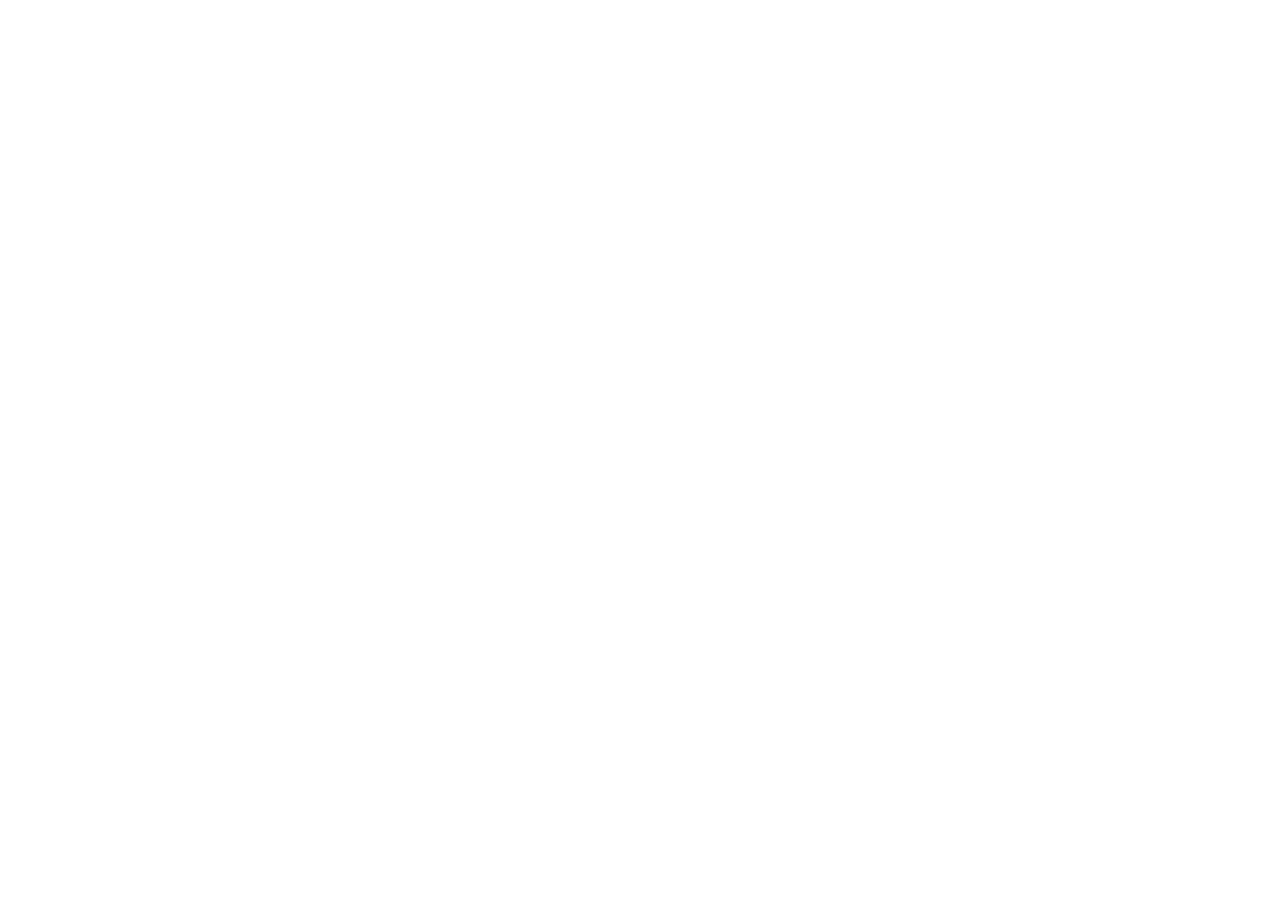
==== commit 85a1dd2e: "update" ====
--- a/index.html
+++ b/index.html
@@ -1 +1,14 @@
-<!doctype html><html lang="en"><head><meta charset="utf-8"><title>GymTrack</title><base href="/"><meta name="viewport" content="width=device-width,initial-scale=1"><link rel="icon" type="image/x-icon" href="favicon.ico"><link href="styles.c5bd2ce37bced553cdfa.bundle.css" rel="stylesheet"/></head><body><app-root></app-root><script type="text/javascript" src="inline.318b50c57b4eba3d437b.bundle.js"></script><script type="text/javascript" src="polyfills.1457c99db4b6dba06e8d.bundle.js"></script><script type="text/javascript" src="scripts.d3ce908dc57b77085b5e.bundle.js"></script><script type="text/javascript" src="main.95a646c73763a20f4608.bundle.js"></script></body></html>+<!doctype html>
+<html lang="en">
+<head>
+  <meta charset="utf-8">
+  <title>GymTrack</title>
+  <base href="/">
+
+  <meta name="viewport" content="width=device-width, initial-scale=1">
+  <link rel="icon" type="image/x-icon" href="favicon.ico">
+</head>
+<body>
+  <app-root></app-root>
+<script type="text/javascript" src="inline.bundle.js"></script><script type="text/javascript" src="polyfills.bundle.js"></script><script type="text/javascript" src="styles.bundle.js"></script><script type="text/javascript" src="scripts.bundle.js"></script><script type="text/javascript" src="vendor.bundle.js"></script><script type="text/javascript" src="main.bundle.js"></script></body>
+</html>
